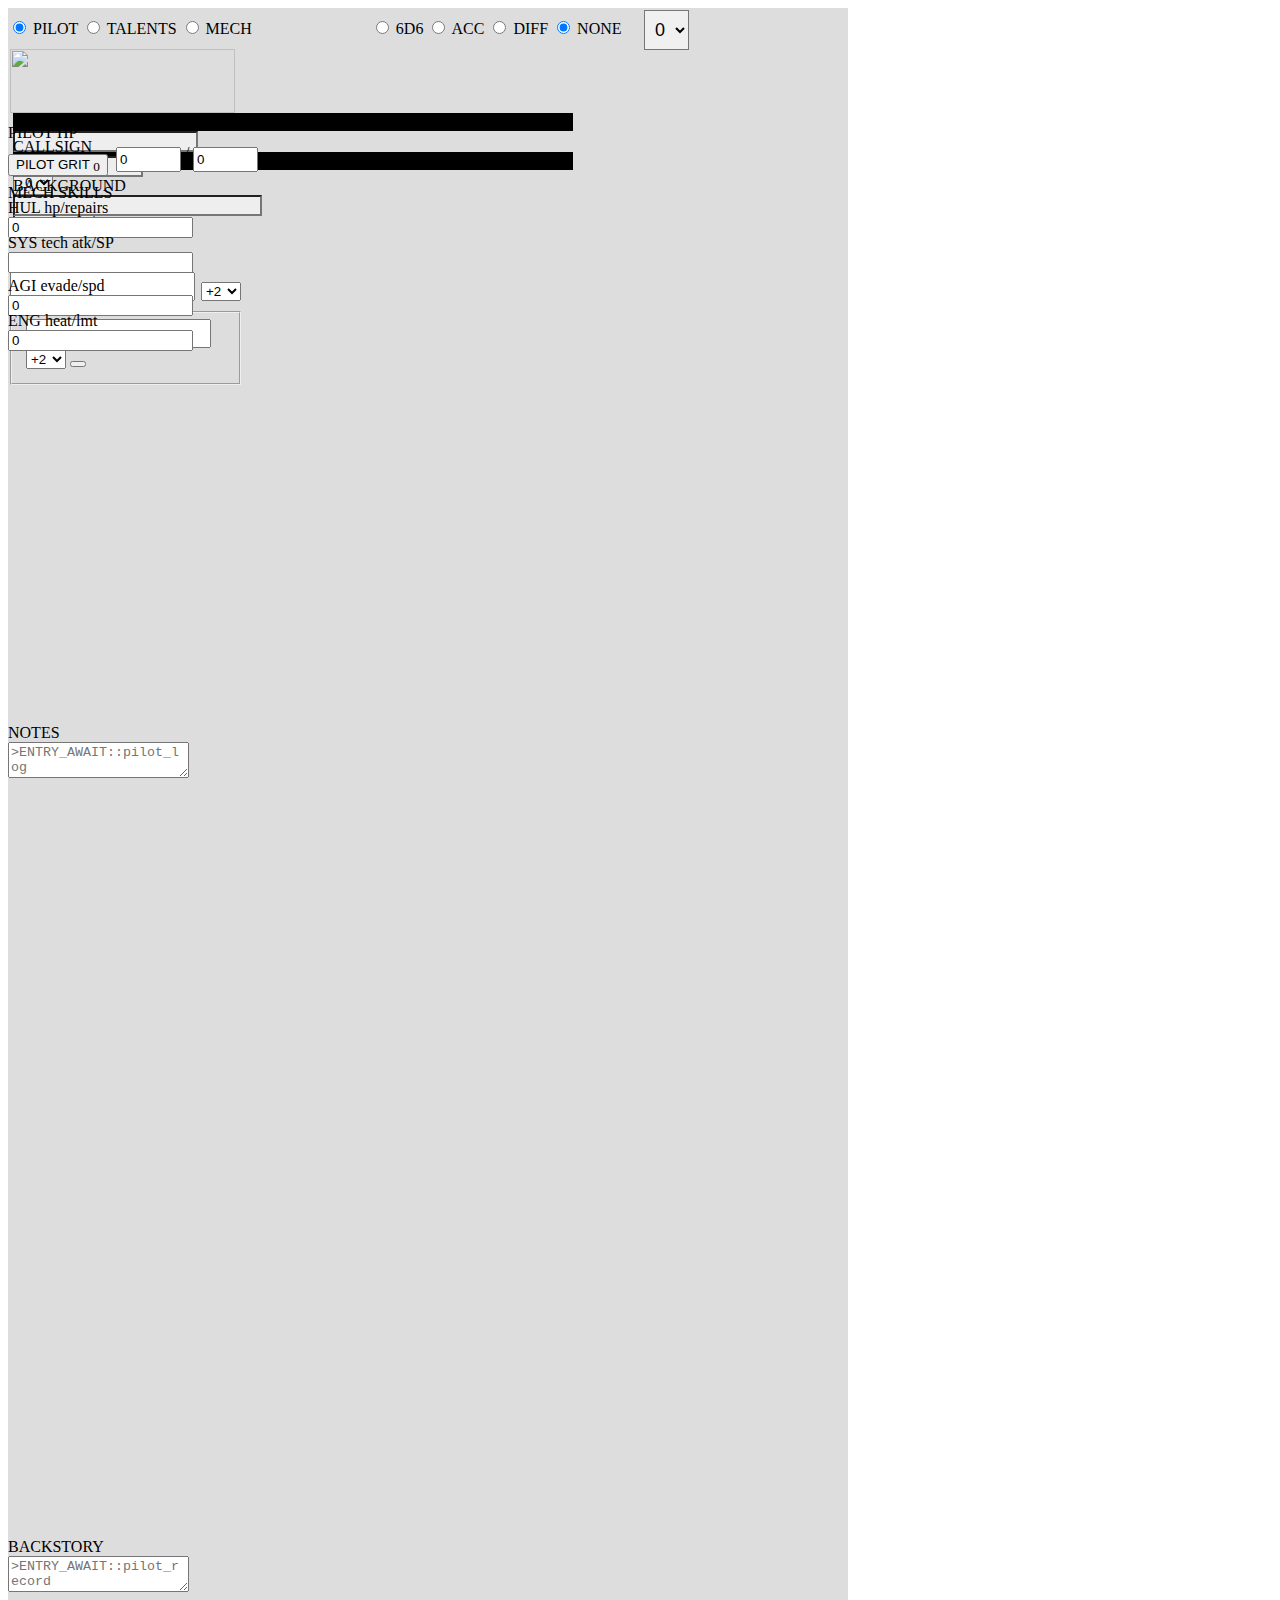
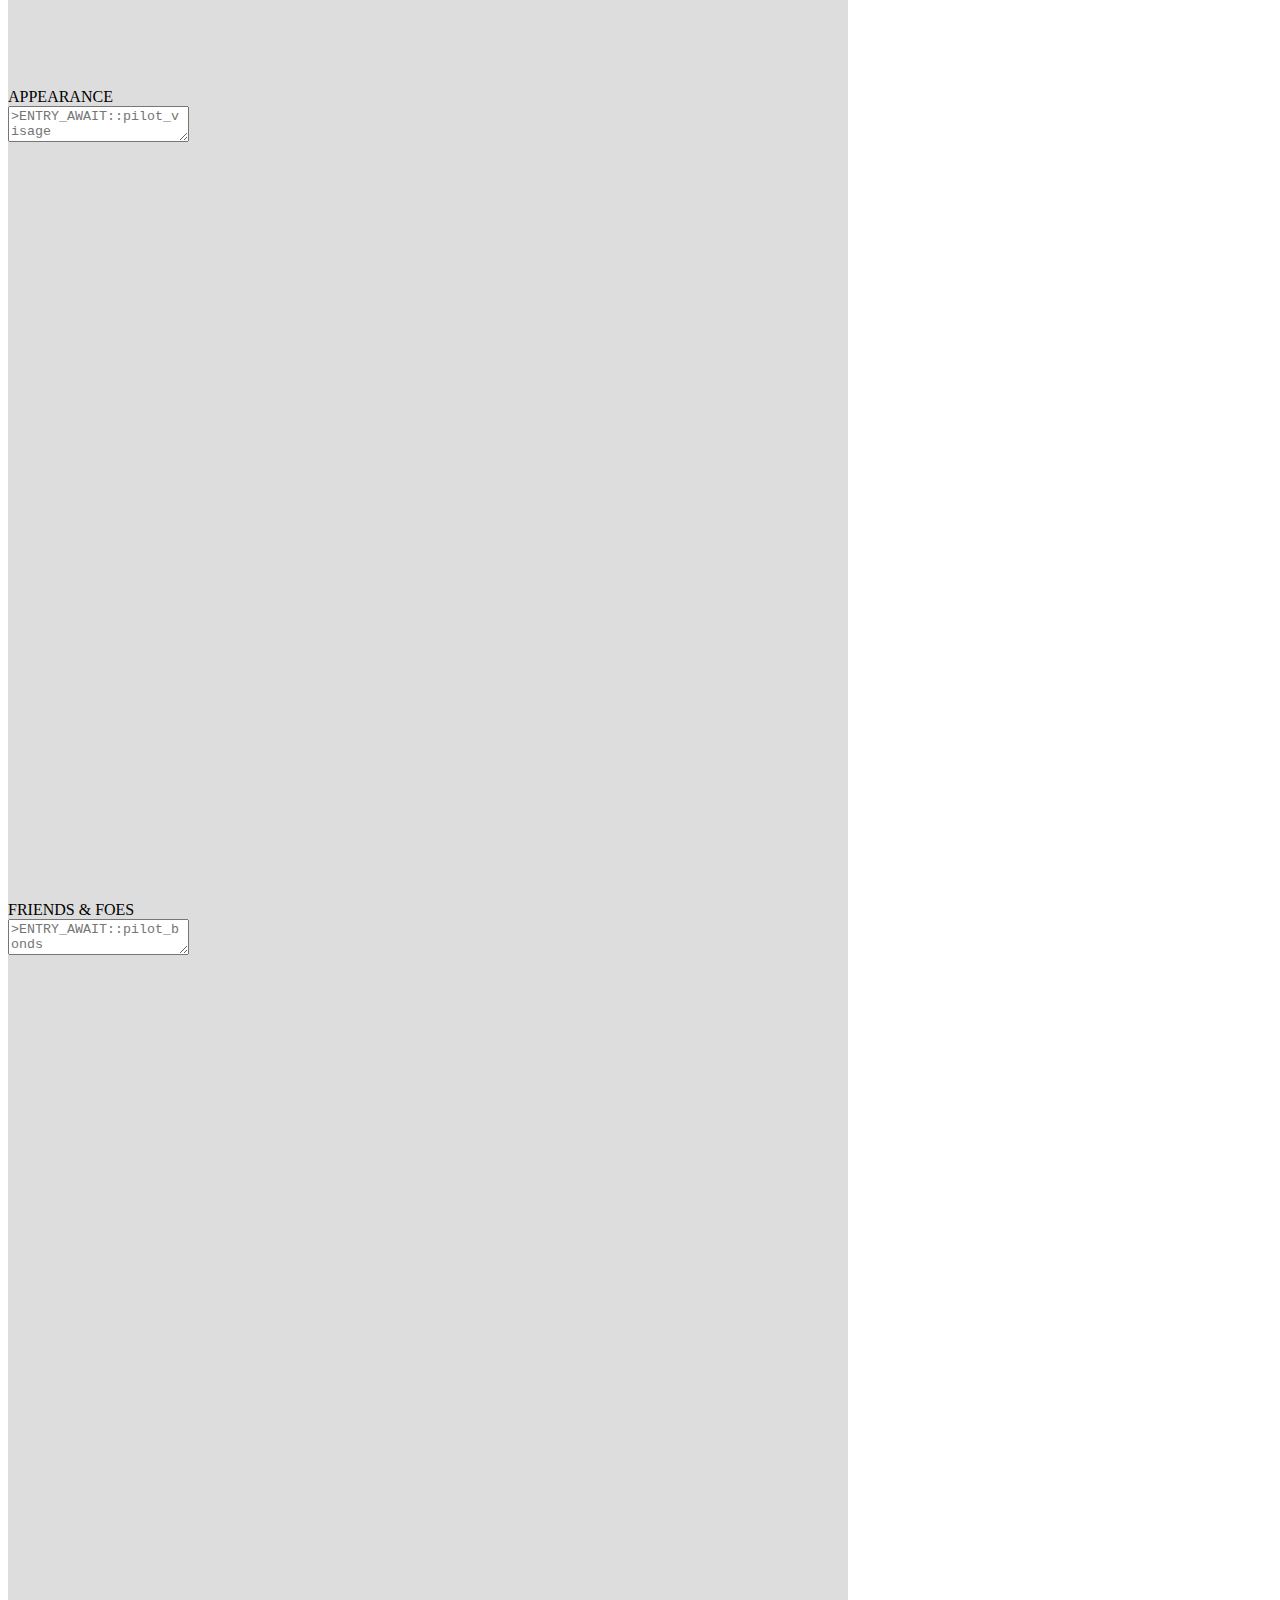
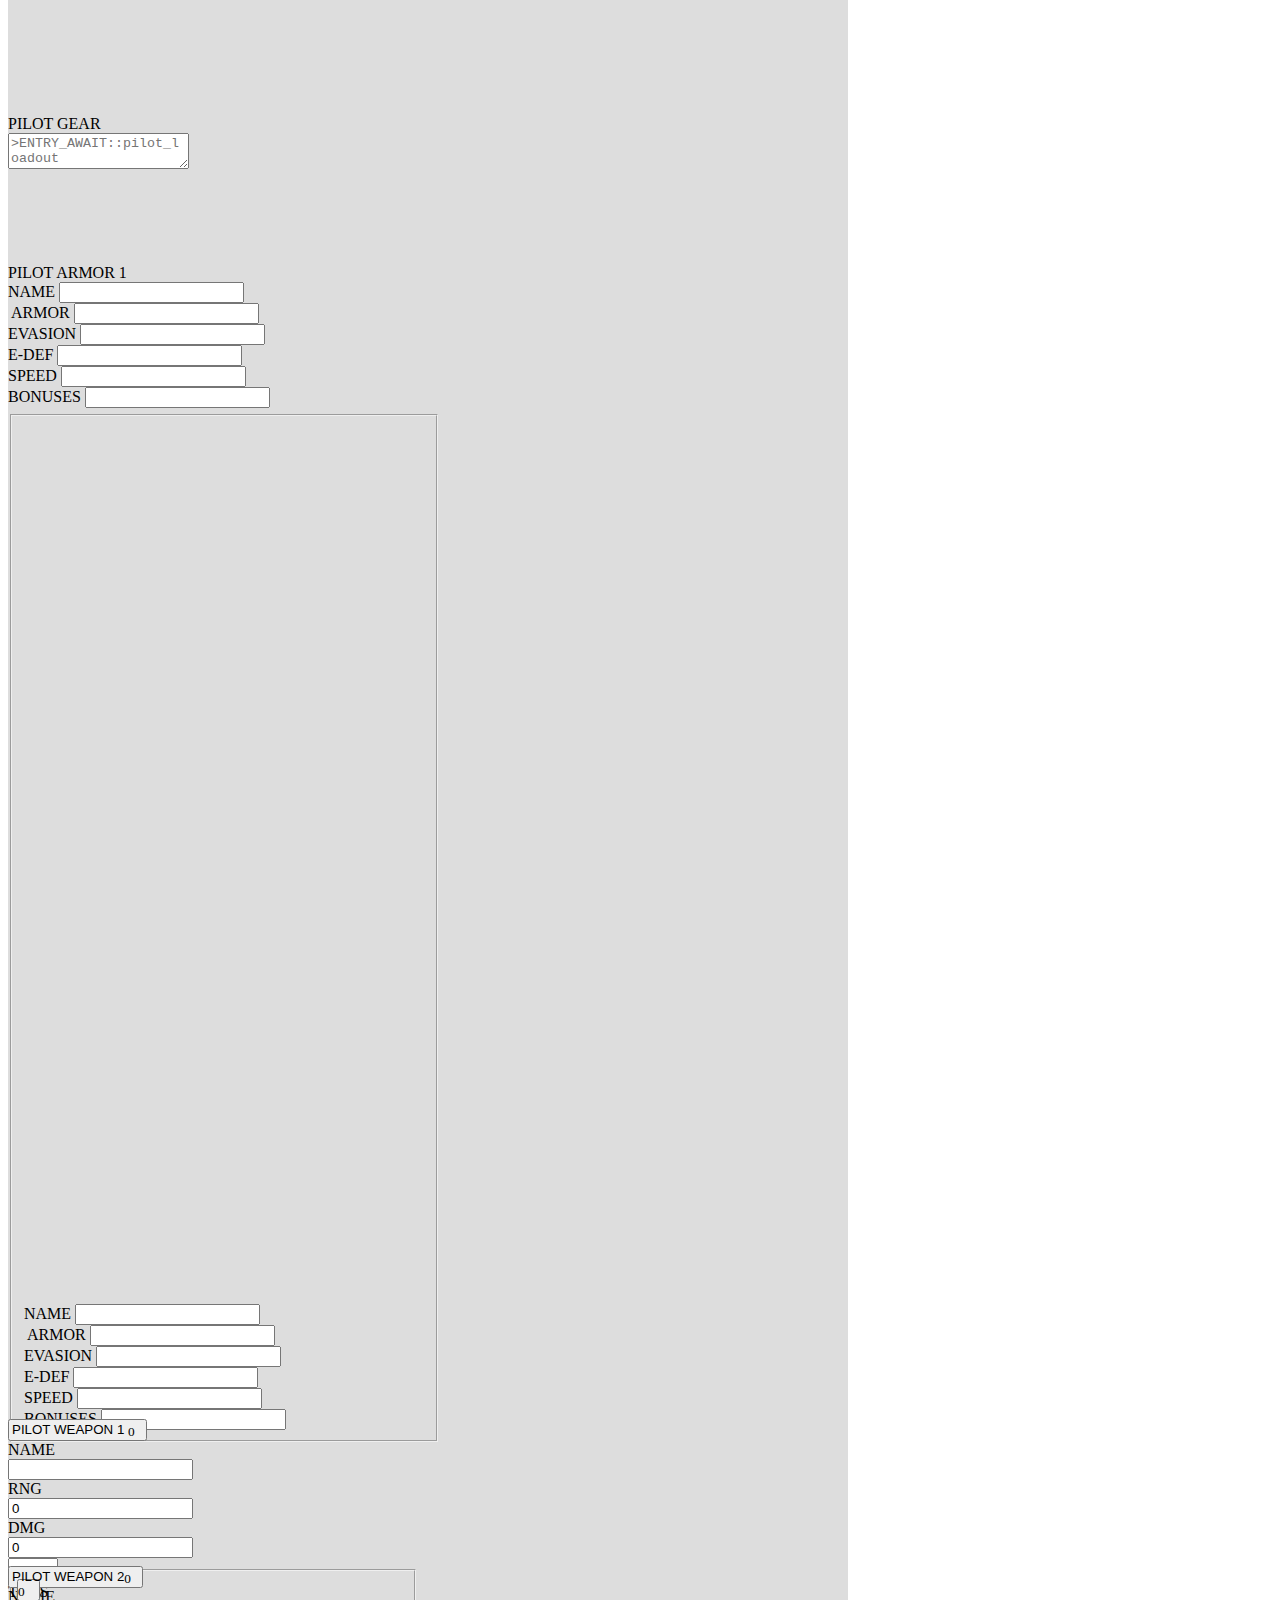
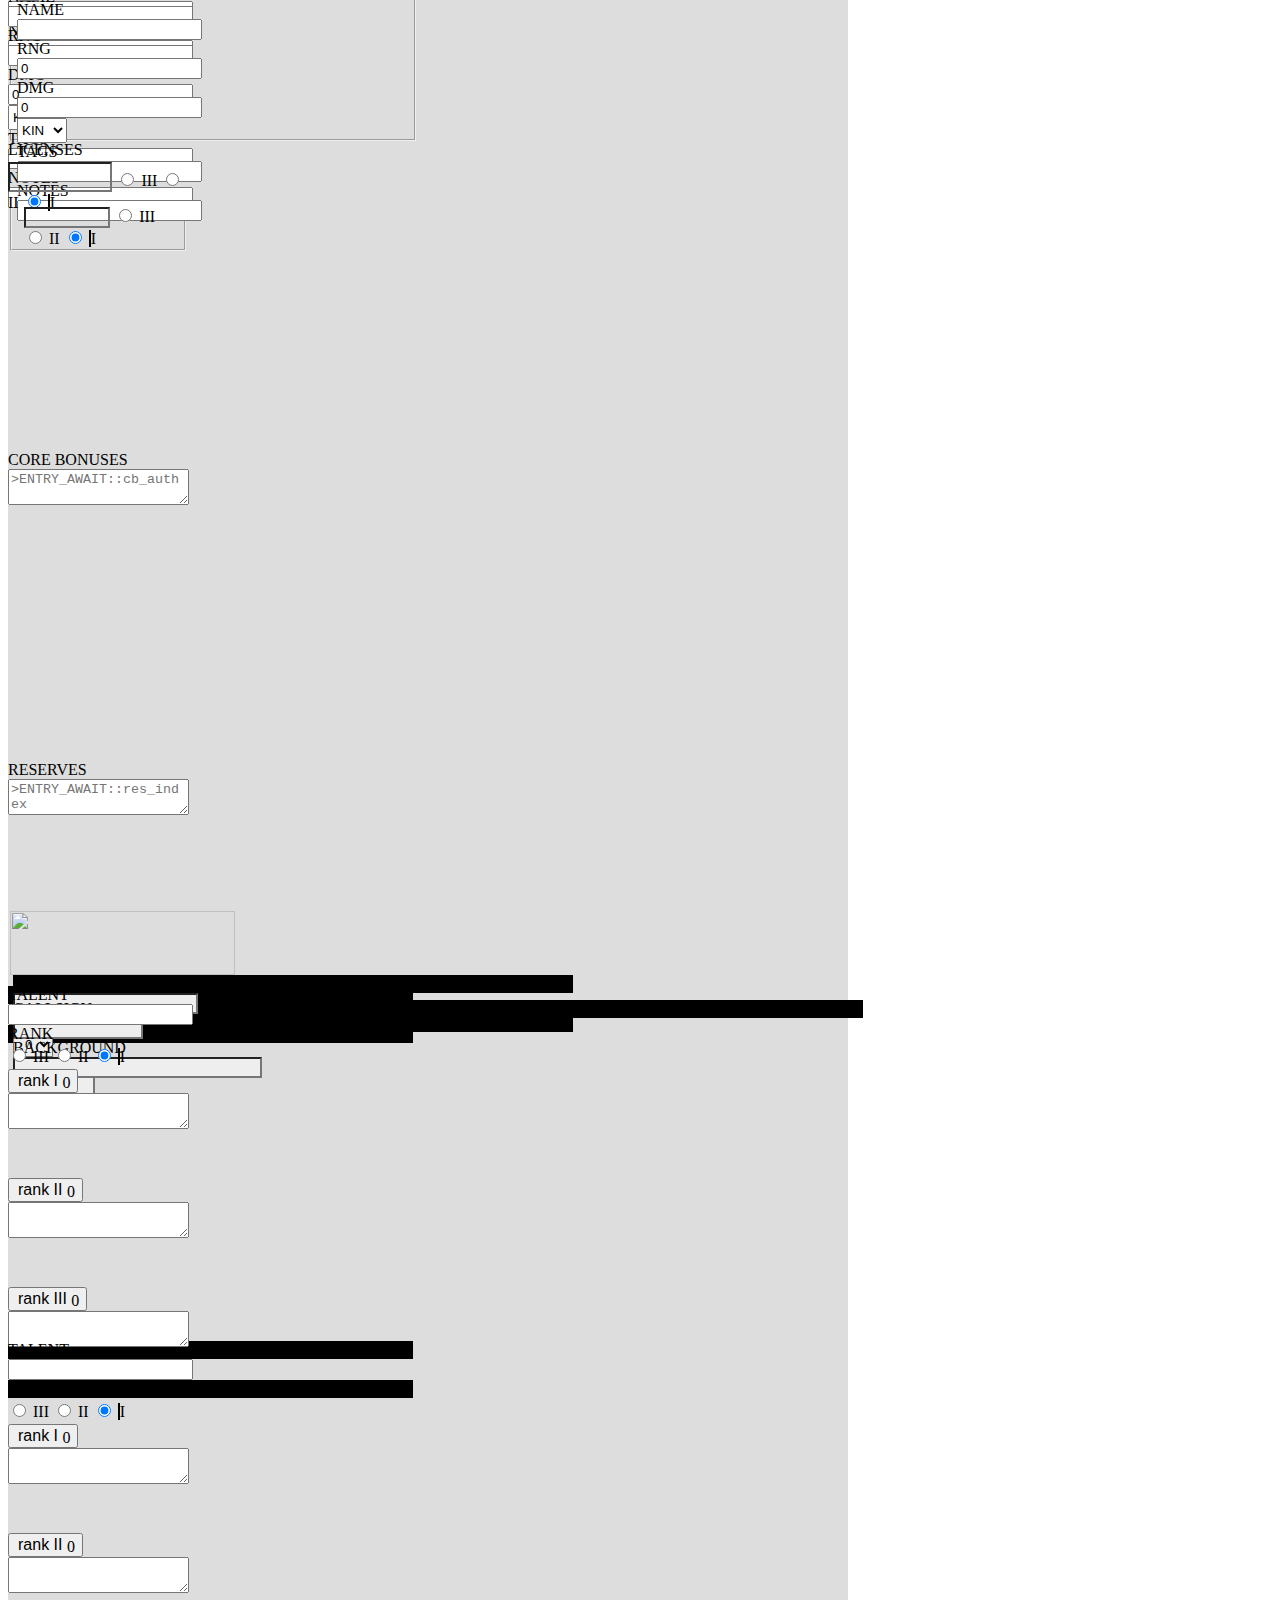
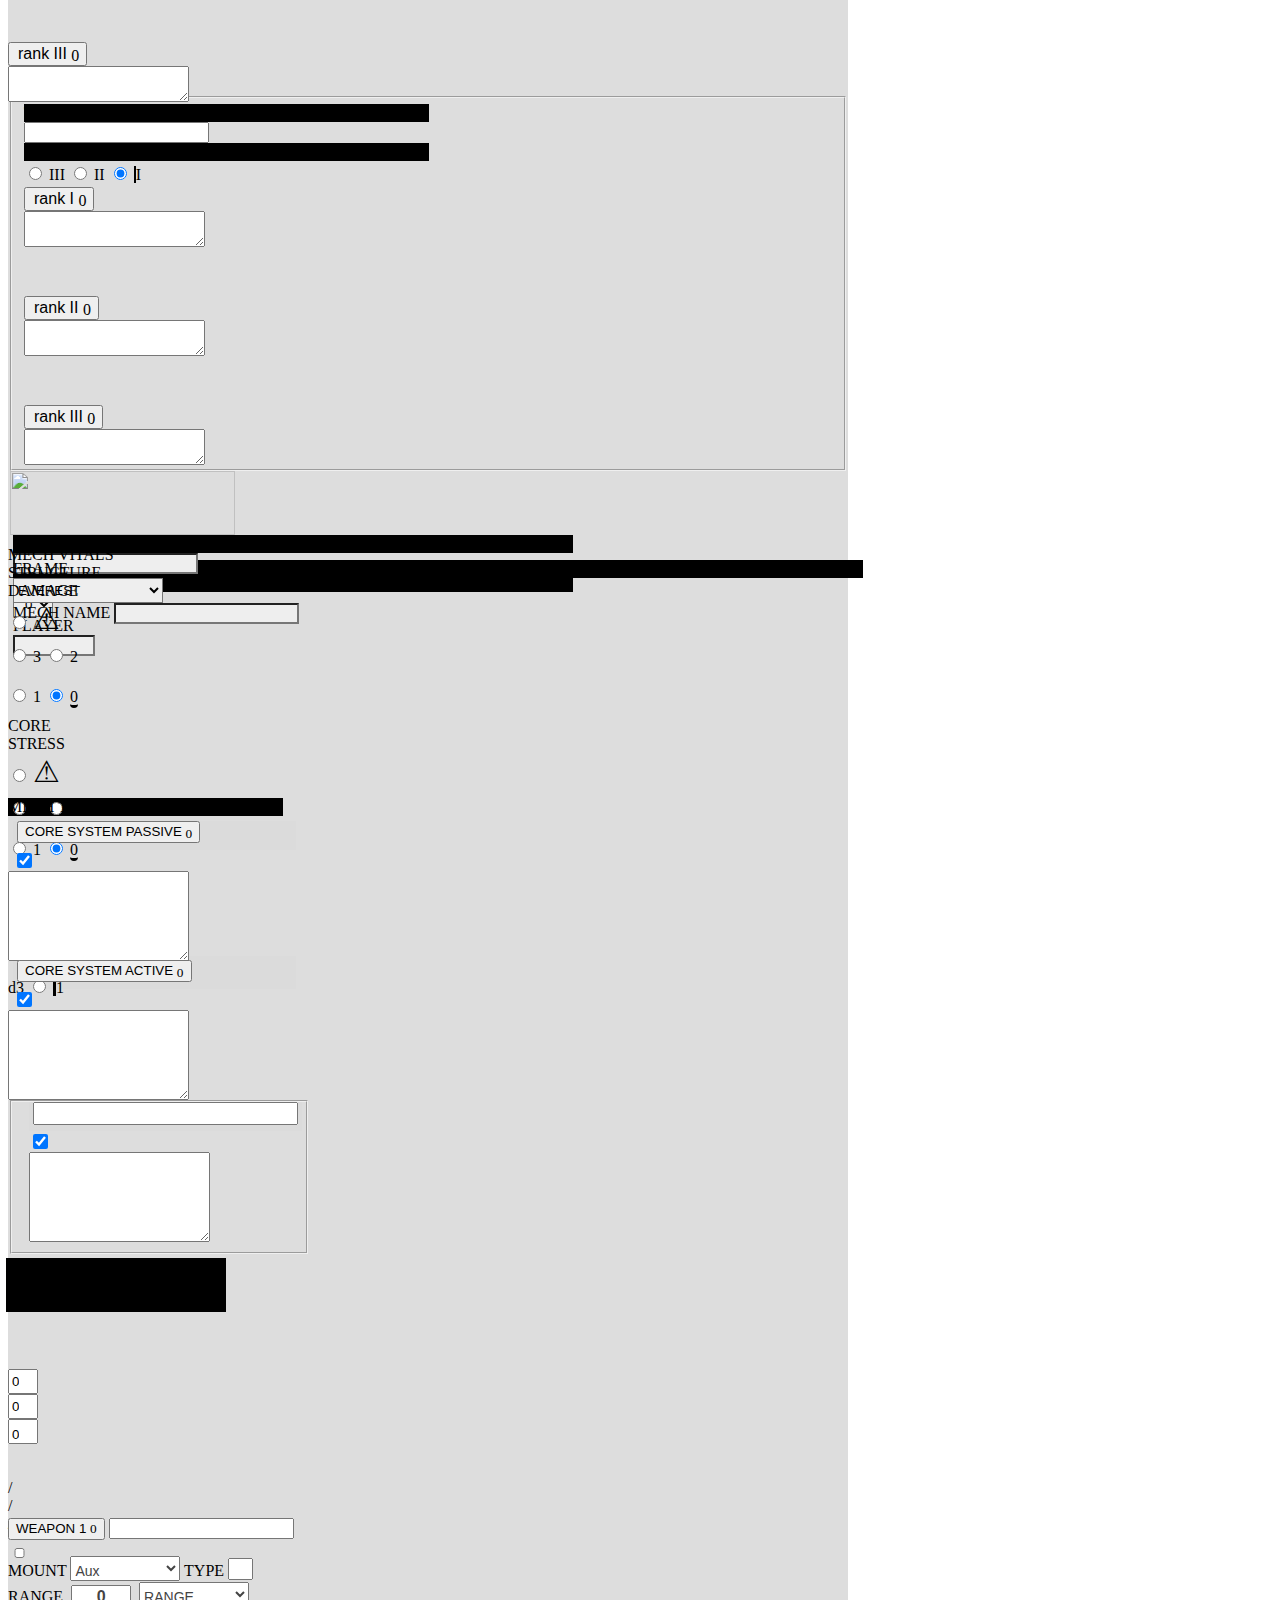
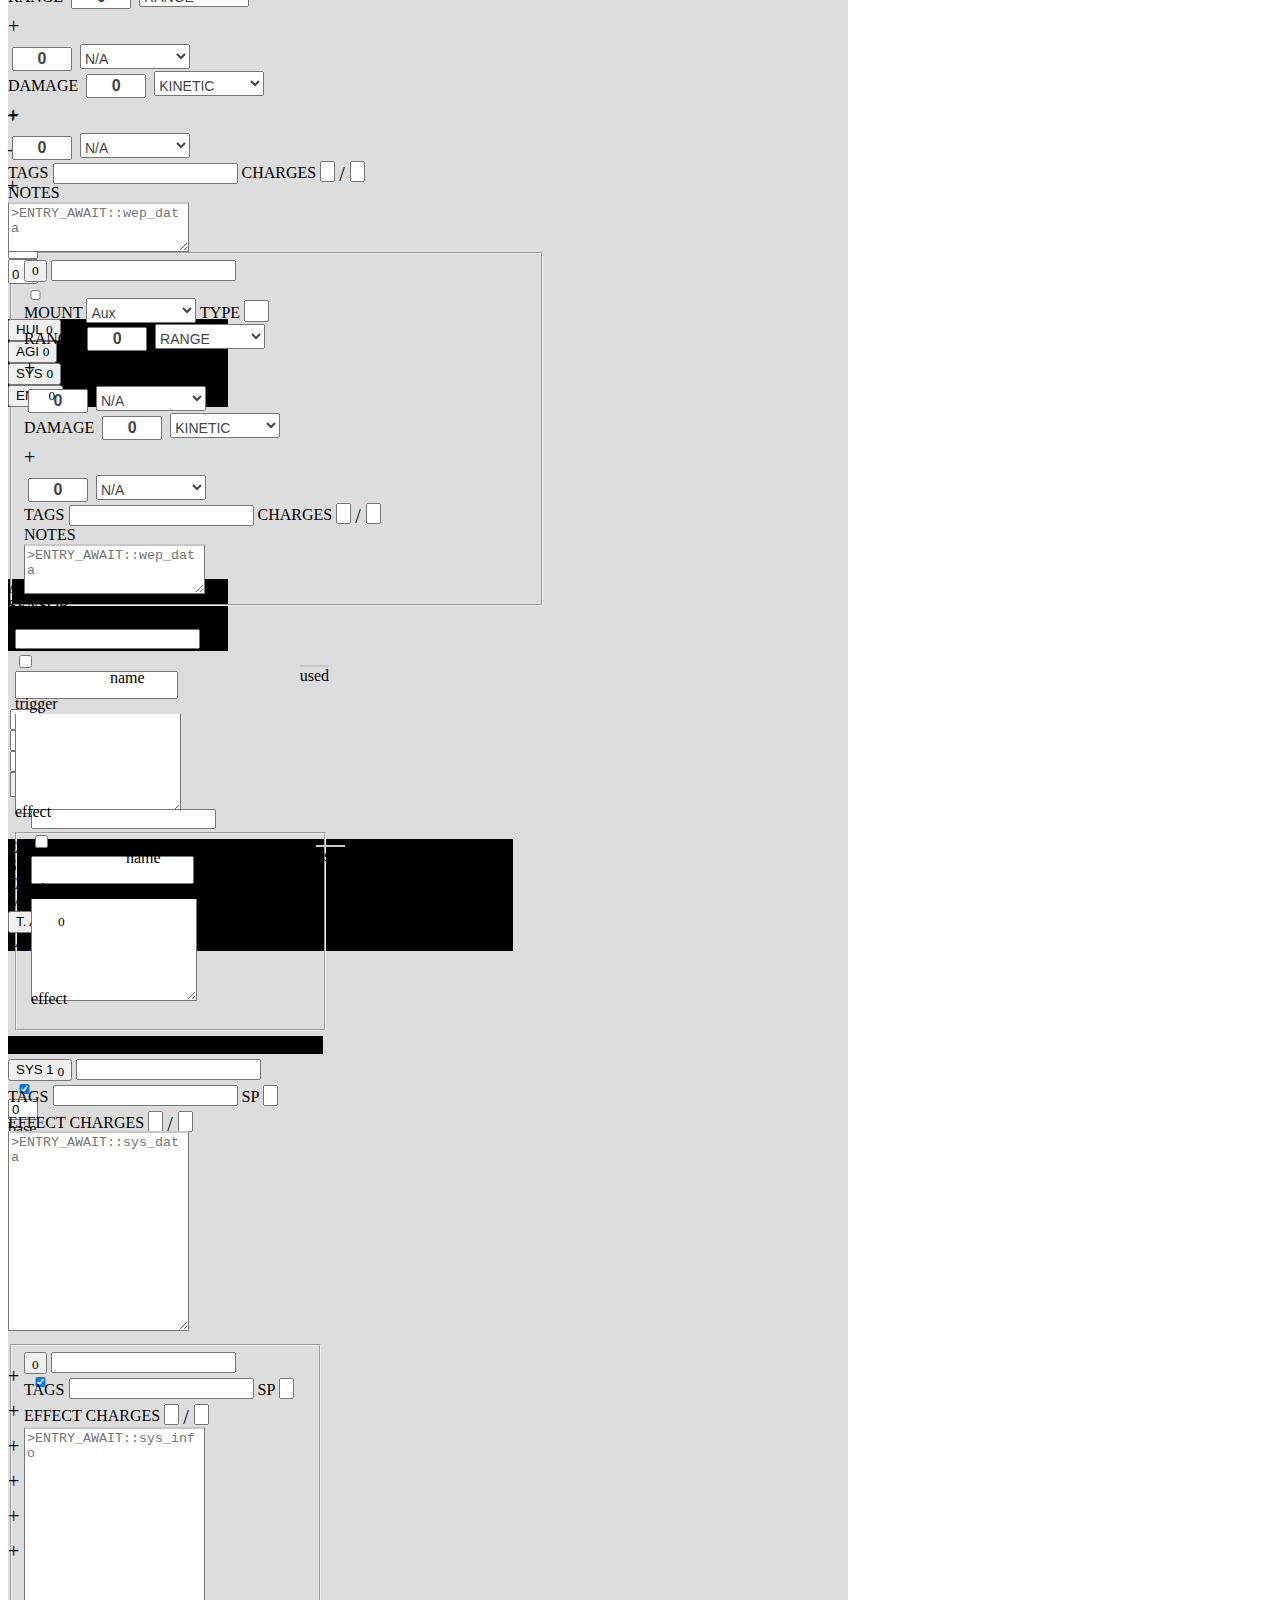
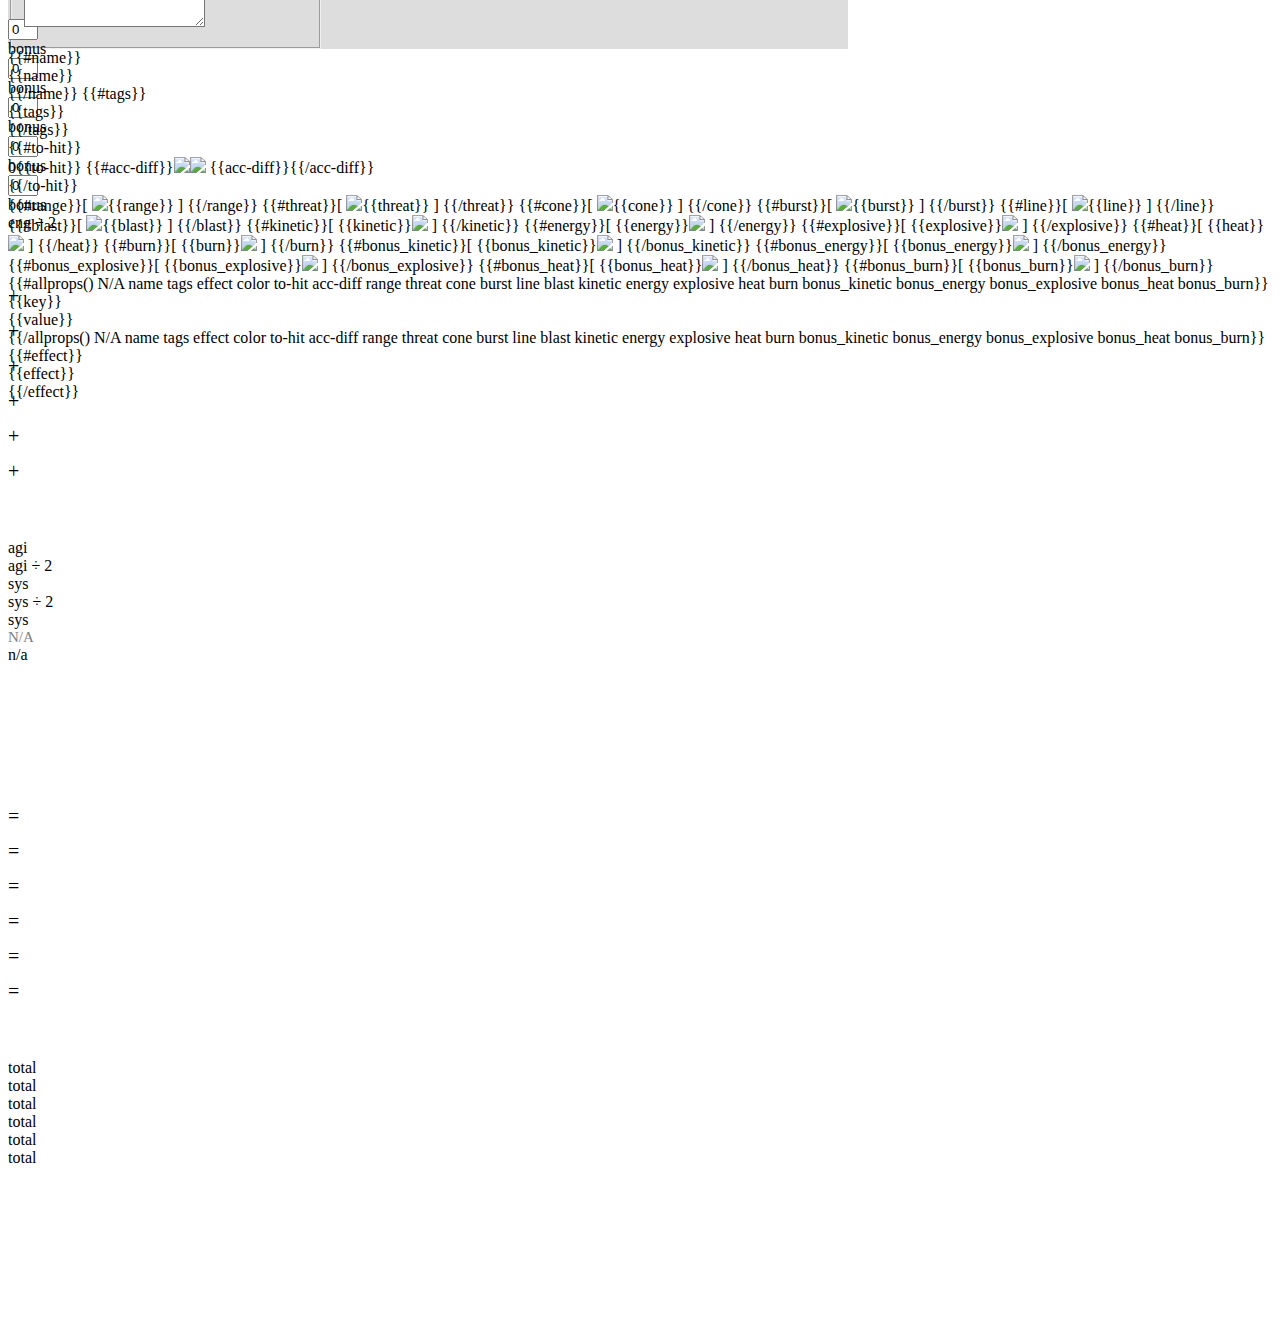
==== LancerRPG/index.html @ cf8828e8 "Create index.html" ====
<!DOCTYPE html>
<html lang="en">
<head>
    <meta charset="UTF-8">
    <meta http-equiv="refresh" content="0; url=LANCER.html">
    <title>Redirecting to LANCER</title>
</head>
<body>
    <h1>Redirecting to LANCER...</h1>
</body>
</html>
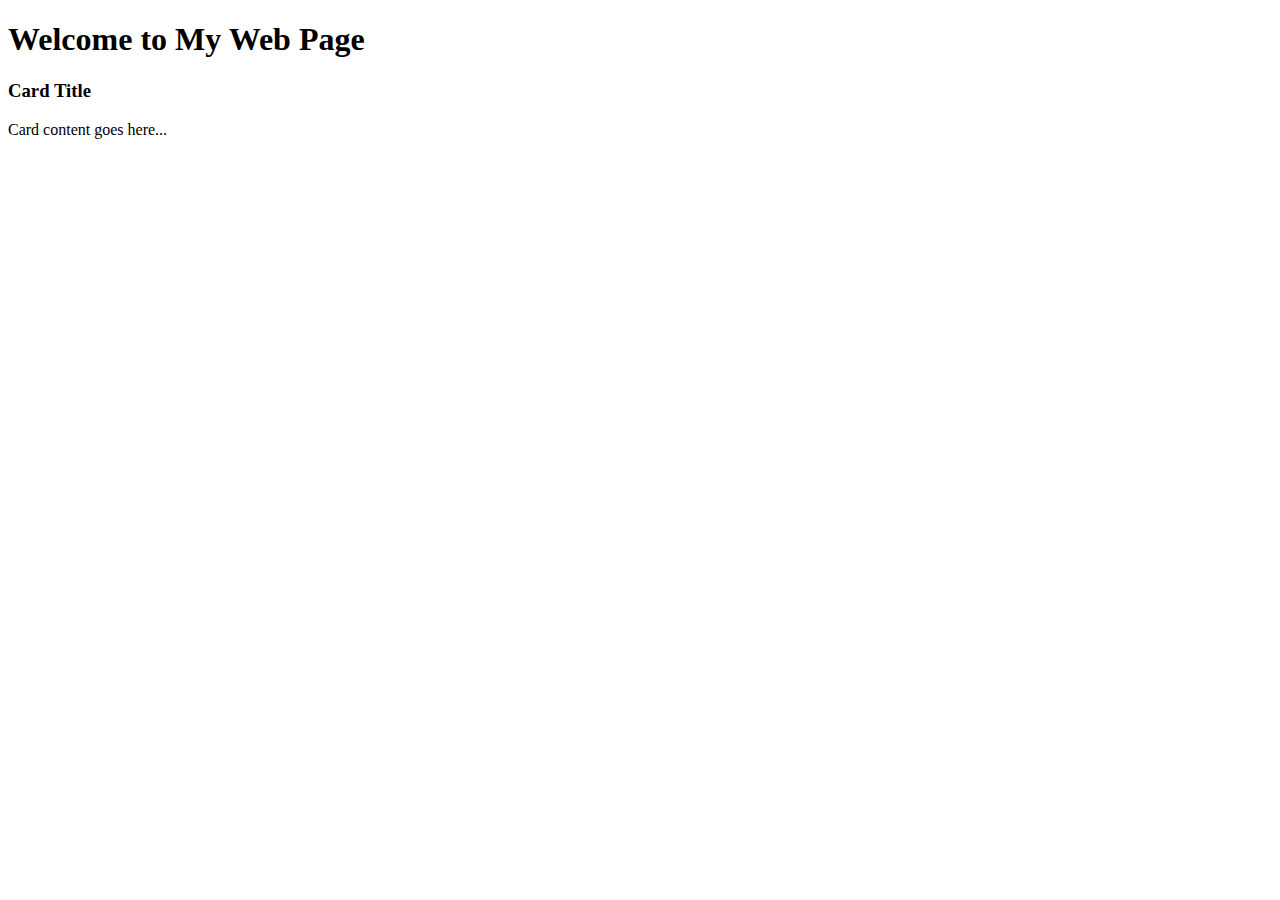
==== commit 3f5c35de: "Update index.html" ====
--- a/LancerRPG/index.html
+++ b/LancerRPG/index.html
@@ -1,11 +1,23 @@
 <!DOCTYPE html>
 <html lang="en">
 <head>
-    <meta charset="UTF-8">
-    <meta http-equiv="refresh" content="0; url=LANCER.html">
-    <title>Redirecting to LANCER</title>
+  <meta charset="UTF-8">
+  <meta name="viewport" content="width=device-width, initial-scale=1.0">
+  <title>Lancer RPG Chatacter Sheet</title>
+  <link rel="stylesheet" href="styles.css">
 </head>
 <body>
-    <h1>Redirecting to LANCER...</h1>
+  <h1>Welcome to My Web Page</h1>
+  
+  <div id="content">
+    <!-- Your HTML content goes here -->
+  </div>
+  <div class="card" draggable="true">
+  <h3>Card Title</h3>
+  <p>Card content goes here...</p>
+  </div>
+
+  
+  <script src="script.js"></script>
 </body>
 </html>
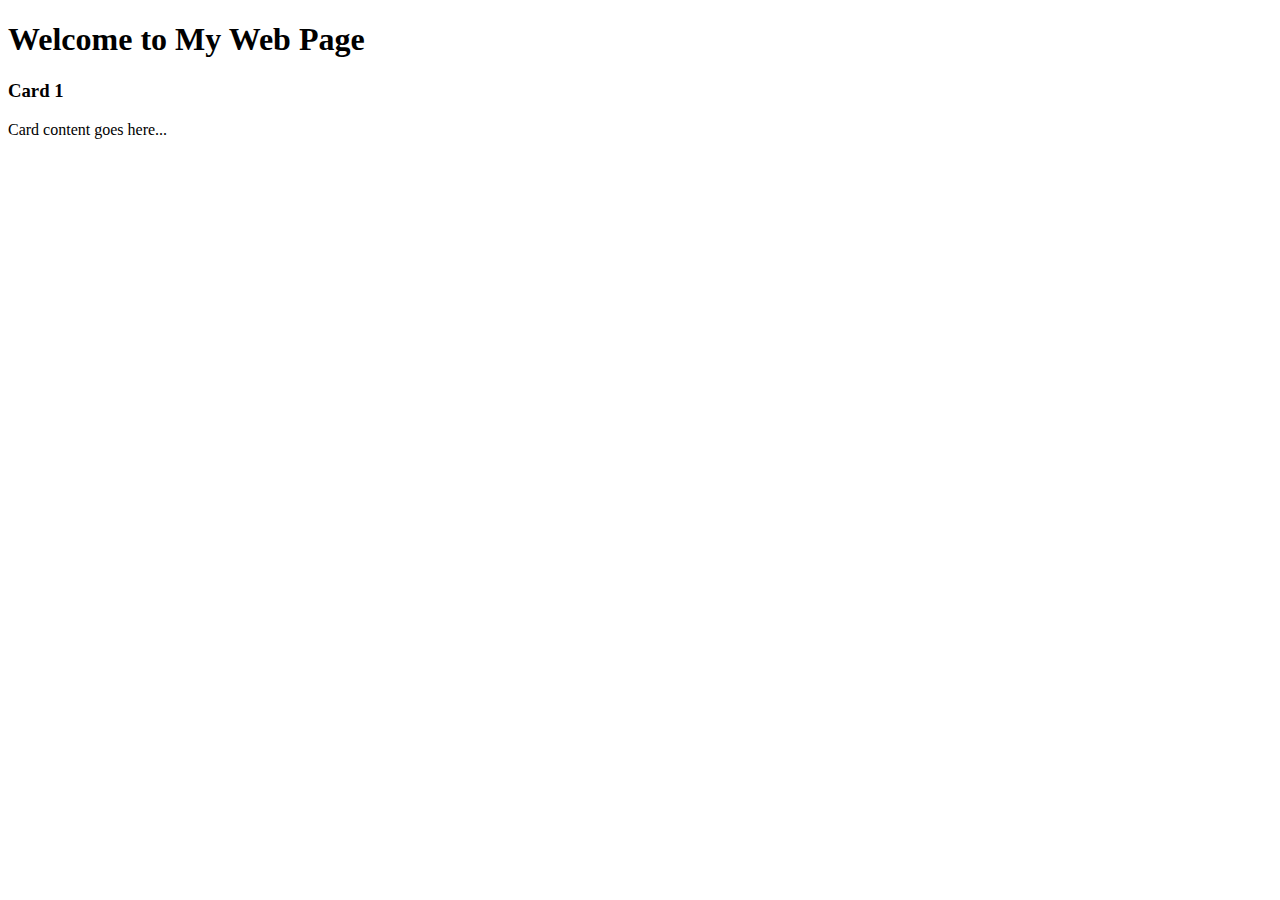
==== commit 60a500ee: "Update index.html" ====
--- a/LancerRPG/index.html
+++ b/LancerRPG/index.html
@@ -9,13 +9,18 @@
 <body>
   <h1>Welcome to My Web Page</h1>
   
-  <div id="content">
-    <!-- Your HTML content goes here -->
+  <div class="grid-container">
+    <div class="drop-zone" id="top-left">
+      <div class="card" draggable="true">
+        <h3>Card 1</h3>
+        <p>Card content goes here...</p>
+      </div>
+    </div>
+    <div class="drop-zone" id="top-right"></div>
+    <div class="drop-zone" id="bottom-left"></div>
+    <div class="drop-zone" id="bottom-right"></div>
   </div>
-  <div class="card" draggable="true">
-  <h3>Card Title</h3>
-  <p>Card content goes here...</p>
-  </div>
+
 
   
   <script src="script.js"></script>
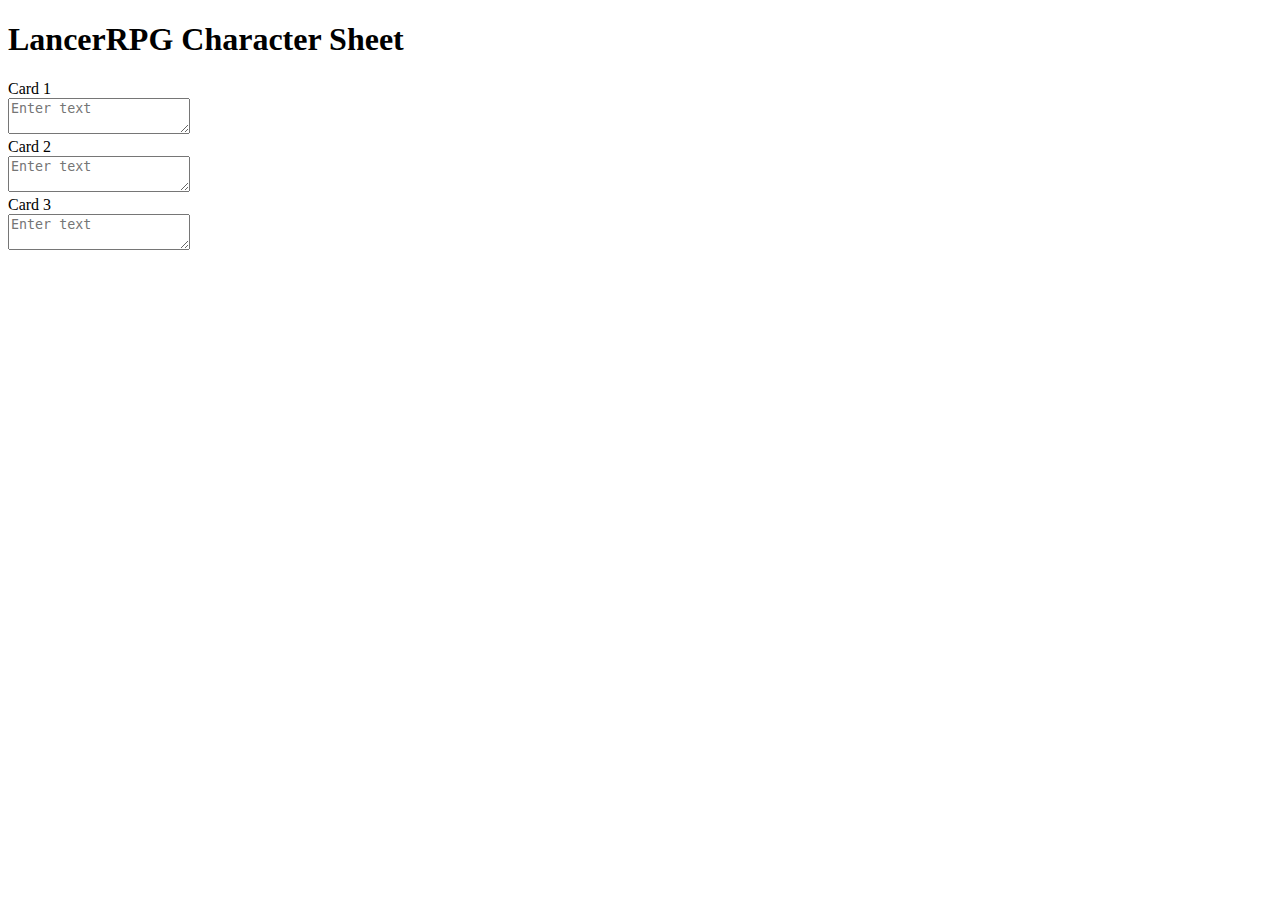
==== commit 6f11926a: "Update index.html" ====
--- a/LancerRPG/index.html
+++ b/LancerRPG/index.html
@@ -1,28 +1,41 @@
 <!DOCTYPE html>
-<html lang="en">
+<html>
 <head>
-  <meta charset="UTF-8">
-  <meta name="viewport" content="width=device-width, initial-scale=1.0">
-  <title>Lancer RPG Chatacter Sheet</title>
-  <link rel="stylesheet" href="styles.css">
+  <meta name="viewport" content="width=device-width, initial-scale=1">
+  <link rel="stylesheet" href="style.css">
 </head>
 <body>
-  <h1>Welcome to My Web Page</h1>
+  <header>
+    <h1>LancerRPG Character Sheet</h1>
+  </header>
   
-  <div class="grid-container">
-    <div class="drop-zone" id="top-left">
-      <div class="card" draggable="true">
-        <h3>Card 1</h3>
-        <p>Card content goes here...</p>
+  <div class="container">
+    <div class="column">
+      <div class="card">
+        <div class="ribbon">
+          <span>Card 1</span>
+        </div>
+        <textarea class="editable-textarea" placeholder="Enter text"></textarea>
       </div>
     </div>
-    <div class="drop-zone" id="top-right"></div>
-    <div class="drop-zone" id="bottom-left"></div>
-    <div class="drop-zone" id="bottom-right"></div>
+    <div class="column">
+      <div class="card">
+        <div class="ribbon">
+          <span>Card 2</span>
+        </div>
+        <textarea class="editable-textarea" placeholder="Enter text"></textarea>
+      </div>
+    </div>
+    <div class="column">
+      <div class="card">
+        <div class="ribbon">
+          <span>Card 3</span>
+        </div>
+        <textarea class="editable-textarea" placeholder="Enter text"></textarea>
+      </div>
+    </div>
   </div>
 
-
-  
   <script src="script.js"></script>
 </body>
 </html>
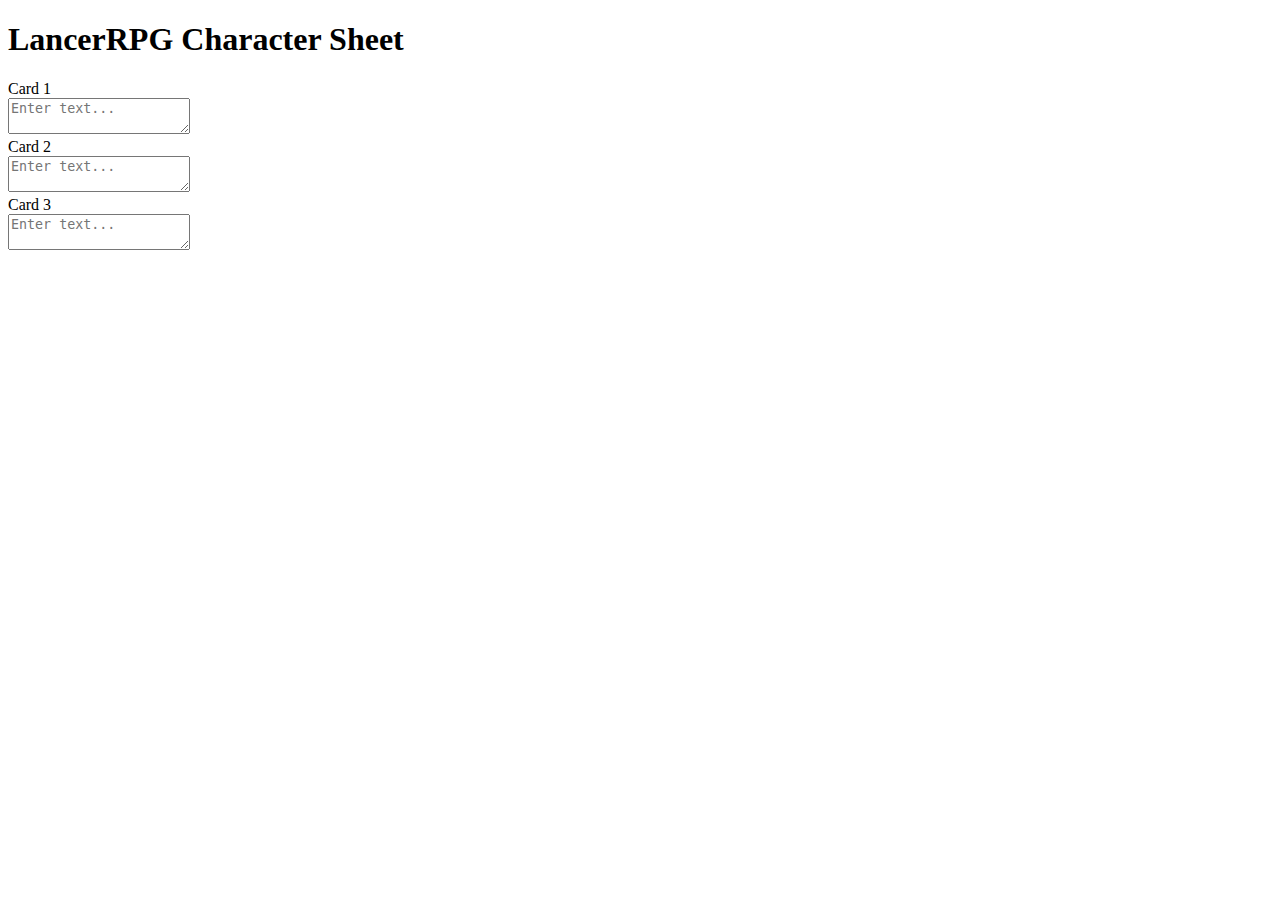
==== commit 2090e883: "Update index.html" ====
--- a/LancerRPG/index.html
+++ b/LancerRPG/index.html
@@ -1,37 +1,28 @@
 <!DOCTYPE html>
 <html>
 <head>
-  <meta name="viewport" content="width=device-width, initial-scale=1">
   <link rel="stylesheet" href="style.css">
 </head>
 <body>
   <header>
     <h1>LancerRPG Character Sheet</h1>
   </header>
-  
-  <div class="container">
+
+  <div class="grid-container">
     <div class="column">
       <div class="card">
-        <div class="ribbon">
-          <span>Card 1</span>
-        </div>
-        <textarea class="editable-textarea" placeholder="Enter text"></textarea>
+        <div class="ribbon"><span>Card 1</span></div>
+        <textarea class="editable" placeholder="Enter text..."></textarea>
+      </div>
+      <div class="card">
+        <div class="ribbon"><span>Card 2</span></div>
+        <textarea class="editable" placeholder="Enter text..."></textarea>
       </div>
     </div>
     <div class="column">
       <div class="card">
-        <div class="ribbon">
-          <span>Card 2</span>
-        </div>
-        <textarea class="editable-textarea" placeholder="Enter text"></textarea>
-      </div>
-    </div>
-    <div class="column">
-      <div class="card">
-        <div class="ribbon">
-          <span>Card 3</span>
-        </div>
-        <textarea class="editable-textarea" placeholder="Enter text"></textarea>
+        <div class="ribbon"><span>Card 3</span></div>
+        <textarea class="editable" placeholder="Enter text..."></textarea>
       </div>
     </div>
   </div>
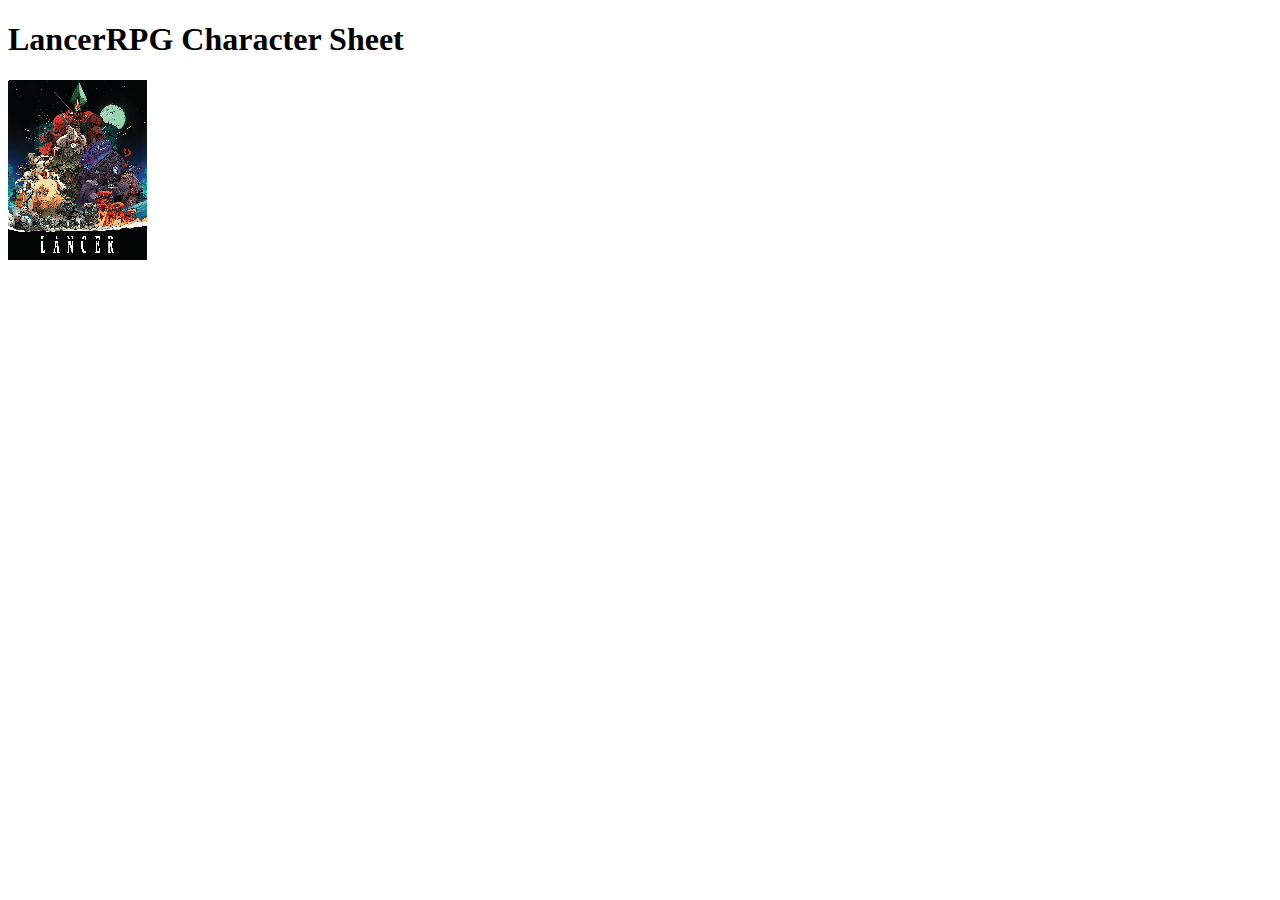
==== commit 05a294e5: "Update index.html" ====
--- a/LancerRPG/index.html
+++ b/LancerRPG/index.html
@@ -8,24 +8,7 @@
     <h1>LancerRPG Character Sheet</h1>
   </header>
 
-  <div class="grid-container">
-    <div class="column">
-      <div class="card">
-        <div class="ribbon"><span>Card 1</span></div>
-        <textarea class="editable" placeholder="Enter text..."></textarea>
-      </div>
-      <div class="card">
-        <div class="ribbon"><span>Card 2</span></div>
-        <textarea class="editable" placeholder="Enter text..."></textarea>
-      </div>
-    </div>
-    <div class="column">
-      <div class="card">
-        <div class="ribbon"><span>Card 3</span></div>
-        <textarea class="editable" placeholder="Enter text..."></textarea>
-      </div>
-    </div>
-  </div>
+<div style="margin-right: 180px; margin-bottom: 139px; height: 1px; width: 1px; box-shadow: #07080a 0 0,#07080a 0 1px,#07080a 0 2px,#09090e 0 3px,#060709 0 4px,#060709 0 5px,#07080a 0 6px,#07080a 0 7px,#06090a 0 8px,#060809 0 9px,#07080a 0 10px,#07080a 0 11px,#060709 0 12px,#060709 0 13px,#060709 0 14px,#060709 0 15px,#060709 0 16px,#060709 0 17px,#060709 0 18px,#060709 0 19px,#060709 0 20px,#060709 0 21px,#060709 0 22px,#07080a 0 23px,#08090b 0 24px,#060709 0 25px,#060709 0 26px,#050706 0 27px,#050608 0 28px,#07080a 0 29px,#08090d 0 30px,#040809 0 31px,#08090b 0 32px,#07080a 0 33px,#08090b 0 34px,#09090b 0 35px,#08090b 0 36px,#070b0c 0 37px,#080c0d 0 38px,#070b0c 0 39px,#080c0f 0 40px,#090d0e 0 41px,#080c0f 0 42px,#080c0f 0 43px,#0b0c10 0 44px,#090d10 0 45px,#090d10 0 46px,#0a0e11 0 47px,#0b0f12 0 48px,#0b1014 0 49px,#0b0f18 0 50px,#0c1117 0 51px,#0d1216 0 52px,#0c131b 0 53px,#0b131c 0 54px,#0c131d 0 55px,#0c131b 0 56px,#0c131b 0 57px,#0d141e 0 58px,#0d141c 0 59px,#0d141e 0 60px,#0d161f 0 61px,#0c1622 0 62px,#0c1622 0 63px,#0c1824 0 64px,#0d1927 0 65px,#0c192a 0 66px,#0b1a2d 0 67px,#0c192f 0 68px,#0c1c33 0 69px,#0c1e36 0 70px,#0c1e36 0 71px,#0b1e3c 0 72px,#0a1f3e 0 73px,#0a2140 0 74px,#0b2242 0 75px,#0e2245 0 76px,#12254b 0 77px,#16254f 0 78px,#1a2853 0 79px,#1c2a59 0 80px,#1e2c5b 0 81px,#202d61 0 82px,#105d7d 0 83px,#125f7d 0 84px,#125f7d 0 85px,#125f7d 0 86px,#16748d 0 87px,#16748d 0 88px,#126783 0 89px,#16748d 0 90px,#125f7d 0 91px,#041216 0 92px,#030806 0 93px,#125f7d 0 94px,#125f7d 0 95px,#050708 0 96px,#0f5e7c 0 97px,#145f7c 0 98px,#16748d 0 99px,#16748d 0 100px,#116380 0 101px,#125f7c 0 102px,#11607e 0 103px,#13607e 0 104px,#1a8da0 0 105px,#1890a2 0 106px,#15677f 0 107px,#1592a4 0 108px,#13919d 0 109px,#13778a 0 110px,#0c7d92 0 111px,#0f8d9c 0 112px,#178c9d 0 113px,#18727c 0 114px,#159ea6 0 115px,#1ea6ab 0 116px,#63c7d6 0 117px,#5ec5d0 0 118px,#68c8d7 0 119px,#26555b 0 120px,#6cc3c5 0 121px,#137d90 0 122px,#3a91a1 0 123px,#125876 0 124px,#71bcc2 0 125px,#1995a1 0 126px,#117f93 0 127px,#1e647e 0 128px,#147e93 0 129px,#f6f3e7 0 130px,#f8f5e6 0 131px,#f4f3e6 0 132px,#faf6ea 0 133px,#faf6ea 0 134px,#f8f6e9 0 135px,#c2ccc1 0 136px,#c1ccc1 0 137px,#faf6ea 0 138px,#eae8d9 0 139px,#fbf7eb 0 140px,#faf6ea 0 141px,#e3e7d8 0 142px,#9eb4aa 0 143px,#9eb4aa 0 144px,#9eb5ab 0 145px,#faf6ea 0 146px,#faf6ea 0 147px,#f9f5e9 0 148px,#010204 0 149px,#030504 0 150px,#030504 0 151px,#030504 0 152px,#030504 0 153px,#030504 0 154px,#030504 0 155px,#030504 0 156px,#030504 0 157px,#030504 0 158px,#030504 0 159px,#030504 0 160px,#030504 0 161px,#030504 0 162px,#030504 0 163px,#030504 0 164px,#030504 0 165px,#030504 0 166px,#030504 0 167px,#030504 0 168px,#030504 0 169px,#030504 0 170px,#030504 0 171px,#030504 0 172px,#030504 0 173px,#030504 0 174px,#030504 0 175px,#030504 0 176px,#030504 0 177px,#030504 0 178px,#030504 0 179px,#07080a 1px 0,#07080a 1px 1px,#060709 1px 2px,#050608 1px 3px,#060709 1px 4px,#060709 1px 5px,#060709 1px 6px,#07080a 1px 7px,#07080a 1px 8px,#07080a 1px 9px,#060709 1px 10px,#060709 1px 11px,#050608 1px 12px,#060709 1px 13px,#060709 1px 14px,#060709 1px 15px,#060709 1px 16px,#060709 1px 17px,#060709 1px 18px,#060709 1px 19px,#060709 1px 20px,#060709 1px 21px,#060709 1px 22px,#060709 1px 23px,#07080a 1px 24px,#050608 1px 25px,#050706 1px 26px,#050608 1px 27px,#050706 1px 28px,#030708 1px 29px,#040809 1px 30px,#060709 1px 31px,#060709 1px 32px,#07080a 1px 33px,#07080a 1px 34px,#05090a 1px 35px,#07080a 1px 36px,#08090b 1px 37px,#07090b 1px 38px,#060a0b 1px 39px,#060a0b 1px 40px,#080c0f 1px 41px,#0a0b0f 1px 42px,#080c0d 1px 43px,#080c0f 1px 44px,#080c0d 1px 45px,#090d10 1px 46px,#090d0e 1px 47px,#090d10 1px 48px,#0b0e13 1px 49px,#0b1014 1px 50px,#0c0f14 1px 51px,#0d111a 1px 52px,#0c1018 1px 53px,#0d111a 1px 54px,#0b121c 1px 55px,#0b121c 1px 56px,#0c131b 1px 57px,#0d141c 1px 58px,#0c151c 1px 59px,#0c151c 1px 60px,#0d151f 1px 61px,#0c1622 1px 62px,#0a1624 1px 63px,#0b1727 1px 64px,#0c1826 1px 65px,#0c1929 1px 66px,#0b1b2b 1px 67px,#0a1b2f 1px 68px,#0b1b32 1px 69px,#0d1d34 1px 70px,#0c1e36 1px 71px,#0b1f38 1px 72px,#0b1e3c 1px 73px,#0b203f 1px 74px,#082040 1px 75px,#0f2346 1px 76px,#12244a 1px 77px,#13254b 1px 78px,#182752 1px 79px,#1b2956 1px 80px,#1d2b5a 1px 81px,#1f2d5e 1px 82px,#202e61 1px 83px,#125f7e 1px 84px,#125f7d 1px 85px,#135e7d 1px 86px,#16748d 1px 87px,#16748d 1px 88px,#16748d 1px 89px,#14768e 1px 90px,#125e7d 1px 91px,#16748d 1px 92px,#125f7d 1px 93px,#125f7d 1px 94px,#115f7d 1px 95px,#16748d 1px 96px,#125e7d 1px 97px,#145f7e 1px 98px,#125f7d 1px 99px,#16748d 1px 100px,#16748d 1px 101px,#105f7b 1px 102px,#13607e 1px 103px,#13607e 1px 104px,#198fa1 1px 105px,#146382 1px 106px,#1691a1 1px 107px,#176b85 1px 108px,#16708a 1px 109px,#18a8b1 1px 110px,#35b5c4 1px 111px,#148899 1px 112px,#16909d 1px 113px,#0c2328 1px 114px,#16a1ac 1px 115px,#1b9b92 1px 116px,#41bcbb 1px 117px,#64cddb 1px 118px,#26515a 1px 119px,#265c64 1px 120px,#2e93a1 1px 121px,#114f5b 1px 122px,#56b4b6 1px 123px,#127e92 1px 124px,#57879a 1px 125px,#2ea5ae 1px 126px,#157f94 1px 127px,#137a90 1px 128px,#127f93 1px 129px,#117e92 1px 130px,#117f93 1px 131px,#11607c 1px 132px,#f9f1eb 1px 133px,#f7f4e8 1px 134px,#edefe1 1px 135px,#f0efe3 1px 136px,#c3cfc3 1px 137px,#8f958e 1px 138px,#41433f 1px 139px,#c1beb2 1px 140px,#faf6ea 1px 141px,#c4d1c6 1px 142px,#a2b6ac 1px 143px,#9eb4aa 1px 144px,#9eb4aa 1px 145px,#f8f4e8 1px 146px,#faf6ea 1px 147px,#faf6ea 1px 148px,#b8b5ad 1px 149px,#030504 1px 150px,#030504 1px 151px,#030504 1px 152px,#030504 1px 153px,#030504 1px 154px,#030504 1px 155px,#030504 1px 156px,#030504 1px 157px,#030504 1px 158px,#030504 1px 159px,#030504 1px 160px,#030504 1px 161px,#030504 1px 162px,#030504 1px 163px,#030504 1px 164px,#030504 1px 165px,#030504 1px 166px,#030504 1px 167px,#030504 1px 168px,#030504 1px 169px,#030504 1px 170px,#030504 1px 171px,#030504 1px 172px,#030504 1px 173px,#030504 1px 174px,#030504 1px 175px,#030504 1px 176px,#030504 1px 177px,#030504 1px 178px,#030504 1px 179px,#07080a 2px 0,#05100a 2px 1px,#060709 2px 2px,#060709 2px 3px,#060709 2px 4px,#060709 2px 5px,#060807 2px 6px,#08090b 2px 7px,#07080a 2px 8px,#07080a 2px 9px,#060709 2px 10px,#060709 2px 11px,#060709 2px 12px,#060709 2px 13px,#060709 2px 14px,#060709 2px 15px,#060709 2px 16px,#060709 2px 17px,#060709 2px 18px,#060709 2px 19px,#060709 2px 20px,#060709 2px 21px,#060709 2px 22px,#060709 2px 23px,#060709 2px 24px,#060709 2px 25px,#050706 2px 26px,#050608 2px 27px,#050608 2px 28px,#050608 2px 29px,#030708 2px 30px,#030708 2px 31px,#060709 2px 32px,#060709 2px 33px,#060709 2px 34px,#060709 2px 35px,#060709 2px 36px,#06090a 2px 37px,#07080a 2px 38px,#07080a 2px 39px,#060a0b 2px 40px,#070b0c 2px 41px,#070b0c 2px 42px,#070b0c 2px 43px,#070b0c 2px 44px,#080c0d 2px 45px,#080c0d 2px 46px,#070b0c 2px 47px,#0b0c10 2px 48px,#0b0f12 2px 49px,#0b1014 2px 50px,#0b1014 2px 51px,#0c0f14 2px 52px,#0c1116 2px 53px,#0c1117 2px 54px,#0d1218 2px 55px,#0b121a 2px 56px,#0b121a 2px 57px,#0c1419 2px 58px,#0b1419 2px 59px,#0d141e 2px 60px,#0c1520 2px 61px,#0d1721 2px 62px,#0b1725 2px 63px,#0c1828 2px 64px,#0b1728 2px 65px,#0b1829 2px 66px,#0a192c 2px 67px,#0a1b2d 2px 68px,#0b1c30 2px 69px,#0b1d33 2px 70px,#0e2036 2px 71px,#0b1f38 2px 72px,#0c1f3d 2px 73px,#0b203d 2px 74px,#0b2241 2px 75px,#0c2143 2px 76px,#112347 2px 77px,#12244a 2px 78px,#14264e 2px 79px,#1a2954 2px 80px,#1c2a57 2px 81px,#1d2b5a 2px 82px,#1f2d5f 2px 83px,#165478 2px 84px,#125f7d 2px 85px,#125f7d 2px 86px,#16748d 2px 87px,#17758e 2px 88px,#156985 2px 89px,#115e7c 2px 90px,#16748d 2px 91px,#16748d 2px 92px,#14738c 2px 93px,#125f7d 2px 94px,#16748d 2px 95px,#105f7c 2px 96px,#125f7d 2px 97px,#105e7a 2px 98px,#092033 2px 99px,#125e7c 2px 100px,#16758d 2px 101px,#135377 2px 102px,#13586f 2px 103px,#13607e 2px 104px,#124e66 2px 105px,#1a8da1 2px 106px,#081017 2px 107px,#156b84 2px 108px,#1496a4 2px 109px,#15718b 2px 110px,#107d92 2px 111px,#1da1ae 2px 112px,#18b4bb 2px 113px,#37c1c9 2px 114px,#40c2c4 2px 115px,#119684 2px 116px,#040e0d 2px 117px,#050b0e 2px 118px,#274f57 2px 119px,#285b64 2px 120px,#23686e 2px 121px,#6dc2c4 2px 122px,#6fb9c0 2px 123px,#57a1aa 2px 124px,#115d7c 2px 125px,#6cc2c6 2px 126px,#48abb4 2px 127px,#108091 2px 128px,#146280 2px 129px,#107d91 2px 130px,#127f93 2px 131px,#164a61 2px 132px,#125f7d 2px 133px,#faf8eb 2px 134px,#eae8dc 2px 135px,#e3e8da 2px 136px,#c3cfc3 2px 137px,#c4cec3 2px 138px,#aebeb3 2px 139px,#5c605a 2px 140px,#c4cec3 2px 141px,#d4dccf 2px 142px,#d3dacd 2px 143px,#384140 2px 144px,#7c7e6c 2px 145px,#1e1f1b 2px 146px,#faf6ea 2px 147px,#faf6ea 2px 148px,#f9f5e9 2px 149px,#030504 2px 150px,#030504 2px 151px,#030504 2px 152px,#030504 2px 153px,#030504 2px 154px,#030504 2px 155px,#030504 2px 156px,#030504 2px 157px,#030504 2px 158px,#030504 2px 159px,#030504 2px 160px,#030504 2px 161px,#030406 2px 162px,#030504 2px 163px,#030504 2px 164px,#030504 2px 165px,#030504 2px 166px,#030504 2px 167px,#030504 2px 168px,#030504 2px 169px,#030504 2px 170px,#030504 2px 171px,#030504 2px 172px,#030504 2px 173px,#030504 2px 174px,#030504 2px 175px,#030504 2px 176px,#030504 2px 177px,#030504 2px 178px,#030504 2px 179px,#07080a 3px 0,#050608 3px 1px,#060807 3px 2px,#060709 3px 3px,#060709 3px 4px,#060709 3px 5px,#060709 3px 6px,#060709 3px 7px,#07080a 3px 8px,#060709 3px 9px,#060709 3px 10px,#060709 3px 11px,#060709 3px 12px,#060709 3px 13px,#060709 3px 14px,#060709 3px 15px,#060709 3px 16px,#060709 3px 17px,#060709 3px 18px,#060709 3px 19px,#060709 3px 20px,#060709 3px 21px,#060709 3px 22px,#060709 3px 23px,#060709 3px 24px,#060709 3px 25px,#050706 3px 26px,#050608 3px 27px,#050608 3px 28px,#050608 3px 29px,#050608 3px 30px,#030708 3px 31px,#030708 3px 32px,#030708 3px 33px,#030708 3px 34px,#030708 3px 35px,#030708 3px 36px,#030708 3px 37px,#060709 3px 38px,#060709 3px 39px,#060a0b 3px 40px,#08090b 3px 41px,#060a0b 3px 42px,#060a0b 3px 43px,#070b0c 3px 44px,#060a0b 3px 45px,#070b0c 3px 46px,#070b0c 3px 47px,#080c0d 3px 48px,#090d10 3px 49px,#090e11 3px 50px,#0a0e11 3px 51px,#0c0f14 3px 52px,#0c0f14 3px 53px,#0d1014 3px 54px,#0c1115 3px 55px,#0c1117 3px 56px,#0d1218 3px 57px,#0c1419 3px 58px,#0c1419 3px 59px,#0c151c 3px 60px,#0c161e 3px 61px,#0b1821 3px 62px,#0c1826 3px 63px,#0c1826 3px 64px,#0c1828 3px 65px,#0c1729 3px 66px,#0b1829 3px 67px,#0a1b2f 3px 68px,#0b1c30 3px 69px,#0b1d33 3px 70px,#0c1e34 3px 71px,#0e2038 3px 72px,#0c203c 3px 73px,#0c1f3d 3px 74px,#0b2141 3px 75px,#0b2244 3px 76px,#0e2145 3px 77px,#112347 3px 78px,#13254d 3px 79px,#15274f 3px 80px,#1a2954 3px 81px,#1c2a59 3px 82px,#1d2b5b 3px 83px,#202d61 3px 84px,#1e2b5f 3px 85px,#125f7d 3px 86px,#14748c 3px 87px,#156482 3px 88px,#125f7d 3px 89px,#16748d 3px 90px,#16758e 3px 91px,#14748c 3px 92px,#155d7e 3px 93px,#105c7e 3px 94px,#1d4393 3px 95px,#051623 3px 96px,#125f7d 3px 97px,#125f7d 3px 98px,#125e7d 3px 99px,#125f7d 3px 100px,#125f7d 3px 101px,#11607e 3px 102px,#11607e 3px 103px,#11556d 3px 104px,#146180 3px 105px,#103242 3px 106px,#156682 3px 107px,#061723 3px 108px,#1597a5 3px 109px,#167a92 3px 110px,#10333b 3px 111px,#188596 3px 112px,#4bc2cc 3px 113px,#3ac1c8 3px 114px,#1d9386 3px 115px,#1b8d8b 3px 116px,#111a1b 3px 117px,#203f4a 3px 118px,#193438 3px 119px,#24575e 3px 120px,#25636a 3px 121px,#3f676c 3px 122px,#55a7ae 3px 123px,#6dc3c6 3px 124px,#1a8697 3px 125px,#7acbcf 3px 126px,#58b3b6 3px 127px,#1a97a3 3px 128px,#16889a 3px 129px,#1b6f8a 3px 130px,#127f93 3px 131px,#107e91 3px 132px,#125d78 3px 133px,#faf6ea 3px 134px,#e1e0d2 3px 135px,#f2f2e7 3px 136px,#c3cfc3 3px 137px,#c4cec3 3px 138px,#afbfb5 3px 139px,#494643 3px 140px,#faf5e8 3px 141px,#9fb5aa 3px 142px,#767767 3px 143px,#85877a 3px 144px,#727267 3px 145px,#0f110c 3px 146px,#faf6ea 3px 147px,#f9f5e9 3px 148px,#faf6ea 3px 149px,#030504 3px 150px,#030504 3px 151px,#030504 3px 152px,#030504 3px 153px,#030504 3px 154px,#030504 3px 155px,#030504 3px 156px,#030504 3px 157px,#030504 3px 158px,#030504 3px 159px,#030504 3px 160px,#030504 3px 161px,#030504 3px 162px,#030504 3px 163px,#030504 3px 164px,#030504 3px 165px,#030504 3px 166px,#030504 3px 167px,#030504 3px 168px,#030504 3px 169px,#030504 3px 170px,#030504 3px 171px,#030504 3px 172px,#030504 3px 173px,#030504 3px 174px,#030504 3px 175px,#030504 3px 176px,#030504 3px 177px,#030504 3px 178px,#030504 3px 179px,#060709 4px 0,#060709 4px 1px,#060709 4px 2px,#060709 4px 3px,#060709 4px 4px,#07080a 4px 5px,#060709 4px 6px,#060709 4px 7px,#07080a 4px 8px,#060709 4px 9px,#060709 4px 10px,#060709 4px 11px,#060709 4px 12px,#050706 4px 13px,#060709 4px 14px,#060709 4px 15px,#060709 4px 16px,#060709 4px 17px,#060709 4px 18px,#060709 4px 19px,#060709 4px 20px,#060709 4px 21px,#060709 4px 22px,#050608 4px 23px,#060709 4px 24px,#050706 4px 25px,#050608 4px 26px,#050608 4px 27px,#050608 4px 28px,#050608 4px 29px,#050608 4px 30px,#030708 4px 31px,#030708 4px 32px,#030708 4px 33px,#030708 4px 34px,#030708 4px 35px,#030708 4px 36px,#030708 4px 37px,#060709 4px 38px,#060709 4px 39px,#05090a 4px 40px,#05090a 4px 41px,#05090a 4px 42px,#07080a 4px 43px,#08090b 4px 44px,#08090b 4px 45px,#060a0b 4px 46px,#070b0c 4px 47px,#080c0d 4px 48px,#080c0d 4px 49px,#090d10 4px 50px,#0a0e11 4px 51px,#0b0e13 4px 52px,#0b0e13 4px 53px,#0b0e13 4px 54px,#0c0f14 4px 55px,#0c0f14 4px 56px,#0c1117 4px 57px,#0b1317 4px 58px,#0b121a 4px 59px,#0d151a 4px 60px,#0c141f 4px 61px,#0d1723 4px 62px,#0c1824 4px 63px,#0c1826 4px 64px,#0c1828 4px 65px,#0b1828 4px 66px,#09182b 4px 67px,#0a1a2b 4px 68px,#0a1b2d 4px 69px,#0c1d31 4px 70px,#0c1e34 4px 71px,#0e2036 4px 72px,#0c2039 4px 73px,#0b203d 4px 74px,#0b2241 4px 75px,#0a2141 4px 76px,#0f2346 4px 77px,#112348 4px 78px,#12244a 4px 79px,#14264e 4px 80px,#182752 4px 81px,#1a2954 4px 82px,#1c2a59 4px 83px,#1d2b5a 4px 84px,#1f2d60 4px 85px,#125f7d 4px 86px,#125f7d 4px 87px,#0f5d7b 4px 88px,#125f7d 4px 89px,#13768d 4px 90px,#146f88 4px 91px,#24387d 4px 92px,#253d85 4px 93px,#22408a 4px 94px,#204191 4px 95px,#155d7d 4px 96px,#125f7d 4px 97px,#125e7d 4px 98px,#16748d 4px 99px,#177e93 4px 100px,#15758d 4px 101px,#11607e 4px 102px,#13607e 4px 103px,#13607e 4px 104px,#136280 4px 105px,#156482 4px 106px,#18647f 4px 107px,#196b86 4px 108px,#1196a7 4px 109px,#139ba7 4px 110px,#07808e 4px 111px,#198599 4px 112px,#15afb9 4px 113px,#1ab1b5 4px 114px,#0c1418 4px 115px,#0e181c 4px 116px,#20686e 4px 117px,#203c44 4px 118px,#274953 4px 119px,#0d181a 4px 120px,#1c7b85 4px 121px,#248996 4px 122px,#54b6bd 4px 123px,#6dbac0 4px 124px,#4fa6b4 4px 125px,#6dbcc1 4px 126px,#55b2b5 4px 127px,#5e6e68 4px 128px,#98aba7 4px 129px,#98aba7 4px 130px,#97aca7 4px 131px,#175061 4px 132px,#125f7d 4px 133px,#20211b 4px 134px,#98aba7 4px 135px,#050809 4px 136px,#c3cfc3 4px 137px,#c3cfc3 4px 138px,#aec0b4 4px 139px,#faf6ea 4px 140px,#e6eadd 4px 141px,#dee1d8 4px 142px,#859e97 4px 143px,#627d76 4px 144px,#28312b 4px 145px,#626658 4px 146px,#f8f5e6 4px 147px,#faf6ea 4px 148px,#faf6ea 4px 149px,#050705 4px 150px,#030504 4px 151px,#030504 4px 152px,#030504 4px 153px,#030504 4px 154px,#030504 4px 155px,#030504 4px 156px,#030504 4px 157px,#030504 4px 158px,#030504 4px 159px,#030504 4px 160px,#030504 4px 161px,#030504 4px 162px,#030504 4px 163px,#030504 4px 164px,#030504 4px 165px,#030504 4px 166px,#030504 4px 167px,#030504 4px 168px,#030504 4px 169px,#030504 4px 170px,#030504 4px 171px,#030504 4px 172px,#030504 4px 173px,#030504 4px 174px,#030504 4px 175px,#030504 4px 176px,#030504 4px 177px,#030504 4px 178px,#030504 4px 179px,#060709 5px 0,#050608 5px 1px,#050608 5px 2px,#060709 5px 3px,#060709 5px 4px,#060709 5px 5px,#07080a 5px 6px,#060709 5px 7px,#050709 5px 8px,#060709 5px 9px,#060709 5px 10px,#060709 5px 11px,#050706 5px 12px,#050608 5px 13px,#050706 5px 14px,#050608 5px 15px,#060709 5px 16px,#060709 5px 17px,#060709 5px 18px,#060709 5px 19px,#060709 5px 20px,#060709 5px 21px,#060709 5px 22px,#060807 5px 23px,#060709 5px 24px,#050706 5px 25px,#050608 5px 26px,#050608 5px 27px,#050608 5px 28px,#050608 5px 29px,#050608 5px 30px,#050608 5px 31px,#030708 5px 32px,#030708 5px 33px,#030708 5px 34px,#030708 5px 35px,#050706 5px 36px,#050706 5px 37px,#06070a 5px 38px,#060709 5px 39px,#07080a 5px 40px,#05090a 5px 41px,#07080a 5px 42px,#06090c 5px 43px,#07080a 5px 44px,#07080a 5px 45px,#060a0b 5px 46px,#070b0c 5px 47px,#080c0d 5px 48px,#080c0d 5px 49px,#080c0f 5px 50px,#0a0e11 5px 51px,#0b0f12 5px 52px,#0a0e11 5px 53px,#0b0f12 5px 54px,#0a0d12 5px 55px,#0b1014 5px 56px,#0c0f14 5px 57px,#0d1218 5px 58px,#0c1019 5px 59px,#0b121a 5px 60px,#0d141e 5px 61px,#0d1723 5px 62px,#0b1725 5px 63px,#0b1926 5px 64px,#0c1826 5px 65px,#0b1926 5px 66px,#0c1828 5px 67px,#0b1929 5px 68px,#0b1a2d 5px 69px,#0a1b2f 5px 70px,#0b1d33 5px 71px,#0c2136 5px 72px,#0c2039 5px 73px,#0c213e 5px 74px,#08223d 5px 75px,#0a2341 5px 76px,#092442 5px 77px,#112347 5px 78px,#112347 5px 79px,#16254e 5px 80px,#16264f 5px 81px,#182752 5px 82px,#1a2954 5px 83px,#1c2a59 5px 84px,#1e2c5d 5px 85px,#202e5f 5px 86px,#232e62 5px 87px,#222e62 5px 88px,#223165 5px 89px,#263473 5px 90px,#213175 5px 91px,#233877 5px 92px,#263b7d 5px 93px,#253d83 5px 94px,#224089 5px 95px,#125f7d 5px 96px,#125f7d 5px 97px,#16748d 5px 98px,#156080 5px 99px,#178095 5px 100px,#1c869b 5px 101px,#116580 5px 102px,#14778e 5px 103px,#146a85 5px 104px,#16728b 5px 105px,#0d363a 5px 106px,#196984 5px 107px,#1592a4 5px 108px,#1e3b42 5px 109px,#040707 5px 110px,#04090c 5px 111px,#192e35 5px 112px,#25424f 5px 113px,#16252c 5px 114px,#040708 5px 115px,#04110f 5px 116px,#258c94 5px 117px,#1c3038 5px 118px,#264750 5px 119px,#040807 5px 120px,#18636c 5px 121px,#1f7f8b 5px 122px,#194047 5px 123px,#6ec3c6 5px 124px,#4faebb 5px 125px,#6fc7ca 5px 126px,#6a7c77 5px 127px,#98aba7 5px 128px,#9eadaa 5px 129px,#9ba9a7 5px 130px,#677573 5px 131px,#98aba7 5px 132px,#98aba7 5px 133px,#98aaa6 5px 134px,#95a8a4 5px 135px,#95ada1 5px 136px,#c4cec3 5px 137px,#c4cec3 5px 138px,#b1c1b7 5px 139px,#c2ccc0 5px 140px,#8aa09b 5px 141px,#859b96 5px 142px,#869b96 5px 143px,#607b74 5px 144px,#4e5e56 5px 145px,#020403 5px 146px,#0f100e 5px 147px,#faf6ea 5px 148px,#faf6ea 5px 149px,#040502 5px 150px,#030504 5px 151px,#030504 5px 152px,#030504 5px 153px,#030504 5px 154px,#030504 5px 155px,#030504 5px 156px,#030504 5px 157px,#030405 5px 158px,#030504 5px 159px,#030504 5px 160px,#030504 5px 161px,#030504 5px 162px,#030504 5px 163px,#030504 5px 164px,#030504 5px 165px,#030504 5px 166px,#030504 5px 167px,#030504 5px 168px,#030504 5px 169px,#030504 5px 170px,#030504 5px 171px,#030504 5px 172px,#030504 5px 173px,#030504 5px 174px,#030504 5px 175px,#030504 5px 176px,#030504 5px 177px,#030504 5px 178px,#030504 5px 179px,#060709 6px 0,#050608 6px 1px,#060709 6px 2px,#07080a 6px 3px,#07080a 6px 4px,#060709 6px 5px,#060709 6px 6px,#07080a 6px 7px,#060709 6px 8px,#060709 6px 9px,#060709 6px 10px,#060709 6px 11px,#050706 6px 12px,#050706 6px 13px,#050706 6px 14px,#060709 6px 15px,#050608 6px 16px,#060709 6px 17px,#060709 6px 18px,#060709 6px 19px,#060709 6px 20px,#060709 6px 21px,#060709 6px 22px,#060709 6px 23px,#060709 6px 24px,#050706 6px 25px,#050608 6px 26px,#050608 6px 27px,#050608 6px 28px,#050608 6px 29px,#050608 6px 30px,#050608 6px 31px,#050608 6px 32px,#030708 6px 33px,#050706 6px 34px,#050706 6px 35px,#050706 6px 36px,#050706 6px 37px,#06070a 6px 38px,#060709 6px 39px,#07080a 6px 40px,#07080a 6px 41px,#07080a 6px 42px,#060709 6px 43px,#060709 6px 44px,#05090a 6px 45px,#060a0b 6px 46px,#08090b 6px 47px,#070b0c 6px 48px,#080c0d 6px 49px,#080c0f 6px 50px,#090d10 6px 51px,#0a0e11 6px 52px,#0a0e11 6px 53px,#0b0f12 6px 54px,#0a0e11 6px 55px,#0b0f12 6px 56px,#0b1014 6px 57px,#0c0f16 6px 58px,#0c1115 6px 59px,#0c1019 6px 60px,#0d141e 6px 61px,#0c1620 6px 62px,#0d1723 6px 63px,#0c1824 6px 64px,#0b1926 6px 65px,#0c1824 6px 66px,#0b1828 6px 67px,#0c1929 6px 68px,#0d1a2a 6px 69px,#0c1b2e 6px 70px,#0c1d31 6px 71px,#0b2033 6px 72px,#0c2136 6px 73px,#0c223a 6px 74px,#0a223e 6px 75px,#0b233f 6px 76px,#092442 6px 77px,#0d2446 6px 78px,#112548 6px 79px,#12244a 6px 80px,#15244d 6px 81px,#15274f 6px 82px,#192854 6px 83px,#1a2855 6px 84px,#1b2958 6px 85px,#1f2b5d 6px 86px,#202c5e 6px 87px,#1f2c60 6px 88px,#222f64 6px 89px,#213165 6px 90px,#21346e 6px 91px,#243674 6px 92px,#24397a 6px 93px,#243b7e 6px 94px,#243c83 6px 95px,#0d2c3e 6px 96px,#125f7d 6px 97px,#16748d 6px 98px,#115e80 6px 99px,#10363e 6px 100px,#157e93 6px 101px,#105f7d 6px 102px,#15758e 6px 103px,#16768e 6px 104px,#156b86 6px 105px,#0c1f26 6px 106px,#166883 6px 107px,#1792a6 6px 108px,#21333b 6px 109px,#050606 6px 110px,#040507 6px 111px,#293f49 6px 112px,#23434d 6px 113px,#1a272c 6px 114px,#0c1c1c 6px 115px,#040a09 6px 116px,#259398 6px 117px,#203743 6px 118px,#0c161b 6px 119px,#0a1212 6px 120px,#226d7c 6px 121px,#1d7a84 6px 122px,#113d3e 6px 123px,#227f87 6px 124px,#67c2c6 6px 125px,#446d6b 6px 126px,#98aba7 6px 127px,#859692 6px 128px,#98aba7 6px 129px,#98aba7 6px 130px,#98aba7 6px 131px,#96a7a4 6px 132px,#98aba7 6px 133px,#98aba7 6px 134px,#98aba7 6px 135px,#5b7a71 6px 136px,#69877f 6px 137px,#864b45 6px 138px,#231614 6px 139px,#313f3a 6px 140px,#91a6a1 6px 141px,#809490 6px 142px,#849b95 6px 143px,#607b74 6px 144px,#495851 6px 145px,#4a574e 6px 146px,#242520 6px 147px,#514f4c 6px 148px,#faf6ea 6px 149px,#f9f5e8 6px 150px,#030504 6px 151px,#030504 6px 152px,#030504 6px 153px,#030504 6px 154px,#030504 6px 155px,#030504 6px 156px,#030504 6px 157px,#030504 6px 158px,#030504 6px 159px,#030504 6px 160px,#030504 6px 161px,#030504 6px 162px,#030504 6px 163px,#030504 6px 164px,#030504 6px 165px,#030504 6px 166px,#030504 6px 167px,#030504 6px 168px,#030504 6px 169px,#030504 6px 170px,#030504 6px 171px,#030504 6px 172px,#030504 6px 173px,#030504 6px 174px,#030504 6px 175px,#030504 6px 176px,#030504 6px 177px,#030504 6px 178px,#030504 6px 179px,#060709 7px 0,#060709 7px 1px,#060709 7px 2px,#07080a 7px 3px,#060709 7px 4px,#060709 7px 5px,#060709 7px 6px,#060709 7px 7px,#060709 7px 8px,#060709 7px 9px,#060709 7px 10px,#060709 7px 11px,#050706 7px 12px,#050706 7px 13px,#050607 7px 14px,#030708 7px 15px,#040809 7px 16px,#060709 7px 17px,#060709 7px 18px,#060709 7px 19px,#060709 7px 20px,#07080a 7px 21px,#060709 7px 22px,#060709 7px 23px,#06070a 7px 24px,#050607 7px 25px,#050608 7px 26px,#050608 7px 27px,#050608 7px 28px,#050608 7px 29px,#050608 7px 30px,#030708 7px 31px,#030708 7px 32px,#040605 7px 33px,#050706 7px 34px,#050706 7px 35px,#050706 7px 36px,#0c0e0d 7px 37px,#050a08 7px 38px,#060709 7px 39px,#060709 7px 40px,#060709 7px 41px,#060709 7px 42px,#07080a 7px 43px,#08090b 7px 44px,#07090a 7px 45px,#070b0d 7px 46px,#08090b 7px 47px,#090a0c 7px 48px,#090c0d 7px 49px,#080c0f 7px 50px,#080c0f 7px 51px,#090d10 7px 52px,#090d10 7px 53px,#090d10 7px 54px,#090d10 7px 55px,#0a0c10 7px 56px,#0a0d12 7px 57px,#0b0e13 7px 58px,#0c0f14 7px 59px,#0f1319 7px 60px,#0b121c 7px 61px,#0c151e 7px 62px,#0c1721 7px 63px,#0d1723 7px 64px,#0c1825 7px 65px,#0c1826 7px 66px,#0c1828 7px 67px,#0c1929 7px 68px,#0b1b2b 7px 69px,#0c1c2b 7px 70px,#0c1d30 7px 71px,#0c1e34 7px 72px,#0c2134 7px 73px,#0d2139 7px 74px,#0b233d 7px 75px,#0b223e 7px 76px,#0a2341 7px 77px,#0a2543 7px 78px,#0b2645 7px 79px,#0f2648 7px 80px,#12264b 7px 81px,#14264e 7px 82px,#15274f 7px 83px,#192853 7px 84px,#1b2956 7px 85px,#1b2b58 7px 86px,#1e2a5b 7px 87px,#202c5f 7px 88px,#212e62 7px 89px,#233064 7px 90px,#223168 7px 91px,#22356d 7px 92px,#212a53 7px 93px,#243876 7px 94px,#253b7d 7px 95px,#263c85 7px 96px,#105c7d 7px 97px,#08141e 7px 98px,#12485d 7px 99px,#105d82 7px 100px,#0e617d 7px 101px,#e5dfcd 7px 102px,#f9f1de 7px 103px,#928d81 7px 104px,#73847e 7px 105px,#707f7c 7px 106px,#1b6685 7px 107px,#1790a1 7px 108px,#25404b 7px 109px,#0d050e 7px 110px,#0e0409 7px 111px,#10292d 7px 112px,#060705 7px 113px,#111715 7px 114px,#0c2c33 7px 115px,#0a171a 7px 116px,#123138 7px 117px,#060f10 7px 118px,#27424d 7px 119px,#0c1313 7px 120px,#549998 7px 121px,#62a7ae 7px 122px,#4b9da5 7px 123px,#278e96 7px 124px,#6cc1c2 7px 125px,#98aba7 7px 126px,#90a39f 7px 127px,#98aba7 7px 128px,#98aba7 7px 129px,#98ada8 7px 130px,#96aba7 7px 131px,#e1d6bf 7px 132px,#9daaa7 7px 133px,#99a8a4 7px 134px,#95ada6 7px 135px,#6b8883 7px 136px,#66857d 7px 137px,#7f4943 7px 138px,#050806 7px 139px,#854a45 7px 140px,#2c3b38 7px 141px,#0b0e0f 7px 142px,#080806 7px 143px,#1b1b16 7px 144px,#131312 7px 145px,#090d0a 7px 146px,#090b09 7px 147px,#0b0d08 7px 148px,#f9f6e8 7px 149px,#fbf6eb 7px 150px,#030504 7px 151px,#030504 7px 152px,#030504 7px 153px,#030504 7px 154px,#030504 7px 155px,#030504 7px 156px,#030504 7px 157px,#030504 7px 158px,#030504 7px 159px,#030504 7px 160px,#030504 7px 161px,#030504 7px 162px,#030504 7px 163px,#030504 7px 164px,#030504 7px 165px,#030504 7px 166px,#030504 7px 167px,#030504 7px 168px,#030504 7px 169px,#030504 7px 170px,#030504 7px 171px,#030504 7px 172px,#030504 7px 173px,#030504 7px 174px,#030504 7px 175px,#030504 7px 176px,#030504 7px 177px,#030504 7px 178px,#030504 7px 179px,#050608 8px 0,#060709 8px 1px,#060709 8px 2px,#060709 8px 3px,#060709 8px 4px,#060709 8px 5px,#07080a 8px 6px,#060709 8px 7px,#060709 8px 8px,#bba66d 8px 9px,#060709 8px 10px,#060709 8px 11px,#050706 8px 12px,#050706 8px 13px,#050608 8px 14px,#030708 8px 15px,#030708 8px 16px,#030708 8px 17px,#040809 8px 18px,#060709 8px 19px,#060709 8px 20px,#060709 8px 21px,#07080a 8px 22px,#060709 8px 23px,#060709 8px 24px,#050608 8px 25px,#050608 8px 26px,#050608 8px 27px,#030708 8px 28px,#030708 8px 29px,#030708 8px 30px,#030708 8px 31px,#050706 8px 32px,#050706 8px 33px,#050706 8px 34px,#050706 8px 35px,#050706 8px 36px,#090b0a 8px 37px,#060709 8px 38px,#060709 8px 39px,#060709 8px 40px,#060709 8px 41px,#07080a 8px 42px,#07080a 8px 43px,#07080a 8px 44px,#040809 8px 45px,#08090b 8px 46px,#08090b 8px 47px,#090a0c 8px 48px,#090a0c 8px 49px,#080c0f 8px 50px,#080c0f 8px 51px,#080c0f 8px 52px,#090d10 8px 53px,#0a0b0e 8px 54px,#080c0f 8px 55px,#080c0f 8px 56px,#090d10 8px 57px,#0a0e11 8px 58px,#0c0f14 8px 59px,#0c1019 8px 60px,#0d121c 8px 61px,#0d141e 8px 62px,#0c1620 8px 63px,#0b1723 8px 64px,#0b1723 8px 65px,#0b1725 8px 66px,#0c1826 8px 67px,#0b1827 8px 68px,#0c1c2c 8px 69px,#0b1b2b 8px 70px,#0d1c31 8px 71px,#0d1c33 8px 72px,#0d1d34 8px 73px,#0e2038 8px 74px,#0d213a 8px 75px,#0a243e 8px 76px,#0b233f 8px 77px,#0b2241 8px 78px,#0a2543 8px 79px,#0c2647 8px 80px,#122549 8px 81px,#12264b 8px 82px,#15274f 8px 83px,#182752 8px 84px,#192853 8px 85px,#1b2956 8px 86px,#1d2b5a 8px 87px,#1d2b5a 8px 88px,#1f2d5e 8px 89px,#202d61 8px 90px,#233065 8px 91px,#213266 8px 92px,#d6b684 8px 93px,#213670 8px 94px,#243971 8px 95px,#253a7d 8px 96px,#263c85 8px 97px,#22408c 8px 98px,#1f4293 8px 99px,#1f2238 8px 100px,#f9f1de 8px 101px,#f9f1de 8px 102px,#5b584e 8px 103px,#1e2a2b 8px 104px,#7a8a82 8px 105px,#7a8d85 8px 106px,#186883 8px 107px,#186c88 8px 108px,#1c5c6c 8px 109px,#226c75 8px 110px,#abded1 8px 111px,#182020 8px 112px,#050d0f 8px 113px,#1d7b8c 8px 114px,#1d7f96 8px 115px,#1a7e8d 8px 116px,#1b798b 8px 117px,#2b1507 8px 118px,#943e1d 8px 119px,#af602a 8px 120px,#b96d2a 8px 121px,#b86e2a 8px 122px,#b05f27 8px 123px,#843a1e 8px 124px,#999f96 8px 125px,#333b3a 8px 126px,#98aba7 8px 127px,#98aba7 8px 128px,#9aaca8 8px 129px,#ded5be 8px 130px,#e2d6be 8px 131px,#b2b8ad 8px 132px,#e1d6bc 8px 133px,#e6e9dc 8px 134px,#95aca6 8px 135px,#6a8880 8px 136px,#698880 8px 137px,#7f4541 8px 138px,#472927 8px 139px,#874a47 8px 140px,#1e2625 8px 141px,#2b3937 8px 142px,#030505 8px 143px,#262519 8px 144px,#27241c 8px 145px,#232219 8px 146px,#040305 8px 147px,#282b25 8px 148px,#575953 8px 149px,#f9f5ea 8px 150px,#030504 8px 151px,#030504 8px 152px,#030504 8px 153px,#030504 8px 154px,#030504 8px 155px,#030504 8px 156px,#030504 8px 157px,#030504 8px 158px,#030504 8px 159px,#030504 8px 160px,#030504 8px 161px,#030504 8px 162px,#030504 8px 163px,#030504 8px 164px,#030504 8px 165px,#030504 8px 166px,#030504 8px 167px,#030504 8px 168px,#030504 8px 169px,#030504 8px 170px,#030504 8px 171px,#030504 8px 172px,#030504 8px 173px,#030504 8px 174px,#030504 8px 175px,#030504 8px 176px,#030504 8px 177px,#030504 8px 178px,#030504 8px 179px,#060709 9px 0,#060708 9px 1px,#060709 9px 2px,#060709 9px 3px,#060709 9px 4px,#040809 9px 5px,#030708 9px 6px,#060709 9px 7px,#060709 9px 8px,#060709 9px 9px,#060709 9px 10px,#030708 9px 11px,#050706 9px 12px,#050706 9px 13px,#030708 9px 14px,#030708 9px 15px,#030708 9px 16px,#030708 9px 17px,#030708 9px 18px,#030708 9px 19px,#040809 9px 20px,#060709 9px 21px,#060709 9px 22px,#060709 9px 23px,#070807 9px 24px,#050706 9px 25px,#050706 9px 26px,#030708 9px 27px,#030708 9px 28px,#030708 9px 29px,#030708 9px 30px,#050709 9px 31px,#040605 9px 32px,#050706 9px 33px,#050706 9px 34px,#050706 9px 35px,#050706 9px 36px,#050706 9px 37px,#060709 9px 38px,#060709 9px 39px,#060709 9px 40px,#07080a 9px 41px,#07080a 9px 42px,#07080a 9px 43px,#07080a 9px 44px,#05090a 9px 45px,#06080a 9px 46px,#08090b 9px 47px,#090a0c 9px 48px,#090a0c 9px 49px,#090b0d 9px 50px,#090d10 9px 51px,#0a0e11 9px 52px,#0a0e11 9px 53px,#090d10 9px 54px,#080c0d 9px 55px,#080c0f 9px 56px,#090d10 9px 57px,#0a0e11 9px 58px,#0b0e13 9px 59px,#0c1115 9px 60px,#0c111b 9px 61px,#0d141e 9px 62px,#0c141f 9px 63px,#0d1721 9px 64px,#0c1824 9px 65px,#0c1824 9px 66px,#0c1827 9px 67px,#0c1826 9px 68px,#0b1b2a 9px 69px,#0b1b2b 9px 70px,#0b1c30 9px 71px,#0d1c33 9px 72px,#0c1e34 9px 73px,#0d1f35 9px 74px,#0c2038 9px 75px,#0c213c 9px 76px,#0b233f 9px 77px,#0a243e 9px 78px,#0b2442 9px 79px,#0a2543 9px 80px,#0c2647 9px 81px,#112548 9px 82px,#12264c 9px 83px,#182750 9px 84px,#172951 9px 85px,#192953 9px 86px,#1a2b57 9px 87px,#1c2a59 9px 88px,#1d2b5a 9px 89px,#1f2d5c 9px 90px,#202d61 9px 91px,#203064 9px 92px,#0e0e22 9px 93px,#7c7d7d 9px 94px,#232b3d 9px 95px,#233774 9px 96px,#243b7b 9px 97px,#233e83 9px 98px,#223e8a 9px 99px,#f9f1de 9px 100px,#65625c 9px 101px,#ded6c2 9px 102px,#125f7d 9px 103px,#5e6e66 9px 104px,#648281 9px 105px,#688482 9px 106px,#050a0c 9px 107px,#176b87 9px 108px,#156f87 9px 109px,#1597a7 9px 110px,#1a9caa 9px 111px,#136375 9px 112px,#198899 9px 113px,#146d70 9px 114px,#35b4c0 9px 115px,#ba6d29 9px 116px,#b86e29 9px 117px,#b86e29 9px 118px,#4c2f15 9px 119px,#23120c 9px 120px,#bb6b2b 9px 121px,#a14b24 9px 122px,#160a07 9px 123px,#a75922 9px 124px,#933e21 9px 125px,#1d1815 9px 126px,#98aba7 9px 127px,#98aba7 9px 128px,#908b7c 9px 129px,#b1baad 9px 130px,#74807e 9px 131px,#e2d6be 9px 132px,#e2d6be 9px 133px,#d0d7cf 9px 134px,#e0e0d4 9px 135px,#6b8b85 9px 136px,#69877f 9px 137px,#894a4a 9px 138px,#9a615b 9px 139px,#382120 9px 140px,#3c4e4a 9px 141px,#0c1111 9px 142px,#0e1513 9px 143px,#523935 9px 144px,#46322d 9px 145px,#212119 9px 146px,#040504 9px 147px,#060707 9px 148px,#2d2f29 9px 149px,#f9f5e9 9px 150px,#030504 9px 151px,#030504 9px 152px,#030504 9px 153px,#030504 9px 154px,#030504 9px 155px,#030504 9px 156px,#030504 9px 157px,#030504 9px 158px,#030504 9px 159px,#030504 9px 160px,#030504 9px 161px,#030504 9px 162px,#030504 9px 163px,#030504 9px 164px,#030504 9px 165px,#030504 9px 166px,#030504 9px 167px,#030504 9px 168px,#030504 9px 169px,#030504 9px 170px,#030504 9px 171px,#030504 9px 172px,#030504 9px 173px,#030504 9px 174px,#030504 9px 175px,#030504 9px 176px,#030504 9px 177px,#030504 9px 178px,#030504 9px 179px,#050608 10px 0,#060709 10px 1px,#060709 10px 2px,#060709 10px 3px,#060709 10px 4px,#030708 10px 5px,#030708 10px 6px,#030708 10px 7px,#030708 10px 8px,#030708 10px 9px,#030708 10px 10px,#050706 10px 11px,#050706 10px 12px,#050706 10px 13px,#030708 10px 14px,#030708 10px 15px,#050608 10px 16px,#030708 10px 17px,#030708 10px 18px,#030708 10px 19px,#060709 10px 20px,#060709 10px 21px,#07080a 10px 22px,#070709 10px 23px,#050706 10px 24px,#050706 10px 25px,#050706 10px 26px,#050608 10px 27px,#030708 10px 28px,#030708 10px 29px,#030708 10px 30px,#040707 10px 31px,#040605 10px 32px,#050706 10px 33px,#050706 10px 34px,#050608 10px 35px,#050706 10px 36px,#050706 10px 37px,#060709 10px 38px,#05070a 10px 39px,#060709 10px 40px,#060709 10px 41px,#060709 10px 42px,#07080a 10px 43px,#07080a 10px 44px,#07080a 10px 45px,#07080a 10px 46px,#08090b 10px 47px,#060a0d 10px 48px,#080c0d 10px 49px,#080c0f 10px 50px,#090d10 10px 51px,#0b0f12 10px 52px,#0b0f12 10px 53px,#090d10 10px 54px,#090d10 10px 55px,#090d0e 10px 56px,#090d10 10px 57px,#0a0e11 10px 58px,#0c0f14 10px 59px,#0c1115 10px 60px,#0c1019 10px 61px,#0c131d 10px 62px,#0d1520 10px 63px,#0c1622 10px 64px,#0b1725 10px 65px,#0c1826 10px 66px,#0c1824 10px 67px,#0b1828 10px 68px,#0d1a2a 10px 69px,#0c1c2b 10px 70px,#0b1a2d 10px 71px,#0c1d31 10px 72px,#0c1e32 10px 73px,#0c1e34 10px 74px,#0e2038 10px 75px,#0c223a 10px 76px,#0d223d 10px 77px,#0b233f 10px 78px,#0b233f 10px 79px,#0b2443 10px 80px,#0b2546 10px 81px,#0f2648 10px 82px,#12264b 10px 83px,#14264e 10px 84px,#182750 10px 85px,#977f61 10px 86px,#1a2954 10px 87px,#192a55 10px 88px,#1c2a59 10px 89px,#1d2b5a 10px 90px,#1e2c5d 10px 91px,#212d61 10px 92px,#1f3159 10px 93px,#cbcbcb 10px 94px,#1d2553 10px 95px,#233671 10px 96px,#243874 10px 97px,#233b7a 10px 98px,#e2d7c2 10px 99px,#e2ddcc 10px 100px,#3e3a37 10px 101px,#1a4496 10px 102px,#081018 10px 103px,#125d7d 10px 104px,#738a88 10px 105px,#7a8b84 10px 106px,#7b8c85 10px 107px,#0b2429 10px 108px,#18718c 10px 109px,#130908 10px 110px,#bfb398 10px 111px,#bbb097 10px 112px,#12454c 10px 113px,#0d0708 10px 114px,#b86e29 10px 115px,#b86e29 10px 116px,#ba6d29 10px 117px,#b86e29 10px 118px,#14110a 10px 119px,#b07144 10px 120px,#b76b29 10px 121px,#b86e29 10px 122px,#b86e29 10px 123px,#b86e29 10px 124px,#ba6d29 10px 125px,#97451e 10px 126px,#99aba6 10px 127px,#737f7d 10px 128px,#e3d7bf 10px 129px,#99aaa8 10px 130px,#a2afa7 10px 131px,#e2d6be 10px 132px,#1b4553 10px 133px,#d5ddd2 10px 134px,#95aba8 10px 135px,#120909 10px 136px,#455551 10px 137px,#965953 10px 138px,#222622 10px 139px,#876860 10px 140px,#3b4d49 10px 141px,#1a2221 10px 142px,#0c0e0d 10px 143px,#29261b 10px 144px,#060607 10px 145px,#43312f 10px 146px,#030505 10px 147px,#484a3d 10px 148px,#46493e 10px 149px,#faf6ea 10px 150px,#9e9c96 10px 151px,#030504 10px 152px,#030504 10px 153px,#030504 10px 154px,#030504 10px 155px,#030504 10px 156px,#030504 10px 157px,#030504 10px 158px,#030504 10px 159px,#030504 10px 160px,#030504 10px 161px,#030504 10px 162px,#030504 10px 163px,#030504 10px 164px,#030504 10px 165px,#030504 10px 166px,#030504 10px 167px,#030504 10px 168px,#030504 10px 169px,#030504 10px 170px,#030504 10px 171px,#030504 10px 172px,#030504 10px 173px,#030504 10px 174px,#030504 10px 175px,#030504 10px 176px,#030504 10px 177px,#030504 10px 178px,#030504 10px 179px,#060709 11px 0,#060709 11px 1px,#060709 11px 2px,#060709 11px 3px,#030708 11px 4px,#030708 11px 5px,#030708 11px 6px,#030708 11px 7px,#030708 11px 8px,#030708 11px 9px,#050706 11px 10px,#050706 11px 11px,#050706 11px 12px,#050607 11px 13px,#050608 11px 14px,#0c0d0f 11px 15px,#1c1e1e 11px 16px,#030708 11px 17px,#030708 11px 18px,#040809 11px 19px,#060709 11px 20px,#050608 11px 21px,#050706 11px 22px,#050706 11px 23px,#050706 11px 24px,#050706 11px 25px,#030708 11px 26px,#050608 11px 27px,#030708 11px 28px,#030708 11px 29px,#030708 11px 30px,#030708 11px 31px,#050607 11px 32px,#050608 11px 33px,#050608 11px 34px,#050607 11px 35px,#050706 11px 36px,#050609 11px 37px,#060709 11px 38px,#030708 11px 39px,#030708 11px 40px,#060709 11px 41px,#060709 11px 42px,#07080a 11px 43px,#07080a 11px 44px,#05090a 11px 45px,#07080a 11px 46px,#08090b 11px 47px,#060a0b 11px 48px,#070b0c 11px 49px,#090d10 11px 50px,#0a0e11 11px 51px,#0b0e13 11px 52px,#0c0f14 11px 53px,#0a0e11 11px 54px,#090d10 11px 55px,#090d10 11px 56px,#090d10 11px 57px,#0a0e11 11px 58px,#0c0f14 11px 59px,#0c1116 11px 60px,#0b121b 11px 61px,#0e131f 11px 62px,#0c1620 11px 63px,#0a1622 11px 64px,#0c1826 11px 65px,#0c1826 11px 66px,#0c1826 11px 67px,#0c1826 11px 68px,#0c1929 11px 69px,#0b1b2a 11px 70px,#0c1c2c 11px 71px,#0b1c30 11px 72px,#0c1e32 11px 73px,#0c1e35 11px 74px,#0e2036 11px 75px,#0d2138 11px 76px,#0e223a 11px 77px,#0c213c 11px 78px,#0b233f 11px 79px,#0b233f 11px 80px,#0b2443 11px 81px,#0e2547 11px 82px,#112548 11px 83px,#13254d 11px 84px,#15274f 11px 85px,#040703 11px 86px,#233450 11px 87px,#fefcfe 11px 88px,#1a2954 11px 89px,#182955 11px 90px,#1d2b5a 11px 91px,#1f2d5e 11px 92px,#1d2f5c 11px 93px,#7e7f82 11px 94px,#090d17 11px 95px,#223369 11px 96px,#233671 11px 97px,#0f0f1b 11px 98px,#a6a195 11px 99px,#fbf1df 11px 100px,#aea59b 11px 101px,#204394 11px 102px,#1b4599 11px 103px,#174094 11px 104px,#232624 11px 105px,#547c81 11px 106px,#557c84 11px 107px,#577d82 11px 108px,#aba589 11px 109px,#c1b69a 11px 110px,#784824 11px 111px,#c3a17b 11px 112px,#1f1610 11px 113px,#ba6d29 11px 114px,#b86e29 11px 115px,#b86e29 11px 116px,#b86e29 11px 117px,#b86e29 11px 118px,#3b1c14 11px 119px,#29160e 11px 120px,#af6228 11px 121px,#79481c 11px 122px,#110b09 11px 123px,#b86e29 11px 124px,#b86e29 11px 125px,#9c4a22 11px 126px,#1c1e1e 11px 127px,#98aba7 11px 128px,#9aaaa7 11px 129px,#98aca9 11px 130px,#e2d6be 11px 131px,#e2d6be 11px 132px,#133954 11px 133px,#d7ddd2 11px 134px,#95aca7 11px 135px,#030707 11px 136px,#6a8880 11px 137px,#9f625f 11px 138px,#1d1513 11px 139px,#030504 11px 140px,#040605 11px 141px,#020403 11px 142px,#28251b 11px 143px,#24231b 11px 144px,#272519 11px 145px,#724b4a 11px 146px,#0d1110 11px 147px,#474a3f 11px 148px,#232620 11px 149px,#faf6ea 11px 150px,#f9f5e9 11px 151px,#030504 11px 152px,#030504 11px 153px,#030504 11px 154px,#030504 11px 155px,#030504 11px 156px,#030504 11px 157px,#030504 11px 158px,#030504 11px 159px,#030504 11px 160px,#030504 11px 161px,#030504 11px 162px,#030504 11px 163px,#030504 11px 164px,#030504 11px 165px,#030504 11px 166px,#030504 11px 167px,#030504 11px 168px,#030504 11px 169px,#030504 11px 170px,#030504 11px 171px,#030504 11px 172px,#030504 11px 173px,#030504 11px 174px,#030504 11px 175px,#030504 11px 176px,#030504 11px 177px,#030504 11px 178px,#030504 11px 179px,#060709 12px 0,#060709 12px 1px,#060709 12px 2px,#060709 12px 3px,#050608 12px 4px,#030708 12px 5px,#050608 12px 6px,#070709 12px 7px,#050608 12px 8px,#050608 12px 9px,#060709 12px 10px,#050706 12px 11px,#050706 12px 12px,#050706 12px 13px,#050706 12px 14px,#040606 12px 15px,#030909 12px 16px,#030708 12px 17px,#030708 12px 18px,#030708 12px 19px,#050706 12px 20px,#050706 12px 21px,#050706 12px 22px,#050706 12px 23px,#050706 12px 24px,#050706 12px 25px,#050706 12px 26px,#030708 12px 27px,#040e0a 12px 28px,#040809 12px 29px,#040809 12px 30px,#040608 12px 31px,#050608 12px 32px,#050608 12px 33px,#050608 12px 34px,#050706 12px 35px,#050706 12px 36px,#06070a 12px 37px,#050608 12px 38px,#030708 12px 39px,#030708 12px 40px,#060709 12px 41px,#060709 12px 42px,#060709 12px 43px,#060709 12px 44px,#060709 12px 45px,#07080a 12px 46px,#08090b 12px 47px,#060a0d 12px 48px,#090a0c 12px 49px,#080c0f 12px 50px,#0a0d12 12px 51px,#0b0e13 12px 52px,#0a0f13 12px 53px,#0a0d12 12px 54px,#090d10 12px 55px,#090d10 12px 56px,#0a0e0f 12px 57px,#0b0f12 12px 58px,#0b1014 12px 59px,#0c1117 12px 60px,#0c121e 12px 61px,#0c141f 12px 62px,#0c1622 12px 63px,#0b1725 12px 64px,#0c1826 12px 65px,#0c1826 12px 66px,#0c1826 12px 67px,#0c1826 12px 68px,#0c1a27 12px 69px,#0d1a2a 12px 70px,#0b1b2a 12px 71px,#0a1b2d 12px 72px,#0c1d31 12px 73px,#0c1e32 12px 74px,#0e2036 12px 75px,#0e2237 12px 76px,#0e223a 12px 77px,#0e223b 12px 78px,#0d223d 12px 79px,#0c223f 12px 80px,#0b2241 12px 81px,#0c2343 12px 82px,#102548 12px 83px,#13254b 12px 84px,#14264e 12px 85px,#0c0815 12px 86px,#e4e5e5 12px 87px,#040907 12px 88px,#192853 12px 89px,#182954 12px 90px,#192955 12px 91px,#1a2b59 12px 92px,#1d2d59 12px 93px,#292a29 12px 94px,#213163 12px 95px,#203165 12px 96px,#22336b 12px 97px,#f7eddb 12px 98px,#f6edd8 12px 99px,#e2d6be 12px 100px,#223e81 12px 101px,#23418a 12px 102px,#204292 12px 103px,#1c4598 12px 104px,#115c80 12px 105px,#577d82 12px 106px,#4e6e73 12px 107px,#938e79 12px 108px,#3f2715 12px 109px,#c0b69a 12px 110px,#e1dcc6 12px 111px,#fff9e8 12px 112px,#b76d29 12px 113px,#ba6d29 12px 114px,#ba6d29 12px 115px,#b86e29 12px 116px,#b86e29 12px 117px,#b26926 12px 118px,#261510 12px 119px,#321e0f 12px 120px,#b86e2a 12px 121px,#9f7a53 12px 122px,#c58f65 12px 123px,#b86e29 12px 124px,#b86e29 12px 125px,#8f5e2b 12px 126px,#25251f 12px 127px,#4b5452 12px 128px,#6f7c7a 12px 129px,#99aaa6 12px 130px,#104752 12px 131px,#105e7e 12px 132px,#125f7f 12px 133px,#090f16 12px 134px,#c6d2c8 12px 135px,#93aaa4 12px 136px,#232929 12px 137px,#201512 12px 138px,#7e9791 12px 139px,#232d2b 12px 140px,#030406 12px 141px,#3b3727 12px 142px,#191911 12px 143px,#242119 12px 144px,#080805 12px 145px,#412b2a 12px 146px,#040605 12px 147px,#0c0e0c 12px 148px,#212320 12px 149px,#faf6ea 12px 150px,#f8f4e8 12px 151px,#030504 12px 152px,#030504 12px 153px,#030504 12px 154px,#030504 12px 155px,#030504 12px 156px,#030504 12px 157px,#030504 12px 158px,#030504 12px 159px,#030504 12px 160px,#030504 12px 161px,#030504 12px 162px,#030504 12px 163px,#030504 12px 164px,#030504 12px 165px,#030504 12px 166px,#030504 12px 167px,#030504 12px 168px,#030504 12px 169px,#030504 12px 170px,#030504 12px 171px,#030504 12px 172px,#030504 12px 173px,#030504 12px 174px,#030504 12px 175px,#030504 12px 176px,#030504 12px 177px,#030504 12px 178px,#030504 12px 179px,#060709 13px 0,#060709 13px 1px,#030708 13px 2px,#050608 13px 3px,#050608 13px 4px,#050608 13px 5px,#050608 13px 6px,#07060a 13px 7px,#050608 13px 8px,#060709 13px 9px,#050608 13px 10px,#050608 13px 11px,#050608 13px 12px,#040605 13px 13px,#040605 13px 14px,#050608 13px 15px,#050608 13px 16px,#050608 13px 17px,#050608 13px 18px,#050608 13px 19px,#030708 13px 20px,#030708 13px 21px,#030608 13px 22px,#030708 13px 23px,#050609 13px 24px,#050608 13px 25px,#050608 13px 26px,#050608 13px 27px,#050608 13px 28px,#050608 13px 29px,#050608 13px 30px,#050608 13px 31px,#050608 13px 32px,#060709 13px 33px,#050709 13px 34px,#050608 13px 35px,#050706 13px 36px,#050609 13px 37px,#050608 13px 38px,#030708 13px 39px,#030708 13px 40px,#060709 13px 41px,#060709 13px 42px,#030708 13px 43px,#060709 13px 44px,#030909 13px 45px,#08090b 13px 46px,#05060a 13px 47px,#060a0d 13px 48px,#090a0e 13px 49px,#090b0f 13px 50px,#090d10 13px 51px,#0a0e11 13px 52px,#0a0d12 13px 53px,#090d10 13px 54px,#090d10 13px 55px,#090d0e 13px 56px,#0a0e10 13px 57px,#0b0f12 13px 58px,#0c1115 13px 59px,#0b121a 13px 60px,#0c131d 13px 61px,#0c141f 13px 62px,#0c1621 13px 63px,#0d1625 13px 64px,#0c1826 13px 65px,#0c1826 13px 66px,#0c1826 13px 67px,#0c1826 13px 68px,#0c1a27 13px 69px,#0d1b28 13px 70px,#0b1b2a 13px 71px,#0a192c 13px 72px,#0c1d2f 13px 73px,#0b1d31 13px 74px,#0c1e32 13px 75px,#0e1e35 13px 76px,#0e2338 13px 77px,#0e223b 13px 78px,#0e223d 13px 79px,#0e2340 13px 80px,#0b2241 13px 81px,#0d2444 13px 82px,#0d2546 13px 83px,#0d1823 13px 84px,#373a19 13px 85px,#0f2240 13px 86px,#fcffff 13px 87px,#162850 13px 88px,#162850 13px 89px,#192853 13px 90px,#1a2954 13px 91px,#1a2954 13px 92px,#1b2a56 13px 93px,#17274b 13px 94px,#1d2d5e 13px 95px,#212e62 13px 96px,#203064 13px 97px,#f5eedb 13px 98px,#060503 13px 99px,#c1b69a 13px 100px,#233b7a 13px 101px,#243d7f 13px 102px,#233f89 13px 103px,#1f4391 13px 104px,#1b4495 13px 105px,#577c80 13px 106px,#567c81 13px 107px,#9d947e 13px 108px,#fffce9 13px 109px,#fffae7 13px 110px,#fff9e9 13px 111px,#e6e4d4 13px 112px,#874f17 13px 113px,#ba6d29 13px 114px,#ba6c28 13px 115px,#b76d28 13px 116px,#b96f2c 13px 117px,#976034 13px 118px,#b9794c 13px 119px,#78491f 13px 120px,#b86e29 13px 121px,#bc6d28 13px 122px,#b86e29 13px 123px,#ba6d29 13px 124px,#f9cd59 13px 125px,#d26b29 13px 126px,#342925 13px 127px,#c1b69a 13px 128px,#c1b69a 13px 129px,#bfb698 13px 130px,#071517 13px 131px,#147c95 13px 132px,#115f7b 13px 133px,#135d7a 13px 134px,#155b79 13px 135px,#39403e 13px 136px,#616863 13px 137px,#95aaa4 13px 138px,#99aba4 13px 139px,#879e98 13px 140px,#1e1c18 13px 141px,#40403e 13px 142px,#666354 13px 143px,#050504 13px 144px,#030605 13px 145px,#64453f 13px 146px,#45514c 13px 147px,#373a34 13px 148px,#363833 13px 149px,#f9f6e9 13px 150px,#f9f5e9 13px 151px,#030504 13px 152px,#030504 13px 153px,#030504 13px 154px,#030504 13px 155px,#030504 13px 156px,#030504 13px 157px,#030504 13px 158px,#030504 13px 159px,#030504 13px 160px,#030504 13px 161px,#030504 13px 162px,#030504 13px 163px,#030504 13px 164px,#030504 13px 165px,#030504 13px 166px,#030504 13px 167px,#030504 13px 168px,#030504 13px 169px,#030504 13px 170px,#030504 13px 171px,#030504 13px 172px,#030504 13px 173px,#030504 13px 174px,#030504 13px 175px,#030504 13px 176px,#030504 13px 177px,#030504 13px 178px,#030504 13px 179px,#050708 14px 0,#050709 14px 1px,#050608 14px 2px,#050608 14px 3px,#050608 14px 4px,#050608 14px 5px,#050608 14px 6px,#040608 14px 7px,#040807 14px 8px,#050608 14px 9px,#050608 14px 10px,#050608 14px 11px,#050608 14px 12px,#050608 14px 13px,#050608 14px 14px,#050608 14px 15px,#050608 14px 16px,#040608 14px 17px,#030708 14px 18px,#030708 14px 19px,#030708 14px 20px,#040608 14px 21px,#050608 14px 22px,#050608 14px 23px,#050608 14px 24px,#050608 14px 25px,#050608 14px 26px,#050608 14px 27px,#050608 14px 28px,#050608 14px 29px,#050608 14px 30px,#050608 14px 31px,#050608 14px 32px,#060709 14px 33px,#050608 14px 34px,#050608 14px 35px,#06070b 14px 36px,#060709 14px 37px,#050608 14px 38px,#040608 14px 39px,#030708 14px 40px,#040608 14px 41px,#060709 14px 42px,#050608 14px 43px,#060709 14px 44px,#07080a 14px 45px,#060809 14px 46px,#07080a 14px 47px,#08090c 14px 48px,#070a0d 14px 49px,#090a0c 14px 50px,#080c0d 14px 51px,#080c0f 14px 52px,#080c0f 14px 53px,#080c0f 14px 54px,#080c0d 14px 55px,#090d0e 14px 56px,#0a0e11 14px 57px,#0b1013 14px 58px,#0c1117 14px 59px,#0b121a 14px 60px,#0b121c 14px 61px,#0c151d 14px 62px,#0c1621 14px 63px,#0b1725 14px 64px,#0c1826 14px 65px,#0c1826 14px 66px,#0b1725 14px 67px,#0c1826 14px 68px,#0c1a26 14px 69px,#0d1927 14px 70px,#0d1a29 14px 71px,#0b1a2a 14px 72px,#0d1d2d 14px 73px,#0c1d2f 14px 74px,#0b1d31 14px 75px,#0d2036 14px 76px,#0e2338 14px 77px,#0e223a 14px 78px,#0d223b 14px 79px,#0d223e 14px 80px,#0d233f 14px 81px,#0c2342 14px 82px,#0b2544 14px 83px,#313217 14px 84px,#737d3b 14px 85px,#14160e 14px 86px,#1e1f10 14px 87px,#32371b 14px 88px,#15180c 14px 89px,#162750 14px 90px,#162850 14px 91px,#172853 14px 92px,#192853 14px 93px,#192955 14px 94px,#1b2b58 14px 95px,#1c2d5b 14px 96px,#f8f2dc 14px 97px,#e7dfcf 14px 98px,#393a37 14px 99px,#c1b69a 14px 100px,#223570 14px 101px,#233b7a 14px 102px,#233e7f 14px 103px,#233f86 14px 104px,#22438f 14px 105px,#125f78 14px 106px,#5d8389 14px 107px,#020405 14px 108px,#3e3d37 14px 109px,#5d574e 14px 110px,#5f2b19 14px 111px,#a64520 14px 112px,#9b532c 14px 113px,#b86f29 14px 114px,#b86e29 14px 115px,#b86e29 14px 116px,#b86e29 14px 117px,#411e10 14px 118px,#0d0b0a 14px 119px,#b86d29 14px 120px,#b96d27 14px 121px,#b66f24 14px 122px,#fecd59 14px 123px,#422513 14px 124px,#d46c25 14px 125px,#b15327 14px 126px,#c1b69a 14px 127px,#c1b69a 14px 128px,#826f59 14px 129px,#c1b69a 14px 130px,#c1b69a 14px 131px,#2f1c16 14px 132px,#d28530 14px 133px,#0f607d 14px 134px,#125f7d 14px 135px,#f9f6ea 14px 136px,#b9c5ba 14px 137px,#c6d0c7 14px 138px,#9cb1ac 14px 139px,#9aaea9 14px 140px,#8fa29d 14px 141px,#0f1412 14px 142px,#394440 14px 143px,#7c918c 14px 144px,#090a0a 14px 145px,#1e2623 14px 146px,#272925 14px 147px,#333631 14px 148px,#040605 14px 149px,#fbf7ea 14px 150px,#faf6ea 14px 151px,#030504 14px 152px,#030504 14px 153px,#030504 14px 154px,#030504 14px 155px,#030504 14px 156px,#030504 14px 157px,#030504 14px 158px,#030504 14px 159px,#030504 14px 160px,#030504 14px 161px,#030504 14px 162px,#030504 14px 163px,#030504 14px 164px,#030504 14px 165px,#030504 14px 166px,#030504 14px 167px,#030504 14px 168px,#030504 14px 169px,#030504 14px 170px,#030504 14px 171px,#030504 14px 172px,#030504 14px 173px,#030504 14px 174px,#030504 14px 175px,#030504 14px 176px,#030504 14px 177px,#030504 14px 178px,#030504 14px 179px,#040608 15px 0,#060709 15px 1px,#050608 15px 2px,#050608 15px 3px,#040709 15px 4px,#050708 15px 5px,#060709 15px 6px,#060709 15px 7px,#060709 15px 8px,#060709 15px 9px,#060709 15px 10px,#040708 15px 11px,#040708 15px 12px,#050608 15px 13px,#050608 15px 14px,#050608 15px 15px,#040707 15px 16px,#030708 15px 17px,#030708 15px 18px,#040608 15px 19px,#060709 15px 20px,#060709 15px 21px,#050608 15px 22px,#050608 15px 23px,#050608 15px 24px,#050608 15px 25px,#050608 15px 26px,#050608 15px 27px,#050608 15px 28px,#050608 15px 29px,#050608 15px 30px,#050608 15px 31px,#050608 15px 32px,#050608 15px 33px,#050608 15px 34px,#060709 15px 35px,#060709 15px 36px,#060709 15px 37px,#050608 15px 38px,#060709 15px 39px,#060709 15px 40px,#030708 15px 41px,#050608 15px 42px,#050608 15px 43px,#030708 15px 44px,#060709 15px 45px,#07080a 15px 46px,#07080a 15px 47px,#08090b 15px 48px,#08090b 15px 49px,#07090c 15px 50px,#07090c 15px 51px,#070b0c 15px 52px,#080a0b 15px 53px,#070b0c 15px 54px,#080c0d 15px 55px,#080c0d 15px 56px,#090d10 15px 57px,#0b1013 15px 58px,#0c1115 15px 59px,#0c1118 15px 60px,#0b131a 15px 61px,#0c131d 15px 62px,#0b1521 15px 63px,#0c1524 15px 64px,#0c1723 15px 65px,#0c1825 15px 66px,#0c1826 15px 67px,#0c1826 15px 68px,#0c1824 15px 69px,#0c1825 15px 70px,#0c1828 15px 71px,#0c1a2a 15px 72px,#0c1c2b 15px 73px,#0d1e2e 15px 74px,#0b1d31 15px 75px,#0b2033 15px 76px,#0e2036 15px 77px,#0f2239 15px 78px,#0e223b 15px 79px,#0e223d 15px 80px,#0e2240 15px 81px,#0c2441 15px 82px,#0c2543 15px 83px,#0d2647 15px 84px,#112448 15px 85px,#1d1f12 15px 86px,#5d6328 15px 87px,#3a3b1f 15px 88px,#11130e 15px 89px,#464a1a 15px 90px,#14274f 15px 91px,#162850 15px 92px,#172852 15px 93px,#0b1528 15px 94px,#c1b69b 15px 95px,#613919 15px 96px,#1a0d0a 15px 97px,#e1d8c7 15px 98px,#233361 15px 99px,#c1b69a 15px 100px,#070b13 15px 101px,#233973 15px 102px,#070b11 15px 103px,#c4b89d 15px 104px,#c2b59b 15px 105px,#c1b59b 15px 106px,#857c64 15px 107px,#c0b79b 15px 108px,#d7cfb7 15px 109px,#0a0c0c 15px 110px,#a7431a 15px 111px,#c55b27 15px 112px,#c58b4f 15px 113px,#3b3018 15px 114px,#fed471 15px 115px,#f8c559 15px 116px,#fbcb5d 15px 117px,#fecd5d 15px 118px,#fdcb5d 15px 119px,#fdd46f 15px 120px,#fcde9b 15px 121px,#0a0805 15px 122px,#d36a2b 15px 123px,#a46031 15px 124px,#040505 15px 125px,#c1b69a 15px 126px,#c1b69a 15px 127px,#312922 15px 128px,#c1b69a 15px 129px,#c2b79b 15px 130px,#14120f 15px 131px,#312916 15px 132px,#f2c75b 15px 133px,#1e2121 15px 134px,#3a5358 15px 135px,#ede9dc 15px 136px,#faf6ea 15px 137px,#cacfc8 15px 138px,#9db2ad 15px 139px,#92a9a4 15px 140px,#869e97 15px 141px,#181211 15px 142px,#718883 15px 143px,#202828 15px 144px,#58736c 15px 145px,#58716b 15px 146px,#282b26 15px 147px,#42453f 15px 148px,#1e201d 15px 149px,#f9f5e8 15px 150px,#f9f6ea 15px 151px,#030504 15px 152px,#030504 15px 153px,#030504 15px 154px,#030504 15px 155px,#030504 15px 156px,#030504 15px 157px,#030504 15px 158px,#030504 15px 159px,#030504 15px 160px,#030504 15px 161px,#030504 15px 162px,#030504 15px 163px,#030504 15px 164px,#030504 15px 165px,#030504 15px 166px,#030504 15px 167px,#030504 15px 168px,#030504 15px 169px,#030504 15px 170px,#030504 15px 171px,#030504 15px 172px,#030504 15px 173px,#030504 15px 174px,#030504 15px 175px,#030504 15px 176px,#030504 15px 177px,#030504 15px 178px,#030504 15px 179px,#060709 16px 0,#050608 16px 1px,#030506 16px 2px,#050608 16px 3px,#060709 16px 4px,#060709 16px 5px,#060709 16px 6px,#060709 16px 7px,#050809 16px 8px,#040809 16px 9px,#040809 16px 10px,#040809 16px 11px,#040809 16px 12px,#040809 16px 13px,#050608 16px 14px,#060709 16px 15px,#060709 16px 16px,#030708 16px 17px,#060709 16px 18px,#060709 16px 19px,#060709 16px 20px,#060709 16px 21px,#050608 16px 22px,#050608 16px 23px,#050608 16px 24px,#050608 16px 25px,#050608 16px 26px,#050608 16px 27px,#050608 16px 28px,#060608 16px 29px,#050608 16px 30px,#060608 16px 31px,#050608 16px 32px,#050608 16px 33px,#050608 16px 34px,#060709 16px 35px,#060709 16px 36px,#060709 16px 37px,#060709 16px 38px,#060709 16px 39px,#060709 16px 40px,#060709 16px 41px,#050608 16px 42px,#050608 16px 43px,#050608 16px 44px,#060709 16px 45px,#050608 16px 46px,#040809 16px 47px,#05090a 16px 48px,#030806 16px 49px,#08090b 16px 50px,#07080a 16px 51px,#07080a 16px 52px,#07080a 16px 53px,#090a0c 16px 54px,#060b0c 16px 55px,#080c0d 16px 56px,#090d10 16px 57px,#0a0e11 16px 58px,#0b1013 16px 59px,#0d1015 16px 60px,#0c1218 16px 61px,#0c131d 16px 62px,#0c141f 16px 63px,#0c1622 16px 64px,#0d1723 16px 65px,#0c1622 16px 66px,#0b1725 16px 67px,#0d1624 16px 68px,#0d1723 16px 69px,#0b1725 16px 70px,#0d1927 16px 71px,#0c1a27 16px 72px,#0d1a2a 16px 73px,#0d1d2d 16px 74px,#0c1d2f 16px 75px,#0c1e32 16px 76px,#0e2036 16px 77px,#0e2338 16px 78px,#0f233a 16px 79px,#0e223c 16px 80px,#0f233e 16px 81px,#060e19 16px 82px,#0d2542 16px 83px,#0c2544 16px 84px,#050a12 16px 85px,#112548 16px 86px,#0c0d0d 16px 87px,#909939 16px 88px,#474a1d 16px 89px,#030505 16px 90px,#090809 16px 91px,#bc7a3d 16px 92px,#ccbea4 16px 93px,#f3ecd7 16px 94px,#cbbda4 16px 95px,#cabca1 16px 96px,#16100e 16px 97px,#4f4d41 16px 98px,#1c2a5c 16px 99px,#c1b69a 16px 100px,#9b917a 16px 101px,#c1b89a 16px 102px,#c1b69a 16px 103px,#c2b79b 16px 104px,#fbf6e4 16px 105px,#c9bda5 16px 106px,#88836e 16px 107px,#fff9e9 16px 108px,#fff9e9 16px 109px,#fff9e9 16px 110px,#030303 16px 111px,#c65b27 16px 112px,#f4b66f 16px 113px,#f7ba73 16px 114px,#85481d 16px 115px,#d46b26 16px 116px,#d36a27 16px 117px,#d26a29 16px 118px,#d26c29 16px 119px,#d46c2a 16px 120px,#a65422 16px 121px,#391d0e 16px 122px,#6e7d7a 16px 123px,#171713 16px 124px,#2a2822 16px 125px,#817b6a 16px 126px,#fefae9 16px 127px,#d5cfb6 16px 128px,#c1b69a 16px 129px,#c0b599 16px 130px,#bb5825 16px 131px,#3e3018 16px 132px,#db8435 16px 133px,#150b08 16px 134px,#105f7c 16px 135px,#b9c8c0 16px 136px,#3b4644 16px 137px,#485251 16px 138px,#9cb1ae 16px 139px,#8d9e9a 16px 140px,#919992 16px 141px,#0d1111 16px 142px,#7f918b 16px 143px,#262f2e 16px 144px,#50564c 16px 145px,#7f8277 16px 146px,#595e52 16px 147px,#252722 16px 148px,#040506 16px 149px,#53524f 16px 150px,#fbf6e9 16px 151px,#030504 16px 152px,#030504 16px 153px,#030504 16px 154px,#030504 16px 155px,#030504 16px 156px,#030504 16px 157px,#030504 16px 158px,#030504 16px 159px,#030504 16px 160px,#030504 16px 161px,#030504 16px 162px,#030504 16px 163px,#030504 16px 164px,#030504 16px 165px,#030504 16px 166px,#030504 16px 167px,#030504 16px 168px,#030504 16px 169px,#030504 16px 170px,#030504 16px 171px,#030504 16px 172px,#030504 16px 173px,#030504 16px 174px,#030504 16px 175px,#030504 16px 176px,#030504 16px 177px,#030504 16px 178px,#030504 16px 179px,#050608 17px 0,#040708 17px 1px,#060709 17px 2px,#060709 17px 3px,#060709 17px 4px,#060709 17px 5px,#040809 17px 6px,#040809 17px 7px,#040809 17px 8px,#040809 17px 9px,#040809 17px 10px,#040809 17px 11px,#040809 17px 12px,#060709 17px 13px,#040809 17px 14px,#040809 17px 15px,#040809 17px 16px,#040809 17px 17px,#060709 17px 18px,#060709 17px 19px,#060709 17px 20px,#050608 17px 21px,#050608 17px 22px,#050608 17px 23px,#030708 17px 24px,#050608 17px 25px,#050608 17px 26px,#050608 17px 27px,#050608 17px 28px,#050608 17px 29px,#030708 17px 30px,#030708 17px 31px,#050706 17px 32px,#050706 17px 33px,#050707 17px 34px,#060709 17px 35px,#060709 17px 36px,#060709 17px 37px,#060709 17px 38px,#050608 17px 39px,#060709 17px 40px,#050608 17px 41px,#050608 17px 42px,#050608 17px 43px,#050608 17px 44px,#040809 17px 45px,#050608 17px 46px,#07080a 17px 47px,#040809 17px 48px,#f1cc93 17px 49px,#1a1b1a 17px 50px,#040809 17px 51px,#08090b 17px 52px,#07080a 17px 53px,#060709 17px 54px,#08090b 17px 55px,#090a0c 17px 56px,#050608 17px 57px,#090d10 17px 58px,#0a0d12 17px 59px,#0c0f14 17px 60px,#0d1218 17px 61px,#0d111c 17px 62px,#0c131d 17px 63px,#0c141f 17px 64px,#0d1522 17px 65px,#0c1622 17px 66px,#0c1622 17px 67px,#0d1722 17px 68px,#0d1723 17px 69px,#0d1723 17px 70px,#0c1825 17px 71px,#0d1927 17px 72px,#0c192a 17px 73px,#0a1b2d 17px 74px,#0c1d2d 17px 75px,#0c1e32 17px 76px,#0d1f35 17px 77px,#0f2137 17px 78px,#0e2338 17px 79px,#0f233b 17px 80px,#0e233e 17px 81px,#0f2441 17px 82px,#0e1011 17px 83px,#0c2745 17px 84px,#0b2644 17px 85px,#151a0b 17px 86px,#545c1f 17px 87px,#849232 17px 88px,#0a0a0b 17px 89px,#1c1211 17px 90px,#030504 17px 91px,#fffae7 17px 92px,#fff9e9 17px 93px,#fffae7 17px 94px,#fff9e9 17px 95px,#cbbda2 17px 96px,#cbbda2 17px 97px,#cbbea4 17px 98px,#262422 17px 99px,#c2b799 17px 100px,#beb296 17px 101px,#c3b89c 17px 102px,#fefae7 17px 103px,#fff9e9 17px 104px,#fff9e9 17px 105px,#fffae9 17px 106px,#ac9c7d 17px 107px,#fffae7 17px 108px,#e1ded2 17px 109px,#98381a 17px 110px,#080b0d 17px 111px,#472310 17px 112px,#87451e 17px 113px,#857966 17px 114px,#92a6a1 17px 115px,#98aba7 17px 116px,#96aba6 17px 117px,#687472 17px 118px,#717f7c 17px 119px,#98aba7 17px 120px,#191f1d 17px 121px,#93a7a5 17px 122px,#98aba7 17px 123px,#98a8a5 17px 124px,#616f6a 17px 125px,#e9e2d7 17px 126px,#faf5e2 17px 127px,#9a4922 17px 128px,#fbfae6 17px 129px,#b75524 17px 130px,#938c8d 17px 131px,#e1983f 17px 132px,#0e090b 17px 133px,#9e4b21 17px 134px,#125f7d 17px 135px,#faf6ea 17px 136px,#bac7bd 17px 137px,#8ba29c 17px 138px,#93a8a5 17px 139px,#8aa19b 17px 140px,#758e87 17px 141px,#627d76 17px 142px,#030405 17px 143px,#919283 17px 144px,#090a09 17px 145px,#707164 17px 146px,#67695d 17px 147px,#585d50 17px 148px,#040604 17px 149px,#414a45 17px 150px,#181816 17px 151px,#030504 17px 152px,#030504 17px 153px,#030504 17px 154px,#030504 17px 155px,#030504 17px 156px,#030504 17px 157px,#030504 17px 158px,#030504 17px 159px,#030504 17px 160px,#030504 17px 161px,#030504 17px 162px,#030504 17px 163px,#030504 17px 164px,#030504 17px 165px,#030504 17px 166px,#030504 17px 167px,#030504 17px 168px,#030504 17px 169px,#030504 17px 170px,#030504 17px 171px,#030504 17px 172px,#030504 17px 173px,#030504 17px 174px,#030504 17px 175px,#030504 17px 176px,#030504 17px 177px,#030504 17px 178px,#030504 17px 179px,#050608 18px 0,#060709 18px 1px,#060709 18px 2px,#060709 18px 3px,#040809 18px 4px,#060709 18px 5px,#060709 18px 6px,#07080a 18px 7px,#07080a 18px 8px,#060709 18px 9px,#060709 18px 10px,#040809 18px 11px,#060709 18px 12px,#060709 18px 13px,#040809 18px 14px,#040809 18px 15px,#060709 18px 16px,#050608 18px 17px,#050608 18px 18px,#050608 18px 19px,#050608 18px 20px,#050608 18px 21px,#030708 18px 22px,#030708 18px 23px,#030708 18px 24px,#050608 18px 25px,#050608 18px 26px,#050608 18px 27px,#050608 18px 28px,#060709 18px 29px,#060709 18px 30px,#060709 18px 31px,#060709 18px 32px,#060709 18px 33px,#060709 18px 34px,#060709 18px 35px,#060709 18px 36px,#060709 18px 37px,#060709 18px 38px,#050608 18px 39px,#050608 18px 40px,#050608 18px 41px,#050608 18px 42px,#050608 18px 43px,#060709 18px 44px,#040809 18px 45px,#050709 18px 46px,#060709 18px 47px,#060709 18px 48px,#201c11 18px 49px,#1e1917 18px 50px,#060709 18px 51px,#040809 18px 52px,#07080a 18px 53px,#060a0b 18px 54px,#08090b 18px 55px,#090a0c 18px 56px,#bb9f72 18px 57px,#080c0f 18px 58px,#090d10 18px 59px,#0c0f14 18px 60px,#0b1119 18px 61px,#0a1119 18px 62px,#0c131d 18px 63px,#0c131c 18px 64px,#0d141e 18px 65px,#0c141f 18px 66px,#0c141f 18px 67px,#0d1721 18px 68px,#0c1622 18px 69px,#0d1723 18px 70px,#0c1826 18px 71px,#0c1a27 18px 72px,#0c1929 18px 73px,#0a192c 18px 74px,#0c1d2f 18px 75px,#0a141f 18px 76px,#71762b 18px 77px,#0c2134 18px 78px,#0e2338 18px 79px,#0e223b 18px 80px,#0e223b 18px 81px,#0e223d 18px 82px,#f9f6f2 18px 83px,#0c2641 18px 84px,#0c2544 18px 85px,#0e2547 18px 86px,#0d2647 18px 87px,#10233c 18px 88px,#040606 18px 89px,#030504 18px 90px,#c6b99e 18px 91px,#fffae7 18px 92px,#fffae7 18px 93px,#fff9e9 18px 94px,#fff9e9 18px 95px,#cbbda2 18px 96px,#cbbda2 18px 97px,#bdae95 18px 98px,#6f6b60 18px 99px,#ccc1a3 18px 100px,#a89f85 18px 101px,#fffbe8 18px 102px,#fefbe9 18px 103px,#0e090b 18px 104px,#8a361d 18px 105px,#8a3621 18px 106px,#040408 18px 107px,#13120f 18px 108px,#c55f29 18px 109px,#060705 18px 110px,#8b9996 18px 111px,#b8b8af 18px 112px,#040605 18px 113px,#313c3a 18px 114px,#98aba7 18px 115px,#96a7a3 18px 116px,#98aba7 18px 117px,#96aaa6 18px 118px,#98aba7 18px 119px,#2a3333 18px 120px,#0c181a 18px 121px,#050b0c 18px 122px,#1c7f8b 18px 123px,#1e828e 18px 124px,#1b808a 18px 125px,#040d0b 18px 126px,#f6f3e2 18px 127px,#1b1714 18px 128px,#78cbd1 18px 129px,#060b08 18px 130px,#dc8436 18px 131px,#302215 18px 132px,#c75b27 18px 133px,#562715 18px 134px,#125f7d 18px 135px,#faf6ea 18px 136px,#faf6ea 18px 137px,#bac7bd 18px 138px,#171f1d 18px 139px,#67847c 18px 140px,#181e1d 18px 141px,#4e635e 18px 142px,#030508 18px 143px,#161714 18px 144px,#998982 18px 145px,#999189 18px 146px,#272922 18px 147px,#3e3f38 18px 148px,#565951 18px 149px,#545a4e 18px 150px,#31312d 18px 151px,#030504 18px 152px,#030504 18px 153px,#030504 18px 154px,#030504 18px 155px,#030504 18px 156px,#030504 18px 157px,#030504 18px 158px,#030504 18px 159px,#030504 18px 160px,#030504 18px 161px,#030504 18px 162px,#030504 18px 163px,#030504 18px 164px,#030504 18px 165px,#030504 18px 166px,#030504 18px 167px,#030504 18px 168px,#030504 18px 169px,#030504 18px 170px,#030504 18px 171px,#030504 18px 172px,#030504 18px 173px,#030504 18px 174px,#030504 18px 175px,#030504 18px 176px,#030504 18px 177px,#030504 18px 178px,#030504 18px 179px,#050706 19px 0,#060609 19px 1px,#050608 19px 2px,#060709 19px 3px,#060709 19px 4px,#050608 19px 5px,#050608 19px 6px,#060709 19px 7px,#07080a 19px 8px,#07080a 19px 9px,#07080a 19px 10px,#07080a 19px 11px,#07080a 19px 12px,#060709 19px 13px,#040809 19px 14px,#040809 19px 15px,#040809 19px 16px,#060709 19px 17px,#060709 19px 18px,#050608 19px 19px,#050608 19px 20px,#040809 19px 21px,#030708 19px 22px,#060709 19px 23px,#060709 19px 24px,#060709 19px 25px,#050608 19px 26px,#050608 19px 27px,#050608 19px 28px,#050608 19px 29px,#050608 19px 30px,#060709 19px 31px,#060709 19px 32px,#040809 19px 33px,#07080a 19px 34px,#040809 19px 35px,#07080a 19px 36px,#060709 19px 37px,#060709 19px 38px,#060709 19px 39px,#050608 19px 40px,#050608 19px 41px,#050608 19px 42px,#050608 19px 43px,#060709 19px 44px,#060709 19px 45px,#050709 19px 46px,#060709 19px 47px,#040809 19px 48px,#040809 19px 49px,#eec28a 19px 50px,#050608 19px 51px,#05090a 19px 52px,#07080a 19px 53px,#08090b 19px 54px,#060a0b 19px 55px,#080c0d 19px 56px,#040706 19px 57px,#090d10 19px 58px,#0a0d12 19px 59px,#0b1016 19px 60px,#0c1217 19px 61px,#0b1318 19px 62px,#0b121a 19px 63px,#0c131d 19px 64px,#0b141d 19px 65px,#0c131d 19px 66px,#0b141e 19px 67px,#0c141f 19px 68px,#0d1723 19px 69px,#0c1826 19px 70px,#0c1826 19px 71px,#0c1a27 19px 72px,#0c192a 19px 73px,#0d1a2a 19px 74px,#1e1e1d 19px 75px,#46491f 19px 76px,#45481d 19px 77px,#464a1c 19px 78px,#151710 19px 79px,#0d2135 19px 80px,#131216 19px 81px,#0e223d 19px 82px,#222834 19px 83px,#0c2440 19px 84px,#0c2343 19px 85px,#0c2544 19px 86px,#0d2646 19px 87px,#010506 19px 88px,#03080c 19px 89px,#03040a 19px 90px,#cabfa3 19px 91px,#fffae7 19px 92px,#fffae7 19px 93px,#fffae7 19px 94px,#685846 19px 95px,#462613 19px 96px,#b07139 19px 97px,#c6bca0 19px 98px,#837d6e 19px 99px,#ccc1a3 19px 100px,#856145 19px 101px,#642916 19px 102px,#9d4523 19px 103px,#a54c24 19px 104px,#592a17 19px 105px,#b55d29 19px 106px,#bf5b2b 19px 107px,#963720 19px 108px,#176d86 19px 109px,#0e0912 19px 110px,#faf2df 19px 111px,#e2d6be 19px 112px,#565046 19px 113px,#9aaba5 19px 114px,#e2d5bd 19px 115px,#323939 19px 116px,#98aba7 19px 117px,#98aba7 19px 118px,#232d2f 19px 119px,#19282d 19px 120px,#274a53 19px 121px,#071110 19px 122px,#0d1f1f 19px 123px,#b1642c 19px 124px,#020603 19px 125px,#010404 19px 126px,#040a0a 19px 127px,#c15a26 19px 128px,#040807 19px 129px,#502f1d 19px 130px,#ae7c34 19px 131px,#b85422 19px 132px,#c85820 19px 133px,#0d1416 19px 134px,#125f7d 19px 135px,#f8f5e9 19px 136px,#f9f5e9 19px 137px,#97a299 19px 138px,#fcf8eb 19px 139px,#30332f 19px 140px,#618078 19px 141px,#627e76 19px 142px,#607b75 19px 143px,#0b0b0d 19px 144px,#7e7e77 19px 145px,#978c84 19px 146px,#1b1c19 19px 147px,#060805 19px 148px,#42443b 19px 149px,#0c120f 19px 150px,#6b6b66 19px 151px,#030504 19px 152px,#030504 19px 153px,#030504 19px 154px,#030504 19px 155px,#030504 19px 156px,#030504 19px 157px,#030504 19px 158px,#030504 19px 159px,#030504 19px 160px,#030504 19px 161px,#030504 19px 162px,#030504 19px 163px,#030504 19px 164px,#030504 19px 165px,#030504 19px 166px,#030504 19px 167px,#030504 19px 168px,#030504 19px 169px,#030504 19px 170px,#030504 19px 171px,#030504 19px 172px,#030504 19px 173px,#030504 19px 174px,#030504 19px 175px,#030504 19px 176px,#030504 19px 177px,#030504 19px 178px,#030504 19px 179px,#050608 20px 0,#050608 20px 1px,#060709 20px 2px,#060709 20px 3px,#050608 20px 4px,#07080a 20px 5px,#07080a 20px 6px,#07080a 20px 7px,#07080a 20px 8px,#07080a 20px 9px,#07080a 20px 10px,#060709 20px 11px,#060709 20px 12px,#060709 20px 13px,#060709 20px 14px,#060709 20px 15px,#040809 20px 16px,#060709 20px 17px,#060709 20px 18px,#040809 20px 19px,#040809 20px 20px,#060709 20px 21px,#060709 20px 22px,#050608 20px 23px,#050608 20px 24px,#050608 20px 25px,#050608 20px 26px,#050608 20px 27px,#050608 20px 28px,#050608 20px 29px,#050608 20px 30px,#060709 20px 31px,#060709 20px 32px,#040809 20px 33px,#040809 20px 34px,#040809 20px 35px,#040809 20px 36px,#05090a 20px 37px,#07080a 20px 38px,#050608 20px 39px,#050608 20px 40px,#050608 20px 41px,#050608 20px 42px,#060709 20px 43px,#050606 20px 44px,#060709 20px 45px,#030709 20px 46px,#040809 20px 47px,#040809 20px 48px,#040809 20px 49px,#dfb886 20px 50px,#040507 20px 51px,#07080a 20px 52px,#07090b 20px 53px,#060a0b 20px 54px,#070b0c 20px 55px,#080c0f 20px 56px,#080c0e 20px 57px,#484648 20px 58px,#0c0f14 20px 59px,#0c1115 20px 60px,#0b1117 20px 61px,#0b121a 20px 62px,#0b121c 20px 63px,#0b141d 20px 64px,#0c131b 20px 65px,#0c131d 20px 66px,#0d141d 20px 67px,#0c151e 20px 68px,#0c1620 20px 69px,#0c1826 20px 70px,#0c1826 20px 71px,#0b1926 20px 72px,#0c1929 20px 73px,#ada498 20px 74px,#666b2d 20px 75px,#8f9537 20px 76px,#14150c 20px 77px,#22230f 20px 78px,#42471f 20px 79px,#965d37 20px 80px,#5b3c30 20px 81px,#0e223b 20px 82px,#0e243c 20px 83px,#867951 20px 84px,#010911 20px 85px,#0d1e34 20px 86px,#0d2645 20px 87px,#07040a 20px 88px,#030504 20px 89px,#0f2646 20px 90px,#cbbda2 20px 91px,#cabca1 20px 92px,#fffae7 20px 93px,#fff9e9 20px 94px,#cca57a 20px 95px,#443f35 20px 96px,#908d76 20px 97px,#7a7465 20px 98px,#020605 20px 99px,#fff9ea 20px 100px,#e8e1ca 20px 101px,#9c4121 20px 102px,#8a361b 20px 103px,#c55b29 20px 104px,#592a15 20px 105px,#c55b27 20px 106px,#08080b 20px 107px,#1a6784 20px 108px,#196a80 20px 109px,#e3d4bd 20px 110px,#f9f1de 20px 111px,#9e988b 20px 112px,#141917 20px 113px,#e2d5bc 20px 114px,#404644 20px 115px,#98aba7 20px 116px,#98aba7 20px 117px,#111b21 20px 118px,#151f24 20px 119px,#c2b195 20px 120px,#c1b294 20px 121px,#c1b293 20px 122px,#c2b394 20px 123px,#c1b295 20px 124px,#c1b295 20px 125px,#c1b293 20px 126px,#c1b293 20px 127px,#0f0b07 20px 128px,#c66029 20px 129px,#be5f24 20px 130px,#100604 20px 131px,#c55b29 20px 132px,#16272a 20px 133px,#178498 20px 134px,#115e7c 20px 135px,#185f81 20px 136px,#c8c6bb 20px 137px,#4d4c47 20px 138px,#faf5e9 20px 139px,#c4cfc1 20px 140px,#edf0e2 20px 141px,#b6c3ba 20px 142px,#495956 20px 143px,#5f7973 20px 144px,#5e726e 20px 145px,#020403 20px 146px,#080a09 20px 147px,#727466 20px 148px,#66695d 20px 149px,#1a1b17 20px 150px,#bfbdb4 20px 151px,#030504 20px 152px,#030504 20px 153px,#030504 20px 154px,#030504 20px 155px,#030504 20px 156px,#030504 20px 157px,#030504 20px 158px,#030504 20px 159px,#030504 20px 160px,#030504 20px 161px,#030504 20px 162px,#030504 20px 163px,#030504 20px 164px,#030504 20px 165px,#030504 20px 166px,#030504 20px 167px,#030504 20px 168px,#030504 20px 169px,#030504 20px 170px,#030504 20px 171px,#030504 20px 172px,#030504 20px 173px,#030504 20px 174px,#030504 20px 175px,#030504 20px 176px,#030504 20px 177px,#030504 20px 178px,#030504 20px 179px,#040809 21px 0,#040809 21px 1px,#050809 21px 2px,#07080a 21px 3px,#07080a 21px 4px,#07080a 21px 5px,#07080a 21px 6px,#07080a 21px 7px,#07080a 21px 8px,#07080a 21px 9px,#07080a 21px 10px,#07080a 21px 11px,#050608 21px 12px,#050608 21px 13px,#050608 21px 14px,#060709 21px 15px,#060709 21px 16px,#050608 21px 17px,#060709 21px 18px,#040809 21px 19px,#060709 21px 20px,#060709 21px 21px,#060709 21px 22px,#050608 21px 23px,#050608 21px 24px,#050608 21px 25px,#050608 21px 26px,#050608 21px 27px,#050608 21px 28px,#050608 21px 29px,#07080a 21px 30px,#060709 21px 31px,#060709 21px 32px,#06070a 21px 33px,#060709 21px 34px,#060709 21px 35px,#090c0f 21px 36px,#060709 21px 37px,#060709 21px 38px,#07080a 21px 39px,#030708 21px 40px,#050608 21px 41px,#050608 21px 42px,#060709 21px 43px,#050608 21px 44px,#060709 21px 45px,#060709 21px 46px,#040809 21px 47px,#040809 21px 48px,#040809 21px 49px,#070909 21px 50px,#5d503e 21px 51px,#060a0b 21px 52px,#070b0e 21px 53px,#070c0c 21px 54px,#080c0f 21px 55px,#090c11 21px 56px,#0a0d12 21px 57px,#816f55 21px 58px,#0a1018 21px 59px,#0a1119 21px 60px,#0b121b 21px 61px,#0b121a 21px 62px,#0b121c 21px 63px,#0c131d 21px 64px,#0c131d 21px 65px,#0d141e 21px 66px,#0c151c 21px 67px,#0d151f 21px 68px,#0d1722 21px 69px,#0c1824 21px 70px,#0c1826 21px 71px,#0b1926 21px 72px,#c2baab 21px 73px,#aba398 21px 74px,#aaa59b 21px 75px,#898d42 21px 76px,#9da13b 21px 77px,#868b31 21px 78px,#43471b 21px 79px,#191a0d 21px 80px,#aa8a73 21px 81px,#755c46 21px 82px,#403023 21px 83px,#4f4b43 21px 84px,#2b2a20 21px 85px,#373828 21px 86px,#605c50 21px 87px,#0c192f 21px 88px,#1f140f 21px 89px,#030304 21px 90px,#ccbda3 21px 91px,#cbbda2 21px 92px,#cabca1 21px 93px,#cabca1 21px 94px,#cbbda2 21px 95px,#9c8f7d 21px 96px,#27110b 21px 97px,#401715 21px 98px,#422314 21px 99px,#fffae7 21px 100px,#fff9e9 21px 101px,#cec1a5 21px 102px,#27241a 21px 103px,#050406 21px 104px,#14213d 21px 105px,#253873 21px 106px,#253a7a 21px 107px,#0f2a44 21px 108px,#116f8b 21px 109px,#f9efde 21px 110px,#f9f1de 21px 111px,#e1d8c6 21px 112px,#e1d7bf 21px 113px,#232929 21px 114px,#98aba7 21px 115px,#4f6161 21px 116px,#0a1918 21px 117px,#10110e 21px 118px,#c3b595 21px 119px,#c1b393 21px 120px,#4d2916 21px 121px,#c0936a 21px 122px,#c1b294 21px 123px,#c1b293 21px 124px,#b7a685 21px 125px,#c0b394 21px 126px,#c0b294 21px 127px,#c1b293 21px 128px,#968d6f 21px 129px,#65bec6 21px 130px,#568789 21px 131px,#4c8183 21px 132px,#70bbc1 21px 133px,#18859a 21px 134px,#041927 21px 135px,#125f7d 21px 136px,#125f7d 21px 137px,#f9f7ea 21px 138px,#eeeadf 21px 139px,#bac7bd 21px 140px,#bbc8bb 21px 141px,#c1cdc1 21px 142px,#b3c1bb 21px 143px,#809b94 21px 144px,#677f77 21px 145px,#7b7867 21px 146px,#a8a592 21px 147px,#545248 21px 148px,#726f5d 21px 149px,#98998e 21px 150px,#c4c2b6 21px 151px,#030504 21px 152px,#030504 21px 153px,#030504 21px 154px,#030504 21px 155px,#030504 21px 156px,#030504 21px 157px,#030504 21px 158px,#030504 21px 159px,#030504 21px 160px,#030504 21px 161px,#030504 21px 162px,#030504 21px 163px,#030504 21px 164px,#030405 21px 165px,#030504 21px 166px,#030504 21px 167px,#030504 21px 168px,#030504 21px 169px,#030504 21px 170px,#030504 21px 171px,#030504 21px 172px,#030504 21px 173px,#030504 21px 174px,#030504 21px 175px,#030504 21px 176px,#030504 21px 177px,#030504 21px 178px,#030504 21px 179px,#040809 22px 0,#040809 22px 1px,#060709 22px 2px,#07080a 22px 3px,#07080a 22px 4px,#07080a 22px 5px,#07080a 22px 6px,#07080a 22px 7px,#07080a 22px 8px,#07080a 22px 9px,#0d0a0e 22px 10px,#07080a 22px 11px,#07080a 22px 12px,#060709 22px 13px,#050608 22px 14px,#050608 22px 15px,#050709 22px 16px,#050608 22px 17px,#050608 22px 18px,#050608 22px 19px,#050608 22px 20px,#060709 22px 21px,#060709 22px 22px,#060709 22px 23px,#060709 22px 24px,#050608 22px 25px,#050608 22px 26px,#050608 22px 27px,#050608 22px 28px,#050608 22px 29px,#07080a 22px 30px,#07080a 22px 31px,#07080a 22px 32px,#060709 22px 33px,#060709 22px 34px,#060709 22px 35px,#060709 22px 36px,#060709 22px 37px,#060709 22px 38px,#060709 22px 39px,#060709 22px 40px,#030708 22px 41px,#040708 22px 42px,#060709 22px 43px,#07080a 22px 44px,#07080a 22px 45px,#060a0b 22px 46px,#05090a 22px 47px,#05090a 22px 48px,#040809 22px 49px,#060a0c 22px 50px,#171515 22px 51px,#080c0f 22px 52px,#080c10 22px 53px,#0a0d11 22px 54px,#06080a 22px 55px,#0b0e16 22px 56px,#0c1017 22px 57px,#0c1018 22px 58px,#0f1418 22px 59px,#0b121c 22px 60px,#0c151e 22px 61px,#0c141f 22px 62px,#0b1520 22px 63px,#0c141f 22px 64px,#0c1522 22px 65px,#0b151f 22px 66px,#0c161f 22px 67px,#0c1520 22px 68px,#0c1621 22px 69px,#0d1722 22px 70px,#0c1824 22px 71px,#0b1926 22px 72px,#bdb7ab 22px 73px,#393d17 22px 74px,#a8a296 22px 75px,#a79f92 22px 76px,#a89f90 22px 77px,#0b0b07 22px 78px,#3c312c 22px 79px,#342e2b 22px 80px,#554f46 22px 81px,#bcad94 22px 82px,#9d765f 22px 83px,#373828 22px 84px,#383929 22px 85px,#363727 22px 86px,#070a0a 22px 87px,#201e1a 22px 88px,#f8c865 22px 89px,#342513 22px 90px,#2e2c24 22px 91px,#fdfae8 22px 92px,#cbbca2 22px 93px,#cabca1 22px 94px,#cbbda1 22px 95px,#502812 22px 96px,#aa4e24 22px 97px,#2a120c 22px 98px,#cabfa7 22px 99px,#f6f1de 22px 100px,#0e0d0b 22px 101px,#bab096 22px 102px,#79735a 22px 103px,#070b15 22px 104px,#203369 22px 105px,#243570 22px 106px,#161d39 22px 107px,#e1d5bd 22px 108px,#38342c 22px 109px,#f9f1de 22px 110px,#dfcfb8 22px 111px,#747e7d 22px 112px,#3a4241 22px 113px,#a2b2ac 22px 114px,#0e1210 22px 115px,#071315 22px 116px,#0f2730 22px 117px,#faf3e1 22px 118px,#fff9e8 22px 119px,#c5b797 22px 120px,#bca47f 22px 121px,#c0b195 22px 122px,#c1b293 22px 123px,#c1b195 22px 124px,#b57541 22px 125px,#ca824b 22px 126px,#beb396 22px 127px,#c1b293 22px 128px,#bbac8e 22px 129px,#7d7662 22px 130px,#968b6e 22px 131px,#16150f 22px 132px,#3c919d 22px 133px,#55a4ae 22px 134px,#105e7c 22px 135px,#115e7c 22px 136px,#105e7e 22px 137px,#126080 22px 138px,#f6f1e7 22px 139px,#eaecdf 22px 140px,#bac7bd 22px 141px,#899289 22px 142px,#88a29c 22px 143px,#92aaa4 22px 144px,#647c73 22px 145px,#050505 22px 146px,#8b8b79 22px 147px,#464439 22px 148px,#444234 22px 149px,#656259 22px 150px,#4a4a46 22px 151px,#030504 22px 152px,#030504 22px 153px,#030504 22px 154px,#030504 22px 155px,#030504 22px 156px,#030504 22px 157px,#030504 22px 158px,#030504 22px 159px,#030504 22px 160px,#030504 22px 161px,#030504 22px 162px,#030504 22px 163px,#030504 22px 164px,#030504 22px 165px,#030504 22px 166px,#030504 22px 167px,#030504 22px 168px,#030504 22px 169px,#030504 22px 170px,#030504 22px 171px,#030504 22px 172px,#030504 22px 173px,#030504 22px 174px,#030504 22px 175px,#030504 22px 176px,#030504 22px 177px,#030504 22px 178px,#030504 22px 179px,#040809 23px 0,#060709 23px 1px,#060709 23px 2px,#060709 23px 3px,#07080a 23px 4px,#07080a 23px 5px,#07080a 23px 6px,#060709 23px 7px,#060709 23px 8px,#060709 23px 9px,#07080a 23px 10px,#07080a 23px 11px,#07080a 23px 12px,#060709 23px 13px,#050608 23px 14px,#060709 23px 15px,#060709 23px 16px,#060709 23px 17px,#050608 23px 18px,#050608 23px 19px,#050608 23px 20px,#050608 23px 21px,#050608 23px 22px,#060709 23px 23px,#060709 23px 24px,#060709 23px 25px,#060709 23px 26px,#060709 23px 27px,#050608 23px 28px,#060709 23px 29px,#07080a 23px 30px,#060709 23px 31px,#050608 23px 32px,#07080a 23px 33px,#060709 23px 34px,#040809 23px 35px,#060709 23px 36px,#060709 23px 37px,#060709 23px 38px,#060709 23px 39px,#060709 23px 40px,#060709 23px 41px,#040809 23px 42px,#07080a 23px 43px,#08090d 23px 44px,#0b0a0f 23px 45px,#09090e 23px 46px,#0a090e 23px 47px,#060a0d 23px 48px,#060a0d 23px 49px,#070b0c 23px 50px,#070b0e 23px 51px,#0b0d10 23px 52px,#0a0d12 23px 53px,#0b0e15 23px 54px,#373528 23px 55px,#0c101b 23px 56px,#0a111b 23px 57px,#0b121c 23px 58px,#676342 23px 59px,#0c141f 23px 60px,#0c1420 23px 61px,#091523 23px 62px,#0a1624 23px 63px,#0a1624 23px 64px,#02070d 23px 65px,#0a1624 23px 66px,#0b1723 23px 67px,#0c1620 23px 68px,#0c1622 23px 69px,#0d1723 23px 70px,#0c1824 23px 71px,#0d1a27 23px 72px,#bbb5a9 23px 73px,#b8b2a6 23px 74px,#7b776b 23px 75px,#bdb9ac 23px 76px,#4d4b47 23px 77px,#aaa498 23px 78px,#a0998c 23px 79px,#878073 23px 80px,#615e56 23px 81px,#1b1c18 23px 82px,#736f65 23px 83px,#363727 23px 84px,#373828 23px 85px,#050605 23px 86px,#202117 23px 87px,#363727 23px 88px,#fcf4de 23px 89px,#bf8a37 23px 90px,#f1ce5d 23px 91px,#d68639 23px 92px,#d7873c 23px 93px,#6a4429 23px 94px,#ae6d31 23px 95px,#8d5525 23px 96px,#d1833a 23px 97px,#261f20 23px 98px,#3a3732 23px 99px,#dcd6c5 23px 100px,#f9f0dc 23px 101px,#cdc6b9 23px 102px,#f9f1de 23px 103px,#f9f1de 23px 104px,#f9f1de 23px 105px,#f8f0de 23px 106px,#928a7d 23px 107px,#817c6f 23px 108px,#eae0c9 23px 109px,#e6d5c1 23px 110px,#c4c2b4 23px 111px,#859390 23px 112px,#e4d6bc 23px 113px,#051820 23px 114px,#256e7d 23px 115px,#1c6b75 23px 116px,#2b2117 23px 117px,#956544 23px 118px,#a19b8f 23px 119px,#d6cdb4 23px 120px,#c4b595 23px 121px,#c1b293 23px 122px,#c1b293 23px 123px,#c1b293 23px 124px,#c1b295 23px 125px,#c1b293 23px 126px,#c1b293 23px 127px,#c1b294 23px 128px,#978b70 23px 129px,#958a6e 23px 130px,#968b6f 23px 131px,#948867 23px 132px,#968b6f 23px 133px,#7f7764 23px 134px,#060a08 23px 135px,#5b706b 23px 136px,#536861 23px 137px,#4d5e5a 23px 138px,#546964 23px 139px,#536961 23px 140px,#566d65 23px 141px,#9ab0aa 23px 142px,#556660 23px 143px,#576a64 23px 144px,#576b64 23px 145px,#0f1210 23px 146px,#556b63 23px 147px,#2e2f25 23px 148px,#585746 23px 149px,#40413c 23px 150px,#121211 23px 151px,#030504 23px 152px,#030504 23px 153px,#030504 23px 154px,#030504 23px 155px,#030504 23px 156px,#030504 23px 157px,#030504 23px 158px,#030504 23px 159px,#030504 23px 160px,#030504 23px 161px,#030504 23px 162px,#030504 23px 163px,#030504 23px 164px,#030504 23px 165px,#030504 23px 166px,#030504 23px 167px,#030504 23px 168px,#030504 23px 169px,#030504 23px 170px,#030504 23px 171px,#030504 23px 172px,#030504 23px 173px,#030504 23px 174px,#030504 23px 175px,#030504 23px 176px,#030504 23px 177px,#030504 23px 178px,#030504 23px 179px,#060709 24px 0,#050608 24px 1px,#060709 24px 2px,#050608 24px 3px,#07080a 24px 4px,#07080a 24px 5px,#07080a 24px 6px,#07080a 24px 7px,#07080a 24px 8px,#060709 24px 9px,#07080a 24px 10px,#07080a 24px 11px,#07080a 24px 12px,#08080f 24px 13px,#050608 24px 14px,#060709 24px 15px,#060709 24px 16px,#060709 24px 17px,#060709 24px 18px,#050608 24px 19px,#050608 24px 20px,#040809 24px 21px,#040809 24px 22px,#07080a 24px 23px,#07080a 24px 24px,#07080a 24px 25px,#060709 24px 26px,#060709 24px 27px,#07080a 24px 28px,#060709 24px 29px,#060709 24px 30px,#050608 24px 31px,#050608 24px 32px,#060709 24px 33px,#060709 24px 34px,#060709 24px 35px,#060709 24px 36px,#060709 24px 37px,#060709 24px 38px,#060709 24px 39px,#060709 24px 40px,#060709 24px 41px,#05090a 24px 42px,#08090d 24px 43px,#080b10 24px 44px,#080c0f 24px 45px,#0a0d12 24px 46px,#090c11 24px 47px,#090c11 24px 48px,#080c0f 24px 49px,#090a0e 24px 50px,#080c0f 24px 51px,#1e1c17 24px 52px,#0c0f14 24px 53px,#0a1119 24px 54px,#060806 24px 55px,#0d111c 24px 56px,#0c101b 24px 57px,#0c1421 24px 58px,#0b1521 24px 59px,#0b1524 24px 60px,#09121e 24px 61px,#0a1527 24px 62px,#0b1628 24px 63px,#0b1727 24px 64px,#030b0b 24px 65px,#0a1624 24px 66px,#0b1723 24px 67px,#0b1722 24px 68px,#0c1622 24px 69px,#0c1622 24px 70px,#0c1824 24px 71px,#081016 24px 72px,#a9a397 24px 73px,#a39a8e 24px 74px,#8b877f 24px 75px,#b4aea2 24px 76px,#b4aea2 24px 77px,#afa99d 24px 78px,#9d968c 24px 79px,#9c968a 24px 80px,#56544b 24px 81px,#9c9487 24px 82px,#67635b 24px 83px,#636057 24px 84px,#171912 24px 85px,#090a05 24px 86px,#313225 24px 87px,#363727 24px 88px,#36362b 24px 89px,#f5c86e 24px 90px,#524523 24px 91px,#b3783b 24px 92px,#d9883c 24px 93px,#3c2d1e 24px 94px,#da883c 24px 95px,#3d1c11 24px 96px,#ac4d21 24px 97px,#0c0605 24px 98px,#ad5323 24px 99px,#322a26 24px 100px,#f9f1dd 24px 101px,#0b0d0d 24px 102px,#f5ecd4 24px 103px,#f9f1dd 24px 104px,#e3d5bc 24px 105px,#d8ceb9 24px 106px,#e1d5bd 24px 107px,#57503b 24px 108px,#e9bd8e 24px 109px,#6d6b68 24px 110px,#0c2449 24px 111px,#1b5f7d 24px 112px,#071315 24px 113px,#142f38 24px 114px,#f3c58a 24px 115px,#f4cc8f 24px 116px,#eaaf77 24px 117px,#e9af77 24px 118px,#a07147 24px 119px,#c38a5f 24px 120px,#c3b295 24px 121px,#c2a985 24px 122px,#c2b092 24px 123px,#bdb091 24px 124px,#c2b596 24px 125px,#c0b38f 24px 126px,#c1b093 24px 127px,#b89f86 24px 128px,#090a09 24px 129px,#0d0b09 24px 130px,#c6b796 24px 131px,#b6a27c 24px 132px,#968d71 24px 133px,#7b7365 24px 134px,#99afaa 24px 135px,#6c4f4b 24px 136px,#6c4f4b 24px 137px,#0e1312 24px 138px,#546964 24px 139px,#536761 24px 140px,#536760 24px 141px,#3f3b2b 24px 142px,#3d3826 24px 143px,#393524 24px 144px,#3b372b 24px 145px,#566963 24px 146px,#546760 24px 147px,#5c5c4c 24px 148px,#444236 24px 149px,#74736c 24px 150px,#030505 24px 151px,#030504 24px 152px,#030504 24px 153px,#030504 24px 154px,#030504 24px 155px,#030504 24px 156px,#030504 24px 157px,#030504 24px 158px,#030504 24px 159px,#030504 24px 160px,#030504 24px 161px,#030504 24px 162px,#030504 24px 163px,#030504 24px 164px,#030504 24px 165px,#030504 24px 166px,#030504 24px 167px,#030504 24px 168px,#030504 24px 169px,#030504 24px 170px,#030504 24px 171px,#030504 24px 172px,#030504 24px 173px,#030504 24px 174px,#030504 24px 175px,#030504 24px 176px,#030504 24px 177px,#030504 24px 178px,#030504 24px 179px,#050608 25px 0,#050608 25px 1px,#060709 25px 2px,#050608 25px 3px,#060709 25px 4px,#07080a 25px 5px,#07080a 25px 6px,#07080a 25px 7px,#07080a 25px 8px,#07080a 25px 9px,#07080a 25px 10px,#07080a 25px 11px,#060709 25px 12px,#060709 25px 13px,#060709 25px 14px,#060709 25px 15px,#060709 25px 16px,#060709 25px 17px,#060709 25px 18px,#060709 25px 19px,#050608 25px 20px,#060709 25px 21px,#060709 25px 22px,#07080a 25px 23px,#07080a 25px 24px,#07080a 25px 25px,#050608 25px 26px,#07080a 25px 27px,#07080a 25px 28px,#07080a 25px 29px,#07080a 25px 30px,#060709 25px 31px,#050608 25px 32px,#07080a 25px 33px,#07080a 25px 34px,#07080a 25px 35px,#07080a 25px 36px,#050608 25px 37px,#050608 25px 38px,#050608 25px 39px,#050608 25px 40px,#060709 25px 41px,#07080a 25px 42px,#080a0e 25px 43px,#090d10 25px 44px,#0b0e13 25px 45px,#0b0e15 25px 46px,#0b0e13 25px 47px,#0b0e13 25px 48px,#080a0d 25px 49px,#090c11 25px 50px,#0a0d12 25px 51px,#0a0d14 25px 52px,#0a1117 25px 53px,#0b121a 25px 54px,#0b111d 25px 55px,#091521 25px 56px,#070f15 25px 57px,#0b1423 25px 58px,#0a1626 25px 59px,#051c26 25px 60px,#0a1625 25px 61px,#010d0c 25px 62px,#011c17 25px 63px,#011a19 25px 64px,#040302 25px 65px,#0e1726 25px 66px,#0c1826 25px 67px,#0b1723 25px 68px,#0a1622 25px 69px,#0d1723 25px 70px,#0b1723 25px 71px,#050d13 25px 72px,#b7b1a5 25px 73px,#1f1e19 25px 74px,#81843b 25px 75px,#7b8238 25px 76px,#100f0c 25px 77px,#868074 25px 78px,#857f73 25px 79px,#87827a 25px 80px,#040707 25px 81px,#020605 25px 82px,#928e7d 25px 83px,#403b36 25px 84px,#6e665c 25px 85px,#706c5f 25px 86px,#5b574a 25px 87px,#33351f 25px 88px,#885222 25px 89px,#c3b492 25px 90px,#0a0d08 25px 91px,#b57543 25px 92px,#d4853f 25px 93px,#d6883d 25px 94px,#d68945 25px 95px,#dd8735 25px 96px,#b4975f 25px 97px,#7b3b1d 25px 98px,#01070a 25px 99px,#150b07 25px 100px,#8d826a 25px 101px,#bcaf96 25px 102px,#f0e8d5 25px 103px,#f6eed9 25px 104px,#e0d3bb 25px 105px,#e5d7be 25px 106px,#fae0a3 25px 107px,#e1b87e 25px 108px,#473a31 25px 109px,#ddad77 25px 110px,#4e427c 25px 111px,#19479d 25px 112px,#ecc488 25px 113px,#f7d396 25px 114px,#f4cc8f 25px 115px,#e9b67d 25px 116px,#e8b077 25px 117px,#e8b077 25px 118px,#e9b178 25px 119px,#d8955b 25px 120px,#cb7e4b 25px 121px,#933e1f 25px 122px,#933e1f 25px 123px,#973d1b 25px 124px,#9f4f2e 25px 125px,#883a19 25px 126px,#783213 25px 127px,#79301a 25px 128px,#793218 25px 129px,#7e3218 25px 130px,#783117 25px 131px,#a0906d 25px 132px,#c0b493 25px 133px,#d0d7cd 25px 134px,#c89b90 25px 135px,#8c5959 25px 136px,#76544b 25px 137px,#614335 25px 138px,#060908 25px 139px,#546a62 25px 140px,#1f2a26 25px 141px,#030502 25px 142px,#030502 25px 143px,#030504 25px 144px,#4a5a59 25px 145px,#131b1a 25px 146px,#516961 25px 147px,#2e2e28 25px 148px,#595847 25px 149px,#22211f 25px 150px,#030505 25px 151px,#030504 25px 152px,#030504 25px 153px,#030504 25px 154px,#030504 25px 155px,#030504 25px 156px,#030504 25px 157px,#030504 25px 158px,#030504 25px 159px,#030504 25px 160px,#030504 25px 161px,#030504 25px 162px,#030504 25px 163px,#030504 25px 164px,#030504 25px 165px,#030504 25px 166px,#030504 25px 167px,#030504 25px 168px,#030504 25px 169px,#030504 25px 170px,#030504 25px 171px,#030504 25px 172px,#030504 25px 173px,#030504 25px 174px,#030504 25px 175px,#030504 25px 176px,#030504 25px 177px,#030504 25px 178px,#030504 25px 179px,#050608 26px 0,#050608 26px 1px,#060709 26px 2px,#060709 26px 3px,#050608 26px 4px,#07080a 26px 5px,#07080a 26px 6px,#07080a 26px 7px,#07080a 26px 8px,#07080a 26px 9px,#07080a 26px 10px,#07080a 26px 11px,#060709 26px 12px,#060709 26px 13px,#040809 26px 14px,#040809 26px 15px,#040809 26px 16px,#060709 26px 17px,#060709 26px 18px,#050608 26px 19px,#050608 26px 20px,#050608 26px 21px,#050608 26px 22px,#050608 26px 23px,#050608 26px 24px,#050608 26px 25px,#060709 26px 26px,#07080a 26px 27px,#07080a 26px 28px,#07080a 26px 29px,#07080a 26px 30px,#07080a 26px 31px,#07080a 26px 32px,#07080a 26px 33px,#07080a 26px 34px,#07080a 26px 35px,#07080a 26px 36px,#060709 26px 37px,#050608 26px 38px,#050608 26px 39px,#08060a 26px 40px,#050608 26px 41px,#07080a 26px 42px,#08090d 26px 43px,#090c11 26px 44px,#0b0e13 26px 45px,#0b0f17 26px 46px,#0b0e15 26px 47px,#0b0e13 26px 48px,#08090d 26px 49px,#0b2225 26px 50px,#103136 26px 51px,#0b1d1a 26px 52px,#283f40 26px 53px,#060b0a 26px 54px,#0b131e 26px 55px,#0e3438 26px 56px,#123635 26px 57px,#0a1520 26px 58px,#0a1416 26px 59px,#767756 26px 60px,#071411 26px 61px,#0b2a2d 26px 62px,#0b2a2d 26px 63px,#0c2a2e 26px 64px,#165950 26px 65px,#132f2e 26px 66px,#081823 26px 67px,#0c1924 26px 68px,#0b1723 26px 69px,#0b1723 26px 70px,#0d1723 26px 71px,#0c1824 26px 72px,#ada89b 26px 73px,#353826 26px 74px,#2a2b23 26px 75px,#0a0a05 26px 76px,#a69f95 26px 77px,#10100d 26px 78px,#fecf61 26px 79px,#ffd05a 26px 80px,#ffcf5e 26px 81px,#d57530 26px 82px,#d3752e 26px 83px,#4a4440 26px 84px,#151410 26px 85px,#6d665c 26px 86px,#39372a 26px 87px,#090808 26px 88px,#c3b497 26px 89px,#a39880 26px 90px,#e58835 26px 91px,#d56a25 26px 92px,#a74d21 26px 93px,#040401 26px 94px,#030504 26px 95px,#030504 26px 96px,#efb352 26px 97px,#080504 26px 98px,#903e22 26px 99px,#6f6556 26px 100px,#bcb291 26px 101px,#6a634b 26px 102px,#c4b795 26px 103px,#827b60 26px 104px,#4d4b3b 26px 105px,#f8e0a5 26px 106px,#e8ae76 26px 107px,#f0b57e 26px 108px,#e8b077 26px 109px,#cd8f5e 26px 110px,#b17f56 26px 111px,#f5c88b 26px 112px,#ebb078 26px 113px,#f6cb8e 26px 114px,#f5d598 26px 115px,#e79d6a 26px 116px,#d88349 26px 117px,#da844f 26px 118px,#442b23 26px 119px,#de9660 26px 120px,#d5975e 26px 121px,#963b29 26px 122px,#913d20 26px 123px,#933e1f 26px 124px,#923d20 26px 125px,#9b4e2f 26px 126px,#8f3d1f 26px 127px,#933e1f 26px 128px,#933e1f 26px 129px,#933e1f 26px 130px,#933e1f 26px 131px,#8c7353 26px 132px,#bfb392 26px 133px,#ced6cb 26px 134px,#ae6d67 26px 135px,#020502 26px 136px,#644331 26px 137px,#171512 26px 138px,#795441 26px 139px,#34221a 26px 140px,#030603 26px 141px,#0e0f0c 26px 142px,#46473c 26px 143px,#050704 26px 144px,#405250 26px 145px,#647f7e 26px 146px,#140f0e 26px 147px,#513531 26px 148px,#51322f 26px 149px,#8f8c83 26px 150px,#030504 26px 151px,#030504 26px 152px,#030504 26px 153px,#030504 26px 154px,#030504 26px 155px,#030504 26px 156px,#030504 26px 157px,#030504 26px 158px,#030504 26px 159px,#030504 26px 160px,#030504 26px 161px,#030504 26px 162px,#030504 26px 163px,#030504 26px 164px,#030504 26px 165px,#030504 26px 166px,#030504 26px 167px,#030504 26px 168px,#030504 26px 169px,#030504 26px 170px,#030504 26px 171px,#030504 26px 172px,#030504 26px 173px,#030504 26px 174px,#030504 26px 175px,#030504 26px 176px,#030504 26px 177px,#030504 26px 178px,#030504 26px 179px,#060709 27px 0,#050608 27px 1px,#050608 27px 2px,#060709 27px 3px,#050608 27px 4px,#050608 27px 5px,#07080a 27px 6px,#07080a 27px 7px,#07080a 27px 8px,#07080a 27px 9px,#060709 27px 10px,#060709 27px 11px,#060709 27px 12px,#050709 27px 13px,#040809 27px 14px,#040809 27px 15px,#040809 27px 16px,#060709 27px 17px,#060709 27px 18px,#050608 27px 19px,#050608 27px 20px,#050608 27px 21px,#050608 27px 22px,#050608 27px 23px,#050608 27px 24px,#060709 27px 25px,#07080a 27px 26px,#07080a 27px 27px,#07080a 27px 28px,#07080a 27px 29px,#07080a 27px 30px,#07080a 27px 31px,#07080a 27px 32px,#07080a 27px 33px,#07080a 27px 34px,#07080a 27px 35px,#07080a 27px 36px,#060709 27px 37px,#050608 27px 38px,#050608 27px 39px,#050608 27px 40px,#050608 27px 41px,#07080a 27px 42px,#08090d 27px 43px,#090c11 27px 44px,#0a0d12 27px 45px,#0a0d13 27px 46px,#0b0e13 27px 47px,#0d2425 27px 48px,#081c1a 27px 49px,#0f3133 27px 50px,#040b0b 27px 51px,#061110 27px 52px,#0c2b2f 27px 53px,#154d47 27px 54px,#0e3033 27px 55px,#040c0b 27px 56px,#4e5741 27px 57px,#050e0f 27px 58px,#0f3133 27px 59px,#0e2c2f 27px 60px,#0a1819 27px 61px,#0e272c 27px 62px,#0e2c2e 27px 63px,#0a2b2c 27px 64px,#0b2c2d 27px 65px,#0f2b2d 27px 66px,#0f3234 27px 67px,#050e10 27px 68px,#259082 27px 69px,#0b1723 27px 70px,#0d1723 27px 71px,#0c1824 27px 72px,#0c1824 27px 73px,#333528 27px 74px,#353527 27px 75px,#a09c8e 27px 76px,#171712 27px 77px,#fde3ad 27px 78px,#fdd169 27px 79px,#fbe6b6 27px 80px,#c0a764 27px 81px,#fcd265 27px 82px,#d0732d 27px 83px,#0b0903 27px 84px,#0a0c0a 27px 85px,#10100d 27px 86px,#1d1d15 27px 87px,#fcf7ea 27px 88px,#0e0e0d 27px 89px,#67644c 27px 90px,#af6e35 27px 91px,#0c0602 27px 92px,#d0732b 27px 93px,#d3742c 27px 94px,#b8662b 27px 95px,#060607 27px 96px,#030a08 27px 97px,#412618 27px 98px,#90836a 27px 99px,#c4b795 27px 100px,#5e3018 27px 101px,#c4b795 27px 102px,#fae2ab 27px 103px,#fae0a3 27px 104px,#f0c98c 27px 105px,#fae0a4 27px 106px,#fddfa6 27px 107px,#fae0a3 27px 108px,#f9e3a3 27px 109px,#b5814d 27px 110px,#e2a169 27px 111px,#e09f67 27px 112px,#e29e67 27px 113px,#e1965d 27px 114px,#dd8458 27px 115px,#d78450 27px 116px,#d78450 27px 117px,#d78450 27px 118px,#c07c4a 27px 119px,#895039 27px 120px,#de9661 27px 121px,#903b1f 27px 122px,#923d1e 27px 123px,#933e1f 27px 124px,#933e1f 27px 125px,#8b371b 27px 126px,#411e11 27px 127px,#933e1f 27px 128px,#933e1f 27px 129px,#933e1f 27px 130px,#943e1d 27px 131px,#a59670 27px 132px,#c0b196 27px 133px,#020304 27px 134px,#ab6a64 27px 135px,#ac6b65 27px 136px,#63473f 27px 137px,#775143 27px 138px,#815b48 27px 139px,#523626 27px 140px,#543e35 27px 141px,#242e2d 27px 142px,#26261c 27px 143px,#25251d 27px 144px,#637d7a 27px 145px,#192422 27px 146px,#556a63 27px 147px,#5a5947 27px 148px,#070807 27px 149px,#6a6b62 27px 150px,#010404 27px 151px,#030504 27px 152px,#030504 27px 153px,#030504 27px 154px,#030504 27px 155px,#030504 27px 156px,#030504 27px 157px,#030504 27px 158px,#030504 27px 159px,#030504 27px 160px,#030504 27px 161px,#030504 27px 162px,#030504 27px 163px,#030504 27px 164px,#030504 27px 165px,#030504 27px 166px,#030504 27px 167px,#030504 27px 168px,#030504 27px 169px,#030504 27px 170px,#030504 27px 171px,#030504 27px 172px,#030504 27px 173px,#030504 27px 174px,#030504 27px 175px,#030504 27px 176px,#030504 27px 177px,#030504 27px 178px,#030504 27px 179px,#050608 28px 0,#050608 28px 1px,#050608 28px 2px,#050608 28px 3px,#060709 28px 4px,#060709 28px 5px,#050608 28px 6px,#050608 28px 7px,#050608 28px 8px,#050608 28px 9px,#060709 28px 10px,#060709 28px 11px,#060709 28px 12px,#040809 28px 13px,#040809 28px 14px,#040809 28px 15px,#060709 28px 16px,#060709 28px 17px,#060709 28px 18px,#050608 28px 19px,#060709 28px 20px,#060709 28px 21px,#050608 28px 22px,#050608 28px 23px,#060709 28px 24px,#07080a 28px 25px,#07080a 28px 26px,#07080a 28px 27px,#07080a 28px 28px,#08090b 28px 29px,#191a1c 28px 30px,#08090c 28px 31px,#07080a 28px 32px,#07080a 28px 33px,#07080a 28px 34px,#07080a 28px 35px,#07080a 28px 36px,#060709 28px 37px,#050608 28px 38px,#050608 28px 39px,#385545 28px 40px,#050608 28px 41px,#050406 28px 42px,#07080a 28px 43px,#0a0b0f 28px 44px,#090c11 28px 45px,#090c11 28px 46px,#0d2a2d 28px 47px,#0c2b2d 28px 48px,#092021 28px 49px,#061014 28px 50px,#040a0b 28px 51px,#040407 28px 52px,#030504 28px 53px,#050808 28px 54px,#071617 28px 55px,#102726 28px 56px,#092326 28px 57px,#102e31 28px 58px,#093235 28px 59px,#185951 28px 60px,#0a2c26 28px 61px,#0f3133 28px 62px,#102f32 28px 63px,#0c2b2e 28px 64px,#0d2b2e 28px 65px,#103130 28px 66px,#0e2c30 28px 67px,#31a691 28px 68px,#1c4547 28px 69px,#070c10 28px 70px,#0d1721 28px 71px,#0d1721 28px 72px,#0e1822 28px 73px,#0b1721 28px 74px,#0c1929 28px 75px,#9e9a8f 28px 76px,#40381e 28px 77px,#fee3ae 28px 78px,#fee3ae 28px 79px,#fce4b6 28px 80px,#fde4b7 28px 81px,#21120d 28px 82px,#d36b29 28px 83px,#a18164 28px 84px,#c3b38f 28px 85px,#5a564c 28px 86px,#0b070a 28px 87px,#767264 28px 88px,#fffbeb 28px 89px,#c1b293 28px 90px,#c0b390 28px 91px,#df8a3a 28px 92px,#f4b958 28px 93px,#f4c95f 28px 94px,#d2833b 28px 95px,#57371a 28px 96px,#030405 28px 97px,#e8b353 28px 98px,#0a090a 28px 99px,#c4b597 28px 100px,#c4b795 28px 101px,#f7e0a5 28px 102px,#fae0a3 28px 103px,#fae0a3 28px 104px,#fae0a3 28px 105px,#fae0a3 28px 106px,#f9e0a3 28px 107px,#fae1a2 28px 108px,#c39a66 28px 109px,#b77447 28px 110px,#a15e36 28px 111px,#76492a 28px 112px,#5a351f 28px 113px,#854628 28px 114px,#924e2b 28px 115px,#904e2b 28px 116px,#ad6036 28px 117px,#b16134 28px 118px,#bf6938 28px 119px,#d78450 28px 120px,#d87f4d 28px 121px,#6b3722 28px 122px,#903b1f 28px 123px,#933e1f 28px 124px,#903b1e 28px 125px,#8c361d 28px 126px,#140f0b 28px 127px,#0e0a0a 28px 128px,#2a140c 28px 129px,#361a0e 28px 130px,#3a1a0e 28px 131px,#b9a27d 28px 132px,#c2b394 28px 133px,#d7b7a9 28px 134px,#0a0d09 28px 135px,#ac6b65 28px 136px,#030807 28px 137px,#1d160f 28px 138px,#a16462 28px 139px,#1f1a17 28px 140px,#ae8669 28px 141px,#23312d 28px 142px,#23231b 28px 143px,#030405 28px 144px,#5a6e6c 28px 145px,#262f2c 28px 146px,#576c65 28px 147px,#595646 28px 148px,#5b5a47 28px 149px,#7d6f6a 28px 150px,#020402 28px 151px,#030504 28px 152px,#030504 28px 153px,#030504 28px 154px,#030504 28px 155px,#030504 28px 156px,#030504 28px 157px,#030504 28px 158px,#030504 28px 159px,#030504 28px 160px,#030504 28px 161px,#030504 28px 162px,#030504 28px 163px,#030504 28px 164px,#030504 28px 165px,#030504 28px 166px,#030504 28px 167px,#030504 28px 168px,#030504 28px 169px,#030504 28px 170px,#030504 28px 171px,#030504 28px 172px,#030504 28px 173px,#030504 28px 174px,#030504 28px 175px,#030504 28px 176px,#030504 28px 177px,#030504 28px 178px,#030504 28px 179px,#040507 29px 0,#050607 29px 1px,#050608 29px 2px,#050608 29px 3px,#050608 29px 4px,#050608 29px 5px,#060709 29px 6px,#060709 29px 7px,#060709 29px 8px,#060709 29px 9px,#060709 29px 10px,#060709 29px 11px,#060709 29px 12px,#040809 29px 13px,#040809 29px 14px,#040809 29px 15px,#050608 29px 16px,#050608 29px 17px,#050608 29px 18px,#050608 29px 19px,#060709 29px 20px,#060709 29px 21px,#050608 29px 22px,#060709 29px 23px,#07080a 29px 24px,#07080a 29px 25px,#07080a 29px 26px,#07080a 29px 27px,#07080b 29px 28px,#08090b 29px 29px,#111516 29px 30px,#07080a 29px 31px,#07080a 29px 32px,#07080b 29px 33px,#07080a 29px 34px,#07080a 29px 35px,#07080a 29px 36px,#07080a 29px 37px,#060709 29px 38px,#060709 29px 39px,#050608 29px 40px,#050608 29px 41px,#050608 29px 42px,#060709 29px 43px,#09080d 29px 44px,#08090d 29px 45px,#040609 29px 46px,#13393b 29px 47px,#103539 29px 48px,#080b12 29px 49px,#080f13 29px 50px,#03080a 29px 51px,#040608 29px 52px,#08211e 29px 53px,#103236 29px 54px,#061418 29px 55px,#0c2524 29px 56px,#081b1c 29px 57px,#58634c 29px 58px,#040709 29px 59px,#081417 29px 60px,#3f5759 29px 61px,#0c2627 29px 62px,#0f3234 29px 63px,#0f2c2e 29px 64px,#071013 29px 65px,#070f10 29px 66px,#080d10 29px 67px,#2ca892 29px 68px,#030907 29px 69px,#040405 29px 70px,#0d1721 29px 71px,#0c1721 29px 72px,#0c181f 29px 73px,#0c1922 29px 74px,#0c1824 29px 75px,#0c101c 29px 76px,#ffe4ad 29px 77px,#3f2314 29px 78px,#cfe9ea 29px 79px,#ccebe2 29px 80px,#0a0b0b 29px 81px,#070608 29px 82px,#f4ebd7 29px 83px,#c4b795 29px 84px,#c4b795 29px 85px,#c4b795 29px 86px,#c4b795 29px 87px,#c4b795 29px 88px,#c3b595 29px 89px,#b5a890 29px 90px,#c3b396 29px 91px,#bfb294 29px 92px,#827c68 29px 93px,#c4a966 29px 94px,#dd893c 29px 95px,#dd8a3c 29px 96px,#7c4b25 29px 97px,#553d1b 29px 98px,#55331b 29px 99px,#b9aa89 29px 100px,#58503e 29px 101px,#fae0a3 29px 102px,#f9e5af 29px 103px,#fae4ab 29px 104px,#f1c88f 29px 105px,#fae0a3 29px 106px,#fbdfa4 29px 107px,#cfb684 29px 108px,#a47d4f 29px 109px,#e5af76 29px 110px,#d07b49 29px 111px,#975732 29px 112px,#cb6133 29px 113px,#d17b41 29px 114px,#e69665 29px 115px,#e69661 29px 116px,#d68d5d 29px 117px,#6c361f 29px 118px,#ac5f37 29px 119px,#b46539 29px 120px,#6e442c 29px 121px,#8f3c21 29px 122px,#783116 29px 123px,#7e3016 29px 124px,#903b1f 29px 125px,#903a1e 29px 126px,#903a20 29px 127px,#923e1c 29px 128px,#933d1d 29px 129px,#742f11 29px 130px,#080507 29px 131px,#030507 29px 132px,#050607 29px 133px,#b1978f 29px 134px,#020307 29px 135px,#ae6b67 29px 136px,#75593f 29px 137px,#785140 29px 138px,#9e6c5b 29px 139px,#ad7e67 29px 140px,#35281e 29px 141px,#27302b 29px 142px,#28261a 29px 143px,#413a2b 29px 144px,#22221c 29px 145px,#191f1d 29px 146px,#546761 29px 147px,#3e4036 29px 148px,#5b5844 29px 149px,#9b988f 29px 150px,#030503 29px 151px,#030504 29px 152px,#030504 29px 153px,#030504 29px 154px,#030504 29px 155px,#030504 29px 156px,#030504 29px 157px,#030504 29px 158px,#030504 29px 159px,#030504 29px 160px,#030504 29px 161px,#030504 29px 162px,#030504 29px 163px,#030504 29px 164px,#030504 29px 165px,#030504 29px 166px,#030504 29px 167px,#030504 29px 168px,#030504 29px 169px,#030504 29px 170px,#030504 29px 171px,#030504 29px 172px,#030504 29px 173px,#030504 29px 174px,#030504 29px 175px,#030504 29px 176px,#030504 29px 177px,#030504 29px 178px,#030504 29px 179px,#040507 30px 0,#050608 30px 1px,#050608 30px 2px,#050608 30px 3px,#050608 30px 4px,#050609 30px 5px,#050608 30px 6px,#040605 30px 7px,#050608 30px 8px,#050607 30px 9px,#060709 30px 10px,#060709 30px 11px,#060709 30px 12px,#060709 30px 13px,#060709 30px 14px,#060709 30px 15px,#060709 30px 16px,#050706 30px 17px,#050608 30px 18px,#050608 30px 19px,#050608 30px 20px,#050608 30px 21px,#050608 30px 22px,#060709 30px 23px,#07080a 30px 24px,#07080a 30px 25px,#08090b 30px 26px,#07080a 30px 27px,#07080a 30px 28px,#07080a 30px 29px,#07080a 30px 30px,#07080a 30px 31px,#07080a 30px 32px,#07080a 30px 33px,#050709 30px 34px,#080a0a 30px 35px,#07080a 30px 36px,#07080a 30px 37px,#060709 30px 38px,#060709 30px 39px,#050608 30px 40px,#050608 30px 41px,#050608 30px 42px,#07080a 30px 43px,#07080a 30px 44px,#07080a 30px 45px,#143a3c 30px 46px,#0e3535 30px 47px,#030c0b 30px 48px,#0b1818 30px 49px,#030504 30px 50px,#0f3436 30px 51px,#143d3d 30px 52px,#0f191f 30px 53px,#154846 30px 54px,#184948 30px 55px,#040404 30px 56px,#123d3e 30px 57px,#123839 30px 58px,#0f3636 30px 59px,#0f3736 30px 60px,#0c312f 30px 61px,#103637 30px 62px,#0f3536 30px 63px,#0e3435 30px 64px,#071216 30px 65px,#19605c 30px 66px,#081110 30px 67px,#952d21 30px 68px,#030504 30px 69px,#091416 30px 70px,#08080b 30px 71px,#0c1620 30px 72px,#0d1721 30px 73px,#0d1720 30px 74px,#0d1922 30px 75px,#fce3b0 30px 76px,#ad6227 30px 77px,#fcfdfe 30px 78px,#cb6624 30px 79px,#0e110e 30px 80px,#4f2b18 30px 81px,#fffae7 30px 82px,#f6f0da 30px 83px,#c3b794 30px 84px,#d47930 30px 85px,#33200f 30px 86px,#c58e55 30px 87px,#c4b795 30px 88px,#c4b795 30px 89px,#c5b799 30px 90px,#c2b794 30px 91px,#090b0a 30px 92px,#c1b295 30px 93px,#c1b293 30px 94px,#cbbda2 30px 95px,#cbbda2 30px 96px,#c9bba0 30px 97px,#f6ce83 30px 98px,#020306 30px 99px,#bcad8f 30px 100px,#fae0a4 30px 101px,#fae0a3 30px 102px,#fae0a3 30px 103px,#f9e0a3 30px 104px,#fae1a2 30px 105px,#f9dfa1 30px 106px,#eec286 30px 107px,#eec087 30px 108px,#e8b177 30px 109px,#7e543c 30px 110px,#cf7d45 30px 111px,#070c08 30px 112px,#fcfef8 30px 113px,#f9d7a5 30px 114px,#d47a46 30px 115px,#d67b46 30px 116px,#e79764 30px 117px,#e79764 30px 118px,#e49663 30px 119px,#61331a 30px 120px,#7b432a 30px 121px,#923d1f 30px 122px,#7d341b 30px 123px,#7b2f19 30px 124px,#732e13 30px 125px,#2d1509 30px 126px,#362f23 30px 127px,#645640 30px 128px,#594b33 30px 129px,#070706 30px 130px,#61523e 30px 131px,#42392a 30px 132px,#413827 30px 133px,#372e23 30px 134px,#d7b7aa 30px 135px,#b36e70 30px 136px,#9fb4af 30px 137px,#9cb3ad 30px 138px,#19211e 30px 139px,#0e0e0e 30px 140px,#383324 30px 141px,#7b7566 30px 142px,#3d3725 30px 143px,#111312 30px 144px,#566963 30px 145px,#526a62 30px 146px,#131816 30px 147px,#4c4f42 30px 148px,#5b3632 30px 149px,#bebeb0 30px 150px,#030404 30px 151px,#030504 30px 152px,#030504 30px 153px,#030504 30px 154px,#030504 30px 155px,#030504 30px 156px,#030504 30px 157px,#030504 30px 158px,#030504 30px 159px,#030504 30px 160px,#030504 30px 161px,#030504 30px 162px,#030504 30px 163px,#030504 30px 164px,#030504 30px 165px,#030504 30px 166px,#030504 30px 167px,#030504 30px 168px,#030504 30px 169px,#030504 30px 170px,#030504 30px 171px,#030504 30px 172px,#030504 30px 173px,#030504 30px 174px,#030406 30px 175px,#030504 30px 176px,#030504 30px 177px,#030504 30px 178px,#030504 30px 179px,#040507 31px 0,#040507 31px 1px,#040605 31px 2px,#040605 31px 3px,#040605 31px 4px,#040605 31px 5px,#040605 31px 6px,#040605 31px 7px,#040605 31px 8px,#050608 31px 9px,#050608 31px 10px,#050608 31px 11px,#050608 31px 12px,#050608 31px 13px,#050608 31px 14px,#050608 31px 15px,#050608 31px 16px,#040605 31px 17px,#050608 31px 18px,#050608 31px 19px,#18191b 31px 20px,#0d0e10 31px 21px,#050608 31px 22px,#060709 31px 23px,#07080a 31px 24px,#07080a 31px 25px,#07080a 31px 26px,#040507 31px 27px,#060709 31px 28px,#08090b 31px 29px,#07080a 31px 30px,#07080a 31px 31px,#07080a 31px 32px,#07080a 31px 33px,#07080a 31px 34px,#a1a1a3 31px 35px,#07080a 31px 36px,#07080a 31px 37px,#090509 31px 38px,#060709 31px 39px,#060709 31px 40px,#060709 31px 41px,#050608 31px 42px,#060709 31px 43px,#07080a 31px 44px,#07080a 31px 45px,#154948 31px 46px,#154041 31px 47px,#103033 31px 48px,#195c54 31px 49px,#103136 31px 50px,#184b4a 31px 51px,#0f3234 31px 52px,#15494b 31px 53px,#1a4e4d 31px 54px,#977c71 31px 55px,#824a44 31px 56px,#7d5756 31px 57px,#977c71 31px 58px,#194f4e 31px 59px,#1a554f 31px 60px,#133a3c 31px 61px,#184e4e 31px 62px,#184e4e 31px 63px,#194d4b 31px 64px,#0e3435 31px 65px,#176b60 31px 66px,#ea3d38 31px 67px,#e04035 31px 68px,#0d0c03 31px 69px,#e14135 31px 70px,#e14135 31px 71px,#10121f 31px 72px,#0c171d 31px 73px,#0d181e 31px 74px,#080e12 31px 75px,#fcebcc 31px 76px,#ecfaf9 31px 77px,#a15120 31px 78px,#4c4943 31px 79px,#767269 31px 80px,#fff9e9 31px 81px,#fff9e9 31px 82px,#f6f1dd 31px 83px,#c4b795 31px 84px,#c5b896 31px 85px,#ba733a 31px 86px,#c4b795 31px 87px,#c4b795 31px 88px,#c7ba97 31px 89px,#cd854a 31px 90px,#cd884d 31px 91px,#c2b899 31px 92px,#883c1d 31px 93px,#c0b193 31px 94px,#fdf6e4 31px 95px,#fffae7 31px 96px,#fcf6e5 31px 97px,#cabca1 31px 98px,#cabca1 31px 99px,#fae0a3 31px 100px,#fae0a3 31px 101px,#fae0a3 31px 102px,#fae0a3 31px 103px,#fde9b5 31px 104px,#f9e0a2 31px 105px,#fae1a2 31px 106px,#e6ae78 31px 107px,#433523 31px 108px,#e6af77 31px 109px,#eab17f 31px 110px,#100b03 31px 111px,#a15a33 31px 112px,#3f2f1f 31px 113px,#333029 31px 114px,#d47a46 31px 115px,#d37b49 31px 116px,#e79764 31px 117px,#e79764 31px 118px,#e79764 31px 119px,#e79663 31px 120px,#6b452c 31px 121px,#7e371f 31px 122px,#913c1f 31px 123px,#773014 31px 124px,#4c1c10 31px 125px,#a2764a 31px 126px,#110d09 31px 127px,#5f5238 31px 128px,#5a4e3c 31px 129px,#4d4231 31px 130px,#272119 31px 131px,#060809 31px 132px,#413826 31px 133px,#423928 31px 134px,#3a3227 31px 135px,#1c1914 31px 136px,#26231e 31px 137px,#5a6863 31px 138px,#000302 31px 139px,#829c95 31px 140px,#7b9286 31px 141px,#13140e 31px 142px,#080e0d 31px 143px,#566761 31px 144px,#562f2c 31px 145px,#743935 31px 146px,#773838 31px 147px,#753a36 31px 148px,#271613 31px 149px,#93917e 31px 150px,#020402 31px 151px,#030504 31px 152px,#030504 31px 153px,#030504 31px 154px,#030504 31px 155px,#030504 31px 156px,#030504 31px 157px,#030504 31px 158px,#030504 31px 159px,#030504 31px 160px,#030504 31px 161px,#030504 31px 162px,#030504 31px 163px,#030504 31px 164px,#030504 31px 165px,#030504 31px 166px,#030504 31px 167px,#030504 31px 168px,#030504 31px 169px,#030504 31px 170px,#030504 31px 171px,#030504 31px 172px,#030504 31px 173px,#030504 31px 174px,#030504 31px 175px,#030504 31px 176px,#030504 31px 177px,#030504 31px 178px,#030504 31px 179px,#040507 32px 0,#040507 32px 1px,#040507 32px 2px,#040507 32px 3px,#040605 32px 4px,#040605 32px 5px,#040605 32px 6px,#050706 32px 7px,#040605 32px 8px,#040605 32px 9px,#040507 32px 10px,#040605 32px 11px,#050608 32px 12px,#040605 32px 13px,#050608 32px 14px,#050607 32px 15px,#040605 32px 16px,#040605 32px 17px,#050608 32px 18px,#060709 32px 19px,#060709 32px 20px,#050608 32px 21px,#050608 32px 22px,#07080a 32px 23px,#07080a 32px 24px,#07080a 32px 25px,#07080a 32px 26px,#07080a 32px 27px,#050505 32px 28px,#2e2f29 32px 29px,#07080a 32px 30px,#07080a 32px 31px,#07080a 32px 32px,#07080a 32px 33px,#07080a 32px 34px,#2f2a23 32px 35px,#080d09 32px 36px,#07080a 32px 37px,#07080a 32px 38px,#060709 32px 39px,#040809 32px 40px,#040809 32px 41px,#060709 32px 42px,#05090a 32px 43px,#060709 32px 44px,#0e3235 32px 45px,#154a4d 32px 46px,#144949 32px 47px,#113337 32px 48px,#0c201f 32px 49px,#16433f 32px 50px,#051011 32px 51px,#1a5752 32px 52px,#194d4b 32px 53px,#144246 32px 54px,#a9503e 32px 55px,#944438 32px 56px,#1e100c 32px 57px,#702b23 32px 58px,#904036 32px 59px,#8c6b64 32px 60px,#754f4d 32px 61px,#164943 32px 62px,#144946 32px 63px,#184f4d 32px 64px,#0f2d2c 32px 65px,#126a5e 32px 66px,#db4136 32px 67px,#e14135 32px 68px,#e14135 32px 69px,#e14135 32px 70px,#e14135 32px 71px,#081118 32px 72px,#0d161d 32px 73px,#0d181e 32px 74px,#ab9a7a 32px 75px,#100505 32px 76px,#91d2cf 32px 77px,#282724 32px 78px,#878379 32px 79px,#1f1e1c 32px 80px,#fff9e9 32px 81px,#fffae7 32px 82px,#fffae7 32px 83px,#c4b795 32px 84px,#c4b795 32px 85px,#c4b795 32px 86px,#c9bb97 32px 87px,#492525 32px 88px,#c4b795 32px 89px,#c4b795 32px 90px,#c4b893 32px 91px,#c4b795 32px 92px,#843c1b 32px 93px,#682c1a 32px 94px,#f5edd9 32px 95px,#fff9e9 32px 96px,#fff9e9 32px 97px,#d7d2c3 32px 98px,#caba9e 32px 99px,#fae0a3 32px 100px,#fae0a3 32px 101px,#fae0a3 32px 102px,#fae0a3 32px 103px,#fae0a5 32px 104px,#f8dea2 32px 105px,#5c5131 32px 106px,#c57343 32px 107px,#bd6a39 32px 108px,#edaa7b 32px 109px,#eea87e 32px 110px,#d47a46 32px 111px,#020713 32px 112px,#120304 32px 113px,#edc093 32px 114px,#d17540 32px 115px,#1b140f 32px 116px,#f7b67e 32px 117px,#cb8552 32px 118px,#e79764 32px 119px,#ba8059 32px 120px,#e79764 32px 121px,#4c2117 32px 122px,#903b1e 32px 123px,#04060c 32px 124px,#d8894b 32px 125px,#ad5d31 32px 126px,#854c2b 32px 127px,#62583c 32px 128px,#050909 32px 129px,#594e38 32px 130px,#413628 32px 131px,#6a5339 32px 132px,#120f0a 32px 133px,#efeddf 32px 134px,#181513 32px 135px,#322d1d 32px 136px,#4b4130 32px 137px,#809b94 32px 138px,#d5d9d0 32px 139px,#809b94 32px 140px,#627573 32px 141px,#8d918a 32px 142px,#cdd9d0 32px 143px,#b9c6c4 32px 144px,#020404 32px 145px,#606456 32px 146px,#5a5d4d 32px 147px,#050507 32px 148px,#5f6050 32px 149px,#6a6959 32px 150px,#030505 32px 151px,#030504 32px 152px,#030504 32px 153px,#030504 32px 154px,#030504 32px 155px,#030504 32px 156px,#030504 32px 157px,#030504 32px 158px,#030504 32px 159px,#030504 32px 160px,#030504 32px 161px,#030504 32px 162px,#030504 32px 163px,#030504 32px 164px,#030504 32px 165px,#030504 32px 166px,#030504 32px 167px,#030504 32px 168px,#030504 32px 169px,#030504 32px 170px,#030406 32px 171px,#030504 32px 172px,#030504 32px 173px,#030504 32px 174px,#030504 32px 175px,#030504 32px 176px,#030504 32px 177px,#030504 32px 178px,#030504 32px 179px,#040507 33px 0,#040507 33px 1px,#040507 33px 2px,#040507 33px 3px,#040507 33px 4px,#040507 33px 5px,#040507 33px 6px,#040605 33px 7px,#040605 33px 8px,#82794b 33px 9px,#040507 33px 10px,#040507 33px 11px,#040605 33px 12px,#040605 33px 13px,#040507 33px 14px,#040507 33px 15px,#040606 33px 16px,#050608 33px 17px,#050608 33px 18px,#060709 33px 19px,#060709 33px 20px,#050608 33px 21px,#050608 33px 22px,#050608 33px 23px,#07080a 33px 24px,#07080a 33px 25px,#07080a 33px 26px,#07080a 33px 27px,#08090b 33px 28px,#07080a 33px 29px,#070809 33px 30px,#060908 33px 31px,#07080a 33px 32px,#07080a 33px 33px,#07080a 33px 34px,#07080a 33px 35px,#07080a 33px 36px,#7c6b3c 33px 37px,#07080a 33px 38px,#07080a 33px 39px,#060709 33px 40px,#060709 33px 41px,#040809 33px 42px,#060709 33px 43px,#030406 33px 44px,#010506 33px 45px,#1b4d4b 33px 46px,#030505 33px 47px,#072b26 33px 48px,#040708 33px 49px,#17494b 33px 50px,#154d4a 33px 51px,#0f1b1c 33px 52px,#0f2124 33px 53px,#ad4b3c 33px 54px,#0f0b07 33px 55px,#a34c3b 33px 56px,#9a4435 33px 57px,#562920 33px 58px,#9b4536 33px 59px,#7f3732 33px 60px,#1a0d10 33px 61px,#88605c 33px 62px,#175452 33px 63px,#164e4b 33px 64px,#122e31 33px 65px,#167365 33px 66px,#df4135 33px 67px,#e14135 33px 68px,#e04034 33px 69px,#e14135 33px 70px,#e14135 33px 71px,#db4235 33px 72px,#030504 33px 73px,#8d2826 33px 74px,#fcedd7 33px 75px,#8bcfce 33px 76px,#141e1c 33px 77px,#787670 33px 78px,#807c73 33px 79px,#bdb49b 33px 80px,#fffae7 33px 81px,#f9f1de 33px 82px,#f5edda 33px 83px,#c4b795 33px 84px,#c4b795 33px 85px,#c4b795 33px 86px,#b4dfd0 33px 87px,#020405 33px 88px,#ccbf9e 33px 89px,#c4b795 33px 90px,#c4b795 33px 91px,#bfb594 33px 92px,#9e4d21 33px 93px,#5b2c18 33px 94px,#050404 33px 95px,#fffbe8 33px 96px,#fff9e9 33px 97px,#fffae7 33px 98px,#f9dfa2 33px 99px,#fae0a3 33px 100px,#fae0a3 33px 101px,#fae0a3 33px 102px,#fae0a3 33px 103px,#fae0a3 33px 104px,#d57c48 33px 105px,#f3d49c 33px 106px,#9b5f3a 33px 107px,#d47a46 33px 108px,#d47a46 33px 109px,#c9714e 33px 110px,#dc7b3f 33px 111px,#d27844 33px 112px,#d47a46 33px 113px,#fbbc86 33px 114px,#fbbd84 33px 115px,#fbbd84 33px 116px,#fdbc84 33px 117px,#ea7835 33px 118px,#f9b67f 33px 119px,#201914 33px 120px,#7f4e38 33px 121px,#e49562 33px 122px,#663822 33px 123px,#f37e3c 33px 124px,#d1692f 33px 125px,#c3834b 33px 126px,#b25d34 33px 127px,#af5c31 33px 128px,#854d30 33px 129px,#0c0e13 33px 130px,#3f3726 33px 131px,#282119 33px 132px,#171510 33px 133px,#584531 33px 134px,#3f3425 33px 135px,#3e504c 33px 136px,#0a0c0a 33px 137px,#7e9b93 33px 138px,#131616 33px 139px,#7c9790 33px 140px,#743935 33px 141px,#242a28 33px 142px,#7d9991 33px 143px,#78958d 33px 144px,#546c64 33px 145px,#727564 33px 146px,#727564 33px 147px,#2a2a28 33px 148px,#58594b 33px 149px,#2d2e29 33px 150px,#020505 33px 151px,#030504 33px 152px,#030504 33px 153px,#030504 33px 154px,#030504 33px 155px,#fff 33px 156px,#fff 33px 157px,#fff 33px 158px,#030504 33px 159px,#030504 33px 160px,#fff 33px 161px,#fff 33px 162px,#fff 33px 163px,#fff 33px 164px,#fff 33px 165px,#fff 33px 166px,#fff 33px 167px,#fff 33px 168px,#fff 33px 169px,#fff 33px 170px,#fff 33px 171px,#fff 33px 172px,#030504 33px 173px,#030504 33px 174px,#030504 33px 175px,#030504 33px 176px,#030504 33px 177px,#030504 33px 178px,#030504 33px 179px,#040507 34px 0,#030504 34px 1px,#030504 34px 2px,#040507 34px 3px,#040507 34px 4px,#040507 34px 5px,#040507 34px 6px,#040507 34px 7px,#040507 34px 8px,#040507 34px 9px,#040507 34px 10px,#040507 34px 11px,#040605 34px 12px,#040605 34px 13px,#040605 34px 14px,#050608 34px 15px,#050608 34px 16px,#040605 34px 17px,#050608 34px 18px,#050608 34px 19px,#050608 34px 20px,#050608 34px 21px,#050608 34px 22px,#050608 34px 23px,#050608 34px 24px,#050608 34px 25px,#060709 34px 26px,#07080a 34px 27px,#07080a 34px 28px,#07080a 34px 29px,#07080a 34px 30px,#060709 34px 31px,#524d2f 34px 32px,#07080a 34px 33px,#07080a 34px 34px,#07080a 34px 35px,#07080a 34px 36px,#07080a 34px 37px,#342d23 34px 38px,#060709 34px 39px,#060709 34px 40px,#060709 34px 41px,#060709 34px 42px,#05090a 34px 43px,#0f3338 34px 44px,#0a1310 34px 45px,#112529 34px 46px,#132e2d 34px 47px,#134e49 34px 48px,#0c1f21 34px 49px,#0c2628 34px 50px,#041311 34px 51px,#113838 34px 52px,#967d71 34px 53px,#23120f 34px 54px,#987d72 34px 55px,#865954 34px 56px,#732a24 34px 57px,#9f534a 34px 58px,#110707 34px 59px,#6a332b 34px 60px,#9b4437 34px 61px,#875f59 34px 62px,#0e2525 34px 63px,#165450 34px 64px,#185851 34px 65px,#0c4036 34px 66px,#e14135 34px 67px,#e14135 34px 68px,#e14135 34px 69px,#1e0b0b 34px 70px,#dd4034 34px 71px,#de4034 34px 72px,#de4034 34px 73px,#dd4134 34px 74px,#fedea1 34px 75px,#fbfdfe 34px 76px,#773a1b 34px 77px,#762925 34px 78px,#66635c 34px 79px,#9a9789 34px 80px,#fff9e9 34px 81px,#fffae7 34px 82px,#fdf7e5 34px 83px,#f6eedb 34px 84px,#f7efdc 34px 85px,#f1e9d6 34px 86px,#cd5e47 34px 87px,#cbc0a3 34px 88px,#f4eed8 34px 89px,#5a5342 34px 90px,#08110c 34px 91px,#d36c2a 34px 92px,#7c371b 34px 93px,#71351e 34px 94px,#060604 34px 95px,#190d0c 34px 96px,#c8bc9e 34px 97px,#cbbda1 34px 98px,#fbe0a3 34px 99px,#fae0a3 34px 100px,#fae0a3 34px 101px,#fae0a3 34px 102px,#fae0a3 34px 103px,#968660 34px 104px,#fbdfa3 34px 105px,#955c37 34px 106px,#d47a46 34px 107px,#7b4e37 34px 108px,#d47a46 34px 109px,#d1824d 34px 110px,#d47a46 34px 111px,#d57a46 34px 112px,#d47a46 34px 113px,#dd8f59 34px 114px,#d67946 34px 115px,#fdbc84 34px 116px,#fdbc84 34px 117px,#cc945f 34px 118px,#fbbd84 34px 119px,#6f573e 34px 120px,#e48552 34px 121px,#e79764 34px 122px,#e69f5b 34px 123px,#bb6a38 34px 124px,#f48442 34px 125px,#6d3c1e 34px 126px,#cd6430 34px 127px,#b75f31 34px 128px,#ad5d31 34px 129px,#4b2d18 34px 130px,#312b1d 34px 131px,#352b1b 34px 132px,#54442d 34px 133px,#625237 34px 134px,#6d5a3b 34px 135px,#766343 34px 136px,#140f07 34px 137px,#809993 34px 138px,#9fb3ac 34px 139px,#93aca6 34px 140px,#171d1b 34px 141px,#aebcb3 34px 142px,#040605 34px 143px,#cfcdbf 34px 144px,#1e1d1a 34px 145px,#a3a395 34px 146px,#727564 34px 147px,#414438 34px 148px,#30302b 34px 149px,#242421 34px 150px,#020505 34px 151px,#030504 34px 152px,#030504 34px 153px,#030504 34px 154px,#030504 34px 155px,#fff 34px 156px,#fff 34px 157px,#fff 34px 158px,#030504 34px 159px,#030504 34px 160px,#fff 34px 161px,#fff 34px 162px,#fff 34px 163px,#fff 34px 164px,#fff 34px 165px,#fff 34px 166px,#fff 34px 167px,#fff 34px 168px,#fff 34px 169px,#fff 34px 170px,#fff 34px 171px,#fff 34px 172px,#030504 34px 173px,#030504 34px 174px,#030504 34px 175px,#030504 34px 176px,#030504 34px 177px,#030504 34px 178px,#030504 34px 179px,#030406 35px 0,#030505 35px 1px,#030504 35px 2px,#030406 35px 3px,#030406 35px 4px,#040507 35px 5px,#030504 35px 6px,#040507 35px 7px,#040507 35px 8px,#040507 35px 9px,#040507 35px 10px,#040507 35px 11px,#040605 35px 12px,#050608 35px 13px,#050608 35px 14px,#050607 35px 15px,#040705 35px 16px,#040605 35px 17px,#050706 35px 18px,#050608 35px 19px,#050608 35px 20px,#030a0a 35px 21px,#050608 35px 22px,#050608 35px 23px,#050608 35px 24px,#050608 35px 25px,#050608 35px 26px,#050608 35px 27px,#050608 35px 28px,#060709 35px 29px,#060709 35px 30px,#07080a 35px 31px,#07080a 35px 32px,#08080d 35px 33px,#07080a 35px 34px,#07080a 35px 35px,#060709 35px 36px,#07080a 35px 37px,#07080a 35px 38px,#060a0b 35px 39px,#040809 35px 40px,#060709 35px 41px,#060709 35px 42px,#0a2120 35px 43px,#060a0c 35px 44px,#0e2d30 35px 45px,#103939 35px 46px,#11353a 35px 47px,#0c2b2b 35px 48px,#103538 35px 49px,#113536 35px 50px,#0e3837 35px 51px,#0f3a3a 35px 52px,#97786f 35px 53px,#86615a 35px 54px,#967b70 35px 55px,#885f5b 35px 56px,#6e4b4a 35px 57px,#885f5b 35px 58px,#7f4e49 35px 59px,#774f4c 35px 60px,#7e3c2f 35px 61px,#442724 35px 62px,#251812 35px 63px,#113f3a 35px 64px,#1a655c 35px 65px,#e24334 35px 66px,#e14135 35px 67px,#e04134 35px 68px,#dc4231 35px 69px,#dd3f33 35px 70px,#dd3f34 35px 71px,#db3f33 35px 72px,#db3f33 35px 73px,#d83e32 35px 74px,#e5a24c 35px 75px,#fcfeff 35px 76px,#491816 35px 77px,#d23b30 35px 78px,#c93a31 35px 79px,#140d09 35px 80px,#fff9e9 35px 81px,#f9f4e1 35px 82px,#121210 35px 83px,#6f341a 35px 84px,#21150c 35px 85px,#fef8e5 35px 86px,#fff9e9 35px 87px,#f9f2e0 35px 88px,#d56a2c 35px 89px,#351c0c 35px 90px,#853d18 35px 91px,#873e1d 35px 92px,#883f1e 35px 93px,#190f09 35px 94px,#180d08 35px 95px,#c55b29 35px 96px,#ac5126 35px 97px,#974421 35px 98px,#fae0a3 35px 99px,#fae0a3 35px 100px,#fae0a3 35px 101px,#fae0a3 35px 102px,#fae0a3 35px 103px,#fcdda7 35px 104px,#3c362b 35px 105px,#d8bd8b 35px 106px,#483523 35px 107px,#d47a46 35px 108px,#835635 35px 109px,#d87949 35px 110px,#020403 35px 111px,#d47a47 35px 112px,#0f0c07 35px 113px,#d47a46 35px 114px,#fbb882 35px 115px,#d8804e 35px 116px,#fbbd84 35px 117px,#fbbd84 35px 118px,#fbbd84 35px 119px,#8d4f2e 35px 120px,#ef9d67 35px 121px,#271f17 35px 122px,#bb6a35 35px 123px,#ba6836 35px 124px,#f37b3b 35px 125px,#f47a3b 35px 126px,#cf783e 35px 127px,#f6964d 35px 128px,#7d4626 35px 129px,#393021 35px 130px,#352e1e 35px 131px,#685535 35px 132px,#685535 35px 133px,#6b5838 35px 134px,#6f5c3e 35px 135px,#766143 35px 136px,#7b694b 35px 137px,#030405 35px 138px,#7d8582 35px 139px,#1f2a26 35px 140px,#070a08 35px 141px,#40524c 35px 142px,#8c8671 35px 143px,#353632 35px 144px,#ab6a63 35px 145px,#1e1e1a 35px 146px,#a5a38b 35px 147px,#2f302a 35px 148px,#5d6054 35px 149px,#030504 35px 150px,#010405 35px 151px,#030504 35px 152px,#030504 35px 153px,#030504 35px 154px,#030504 35px 155px,#c5c6c5 35px 156px,#030504 35px 157px,#030504 35px 158px,#030504 35px 159px,#030504 35px 160px,#030504 35px 161px,#030504 35px 162px,#030504 35px 163px,#030504 35px 164px,#030504 35px 165px,#030504 35px 166px,#030504 35px 167px,#030504 35px 168px,#030504 35px 169px,#030504 35px 170px,#fff 35px 171px,#fff 35px 172px,#030504 35px 173px,#030504 35px 174px,#030504 35px 175px,#030504 35px 176px,#030504 35px 177px,#030504 35px 178px,#030504 35px 179px,#040506 36px 0,#040506 36px 1px,#030504 36px 2px,#030504 36px 3px,#040605 36px 4px,#040506 36px 5px,#030504 36px 6px,#040507 36px 7px,#040605 36px 8px,#040507 36px 9px,#040605 36px 10px,#040605 36px 11px,#040605 36px 12px,#050607 36px 13px,#040605 36px 14px,#040605 36px 15px,#040605 36px 16px,#040605 36px 17px,#040506 36px 18px,#050608 36px 19px,#050608 36px 20px,#050608 36px 21px,#050608 36px 22px,#050608 36px 23px,#050608 36px 24px,#050608 36px 25px,#050608 36px 26px,#050608 36px 27px,#050608 36px 28px,#050608 36px 29px,#050608 36px 30px,#060709 36px 31px,#07080a 36px 32px,#07080a 36px 33px,#08090b 36px 34px,#655935 36px 35px,#07080a 36px 36px,#060709 36px 37px,#07080a 36px 38px,#07080a 36px 39px,#040807 36px 40px,#05080a 36px 41px,#040809 36px 42px,#071a1a 36px 43px,#113335 36px 44px,#194f4d 36px 45px,#1a4f4e 36px 46px,#175753 36px 47px,#f7f5ee 36px 48px,#143536 36px 49px,#174d4b 36px 50px,#1d6f67 36px 51px,#185350 36px 52px,#371c19 36px 53px,#0c0706 36px 54px,#241211 36px 55px,#090705 36px 56px,#3e1716 36px 57px,#855a57 36px 58px,#040606 36px 59px,#885e5a 36px 60px,#82514d 36px 61px,#2b2525 36px 62px,#040604 36px 63px,#1b5a57 36px 64px,#040906 36px 65px,#e14135 36px 66px,#b8352b 36px 67px,#da4132 36px 68px,#db3f33 36px 69px,#db4032 36px 70px,#dd3f32 36px 71px,#dd3e33 36px 72px,#d73d30 36px 73px,#ce3d33 36px 74px,#854826 36px 75px,#fcfdfe 36px 76px,#31110f 36px 77px,#461713 36px 78px,#441714 36px 79px,#5f5a52 36px 80px,#f1e7d7 36px 81px,#27160a 36px 82px,#9f5323 36px 83px,#211611 36px 84px,#090808 36px 85px,#994925 36px 86px,#994b23 36px 87px,#341b10 36px 88px,#070709 36px 89px,#d26a29 36px 90px,#b25727 36px 91px,#d56b28 36px 92px,#d46b2a 36px 93px,#c25f27 36px 94px,#c35a28 36px 95px,#c55b29 36px 96px,#0c0904 36px 97px,#6e3c25 36px 98px,#fae0a3 36px 99px,#fae0a3 36px 100px,#efc08a 36px 101px,#edc085 36px 102px,#fae0a3 36px 103px,#fae1a4 36px 104px,#fae0a3 36px 105px,#fae0a3 36px 106px,#f5d698 36px 107px,#edbf85 36px 108px,#d27b47 36px 109px,#3c2413 36px 110px,#d47a46 36px 111px,#15130b 36px 112px,#fce9b5 36px 113px,#010605 36px 114px,#d67946 36px 115px,#d47945 36px 116px,#fcbc84 36px 117px,#fdbc84 36px 118px,#fbbd84 36px 119px,#f8be86 36px 120px,#fabb80 36px 121px,#bb6c37 36px 122px,#bc6c38 36px 123px,#f0ad5c 36px 124px,#f37d3d 36px 125px,#f47a3b 36px 126px,#f8954d 36px 127px,#43321f 36px 128px,#5b4c2f 36px 129px,#6a5638 36px 130px,#695535 36px 131px,#685535 36px 132px,#685636 36px 133px,#685637 36px 134px,#725e3d 36px 135px,#776243 36px 136px,#826d4e 36px 137px,#211c13 36px 138px,#040706 36px 139px,#3e514b 36px 140px,#364841 36px 141px,#3e504b 36px 142px,#3d524b 36px 143px,#201f1d 36px 144px,#bda59d 36px 145px,#201e1c 36px 146px,#858770 36px 147px,#b2ad91 36px 148px,#707461 36px 149px,#373834 36px 150px,#020505 36px 151px,#030504 36px 152px,#030504 36px 153px,#030504 36px 154px,#030504 36px 155px,#030504 36px 156px,#030504 36px 157px,#030504 36px 158px,#030504 36px 159px,#030504 36px 160px,#030504 36px 161px,#030504 36px 162px,#030504 36px 163px,#030504 36px 164px,#030504 36px 165px,#030504 36px 166px,#030504 36px 167px,#030504 36px 168px,#181a19 36px 169px,#eff0f0 36px 170px,#fff 36px 171px,#fff 36px 172px,#030504 36px 173px,#030504 36px 174px,#030504 36px 175px,#030504 36px 176px,#030504 36px 177px,#030504 36px 178px,#030504 36px 179px,#040605 37px 0,#040507 37px 1px,#040507 37px 2px,#040606 37px 3px,#040606 37px 4px,#040605 37px 5px,#040605 37px 6px,#040506 37px 7px,#040605 37px 8px,#040606 37px 9px,#050607 37px 10px,#050607 37px 11px,#040605 37px 12px,#040605 37px 13px,#050706 37px 14px,#050608 37px 15px,#050608 37px 16px,#040605 37px 17px,#040605 37px 18px,#050608 37px 19px,#050608 37px 20px,#050608 37px 21px,#060709 37px 22px,#050608 37px 23px,#050608 37px 24px,#050608 37px 25px,#050608 37px 26px,#050608 37px 27px,#050608 37px 28px,#050608 37px 29px,#050608 37px 30px,#050608 37px 31px,#08090b 37px 32px,#07080a 37px 33px,#060709 37px 34px,#060709 37px 35px,#060707 37px 36px,#050608 37px 37px,#060709 37px 38px,#050809 37px 39px,#060709 37px 40px,#030708 37px 41px,#17181a 37px 42px,#0d2628 37px 43px,#0c1c1d 37px 44px,#0a3a38 37px 45px,#1a4f4e 37px 46px,#208671 37px 47px,#d0cdcb 37px 48px,#060c0c 37px 49px,#194f4f 37px 50px,#185050 37px 51px,#175753 37px 52px,#2b1611 37px 53px,#9d4a39 37px 54px,#6f2c24 37px 55px,#712b23 37px 56px,#1c0b0a 37px 57px,#6f2c22 37px 58px,#501f1d 37px 59px,#541f18 37px 60px,#3a1c16 37px 61px,#2b2424 37px 62px,#154340 37px 63px,#e44034 37px 64px,#e04134 37px 65px,#220808 37px 66px,#da3e31 37px 67px,#dc4033 37px 68px,#db3f31 37px 69px,#b7352a 37px 70px,#be3730 37px 71px,#d23b30 37px 72px,#cd3a2e 37px 73px,#331310 37px 74px,#7e3e1e 37px 75px,#fbfdfe 37px 76px,#3d1712 37px 77px,#401612 37px 78px,#411713 37px 79px,#636055 37px 80px,#562d14 37px 81px,#f8d89e 37px 82px,#fde2ae 37px 83px,#daa789 37px 84px,#ad642e 37px 85px,#1e120e 37px 86px,#d26b2a 37px 87px,#522915 37px 88px,#d7d1c7 37px 89px,#fefae7 37px 90px,#76371b 37px 91px,#74371a 37px 92px,#2b170e 37px 93px,#030503 37px 94px,#5a2d17 37px 95px,#c55b29 37px 96px,#c35c25 37px 97px,#422310 37px 98px,#fae0a3 37px 99px,#fae0a3 37px 100px,#f8dfa6 37px 101px,#fce9b6 37px 102px,#fae0a3 37px 103px,#fae0a3 37px 104px,#fae0a3 37px 105px,#fae0a3 37px 106px,#f9e1a5 37px 107px,#503726 37px 108px,#6a4128 37px 109px,#b76c3d 37px 110px,#d37949 37px 111px,#fcab5f 37px 112px,#9c4c25 37px 113px,#04080a 37px 114px,#d77a48 37px 115px,#d77948 37px 116px,#fdbe84 37px 117px,#fcbd84 37px 118px,#f0b784 37px 119px,#685038 37px 120px,#f1be84 37px 121px,#bd773c 37px 122px,#d7b487 37px 123px,#83532b 37px 124px,#f58341 37px 125px,#f8954f 37px 126px,#f0793a 37px 127px,#746141 37px 128px,#685535 37px 129px,#392d1b 37px 130px,#685535 37px 131px,#574a34 37px 132px,#685536 37px 133px,#6c5939 37px 134px,#6e5b3b 37px 135px,#7f6645 37px 136px,#836e4f 37px 137px,#907b5c 37px 138px,#766650 37px 139px,#344540 37px 140px,#1f2926 37px 141px,#020405 37px 142px,#3e524b 37px 143px,#3e4f4a 37px 144px,#474740 37px 145px,#aaa78f 37px 146px,#b2ad93 37px 147px,#050707 37px 148px,#b8b29a 37px 149px,#5c5a55 37px 150px,#040504 37px 151px,#030504 37px 152px,#030504 37px 153px,#030504 37px 154px,#030504 37px 155px,#030504 37px 156px,#030504 37px 157px,#030504 37px 158px,#030504 37px 159px,#030504 37px 160px,#030504 37px 161px,#030504 37px 162px,#030504 37px 163px,#030504 37px 164px,#030504 37px 165px,#030504 37px 166px,#030504 37px 167px,#030504 37px 168px,#0c0d0c 37px 169px,#030504 37px 170px,#030504 37px 171px,#030504 37px 172px,#030504 37px 173px,#030504 37px 174px,#030504 37px 175px,#030504 37px 176px,#030504 37px 177px,#030504 37px 178px,#030504 37px 179px,#040605 38px 0,#060807 38px 1px,#040507 38px 2px,#040605 38px 3px,#040605 38px 4px,#040605 38px 5px,#040605 38px 6px,#040605 38px 7px,#040605 38px 8px,#040605 38px 9px,#040605 38px 10px,#040605 38px 11px,#040605 38px 12px,#040605 38px 13px,#050706 38px 14px,#030708 38px 15px,#030708 38px 16px,#050608 38px 17px,#050608 38px 18px,#050706 38px 19px,#050608 38px 20px,#050608 38px 21px,#050608 38px 22px,#050608 38px 23px,#050608 38px 24px,#050608 38px 25px,#050608 38px 26px,#050608 38px 27px,#050608 38px 28px,#1c2621 38px 29px,#050608 38px 30px,#050608 38px 31px,#050608 38px 32px,#07080a 38px 33px,#060709 38px 34px,#050608 38px 35px,#050608 38px 36px,#050608 38px 37px,#6b5f38 38px 38px,#393122 38px 39px,#040809 38px 40px,#040809 38px 41px,#153b3d 38px 42px,#b0bbbd 38px 43px,#0e3637 38px 44px,#103537 38px 45px,#11302a 38px 46px,#247d74 38px 47px,#103837 38px 48px,#195150 38px 49px,#060707 38px 50px,#0d0907 38px 51px,#aa4f3d 38px 52px,#994736 38px 53px,#261114 38px 54px,#16090a 38px 55px,#702c23 38px 56px,#160b0b 38px 57px,#702c23 38px 58px,#371614 38px 59px,#531d18 38px 60px,#2b2323 38px 61px,#14100f 38px 62px,#b8362f 38px 63px,#a52d23 38px 64px,#351310 38px 65px,#dc4033 38px 66px,#d33c32 38px 67px,#a42d25 38px 68px,#a42e23 38px 69px,#d33c31 38px 70px,#d13c30 38px 71px,#ca3a31 38px 72px,#441714 38px 73px,#431714 38px 74px,#c76d30 38px 75px,#fdfefe 38px 76px,#2b100e 38px 77px,#131010 38px 78px,#3b1610 38px 79px,#3d1511 38px 80px,#fde2b0 38px 81px,#fee3ae 38px 82px,#d47a31 38px 83px,#0a0805 38px 84px,#d37631 38px 85px,#252017 38px 86px,#434633 38px 87px,#25271e 38px 88px,#fefce9 38px 89px,#fef9e8 38px 90px,#fcf8e8 38px 91px,#3a1c0f 38px 92px,#1a0b05 38px 93px,#753718 38px 94px,#050709 38px 95px,#c75a28 38px 96px,#c25b2a 38px 97px,#4a2711 38px 98px,#fbe0a5 38px 99px,#f0c789 38px 100px,#fadfa3 38px 101px,#fae0a3 38px 102px,#fae0a3 38px 103px,#fbe1a1 38px 104px,#fce0a3 38px 105px,#fae0a3 38px 106px,#fbe1a4 38px 107px,#edbf83 38px 108px,#ecba80 38px 109px,#7f4b2a 38px 110px,#613b23 38px 111px,#fcc580 38px 112px,#aa6e3b 38px 113px,#d77948 38px 114px,#58412d 38px 115px,#fae0a3 38px 116px,#fddfa3 38px 117px,#deaf79 38px 118px,#f6d198 38px 119px,#aa8862 38px 120px,#f0c085 38px 121px,#bc733b 38px 122px,#bd763c 38px 123px,#bc6c37 38px 124px,#c86d37 38px 125px,#f8924f 38px 126px,#726040 38px 127px,#746141 38px 128px,#685535 38px 129px,#685535 38px 130px,#31281b 38px 131px,#6a5737 38px 132px,#6a5737 38px 133px,#6d5838 38px 134px,#705d3d 38px 135px,#96724d 38px 136px,#847052 38px 137px,#907c5a 38px 138px,#d2ddd4 38px 139px,#d4ddd4 38px 140px,#303231 38px 141px,#9cada7 38px 142px,#141511 38px 143px,#48493e 38px 144px,#faf6ea 38px 145px,#bbc7bd 38px 146px,#040504 38px 147px,#777363 38px 148px,#b2ae93 38px 149px,#3f3e3b 38px 150px,#faf6ea 38px 151px,#030504 38px 152px,#030504 38px 153px,#030504 38px 154px,#030504 38px 155px,#030504 38px 156px,#030504 38px 157px,#030504 38px 158px,#030504 38px 159px,#030504 38px 160px,#030504 38px 161px,#030504 38px 162px,#030504 38px 163px,#030504 38px 164px,#030504 38px 165px,#030504 38px 166px,#030504 38px 167px,#030504 38px 168px,#030504 38px 169px,#030504 38px 170px,#030504 38px 171px,#030504 38px 172px,#030504 38px 173px,#030504 38px 174px,#030504 38px 175px,#030504 38px 176px,#030504 38px 177px,#030504 38px 178px,#030504 38px 179px,#040507 39px 0,#2a2e2d 39px 1px,#040507 39px 2px,#040605 39px 3px,#040507 39px 4px,#040605 39px 5px,#040605 39px 6px,#050706 39px 7px,#040507 39px 8px,#050606 39px 9px,#040605 39px 10px,#040605 39px 11px,#040605 39px 12px,#040605 39px 13px,#050706 39px 14px,#050706 39px 15px,#030708 39px 16px,#050608 39px 17px,#050608 39px 18px,#050608 39px 19px,#050608 39px 20px,#050608 39px 21px,#050608 39px 22px,#050608 39px 23px,#050608 39px 24px,#050608 39px 25px,#050608 39px 26px,#050608 39px 27px,#050608 39px 28px,#060709 39px 29px,#050608 39px 30px,#050608 39px 31px,#050608 39px 32px,#050608 39px 33px,#050608 39px 34px,#b9ae9f 39px 35px,#070709 39px 36px,#050608 39px 37px,#050608 39px 38px,#060608 39px 39px,#03060a 39px 40px,#040809 39px 41px,#040809 39px 42px,#0f3837 39px 43px,#071818 39px 44px,#185251 39px 45px,#185251 39px 46px,#06080c 39px 47px,#133738 39px 48px,#195554 39px 49px,#957b70 39px 50px,#3e1b16 39px 51px,#aa4f3d 39px 52px,#391515 39px 53px,#070403 39px 54px,#4a1c19 39px 55px,#3b1c17 39px 56px,#160e0a 39px 57px,#531d16 39px 58px,#0b0808 39px 59px,#401b1a 39px 60px,#2b2323 39px 61px,#6b2a21 39px 62px,#a32d25 39px 63px,#d73e34 39px 64px,#ab2e26 39px 65px,#a32c24 39px 66px,#8c2922 39px 67px,#c13931 39px 68px,#d13c2c 39px 69px,#4a1613 39px 70px,#bc6e2a 39px 71px,#d07a31 39px 72px,#9c5a26 39px 73px,#090806 39px 74px,#fcd88f 39px 75px,#fefdfe 39px 76px,#382414 39px 77px,#3c1d19 39px 78px,#2d120f 39px 79px,#a49472 39px 80px,#fee3ae 39px 81px,#fdd87d 39px 82px,#d2752f 39px 83px,#d2752f 39px 84px,#090906 39px 85px,#121310 39px 86px,#0e0b09 39px 87px,#484937 39px 88px,#ccad47 39px 89px,#eae5d6 39px 90px,#fffae7 39px 91px,#fff9e9 39px 92px,#fffae7 39px 93px,#fff9e9 39px 94px,#fffae7 39px 95px,#f4edd8 39px 96px,#c9bda3 39px 97px,#958b7a 39px 98px,#f7d79d 39px 99px,#fbe5ad 39px 100px,#f8e1a4 39px 101px,#fae0a3 39px 102px,#fae0a3 39px 103px,#fcf5de 39px 104px,#fee8b6 39px 105px,#f9dfa0 39px 106px,#efc186 39px 107px,#eec086 39px 108px,#816b4c 39px 109px,#965a37 39px 110px,#020601 39px 111px,#7c482f 39px 112px,#413326 39px 113px,#fae0a3 39px 114px,#fae0a3 39px 115px,#fae0a3 39px 116px,#fae0a3 39px 117px,#fae0a3 39px 118px,#fae0a3 39px 119px,#f5d093 39px 120px,#382c1f 39px 121px,#bc6b36 39px 122px,#bd773c 39px 123px,#be6c36 39px 124px,#b9693b 39px 125px,#dc8142 39px 126px,#746141 39px 127px,#746141 39px 128px,#675436 39px 129px,#4a3e30 39px 130px,#695636 39px 131px,#695636 39px 132px,#69583a 39px 133px,#876a43 39px 134px,#725f3f 39px 135px,#2e2623 39px 136px,#b8c9c3 39px 137px,#6f807f 39px 138px,#624a48 39px 139px,#191e1c 39px 140px,#0e1310 39px 141px,#37352f 39px 142px,#6d807e 39px 143px,#1f201e 39px 144px,#faf6ea 39px 145px,#fbf5e9 39px 146px,#bac7bd 39px 147px,#bac7bd 39px 148px,#616761 39px 149px,#373631 39px 150px,#faf6e9 39px 151px,#030504 39px 152px,#030504 39px 153px,#030504 39px 154px,#030504 39px 155px,#030504 39px 156px,#030504 39px 157px,#030504 39px 158px,#030504 39px 159px,#030504 39px 160px,#030504 39px 161px,#030504 39px 162px,#030504 39px 163px,#030504 39px 164px,#030504 39px 165px,#030504 39px 166px,#030504 39px 167px,#030504 39px 168px,#030504 39px 169px,#030504 39px 170px,#030504 39px 171px,#030504 39px 172px,#030504 39px 173px,#030504 39px 174px,#030504 39px 175px,#030504 39px 176px,#030504 39px 177px,#030504 39px 178px,#030504 39px 179px,#040507 40px 0,#040507 40px 1px,#040507 40px 2px,#040507 40px 3px,#040507 40px 4px,#040507 40px 5px,#040507 40px 6px,#040507 40px 7px,#040507 40px 8px,#050706 40px 9px,#050706 40px 10px,#040605 40px 11px,#040605 40px 12px,#040605 40px 13px,#040605 40px 14px,#050608 40px 15px,#050706 40px 16px,#030708 40px 17px,#030708 40px 18px,#050608 40px 19px,#050706 40px 20px,#050608 40px 21px,#050608 40px 22px,#050608 40px 23px,#050608 40px 24px,#050608 40px 25px,#050608 40px 26px,#050608 40px 27px,#050608 40px 28px,#050608 40px 29px,#050608 40px 30px,#050608 40px 31px,#050608 40px 32px,#050608 40px 33px,#050608 40px 34px,#060709 40px 35px,#050608 40px 36px,#08080c 40px 37px,#050708 40px 38px,#050608 40px 39px,#060709 40px 40px,#7b7a75 40px 41px,#07080a 40px 42px,#0f3639 40px 43px,#091516 40px 44px,#103230 40px 45px,#112729 40px 46px,#071414 40px 47px,#1b5454 40px 48px,#195756 40px 49px,#876f68 40px 50px,#6f3329 40px 51px,#521c18 40px 52px,#080707 40px 53px,#0e0d0b 40px 54px,#2b2323 40px 55px,#2c2525 40px 56px,#060705 40px 57px,#2b2323 40px 58px,#2b2323 40px 59px,#2b2323 40px 60px,#2b2323 40px 61px,#491d1a 40px 62px,#a42d25 40px 63px,#a12c26 40px 64px,#8d2c20 40px 65px,#d13c30 40px 66px,#d43c2f 40px 67px,#d53d33 40px 68px,#d77a2e 40px 69px,#973e20 40px 70px,#a44525 40px 71px,#7d371c 40px 72px,#aa4925 40px 73px,#c65e29 40px 74px,#21160f 40px 75px,#67b4a8 40px 76px,#130d0d 40px 77px,#321412 40px 78px,#05070a 40px 79px,#fee3ae 40px 80px,#fee1a7 40px 81px,#eba449 40px 82px,#d2752f 40px 83px,#d37632 40px 84px,#353529 40px 85px,#100e0c 40px 86px,#464936 40px 87px,#0a0b06 40px 88px,#a14b28 40px 89px,#f9f6df 40px 90px,#101010 40px 91px,#fdf9e5 40px 92px,#fefae9 40px 93px,#fff9e9 40px 94px,#fffae7 40px 95px,#fff9e9 40px 96px,#393a34 40px 97px,#c8bfa0 40px 98px,#fde7b3 40px 99px,#fae0a3 40px 100px,#fae0a3 40px 101px,#fae0a3 40px 102px,#fae0a3 40px 103px,#faeab8 40px 104px,#fde9b6 40px 105px,#fae0a3 40px 106px,#e7ae75 40px 107px,#e8a771 40px 108px,#ba8a55 40px 109px,#e09761 40px 110px,#704b2a 40px 111px,#f8e0a2 40px 112px,#fae0a3 40px 113px,#fae0a3 40px 114px,#fae0a3 40px 115px,#f3c88c 40px 116px,#eec084 40px 117px,#efbf83 40px 118px,#f2c68c 40px 119px,#f6d599 40px 120px,#5a4a33 40px 121px,#bd753b 40px 122px,#4a311e 40px 123px,#f1b15b 40px 124px,#5f3722 40px 125px,#4d3c29 40px 126px,#746141 40px 127px,#231d16 40px 128px,#685535 40px 129px,#685535 40px 130px,#655536 40px 131px,#6a5737 40px 132px,#6a593b 40px 133px,#6d5d3c 40px 134px,#765f42 40px 135px,#d3ddd5 40px 136px,#b6c7c1 40px 137px,#6d7f7d 40px 138px,#4d3c3a 40px 139px,#435756 40px 140px,#202827 40px 141px,#2f1b1a 40px 142px,#1e100f 40px 143px,#647674 40px 144px,#faf5e8 40px 145px,#b2ab98 40px 146px,#8a938c 40px 147px,#bac7bd 40px 148px,#bac7bd 40px 149px,#74837b 40px 150px,#f7f3e7 40px 151px,#030504 40px 152px,#030504 40px 153px,#030504 40px 154px,#030504 40px 155px,#030504 40px 156px,#030504 40px 157px,#030504 40px 158px,#030504 40px 159px,#030504 40px 160px,#030504 40px 161px,#030504 40px 162px,#030504 40px 163px,#030504 40px 164px,#030504 40px 165px,#030504 40px 166px,#030504 40px 167px,#030504 40px 168px,#030504 40px 169px,#030504 40px 170px,#030504 40px 171px,#030504 40px 172px,#030504 40px 173px,#030504 40px 174px,#030504 40px 175px,#030504 40px 176px,#030504 40px 177px,#030504 40px 178px,#030504 40px 179px,#040507 41px 0,#040507 41px 1px,#040507 41px 2px,#040507 41px 3px,#040507 41px 4px,#040507 41px 5px,#040507 41px 6px,#040507 41px 7px,#040507 41px 8px,#040507 41px 9px,#040507 41px 10px,#040507 41px 11px,#040605 41px 12px,#040605 41px 13px,#040605 41px 14px,#050706 41px 15px,#050706 41px 16px,#050608 41px 17px,#030708 41px 18px,#050608 41px 19px,#050608 41px 20px,#040605 41px 21px,#050608 41px 22px,#050608 41px 23px,#050608 41px 24px,#050608 41px 25px,#050608 41px 26px,#050608 41px 27px,#050608 41px 28px,#050608 41px 29px,#050608 41px 30px,#050608 41px 31px,#050608 41px 32px,#050608 41px 33px,#060709 41px 34px,#050608 41px 35px,#050608 41px 36px,#050608 41px 37px,#050508 41px 38px,#7a6a3e 41px 39px,#0c0b09 41px 40px,#060709 41px 41px,#040c0d 41px 42px,#103739 41px 43px,#185352 41px 44px,#195452 41px 45px,#185354 41px 46px,#040d0e 41px 47px,#0e2626 41px 48px,#252420 41px 49px,#1b5b5c 41px 50px,#0b0c09 41px 51px,#120f12 41px 52px,#393131 41px 53px,#1f1a1a 41px 54px,#393131 41px 55px,#393130 41px 56px,#1e1b1b 41px 57px,#383030 41px 58px,#39312f 41px 59px,#2b2323 41px 60px,#231c1b 41px 61px,#8d2822 41px 62px,#a32c26 41px 63px,#842b24 41px 64px,#412d20 41px 65px,#d0402f 41px 66px,#cd3b30 41px 67px,#d37a2f 41px 68px,#8e3e1d 41px 69px,#b33429 41px 70px,#2d1013 41px 71px,#391613 41px 72px,#361412 41px 73px,#331411 41px 74px,#2f1b12 41px 75px,#120c08 41px 76px,#4d534f 41px 77px,#f8dfaa 41px 78px,#fee3af 41px 79px,#09090d 41px 80px,#603a1c 41px 81px,#d2752f 41px 82px,#d3752f 41px 83px,#333428 41px 84px,#0f100d 41px 85px,#606547 41px 86px,#464936 41px 87px,#160c09 41px 88px,#c65f2c 41px 89px,#97978f 41px 90px,#1e1914 41px 91px,#c45927 41px 92px,#c55b29 41px 93px,#c15d23 41px 94px,#a6a093 41px 95px,#483427 41px 96px,#d0c8ad 41px 97px,#c9bda3 41px 98px,#fae0a3 41px 99px,#fae0a3 41px 100px,#fae0a3 41px 101px,#fae0a3 41px 102px,#fae0a3 41px 103px,#fae0a3 41px 104px,#fce5ac 41px 105px,#fae0a3 41px 106px,#fae0a3 41px 107px,#fae0a3 41px 108px,#fae0a3 41px 109px,#fae0a3 41px 110px,#fae0a3 41px 111px,#fae0a3 41px 112px,#fadfa4 41px 113px,#fae0a3 41px 114px,#fae0a3 41px 115px,#fae0a3 41px 116px,#fae0a3 41px 117px,#fae0a3 41px 118px,#f7d498 41px 119px,#c4a274 41px 120px,#bc6d38 41px 121px,#bd773c 41px 122px,#fbe9d4 41px 123px,#3f2e1b 41px 124px,#be6b36 41px 125px,#6d5c3e 41px 126px,#746141 41px 127px,#736145 41px 128px,#685535 41px 129px,#685535 41px 130px,#362e1e 41px 131px,#69583a 41px 132px,#6a5a39 41px 133px,#6f5c3c 41px 134px,#746141 41px 135px,#d3ddd5 41px 136px,#161819 41px 137px,#707d78 41px 138px,#12100e 41px 139px,#637f7b 41px 140px,#536664 41px 141px,#535647 41px 142px,#0b0c0b 41px 143px,#562c2a 41px 144px,#161616 41px 145px,#4f5044 41px 146px,#5c5d4d 41px 147px,#b1bcb5 41px 148px,#b0c2b6 41px 149px,#a9bdb2 41px 150px,#888680 41px 151px,#030504 41px 152px,#030504 41px 153px,#030504 41px 154px,#030504 41px 155px,#030504 41px 156px,#030504 41px 157px,#030504 41px 158px,#030504 41px 159px,#030504 41px 160px,#030504 41px 161px,#030504 41px 162px,#030504 41px 163px,#030504 41px 164px,#030504 41px 165px,#030504 41px 166px,#030504 41px 167px,#030504 41px 168px,#030504 41px 169px,#030504 41px 170px,#030504 41px 171px,#030504 41px 172px,#030504 41px 173px,#030504 41px 174px,#030504 41px 175px,#030504 41px 176px,#030504 41px 177px,#030504 41px 178px,#030504 41px 179px,#040507 42px 0,#040507 42px 1px,#040507 42px 2px,#040507 42px 3px,#040507 42px 4px,#040507 42px 5px,#040507 42px 6px,#040507 42px 7px,#040507 42px 8px,#040507 42px 9px,#040507 42px 10px,#040507 42px 11px,#040507 42px 12px,#040507 42px 13px,#040507 42px 14px,#040605 42px 15px,#040605 42px 16px,#040605 42px 17px,#050608 42px 18px,#050608 42px 19px,#050608 42px 20px,#050608 42px 21px,#050608 42px 22px,#040507 42px 23px,#050608 42px 24px,#050608 42px 25px,#050608 42px 26px,#050608 42px 27px,#050608 42px 28px,#050608 42px 29px,#050608 42px 30px,#050608 42px 31px,#050608 42px 32px,#080b0c 42px 33px,#060709 42px 34px,#060709 42px 35px,#050608 42px 36px,#050608 42px 37px,#050608 42px 38px,#050608 42px 39px,#050607 42px 40px,#060709 42px 41px,#051513 42px 42px,#0f3c3b 42px 43px,#145551 42px 44px,#165551 42px 45px,#195755 42px 46px,#132427 42px 47px,#0a2422 42px 48px,#1d605f 42px 49px,#1c615c 42px 50px,#16433f 42px 51px,#702b20 42px 52px,#1d1a1a 42px 53px,#2b2323 42px 54px,#2d2425 42px 55px,#2c2424 42px 56px,#1a1617 42px 57px,#39312f 42px 58px,#262322 42px 59px,#2b2323 42px 60px,#5b2820 42px 61px,#a32c24 42px 62px,#c4352d 42px 63px,#d83e32 42px 64px,#cb3a2b 42px 65px,#a66948 42px 66px,#180e0f 42px 67px,#6d2d19 42px 68px,#902a20 42px 69px,#3b140f 42px 70px,#371513 42px 71px,#341412 42px 72px,#5b3e2c 42px 73px,#2e120f 42px 74px,#26110f 42px 75px,#816635 42px 76px,#96896d 42px 77px,#bdab87 42px 78px,#b7a682 42px 79px,#201d16 42px 80px,#a18850 42px 81px,#181511 42px 82px,#0b0908 42px 83px,#434434 42px 84px,#4c4635 42px 85px,#63684b 42px 86px,#4a3b32 42px 87px,#4c4f3a 42px 88px,#c15925 42px 89px,#060906 42px 90px,#010405 42px 91px,#b7562e 42px 92px,#c55b29 42px 93px,#c55b29 42px 94px,#131415 42px 95px,#cabca1 42px 96px,#cabca1 42px 97px,#a09684 42px 98px,#fae0a3 42px 99px,#fae0a3 42px 100px,#fae0a3 42px 101px,#fae0a3 42px 102px,#fde7b9 42px 103px,#fee9b6 42px 104px,#fae0a3 42px 105px,#fae0a3 42px 106px,#fae0a3 42px 107px,#fae0a3 42px 108px,#fae0a3 42px 109px,#fae0a3 42px 110px,#fae0a3 42px 111px,#fae0a3 42px 112px,#fef0ca 42px 113px,#fae0a3 42px 114px,#fae0a3 42px 115px,#eec084 42px 116px,#e9b07a 42px 117px,#9b855d 42px 118px,#cc9d6d 42px 119px,#e9b37a 42px 120px,#ba763f 42px 121px,#bd773c 42px 122px,#bd6935 42px 123px,#522f1c 42px 124px,#c8773d 42px 125px,#766041 42px 126px,#746041 42px 127px,#736241 42px 128px,#746141 42px 129px,#6a5737 42px 130px,#6a5737 42px 131px,#62543a 42px 132px,#6b5a3c 42px 133px,#705d3f 42px 134px,#756244 42px 135px,#191614 42px 136px,#d5dcd4 42px 137px,#181b1a 42px 138px,#d3ddd6 42px 139px,#272520 42px 140px,#3a372c 42px 141px,#22241d 42px 142px,#656c68 42px 143px,#743735 42px 144px,#3e372b 42px 145px,#818274 42px 146px,#4e5046 42px 147px,#2d2a20 42px 148px,#b6c5b8 42px 149px,#a7bcb1 42px 150px,#030505 42px 151px,#030504 42px 152px,#030504 42px 153px,#030504 42px 154px,#030504 42px 155px,#030504 42px 156px,#030504 42px 157px,#030504 42px 158px,#030504 42px 159px,#030504 42px 160px,#030504 42px 161px,#030504 42px 162px,#030504 42px 163px,#030504 42px 164px,#030504 42px 165px,#030504 42px 166px,#030504 42px 167px,#030504 42px 168px,#030504 42px 169px,#030504 42px 170px,#030504 42px 171px,#030504 42px 172px,#030504 42px 173px,#030504 42px 174px,#030504 42px 175px,#030504 42px 176px,#030504 42px 177px,#030504 42px 178px,#030504 42px 179px,#030406 43px 0,#040507 43px 1px,#040507 43px 2px,#040507 43px 3px,#040507 43px 4px,#040605 43px 5px,#040507 43px 6px,#040605 43px 7px,#040506 43px 8px,#040506 43px 9px,#040507 43px 10px,#040507 43px 11px,#040507 43px 12px,#040507 43px 13px,#040507 43px 14px,#040507 43px 15px,#040605 43px 16px,#040605 43px 17px,#050706 43px 18px,#050806 43px 19px,#050608 43px 20px,#050608 43px 21px,#050608 43px 22px,#050608 43px 23px,#040605 43px 24px,#050608 43px 25px,#050608 43px 26px,#050608 43px 27px,#050608 43px 28px,#050608 43px 29px,#050608 43px 30px,#050608 43px 31px,#050608 43px 32px,#060709 43px 33px,#060709 43px 34px,#050608 43px 35px,#050608 43px 36px,#050608 43px 37px,#050608 43px 38px,#050608 43px 39px,#060709 43px 40px,#050706 43px 41px,#949a85 43px 42px,#103333 43px 43px,#1d5753 43px 44px,#165856 43px 45px,#081816 43px 46px,#133f3d 43px 47px,#194948 43px 48px,#1b635f 43px 49px,#196560 43px 50px,#1a534e 43px 51px,#1e615c 43px 52px,#a75241 43px 53px,#201d1b 43px 54px,#060606 43px 55px,#060706 43px 56px,#262020 43px 57px,#040604 43px 58px,#20191a 43px 59px,#060505 43px 60px,#4c1d18 43px 61px,#a42d24 43px 62px,#ad362c 43px 63px,#b7372e 43px 64px,#060303 43px 65px,#29100c 43px 66px,#020802 43px 67px,#873621 43px 68px,#0c0908 43px 69px,#351613 43px 70px,#0e0808 43px 71px,#290f0e 43px 72px,#130906 43px 73px,#372b25 43px 74px,#322a17 43px 75px,#e0ac4f 43px 76px,#726a58 43px 77px,#eadaae 43px 78px,#feefc2 43px 79px,#413e34 43px 80px,#5c5447 43px 81px,#403723 43px 82px,#040707 43px 83px,#4f412b 43px 84px,#594b32 43px 85px,#594b32 43px 86px,#594b32 43px 87px,#594b32 43px 88px,#c65a28 43px 89px,#361f13 43px 90px,#151910 43px 91px,#e4a14b 43px 92px,#d98b39 43px 93px,#da8f3e 43px 94px,#5b4e34 43px 95px,#594a32 43px 96px,#5c4d36 43px 97px,#5b4d35 43px 98px,#fadfa4 43px 99px,#fae0a3 43px 100px,#fae0a3 43px 101px,#fae0a3 43px 102px,#d8c48f 43px 103px,#fde9b6 43px 104px,#fae0a3 43px 105px,#fae0a3 43px 106px,#fae0a3 43px 107px,#fae0a3 43px 108px,#fae0a3 43px 109px,#fae0a3 43px 110px,#fcdfa4 43px 111px,#fcdfa3 43px 112px,#f8e2a0 43px 113px,#fae0a3 43px 114px,#fae0a3 43px 115px,#f8dfa3 43px 116px,#f0cf95 43px 117px,#ecc388 43px 118px,#eab87f 43px 119px,#b47139 43px 120px,#ddaf84 43px 121px,#bd773c 43px 122px,#b96834 43px 123px,#c26d38 43px 124px,#d18b50 43px 125px,#251d13 43px 126px,#6c5b3e 43px 127px,#746141 43px 128px,#746141 43px 129px,#756242 43px 130px,#6b583a 43px 131px,#6b5a38 43px 132px,#6c5b3d 43px 133px,#1c1f1e 43px 134px,#24221c 43px 135px,#7f6c52 43px 136px,#89755a 43px 137px,#23201c 43px 138px,#d4dfd7 43px 139px,#647f7b 43px 140px,#1a1e1e 43px 141px,#627c79 43px 142px,#36312f 43px 143px,#707c72 43px 144px,#6a6553 43px 145px,#0b0b0a 43px 146px,#26241c 43px 147px,#f9f5e9 43px 148px,#e4e7db 43px 149px,#a9bcb1 43px 150px,#80807a 43px 151px,#030504 43px 152px,#030504 43px 153px,#030504 43px 154px,#030504 43px 155px,#030504 43px 156px,#030504 43px 157px,#030504 43px 158px,#030504 43px 159px,#030504 43px 160px,#030504 43px 161px,#030504 43px 162px,#030504 43px 163px,#030504 43px 164px,#030504 43px 165px,#030504 43px 166px,#030504 43px 167px,#030504 43px 168px,#030504 43px 169px,#030504 43px 170px,#030504 43px 171px,#030504 43px 172px,#030504 43px 173px,#030504 43px 174px,#030504 43px 175px,#030504 43px 176px,#030504 43px 177px,#030504 43px 178px,#030504 43px 179px,#040507 44px 0,#040507 44px 1px,#060706 44px 2px,#040507 44px 3px,#030406 44px 4px,#040605 44px 5px,#040605 44px 6px,#040606 44px 7px,#040605 44px 8px,#040605 44px 9px,#040507 44px 10px,#040506 44px 11px,#040506 44px 12px,#040507 44px 13px,#040507 44px 14px,#040507 44px 15px,#040507 44px 16px,#040605 44px 17px,#040605 44px 18px,#050706 44px 19px,#050608 44px 20px,#050608 44px 21px,#050608 44px 22px,#0c0d0f 44px 23px,#1e1f21 44px 24px,#050608 44px 25px,#060709 44px 26px,#090a0c 44px 27px,#050608 44px 28px,#060709 44px 29px,#060709 44px 30px,#060709 44px 31px,#050709 44px 32px,#060709 44px 33px,#050608 44px 34px,#050608 44px 35px,#050608 44px 36px,#050608 44px 37px,#050608 44px 38px,#050608 44px 39px,#040606 44px 40px,#050608 44px 41px,#0a3c3b 44px 42px,#133636 44px 43px,#195c58 44px 44px,#1a5d5a 44px 45px,#133b39 44px 46px,#1d3f41 44px 47px,#124744 44px 48px,#1b625f 44px 49px,#1c6963 44px 50px,#143e3c 44px 51px,#a22e24 44px 52px,#a04939 44px 53px,#4d1e1c 44px 54px,#050405 44px 55px,#2a2323 44px 56px,#2a2421 44px 57px,#2c2322 44px 58px,#020406 44px 59px,#541e18 44px 60px,#4c1b17 44px 61px,#290f11 44px 62px,#2a110d 44px 63px,#583632 44px 64px,#441714 44px 65px,#3f1310 44px 66px,#1b0c0b 44px 67px,#4e3b24 44px 68px,#803f36 44px 69px,#794038 44px 70px,#180d0b 44px 71px,#280e0d 44px 72px,#090303 44px 73px,#333328 44px 74px,#333325 44px 75px,#0f0b08 44px 76px,#fdeebe 44px 77px,#9b8f75 44px 78px,#0c0f0d 44px 79px,#b49750 44px 80px,#95562a 44px 81px,#424434 44px 82px,#434634 44px 83px,#3d3d2e 44px 84px,#4d3d30 44px 85px,#313427 44px 86px,#030504 44px 87px,#3a3f2a 44px 88px,#26281c 44px 89px,#fecd5b 44px 90px,#050606 44px 91px,#e9a448 44px 92px,#fece5f 44px 93px,#f7c051 44px 94px,#a5987c 44px 95px,#030504 44px 96px,#040506 44px 97px,#030505 44px 98px,#312212 44px 99px,#fbe1a5 44px 100px,#fae1a4 44px 101px,#fae0a3 44px 102px,#fae0a4 44px 103px,#6d6245 44px 104px,#fae0a4 44px 105px,#fae0a3 44px 106px,#fae0a3 44px 107px,#fae0a3 44px 108px,#fae0a3 44px 109px,#fae0a3 44px 110px,#fae0a3 44px 111px,#fae0a3 44px 112px,#fae0a3 44px 113px,#fae0a3 44px 114px,#d5c28f 44px 115px,#fbe0a3 44px 116px,#ebb577 44px 117px,#957452 44px 118px,#be773c 44px 119px,#f1ae60 44px 120px,#bd773c 44px 121px,#bc763d 44px 122px,#b96a36 44px 123px,#bd6a35 44px 124px,#6b533f 44px 125px,#e48f48 44px 126px,#6c5a3f 44px 127px,#746241 44px 128px,#746141 44px 129px,#756242 44px 130px,#736041 44px 131px,#191a13 44px 132px,#6a5e43 44px 133px,#67583d 44px 134px,#7a6748 44px 135px,#1a1d10 44px 136px,#bccbc5 44px 137px,#6c726e 44px 138px,#d3ddd5 44px 139px,#d2dcd4 44px 140px,#9da19d 44px 141px,#b6c8c3 44px 142px,#2d3130 44px 143px,#cecdbe 44px 144px,#787966 44px 145px,#171814 44px 146px,#524e45 44px 147px,#faf6ea 44px 148px,#e8eadd 44px 149px,#a8bdb2 44px 150px,#e8e5d9 44px 151px,#030504 44px 152px,#030504 44px 153px,#030504 44px 154px,#030504 44px 155px,#030504 44px 156px,#030504 44px 157px,#030504 44px 158px,#030504 44px 159px,#030504 44px 160px,#030504 44px 161px,#030504 44px 162px,#030504 44px 163px,#030504 44px 164px,#030504 44px 165px,#030504 44px 166px,#030504 44px 167px,#030504 44px 168px,#030504 44px 169px,#030504 44px 170px,#030504 44px 171px,#030504 44px 172px,#030504 44px 173px,#030504 44px 174px,#030504 44px 175px,#030504 44px 176px,#030504 44px 177px,#030504 44px 178px,#030504 44px 179px,#040507 45px 0,#040507 45px 1px,#040507 45px 2px,#040507 45px 3px,#030406 45px 4px,#040507 45px 5px,#040507 45px 6px,#040507 45px 7px,#040507 45px 8px,#040606 45px 9px,#040507 45px 10px,#040507 45px 11px,#050507 45px 12px,#040507 45px 13px,#040507 45px 14px,#040507 45px 15px,#040507 45px 16px,#040507 45px 17px,#040605 45px 18px,#040605 45px 19px,#040605 45px 20px,#050608 45px 21px,#050608 45px 22px,#050608 45px 23px,#0f1012 45px 24px,#050608 45px 25px,#151618 45px 26px,#232426 45px 27px,#050608 45px 28px,#050608 45px 29px,#040809 45px 30px,#040809 45px 31px,#040809 45px 32px,#040809 45px 33px,#040809 45px 34px,#040809 45px 35px,#040809 45px 36px,#050608 45px 37px,#040608 45px 38px,#25110c 45px 39px,#e14135 45px 40px,#c9382f 45px 41px,#e14135 45px 42px,#e14135 45px 43px,#e14135 45px 44px,#76241b 45px 45px,#310f10 45px 46px,#4a181c 45px 47px,#e14135 45px 48px,#e14135 45px 49px,#e14135 45px 50px,#df4035 45px 51px,#7d261d 45px 52px,#9f4b39 45px 53px,#a14a39 45px 54px,#140b09 45px 55px,#38120f 45px 56px,#060505 45px 57px,#571b18 45px 58px,#581f1b 45px 59px,#4f1c18 45px 60px,#4c1b17 45px 61px,#230f0d 45px 62px,#2e110e 45px 63px,#464737 45px 64px,#3f1713 45px 65px,#2d100e 45px 66px,#2c100f 45px 67px,#fdde99 45px 68px,#696258 45px 69px,#160908 45px 70px,#703e34 45px 71px,#4b392f 45px 72px,#341d1d 45px 73px,#313227 45px 74px,#4d2f15 45px 75px,#cb752d 45px 76px,#404133 45px 77px,#444534 45px 78px,#4c4f3c 45px 79px,#f8ce71 45px 80px,#4c4f3c 45px 81px,#4e513e 45px 82px,#454835 45px 83px,#3d3d32 45px 84px,#5d6348 45px 85px,#030504 45px 86px,#030504 45px 87px,#545b3f 45px 88px,#5b6042 45px 89px,#050509 45px 90px,#463b37 45px 91px,#fcf7e4 45px 92px,#1c1917 45px 93px,#e8e6d4 45px 94px,#ddd5c2 45px 95px,#a8997f 45px 96px,#a7997e 45px 97px,#eab954 45px 98px,#ba7835 45px 99px,#fbe0a4 45px 100px,#fde9b6 45px 101px,#fde9b6 45px 102px,#fde9b6 45px 103px,#fbe0a2 45px 104px,#fadfa3 45px 105px,#f9dfa1 45px 106px,#fae0a3 45px 107px,#fae0a3 45px 108px,#fae3a2 45px 109px,#fae0a3 45px 110px,#fae0a3 45px 111px,#fae0a3 45px 112px,#efca8f 45px 113px,#f0c488 45px 114px,#fadd9c 45px 115px,#302f27 45px 116px,#b99b6e 45px 117px,#764924 45px 118px,#cf7f3d 45px 119px,#be763b 45px 120px,#b8773c 45px 121px,#b97f40 45px 122px,#bb6937 45px 123px,#bb6937 45px 124px,#bb6937 45px 125px,#bb6a35 45px 126px,#241e12 45px 127px,#726241 45px 128px,#766343 45px 129px,#746141 45px 130px,#736342 45px 131px,#756346 45px 132px,#786649 45px 133px,#736345 45px 134px,#7b694f 45px 135px,#877557 45px 136px,#8d7c60 45px 137px,#c1c3b6 45px 138px,#c6d1c9 45px 139px,#0f1415 45px 140px,#b0bbb3 45px 141px,#c0baa3 45px 142px,#6a6853 45px 143px,#c9bc9a 45px 144px,#67604e 45px 145px,#c0b294 45px 146px,#72725f 45px 147px,#f9f7e8 45px 148px,#bac6bc 45px 149px,#a9bdb1 45px 150px,#f6f3e6 45px 151px,#030504 45px 152px,#030504 45px 153px,#030504 45px 154px,#030504 45px 155px,#030504 45px 156px,#030504 45px 157px,#030504 45px 158px,#030504 45px 159px,#030504 45px 160px,#030504 45px 161px,#030504 45px 162px,#030504 45px 163px,#030504 45px 164px,#030504 45px 165px,#030504 45px 166px,#030504 45px 167px,#030504 45px 168px,#030504 45px 169px,#030504 45px 170px,#030504 45px 171px,#fff 45px 172px,#030504 45px 173px,#030504 45px 174px,#030504 45px 175px,#030504 45px 176px,#030504 45px 177px,#030504 45px 178px,#030504 45px 179px,#040507 46px 0,#040507 46px 1px,#040507 46px 2px,#040507 46px 3px,#040507 46px 4px,#040507 46px 5px,#040507 46px 6px,#040507 46px 7px,#040507 46px 8px,#040507 46px 9px,#040507 46px 10px,#030406 46px 11px,#5e4b45 46px 12px,#322826 46px 13px,#040507 46px 14px,#040507 46px 15px,#040507 46px 16px,#040507 46px 17px,#040507 46px 18px,#040605 46px 19px,#040605 46px 20px,#040605 46px 21px,#050608 46px 22px,#050608 46px 23px,#050608 46px 24px,#060709 46px 25px,#060709 46px 26px,#060709 46px 27px,#040809 46px 28px,#040809 46px 29px,#05090a 46px 30px,#050709 46px 31px,#060709 46px 32px,#060709 46px 33px,#060709 46px 34px,#040809 46px 35px,#040809 46px 36px,#040809 46px 37px,#e04034 46px 38px,#e14135 46px 39px,#e14135 46px 40px,#e14135 46px 41px,#e14135 46px 42px,#e14135 46px 43px,#e14135 46px 44px,#df4034 46px 45px,#de4134 46px 46px,#df4034 46px 47px,#df4134 46px 48px,#b9342b 46px 49px,#a02e24 46px 50px,#9d3024 46px 51px,#150b09 46px 52px,#9f4936 46px 53px,#a24a37 46px 54px,#a34a38 46px 55px,#712c23 46px 56px,#702a22 46px 57px,#702a22 46px 58px,#702a22 46px 59px,#4c1b17 46px 60px,#4d1c18 46px 61px,#290f0e 46px 62px,#2b0f0d 46px 63px,#343428 46px 64px,#2c2d26 46px 65px,#341511 46px 66px,#e7ded2 46px 67px,#0a0807 46px 68px,#fedd96 46px 69px,#fdd26c 46px 70px,#f8ca62 46px 71px,#f2bf53 46px 72px,#fecf5d 46px 73px,#d57b2d 46px 74px,#d37a31 46px 75px,#373a30 46px 76px,#6c3b36 46px 77px,#434334 46px 78px,#494a39 46px 79px,#4f523d 46px 80px,#585c45 46px 81px,#595d46 46px 82px,#575a44 46px 83px,#6e7453 46px 84px,#777e5a 46px 85px,#030504 46px 86px,#53583e 46px 87px,#1d2019 46px 88px,#150c09 46px 89px,#8c5042 46px 90px,#36382b 46px 91px,#fcf8e8 46px 92px,#fff9e9 46px 93px,#fffae7 46px 94px,#fff9e9 46px 95px,#fff9e9 46px 96px,#a99d82 46px 97px,#332e2a 46px 98px,#1e160b 46px 99px,#a89c7e 46px 100px,#fde9b6 46px 101px,#fbe4aa 46px 102px,#fbe4a9 46px 103px,#fae0a3 46px 104px,#fae0a3 46px 105px,#95724f 46px 106px,#f9e0a2 46px 107px,#fae0a3 46px 108px,#fae0a3 46px 109px,#fae7a9 46px 110px,#fce2a7 46px 111px,#fce1a4 46px 112px,#fae0a3 46px 113px,#827658 46px 114px,#edc186 46px 115px,#fbdaa2 46px 116px,#36271d 46px 117px,#f88e45 46px 118px,#f79c52 46px 119px,#ce773e 46px 120px,#f9b260 46px 121px,#1f120c 46px 122px,#bb7239 46px 123px,#a25d2e 46px 124px,#ba6a38 46px 125px,#bb6937 46px 126px,#d07a3d 46px 127px,#735e3b 46px 128px,#766343 46px 129px,#746345 46px 130px,#746345 46px 131px,#756446 46px 132px,#79684a 46px 133px,#7e6d51 46px 134px,#857458 46px 135px,#8a795d 46px 136px,#958168 46px 137px,#998a73 46px 138px,#d5d9d0 46px 139px,#627e7a 46px 140px,#0d1413 46px 141px,#0b0b0c 46px 142px,#afa78c 46px 143px,#44433a 46px 144px,#2e2e27 46px 145px,#181917 46px 146px,#57584a 46px 147px,#2e3631 46px 148px,#838d86 46px 149px,#aebbb1 46px 150px,#dbd8cc 46px 151px,#030504 46px 152px,#030504 46px 153px,#030504 46px 154px,#030504 46px 155px,#030504 46px 156px,#030504 46px 157px,#030504 46px 158px,#030504 46px 159px,#030504 46px 160px,#030504 46px 161px,#030504 46px 162px,#030504 46px 163px,#030504 46px 164px,#030504 46px 165px,#030504 46px 166px,#090b0a 46px 167px,#b0b1b0 46px 168px,#fff 46px 169px,#fff 46px 170px,#fff 46px 171px,#fff 46px 172px,#030504 46px 173px,#030504 46px 174px,#030504 46px 175px,#030504 46px 176px,#030504 46px 177px,#030504 46px 178px,#030504 46px 179px,#040507 47px 0,#040506 47px 1px,#040507 47px 2px,#040507 47px 3px,#040507 47px 4px,#040507 47px 5px,#040507 47px 6px,#040507 47px 7px,#040507 47px 8px,#040507 47px 9px,#040507 47px 10px,#040507 47px 11px,#433733 47px 12px,#0f0d0d 47px 13px,#030403 47px 14px,#040507 47px 15px,#040507 47px 16px,#040507 47px 17px,#040507 47px 18px,#040507 47px 19px,#040606 47px 20px,#050706 47px 21px,#050608 47px 22px,#050608 47px 23px,#050608 47px 24px,#060709 47px 25px,#050709 47px 26px,#040809 47px 27px,#040809 47px 28px,#05090a 47px 29px,#05090a 47px 30px,#060709 47px 31px,#040809 47px 32px,#060709 47px 33px,#05090a 47px 34px,#040809 47px 35px,#050706 47px 36px,#e14135 47px 37px,#e14135 47px 38px,#d23d35 47px 39px,#a43025 47px 40px,#a22f24 47px 41px,#1e110b 47px 42px,#4e1813 47px 43px,#a23026 47px 44px,#a62f2a 47px 45px,#a22f25 47px 46px,#a22d25 47px 47px,#9d2c21 47px 48px,#3f1616 47px 49px,#6d221d 47px 50px,#872422 47px 51px,#070406 47px 52px,#050303 47px 53px,#9f4737 47px 54px,#a24a38 47px 55px,#712b23 47px 56px,#742b22 47px 57px,#742b22 47px 58px,#742b23 47px 59px,#4d1b17 47px 60px,#4c1b17 47px 61px,#2b100f 47px 62px,#290f0e 47px 63px,#343428 47px 64px,#494c3b 47px 65px,#e6ded1 47px 66px,#e7dcd6 47px 67px,#b9a696 47px 68px,#c7b5a1 47px 69px,#0e0608 47px 70px,#342b1b 47px 71px,#594724 47px 72px,#0d0906 47px 73px,#221c16 47px 74px,#404234 47px 75px,#424635 47px 76px,#424436 47px 77px,#7a3d34 47px 78px,#49392e 47px 79px,#474a36 47px 80px,#5c6047 47px 81px,#565d41 47px 82px,#5d6149 47px 83px,#6e7555 47px 84px,#737956 47px 85px,#030504 47px 86px,#060a06 47px 87px,#5d6448 47px 88px,#111311 47px 89px,#9c7757 47px 90px,#54583d 47px 91px,#34362b 47px 92px,#060705 47px 93px,#fdfae6 47px 94px,#fff9e9 47px 95px,#c25d27 47px 96px,#262223 47px 97px,#91381b 47px 98px,#75624e 47px 99px,#b8ad92 47px 100px,#655f57 47px 101px,#fae0a3 47px 102px,#fae0a3 47px 103px,#fae0a3 47px 104px,#fae0a3 47px 105px,#fae0a3 47px 106px,#fae0a3 47px 107px,#fbdd9f 47px 108px,#e6af78 47px 109px,#c9a26e 47px 110px,#fbe0a4 47px 111px,#fae0a3 47px 112px,#e7ae77 47px 113px,#a6976f 47px 114px,#f6daa3 47px 115px,#ebbb81 47px 116px,#e99359 47px 117px,#fca559 47px 118px,#faac5f 47px 119px,#fde4c7 47px 120px,#292011 47px 121px,#f47e3c 47px 122px,#f18642 47px 123px,#fbd7ac 47px 124px,#b36436 47px 125px,#bb6937 47px 126px,#bb6937 47px 127px,#4d301e 47px 128px,#624127 47px 129px,#483b29 47px 130px,#0b0b0e 47px 131px,#373631 47px 132px,#6f5e40 47px 133px,#786448 47px 134px,#342c24 47px 135px,#8b7a5b 47px 136px,#0f0c0b 47px 137px,#af8a70 47px 138px,#b9937a 47px 139px,#1c2320 47px 140px,#d6d8ce 47px 141px,#647e7b 47px 142px,#647a77 47px 143px,#bdb69e 47px 144px,#b5b19a 47px 145px,#171916 47px 146px,#4b4a37 47px 147px,#a9bcb0 47px 148px,#a8bbb0 47px 149px,#8c968e 47px 150px,#020505 47px 151px,#030504 47px 152px,#030504 47px 153px,#030504 47px 154px,#030504 47px 155px,#030504 47px 156px,#030504 47px 157px,#030504 47px 158px,#030504 47px 159px,#030504 47px 160px,#fbfbfb 47px 161px,#fff 47px 162px,#fff 47px 163px,#fff 47px 164px,#fff 47px 165px,#fff 47px 166px,#cbcbcb 47px 167px,#030504 47px 168px,#030504 47px 169px,#030504 47px 170px,#030504 47px 171px,#fff 47px 172px,#030504 47px 173px,#030504 47px 174px,#030504 47px 175px,#030504 47px 176px,#030504 47px 177px,#030504 47px 178px,#030504 47px 179px,#040507 48px 0,#040507 48px 1px,#040507 48px 2px,#040507 48px 3px,#040507 48px 4px,#040507 48px 5px,#040507 48px 6px,#040507 48px 7px,#040606 48px 8px,#050706 48px 9px,#040605 48px 10px,#040507 48px 11px,#040507 48px 12px,#040507 48px 13px,#5f4a45 48px 14px,#040604 48px 15px,#040507 48px 16px,#040507 48px 17px,#040507 48px 18px,#040507 48px 19px,#040507 48px 20px,#040507 48px 21px,#050608 48px 22px,#050608 48px 23px,#030708 48px 24px,#060709 48px 25px,#040809 48px 26px,#040809 48px 27px,#050707 48px 28px,#040809 48px 29px,#040809 48px 30px,#040809 48px 31px,#040809 48px 32px,#040809 48px 33px,#040809 48px 34px,#050608 48px 35px,#e14135 48px 36px,#e14135 48px 37px,#e14135 48px 38px,#a22e21 48px 39px,#e04031 48px 40px,#e14135 48px 41px,#e03f33 48px 42px,#ae3025 48px 43px,#a12f24 48px 44px,#a42f24 48px 45px,#a22e23 48px 46px,#a12d1d 48px 47px,#421816 48px 48px,#0e0b0a 48px 49px,#9d2d22 48px 50px,#9e2c22 48px 51px,#030506 48px 52px,#281a17 48px 53px,#a44a38 48px 54px,#a54a38 48px 55px,#742b24 48px 56px,#752a24 48px 57px,#752a24 48px 58px,#742923 48px 59px,#1b0d09 48px 60px,#c3af9d 48px 61px,#a18d7f 48px 62px,#290f0e 48px 63px,#030506 48px 64px,#353529 48px 65px,#050607 48px 66px,#af9c8d 48px 67px,#b8a393 48px 68px,#cdbcaa 48px 69px,#0f0909 48px 70px,#000503 48px 71px,#030504 48px 72px,#242320 48px 73px,#37372b 48px 74px,#36362b 48px 75px,#3a3e30 48px 76px,#444935 48px 77px,#0b0b08 48px 78px,#30251e 48px 79px,#51553e 48px 80px,#5f634a 48px 81px,#79805e 48px 82px,#5d5845 48px 83px,#0f110e 48px 84px,#070809 48px 85px,#575d44 48px 86px,#060704 48px 87px,#9f5c48 48px 88px,#a6624f 48px 89px,#38372a 48px 90px,#ab8063 48px 91px,#080606 48px 92px,#3f4430 48px 93px,#fffae7 48px 94px,#fdf9e9 48px 95px,#1e1c1a 48px 96px,#27170b 48px 97px,#1f110a 48px 98px,#090809 48px 99px,#b9ac93 48px 100px,#181615 48px 101px,#baac92 48px 102px,#b9a982 48px 103px,#fae0a3 48px 104px,#fae0a3 48px 105px,#fae0a3 48px 106px,#fae0a3 48px 107px,#fae0a3 48px 108px,#fae0a3 48px 109px,#fae0a2 48px 110px,#7d6b49 48px 111px,#e8b27a 48px 112px,#5c4d3e 48px 113px,#e8b279 48px 114px,#fbe1a4 48px 115px,#e9ae74 48px 116px,#f58d44 48px 117px,#faa85a 48px 118px,#f4863f 48px 119px,#7a3e21 48px 120px,#f5793b 48px 121px,#f5793b 48px 122px,#673d1e 48px 123px,#57331a 48px 124px,#bc6a39 48px 125px,#bb6937 48px 126px,#bb6937 48px 127px,#bb7241 48px 128px,#111010 48px 129px,#383732 48px 130px,#343530 48px 131px,#383831 48px 132px,#0b0c09 48px 133px,#915f43 48px 134px,#976a4e 48px 135px,#a1755a 48px 136px,#a97f66 48px 137px,#b28d73 48px 138px,#bb9880 48px 139px,#b6c6bb 48px 140px,#b6c6bb 48px 141px,#809a8d 48px 142px,#829b8e 48px 143px,#809a8d 48px 144px,#0c1110 48px 145px,#8c8366 48px 146px,#2e312d 48px 147px,#faf6ea 48px 148px,#adb8b0 48px 149px,#717973 48px 150px,#010403 48px 151px,#030504 48px 152px,#030504 48px 153px,#030504 48px 154px,#030504 48px 155px,#fff 48px 156px,#fff 48px 157px,#fff 48px 158px,#030504 48px 159px,#030504 48px 160px,#fff 48px 161px,#fff 48px 162px,#393b3a 48px 163px,#030504 48px 164px,#030504 48px 165px,#fff 48px 166px,#030504 48px 167px,#030504 48px 168px,#030504 48px 169px,#030504 48px 170px,#030504 48px 171px,#030504 48px 172px,#030504 48px 173px,#030504 48px 174px,#030504 48px 175px,#030504 48px 176px,#030504 48px 177px,#030504 48px 178px,#030504 48px 179px,#040507 49px 0,#040507 49px 1px,#040507 49px 2px,#040507 49px 3px,#040507 49px 4px,#040507 49px 5px,#040507 49px 6px,#070608 49px 7px,#050706 49px 8px,#050706 49px 9px,#040507 49px 10px,#040507 49px 11px,#040507 49px 12px,#040605 49px 13px,#040507 49px 14px,#5e4d47 49px 15px,#151210 49px 16px,#040507 49px 17px,#040507 49px 18px,#040507 49px 19px,#040507 49px 20px,#040507 49px 21px,#050608 49px 22px,#050608 49px 23px,#060709 49px 24px,#060709 49px 25px,#040809 49px 26px,#040809 49px 27px,#040809 49px 28px,#060709 49px 29px,#060709 49px 30px,#060709 49px 31px,#060709 49px 32px,#060709 49px 33px,#060709 49px 34px,#dc4031 49px 35px,#e14135 49px 36px,#e14135 49px 37px,#e04135 49px 38px,#e14135 49px 39px,#dd3f36 49px 40px,#a43025 49px 41px,#982e1e 49px 42px,#1d0e0a 49px 43px,#170a0a 49px 44px,#a23020 49px 45px,#a02e24 49px 46px,#812520 49px 47px,#9a2b23 49px 48px,#9d2d22 49px 49px,#84261c 49px 50px,#7e261f 49px 51px,#030605 49px 52px,#3a1913 49px 53px,#a54836 49px 54px,#a74938 49px 55px,#752b22 49px 56px,#752b22 49px 57px,#762c23 49px 58px,#1c0a07 49px 59px,#eae2d7 49px 60px,#d9c8b5 49px 61px,#ac9786 49px 62px,#ac9688 49px 63px,#a89685 49px 64px,#353529 49px 65px,#4c513d 49px 66px,#e5ddd2 49px 67px,#cebbaa 49px 68px,#cdbcaa 49px 69px,#cbb8a7 49px 70px,#030504 49px 71px,#3b2f29 49px 72px,#020303 49px 73px,#37372b 49px 74px,#37372b 49px 75px,#18110f 49px 76px,#474a37 49px 77px,#555843 49px 78px,#555b43 49px 79px,#63674e 49px 80px,#484d3b 49px 81px,#5f6448 49px 82px,#32362e 49px 83px,#2e3126 49px 84px,#050605 49px 85px,#060804 49px 86px,#040603 49px 87px,#0f120c 49px 88px,#83674a 49px 89px,#b18664 49px 90px,#141411 49px 91px,#40402e 49px 92px,#35392a 49px 93px,#d6d4c7 49px 94px,#fff9e9 49px 95px,#fffae7 49px 96px,#fdfae8 49px 97px,#fffbe9 49px 98px,#393833 49px 99px,#fff9e9 49px 100px,#e4dec9 49px 101px,#32312b 49px 102px,#c45b26 49px 103px,#964622 49px 104px,#572a19 49px 105px,#9a3a1f 49px 106px,#9a3520 49px 107px,#97391d 49px 108px,#040405 49px 109px,#fae0a3 49px 110px,#fae0a3 49px 111px,#897f5d 49px 112px,#40392a 49px 113px,#d79c62 49px 114px,#f7bd85 49px 115px,#f28f43 49px 116px,#f9aa5d 49px 117px,#f88d46 49px 118px,#f57b3c 49px 119px,#f57b3c 49px 120px,#f5793b 49px 121px,#f5793b 49px 122px,#f5813f 49px 123px,#f47639 49px 124px,#f57434 49px 125px,#040708 49px 126px,#110f10 49px 127px,#5d584c 49px 128px,#393931 49px 129px,#030403 49px 130px,#373631 49px 131px,#373631 49px 132px,#020403 49px 133px,#091310 49px 134px,#3e4b43 49px 135px,#a4785f 49px 136px,#ae816a 49px 137px,#b69177 49px 138px,#bc9a82 49px 139px,#b69481 49px 140px,#332c25 49px 141px,#b5c6bc 49px 142px,#bfb491 49px 143px,#413b33 49px 144px,#0b0b0c 49px 145px,#2c3e38 49px 146px,#666560 49px 147px,#faf6ea 49px 148px,#b8c7bb 49px 149px,#626661 49px 150px,#040505 49px 151px,#030504 49px 152px,#030504 49px 153px,#030504 49px 154px,#030504 49px 155px,#030504 49px 156px,#030504 49px 157px,#656665 49px 158px,#030504 49px 159px,#030504 49px 160px,#fff 49px 161px,#fff 49px 162px,#fff 49px 163px,#fff 49px 164px,#fff 49px 165px,#fff 49px 166px,#fff 49px 167px,#fff 49px 168px,#fff 49px 169px,#fff 49px 170px,#fff 49px 171px,#fff 49px 172px,#030504 49px 173px,#030504 49px 174px,#030504 49px 175px,#030504 49px 176px,#030504 49px 177px,#030504 49px 178px,#030504 49px 179px,#040507 50px 0,#040507 50px 1px,#040507 50px 2px,#040507 50px 3px,#040507 50px 4px,#040507 50px 5px,#040507 50px 6px,#040507 50px 7px,#040507 50px 8px,#040606 50px 9px,#040605 50px 10px,#040507 50px 11px,#040605 50px 12px,#040605 50px 13px,#040605 50px 14px,#040605 50px 15px,#5e4a45 50px 16px,#2d2724 50px 17px,#040507 50px 18px,#040507 50px 19px,#040507 50px 20px,#040507 50px 21px,#050608 50px 22px,#050608 50px 23px,#050608 50px 24px,#050608 50px 25px,#050608 50px 26px,#050608 50px 27px,#060709 50px 28px,#060709 50px 29px,#060709 50px 30px,#060709 50px 31px,#060709 50px 32px,#060709 50px 33px,#040408 50px 34px,#e14135 50px 35px,#e14135 50px 36px,#e04034 50px 37px,#e04135 50px 38px,#421613 50px 39px,#b5302a 50px 40px,#e14034 50px 41px,#e14135 50px 42px,#a42f25 50px 43px,#a43025 50px 44px,#a32f24 50px 45px,#8d2621 50px 46px,#3a1716 50px 47px,#9d2c22 50px 48px,#0f0607 50px 49px,#0b0203 50px 50px,#28100b 50px 51px,#160909 50px 52px,#a54939 50px 53px,#a84838 50px 54px,#9f4333 50px 55px,#762c23 50px 56px,#782b23 50px 57px,#792c22 50px 58px,#e9e1d6 50px 59px,#eae2d7 50px 60px,#dac8b6 50px 61px,#b8a294 50px 62px,#ab9587 50px 63px,#ab9587 50px 64px,#313323 50px 65px,#36392b 50px 66px,#bdb0a1 50px 67px,#c9b8a6 50px 68px,#18110d 50px 69px,#030504 50px 70px,#030504 50px 71px,#030504 50px 72px,#020305 50px 73px,#050704 50px 74px,#39372b 50px 75px,#060805 50px 76px,#090b08 50px 77px,#161812 50px 78px,#414433 50px 79px,#676c50 50px 80px,#2c1915 50px 81px,#53593f 50px 82px,#63684d 50px 83px,#2d3326 50px 84px,#453830 50px 85px,#1a1b18 50px 86px,#646b4b 50px 87px,#040605 50px 88px,#030504 50px 89px,#070908 50px 90px,#574430 50px 91px,#040203 50px 92px,#2f3321 50px 93px,#8c9767 50px 94px,#2d321e 50px 95px,#bfbdb2 50px 96px,#fff9e9 50px 97px,#e4dfd1 50px 98px,#fdf7e6 50px 99px,#fff9e9 50px 100px,#fffae7 50px 101px,#fefae7 50px 102px,#b5a791 50px 103px,#c15724 50px 104px,#c45b28 50px 105px,#b35326 50px 106px,#401a10 50px 107px,#34160a 50px 108px,#302917 50px 109px,#19190d 50px 110px,#fbdea4 50px 111px,#f0d49a 50px 112px,#f9dfa4 50px 113px,#67563e 50px 114px,#fdb976 50px 115px,#fcb364 50px 116px,#fbb264 50px 117px,#f69a52 50px 118px,#f7904d 50px 119px,#f4a35a 50px 120px,#f78c4f 50px 121px,#f58241 50px 122px,#f58d44 50px 123px,#484138 50px 124px,#635d51 50px 125px,#625c50 50px 126px,#605a4e 50px 127px,#3c3a32 50px 128px,#3a3a32 50px 129px,#393931 50px 130px,#363530 50px 131px,#040706 50px 132px,#050605 50px 133px,#020403 50px 134px,#a1b9ac 50px 135px,#4e5d58 50px 136px,#906f5c 50px 137px,#b68e75 50px 138px,#c09e85 50px 139px,#c7a891 50px 140px,#73746d 50px 141px,#bbcabc 50px 142px,#050607 50px 143px,#292624 50px 144px,#2f2c22 50px 145px,#757460 50px 146px,#535244 50px 147px,#faf6ea 50px 148px,#bfc9be 50px 149px,#6c746e 50px 150px,#020403 50px 151px,#030504 50px 152px,#030504 50px 153px,#030504 50px 154px,#030504 50px 155px,#030504 50px 156px,#030504 50px 157px,#030504 50px 158px,#030504 50px 159px,#030504 50px 160px,#030504 50px 161px,#030504 50px 162px,#030504 50px 163px,#030504 50px 164px,#0b0d0c 50px 165px,#dfdfdf 50px 166px,#fff 50px 167px,#fff 50px 168px,#fff 50px 169px,#fff 50px 170px,#fff 50px 171px,#fff 50px 172px,#030504 50px 173px,#030504 50px 174px,#030504 50px 175px,#030504 50px 176px,#030504 50px 177px,#030504 50px 178px,#030504 50px 179px,#040507 51px 0,#030406 51px 1px,#030406 51px 2px,#040507 51px 3px,#040605 51px 4px,#040605 51px 5px,#0a0307 51px 6px,#040605 51px 7px,#040605 51px 8px,#040605 51px 9px,#040605 51px 10px,#040605 51px 11px,#040605 51px 12px,#040605 51px 13px,#040605 51px 14px,#040605 51px 15px,#030605 51px 16px,#5e4a45 51px 17px,#302825 51px 18px,#040507 51px 19px,#040507 51px 20px,#050608 51px 21px,#050608 51px 22px,#050608 51px 23px,#050608 51px 24px,#050608 51px 25px,#1e2b26 51px 26px,#050608 51px 27px,#060709 51px 28px,#060709 51px 29px,#040809 51px 30px,#050709 51px 31px,#060709 51px 32px,#07080a 51px 33px,#e14333 51px 34px,#e14135 51px 35px,#e14135 51px 36px,#e14135 51px 37px,#df4035 51px 38px,#e14135 51px 39px,#e14135 51px 40px,#e14135 51px 41px,#a22f27 51px 42px,#a33026 51px 43px,#a52f25 51px 44px,#0a0b04 51px 45px,#3e160f 51px 46px,#9a2c23 51px 47px,#661f19 51px 48px,#5a2c27 51px 49px,#a14c39 51px 50px,#a24b38 51px 51px,#030503 51px 52px,#5d291d 51px 53px,#a84838 51px 54px,#9f4334 51px 55px,#792c24 51px 56px,#7a2c22 51px 57px,#fdfeff 51px 58px,#fffffe 51px 59px,#dac8b5 51px 60px,#9d8273 51px 61px,#856f63 51px 62px,#ab9587 51px 63px,#ad9789 51px 64px,#736760 51px 65px,#343629 51px 66px,#4e533e 51px 67px,#967a6d 51px 68px,#090303 51px 69px,#7e4639 51px 70px,#120b03 51px 71px,#030504 51px 72px,#030504 51px 73px,#1f1e1a 51px 74px,#a46645 51px 75px,#060604 51px 76px,#361e20 51px 77px,#060003 51px 78px,#4d503b 51px 79px,#0e100a 51px 80px,#54543f 51px 81px,#090807 51px 82px,#5d6249 51px 83px,#48493b 51px 84px,#0c0a09 51px 85px,#4a4c36 51px 86px,#454a39 51px 87px,#6f7653 51px 88px,#040505 51px 89px,#030504 51px 90px,#555a45 51px 91px,#2f342b 51px 92px,#010302 51px 93px,#83664f 51px 94px,#97a16c 51px 95px,#9aa771 51px 96px,#9dab70 51px 97px,#1f211b 51px 98px,#22241d 51px 99px,#f4efdd 51px 100px,#fffae7 51px 101px,#fffae7 51px 102px,#fdfae9 51px 103px,#b8ac93 51px 104px,#0a0d0d 51px 105px,#726864 51px 106px,#bfac95 51px 107px,#040b0c 51px 108px,#943921 51px 109px,#4d412f 51px 110px,#675838 51px 111px,#efd79b 51px 112px,#f8daa2 51px 113px,#050707 51px 114px,#fbac5e 51px 115px,#fbb66d 51px 116px,#fae0c3 51px 117px,#f8934f 51px 118px,#fde2bf 51px 119px,#866042 51px 120px,#ffd0a1 51px 121px,#f78d45 51px 122px,#9b5a2f 51px 123px,#a6a396 51px 124px,#635d51 51px 125px,#625c50 51px 126px,#38332d 51px 127px,#3b3a34 51px 128px,#050504 51px 129px,#3a372f 51px 130px,#383732 51px 131px,#030605 51px 132px,#4d5a56 51px 133px,#505e59 51px 134px,#739182 51px 135px,#3e4d48 51px 136px,#af876d 51px 137px,#ba957b 51px 138px,#747e76 51px 139px,#030507 51px 140px,#060b08 51px 141px,#555444 51px 142px,#171a1a 51px 143px,#0b0b10 51px 144px,#080707 51px 145px,#4a4733 51px 146px,#3b3931 51px 147px,#4e4c41 51px 148px,#a7bbb0 51px 149px,#79817b 51px 150px,#040605 51px 151px,#030504 51px 152px,#030504 51px 153px,#030504 51px 154px,#030504 51px 155px,#030504 51px 156px,#030504 51px 157px,#030504 51px 158px,#030504 51px 159px,#030504 51px 160px,#030504 51px 161px,#030504 51px 162px,#030504 51px 163px,#030504 51px 164px,#030504 51px 165px,#030504 51px 166px,#030504 51px 167px,#030504 51px 168px,#030504 51px 169px,#030504 51px 170px,#030504 51px 171px,#fff 51px 172px,#030504 51px 173px,#030504 51px 174px,#030504 51px 175px,#030504 51px 176px,#030504 51px 177px,#030504 51px 178px,#030504 51px 179px,#040507 52px 0,#030406 52px 1px,#030406 52px 2px,#040605 52px 3px,#040605 52px 4px,#050706 52px 5px,#050706 52px 6px,#040605 52px 7px,#030507 52px 8px,#040606 52px 9px,#040605 52px 10px,#040605 52px 11px,#040605 52px 12px,#040605 52px 13px,#030406 52px 14px,#030406 52px 15px,#030406 52px 16px,#030406 52px 17px,#524340 52px 18px,#332a25 52px 19px,#030406 52px 20px,#040605 52px 21px,#040507 52px 22px,#040507 52px 23px,#050608 52px 24px,#050608 52px 25px,#050608 52px 26px,#060709 52px 27px,#060709 52px 28px,#060709 52px 29px,#060709 52px 30px,#060709 52px 31px,#07080a 52px 32px,#07080a 52px 33px,#e14135 52px 34px,#df4236 52px 35px,#a26856 52px 36px,#e04134 52px 37px,#df3f32 52px 38px,#e14135 52px 39px,#e14135 52px 40px,#a6312c 52px 41px,#a32f24 52px 42px,#a72d25 52px 43px,#68231a 52px 44px,#7f281c 52px 45px,#a02b24 52px 46px,#7d241e 52px 47px,#6d261b 52px 48px,#a44738 52px 49px,#030404 52px 50px,#1b1614 52px 51px,#a54a38 52px 52px,#752821 52px 53px,#aa4739 52px 54px,#993e30 52px 55px,#792a23 52px 56px,#eee6dc 52px 57px,#fff 52px 58px,#9b877b 52px 59px,#9d877a 52px 60px,#9a8375 52px 61px,#988074 52px 62px,#110e0e 52px 63px,#060709 52px 64px,#957d71 52px 65px,#3c3c30 52px 66px,#505341 52px 67px,#917d75 52px 68px,#050305 52px 69px,#030504 52px 70px,#030504 52px 71px,#79423a 52px 72px,#080809 52px 73px,#292824 52px 74px,#4a4f3d 52px 75px,#3a3e30 52px 76px,#4c513d 52px 77px,#4f513d 52px 78px,#574438 52px 79px,#b26345 52px 80px,#545a42 52px 81px,#6f7451 52px 82px,#7a815b 52px 83px,#181811 52px 84px,#111515 52px 85px,#53573f 52px 86px,#764a39 52px 87px,#b66953 52px 88px,#ab7c5b 52px 89px,#050400 52px 90px,#05040d 52px 91px,#666d4c 52px 92px,#929a71 52px 93px,#aab57a 52px 94px,#20221a 52px 95px,#464a3c 52px 96px,#1e211a 52px 97px,#1f211c 52px 98px,#2c2d28 52px 99px,#30312b 52px 100px,#121213 52px 101px,#fff9e9 52px 102px,#fffae7 52px 103px,#fffae7 52px 104px,#fffae9 52px 105px,#958b7a 52px 106px,#b4ab94 52px 107px,#b9aa94 52px 108px,#9d613a 52px 109px,#484029 52px 110px,#0b110d 52px 111px,#07070a 52px 112px,#080a05 52px 113px,#040606 52px 114px,#fbb25e 52px 115px,#f7b965 52px 116px,#fdd39f 52px 117px,#faa85c 52px 118px,#d58046 52px 119px,#f98f4b 52px 120px,#f5934c 52px 121px,#fba95c 52px 122px,#5a564c 52px 123px,#3c3b34 52px 124px,#41403b 52px 125px,#2b2b29 52px 126px,#8e887c 52px 127px,#5f594d 52px 128px,#53524d 52px 129px,#292a26 52px 130px,#1f201b 52px 131px,#2b3633 52px 132px,#46524e 52px 133px,#a1b5ac 52px 134px,#030706 52px 135px,#42534d 52px 136px,#ad896e 52px 137px,#30241e 52px 138px,#d8dbce 52px 139px,#0f1114 52px 140px,#050605 52px 141px,#111312 52px 142px,#291412 52px 143px,#857c5f 52px 144px,#77775c 52px 145px,#090a09 52px 146px,#b7b095 52px 147px,#c6bc99 52px 148px,#23211b 52px 149px,#606762 52px 150px,#030504 52px 151px,#030504 52px 152px,#030504 52px 153px,#030504 52px 154px,#030504 52px 155px,#030504 52px 156px,#030504 52px 157px,#030504 52px 158px,#030504 52px 159px,#030504 52px 160px,#030504 52px 161px,#030504 52px 162px,#030504 52px 163px,#030504 52px 164px,#030504 52px 165px,#030504 52px 166px,#030504 52px 167px,#030504 52px 168px,#030504 52px 169px,#030504 52px 170px,#030504 52px 171px,#030504 52px 172px,#030504 52px 173px,#030504 52px 174px,#030504 52px 175px,#030504 52px 176px,#030504 52px 177px,#030504 52px 178px,#030504 52px 179px,#040507 53px 0,#040606 53px 1px,#030406 53px 2px,#040507 53px 3px,#050706 53px 4px,#050706 53px 5px,#050706 53px 6px,#030406 53px 7px,#040507 53px 8px,#030504 53px 9px,#030504 53px 10px,#030406 53px 11px,#030406 53px 12px,#030406 53px 13px,#030406 53px 14px,#030406 53px 15px,#030406 53px 16px,#030406 53px 17px,#030406 53px 18px,#2b201f 53px 19px,#3c2c26 53px 20px,#040507 53px 21px,#040507 53px 22px,#040507 53px 23px,#030406 53px 24px,#050608 53px 25px,#050608 53px 26px,#050608 53px 27px,#060709 53px 28px,#060709 53px 29px,#060709 53px 30px,#7f5b4f 53px 31px,#1f1610 53px 32px,#09080b 53px 33px,#df4035 53px 34px,#895140 53px 35px,#845143 53px 36px,#784136 53px 37px,#db4233 53px 38px,#df3f33 53px 39px,#ac3326 53px 40px,#a72e25 53px 41px,#bf342d 53px 42px,#a32e25 53px 43px,#0e0406 53px 44px,#9f2f23 53px 45px,#9a2c20 53px 46px,#77251f 53px 47px,#020705 53px 48px,#2a2220 53px 49px,#221a1b 53px 50px,#070908 53px 51px,#7d2d23 53px 52px,#45211e 53px 53px,#030402 53px 54px,#712522 53px 55px,#732b26 53px 56px,#fff 53px 57px,#f4f0e8 53px 58px,#9f887d 53px 59px,#4d4038 53px 60px,#998175 53px 61px,#988173 53px 62px,#947e73 53px 63px,#967e72 53px 64px,#957d71 53px 65px,#947e71 53px 66px,#130f0c 53px 67px,#0c0b0c 53px 68px,#453836 53px 69px,#050706 53px 70px,#030504 53px 71px,#040605 53px 72px,#3e3b2e 53px 73px,#3b3c2e 53px 74px,#4d533b 53px 75px,#4e523e 53px 76px,#4f523f 53px 77px,#51543f 53px 78px,#515740 53px 79px,#2b2e24 53px 80px,#241b17 53px 81px,#5b6045 53px 82px,#7f8660 53px 83px,#262a1d 53px 84px,#090b06 53px 85px,#858b6b 53px 86px,#7d855f 53px 87px,#55553f 53px 88px,#966855 53px 89px,#26211a 53px 90px,#be8d6a 53px 91px,#0c080b 53px 92px,#0b0c09 53px 93px,#060708 53px 94px,#787e66 53px 95px,#33362d 53px 96px,#1f211c 53px 97px,#040405 53px 98px,#2f302b 53px 99px,#32332e 53px 100px,#2b2a27 53px 101px,#f9f5e5 53px 102px,#fff9e9 53px 103px,#fffae7 53px 104px,#fff9e8 53px 105px,#fff9e6 53px 106px,#cb8550 53px 107px,#b8ab94 53px 108px,#b7ab93 53px 109px,#473e2d 53px 110px,#262d1f 53px 111px,#464c35 53px 112px,#435234 53px 113px,#fee6cc 53px 114px,#252d19 53px 115px,#040709 53px 116px,#fbb263 53px 117px,#fec388 53px 118px,#fcaf68 53px 119px,#faa85c 53px 120px,#eb9c55 53px 121px,#030404 53px 122px,#050504 53px 123px,#645e53 53px 124px,#645e52 53px 125px,#9f998d 53px 126px,#625c50 53px 127px,#5f594d 53px 128px,#3a3934 53px 129px,#3a3a32 53px 130px,#1c2321 53px 131px,#171715 53px 132px,#181714 53px 133px,#181714 53px 134px,#7a9487 53px 135px,#42514c 53px 136px,#ae866c 53px 137px,#b89278 53px 138px,#b2947d 53px 139px,#c6a893 53px 140px,#121413 53px 141px,#171818 53px 142px,#070709 53px 143px,#5e5c4d 53px 144px,#10120f 53px 145px,#978e73 53px 146px,#1c1a17 53px 147px,#bfb292 53px 148px,#282a23 53px 149px,#3c3f3b 53px 150px,#030504 53px 151px,#030504 53px 152px,#030504 53px 153px,#030504 53px 154px,#030504 53px 155px,#030504 53px 156px,#030504 53px 157px,#030504 53px 158px,#030504 53px 159px,#030504 53px 160px,#030504 53px 161px,#030504 53px 162px,#030504 53px 163px,#030504 53px 164px,#030504 53px 165px,#030504 53px 166px,#030504 53px 167px,#030504 53px 168px,#030504 53px 169px,#030504 53px 170px,#030504 53px 171px,#030504 53px 172px,#030504 53px 173px,#030504 53px 174px,#030504 53px 175px,#030504 53px 176px,#030504 53px 177px,#030504 53px 178px,#030504 53px 179px,#040507 54px 0,#030406 54px 1px,#040605 54px 2px,#040507 54px 3px,#040605 54px 4px,#050608 54px 5px,#040507 54px 6px,#030504 54px 7px,#030504 54px 8px,#030504 54px 9px,#030504 54px 10px,#030406 54px 11px,#030406 54px 12px,#030406 54px 13px,#030406 54px 14px,#030406 54px 15px,#030406 54px 16px,#030406 54px 17px,#030406 54px 18px,#030406 54px 19px,#070603 54px 20px,#55413d 54px 21px,#040308 54px 22px,#040507 54px 23px,#040507 54px 24px,#040507 54px 25px,#040605 54px 26px,#050608 54px 27px,#060709 54px 28px,#060709 54px 29px,#07080a 54px 30px,#060709 54px 31px,#020608 54px 32px,#af6d57 54px 33px,#08050c 54px 34px,#9b614f 54px 35px,#080804 54px 36px,#83483d 54px 37px,#854031 54px 38px,#ab3028 54px 39px,#ac2d25 54px 40px,#e14135 54px 41px,#ab2f23 54px 42px,#7c271b 54px 43px,#100504 54px 44px,#9c2d22 54px 45px,#7a271b 54px 46px,#7b231f 54px 47px,#531c19 54px 48px,#672b25 54px 49px,#6c2921 54px 50px,#6e2a21 54px 51px,#722922 54px 52px,#752a23 54px 53px,#030207 54px 54px,#0b0708 54px 55px,#f4efe7 54px 56px,#feffff 54px 57px,#978d82 54px 58px,#806b61 54px 59px,#9a8276 54px 60px,#988275 54px 61px,#6e5a50 54px 62px,#6b574e 54px 63px,#6e5a51 54px 64px,#130f0e 54px 65px,#584b49 54px 66px,#343528 54px 67px,#4e533d 54px 68px,#69554c 54px 69px,#020403 54px 70px,#524a39 54px 71px,#3d3e2f 54px 72px,#3b2c25 54px 73px,#35352b 54px 74px,#292824 54px 75px,#2a2924 54px 76px,#323029 54px 77px,#32322a 54px 78px,#181813 54px 79px,#575b42 54px 80px,#2c2f23 54px 81px,#1a1611 54px 82px,#49332e 54px 83px,#020605 54px 84px,#1d1d18 54px 85px,#9ba476 54px 86px,#828b5d 54px 87px,#585e41 54px 88px,#646b4a 54px 89px,#030606 54px 90px,#070808 54px 91px,#757d58 54px 92px,#acba7b 54px 93px,#080a0a 54px 94px,#7d836b 54px 95px,#171915 54px 96px,#21221d 54px 97px,#31322c 54px 98px,#32332d 54px 99px,#201410 54px 100px,#060508 54px 101px,#435234 54px 102px,#fdf8e5 54px 103px,#fffae7 54px 104px,#d6956a 54px 105px,#edcdb3 54px 106px,#fff9e9 54px 107px,#fef9e8 54px 108px,#b9ae96 54px 109px,#96402a 54px 110px,#272a23 54px 111px,#3f4636 54px 112px,#0c1010 54px 113px,#0f160b 54px 114px,#4c6736 54px 115px,#222a1a 54px 116px,#f9ca93 54px 117px,#fbb76c 54px 118px,#7d562f 54px 119px,#abbfb4 54px 120px,#aabdb2 54px 121px,#171e20 54px 122px,#877254 54px 123px,#6a8074 54px 124px,#635e50 54px 125px,#201e1b 54px 126px,#2c2d29 54px 127px,#373632 54px 128px,#3b3a35 54px 129px,#242621 54px 130px,#030504 54px 131px,#433d31 54px 132px,#423b31 54px 133px,#36342f 54px 134px,#7b9588 54px 135px,#7c968b 54px 136px,#93715d 54px 137px,#b38d74 54px 138px,#211b18 54px 139px,#272a27 54px 140px,#222d2e 54px 141px,#030404 54px 142px,#74745e 54px 143px,#13100d 54px 144px,#0e0b0e 54px 145px,#888d7a 54px 146px,#a79f86 54px 147px,#aeaca5 54px 148px,#bbc7bc 54px 149px,#555451 54px 150px,#020403 54px 151px,#030504 54px 152px,#030504 54px 153px,#030504 54px 154px,#030504 54px 155px,#030504 54px 156px,#030504 54px 157px,#030504 54px 158px,#030504 54px 159px,#030504 54px 160px,#030504 54px 161px,#030504 54px 162px,#030504 54px 163px,#030504 54px 164px,#030504 54px 165px,#030504 54px 166px,#030504 54px 167px,#030504 54px 168px,#030504 54px 169px,#030504 54px 170px,#030504 54px 171px,#030504 54px 172px,#030504 54px 173px,#030504 54px 174px,#030504 54px 175px,#030504 54px 176px,#030504 54px 177px,#030504 54px 178px,#030504 54px 179px,#040605 55px 0,#040605 55px 1px,#030406 55px 2px,#040605 55px 3px,#040605 55px 4px,#030406 55px 5px,#030504 55px 6px,#030406 55px 7px,#030504 55px 8px,#040605 55px 9px,#030504 55px 10px,#030406 55px 11px,#040605 55px 12px,#030406 55px 13px,#030406 55px 14px,#030406 55px 15px,#030406 55px 16px,#030406 55px 17px,#030406 55px 18px,#030406 55px 19px,#040507 55px 20px,#080404 55px 21px,#694b46 55px 22px,#050405 55px 23px,#040507 55px 24px,#050608 55px 25px,#050608 55px 26px,#060709 55px 27px,#060709 55px 28px,#060709 55px 29px,#060709 55px 30px,#06070b 55px 31px,#060709 55px 32px,#d14133 55px 33px,#e39779 55px 34px,#322221 55px 35px,#f4ae91 55px 36px,#1d0e0f 55px 37px,#853e36 55px 38px,#84422e 55px 39px,#2c211f 55px 40px,#e04038 55px 41px,#822820 55px 42px,#8b2a1e 55px 43px,#9c2c21 55px 44px,#892620 55px 45px,#9a2b22 55px 46px,#7d211e 55px 47px,#551e19 55px 48px,#6a2a21 55px 49px,#6e2922 55px 50px,#702a22 55px 51px,#742923 55px 52px,#5d1f1a 55px 53px,#571d19 55px 54px,#070807 55px 55px,#fff 55px 56px,#fefefe 55px 57px,#705d53 55px 58px,#9c8577 55px 59px,#9a8175 55px 60px,#6f594f 55px 61px,#988074 55px 62px,#978072 55px 63px,#6b574e 55px 64px,#6b574e 55px 65px,#6b574e 55px 66px,#69544d 55px 67px,#36372c 55px 68px,#060709 55px 69px,#100f10 55px 70px,#030504 55px 71px,#3a3e2f 55px 72px,#2f3228 55px 73px,#292823 55px 74px,#4a2d26 55px 75px,#1c1c18 55px 76px,#2a2b25 55px 77px,#444639 55px 78px,#45473a 55px 79px,#383830 55px 80px,#7e8661 55px 81px,#7f8762 55px 82px,#818963 55px 83px,#868962 55px 84px,#8a9266 55px 85px,#050409 55px 86px,#95a172 55px 87px,#a4af79 55px 88px,#687052 55px 89px,#281714 55px 90px,#080906 55px 91px,#767c57 55px 92px,#1d2017 55px 93px,#050608 55px 94px,#1c1e19 55px 95px,#21231e 55px 96px,#1d1f1c 55px 97px,#4f553b 55px 98px,#535a3d 55px 99px,#080a06 55px 100px,#333430 55px 101px,#363731 55px 102px,#465134 55px 103px,#f6efda 55px 104px,#fef9eb 55px 105px,#fefae9 55px 106px,#fefaea 55px 107px,#756d63 55px 108px,#020a02 55px 109px,#963e1b 55px 110px,#272820 55px 111px,#040504 55px 112px,#3d4532 55px 113px,#4b5b37 55px 114px,#5e5a38 55px 115px,#feb172 55px 116px,#2d3d1d 55px 117px,#feab66 55px 118px,#5f6262 55px 119px,#abbfb4 55px 120px,#0d100d 55px 121px,#a5baae 55px 122px,#4b544e 55px 123px,#a6bcb0 55px 124px,#55605b 55px 125px,#151512 55px 126px,#615b4f 55px 127px,#5f594d 55px 128px,#201d1d 55px 129px,#485752 55px 130px,#030504 55px 131px,#0d0d0b 55px 132px,#433c32 55px 133px,#433c32 55px 134px,#050805 55px 135px,#26322e 55px 136px,#2a312d 55px 137px,#53625b 55px 138px,#859d90 55px 139px,#88a093 55px 140px,#47514d 55px 141px,#121714 55px 142px,#151716 55px 143px,#5c6b64 55px 144px,#3b4640 55px 145px,#0f110f 55px 146px,#f9f6ea 55px 147px,#faf6ea 55px 148px,#76807b 55px 149px,#f6f3e6 55px 150px,#030504 55px 151px,#030504 55px 152px,#030504 55px 153px,#030504 55px 154px,#030504 55px 155px,#030504 55px 156px,#030504 55px 157px,#030504 55px 158px,#030504 55px 159px,#030504 55px 160px,#030504 55px 161px,#030504 55px 162px,#030504 55px 163px,#030504 55px 164px,#030504 55px 165px,#030504 55px 166px,#030504 55px 167px,#030504 55px 168px,#030504 55px 169px,#030504 55px 170px,#030504 55px 171px,#030504 55px 172px,#030504 55px 173px,#030504 55px 174px,#030504 55px 175px,#030504 55px 176px,#030504 55px 177px,#030504 55px 178px,#030504 55px 179px,#040507 56px 0,#040605 56px 1px,#040605 56px 2px,#040605 56px 3px,#030406 56px 4px,#030406 56px 5px,#030406 56px 6px,#030504 56px 7px,#040c07 56px 8px,#030504 56px 9px,#030504 56px 10px,#030406 56px 11px,#030406 56px 12px,#030406 56px 13px,#060709 56px 14px,#030406 56px 15px,#030406 56px 16px,#030406 56px 17px,#030406 56px 18px,#030406 56px 19px,#040507 56px 20px,#040507 56px 21px,#030607 56px 22px,#684a42 56px 23px,#040507 56px 24px,#050608 56px 25px,#050608 56px 26px,#060709 56px 27px,#060709 56px 28px,#060709 56px 29px,#07080a 56px 30px,#07080a 56px 31px,#07080a 56px 32px,#e04236 56px 33px,#e53e34 56px 34px,#e49f79 56px 35px,#f2af92 56px 36px,#db8f6f 56px 37px,#895144 56px 38px,#8b4033 56px 39px,#524a3f 56px 40px,#50483d 56px 41px,#0b070c 56px 42px,#9d2d22 56px 43px,#9c2c21 56px 44px,#2e0d0b 56px 45px,#7d241e 56px 46px,#0d0908 56px 47px,#571d19 56px 48px,#591f1b 56px 49px,#591d19 56px 50px,#571d19 56px 51px,#571d19 56px 52px,#571d19 56px 53px,#571d19 56px 54px,#f2eee8 56px 55px,#fff 56px 56px,#f3eee8 56px 57px,#6e5a4f 56px 58px,#998175 56px 59px,#6d564a 56px 60px,#998175 56px 61px,#998174 56px 62px,#6d5850 56px 63px,#6e594e 56px 64px,#967e72 56px 65px,#60504c 56px 66px,#060908 56px 67px,#3c4030 56px 68px,#3d3e30 56px 69px,#555940 56px 70px,#6c7255 56px 71px,#494d3a 56px 72px,#6e7552 56px 73px,#595d48 56px 74px,#302e29 56px 75px,#2f2f2a 56px 76px,#323228 56px 77px,#181915 56px 78px,#45463d 56px 79px,#4c4d3f 56px 80px,#0a0c0a 56px 81px,#90996d 56px 82px,#19150c 56px 83px,#99a474 56px 84px,#879066 56px 85px,#9aa472 56px 86px,#97a373 56px 87px,#2a2e21 56px 88px,#a7ae8b 56px 89px,#afbe80 56px 90px,#848b67 56px 91px,#83644d 56px 92px,#030404 56px 93px,#151714 56px 94px,#161815 56px 95px,#030607 56px 96px,#1c1811 56px 97px,#100b0b 56px 98px,#a74439 56px 99px,#973f3a 56px 100px,#0e0d08 56px 101px,#383e2e 56px 102px,#3f4736 56px 103px,#fffceb 56px 104px,#3a3732 56px 105px,#fffae7 56px 106px,#fefae8 56px 107px,#030a06 56px 108px,#944027 56px 109px,#1d1f1a 56px 110px,#030402 56px 111px,#0d1209 56px 112px,#030503 56px 113px,#495938 56px 114px,#f1a95b 56px 115px,#fcb160 56px 116px,#324620 56px 117px,#4d6c31 56px 118px,#7f9185 56px 119px,#abbfb4 56px 120px,#7a8b82 56px 121px,#191e1a 56px 122px,#030504 56px 123px,#070705 56px 124px,#58635e 56px 125px,#1f1f1d 56px 126px,#2b2c29 56px 127px,#7c9288 56px 128px,#4a5952 56px 129px,#495853 56px 130px,#0e1311 56px 131px,#252521 56px 132px,#433c32 56px 133px,#433c32 56px 134px,#0f0f0f 56px 135px,#a26864 56px 136px,#8a514c 56px 137px,#7c9689 56px 138px,#81998c 56px 139px,#849c8f 56px 140px,#424d47 56px 141px,#262e29 56px 142px,#141b16 56px 143px,#54635c 56px 144px,#505f58 56px 145px,#090a09 56px 146px,#4a4c48 56px 147px,#faf6ea 56px 148px,#989d94 56px 149px,#f3f0e3 56px 150px,#030504 56px 151px,#030504 56px 152px,#030504 56px 153px,#030504 56px 154px,#030504 56px 155px,#030504 56px 156px,#030504 56px 157px,#030504 56px 158px,#030504 56px 159px,#030504 56px 160px,#030504 56px 161px,#030504 56px 162px,#030504 56px 163px,#030504 56px 164px,#030504 56px 165px,#030504 56px 166px,#030504 56px 167px,#030504 56px 168px,#030504 56px 169px,#030504 56px 170px,#030504 56px 171px,#030504 56px 172px,#030504 56px 173px,#030504 56px 174px,#030504 56px 175px,#030504 56px 176px,#030504 56px 177px,#030504 56px 178px,#030504 56px 179px,#040507 57px 0,#040506 57px 1px,#040507 57px 2px,#030504 57px 3px,#030504 57px 4px,#030504 57px 5px,#030504 57px 6px,#030504 57px 7px,#030504 57px 8px,#030504 57px 9px,#030504 57px 10px,#030406 57px 11px,#030406 57px 12px,#030406 57px 13px,#050608 57px 14px,#040507 57px 15px,#030406 57px 16px,#030406 57px 17px,#030406 57px 18px,#030406 57px 19px,#040507 57px 20px,#040507 57px 21px,#040507 57px 22px,#010206 57px 23px,#6b4d45 57px 24px,#030507 57px 25px,#050608 57px 26px,#060709 57px 27px,#060709 57px 28px,#060709 57px 29px,#060709 57px 30px,#08090b 57px 31px,#160a08 57px 32px,#4b1610 57px 33px,#e14135 57px 34px,#e14135 57px 35px,#e14038 57px 36px,#983d2b 57px 37px,#3e2e25 57px 38px,#7e695d 57px 39px,#3d3a33 57px 40px,#534b40 57px 41px,#524a3f 57px 42px,#4e443a 57px 43px,#471514 57px 44px,#9b2c21 57px 45px,#70211e 57px 46px,#100c0b 57px 47px,#130e0b 57px 48px,#0f0905 57px 49px,#0c0803 57px 50px,#571d19 57px 51px,#571d19 57px 52px,#571d19 57px 53px,#351210 57px 54px,#fff 57px 55px,#fff 57px 56px,#a8a197 57px 57px,#998175 57px 58px,#745e54 57px 59px,#978074 57px 60px,#6e5650 57px 61px,#776156 57px 62px,#978072 57px 63px,#967f71 57px 64px,#6a544c 57px 65px,#6b5750 57px 66px,#404131 57px 67px,#515440 57px 68px,#515640 57px 69px,#515640 57px 70px,#515640 57px 71px,#515640 57px 72px,#6e7456 57px 73px,#78805b 57px 74px,#0a0c09 57px 75px,#36352f 57px 76px,#44463b 57px 77px,#46483e 57px 78px,#080909 57px 79px,#4e4f41 57px 80px,#505244 57px 81px,#38382d 57px 82px,#54433a 57px 83px,#1b2019 57px 84px,#777b58 57px 85px,#9f9c6f 57px 86px,#523f33 57px 87px,#596044 57px 88px,#574632 57px 89px,#a4ae7c 57px 90px,#040305 57px 91px,#242520 57px 92px,#34251c 57px 93px,#553c2f 57px 94px,#593b30 57px 95px,#040607 57px 96px,#393525 57px 97px,#614537 57px 98px,#8c4139 57px 99px,#030503 57px 100px,#0d0907 57px 101px,#9b3c34 57px 102px,#151711 57px 103px,#465237 57px 104px,#3a3a34 57px 105px,#fffceb 57px 106px,#fcfae5 57px 107px,#aca088 57px 108px,#020403 57px 109px,#1c1e19 57px 110px,#1d1f1a 57px 111px,#1f201b 57px 112px,#171e15 57px 113px,#557238 57px 114px,#fde4c9 57px 115px,#171710 57px 116px,#30401c 57px 117px,#040805 57px 118px,#293b17 57px 119px,#abbfb4 57px 120px,#bf958e 57px 121px,#8a5e5b 57px 122px,#35342f 57px 123px,#4e4b42 57px 124px,#030504 57px 125px,#232b26 57px 126px,#33413a 57px 127px,#4d6157 57px 128px,#4c5851 57px 129px,#7c9689 57px 130px,#34433e 57px 131px,#202524 57px 132px,#0b0d0c 57px 133px,#050706 57px 134px,#2d1111 57px 135px,#a46764 57px 136px,#a46764 57px 137px,#2c3532 57px 138px,#7c9689 57px 139px,#80988b 57px 140px,#030303 57px 141px,#030605 57px 142px,#434f49 57px 143px,#4e5d56 57px 144px,#4b5a53 57px 145px,#101815 57px 146px,#28362f 57px 147px,#dee1d6 57px 148px,#d4dccf 57px 149px,#f8f5e6 57px 150px,#030405 57px 151px,#030504 57px 152px,#030504 57px 153px,#030504 57px 154px,#030504 57px 155px,#030504 57px 156px,#030504 57px 157px,#030504 57px 158px,#030504 57px 159px,#030504 57px 160px,#030504 57px 161px,#030504 57px 162px,#030504 57px 163px,#030504 57px 164px,#030504 57px 165px,#030504 57px 166px,#030504 57px 167px,#030504 57px 168px,#030504 57px 169px,#030504 57px 170px,#030504 57px 171px,#030504 57px 172px,#030504 57px 173px,#030504 57px 174px,#030504 57px 175px,#030504 57px 176px,#030504 57px 177px,#030504 57px 178px,#030504 57px 179px,#040507 58px 0,#030505 58px 1px,#040507 58px 2px,#030504 58px 3px,#030504 58px 4px,#030504 58px 5px,#030504 58px 6px,#030504 58px 7px,#040605 58px 8px,#030504 58px 9px,#030504 58px 10px,#030406 58px 11px,#030406 58px 12px,#030406 58px 13px,#1c1b19 58px 14px,#131312 58px 15px,#030406 58px 16px,#030406 58px 17px,#030406 58px 18px,#040507 58px 19px,#040507 58px 20px,#040507 58px 21px,#040507 58px 22px,#040507 58px 23px,#0a0206 58px 24px,#664940 58px 25px,#100d0b 58px 26px,#060709 58px 27px,#060709 58px 28px,#060709 58px 29px,#07080a 58px 30px,#7a251e 58px 31px,#e13f34 58px 32px,#b3342a 58px 33px,#0f0604 58px 34px,#e14135 58px 35px,#e14135 58px 36px,#a62e23 58px 37px,#541b1b 58px 38px,#14120e 58px 39px,#918270 58px 40px,#776a5a 58px 41px,#51493e 58px 42px,#2f2b27 58px 43px,#51483c 58px 44px,#995542 58px 45px,#020401 58px 46px,#c29e81 58px 47px,#bea07c 58px 48px,#14110e 58px 49px,#b69874 58px 50px,#b59774 58px 51px,#0a0605 58px 52px,#441815 58px 53px,#f5f5ef 58px 54px,#fff 58px 55px,#beb2aa 58px 56px,#897369 58px 57px,#998274 58px 58px,#0f0e0c 58px 59px,#67584e 58px 60px,#060a07 58px 61px,#020606 58px 62px,#030608 58px 63px,#040506 58px 64px,#2c2e28 58px 65px,#060703 58px 66px,#1d221c 58px 67px,#525841 58px 68px,#535941 58px 69px,#53533d 58px 70px,#d88f5b 58px 71px,#392b26 58px 72px,#191312 58px 73px,#898f6a 58px 74px,#899267 58px 75px,#5a6242 58px 76px,#404436 58px 77px,#5d3c31 58px 78px,#723b33 58px 79px,#aa7446 58px 80px,#0b0b07 58px 81px,#24251e 58px 82px,#6d7453 58px 83px,#707b53 58px 84px,#090a0c 58px 85px,#677152 58px 86px,#b6c187 58px 87px,#5a433a 58px 88px,#070905 58px 89px,#070603 58px 90px,#2e2f27 58px 91px,#2e2f27 58px 92px,#34352d 58px 93px,#563f2f 58px 94px,#5a4033 58px 95px,#5a3f33 58px 96px,#604135 58px 97px,#71715f 58px 98px,#7c5d4b 58px 99px,#1a0c07 58px 100px,#7f503f 58px 101px,#1b1e17 58px 102px,#050709 58px 103px,#37392e 58px 104px,#454640 58px 105px,#444740 58px 106px,#4f4f4b 58px 107px,#69695f 58px 108px,#070907 58px 109px,#1d1d1b 58px 110px,#1e201b 58px 111px,#374428 58px 112px,#4d6235 58px 113px,#3f453b 58px 114px,#272b1f 58px 115px,#2f3c24 58px 116px,#8ba297 58px 117px,#82968d 58px 118px,#070909 58px 119px,#15100f 58px 120px,#af7975 58px 121px,#ab736d 58px 122px,#48322f 58px 123px,#1d1e1f 58px 124px,#212220 58px 125px,#9fa8a5 58px 126px,#46504c 58px 127px,#171a19 58px 128px,#0e100f 58px 129px,#0a130f 58px 130px,#050807 58px 131px,#44443c 58px 132px,#433b30 58px 133px,#433c32 58px 134px,#413d32 58px 135px,#0f0807 58px 136px,#98615a 58px 137px,#190d0b 58px 138px,#495551 58px 139px,#4a5a54 58px 140px,#495752 58px 141px,#4a5b53 58px 142px,#283430 58px 143px,#283430 58px 144px,#25312d 58px 145px,#26322e 58px 146px,#060807 58px 147px,#44544c 58px 148px,#d4dccf 58px 149px,#faf6e9 58px 150px,#030504 58px 151px,#030504 58px 152px,#030504 58px 153px,#030504 58px 154px,#030504 58px 155px,#030504 58px 156px,#030504 58px 157px,#030504 58px 158px,#030504 58px 159px,#030504 58px 160px,#030504 58px 161px,#030504 58px 162px,#030504 58px 163px,#030504 58px 164px,#030504 58px 165px,#030504 58px 166px,#030504 58px 167px,#030504 58px 168px,#030504 58px 169px,#030504 58px 170px,#030504 58px 171px,#030504 58px 172px,#030504 58px 173px,#030504 58px 174px,#030504 58px 175px,#030504 58px 176px,#030504 58px 177px,#030504 58px 178px,#030504 58px 179px,#030504 59px 0,#030504 59px 1px,#030504 59px 2px,#030504 59px 3px,#030504 59px 4px,#030504 59px 5px,#030504 59px 6px,#030504 59px 7px,#030504 59px 8px,#030504 59px 9px,#030406 59px 10px,#030406 59px 11px,#030406 59px 12px,#030406 59px 13px,#030406 59px 14px,#030406 59px 15px,#030406 59px 16px,#030406 59px 17px,#030406 59px 18px,#030406 59px 19px,#040507 59px 20px,#040507 59px 21px,#040507 59px 22px,#040507 59px 23px,#040507 59px 24px,#050608 59px 25px,#684d46 59px 26px,#2b1f19 59px 27px,#07080a 59px 28px,#08090d 59px 29px,#08090c 59px 30px,#89271e 59px 31px,#12090c 59px 32px,#e24136 59px 33px,#b63428 59px 34px,#dc3f34 59px 35px,#dd3f32 59px 36px,#df3c34 59px 37px,#e14035 59px 38px,#7f261c 59px 39px,#8c2822 59px 40px,#918270 59px 41px,#8d8070 59px 42px,#453e34 59px 43px,#070606 59px 44px,#a4523b 59px 45px,#9d4b3a 59px 46px,#a0523c 59px 47px,#010402 59px 48px,#090a0a 59px 49px,#b69874 59px 50px,#282720 59px 51px,#b69874 59px 52px,#857057 59px 53px,#fefdfd 59px 54px,#060809 59px 55px,#605148 59px 56px,#42352e 59px 57px,#8b766a 59px 58px,#5c4d46 59px 59px,#6b594d 59px 60px,#6c584f 59px 61px,#0b0b0e 59px 62px,#040809 59px 63px,#040806 59px 64px,#050a06 59px 65px,#69574d 59px 66px,#3e3e36 59px 67px,#404332 59px 68px,#545a41 59px 69px,#545a42 59px 70px,#545a42 59px 71px,#191413 59px 72px,#513d34 59px 73px,#0b0b07 59px 74px,#262820 59px 75px,#3a402e 59px 76px,#3c3e36 59px 77px,#100e0d 59px 78px,#484a3d 59px 79px,#0e0f0e 59px 80px,#404036 59px 81px,#383d2b 59px 82px,#6e7652 59px 83px,#393021 59px 84px,#778058 59px 85px,#3d422e 59px 86px,#b6c487 59px 87px,#282b22 59px 88px,#613c36 59px 89px,#070706 59px 90px,#2e2f27 59px 91px,#111 59px 92px,#494b3e 59px 93px,#493326 59px 94px,#584133 59px 95px,#63473a 59px 96px,#5f3e31 59px 97px,#0a0b09 59px 98px,#70503f 59px 99px,#614c3a 59px 100px,#46423a 59px 101px,#a45f4f 59px 102px,#1f1e1b 59px 103px,#454740 59px 104px,#454641 59px 105px,#474842 59px 106px,#494a44 59px 107px,#34372d 59px 108px,#61684b 59px 109px,#181a17 59px 110px,#181817 59px 111px,#28301a 59px 112px,#080c07 59px 113px,#2a321e 59px 114px,#2d3a1f 59px 115px,#10170c 59px 116px,#e2eee8 59px 117px,#364c24 59px 118px,#0a0f08 59px 119px,#573c3a 59px 120px,#b68882 59px 121px,#ab746f 59px 122px,#271d1c 59px 123px,#0a0b0a 59px 124px,#393a34 59px 125px,#515a57 59px 126px,#131816 59px 127px,#8c9f96 59px 128px,#0a0c0b 59px 129px,#040605 59px 130px,#475a51 59px 131px,#060606 59px 132px,#443d33 59px 133px,#413a30 59px 134px,#453e33 59px 135px,#3e2727 59px 136px,#050304 59px 137px,#0a0d0c 59px 138px,#030605 59px 139px,#9fa5a5 59px 140px,#a2a6a5 59px 141px,#b2b5b5 59px 142px,#d0d7d2 59px 143px,#d9dfdb 59px 144px,#67716a 59px 145px,#7a8a80 59px 146px,#586860 59px 147px,#95978e 59px 148px,#c0cec2 59px 149px,#faf6e9 59px 150px,#030504 59px 151px,#030504 59px 152px,#030504 59px 153px,#030504 59px 154px,#030504 59px 155px,#fff 59px 156px,#030504 59px 157px,#030504 59px 158px,#030504 59px 159px,#030504 59px 160px,#030504 59px 161px,#030504 59px 162px,#030504 59px 163px,#030504 59px 164px,#030504 59px 165px,#030504 59px 166px,#030504 59px 167px,#030504 59px 168px,#030504 59px 169px,#030504 59px 170px,#030504 59px 171px,#fff 59px 172px,#030504 59px 173px,#030504 59px 174px,#030504 59px 175px,#030504 59px 176px,#030504 59px 177px,#030504 59px 178px,#030504 59px 179px,#030504 60px 0,#030505 60px 1px,#030504 60px 2px,#030504 60px 3px,#030504 60px 4px,#030504 60px 5px,#030504 60px 6px,#030504 60px 7px,#030504 60px 8px,#030504 60px 9px,#030406 60px 10px,#030406 60px 11px,#030406 60px 12px,#030406 60px 13px,#030406 60px 14px,#030406 60px 15px,#030406 60px 16px,#030406 60px 17px,#030406 60px 18px,#030406 60px 19px,#030406 60px 20px,#040507 60px 21px,#040507 60px 22px,#040507 60px 23px,#040507 60px 24px,#060709 60px 25px,#060709 60px 26px,#634945 60px 27px,#332725 60px 28px,#050a0d 60px 29px,#df4033 60px 30px,#df4132 60px 31px,#d93e32 60px 32px,#b03226 60px 33px,#3a1411 60px 34px,#260d07 60px 35px,#de412f 60px 36px,#e14135 60px 37px,#150a09 60px 38px,#76231b 60px 39px,#9b2c23 60px 40px,#9e2a20 60px 41px,#403d38 60px 42px,#3c332e 60px 43px,#0c0605 60px 44px,#cb8164 60px 45px,#964836 60px 46px,#954635 60px 47px,#b69571 60px 48px,#9e8567 60px 49px,#b69874 60px 50px,#b79873 60px 51px,#b69874 60px 52px,#957c5f 60px 53px,#847068 60px 54px,#826f67 60px 55px,#8f796d 60px 56px,#937a6f 60px 57px,#756b64 60px 58px,#7e6c62 60px 59px,#9b8276 60px 60px,#403431 60px 61px,#5c4d46 60px 62px,#6b574f 60px 63px,#6c584d 60px 64px,#68554b 60px 65px,#6d574d 60px 66px,#161712 60px 67px,#535941 60px 68px,#525a42 60px 69px,#515942 60px 70px,#515942 60px 71px,#525941 60px 72px,#818962 60px 73px,#808863 60px 74px,#89946a 60px 75px,#040509 60px 76px,#181717 60px 77px,#474b3d 60px 78px,#4a4c3f 60px 79px,#20211e 60px 80px,#37372f 60px 81px,#596147 60px 82px,#825544 60px 83px,#110f0b 60px 84px,#9fa974 60px 85px,#9ca873 60px 86px,#6a624a 60px 87px,#2d2f24 60px 88px,#191c12 60px 89px,#020407 60px 90px,#303129 60px 91px,#2f3028 60px 92px,#474a3d 60px 93px,#5c4132 60px 94px,#0e0b09 60px 95px,#321815 60px 96px,#45342a 60px 97px,#5d4231 60px 98px,#5d4835 60px 99px,#654a38 60px 100px,#cec7b9 60px 101px,#715c44 60px 102px,#0f120c 60px 103px,#444540 60px 104px,#444540 60px 105px,#50514b 60px 106px,#686963 60px 107px,#99978e 60px 108px,#040506 60px 109px,#1e201b 60px 110px,#363f2c 60px 111px,#435234 60px 112px,#25361a 60px 113px,#2a371e 60px 114px,#2c391d 60px 115px,#11180b 60px 116px,#e0eae6 60px 117px,#2f441f 60px 118px,#0c0f0d 60px 119px,#674743 60px 120px,#a8b1a4 60px 121px,#ae7875 60px 122px,#241a19 60px 123px,#060607 60px 124px,#383933 60px 125px,#dfebe7 60px 126px,#43524b 60px 127px,#040706 60px 128px,#4b5c54 60px 129px,#101513 60px 130px,#4a5b53 60px 131px,#28332e 60px 132px,#272622 60px 133px,#473f36 60px 134px,#3c352f 60px 135px,#080806 60px 136px,#1b2320 60px 137px,#1b2421 60px 138px,#1b2521 60px 139px,#aaafad 60px 140px,#bbc0be 60px 141px,#cacfcb 60px 142px,#d5dcd7 60px 143px,#dfe4e0 60px 144px,#e6eae6 60px 145px,#515954 60px 146px,#576660 60px 147px,#f9f5e9 60px 148px,#c1cfc1 60px 149px,#faf6e9 60px 150px,#030504 60px 151px,#030504 60px 152px,#030504 60px 153px,#030504 60px 154px,#030504 60px 155px,#fff 60px 156px,#fff 60px 157px,#fff 60px 158px,#030504 60px 159px,#030504 60px 160px,#fff 60px 161px,#f5f5f5 60px 162px,#cbcbcb 60px 163px,#cbcbcb 60px 164px,#cbcbcb 60px 165px,#cbcbcb 60px 166px,#d8d8d8 60px 167px,#d8d8d8 60px 168px,#d8d8d8 60px 169px,#d8d8d8 60px 170px,#f7f7f7 60px 171px,#fff 60px 172px,#030504 60px 173px,#030504 60px 174px,#030504 60px 175px,#030504 60px 176px,#030504 60px 177px,#030504 60px 178px,#030504 60px 179px,#030406 61px 0,#030406 61px 1px,#030504 61px 2px,#030504 61px 3px,#030504 61px 4px,#030504 61px 5px,#030504 61px 6px,#030504 61px 7px,#030405 61px 8px,#030406 61px 9px,#030406 61px 10px,#030406 61px 11px,#030406 61px 12px,#030406 61px 13px,#030406 61px 14px,#030406 61px 15px,#030406 61px 16px,#030406 61px 17px,#030406 61px 18px,#030406 61px 19px,#040507 61px 20px,#040507 61px 21px,#040507 61px 22px,#040507 61px 23px,#050608 61px 24px,#060709 61px 25px,#060709 61px 26px,#06070b 61px 27px,#604b43 61px 28px,#342824 61px 29px,#c9392e 61px 30px,#c2362a 61px 31px,#ac3129 61px 32px,#a52c23 61px 33px,#100c0f 61px 34px,#a82b22 61px 35px,#d74031 61px 36px,#83271c 61px 37px,#9a3228 61px 38px,#dc4234 61px 39px,#441613 61px 40px,#9b2c21 61px 41px,#9b2c23 61px 42px,#8f2a2a 61px 43px,#5d4337 61px 44px,#e8a288 61px 45px,#a45b47 61px 46px,#b39173 61px 47px,#b59677 61px 48px,#b69874 61px 49px,#090c09 61px 50px,#b69874 61px 51px,#b69874 61px 52px,#211d13 61px 53px,#b79975 61px 54px,#030402 61px 55px,#030504 61px 56px,#030504 61px 57px,#030504 61px 58px,#d9c8b4 61px 59px,#1d1814 61px 60px,#a49083 61px 61px,#0f110c 61px 62px,#3a3d2e 61px 63px,#54593f 61px 64px,#565c43 61px 65px,#080b07 61px 66px,#535947 61px 67px,#6d7455 61px 68px,#444839 61px 69px,#4c503f 61px 70px,#0c0e0a 61px 71px,#0c0d0b 61px 72px,#5d4337 61px 73px,#0c0d0a 61px 74px,#2e3126 61px 75px,#585d44 61px 76px,#554a3b 61px 77px,#7e453d 61px 78px,#5e2f2b 61px 79px,#130e09 61px 80px,#050605 61px 81px,#595f45 61px 82px,#707853 61px 83px,#6f7351 61px 84px,#975141 61px 85px,#99a671 61px 86px,#a4ae78 61px 87px,#161711 61px 88px,#5a5d4a 61px 89px,#62684a 61px 90px,#1b1b17 61px 91px,#2f3028 61px 92px,#2f3028 61px 93px,#5c4033 61px 94px,#5c4032 61px 95px,#5c4032 61px 96px,#7b5b47 61px 97px,#a0b572 61px 98px,#805f4b 61px 99px,#604a37 61px 100px,#271e16 61px 101px,#864f43 61px 102px,#050604 61px 103px,#444540 61px 104px,#363633 61px 105px,#5e6449 61px 106px,#626949 61px 107px,#050706 61px 108px,#0c0e0a 61px 109px,#23241f 61px 110px,#272f1d 61px 111px,#1f2019 61px 112px,#29321a 61px 113px,#1e211b 61px 114px,#22261a 61px 115px,#272e1e 61px 116px,#99aaa2 61px 117px,#45612d 61px 118px,#101512 61px 119px,#232c27 61px 120px,#aa746e 61px 121px,#a9726d 61px 122px,#47332d 61px 123px,#5a574c 61px 124px,#373833 61px 125px,#515d59 61px 126px,#0a0d0c 61px 127px,#d2dfda 61px 128px,#323937 61px 129px,#070a09 61px 130px,#242f2b 61px 131px,#374540 61px 132px,#040402 61px 133px,#06050a 61px 134px,#020507 61px 135px,#070709 61px 136px,#524f48 61px 137px,#020404 61px 138px,#060a09 61px 139px,#495851 61px 140px,#495851 61px 141px,#131917 61px 142px,#030605 61px 143px,#2c3833 61px 144px,#2c3834 61px 145px,#2c3834 61px 146px,#272f2d 61px 147px,#f7f3e8 61px 148px,#c9d5ca 61px 149px,#faf6e9 61px 150px,#030504 61px 151px,#030504 61px 152px,#030504 61px 153px,#030504 61px 154px,#030504 61px 155px,#030504 61px 156px,#030504 61px 157px,#fff 61px 158px,#030504 61px 159px,#030504 61px 160px,#fff 61px 161px,#fff 61px 162px,#fff 61px 163px,#d2d3d3 61px 164px,#030504 61px 165px,#030504 61px 166px,#030504 61px 167px,#030504 61px 168px,#030504 61px 169px,#030504 61px 170px,#030504 61px 171px,#030504 61px 172px,#030504 61px 173px,#030504 61px 174px,#030504 61px 175px,#030504 61px 176px,#030504 61px 177px,#030504 61px 178px,#030504 61px 179px,#030406 62px 0,#030406 62px 1px,#030406 62px 2px,#030406 62px 3px,#030406 62px 4px,#030406 62px 5px,#030504 62px 6px,#030504 62px 7px,#030405 62px 8px,#030406 62px 9px,#030406 62px 10px,#030406 62px 11px,#030406 62px 12px,#030406 62px 13px,#030406 62px 14px,#030406 62px 15px,#030406 62px 16px,#030406 62px 17px,#030406 62px 18px,#050a06 62px 19px,#1a4e2a 62px 20px,#1e3f29 62px 21px,#05050a 62px 22px,#040507 62px 23px,#060709 62px 24px,#0c1714 62px 25px,#07080a 62px 26px,#07080c 62px 27px,#08090d 62px 28px,#5d4a44 62px 29px,#0c0d0c 62px 30px,#090a09 62px 31px,#231b19 62px 32px,#fce5d5 62px 33px,#0c0606 62px 34px,#040505 62px 35px,#c53b2f 62px 36px,#e13f33 62px 37px,#3f150f 62px 38px,#e14034 62px 39px,#9c2c21 62px 40px,#9c2b23 62px 41px,#9d2d22 62px 42px,#1d1d1b 62px 43px,#201c1b 62px 44px,#090908 62px 45px,#f6e4cf 62px 46px,#feebd3 62px 47px,#493d2d 62px 48px,#b79672 62px 49px,#b69874 62px 50px,#b89872 62px 51px,#2c261f 62px 52px,#b29574 62px 53px,#92795c 62px 54px,#937a5e 62px 55px,#8b735b 62px 56px,#947a5e 62px 57px,#6c5c49 62px 58px,#030504 62px 59px,#d3c0ad 62px 60px,#110e0a 62px 61px,#6d5750 62px 62px,#1a1412 62px 63px,#6e584f 62px 64px,#312824 62px 65px,#2f2721 62px 66px,#3f4030 62px 67px,#535840 62px 68px,#535941 62px 69px,#535842 62px 70px,#c37a50 62px 71px,#573d33 62px 72px,#555b43 62px 73px,#858d65 62px 74px,#869167 62px 75px,#2c2f25 62px 76px,#171814 62px 77px,#3d3e35 62px 78px,#49493d 62px 79px,#1a1a17 62px 80px,#444439 62px 81px,#131412 62px 82px,#3c412e 62px 83px,#707a55 62px 84px,#768159 62px 85px,#735e48 62px 86px,#828b61 62px 87px,#2a2c25 62px 88px,#050505 62px 89px,#a8b27b 62px 90px,#2f3027 62px 91px,#2f302a 62px 92px,#0a0806 62px 93px,#5a4233 62px 94px,#5a4033 62px 95px,#5b3f31 62px 96px,#383225 62px 97px,#4b372d 62px 98px,#86624e 62px 99px,#8d5d48 62px 100px,#0a0808 62px 101px,#0e0e0a 62px 102px,#0b0e0b 62px 103px,#191c17 62px 104px,#444540 62px 105px,#454641 62px 106px,#656660 62px 107px,#96968c 62px 108px,#22251d 62px 109px,#3b462c 62px 110px,#030402 62px 111px,#1f211c 62px 112px,#27311e 62px 113px,#0b120b 62px 114px,#20261c 62px 115px,#262f1e 62px 116px,#08090a 62px 117px,#4c5c53 62px 118px,#272f2c 62px 119px,#a8bcb1 62px 120px,#a8746c 62px 121px,#030504 62px 122px,#151715 62px 123px,#4b4b40 62px 124px,#82958c 62px 125px,#090d0b 62px 126px,#4d5d56 62px 127px,#1a1e1d 62px 128px,#485954 62px 129px,#3c4b46 62px 130px,#1b2321 62px 131px,#121917 62px 132px,#060605 62px 133px,#413d34 62px 134px,#433c32 62px 135px,#050605 62px 136px,#1d1d18 62px 137px,#050704 62px 138px,#4f5e57 62px 139px,#505f58 62px 140px,#4d5f56 62px 141px,#4c5b53 62px 142px,#171f1c 62px 143px,#47564f 62px 144px,#2c3834 62px 145px,#2c3834 62px 146px,#2c3834 62px 147px,#36443d 62px 148px,#e7eade 62px 149px,#faf6e8 62px 150px,#030504 62px 151px,#030504 62px 152px,#030504 62px 153px,#030504 62px 154px,#030504 62px 155px,#030504 62px 156px,#030504 62px 157px,#030504 62px 158px,#030504 62px 159px,#030504 62px 160px,#fff 62px 161px,#fff 62px 162px,#fff 62px 163px,#fff 62px 164px,#fff 62px 165px,#fff 62px 166px,#fff 62px 167px,#030504 62px 168px,#030504 62px 169px,#030504 62px 170px,#030504 62px 171px,#030504 62px 172px,#030504 62px 173px,#030504 62px 174px,#030504 62px 175px,#030504 62px 176px,#030504 62px 177px,#030504 62px 178px,#030504 62px 179px,#030406 63px 0,#030406 63px 1px,#030406 63px 2px,#030406 63px 3px,#030406 63px 4px,#030406 63px 5px,#030406 63px 6px,#030406 63px 7px,#030406 63px 8px,#030406 63px 9px,#030406 63px 10px,#030406 63px 11px,#040605 63px 12px,#050706 63px 13px,#050706 63px 14px,#050706 63px 15px,#050706 63px 16px,#1d3424 63px 17px,#1c512a 63px 18px,#1a512a 63px 19px,#0c1610 63px 20px,#14361e 63px 21px,#122919 63px 22px,#070707 63px 23px,#050608 63px 24px,#060709 63px 25px,#07080a 63px 26px,#08090d 63px 27px,#060a0d 63px 28px,#070b0e 63px 29px,#5d4a43 63px 30px,#3e302a 63px 31px,#b5a69a 63px 32px,#fbeadc 63px 33px,#1b1410 63px 34px,#2b231e 63px 35px,#c0392d 63px 36px,#e14135 63px 37px,#e23f35 63px 38px,#e04135 63px 39px,#9d2d22 63px 40px,#9e2e23 63px 41px,#150d0e 63px 42px,#201c1b 63px 43px,#382e2c 63px 44px,#382e2d 63px 45px,#020506 63px 46px,#f3dcc0 63px 47px,#bd9e79 63px 48px,#b49774 63px 49px,#453f34 63px 50px,#564939 63px 51px,#b59775 63px 52px,#b69874 63px 53px,#181411 63px 54px,#937a5e 63px 55px,#937a5e 63px 56px,#1e1a18 63px 57px,#191615 63px 58px,#8d755a 63px 59px,#8d8173 63px 60px,#2b2724 63px 61px,#060605 63px 62px,#0b0c0b 63px 63px,#fefefe 63px 64px,#fff 63px 65px,#fff 63px 66px,#3c4130 63px 67px,#525840 63px 68px,#525840 63px 69px,#404533 63px 70px,#535842 63px 71px,#535941 63px 72px,#6f7655 63px 73px,#818c64 63px 74px,#848d66 63px 75px,#0e0f0b 63px 76px,#32322a 63px 77px,#32322a 63px 78px,#2b2b26 63px 79px,#4a4e3e 63px 80px,#3c3c31 63px 81px,#0c0c0b 63px 82px,#191a14 63px 83px,#875941 63px 84px,#747c53 63px 85px,#848c62 63px 86px,#2e1b1b 63px 87px,#6c7451 63px 88px,#302f28 63px 89px,#31312b 63px 90px,#858e61 63px 91px,#141412 63px 92px,#1b1c17 63px 93px,#21221c 63px 94px,#060506 63px 95px,#1c1511 63px 96px,#1f160f 63px 97px,#462520 63px 98px,#160c09 63px 99px,#a03b34 63px 100px,#652a26 63px 101px,#ab3d33 63px 102px,#26291c 63px 103px,#393a34 63px 104px,#3f2f2b 63px 105px,#050708 63px 106px,#484d3a 63px 107px,#141711 63px 108px,#171a14 63px 109px,#12150b 63px 110px,#1d1f1c 63px 111px,#20231b 63px 112px,#29331b 63px 113px,#27331b 63px 114px,#262d1d 63px 115px,#1d2117 63px 116px,#040505 63px 117px,#405c2b 63px 118px,#393f3e 63px 119px,#222624 63px 120px,#5a615a 63px 121px,#a4b9ae 63px 122px,#020403 63px 123px,#0b100e 63px 124px,#516059 63px 125px,#0a0c0b 63px 126px,#7d958b 63px 127px,#71887d 63px 128px,#3d4c47 63px 129px,#3b4a43 63px 130px,#1f2724 63px 131px,#1f2825 63px 132px,#282620 63px 133px,#3b3730 63px 134px,#433c32 63px 135px,#040705 63px 136px,#0c0d09 63px 137px,#54625c 63px 138px,#596261 63px 139px,#040506 63px 140px,#452826 63px 141px,#261614 63px 142px,#32403b 63px 143px,#485750 63px 144px,#2d3935 63px 145px,#030403 63px 146px,#abbcb2 63px 147px,#56675f 63px 148px,#d4dbcf 63px 149px,#f9f6e8 63px 150px,#030504 63px 151px,#030504 63px 152px,#030504 63px 153px,#030504 63px 154px,#030504 63px 155px,#fff 63px 156px,#030504 63px 157px,#030504 63px 158px,#030504 63px 159px,#030504 63px 160px,#030504 63px 161px,#030504 63px 162px,#030504 63px 163px,#0c0e0d 63px 164px,#fff 63px 165px,#fff 63px 166px,#fff 63px 167px,#fff 63px 168px,#fff 63px 169px,#fff 63px 170px,#cacaca 63px 171px,#030504 63px 172px,#030504 63px 173px,#030504 63px 174px,#030504 63px 175px,#030504 63px 176px,#030504 63px 177px,#030504 63px 178px,#030504 63px 179px,#030406 64px 0,#030406 64px 1px,#030406 64px 2px,#030406 64px 3px,#030406 64px 4px,#030406 64px 5px,#101a13 64px 6px,#030406 64px 7px,#030406 64px 8px,#030406 64px 9px,#070e0b 64px 10px,#050706 64px 11px,#060807 64px 12px,#070908 64px 13px,#080a09 64px 14px,#356546 64px 15px,#1c532c 64px 16px,#1a512a 64px 17px,#1a512a 64px 18px,#1a522a 64px 19px,#173720 64px 20px,#14361e 64px 21px,#122919 64px 22px,#142b1c 64px 23px,#060709 64px 24px,#050608 64px 25px,#060a0d 64px 26px,#08090d 64px 27px,#060a0d 64px 28px,#070b0e 64px 29px,#080c0f 64px 30px,#3e302b 64px 31px,#e2c2ad 64px 32px,#fdeadc 64px 33px,#663e27 64px 34px,#040504 64px 35px,#f9ccaa 64px 36px,#150f0c 64px 37px,#9c2c23 64px 38px,#9c2d22 64px 39px,#4c1717 64px 40px,#471d18 64px 41px,#4b1e18 64px 42px,#35201e 64px 43px,#201c1b 64px 44px,#362f2c 64px 45px,#38302b 64px 46px,#0a080b 64px 47px,#fde8cf 64px 48px,#b49873 64px 49px,#c2a883 64px 50px,#706251 64px 51px,#d5bd9e 64px 52px,#d5b795 64px 53px,#52483d 64px 54px,#ab9377 64px 55px,#927a5e 64px 56px,#927a5e 64px 57px,#947a5d 64px 58px,#7c6a55 64px 59px,#73604b 64px 60px,#a92c28 64px 61px,#561c18 64px 62px,#c0b1a4 64px 63px,#353435 64px 64px,#928379 64px 65px,#fff 64px 66px,#efeae4 64px 67px,#21231d 64px 68px,#030501 64px 69px,#525840 64px 70px,#181a14 64px 71px,#6e7453 64px 72px,#6b7253 64px 73px,#838b66 64px 74px,#11110f 64px 75px,#2f2f27 64px 76px,#080906 64px 77px,#0e0f0c 64px 78px,#34352c 64px 79px,#040504 64px 80px,#636a4b 64px 81px,#666d4d 64px 82px,#202216 64px 83px,#8d9767 64px 84px,#707d56 64px 85px,#788159 64px 86px,#a1ab77 64px 87px,#838f60 64px 88px,#313229 64px 89px,#2c2b26 64px 90px,#18191b 64px 91px,#757c59 64px 92px,#090a06 64px 93px,#0d0f0d 64px 94px,#232620 64px 95px,#25251e 64px 96px,#51563e 64px 97px,#9a3731 64px 98px,#9a3a33 64px 99px,#9d3933 64px 100px,#1b1617 64px 101px,#181b14 64px 102px,#373832 64px 103px,#485737 64px 104px,#363626 64px 105px,#4b5d38 64px 106px,#435137 64px 107px,#070906 64px 108px,#2a2b25 64px 109px,#755840 64px 110px,#1e201b 64px 111px,#1e1f19 64px 112px,#040605 64px 113px,#090b08 64px 114px,#020403 64px 115px,#1c2314 64px 116px,#324320 64px 117px,#47612f 64px 118px,#3a3d36 64px 119px,#4d4a41 64px 120px,#4c473f 64px 121px,#080a07 64px 122px,#8a9d92 64px 123px,#a2b9af 64px 124px,#101110 64px 125px,#3c4a45 64px 126px,#222d29 64px 127px,#1b211e 64px 128px,#3b4a45 64px 129px,#3b4944 64px 130px,#080a09 64px 131px,#040405 64px 132px,#282725 64px 133px,#433c32 64px 134px,#463f35 64px 135px,#040503 64px 136px,#859c90 64px 137px,#5a6861 64px 138px,#b7c8c2 64px 139px,#040807 64px 140px,#040304 64px 141px,#715c51 64px 142px,#c8bc98 64px 143px,#4e4a3d 64px 144px,#2a2a2a 64px 145px,#dcdedd 64px 146px,#4e554e 64px 147px,#75847d 64px 148px,#cdd6ca 64px 149px,#faf7e9 64px 150px,#030504 64px 151px,#030504 64px 152px,#030504 64px 153px,#030504 64px 154px,#030504 64px 155px,#fff 64px 156px,#fff 64px 157px,#fff 64px 158px,#030504 64px 159px,#030504 64px 160px,#fff 64px 161px,#fff 64px 162px,#fff 64px 163px,#fff 64px 164px,#fff 64px 165px,#fff 64px 166px,#fff 64px 167px,#fff 64px 168px,#fff 64px 169px,#fff 64px 170px,#fff 64px 171px,#fff 64px 172px,#030504 64px 173px,#030504 64px 174px,#030504 64px 175px,#030504 64px 176px,#030504 64px 177px,#030504 64px 178px,#030504 64px 179px,#030406 65px 0,#030406 65px 1px,#030406 65px 2px,#030406 65px 3px,#030406 65px 4px,#030406 65px 5px,#030406 65px 6px,#030406 65px 7px,#030406 65px 8px,#050706 65px 9px,#060807 65px 10px,#090b0a 65px 11px,#0c0e0d 65px 12px,#3f8359 65px 13px,#19512a 65px 14px,#1a512a 65px 15px,#1a512a 65px 16px,#1a512a 65px 17px,#1a512a 65px 18px,#2b583a 65px 19px,#14361e 65px 20px,#14361e 65px 21px,#162e1f 65px 22px,#112818 65px 23px,#1e4129 65px 24px,#040606 65px 25px,#030305 65px 26px,#060a0d 65px 27px,#090a0e 65px 28px,#070b0e 65px 29px,#020609 65px 30px,#0b0b09 65px 31px,#040604 65px 32px,#352b2a 65px 33px,#110d0c 65px 34px,#100a0b 65px 35px,#9c2c23 65px 36px,#431714 65px 37px,#1c0a0f 65px 38px,#4a1d19 65px 39px,#702b22 65px 40px,#451d1d 65px 41px,#792c24 65px 42px,#501d1b 65px 43px,#030504 65px 44px,#362e2b 65px 45px,#382e2d 65px 46px,#3e2e2c 65px 47px,#f6f0e9 65px 48px,#0c0e0c 65px 49px,#4d4435 65px 50px,#695a49 65px 51px,#030608 65px 52px,#3b3127 65px 53px,#433727 65px 54px,#91765c 65px 55px,#645441 65px 56px,#78624c 65px 57px,#806b53 65px 58px,#937d61 65px 59px,#030406 65px 60px,#15090a 65px 61px,#1b0c0c 65px 62px,#fefefe 65px 63px,#e5d9cb 65px 64px,#fefdfe 65px 65px,#8e7d73 65px 66px,#f9fafc 65px 67px,#0c0a08 65px 68px,#1b1d1c 65px 69px,#6b7154 65px 70px,#070808 65px 71px,#3a3b2d 65px 72px,#554739 65px 73px,#050706 65px 74px,#382c29 65px 75px,#32322a 65px 76px,#252620 65px 77px,#35382e 65px 78px,#5b6147 65px 79px,#5d6349 65px 80px,#120e0b 65px 81px,#666d4d 65px 82px,#686f50 65px 83px,#6b7251 65px 84px,#333527 65px 85px,#674c3b 65px 86px,#9ea973 65px 87px,#060505 65px 88px,#9ba573 65px 89px,#151612 65px 90px,#2a2924 65px 91px,#080b0a 65px 92px,#060808 65px 93px,#2e302a 65px 94px,#80866e 65px 95px,#171915 65px 96px,#21231e 65px 97px,#080a08 65px 98px,#030405 65px 99px,#1c1e1d 65px 100px,#333630 65px 101px,#34362d 65px 102px,#363732 65px 103px,#435135 65px 104px,#495d38 65px 105px,#0c110b 65px 106px,#495939 65px 107px,#1f201b 65px 108px,#5e4736 65px 109px,#614836 65px 110px,#040707 65px 111px,#26291e 65px 112px,#3c4236 65px 113px,#3d4435 65px 114px,#404638 65px 115px,#030405 65px 116px,#29361c 65px 117px,#46622c 65px 118px,#1a1b17 65px 119px,#383933 65px 120px,#212322 65px 121px,#060807 65px 122px,#526459 65px 123px,#808c82 65px 124px,#506058 65px 125px,#0e1512 65px 126px,#030504 65px 127px,#030403 65px 128px,#070908 65px 129px,#030504 65px 130px,#030504 65px 131px,#1f2025 65px 132px,#6e6e65 65px 133px,#433c32 65px 134px,#857c72 65px 135px,#030203 65px 136px,#282a2b 65px 137px,#646968 65px 138px,#8d9b96 65px 139px,#040504 65px 140px,#404644 65px 141px,#899491 65px 142px,#3f3d35 65px 143px,#4b4530 65px 144px,#5e573e 65px 145px,#3d3b32 65px 146px,#4f4c3c 65px 147px,#777160 65px 148px,#ece9dc 65px 149px,#faf8e9 65px 150px,#030504 65px 151px,#030504 65px 152px,#030504 65px 153px,#030504 65px 154px,#030504 65px 155px,#2f3130 65px 156px,#030504 65px 157px,#030504 65px 158px,#030504 65px 159px,#030504 65px 160px,#030504 65px 161px,#030504 65px 162px,#030504 65px 163px,#030504 65px 164px,#030504 65px 165px,#030504 65px 166px,#030504 65px 167px,#030504 65px 168px,#030504 65px 169px,#030504 65px 170px,#030504 65px 171px,#030504 65px 172px,#030504 65px 173px,#030504 65px 174px,#030504 65px 175px,#030504 65px 176px,#030504 65px 177px,#030504 65px 178px,#030504 65px 179px,#030406 66px 0,#030406 66px 1px,#030406 66px 2px,#030406 66px 3px,#030406 66px 4px,#030406 66px 5px,#030406 66px 6px,#030406 66px 7px,#050706 66px 8px,#060807 66px 9px,#0d0a0c 66px 10px,#37784e 66px 11px,#19512a 66px 12px,#1a512a 66px 13px,#1a512a 66px 14px,#1a512a 66px 15px,#1a512a 66px 16px,#1a512a 66px 17px,#1b4e2a 66px 18px,#14361e 66px 19px,#14361e 66px 20px,#14361e 66px 21px,#14361e 66px 22px,#070605 66px 23px,#122f1e 66px 24px,#356147 66px 25px,#5d2e20 66px 26px,#230e08 66px 27px,#651c14 66px 28px,#511814 66px 29px,#040705 66px 30px,#431a15 66px 31px,#201613 66px 32px,#954132 66px 33px,#944133 66px 34px,#6b2a21 66px 35px,#060705 66px 36px,#161110 66px 37px,#270e0b 66px 38px,#fbcca6 66px 39px,#4a2018 66px 40px,#752b22 66px 41px,#53322e 66px 42px,#812d23 66px 43px,#140d0d 66px 44px,#1e1d1b 66px 45px,#382f2e 66px 46px,#191411 66px 47px,#40302e 66px 48px,#ede3dd 66px 49px,#fff 66px 50px,#fbfaf7 66px 51px,#c9baaf 66px 52px,#c6baab 66px 53px,#cbbfb3 66px 54px,#b3a79d 66px 55px,#b3a598 66px 56px,#bcac9b 66px 57px,#d2c1b0 66px 58px,#d9c5b1 66px 59px,#948375 66px 60px,#4d433f 66px 61px,#70231d 66px 62px,#a8988c 66px 63px,#fefdfd 66px 64px,#dcccb9 66px 65px,#fdfefe 66px 66px,#796d64 66px 67px,#363728 66px 68px,#50543d 66px 69px,#ba9 66px 70px,#1e1f19 66px 71px,#75665e 66px 72px,#39392c 66px 73px,#373a2b 66px 74px,#38392b 66px 75px,#3b3b2d 66px 76px,#575a40 66px 77px,#565c41 66px 78px,#5a5f45 66px 79px,#322921 66px 80px,#5c4839 66px 81px,#5d6446 66px 82px,#6a714e 66px 83px,#0f0c0a 66px 84px,#3b402d 66px 85px,#565a3e 66px 86px,#787f59 66px 87px,#565b43 66px 88px,#5c6246 66px 89px,#383428 66px 90px,#050706 66px 91px,#25241e 66px 92px,#242523 66px 93px,#1e201c 66px 94px,#4e5340 66px 95px,#4f5346 66px 96px,#31322d 66px 97px,#452523 66px 98px,#31322c 66px 99px,#32332e 66px 100px,#0a0707 66px 101px,#070909 66px 102px,#445434 66px 103px,#455632 66px 104px,#5f7247 66px 105px,#4b5937 66px 106px,#08090a 66px 107px,#191c14 66px 108px,#5d4232 66px 109px,#584331 66px 110px,#100702 66px 111px,#292c23 66px 112px,#3e4335 66px 113px,#0e0e0c 66px 114px,#2f3429 66px 115px,#6d4f35 66px 116px,#040504 66px 117px,#3c5026 66px 118px,#567735 66px 119px,#030704 66px 120px,#080b09 66px 121px,#070905 66px 122px,#0e1411 66px 123px,#506157 66px 124px,#4f6055 66px 125px,#353f39 66px 126px,#0f1010 66px 127px,#101715 66px 128px,#33403a 66px 129px,#040504 66px 130px,#030504 66px 131px,#5e5f6e 66px 132px,#5f5c52 66px 133px,#53524b 66px 134px,#847d73 66px 135px,#1f251f 66px 136px,#100c09 66px 137px,#f5f1e6 66px 138px,#0d110e 66px 139px,#121515 66px 140px,#121210 66px 141px,#0d0e0f 66px 142px,#070808 66px 143px,#3b382e 66px 144px,#3b3728 66px 145px,#8d856c 66px 146px,#c7bc99 66px 147px,#bcb190 66px 148px,#040505 66px 149px,#f9f5e8 66px 150px,#030504 66px 151px,#030504 66px 152px,#030504 66px 153px,#030504 66px 154px,#030504 66px 155px,#030504 66px 156px,#030504 66px 157px,#030504 66px 158px,#030504 66px 159px,#030504 66px 160px,#030504 66px 161px,#030504 66px 162px,#030504 66px 163px,#030504 66px 164px,#030504 66px 165px,#030504 66px 166px,#030504 66px 167px,#030504 66px 168px,#030504 66px 169px,#030504 66px 170px,#030504 66px 171px,#030504 66px 172px,#030504 66px 173px,#030504 66px 174px,#030504 66px 175px,#030504 66px 176px,#030504 66px 177px,#030504 66px 178px,#030504 66px 179px,#030406 67px 0,#030406 67px 1px,#030406 67px 2px,#030406 67px 3px,#030406 67px 4px,#030406 67px 5px,#030406 67px 6px,#040605 67px 7px,#050606 67px 8px,#266239 67px 9px,#1a512a 67px 10px,#1a512a 67px 11px,#1a512a 67px 12px,#1a512a 67px 13px,#1a512a 67px 14px,#1a512a 67px 15px,#1a512a 67px 16px,#1a512a 67px 17px,#447a58 67px 18px,#14361e 67px 19px,#14361e 67px 20px,#14361e 67px 21px,#14361e 67px 22px,#0b2816 67px 23px,#81776e 67px 24px,#18120f 67px 25px,#ec5c37 67px 26px,#baaea4 67px 27px,#bcaaa4 67px 28px,#0f0d07 67px 29px,#3e3a37 67px 30px,#491818 67px 31px,#572721 67px 32px,#934133 67px 33px,#944133 67px 34px,#3f221c 67px 35px,#6b2a23 67px 36px,#461d17 67px 37px,#472119 67px 38px,#241a17 67px 39px,#432119 67px 40px,#782a22 67px 41px,#7d2d23 67px 42px,#842d24 67px 43px,#2e211b 67px 44px,#1a1819 67px 45px,#202629 67px 46px,#040806 67px 47px,#4b302a 67px 48px,#42201c 67px 49px,#080808 67px 50px,#fdfdfd 67px 51px,#fefefe 67px 52px,#feffff 67px 53px,#f6f2ef 67px 54px,#5b554e 67px 55px,#9c8f82 67px 56px,#bfaf9e 67px 57px,#d7c6b2 67px 58px,#dac8b4 67px 59px,#918275 67px 60px,#7c6d62 67px 61px,#71231c 67px 62px,#1a1512 67px 63px,#feffff 67px 64px,#eee7dd 67px 65px,#ccbba8 67px 66px,#6c6a68 67px 67px,#474c38 67px 68px,#0b0c0c 67px 69px,#b9a898 67px 70px,#b3a293 67px 71px,#57372f 67px 72px,#3e3027 67px 73px,#332d25 67px 74px,#181a13 67px 75px,#383b2e 67px 76px,#090b09 67px 77px,#42332a 67px 78px,#5f4735 67px 79px,#120b0a 67px 80px,#777e5c 67px 81px,#535940 67px 82px,#16150e 67px 83px,#cf9a60 67px 84px,#4c422f 67px 85px,#51553e 67px 86px,#0b0d0b 67px 87px,#4d513b 67px 88px,#030404 67px 89px,#030504 67px 90px,#040606 67px 91px,#696e4f 67px 92px,#8f9a69 67px 93px,#292920 67px 94px,#191b17 67px 95px,#131613 67px 96px,#21231e 67px 97px,#121311 67px 98px,#30312c 67px 99px,#31322d 67px 100px,#2c2d29 67px 101px,#404f32 67px 102px,#425333 67px 103px,#495938 67px 104px,#475937 67px 105px,#404c31 67px 106px,#040605 67px 107px,#060704 67px 108px,#5d4633 67px 109px,#5c4534 67px 110px,#664835 67px 111px,#755b40 67px 112px,#2f271e 67px 113px,#1e1b14 67px 114px,#3f4a34 67px 115px,#485937 67px 116px,#040604 67px 117px,#040605 67px 118px,#0f0d14 67px 119px,#2f283a 67px 120px,#2f2a3c 67px 121px,#332c3e 67px 122px,#363343 67px 123px,#929b93 67px 124px,#212725 67px 125px,#333e39 67px 126px,#202926 67px 127px,#73867c 67px 128px,#789084 67px 129px,#3d4c45 67px 130px,#111816 67px 131px,#5d5d69 67px 132px,#23201c 67px 133px,#7d796e 67px 134px,#837d70 67px 135px,#2b2924 67px 136px,#442826 67px 137px,#1b1c19 67px 138px,#452a27 67px 139px,#334240 67px 140px,#776f56 67px 141px,#030504 67px 142px,#0c080b 67px 143px,#0b0a0a 67px 144px,#050607 67px 145px,#7b7662 67px 146px,#6d6859 67px 147px,#131310 67px 148px,#060607 67px 149px,#f9f6e9 67px 150px,#030504 67px 151px,#030504 67px 152px,#030504 67px 153px,#030504 67px 154px,#030504 67px 155px,#030504 67px 156px,#030504 67px 157px,#030504 67px 158px,#030504 67px 159px,#030504 67px 160px,#030504 67px 161px,#030504 67px 162px,#030504 67px 163px,#030504 67px 164px,#030504 67px 165px,#030504 67px 166px,#030504 67px 167px,#030504 67px 168px,#030504 67px 169px,#030504 67px 170px,#030504 67px 171px,#030504 67px 172px,#030504 67px 173px,#030504 67px 174px,#030504 67px 175px,#030504 67px 176px,#030504 67px 177px,#030504 67px 178px,#030504 67px 179px,#030406 68px 0,#030406 68px 1px,#030406 68px 2px,#030406 68px 3px,#030406 68px 4px,#030406 68px 5px,#050406 68px 6px,#1e552e 68px 7px,#1d542d 68px 8px,#1d542d 68px 9px,#1c532c 68px 10px,#1c532c 68px 11px,#1b522b 68px 12px,#1b512b 68px 13px,#1a512a 68px 14px,#1a512a 68px 15px,#1a512a 68px 16px,#09160e 68px 17px,#14361e 68px 18px,#14361e 68px 19px,#14361e 68px 20px,#14361e 68px 21px,#14361e 68px 22px,#12301a 68px 23px,#150f10 68px 24px,#f49b6a 68px 25px,#fa8e52 68px 26px,#73625b 68px 27px,#bfceca 68px 28px,#b2a79e 68px 29px,#aa9b91 68px 30px,#513f39 68px 31px,#944133 68px 32px,#0d0a06 68px 33px,#1e150f 68px 34px,#934131 68px 35px,#6e2922 68px 36px,#040605 68px 37px,#3e302d 68px 38px,#0a0907 68px 39px,#d77e44 68px 40px,#040504 68px 41px,#090806 68px 42px,#434444 68px 43px,#3c1a14 68px 44px,#0e0e10 68px 45px,#ca7f5f 68px 46px,#27180d 68px 47px,#c27c5e 68px 48px,#ba775a 68px 49px,#cc7e5f 68px 50px,#371d17 68px 51px,#f8f4eb 68px 52px,#fdfdfc 68px 53px,#fefefe 68px 54px,#fff 68px 55px,#fefdfd 68px 56px,#d8c7b3 68px 57px,#c7b5a4 68px 58px,#151212 68px 59px,#655c54 68px 60px,#150a0a 68px 61px,#070606 68px 62px,#948477 68px 63px,#6d645d 68px 64px,#8e8073 68px 65px,#38322c 68px 66px,#38392b 68px 67px,#484b38 68px 68px,#847568 68px 69px,#837268 68px 70px,#763e38 68px 71px,#0e0e09 68px 72px,#040408 68px 73px,#35372a 68px 74px,#38392c 68px 75px,#684433 68px 76px,#535941 68px 77px,#545a43 68px 78px,#2f201a 68px 79px,#343928 68px 80px,#5b6245 68px 81px,#737a58 68px 82px,#777f58 68px 83px,#606549 68px 84px,#8d5f49 68px 85px,#090a08 68px 86px,#2b2c24 68px 87px,#2c2c24 68px 88px,#050705 68px 89px,#37392c 68px 90px,#030405 68px 91px,#0f110b 68px 92px,#52336c 68px 93px,#211924 68px 94px,#110f14 68px 95px,#312237 68px 96px,#3b2a42 68px 97px,#1e1923 68px 98px,#060806 68px 99px,#30312b 68px 100px,#3a432e 68px 101px,#3c492f 68px 102px,#3f4c32 68px 103px,#040705 68px 104px,#0d0e0d 68px 105px,#3d4633 68px 106px,#111310 68px 107px,#393c33 68px 108px,#070807 68px 109px,#5c4634 68px 110px,#5d4732 68px 111px,#282e20 68px 112px,#3d4134 68px 113px,#171b13 68px 114px,#080909 68px 115px,#435235 68px 116px,#14111a 68px 117px,#2f263b 68px 118px,#30273a 68px 119px,#30293c 68px 120px,#312a3c 68px 121px,#332c3e 68px 122px,#34303f 68px 123px,#303c36 68px 124px,#35423b 68px 125px,#212a27 68px 126px,#131917 68px 127px,#4e5954 68px 128px,#7a9487 68px 129px,#799386 68px 130px,#030504 68px 131px,#0c0c0c 68px 132px,#46524a 68px 133px,#7d786d 68px 134px,#282825 68px 135px,#121310 68px 136px,#6e7273 68px 137px,#b5bcb7 68px 138px,#c1c8c3 68px 139px,#d2d7d3 68px 140px,#95a09e 68px 141px,#140f0c 68px 142px,#444233 68px 143px,#181815 68px 144px,#76715e 68px 145px,#c9bc99 68px 146px,#c8bb99 68px 147px,#cec3a3 68px 148px,#2d281e 68px 149px,#faf7e8 68px 150px,#030504 68px 151px,#030504 68px 152px,#030504 68px 153px,#030504 68px 154px,#030504 68px 155px,#030504 68px 156px,#030504 68px 157px,#030504 68px 158px,#030504 68px 159px,#030504 68px 160px,#030504 68px 161px,#030504 68px 162px,#030504 68px 163px,#030504 68px 164px,#030504 68px 165px,#030504 68px 166px,#030504 68px 167px,#030504 68px 168px,#030504 68px 169px,#030504 68px 170px,#030504 68px 171px,#030504 68px 172px,#030504 68px 173px,#030504 68px 174px,#030504 68px 175px,#030504 68px 176px,#030504 68px 177px,#030504 68px 178px,#030504 68px 179px,#030406 69px 0,#030406 69px 1px,#030406 69px 2px,#030406 69px 3px,#07100a 69px 4px,#235932 69px 5px,#255732 69px 6px,#265833 69px 7px,#245832 69px 8px,#245832 69px 9px,#215831 69px 10px,#225630 69px 11px,#21552f 69px 12px,#1f562f 69px 13px,#1c532c 69px 14px,#1c532c 69px 15px,#1a5029 69px 16px,#13371f 69px 17px,#13361e 69px 18px,#90847e 69px 19px,#feede3 69px 20px,#fde8da 69px 21px,#fee8db 69px 22px,#fee8dc 69px 23px,#f7b685 69px 24px,#e5683f 69px 25px,#875a42 69px 26px,#e95b37 69px 27px,#302c2d 69px 28px,#14100f 69px 29px,#e2e5dc 69px 30px,#181717 69px 31px,#070605 69px 32px,#531314 69px 33px,#240c0c 69px 34px,#0f090c 69px 35px,#6b2a20 69px 36px,#131210 69px 37px,#100d0c 69px 38px,#3e2f2f 69px 39px,#5e341f 69px 40px,#60433f 69px 41px,#2b1817 69px 42px,#060605 69px 43px,#2e3636 69px 44px,#070907 69px 45px,#6a4332 69px 46px,#511c15 69px 47px,#c56d55 69px 48px,#6f3429 69px 49px,#5f3829 69px 50px,#c87f5f 69px 51px,#241512 69px 52px,#8d4a3c 69px 53px,#937e60 69px 54px,#d1b38f 69px 55px,#d0b491 69px 56px,#77634d 69px 57px,#2a271f 69px 58px,#1b1915 69px 59px,#94785b 69px 60px,#090403 69px 61px,#63231f 69px 62px,#948477 69px 63px,#918173 69px 64px,#d3c3b3 69px 65px,#393a2c 69px 66px,#4d533b 69px 67px,#b4a895 69px 68px,#bdac9b 69px 69px,#bf8052 69px 70px,#26231f 69px 71px,#ae9e8e 69px 72px,#413532 69px 73px,#0f0f0c 69px 74px,#3a362a 69px 75px,#393a2c 69px 76px,#393a2c 69px 77px,#545a42 69px 78px,#535a42 69px 79px,#584337 69px 80px,#717955 69px 81px,#3a3e32 69px 82px,#6f7653 69px 83px,#b7885a 69px 84px,#26271b 69px 85px,#373a2b 69px 86px,#11140e 69px 87px,#030504 69px 88px,#030504 69px 89px,#161813 69px 90px,#120f15 69px 91px,#4e3358 69px 92px,#432c4c 69px 93px,#261a28 69px 94px,#261a27 69px 95px,#3e2a43 69px 96px,#3e2a43 69px 97px,#3f2944 69px 98px,#2a1e2d 69px 99px,#291d2c 69px 100px,#372422 69px 101px,#111612 69px 102px,#31322c 69px 103px,#0a0908 69px 104px,#424f34 69px 105px,#090807 69px 106px,#040604 69px 107px,#292c26 69px 108px,#1d1f1a 69px 109px,#58442f 69px 110px,#37291c 69px 111px,#564a35 69px 112px,#5d4d36 69px 113px,#272419 69px 114px,#201b26 69px 115px,#31283b 69px 116px,#30273a 69px 117px,#2e2539 69px 118px,#19161f 69px 119px,#271f31 69px 120px,#2a2134 69px 121px,#2c2334 69px 122px,#2f2838 69px 123px,#312d3c 69px 124px,#36303e 69px 125px,#393543 69px 126px,#3c3846 69px 127px,#484250 69px 128px,#38353f 69px 129px,#73887d 69px 130px,#1b211e 69px 131px,#050604 69px 132px,#7a9284 69px 133px,#7f786e 69px 134px,#24211c 69px 135px,#847d73 69px 136px,#abafae 69px 137px,#b9bdbc 69px 138px,#c8cccb 69px 139px,#d6dbd7 69px 140px,#383f3c 69px 141px,#596e6a 69px 142px,#555246 69px 143px,#3c372e 69px 144px,#040508 69px 145px,#555246 69px 146px,#bab18f 69px 147px,#b7ac8b 69px 148px,#faf6ea 69px 149px,#f9f5e8 69px 150px,#030504 69px 151px,#030504 69px 152px,#030504 69px 153px,#030504 69px 154px,#030504 69px 155px,#030504 69px 156px,#030504 69px 157px,#030504 69px 158px,#030504 69px 159px,#030504 69px 160px,#030504 69px 161px,#030504 69px 162px,#030504 69px 163px,#030504 69px 164px,#030504 69px 165px,#030504 69px 166px,#030504 69px 167px,#030504 69px 168px,#030504 69px 169px,#030504 69px 170px,#030504 69px 171px,#030504 69px 172px,#030504 69px 173px,#030504 69px 174px,#030504 69px 175px,#030504 69px 176px,#030504 69px 177px,#030504 69px 178px,#030504 69px 179px,#030406 70px 0,#030406 70px 1px,#23402e 70px 2px,#295d37 70px 3px,#255933 70px 4px,#265a34 70px 5px,#265a37 70px 6px,#2b603a 70px 7px,#2d6039 70px 8px,#275c36 70px 9px,#2a5b37 70px 10px,#245633 70px 11px,#1c492a 70px 12px,#153e23 70px 13px,#17351e 70px 14px,#102e1f 70px 15px,#111712 70px 16px,#0b0e09 70px 17px,#061008 70px 18px,#0f1a12 70px 19px,#173422 70px 20px,#612f1c 70px 21px,#e95d3c 70px 22px,#e7603a 70px 23px,#e34b34 70px 24px,#e14d33 70px 25px,#ab603c 70px 26px,#a0462c 70px 27px,#121312 70px 28px,#acb09f 70px 29px,#2a1d1d 70px 30px,#0a0a0b 70px 31px,#2d110f 70px 32px,#8c251f 70px 33px,#a8918b 70px 34px,#524a45 70px 35px,#200f0c 70px 36px,#030605 70px 37px,#1f1a19 70px 38px,#2b2120 70px 39px,#806759 70px 40px,#4c3735 70px 41px,#4b3331 70px 42px,#4a5a5f 70px 43px,#404f4f 70px 44px,#2b3435 70px 45px,#291c17 70px 46px,#462b1e 70px 47px,#221718 70px 48px,#c6795c 70px 49px,#805543 70px 50px,#b3664e 70px 51px,#683225 70px 52px,#9b5f48 70px 53px,#9b5a42 70px 54px,#0c0906 70px 55px,#ebcda9 70px 56px,#b59775 70px 57px,#b89873 70px 58px,#8a7257 70px 59px,#221e18 70px 60px,#0a0a0b 70px 61px,#652421 70px 62px,#0f0e0c 70px 63px,#918174 70px 64px,#1b1917 70px 65px,#38392b 70px 66px,#45473a 70px 67px,#87776a 70px 68px,#6e6058 70px 69px,#817066 70px 70px,#7f6e64 70px 71px,#484332 70px 72px,#77695e 70px 73px,#37382a 70px 74px,#373829 70px 75px,#472d27 70px 76px,#38392b 70px 77px,#343829 70px 78px,#545940 70px 79px,#3d422f 70px 80px,#575d43 70px 81px,#a07555 70px 82px,#9f7558 70px 83px,#3e4130 70px 84px,#030505 70px 85px,#3f2f24 70px 86px,#110908 70px 87px,#030504 70px 88px,#171619 70px 89px,#010701 70px 90px,#060508 70px 91px,#070509 70px 92px,#3e2b41 70px 93px,#57405c 70px 94px,#55415a 70px 95px,#3c283e 70px 96px,#291c2d 70px 97px,#281d2e 70px 98px,#261e2c 70px 99px,#1e1821 70px 100px,#191621 70px 101px,#232320 70px 102px,#272822 70px 103px,#32332b 70px 104px,#2a2d25 70px 105px,#35362e 70px 106px,#0a0c0b 70px 107px,#35392d 70px 108px,#20231a 70px 109px,#2b251d 70px 110px,#463b2b 70px 111px,#453e2f 70px 112px,#37313e 70px 113px,#332a3d 70px 114px,#251f2c 70px 115px,#241d2d 70px 116px,#261d30 70px 117px,#261d30 70px 118px,#281f32 70px 119px,#271e31 70px 120px,#2e2537 70px 121px,#312a3c 70px 122px,#342e3e 70px 123px,#373042 70px 124px,#383445 70px 125px,#3c3847 70px 126px,#3f3d4b 70px 127px,#474150 70px 128px,#484654 70px 129px,#504e5b 70px 130px,#595964 70px 131px,#242f2b 70px 132px,#29352f 70px 133px,#757169 70px 134px,#7d796e 70px 135px,#807a70 70px 136px,#7b7e7d 70px 137px,#bbc1bf 70px 138px,#c9d0cb 70px 139px,#d8ddd9 70px 140px,#e3e5e2 70px 141px,#e9edec 70px 142px,#242826 70px 143px,#282520 70px 144px,#d3d5d4 70px 145px,#fafcfb 70px 146px,#7f8280 70px 147px,#7a8a80 70px 148px,#fbf7eb 70px 149px,#f8f6e8 70px 150px,#030504 70px 151px,#030504 70px 152px,#030504 70px 153px,#030504 70px 154px,#030504 70px 155px,#030504 70px 156px,#030504 70px 157px,#030504 70px 158px,#030504 70px 159px,#030504 70px 160px,#030504 70px 161px,#030504 70px 162px,#030504 70px 163px,#030504 70px 164px,#030504 70px 165px,#030504 70px 166px,#030504 70px 167px,#030504 70px 168px,#030504 70px 169px,#030504 70px 170px,#030504 70px 171px,#030504 70px 172px,#030504 70px 173px,#030504 70px 174px,#030504 70px 175px,#030504 70px 176px,#030504 70px 177px,#030504 70px 178px,#030504 70px 179px,#030406 71px 0,#030406 71px 1px,#040509 71px 2px,#8ccfa6 71px 3px,#8fcea9 71px 4px,#8ed0a9 71px 5px,#90cea9 71px 6px,#8fc8a3 71px 7px,#86bc95 71px 8px,#84b992 71px 9px,#71a883 71px 10px,#68997b 71px 11px,#4c725c 71px 12px,#345043 71px 13px,#192b20 71px 14px,#18251d 71px 15px,#1f3326 71px 16px,#1a281f 71px 17px,#132118 71px 18px,#09150f 71px 19px,#101b12 71px 20px,#17291d 71px 21px,#1c3424 71px 22px,#223f2a 71px 23px,#080609 71px 24px,#533322 71px 25px,#e95d37 71px 26px,#756059 71px 27px,#b9c298 71px 28px,#816d66 71px 29px,#121616 71px 30px,#1d1414 71px 31px,#0c0808 71px 32px,#1d1a1a 71px 33px,#3b1211 71px 34px,#491b15 71px 35px,#080707 71px 36px,#050606 71px 37px,#2b2524 71px 38px,#2e2522 71px 39px,#31251f 71px 40px,#302222 71px 41px,#321d1c 71px 42px,#435052 71px 43px,#303c3d 71px 44px,#1d2326 71px 45px,#874934 71px 46px,#190b08 71px 47px,#c87f5f 71px 48px,#a0523b 71px 49px,#7c3e2d 71px 50px,#874330 71px 51px,#9f513b 71px 52px,#9d4f39 71px 53px,#be7458 71px 54px,#140e0d 71px 55px,#a0523c 71px 56px,#80715f 71px 57px,#221e17 71px 58px,#453e2f 71px 59px,#6f5b45 71px 60px,#020504 71px 61px,#2f1210 71px 62px,#211e1a 71px 63px,#918275 71px 64px,#37372b 71px 65px,#4f523d 71px 66px,#8b7970 71px 67px,#87776a 71px 68px,#89786d 71px 69px,#b5a595 71px 70px,#b1a090 71px 71px,#ac9c8c 71px 72px,#594e48 71px 73px,#070604 71px 74px,#363728 71px 75px,#36372b 71px 76px,#38392b 71px 77px,#3f2e25 71px 78px,#51573f 71px 79px,#535941 71px 80px,#72493d 71px 81px,#090909 71px 82px,#343726 71px 83px,#50553f 71px 84px,#9b7457 71px 85px,#785343 71px 86px,#35392b 71px 87px,#030505 71px 88px,#423544 71px 89px,#271d28 71px 90px,#533a71 71px 91px,#231b29 71px 92px,#59405c 71px 93px,#3e2f41 71px 94px,#55415a 71px 95px,#150f17 71px 96px,#281d2e 71px 97px,#2c2032 71px 98px,#221826 71px 99px,#261c27 71px 100px,#1c161e 71px 101px,#050407 71px 102px,#0a0a0a 71px 103px,#08080a 71px 104px,#0c0f0d 71px 105px,#21231d 71px 106px,#36392e 71px 107px,#373a2f 71px 108px,#080a08 71px 109px,#22251c 71px 110px,#241d2a 71px 111px,#27222f 71px 112px,#211d28 71px 113px,#2f2336 71px 114px,#0f0c13 71px 115px,#32293d 71px 116px,#2f2639 71px 117px,#2e2538 71px 118px,#2e2538 71px 119px,#2f273a 71px 120px,#2f283c 71px 121px,#2f2b3c 71px 122px,#342d3f 71px 123px,#343041 71px 124px,#373344 71px 125px,#383541 71px 126px,#2b2930 71px 127px,#423e4d 71px 128px,#474351 71px 129px,#4f4d5c 71px 130px,#585864 71px 131px,#54555e 71px 132px,#6e6e78 71px 133px,#050506 71px 134px,#3e3d37 71px 135px,#202624 71px 136px,#090b0a 71px 137px,#bdc4bf 71px 138px,#ccd2ce 71px 139px,#d8ded9 71px 140px,#e2e7e3 71px 141px,#e9eeea 71px 142px,#f3f5f4 71px 143px,#606161 71px 144px,#f9fbfa 71px 145px,#f9fbfa 71px 146px,#eff1f0 71px 147px,#7b8b81 71px 148px,#f9f5ea 71px 149px,#f9f7e7 71px 150px,#030504 71px 151px,#030504 71px 152px,#030504 71px 153px,#030504 71px 154px,#030504 71px 155px,#030504 71px 156px,#030504 71px 157px,#030504 71px 158px,#030504 71px 159px,#030504 71px 160px,#030504 71px 161px,#030504 71px 162px,#030504 71px 163px,#030504 71px 164px,#030505 71px 165px,#030504 71px 166px,#030504 71px 167px,#030504 71px 168px,#030504 71px 169px,#030504 71px 170px,#030504 71px 171px,#030504 71px 172px,#030504 71px 173px,#030504 71px 174px,#030504 71px 175px,#030504 71px 176px,#030504 71px 177px,#030504 71px 178px,#030504 71px 179px,#030406 72px 0,#030406 72px 1px,#030406 72px 2px,#030406 72px 3px,#020406 72px 4px,#8fcaa8 72px 5px,#95d1af 72px 6px,#96d2b0 72px 7px,#96d2b0 72px 8px,#96d2b0 72px 9px,#95d1af 72px 10px,#95d1af 72px 11px,#92d0ab 72px 12px,#91cfab 72px 13px,#8ecda8 72px 14px,#8bcea5 72px 15px,#121d15 72px 16px,#3f764f 72px 17px,#3e754e 72px 18px,#3e754d 72px 19px,#3e754d 72px 20px,#3e754d 72px 21px,#3e754d 72px 22px,#477e55 72px 23px,#092214 72px 24px,#774c29 72px 25px,#0d0b07 72px 26px,#1d1815 72px 27px,#644a48 72px 28px,#174b53 72px 29px,#67514d 72px 30px,#1f1313 72px 31px,#702b24 72px 32px,#5c4d48 72px 33px,#391713 72px 34px,#0e0c0b 72px 35px,#6b2923 72px 36px,#1d0f0c 72px 37px,#0c0a0b 72px 38px,#040506 72px 39px,#da7e48 72px 40px,#030402 72px 41px,#485053 72px 42px,#111519 72px 43px,#171b1c 72px 44px,#1a1e1f 72px 45px,#0b1010 72px 46px,#040506 72px 47px,#020507 72px 48px,#381e17 72px 49px,#060505 72px 50px,#040605 72px 51px,#030504 72px 52px,#a18e81 72px 53px,#050405 72px 54px,#9e513d 72px 55px,#38302c 72px 56px,#caac88 72px 57px,#71614c 72px 58px,#937b5f 72px 59px,#2e2a22 72px 60px,#a19084 72px 61px,#4a1d1a 72px 62px,#60231c 72px 63px,#514841 72px 64px,#404330 72px 65px,#181915 72px 66px,#8a7a6d 72px 67px,#89786e 72px 68px,#3e3633 72px 69px,#151311 72px 70px,#3d3632 72px 71px,#080706 72px 72px,#573a32 72px 73px,#563932 72px 74px,#36362a 72px 75px,#070907 72px 76px,#464784 72px 77px,#454887 72px 78px,#434887 72px 79px,#403572 72px 80px,#413975 72px 81px,#161527 72px 82px,#46508e 72px 83px,#593d2f 72px 84px,#744d38 72px 85px,#8d694d 72px 86px,#35372a 72px 87px,#2d3027 72px 88px,#58405b 72px 89px,#27202a 72px 90px,#0f0b10 72px 91px,#59405c 72px 92px,#57415a 72px 93px,#57415a 72px 94px,#57415a 72px 95px,#140d16 72px 96px,#281d2e 72px 97px,#1d1723 72px 98px,#251b27 72px 99px,#08090a 72px 100px,#452c54 72px 101px,#1b131c 72px 102px,#291c2e 72px 103px,#291c2e 72px 104px,#2a1d2f 72px 105px,#1f1726 72px 106px,#0a0c0a 72px 107px,#35382e 72px 108px,#120f15 72px 109px,#281f2e 72px 110px,#4e3e59 72px 111px,#3d2f46 72px 112px,#362c3f 72px 113px,#3b2d46 72px 114px,#42344e 72px 115px,#32293c 72px 116px,#30273a 72px 117px,#2f2639 72px 118px,#2e253a 72px 119px,#2e253a 72px 120px,#2e273c 72px 121px,#312a3c 72px 122px,#0f1015 72px 123px,#24202b 72px 124px,#36303f 72px 125px,#393544 72px 126px,#3d3948 72px 127px,#413d4e 72px 128px,#464453 72px 129px,#474551 72px 130px,#7b9688 72px 131px,#7a9487 72px 132px,#060908 72px 133px,#35403a 72px 134px,#a1b9ac 72px 135px,#131817 72px 136px,#43534c 72px 137px,#bec3bf 72px 138px,#cdd2ce 72px 139px,#050706 72px 140px,#2e3834 72px 141px,#3f4b45 72px 142px,#090c0b 72px 143px,#54645d 72px 144px,#171c1c 72px 145px,#313934 72px 146px,#34453f 72px 147px,#36423e 72px 148px,#d3d2c8 72px 149px,#faf6e8 72px 150px,#030504 72px 151px,#030504 72px 152px,#030504 72px 153px,#030504 72px 154px,#030504 72px 155px,#030504 72px 156px,#030504 72px 157px,#030504 72px 158px,#030504 72px 159px,#030504 72px 160px,#030504 72px 161px,#030504 72px 162px,#030504 72px 163px,#030504 72px 164px,#030504 72px 165px,#030504 72px 166px,#030504 72px 167px,#030504 72px 168px,#030504 72px 169px,#030504 72px 170px,#030504 72px 171px,#030504 72px 172px,#030504 72px 173px,#030504 72px 174px,#030504 72px 175px,#030504 72px 176px,#030504 72px 177px,#030504 72px 178px,#030504 72px 179px,#030406 73px 0,#030406 73px 1px,#030406 73px 2px,#030406 73px 3px,#030406 73px 4px,#030406 73px 5px,#040605 73px 6px,#5b806c 73px 7px,#95c7a6 73px 8px,#9ed5b5 73px 9px,#9ed5b5 73px 10px,#9dd4b4 73px 11px,#9bd2b2 73px 12px,#96d2af 73px 13px,#92d0ac 73px 14px,#8fcea9 73px 15px,#8bcea7 73px 16px,#71b488 73px 17px,#3f764f 73px 18px,#3e754e 73px 19px,#3e754d 73px 20px,#3e754d 73px 21px,#3e754d 73px 22px,#172c1d 73px 23px,#1a512a 73px 24px,#05090b 73px 25px,#184d2b 73px 26px,#06080b 73px 27px,#050609 73px 28px,#200b0b 73px 29px,#33110f 73px 30px,#1f0d0a 73px 31px,#702a22 73px 32px,#3b1913 73px 33px,#6d2b23 73px 34px,#6a2b21 73px 35px,#6c2921 73px 36px,#50201a 73px 37px,#4d2018 73px 38px,#68211c 73px 39px,#a35a2a 73px 40px,#411210 73px 41px,#331814 73px 42px,#080a0b 73px 43px,#111617 73px 44px,#232e2e 73px 45px,#1f2728 73px 46px,#101417 73px 47px,#141719 73px 48px,#040505 73px 49px,#050706 73px 50px,#050706 73px 51px,#050706 73px 52px,#362d29 73px 53px,#5e524c 73px 54px,#d7bd9a 73px 55px,#352d29 73px 56px,#443a2e 73px 57px,#4a443d 73px 58px,#d7c5b3 73px 59px,#a08e82 73px 60px,#615751 73px 61px,#55403e 73px 62px,#632620 73px 63px,#36372a 73px 64px,#4c503b 73px 65px,#907f71 73px 66px,#8c7c6f 73px 67px,#89786b 73px 68px,#1f1c18 73px 69px,#24211d 73px 70px,#7b3c35 73px 71px,#2f2a26 73px 72px,#75655c 73px 73px,#12100d 73px 74px,#534482 73px 75px,#534583 73px 76px,#3c2158 73px 77px,#3c2158 73px 78px,#181123 73px 79px,#060509 73px 80px,#3c2258 73px 81px,#1d1229 73px 82px,#0c0714 73px 83px,#392158 73px 84px,#3d4178 73px 85px,#0f100b 73px 86px,#070806 73px 87px,#34372b 73px 88px,#2c212f 73px 89px,#0d0d0e 73px 90px,#462e48 73px 91px,#56415a 73px 92px,#57415a 73px 93px,#57415a 73px 94px,#57415a 73px 95px,#150e18 73px 96px,#07090a 73px 97px,#0f0e10 73px 98px,#261b26 73px 99px,#43325b 73px 100px,#452c53 73px 101px,#422c53 73px 102px,#412d53 73px 103px,#0f0c12 73px 104px,#2a1d30 73px 105px,#261a2b 73px 106px,#060409 73px 107px,#5c4763 73px 108px,#56425e 73px 109px,#4d3c56 73px 110px,#312738 73px 111px,#4c3b56 73px 112px,#4f3d58 73px 113px,#503c58 73px 114px,#503d58 73px 115px,#40304a 73px 116px,#30273c 73px 117px,#2e2538 73px 118px,#2f253b 73px 119px,#060708 73px 120px,#271d31 73px 121px,#30283b 73px 122px,#312a3b 73px 123px,#342d3f 73px 124px,#362f41 73px 125px,#343040 73px 126px,#4d6057 73px 127px,#36423d 73px 128px,#363f3a 73px 129px,#4c5a54 73px 130px,#7a9487 73px 131px,#7a9488 73px 132px,#161918 73px 133px,#495a53 73px 134px,#4c5b55 73px 135px,#779588 73px 136px,#4a5b53 73px 137px,#b9bdbc 73px 138px,#7d9588 73px 139px,#81998c 73px 140px,#525e57 73px 141px,#161716 73px 142px,#121719 73px 143px,#373c3e 73px 144px,#3f3c34 73px 145px,#655c44 73px 146px,#726b58 73px 147px,#3c3a36 73px 148px,#e5e3d1 73px 149px,#f9f6e8 73px 150px,#030504 73px 151px,#030504 73px 152px,#030504 73px 153px,#030504 73px 154px,#030504 73px 155px,#030504 73px 156px,#030405 73px 157px,#030504 73px 158px,#030504 73px 159px,#030504 73px 160px,#fff 73px 161px,#fff 73px 162px,#fff 73px 163px,#fff 73px 164px,#fff 73px 165px,#fff 73px 166px,#fff 73px 167px,#fff 73px 168px,#030504 73px 169px,#030504 73px 170px,#030504 73px 171px,#030504 73px 172px,#030504 73px 173px,#030504 73px 174px,#030504 73px 175px,#030504 73px 176px,#030504 73px 177px,#030504 73px 178px,#030504 73px 179px,#030406 74px 0,#030406 74px 1px,#030406 74px 2px,#030406 74px 3px,#030406 74px 4px,#030406 74px 5px,#030406 74px 6px,#050706 74px 7px,#0b0c0b 74px 8px,#0e1a14 74px 9px,#a6d9ba 74px 10px,#a3d7b9 74px 11px,#9fd6b6 74px 12px,#9ed5b5 74px 13px,#9ad2b2 74px 14px,#94d0ae 74px 15px,#91cfaa 74px 16px,#8acca6 74px 17px,#437751 74px 18px,#3f764e 74px 19px,#3e754e 74px 20px,#3e754d 74px 21px,#3e754d 74px 22px,#18502b 74px 23px,#1a512a 74px 24px,#482f1b 74px 25px,#060a0d 74px 26px,#08090d 74px 27px,#08090d 74px 28px,#070b0e 74px 29px,#060a0d 74px 30px,#06090d 74px 31px,#080709 74px 32px,#702c23 74px 33px,#6f2923 74px 34px,#130908 74px 35px,#60261f 74px 36px,#531d1b 74px 37px,#ba362e 74px 38px,#591c13 74px 39px,#7b4323 74px 40px,#7e271e 74px 41px,#050706 74px 42px,#2e2d2d 74px 43px,#2b3335 74px 44px,#242d2c 74px 45px,#1c2325 74px 46px,#1d2527 74px 47px,#14191c 74px 48px,#1c2124 74px 49px,#131818 74px 50px,#070909 74px 51px,#050706 74px 52px,#392f2c 74px 53px,#131110 74px 54px,#f9f5f0 74px 55px,#dcd4c2 74px 56px,#bb7264 74px 57px,#130c06 74px 58px,#c2b2a1 74px 59px,#3b3531 74px 60px,#786d63 74px 61px,#9f8e83 74px 62px,#7c6b55 74px 63px,#373728 74px 64px,#928175 74px 65px,#8d7d70 74px 66px,#89786a 74px 67px,#82756a 74px 68px,#9c6642 74px 69px,#4a2c24 74px 70px,#605652 74px 71px,#63574f 74px 72px,#36332c 74px 73px,#1f1a36 74px 74px,#524483 74px 75px,#534483 74px 76px,#3c2059 74px 77px,#0d1113 74px 78px,#86d4e2 74px 79px,#3f646b 74px 80px,#050507 74px 81px,#2a1839 74px 82px,#3b2355 74px 83px,#382156 74px 84px,#3a2159 74px 85px,#040507 74px 86px,#1a1c18 74px 87px,#1a1c16 74px 88px,#4f553e 74px 89px,#402f42 74px 90px,#523958 74px 91px,#57415a 74px 92px,#0f0b10 74px 93px,#080609 74px 94px,#57405a 74px 95px,#4b384f 74px 96px,#352938 74px 97px,#29202c 74px 98px,#322536 74px 99px,#442e54 74px 100px,#251b2a 74px 101px,#452c53 74px 102px,#422c53 74px 103px,#100d12 74px 104px,#614c67 74px 105px,#5f4b67 74px 106px,#5c4863 74px 107px,#58455f 74px 108px,#09060d 74px 109px,#55425d 74px 110px,#55415c 74px 111px,#553f5b 74px 112px,#523e59 74px 113px,#503c58 74px 114px,#44324d 74px 115px,#2a1e31 74px 116px,#040407 74px 117px,#22182a 74px 118px,#21182b 74px 119px,#251c2f 74px 120px,#241b2e 74px 121px,#231a2b 74px 122px,#271e2f 74px 123px,#2b2233 74px 124px,#2d2535 74px 125px,#51625a 74px 126px,#5d6b63 74px 127px,#060909 74px 128px,#2a3330 74px 129px,#181b1a 74px 130px,#7b9788 74px 131px,#7b9487 74px 132px,#4b5d55 74px 133px,#060808 74px 134px,#769687 74px 135px,#b0c1b5 74px 136px,#61766c 74px 137px,#060b09 74px 138px,#7d978a 74px 139px,#768e80 74px 140px,#373e3c 74px 141px,#6b7573 74px 142px,#595442 74px 143px,#242726 74px 144px,#10100d 74px 145px,#423a32 74px 146px,#0a0a0c 74px 147px,#dad6bf 74px 148px,#a39d87 74px 149px,#faf6ea 74px 150px,#030504 74px 151px,#030504 74px 152px,#030504 74px 153px,#030504 74px 154px,#030504 74px 155px,#030504 74px 156px,#949594 74px 157px,#fff 74px 158px,#030504 74px 159px,#030504 74px 160px,#fff 74px 161px,#fff 74px 162px,#fff 74px 163px,#fff 74px 164px,#fff 74px 165px,#fff 74px 166px,#fff 74px 167px,#fff 74px 168px,#fff 74px 169px,#fff 74px 170px,#fff 74px 171px,#030504 74px 172px,#030504 74px 173px,#030504 74px 174px,#030504 74px 175px,#030504 74px 176px,#030504 74px 177px,#030504 74px 178px,#030504 74px 179px,#030406 75px 0,#040506 75px 1px,#030406 75px 2px,#030406 75px 3px,#030406 75px 4px,#030406 75px 5px,#030406 75px 6px,#050706 75px 7px,#090b0a 75px 8px,#0d0f0e 75px 9px,#101413 75px 10px,#0b100e 75px 11px,#a2d6b8 75px 12px,#a4d7b9 75px 13px,#9fd5b5 75px 14px,#9cd3b3 75px 15px,#94d1ad 75px 16px,#8fcfaa 75px 17px,#111a14 75px 18px,#417851 75px 19px,#3e754e 75px 20px,#3e754d 75px 21px,#3d754b 75px 22px,#1a512a 75px 23px,#225d34 75px 24px,#060a0b 75px 25px,#07080c 75px 26px,#08090d 75px 27px,#08090d 75px 28px,#090a0e 75px 29px,#080c0f 75px 30px,#080c0f 75px 31px,#461713 75px 32px,#712c23 75px 33px,#702c23 75px 34px,#6c2a22 75px 35px,#992e20 75px 36px,#080505 75px 37px,#9b2d21 75px 38px,#af6630 75px 39px,#7f261e 75px 40px,#7f261e 75px 41px,#80261e 75px 42px,#1a1a1c 75px 43px,#333d3e 75px 44px,#040706 75px 45px,#21292b 75px 46px,#1e2628 75px 47px,#1f2729 75px 48px,#090b0b 75px 49px,#0e1011 75px 50px,#1b2325 75px 51px,#0b0d0e 75px 52px,#322b2a 75px 53px,#1e191a 75px 54px,#e7dac9 75px 55px,#eadfcf 75px 56px,#d0b8a6 75px 57px,#a42e24 75px 58px,#d8c7b3 75px 59px,#090808 75px 60px,#9c8a80 75px 61px,#a18b6e 75px 62px,#7c6850 75px 63px,#4f4e3b 75px 64px,#786451 75px 65px,#07080a 75px 66px,#060607 75px 67px,#ad7c4c 75px 68px,#867669 75px 69px,#050706 75px 70px,#695e58 75px 71px,#5d524b 75px 72px,#524384 75px 73px,#4a3f76 75px 74px,#534583 75px 75px,#534583 75px 76px,#3c2157 75px 77px,#3b2058 75px 78px,#ebf4f9 75px 79px,#3b474a 75px 80px,#392154 75px 81px,#0e0a13 75px 82px,#442762 75px 83px,#553f80 75px 84px,#302049 75px 85px,#3b245b 75px 86px,#1d2943 75px 87px,#404131 75px 88px,#1a1e14 75px 89px,#020403 75px 90px,#060605 75px 91px,#322738 75px 92px,#1f1823 75px 93px,#564159 75px 94px,#49334c 75px 95px,#3b293d 75px 96px,#352a38 75px 97px,#342835 75px 98px,#322336 75px 99px,#423f6b 75px 100px,#3f2946 75px 101px,#452c54 75px 102px,#3f2a4e 75px 103px,#654b69 75px 104px,#614c67 75px 105px,#604b66 75px 106px,#332b39 75px 107px,#59425f 75px 108px,#5a435f 75px 109px,#57435e 75px 110px,#55415c 75px 111px,#553f5b 75px 112px,#392c43 75px 113px,#040607 75px 114px,#281f30 75px 115px,#291e2f 75px 116px,#281d2f 75px 117px,#281d30 75px 118px,#19121e 75px 119px,#0b0a0e 75px 120px,#251d2e 75px 121px,#271e31 75px 122px,#281f32 75px 123px,#332941 75px 124px,#2e2538 75px 125px,#42524a 75px 126px,#52635a 75px 127px,#4f6259 75px 128px,#030504 75px 129px,#34413a 75px 130px,#07090a 75px 131px,#4a5c53 75px 132px,#0d0e0d 75px 133px,#141312 75px 134px,#0a0a0a 75px 135px,#7a9487 75px 136px,#799386 75px 137px,#4a5b53 75px 138px,#748a80 75px 139px,#889d92 75px 140px,#6a4141 75px 141px,#303432 75px 142px,#371816 75px 143px,#b4c3be 75px 144px,#7d725a 75px 145px,#070807 75px 146px,#29271e 75px 147px,#c9bc99 75px 148px,#878167 75px 149px,#fbf8ea 75px 150px,#030504 75px 151px,#030504 75px 152px,#030504 75px 153px,#030504 75px 154px,#030504 75px 155px,#fff 75px 156px,#fff 75px 157px,#fff 75px 158px,#030504 75px 159px,#030504 75px 160px,#030504 75px 161px,#030504 75px 162px,#030504 75px 163px,#030504 75px 164px,#030504 75px 165px,#030504 75px 166px,#030504 75px 167px,#030504 75px 168px,#eaeaea 75px 169px,#fff 75px 170px,#fff 75px 171px,#fff 75px 172px,#030504 75px 173px,#030504 75px 174px,#030504 75px 175px,#030504 75px 176px,#030504 75px 177px,#030504 75px 178px,#030504 75px 179px,#030406 76px 0,#141514 76px 1px,#030406 76px 2px,#030406 76px 3px,#030406 76px 4px,#030406 76px 5px,#030406 76px 6px,#030406 76px 7px,#050706 76px 8px,#090b0a 76px 9px,#0c100f 76px 10px,#101413 76px 11px,#101914 76px 12px,#141c17 76px 13px,#99d2b0 76px 14px,#9ed5b6 76px 15px,#9bd3b3 76px 16px,#94d1ad 76px 17px,#8ecea9 76px 18px,#7cca9a 76px 19px,#40774f 76px 20px,#3e754e 76px 21px,#1b3523 76px 22px,#29643c 76px 23px,#05090a 76px 24px,#040809 76px 25px,#060709 76px 26px,#07080c 76px 27px,#060a0d 76px 28px,#090a0e 76px 29px,#080b10 76px 30px,#080c0f 76px 31px,#e14135 76px 32px,#301512 76px 33px,#0a0504 76px 34px,#441612 76px 35px,#624b3a 76px 36px,#181617 76px 37px,#161311 76px 38px,#852720 76px 39px,#411514 76px 40px,#992b25 76px 41px,#7e241c 76px 42px,#902921 76px 43px,#313c3e 76px 44px,#222a2b 76px 45px,#283335 76px 46px,#0c1010 76px 47px,#1f2526 76px 48px,#0c0e0e 76px 49px,#101417 76px 50px,#0d1112 76px 51px,#171d1d 76px 52px,#1a1f22 76px 53px,#382f2d 76px 54px,#332c2a 76px 55px,#dbc9b6 76px 56px,#d8c8b4 76px 57px,#d8c6b2 76px 58px,#b89c7b 76px 59px,#ba9c78 76px 60px,#b69875 76px 61px,#b29773 76px 62px,#a38665 76px 63px,#b1936f 76px 64px,#a78c6c 76px 65px,#02070a 76px 66px,#211b15 76px 67px,#030504 76px 68px,#030504 76px 69px,#030406 76px 70px,#020503 76px 71px,#130f15 76px 72px,#160d18 76px 73px,#524481 76px 74px,#534583 76px 75px,#534583 76px 76px,#391f51 76px 77px,#3c2158 76px 78px,#3c2158 76px 79px,#3c2158 76px 80px,#3c2158 76px 81px,#241534 76px 82px,#392b53 76px 83px,#543f80 76px 84px,#524482 76px 85px,#504586 76px 86px,#83c9d8 76px 87px,#040505 76px 88px,#585d40 76px 89px,#060508 76px 90px,#322832 76px 91px,#494c8a 76px 92px,#030908 76px 93px,#070505 76px 94px,#57415a 76px 95px,#57415a 76px 96px,#3b283e 76px 97px,#241e25 76px 98px,#352a38 76px 99px,#3e2a43 76px 100px,#3f2b44 76px 101px,#2d2633 76px 102px,#423d4d 76px 103px,#644d69 76px 104px,#624d67 76px 105px,#0e0a12 76px 106px,#5e4562 76px 107px,#5a4360 76px 108px,#5a4360 76px 109px,#59425e 76px 110px,#3b2e42 76px 111px,#070607 76px 112px,#271e2d 76px 113px,#0d0812 76px 114px,#2a2031 76px 115px,#33273b 76px 116px,#33273b 76px 117px,#312539 76px 118px,#2e2538 76px 119px,#2f2338 76px 120px,#2e2238 76px 121px,#2e2236 76px 122px,#261e30 76px 123px,#a7beb2 76px 124px,#bfccc5 76px 125px,#fbcd91 76px 126px,#040504 76px 127px,#46554e 76px 128px,#0d0d0c 76px 129px,#141515 76px 130px,#1b1c1c 76px 131px,#030504 76px 132px,#030504 76px 133px,#464239 76px 134px,#050404 76px 135px,#181916 76px 136px,#7a9487 76px 137px,#4b5c54 76px 138px,#4b5f56 76px 139px,#2e3634 76px 140px,#616f69 76px 141px,#687270 76px 142px,#4a2c2b 76px 143px,#5d594f 76px 144px,#181413 76px 145px,#635d41 76px 146px,#302b23 76px 147px,#c9bc99 76px 148px,#c8bb99 76px 149px,#f9f6e9 76px 150px,#030504 76px 151px,#030504 76px 152px,#030504 76px 153px,#030504 76px 154px,#030504 76px 155px,#fff 76px 156px,#7d7e7e 76px 157px,#030504 76px 158px,#030504 76px 159px,#030504 76px 160px,#030504 76px 161px,#030504 76px 162px,#030504 76px 163px,#030504 76px 164px,#030504 76px 165px,#030504 76px 166px,#030504 76px 167px,#030504 76px 168px,#030504 76px 169px,#030504 76px 170px,#fff 76px 171px,#fff 76px 172px,#030504 76px 173px,#030504 76px 174px,#030504 76px 175px,#030504 76px 176px,#030504 76px 177px,#030504 76px 178px,#030504 76px 179px,#030406 77px 0,#030406 77px 1px,#030406 77px 2px,#030406 77px 3px,#030406 77px 4px,#030406 77px 5px,#030406 77px 6px,#030406 77px 7px,#050706 77px 8px,#060807 77px 9px,#0a0c0b 77px 10px,#0d0f0e 77px 11px,#0e1211 77px 12px,#111612 77px 13px,#101914 77px 14px,#0f1a14 77px 15px,#7db998 77px 16px,#9ad1b1 77px 17px,#92cfad 77px 18px,#8dcea7 77px 19px,#65a47b 77px 20px,#3f764f 77px 21px,#2b673e 77px 22px,#06030b 77px 23px,#050608 77px 24px,#050608 77px 25px,#060709 77px 26px,#07080a 77px 27px,#060a0d 77px 28px,#060a0d 77px 29px,#090a0e 77px 30px,#080c10 77px 31px,#c73a2d 77px 32px,#cd382f 77px 33px,#a72e24 77px 34px,#f4cfa9 77px 35px,#0c0907 77px 36px,#c17036 77px 37px,#0c0607 77px 38px,#441511 77px 39px,#9d2c24 77px 40px,#9c2b23 77px 41px,#812020 77px 42px,#2a2d2d 77px 43px,#050708 77px 44px,#181c1d 77px 45px,#273233 77px 46px,#1f2729 77px 47px,#1d2323 77px 48px,#121619 77px 49px,#1a1e21 77px 50px,#14191b 77px 51px,#382e2d 77px 52px,#2b3235 77px 53px,#372f2b 77px 54px,#392e2c 77px 55px,#382e2b 77px 56px,#241f1d 77px 57px,#d9bd9b 77px 58px,#fae0c5 77px 59px,#ebcda9 77px 60px,#eccea9 77px 61px,#b59975 77px 62px,#b19472 77px 63px,#b29472 77px 64px,#17120b 77px 65px,#0e0905 77px 66px,#826c54 77px 67px,#090508 77px 68px,#06050a 77px 69px,#4b2f6f 77px 70px,#301f53 77px 71px,#3c2158 77px 72px,#1b2c48 77px 73px,#524384 77px 74px,#534485 77px 75px,#534585 77px 76px,#2c1e3c 77px 77px,#130d1a 77px 78px,#381e52 77px 79px,#3b1f57 77px 80px,#3c2158 77px 81px,#42275f 77px 82px,#583d7e 77px 83px,#553f80 77px 84px,#544485 77px 85px,#514889 77px 86px,#76cee1 77px 87px,#110b13 77px 88px,#442d44 77px 89px,#352839 77px 90px,#352937 77px 91px,#362939 77px 92px,#342634 77px 93px,#3a283d 77px 94px,#342a36 77px 95px,#312534 77px 96px,#312533 77px 97px,#030504 77px 98px,#030504 77px 99px,#0f0b11 77px 100px,#221e24 77px 101px,#232425 77px 102px,#413b50 77px 103px,#55425b 77px 104px,#624c67 77px 105px,#423349 77px 106px,#5f4663 77px 107px,#5a435f 77px 108px,#5a4360 77px 109px,#0c0a10 77px 110px,#3c2f43 77px 111px,#3a2d41 77px 112px,#4f3954 77px 113px,#4c3452 77px 114px,#372b41 77px 115px,#34283c 77px 116px,#33273b 77px 117px,#312539 77px 118px,#302438 77px 119px,#2f2337 77px 120px,#261c30 77px 121px,#292033 77px 122px,#d3ddd7 77px 123px,#070a07 77px 124px,#cfdbd5 77px 125px,#090e0a 77px 126px,#66756e 77px 127px,#1c2421 77px 128px,#384840 77px 129px,#768c80 77px 130px,#7c9689 77px 131px,#bccdc8 77px 132px,#4e5d55 77px 133px,#5f5c57 77px 134px,#423e33 77px 135px,#443d33 77px 136px,#0a0604 77px 137px,#060505 77px 138px,#040405 77px 139px,#060709 77px 140px,#596861 77px 141px,#5e6f67 77px 142px,#3b3a3b 77px 143px,#222526 77px 144px,#bbaf93 77px 145px,#f9af74 77px 146px,#f8af77 77px 147px,#4d4d41 77px 148px,#b1bdb2 77px 149px,#f9f6e9 77px 150px,#030504 77px 151px,#030504 77px 152px,#030504 77px 153px,#030504 77px 154px,#030504 77px 155px,#fff 77px 156px,#fff 77px 157px,#fff 77px 158px,#fff 77px 159px,#070908 77px 160px,#030504 77px 161px,#030504 77px 162px,#030504 77px 163px,#030504 77px 164px,#030504 77px 165px,#030504 77px 166px,#030504 77px 167px,#030504 77px 168px,#030504 77px 169px,#030504 77px 170px,#fff 77px 171px,#f7f7f7 77px 172px,#030504 77px 173px,#030504 77px 174px,#030504 77px 175px,#030504 77px 176px,#030504 77px 177px,#030504 77px 178px,#030504 77px 179px,#030406 78px 0,#030406 78px 1px,#030406 78px 2px,#030406 78px 3px,#030406 78px 4px,#030406 78px 5px,#030406 78px 6px,#030406 78px 7px,#030406 78px 8px,#040605 78px 9px,#060807 78px 10px,#080a09 78px 11px,#0a0c0b 78px 12px,#0c0e0d 78px 13px,#0d1110 78px 14px,#0e1211 78px 15px,#0e1211 78px 16px,#0d1110 78px 17px,#345041 78px 18px,#8fd0a8 78px 19px,#101511 78px 20px,#5a936b 78px 21px,#193621 78px 22px,#040605 78px 23px,#040507 78px 24px,#050608 78px 25px,#050608 78px 26px,#07080a 78px 27px,#07080a 78px 28px,#060a0d 78px 29px,#060a0d 78px 30px,#381516 78px 31px,#e14035 78px 32px,#d93f32 78px 33px,#a72c24 78px 34px,#ab896f 78px 35px,#fee9dc 78px 36px,#0e0a0a 78px 37px,#712e28 78px 38px,#cd3c33 78px 39px,#9d2b23 78px 40px,#070403 78px 41px,#323c3b 78px 42px,#070a0b 78px 43px,#201c1b 78px 44px,#1e2727 78px 45px,#12161a 78px 46px,#1d2225 78px 47px,#0e0f11 78px 48px,#13171a 78px 49px,#1b2325 78px 50px,#1c2224 78px 51px,#1e1f20 78px 52px,#382f2f 78px 53px,#191513 78px 54px,#362d2c 78px 55px,#352826 78px 56px,#382e2d 78px 57px,#382e2d 78px 58px,#533e37 78px 59px,#231c1d 78px 60px,#a88e6b 78px 61px,#0a0604 78px 62px,#191816 78px 63px,#947e63 78px 64px,#1a1d19 78px 65px,#ad9070 78px 66px,#23110e 78px 67px,#6c372c 78px 68px,#5a3879 78px 69px,#5a397e 78px 70px,#351f51 78px 71px,#43609c 78px 72px,#534487 78px 73px,#534583 78px 74px,#534382 78px 75px,#58387c 78px 76px,#59367e 78px 77px,#58387b 78px 78px,#58387b 78px 79px,#543473 78px 80px,#0f0c17 78px 81px,#321f45 78px 82px,#09050b 78px 83px,#543f80 78px 84px,#534386 78px 85px,#7ed2e3 78px 86px,#504a8a 78px 87px,#4f4689 78px 88px,#30294c 78px 89px,#201a23 78px 90px,#030607 78px 91px,#231c24 78px 92px,#302432 78px 93px,#2b212c 78px 94px,#312533 78px 95px,#211923 78px 96px,#201923 78px 97px,#221b24 78px 98px,#030504 78px 99px,#040504 78px 100px,#aaa5b9 78px 101px,#424247 78px 102px,#463e52 78px 103px,#47384f 78px 104px,#47384a 78px 105px,#423249 78px 106px,#5d4461 78px 107px,#5c4360 78px 108px,#2d2733 78px 109px,#3e2f46 78px 110px,#3c2d42 78px 111px,#533a57 78px 112px,#4f3854 78px 113px,#392c40 78px 114px,#36293d 78px 115px,#34283c 78px 116px,#32263a 78px 117px,#312539 78px 118px,#302438 78px 119px,#261b2c 78px 120px,#251a2d 78px 121px,#0f0b14 78px 122px,#d1ded7 78px 123px,#d0dcd5 78px 124px,#120d09 78px 125px,#17100d 78px 126px,#0e0e0b 78px 127px,#37403c 78px 128px,#68766f 78px 129px,#505e57 78px 130px,#738a7f 78px 131px,#698377 78px 132px,#4d5e56 78px 133px,#7c9588 78px 134px,#413e35 78px 135px,#473e3a 78px 136px,#0f110d 78px 137px,#79403c 78px 138px,#533733 78px 139px,#2f3632 78px 140px,#414e47 78px 141px,#111 78px 142px,#c9bb93 78px 143px,#2b2a24 78px 144px,#675b42 78px 145px,#fcbf86 78px 146px,#f8b176 78px 147px,#584134 78px 148px,#b3bfb5 78px 149px,#f9f5e9 78px 150px,#030504 78px 151px,#030504 78px 152px,#030504 78px 153px,#030504 78px 154px,#030504 78px 155px,#030504 78px 156px,#030504 78px 157px,#030504 78px 158px,#030504 78px 159px,#030504 78px 160px,#030504 78px 161px,#030504 78px 162px,#030504 78px 163px,#030504 78px 164px,#030504 78px 165px,#030504 78px 166px,#030504 78px 167px,#030504 78px 168px,#030504 78px 169px,#030504 78px 170px,#030504 78px 171px,#030504 78px 172px,#030504 78px 173px,#030504 78px 174px,#030504 78px 175px,#030504 78px 176px,#030504 78px 177px,#030504 78px 178px,#030504 78px 179px,#030406 79px 0,#030406 79px 1px,#030406 79px 2px,#030406 79px 3px,#030406 79px 4px,#030406 79px 5px,#030406 79px 6px,#030406 79px 7px,#030406 79px 8px,#030406 79px 9px,#030504 79px 10px,#050706 79px 11px,#060807 79px 12px,#070908 79px 13px,#070908 79px 14px,#080a09 79px 15px,#070908 79px 16px,#080a09 79px 17px,#070908 79px 18px,#050706 79px 19px,#030504 79px 20px,#020d06 79px 21px,#040507 79px 22px,#030406 79px 23px,#040507 79px 24px,#040507 79px 25px,#050608 79px 26px,#060709 79px 27px,#07080a 79px 28px,#060a0d 79px 29px,#05090c 79px 30px,#df4033 79px 31px,#de3f34 79px 32px,#b03025 79px 33px,#d73e33 79px 34px,#a42e24 79px 35px,#150f0e 79px 36px,#5e1c1d 79px 37px,#df4035 79px 38px,#33110b 79px 39px,#230d0d 79px 40px,#3b2c2d 79px 41px,#262523 79px 42px,#222629 79px 43px,#24201e 79px 44px,#080909 79px 45px,#3a4244 79px 46px,#14181b 79px 47px,#070b0e 79px 48px,#1a1211 79px 49px,#0b0e0f 79px 50px,#0e1212 79px 51px,#181e1e 79px 52px,#2e1615 79px 53px,#201c1b 79px 54px,#050603 79px 55px,#191817 79px 56px,#201c1b 79px 57px,#241f1e 79px 58px,#090908 79px 59px,#201c1b 79px 60px,#201c1b 79px 61px,#201c1b 79px 62px,#211b1b 79px 63px,#3d1e1a 79px 64px,#3e362d 79px 65px,#4f3227 79px 66px,#1a172c 79px 67px,#57387a 79px 68px,#534488 79px 69px,#534583 79px 70px,#2f628e 79px 71px,#3b5b6d 79px 72px,#534382 79px 73px,#534583 79px 74px,#3b2854 79px 75px,#17101e 79px 76px,#43285a 79px 77px,#44265c 79px 78px,#442761 79px 79px,#442761 79px 80px,#442761 79px 81px,#583a7b 79px 82px,#563d7e 79px 83px,#03070b 79px 84px,#080506 79px 85px,#08080b 79px 86px,#4c4681 79px 87px,#87d4e9 79px 88px,#303359 79px 89px,#483949 79px 90px,#433143 79px 91px,#3a2d3c 79px 92px,#362a39 79px 93px,#332636 79px 94px,#09070a 79px 95px,#29212b 79px 96px,#2e2230 79px 97px,#312331 79px 98px,#050506 79px 99px,#afa8ba 79px 100px,#aba7b8 79px 101px,#333235 79px 102px,#453d53 79px 103px,#47344c 79px 104px,#3b2f40 79px 105px,#634865 79px 106px,#5e4461 79px 107px,#352b3c 79px 108px,#412f47 79px 109px,#402e46 79px 110px,#59405f 79px 111px,#3c2d42 79px 112px,#3a2b41 79px 113px,#392a3f 79px 114px,#37283d 79px 115px,#412b46 79px 116px,#1d1922 79px 117px,#3f3e4f 79px 118px,#17151e 79px 119px,#030504 79px 120px,#040605 79px 121px,#0b0e0c 79px 122px,#838b86 79px 123px,#7a8a80 79px 124px,#d6b4ac 79px 125px,#7b4e4e 79px 126px,#0f0d0c 79px 127px,#524f46 79px 128px,#040402 79px 129px,#050807 79px 130px,#516059 79px 131px,#bdcbc5 79px 132px,#283830 79px 133px,#45524c 79px 134px,#1f1f1b 79px 135px,#443d33 79px 136px,#494439 79px 137px,#29211e 79px 138px,#543f3a 79px 139px,#373c37 79px 140px,#1d231e 79px 141px,#10130e 79px 142px,#7d7558 79px 143px,#433e33 79px 144px,#3d362a 79px 145px,#dca978 79px 146px,#b48663 79px 147px,#e6a170 79px 148px,#afc0b5 79px 149px,#f8f7e9 79px 150px,#030504 79px 151px,#030504 79px 152px,#030504 79px 153px,#030504 79px 154px,#030504 79px 155px,#030504 79px 156px,#030504 79px 157px,#030504 79px 158px,#030504 79px 159px,#030504 79px 160px,#030504 79px 161px,#030504 79px 162px,#030504 79px 163px,#030504 79px 164px,#030504 79px 165px,#030504 79px 166px,#030504 79px 167px,#030504 79px 168px,#030504 79px 169px,#030504 79px 170px,#030504 79px 171px,#030504 79px 172px,#030504 79px 173px,#030504 79px 174px,#030504 79px 175px,#030504 79px 176px,#030504 79px 177px,#030504 79px 178px,#030504 79px 179px,#030406 80px 0,#030406 80px 1px,#030406 80px 2px,#030406 80px 3px,#030406 80px 4px,#030406 80px 5px,#030406 80px 6px,#030406 80px 7px,#030406 80px 8px,#030406 80px 9px,#030406 80px 10px,#030406 80px 11px,#050909 80px 12px,#040605 80px 13px,#040605 80px 14px,#040605 80px 15px,#040605 80px 16px,#030504 80px 17px,#030406 80px 18px,#030504 80px 19px,#030504 80px 20px,#030406 80px 21px,#030504 80px 22px,#030504 80px 23px,#040507 80px 24px,#040507 80px 25px,#050608 80px 26px,#060709 80px 27px,#060709 80px 28px,#07080c 80px 29px,#08090d 80px 30px,#e14033 80px 31px,#ac2f26 80px 32px,#e14135 80px 33px,#aa2d28 80px 34px,#741f1b 80px 35px,#da3c32 80px 36px,#dd4034 80px 37px,#1d1718 80px 38px,#201c1a 80px 39px,#1f1b1a 80px 40px,#71534c 80px 41px,#1e1a19 80px 42px,#2c3637 80px 43px,#283334 80px 44px,#201c1b 80px 45px,#3b4649 80px 46px,#080a0a 80px 47px,#0d1215 80px 48px,#1f1c1a 80px 49px,#333c3f 80px 50px,#0d0804 80px 51px,#7c2923 80px 52px,#441716 80px 53px,#531814 80px 54px,#571615 80px 55px,#130b09 80px 56px,#0a0808 80px 57px,#392e2f 80px 58px,#0b0c0c 80px 59px,#121110 80px 60px,#151312 80px 61px,#080907 80px 62px,#060606 80px 63px,#521819 80px 64px,#4d1e18 80px 65px,#5c3579 80px 66px,#59387b 80px 67px,#504585 80px 68px,#534583 80px 69px,#2e597d 80px 70px,#040705 80px 71px,#3c2157 80px 72px,#422e64 80px 73px,#4c3c70 80px 74px,#58357a 80px 75px,#3d2156 80px 76px,#3d2157 80px 77px,#221536 80px 78px,#28183a 80px 79px,#442760 80px 80px,#2c2142 80px 81px,#57387a 80px 82px,#238fc2 80px 83px,#553c7e 80px 84px,#563f80 80px 85px,#26beec 80px 86px,#070807 80px 87px,#504d8c 80px 88px,#4a4f8d 80px 89px,#54445a 80px 90px,#0c0911 80px 91px,#070508 80px 92px,#342e4d 80px 93px,#07050a 80px 94px,#151117 80px 95px,#231825 80px 96px,#291d28 80px 97px,#312533 80px 98px,#322534 80px 99px,#aea7b7 80px 100px,#aea5b8 80px 101px,#302f33 80px 102px,#4c425a 80px 103px,#46344a 80px 104px,#45314c 80px 105px,#604563 80px 106px,#644460 80px 107px,#433147 80px 108px,#453049 80px 109px,#59425d 80px 110px,#3f2d46 80px 111px,#3e2c42 80px 112px,#523755 80px 113px,#4e3352 80px 114px,#2b1f2e 80px 115px,#464253 80px 116px,#312f39 80px 117px,#433f50 80px 118px,#403e4c 80px 119px,#3e3c4a 80px 120px,#030406 80px 121px,#0e0f0f 80px 122px,#d1ddd6 80px 123px,#0a0806 80px 124px,#caa79d 80px 125px,#a9726d 80px 126px,#1f1b18 80px 127px,#060607 80px 128px,#434238 80px 129px,#424f4b 80px 130px,#0a0d0c 80px 131px,#333f39 80px 132px,#050709 80px 133px,#212825 80px 134px,#090b0f 80px 135px,#4a4338 80px 136px,#0e0e0c 80px 137px,#2a2d2a 80px 138px,#533e3b 80px 139px,#050504 80px 140px,#190b0a 80px 141px,#5e2e30 80px 142px,#070605 80px 143px,#050709 80px 144px,#22201b 80px 145px,#3c3c32 80px 146px,#8c8a75 80px 147px,#767564 80px 148px,#bbcbbe 80px 149px,#aec0b3 80px 150px,#030504 80px 151px,#030504 80px 152px,#030504 80px 153px,#030504 80px 154px,#030504 80px 155px,#030504 80px 156px,#030504 80px 157px,#030504 80px 158px,#030504 80px 159px,#030504 80px 160px,#030504 80px 161px,#030504 80px 162px,#030504 80px 163px,#030504 80px 164px,#030504 80px 165px,#030504 80px 166px,#030504 80px 167px,#030504 80px 168px,#030504 80px 169px,#030504 80px 170px,#030504 80px 171px,#030504 80px 172px,#030504 80px 173px,#030504 80px 174px,#030504 80px 175px,#030504 80px 176px,#030504 80px 177px,#030504 80px 178px,#030504 80px 179px,#030406 81px 0,#030406 81px 1px,#030406 81px 2px,#030406 81px 3px,#030406 81px 4px,#030406 81px 5px,#030406 81px 6px,#030406 81px 7px,#030406 81px 8px,#030406 81px 9px,#030406 81px 10px,#030406 81px 11px,#030406 81px 12px,#030406 81px 13px,#030406 81px 14px,#030505 81px 15px,#030505 81px 16px,#030406 81px 17px,#030406 81px 18px,#030406 81px 19px,#030405 81px 20px,#030504 81px 21px,#030505 81px 22px,#030406 81px 23px,#030406 81px 24px,#040507 81px 25px,#040507 81px 26px,#030708 81px 27px,#040809 81px 28px,#06080a 81px 29px,#08090c 81px 30px,#e14235 81px 31px,#e14135 81px 32px,#ac2e2a 81px 33px,#a62d24 81px 34px,#df4033 81px 35px,#a62d24 81px 36px,#090a08 81px 37px,#040705 81px 38px,#381813 81px 39px,#3c1815 81px 40px,#23110e 81px 41px,#080808 81px 42px,#1e1b1c 81px 43px,#0c0e0e 81px 44px,#201c1b 81px 45px,#1c1b1c 81px 46px,#293234 81px 47px,#222220 81px 48px,#1e0e0e 81px 49px,#272f2e 81px 50px,#912923 81px 51px,#180c06 81px 52px,#4d1714 81px 53px,#2d1011 81px 54px,#321110 81px 55px,#451a17 81px 56px,#030507 81px 57px,#38302d 81px 58px,#382f2c 81px 59px,#372f2d 81px 60px,#201c1a 81px 61px,#201d1c 81px 62px,#1f1c1c 81px 63px,#491c18 81px 64px,#301f40 81px 65px,#58397e 81px 66px,#514280 81px 67px,#51437f 81px 68px,#0d151a 81px 69px,#161222 81px 70px,#3a2254 81px 71px,#3a205a 81px 72px,#0c0811 81px 73px,#57377c 81px 74px,#58387b 81px 75px,#58387a 81px 76px,#0b0810 81px 77px,#3c2158 81px 78px,#3c2158 81px 79px,#170e1f 81px 80px,#58387b 81px 81px,#0e1924 81px 82px,#593880 81px 83px,#0b0809 81px 84px,#252d4a 81px 85px,#534282 81px 86px,#504988 81px 87px,#4e4d89 81px 88px,#51679e 81px 89px,#503d53 81px 90px,#433344 81px 91px,#433345 81px 92px,#050706 81px 93px,#2b1f32 81px 94px,#281d32 81px 95px,#19151c 81px 96px,#221923 81px 97px,#221a23 81px 98px,#352938 81px 99px,#afa6b9 81px 100px,#aea5b8 81px 101px,#5f5c65 81px 102px,#443b4e 81px 103px,#332c3d 81px 104px,#45334b 81px 105px,#46374c 81px 106px,#634564 81px 107px,#422f48 81px 108px,#372c3a 81px 109px,#2d1f35 81px 110px,#3d2b44 81px 111px,#593f5c 81px 112px,#563c5a 81px 113px,#09090b 81px 114px,#4b4758 81px 115px,#484556 81px 116px,#454151 81px 117px,#151217 81px 118px,#413e4d 81px 119px,#3f3b4b 81px 120px,#3d3a49 81px 121px,#0a0b0d 81px 122px,#d0ddd7 81px 123px,#855c58 81px 124px,#6b4d49 81px 125px,#ab736e 81px 126px,#201c19 81px 127px,#0b0807 81px 128px,#33322e 81px 129px,#131917 81px 130px,#606e68 81px 131px,#171d1a 81px 132px,#99ada4 81px 133px,#4b5b53 81px 134px,#495852 81px 135px,#1e1d19 81px 136px,#4a433e 81px 137px,#534f48 81px 138px,#613a3b 81px 139px,#4f5653 81px 140px,#645c47 81px 141px,#0c0d0c 81px 142px,#505957 81px 143px,#0a090a 81px 144px,#565041 81px 145px,#7c7b68 81px 146px,#7c7b67 81px 147px,#7d7b66 81px 148px,#302f25 81px 149px,#c0cec0 81px 150px,#030504 81px 151px,#030504 81px 152px,#030504 81px 153px,#030504 81px 154px,#030504 81px 155px,#030504 81px 156px,#030504 81px 157px,#030504 81px 158px,#030504 81px 159px,#030504 81px 160px,#030504 81px 161px,#030504 81px 162px,#030504 81px 163px,#030504 81px 164px,#030504 81px 165px,#030504 81px 166px,#030504 81px 167px,#030504 81px 168px,#030504 81px 169px,#030504 81px 170px,#030504 81px 171px,#030504 81px 172px,#030504 81px 173px,#030504 81px 174px,#030504 81px 175px,#030504 81px 176px,#030504 81px 177px,#030504 81px 178px,#030504 81px 179px,#030406 82px 0,#030406 82px 1px,#030406 82px 2px,#030406 82px 3px,#030406 82px 4px,#030406 82px 5px,#030406 82px 6px,#030406 82px 7px,#030406 82px 8px,#030406 82px 9px,#030406 82px 10px,#030406 82px 11px,#030406 82px 12px,#030406 82px 13px,#030504 82px 14px,#030504 82px 15px,#030504 82px 16px,#030406 82px 17px,#030406 82px 18px,#030406 82px 19px,#030406 82px 20px,#030406 82px 21px,#030406 82px 22px,#030406 82px 23px,#030406 82px 24px,#040507 82px 25px,#040507 82px 26px,#050608 82px 27px,#060709 82px 28px,#040809 82px 29px,#05090a 82px 30px,#7e2522 82px 31px,#e04036 82px 32px,#a32f28 82px 33px,#e14135 82px 34px,#a52f26 82px 35px,#221211 82px 36px,#3d1611 82px 37px,#050609 82px 38px,#6b2b21 82px 39px,#6b2a24 82px 40px,#1f0d0d 82px 41px,#23110c 82px 42px,#211b1b 82px 43px,#141110 82px 44px,#201c1b 82px 45px,#211c1b 82px 46px,#232122 82px 47px,#451714 82px 48px,#531814 82px 49px,#4d1812 82px 50px,#4a1713 82px 51px,#531614 82px 52px,#1f2221 82px 53px,#8f291f 82px 54px,#491713 82px 55px,#60251e 82px 56px,#441915 82px 57px,#361815 82px 58px,#070303 82px 59px,#060303 82px 60px,#070403 82px 61px,#0a0403 82px 62px,#491c17 82px 63px,#491c16 82px 64px,#271839 82px 65px,#534583 82px 66px,#4e3d7a 82px 67px,#090d12 82px 68px,#1c1224 82px 69px,#563775 82px 70px,#534485 82px 71px,#1d2a3e 82px 72px,#0c0c14 82px 73px,#58387b 82px 74px,#58387b 82px 75px,#58387b 82px 76px,#58387b 82px 77px,#58387b 82px 78px,#3e2059 82px 79px,#5b377a 82px 80px,#58387b 82px 81px,#58387b 82px 82px,#553c7d 82px 83px,#0f0d1a 82px 84px,#554081 82px 85px,#514585 82px 86px,#4e4c8b 82px 87px,#393969 82px 88px,#15101a 82px 89px,#3b293e 82px 90px,#3c2e40 82px 91px,#423445 82px 92px,#0d0c0b 82px 93px,#452e58 82px 94px,#0a090e 82px 95px,#2a1e32 82px 96px,#020504 82px 97px,#3c293c 82px 98px,#251925 82px 99px,#afa6b9 82px 100px,#aea5b8 82px 101px,#7b6d89 82px 102px,#4d435c 82px 103px,#4d435b 82px 104px,#262230 82px 105px,#2a2632 82px 106px,#020403 82px 107px,#402c46 82px 108px,#050607 82px 109px,#0b0a0d 82px 110px,#593f5c 82px 111px,#583f5c 82px 112px,#4f4c5d 82px 113px,#4c404e 82px 114px,#767588 82px 115px,#706f81 82px 116px,#474553 82px 117px,#444051 82px 118px,#433f4e 82px 119px,#1d211f 82px 120px,#383642 82px 121px,#28262f 82px 122px,#d0ded6 82px 123px,#855a59 82px 124px,#302f2c 82px 125px,#ab716d 82px 126px,#222220 82px 127px,#090809 82px 128px,#1d1d1f 82px 129px,#0b0e0c 82px 130px,#757772 82px 131px,#191d1b 82px 132px,#4e5e57 82px 133px,#4e5f55 82px 134px,#202928 82px 135px,#080c0e 82px 136px,#514d42 82px 137px,#21201c 82px 138px,#655e55 82px 139px,#0f1113 82px 140px,#161919 82px 141px,#ddd5bb 82px 142px,#797565 82px 143px,#484136 82px 144px,#343328 82px 145px,#ccc09f 82px 146px,#c5bd98 82px 147px,#ded6ba 82px 148px,#2b281c 82px 149px,#f9f7e9 82px 150px,#030504 82px 151px,#030504 82px 152px,#030504 82px 153px,#030504 82px 154px,#030504 82px 155px,#030504 82px 156px,#030504 82px 157px,#030504 82px 158px,#030504 82px 159px,#030504 82px 160px,#030504 82px 161px,#030504 82px 162px,#030504 82px 163px,#030504 82px 164px,#030504 82px 165px,#030504 82px 166px,#030504 82px 167px,#030504 82px 168px,#030504 82px 169px,#030504 82px 170px,#030504 82px 171px,#030504 82px 172px,#030504 82px 173px,#030504 82px 174px,#030504 82px 175px,#030504 82px 176px,#030504 82px 177px,#030504 82px 178px,#030504 82px 179px,#030406 83px 0,#030406 83px 1px,#030406 83px 2px,#030406 83px 3px,#030406 83px 4px,#030406 83px 5px,#030406 83px 6px,#030406 83px 7px,#030406 83px 8px,#030406 83px 9px,#030406 83px 10px,#030406 83px 11px,#030406 83px 12px,#030504 83px 13px,#030504 83px 14px,#030504 83px 15px,#030504 83px 16px,#030406 83px 17px,#030406 83px 18px,#030406 83px 19px,#030406 83px 20px,#030406 83px 21px,#030406 83px 22px,#030406 83px 23px,#040507 83px 24px,#040507 83px 25px,#040507 83px 26px,#050608 83px 27px,#060709 83px 28px,#060709 83px 29px,#05090a 83px 30px,#07080c 83px 31px,#c2362d 83px 32px,#dc4134 83px 33px,#e23f34 83px 34px,#34140d 83px 35px,#742b24 83px 36px,#702c23 83px 37px,#6e2a21 83px 38px,#6b2b21 83px 39px,#6a2923 83px 40px,#682a22 83px 41px,#23110f 83px 42px,#211b1b 83px 43px,#020302 83px 44px,#1b191a 83px 45px,#030504 83px 46px,#030504 83px 47px,#642820 83px 48px,#63271f 83px 49px,#622920 83px 50px,#4e1815 83px 51px,#962822 83px 52px,#922a24 83px 53px,#040505 83px 54px,#030504 83px 55px,#61261e 83px 56px,#61261e 83px 57px,#61251d 83px 58px,#642820 83px 59px,#672621 83px 60px,#351518 83px 61px,#6c2921 83px 62px,#6c2921 83px 63px,#702622 83px 64px,#060709 83px 65px,#0d0910 83px 66px,#0d1320 83px 67px,#1d101d 83px 68px,#5a387e 83px 69px,#534583 83px 70px,#534379 83px 71px,#4d427a 83px 72px,#58387b 83px 73px,#58387b 83px 74px,#0c0912 83px 75px,#58387b 83px 76px,#58387b 83px 77px,#58387b 83px 78px,#553678 83px 79px,#281e38 83px 80px,#533c72 83px 81px,#573a7c 83px 82px,#563d7e 83px 83px,#543f80 83px 84px,#524283 83px 85px,#504788 83px 86px,#4e4c8b 83px 87px,#121017 83px 88px,#221c24 83px 89px,#2a212c 83px 90px,#040803 83px 91px,#635064 83px 92px,#08080a 83px 93px,#452e58 83px 94px,#452e58 83px 95px,#452e58 83px 96px,#0b0a0d 83px 97px,#19141e 83px 98px,#332934 83px 99px,#aea5b8 83px 100px,#1d1924 83px 101px,#7c6b8b 83px 102px,#7b6a8a 83px 103px,#1b1a22 83px 104px,#08060a 83px 105px,#4e425a 83px 106px,#50425b 83px 107px,#232128 83px 108px,#030404 83px 109px,#5f3e5d 83px 110px,#5c3d5c 83px 111px,#2c202b 83px 112px,#514e5f 83px 113px,#755264 83px 114px,#7b788b 83px 115px,#767384 83px 116px,#717082 83px 117px,#464253 83px 118px,#403142 83px 119px,#17171e 83px 120px,#413d4d 83px 121px,#403c4b 83px 122px,#cfddd6 83px 123px,#080606 83px 124px,#ad7470 83px 125px,#0d0b08 83px 126px,#050505 83px 127px,#645e54 83px 128px,#22201a 83px 129px,#0a0c0b 83px 130px,#070807 83px 131px,#4e5d56 83px 132px,#262f2a 83px 133px,#19201b 83px 134px,#090a0a 83px 135px,#010803 83px 136px,#76716c 83px 137px,#565247 83px 138px,#5d594e 83px 139px,#171918 83px 140px,#334141 83px 141px,#a3a396 83px 142px,#040303 83px 143px,#2e2921 83px 144px,#4e5e57 83px 145px,#c8bb99 83px 146px,#c8bf9f 83px 147px,#010302 83px 148px,#bfcdc0 83px 149px,#f9f7e9 83px 150px,#030504 83px 151px,#030504 83px 152px,#030504 83px 153px,#030504 83px 154px,#030504 83px 155px,#030504 83px 156px,#030504 83px 157px,#030504 83px 158px,#030504 83px 159px,#030504 83px 160px,#030504 83px 161px,#030504 83px 162px,#030504 83px 163px,#030504 83px 164px,#030504 83px 165px,#030504 83px 166px,#030504 83px 167px,#030504 83px 168px,#030504 83px 169px,#030504 83px 170px,#030504 83px 171px,#030504 83px 172px,#030504 83px 173px,#030504 83px 174px,#030504 83px 175px,#030504 83px 176px,#030504 83px 177px,#030504 83px 178px,#030504 83px 179px,#030406 84px 0,#030406 84px 1px,#030406 84px 2px,#030406 84px 3px,#030406 84px 4px,#030406 84px 5px,#030406 84px 6px,#030406 84px 7px,#030406 84px 8px,#1b181a 84px 9px,#030406 84px 10px,#030406 84px 11px,#030504 84px 12px,#030504 84px 13px,#030504 84px 14px,#030504 84px 15px,#030406 84px 16px,#030406 84px 17px,#030406 84px 18px,#030406 84px 19px,#030406 84px 20px,#030406 84px 21px,#030406 84px 22px,#030406 84px 23px,#040507 84px 24px,#040507 84px 25px,#050608 84px 26px,#040507 84px 27px,#050608 84px 28px,#060709 84px 29px,#060709 84px 30px,#050809 84px 31px,#230c0d 84px 32px,#e04134 84px 33px,#050703 84px 34px,#7a2e24 84px 35px,#752a24 84px 36px,#702c23 84px 37px,#6e2922 84px 38px,#6d2a21 84px 39px,#6b2b21 84px 40px,#6b2a24 84px 41px,#22120f 84px 42px,#0c0707 84px 43px,#332e2e 84px 44px,#35302d 84px 45px,#020504 84px 46px,#090407 84px 47px,#732f26 84px 48px,#6b2a21 84px 49px,#662720 84px 50px,#59231e 84px 51px,#301312 84px 52px,#100d0c 84px 53px,#4e3f38 84px 54px,#030504 84px 55px,#62271f 84px 56px,#63261e 84px 57px,#0a0805 84px 58px,#26160e 84px 59px,#4e211b 84px 60px,#521e1b 84px 61px,#7b5250 84px 62px,#040606 84px 63px,#524288 84px 64px,#563678 84px 65px,#534485 84px 66px,#241435 84px 67px,#58387c 84px 68px,#534583 84px 69px,#534682 84px 70px,#050607 84px 71px,#3f3569 84px 72px,#06030a 84px 73px,#0b0d11 84px 74px,#573a7a 84px 75px,#58387b 84px 76px,#58387b 84px 77px,#58387b 84px 78px,#57397b 84px 79px,#59397c 84px 80px,#563a7c 84px 81px,#553f80 84px 82px,#050811 84px 83px,#554280 84px 84px,#524688 84px 85px,#181531 84px 86px,#3d507c 84px 87px,#0f090e 84px 88px,#624866 84px 89px,#614c65 84px 90px,#422846 84px 91px,#342b33 84px 92px,#050505 84px 93px,#251d27 84px 94px,#292031 84px 95px,#412f4e 84px 96px,#121119 84px 97px,#020407 84px 98px,#040407 84px 99px,#07050c 84px 100px,#7d6c8e 84px 101px,#7a6b88 84px 102px,#7d6a8a 84px 103px,#816e8b 84px 104px,#3e3243 84px 105px,#3d3042 84px 106px,#3d3042 84px 107px,#0a080b 84px 108px,#1a101c 84px 109px,#5c3f5e 84px 110px,#5d405f 84px 111px,#4f4858 84px 112px,#868494 84px 113px,#795467 84px 114px,#7d7c8e 84px 115px,#79788a 84px 116px,#757285 84px 117px,#757283 84px 118px,#2a2129 84px 119px,#413e4c 84px 120px,#403d4b 84px 121px,#413d4c 84px 122px,#3d4341 84px 123px,#d0ddd6 84px 124px,#05060a 84px 125px,#050505 84px 126px,#484340 84px 127px,#080809 84px 128px,#7b8c82 84px 129px,#a4baae 84px 130px,#4f6158 84px 131px,#7c9689 84px 132px,#7d978a 84px 133px,#030705 84px 134px,#4b5c54 84px 135px,#212c28 84px 136px,#303b37 84px 137px,#4d493e 84px 138px,#555146 84px 139px,#5a564b 84px 140px,#0a0d0a 84px 141px,#959c95 84px 142px,#020302 84px 143px,#3b3530 84px 144px,#4b5c54 84px 145px,#4b5c54 84px 146px,#2d3a35 84px 147px,#faf6ea 84px 148px,#bfcdc0 84px 149px,#aeaba0 84px 150px,#030504 84px 151px,#030504 84px 152px,#030504 84px 153px,#030504 84px 154px,#030504 84px 155px,#030504 84px 156px,#030504 84px 157px,#030504 84px 158px,#030504 84px 159px,#030504 84px 160px,#030504 84px 161px,#030504 84px 162px,#030504 84px 163px,#030504 84px 164px,#030405 84px 165px,#030504 84px 166px,#030504 84px 167px,#030504 84px 168px,#030504 84px 169px,#030504 84px 170px,#030504 84px 171px,#030504 84px 172px,#030504 84px 173px,#030504 84px 174px,#030504 84px 175px,#030504 84px 176px,#030504 84px 177px,#030504 84px 178px,#030504 84px 179px,#030406 85px 0,#030406 85px 1px,#030406 85px 2px,#030406 85px 3px,#030406 85px 4px,#030406 85px 5px,#030406 85px 6px,#030406 85px 7px,#030406 85px 8px,#030406 85px 9px,#030406 85px 10px,#030504 85px 11px,#030504 85px 12px,#030504 85px 13px,#030504 85px 14px,#030504 85px 15px,#030406 85px 16px,#030406 85px 17px,#030406 85px 18px,#030406 85px 19px,#030406 85px 20px,#030406 85px 21px,#030406 85px 22px,#030406 85px 23px,#040605 85px 24px,#040605 85px 25px,#040605 85px 26px,#050608 85px 27px,#030504 85px 28px,#050608 85px 29px,#060709 85px 30px,#050809 85px 31px,#070508 85px 32px,#ab2f25 85px 33px,#421b16 85px 34px,#7d3a2f 85px 35px,#722c24 85px 36px,#702c23 85px 37px,#6e2a23 85px 38px,#6d2a21 85px 39px,#6b2b21 85px 40px,#6b2b21 85px 41px,#53251f 85px 42px,#23110d 85px 43px,#0d0706 85px 44px,#1b1b19 85px 45px,#221919 85px 46px,#83392c 85px 47px,#82382b 85px 48px,#82382b 85px 49px,#682a21 85px 50px,#53221d 85px 51px,#662720 85px 52px,#501e1a 85px 53px,#473430 85px 54px,#45312c 85px 55px,#27120c 85px 56px,#632a24 85px 57px,#76534f 85px 58px,#76534f 85px 59px,#76534f 85px 60px,#77544f 85px 61px,#77514a 85px 62px,#2c1a11 85px 63px,#140e1e 85px 64px,#4e4176 85px 65px,#231833 85px 66px,#58387b 85px 67px,#504485 85px 68px,#534485 85px 69px,#3978ad 85px 70px,#50457f 85px 71px,#534583 85px 72px,#2f1d48 85px 73px,#3e225d 85px 74px,#523272 85px 75px,#58387b 85px 76px,#58387b 85px 77px,#583a79 85px 78px,#573a7c 85px 79px,#573c7f 85px 80px,#36535c 85px 81px,#4c4680 85px 82px,#4c5492 85px 83px,#45629e 85px 84px,#3b6da5 85px 85px,#080e10 85px 86px,#5b455e 85px 87px,#412b44 85px 88px,#050506 85px 89px,#624c65 85px 90px,#503e53 85px 91px,#030206 85px 92px,#352839 85px 93px,#362a38 85px 94px,#352937 85px 95px,#6a4c6b 85px 96px,#050608 85px 97px,#3f3045 85px 98px,#3e3145 85px 99px,#756980 85px 100px,#7d6c8e 85px 101px,#a67473 85px 102px,#7c6887 85px 103px,#7e6b8b 85px 104px,#403345 85px 105px,#3d3042 85px 106px,#3d3042 85px 107px,#080a0d 85px 108px,#3e2b43 85px 109px,#5e3f5f 85px 110px,#5c3f5e 85px 111px,#575261 85px 112px,#8b899c 85px 113px,#774b5e 85px 114px,#818092 85px 115px,#7f778d 85px 116px,#737185 85px 117px,#737284 85px 118px,#0b0a0d 85px 119px,#413d4b 85px 120px,#040505 85px 121px,#3e3746 85px 122px,#232926 85px 123px,#070807 85px 124px,#b8c4bd 85px 125px,#39413e 85px 126px,#9fb2a8 85px 127px,#a6bcb0 85px 128px,#3c4643 85px 129px,#5d6662 85px 130px,#080a09 85px 131px,#727b78 85px 132px,#0e100f 85px 133px,#4b5c54 85px 134px,#4b5b54 85px 135px,#030303 85px 136px,#212927 85px 137px,#77746b 85px 138px,#4c483d 85px 139px,#48443a 85px 140px,#22211f 85px 141px,#77413e 85px 142px,#7d9689 85px 143px,#060706 85px 144px,#7a9487 85px 145px,#7a9487 85px 146px,#2e3c35 85px 147px,#f9f4e7 85px 148px,#bfccc0 85px 149px,#51504c 85px 150px,#030504 85px 151px,#030504 85px 152px,#030504 85px 153px,#030504 85px 154px,#030504 85px 155px,#030504 85px 156px,#030504 85px 157px,#030504 85px 158px,#030504 85px 159px,#030504 85px 160px,#030504 85px 161px,#030504 85px 162px,#030504 85px 163px,#030504 85px 164px,#030504 85px 165px,#030504 85px 166px,#030504 85px 167px,#030504 85px 168px,#030504 85px 169px,#030504 85px 170px,#030504 85px 171px,#030504 85px 172px,#030504 85px 173px,#030504 85px 174px,#030504 85px 175px,#030504 85px 176px,#030504 85px 177px,#030504 85px 178px,#030504 85px 179px,#030406 86px 0,#030406 86px 1px,#030406 86px 2px,#030406 86px 3px,#030406 86px 4px,#030406 86px 5px,#030406 86px 6px,#030406 86px 7px,#030406 86px 8px,#030406 86px 9px,#030504 86px 10px,#030504 86px 11px,#030504 86px 12px,#030504 86px 13px,#030504 86px 14px,#030504 86px 15px,#030406 86px 16px,#030406 86px 17px,#030406 86px 18px,#030406 86px 19px,#030406 86px 20px,#030406 86px 21px,#030406 86px 22px,#040507 86px 23px,#040605 86px 24px,#040605 86px 25px,#040605 86px 26px,#050608 86px 27px,#050608 86px 28px,#050608 86px 29px,#040809 86px 30px,#05090a 86px 31px,#060a0b 86px 32px,#461b18 86px 33px,#411b14 86px 34px,#392e2a 86px 35px,#8b3d2f 86px 36px,#712b23 86px 37px,#6e2922 86px 38px,#6d2a22 86px 39px,#6d2a21 86px 40px,#6b2b21 86px 41px,#6b2b22 86px 42px,#25110f 86px 43px,#07090a 86px 44px,#201c1b 86px 45px,#763026 86px 46px,#83392c 86px 47px,#83392c 86px 48px,#83392c 86px 49px,#0b0707 86px 50px,#362f2d 86px 51px,#151513 86px 52px,#150a09 86px 53px,#31130f 86px 54px,#392f2b 86px 55px,#452e28 86px 56px,#040504 86px 57px,#775450 86px 58px,#775450 86px 59px,#775450 86px 60px,#765350 86px 61px,#775350 86px 62px,#514886 86px 63px,#514283 86px 64px,#0f0e18 86px 65px,#58387b 86px 66px,#0f071a 86px 67px,#534484 86px 68px,#192f43 86px 69px,#362c50 86px 70px,#534486 86px 71px,#534583 86px 72px,#16111d 86px 73px,#3e235a 86px 74px,#1c1326 86px 75px,#0f0912 86px 76px,#56397b 86px 77px,#120e1b 86px 78px,#544080 86px 79px,#4d4181 86px 80px,#55769a 86px 81px,#475490 86px 82px,#43629f 86px 83px,#151425 86px 84px,#3480bd 86px 85px,#4b3b55 86px 86px,#564059 86px 87px,#0a040b 86px 88px,#412d42 86px 89px,#010501 86px 90px,#413344 86px 91px,#443245 86px 92px,#403243 86px 93px,#352839 86px 94px,#352839 86px 95px,#281d28 86px 96px,#030504 86px 97px,#3e2f43 86px 98px,#3e2f44 86px 99px,#6a5a75 86px 100px,#7e6b8b 86px 101px,#a87675 86px 102px,#3d3144 86px 103px,#7d688b 86px 104px,#3f3043 86px 105px,#3e3043 86px 106px,#3d3042 86px 107px,#1e1721 86px 108px,#432d43 86px 109px,#533655 86px 110px,#5f3c5b 86px 111px,#554e5d 86px 112px,#8d8c9e 86px 113px,#897f90 86px 114px,#735061 86px 115px,#827f90 86px 116px,#7c768a 86px 117px,#716a7d 86px 118px,#545060 86px 119px,#423040 86px 120px,#44404f 86px 121px,#402f42 86px 122px,#121411 86px 123px,#0f1412 86px 124px,#d0ddd6 86px 125px,#bfcbc4 86px 126px,#040605 86px 127px,#54655c 86px 128px,#596960 86px 129px,#526359 86px 130px,#37443d 86px 131px,#35423b 86px 132px,#26302b 86px 133px,#3c4744 86px 134px,#313934 86px 135px,#faa551 86px 136px,#fdb55c 86px 137px,#1f180e 86px 138px,#131513 86px 139px,#80796f 86px 140px,#827b72 86px 141px,#402424 86px 142px,#799386 86px 143px,#789185 86px 144px,#7a9487 86px 145px,#040605 86px 146px,#060807 86px 147px,#f8f4e8 86px 148px,#bdcabc 86px 149px,#323230 86px 150px,#030504 86px 151px,#030504 86px 152px,#030504 86px 153px,#030504 86px 154px,#030504 86px 155px,#030504 86px 156px,#030504 86px 157px,#030504 86px 158px,#030504 86px 159px,#030504 86px 160px,#030504 86px 161px,#030504 86px 162px,#030504 86px 163px,#030504 86px 164px,#030504 86px 165px,#030504 86px 166px,#030504 86px 167px,#030504 86px 168px,#030504 86px 169px,#030504 86px 170px,#030504 86px 171px,#030504 86px 172px,#030504 86px 173px,#030504 86px 174px,#030504 86px 175px,#030504 86px 176px,#030504 86px 177px,#030504 86px 178px,#030504 86px 179px,#030406 87px 0,#030406 87px 1px,#030406 87px 2px,#030406 87px 3px,#030406 87px 4px,#030406 87px 5px,#030406 87px 6px,#030406 87px 7px,#030406 87px 8px,#030406 87px 9px,#030504 87px 10px,#030504 87px 11px,#030504 87px 12px,#030504 87px 13px,#030504 87px 14px,#040507 87px 15px,#030406 87px 16px,#030406 87px 17px,#030406 87px 18px,#030406 87px 19px,#030406 87px 20px,#040507 87px 21px,#040507 87px 22px,#040507 87px 23px,#040605 87px 24px,#050706 87px 25px,#040605 87px 26px,#050706 87px 27px,#060709 87px 28px,#040809 87px 29px,#040809 87px 30px,#040809 87px 31px,#060a0b 87px 32px,#060a0b 87px 33px,#964135 87px 34px,#291410 87px 35px,#9b4337 87px 36px,#6e2a21 87px 37px,#6f2a23 87px 38px,#6d2a22 87px 39px,#6b2b21 87px 40px,#1d0c08 87px 41px,#0f0706 87px 42px,#0e0804 87px 43px,#23100c 87px 44px,#211c19 87px 45px,#84392e 87px 46px,#83392e 87px 47px,#83392c 87px 48px,#83392c 87px 49px,#83392c 87px 50px,#783529 87px 51px,#0f0e0e 87px 52px,#351411 87px 53px,#60261f 87px 54px,#371712 87px 55px,#1f1613 87px 56px,#45312b 87px 57px,#040405 87px 58px,#5d3d3c 87px 59px,#6e4c48 87px 60px,#6f4e49 87px 61px,#50346f 87px 62px,#563b78 87px 63px,#292344 87px 64px,#322545 87px 65px,#583d74 87px 66px,#524384 87px 67px,#513c77 87px 68px,#7fc8db 87px 69px,#453b6c 87px 70px,#534583 87px 71px,#534583 87px 72px,#3d2258 87px 73px,#412e5a 87px 74px,#4b3f78 87px 75px,#40245c 87px 76px,#3f245d 87px 77px,#2d274b 87px 78px,#4a467a 87px 79px,#4c5191 87px 80px,#4a5997 87px 81px,#4266a3 87px 82px,#3c72ac 87px 83px,#377db8 87px 84px,#163c56 87px 85px,#5d4760 87px 86px,#412b44 87px 87px,#3f2b43 87px 88px,#412b44 87px 89px,#040706 87px 90px,#0a090d 87px 91px,#928c99 87px 92px,#4e4858 87px 93px,#3d2a40 87px 94px,#3d2a40 87px 95px,#2c222d 87px 96px,#020403 87px 97px,#674866 87px 98px,#3e2f44 87px 99px,#715f7e 87px 100px,#7e6a8f 87px 101px,#7f6b8d 87px 102px,#87a0b1 87px 103px,#87a0ac 87px 104px,#1b1f21 87px 105px,#494457 87px 106px,#3e2f44 87px 107px,#1d1521 87px 108px,#3b2940 87px 109px,#422b43 87px 110px,#63375a 87px 111px,#110c12 87px 112px,#8f8c9f 87px 113px,#8b8a9a 87px 114px,#8a8499 87px 115px,#070808 87px 116px,#817d8e 87px 117px,#090b0f 87px 118px,#090608 87px 119px,#7a1d18 87px 120px,#871e1a 87px 121px,#140a09 87px 122px,#d83a25 87px 123px,#d0ddd6 87px 124px,#d1ded7 87px 125px,#a6b1ab 87px 126px,#48524f 87px 127px,#54655c 87px 128px,#89968c 87px 129px,#506057 87px 130px,#34413a 87px 131px,#323f38 87px 132px,#25302a 87px 133px,#7d968a 87px 134px,#7a9488 87px 135px,#070809 87px 136px,#070807 87px 137px,#7a9588 87px 138px,#7a807d 87px 139px,#7d796e 87px 140px,#46443e 87px 141px,#807970 87px 142px,#f9a26b 87px 143px,#f7b178 87px 144px,#fab07a 87px 145px,#f6ad72 87px 146px,#54655d 87px 147px,#f8f4e8 87px 148px,#bfcdc0 87px 149px,#3c3c38 87px 150px,#030504 87px 151px,#030504 87px 152px,#030504 87px 153px,#030504 87px 154px,#030504 87px 155px,#fff 87px 156px,#030504 87px 157px,#030504 87px 158px,#030504 87px 159px,#030504 87px 160px,#030504 87px 161px,#030504 87px 162px,#030504 87px 163px,#030504 87px 164px,#030504 87px 165px,#030504 87px 166px,#030504 87px 167px,#030504 87px 168px,#030504 87px 169px,#030504 87px 170px,#030504 87px 171px,#fff 87px 172px,#030504 87px 173px,#030504 87px 174px,#030504 87px 175px,#030504 87px 176px,#030504 87px 177px,#030504 87px 178px,#030504 87px 179px,#030406 88px 0,#030406 88px 1px,#040306 88px 2px,#030406 88px 3px,#030406 88px 4px,#030406 88px 5px,#030406 88px 6px,#030406 88px 7px,#395948 88px 8px,#030406 88px 9px,#030405 88px 10px,#030504 88px 11px,#030405 88px 12px,#030405 88px 13px,#030406 88px 14px,#030406 88px 15px,#030406 88px 16px,#030505 88px 17px,#040606 88px 18px,#040605 88px 19px,#040507 88px 20px,#040507 88px 21px,#040606 88px 22px,#040605 88px 23px,#050706 88px 24px,#040605 88px 25px,#050706 88px 26px,#050706 88px 27px,#050808 88px 28px,#060709 88px 29px,#060709 88px 30px,#050709 88px 31px,#05090b 88px 32px,#060a0b 88px 33px,#261613 88px 34px,#3e1915 88px 35px,#020606 88px 36px,#82382e 88px 37px,#53231b 88px 38px,#1a0f0d 88px 39px,#4a1d15 88px 40px,#371711 88px 41px,#6e2b22 88px 42px,#6c2a21 88px 43px,#22110c 88px 44px,#020405 88px 45px,#83392d 88px 46px,#83392e 88px 47px,#83392e 88px 48px,#83392d 88px 49px,#83392c 88px 50px,#82382b 88px 51px,#83392b 88px 52px,#662c24 88px 53px,#612422 88px 54px,#0e0b0a 88px 55px,#030404 88px 56px,#080907 88px 57px,#4f3c36 88px 58px,#040505 88px 59px,#0c0604 88px 60px,#090808 88px 61px,#4c4581 88px 62px,#534389 88px 63px,#504a8a 88px 64px,#473167 88px 65px,#524583 88px 66px,#54407d 88px 67px,#08090d 88px 68px,#534484 88px 69px,#534585 88px 70px,#534584 88px 71px,#372250 88px 72px,#44275f 88px 73px,#534583 88px 74px,#120f1b 88px 75px,#422862 88px 76px,#1c1d30 88px 77px,#151828 88px 78px,#534282 88px 79px,#524485 88px 80px,#514687 88px 81px,#4f4b8a 88px 82px,#4a5d9b 88px 83px,#261a31 88px 84px,#020503 88px 85px,#564458 88px 86px,#422a44 88px 87px,#0d0a0e 88px 88px,#040406 88px 89px,#afa6ba 88px 90px,#afa5b8 88px 91px,#827a8a 88px 92px,#1f1015 88px 93px,#0e070a 88px 94px,#51353d 88px 95px,#613843 88px 96px,#393139 88px 97px,#0e0d12 88px 98px,#7e8c9c 88px 99px,#312335 88px 100px,#7f698f 88px 101px,#7e698c 88px 102px,#0e0b10 88px 103px,#ebedf3 88px 104px,#596162 88px 105px,#3f3145 88px 106px,#3e2f44 88px 107px,#1e1721 88px 108px,#1d141f 88px 109px,#0d0a0f 88px 110px,#080909 88px 111px,#160e14 88px 112px,#190f16 88px 113px,#807d8f 88px 114px,#6e6c79 88px 115px,#8a8598 88px 116px,#0d0a0f 88px 117px,#4f1718 88px 118px,#881f1b 88px 119px,#881d19 88px 120px,#28110b 88px 121px,#8d271c 88px 122px,#1e0d0b 88px 123px,#313c3b 88px 124px,#64756d 88px 125px,#252b27 88px 126px,#393e3d 88px 127px,#57685e 88px 128px,#838f86 88px 129px,#51635a 88px 130px,#38433d 88px 131px,#35413b 88px 132px,#29332e 88px 133px,#7a9588 88px 134px,#7c9689 88px 135px,#020603 88px 136px,#171c1a 88px 137px,#7a9487 88px 138px,#789487 88px 139px,#060504 88px 140px,#7e786e 88px 141px,#7c786d 88px 142px,#1e1a16 88px 143px,#f9b177 88px 144px,#f9b177 88px 145px,#f9b177 88px 146px,#f9b177 88px 147px,#5f4f43 88px 148px,#bfcdc0 88px 149px,#76766e 88px 150px,#030504 88px 151px,#030504 88px 152px,#030504 88px 153px,#030504 88px 154px,#030504 88px 155px,#fff 88px 156px,#fff 88px 157px,#fff 88px 158px,#030504 88px 159px,#030504 88px 160px,#fff 88px 161px,#fff 88px 162px,#fff 88px 163px,#fff 88px 164px,#fff 88px 165px,#fff 88px 166px,#fff 88px 167px,#fff 88px 168px,#fff 88px 169px,#fff 88px 170px,#fff 88px 171px,#fff 88px 172px,#030504 88px 173px,#030504 88px 174px,#030505 88px 175px,#030504 88px 176px,#030504 88px 177px,#030504 88px 178px,#030504 88px 179px,#030406 89px 0,#030406 89px 1px,#030406 89px 2px,#030406 89px 3px,#030406 89px 4px,#030406 89px 5px,#030406 89px 6px,#030406 89px 7px,#030406 89px 8px,#030406 89px 9px,#030406 89px 10px,#030504 89px 11px,#030406 89px 12px,#030406 89px 13px,#030406 89px 14px,#030406 89px 15px,#040605 89px 16px,#040605 89px 17px,#040605 89px 18px,#040605 89px 19px,#040605 89px 20px,#050706 89px 21px,#050706 89px 22px,#050706 89px 23px,#050706 89px 24px,#050706 89px 25px,#050706 89px 26px,#060807 89px 27px,#060807 89px 28px,#060808 89px 29px,#060a09 89px 30px,#070b0c 89px 31px,#070b0c 89px 32px,#090d0c 89px 33px,#030505 89px 34px,#934132 89px 35px,#3f1914 89px 36px,#913f32 89px 37px,#6e2c22 89px 38px,#6e2b22 89px 39px,#6e2b23 89px 40px,#6d2a22 89px 41px,#6d2a22 89px 42px,#6d2a21 89px 43px,#150b0c 89px 44px,#0d0907 89px 45px,#783226 89px 46px,#7f362d 89px 47px,#391a13 89px 48px,#773025 89px 49px,#83392d 89px 50px,#83392e 89px 51px,#83392c 89px 52px,#843a2c 89px 53px,#1c1817 89px 54px,#1d1917 89px 55px,#342f2c 89px 56px,#080a07 89px 57px,#090606 89px 58px,#52403a 89px 59px,#261d1b 89px 60px,#583878 89px 61px,#544585 89px 62px,#4d457a 89px 63px,#4f4989 89px 64px,#3e71af 89px 65px,#1b2642 89px 66px,#626663 89px 67px,#060808 89px 68px,#0c0a12 89px 69px,#534583 89px 70px,#524083 89px 71px,#442761 89px 72px,#524483 89px 73px,#544387 89px 74px,#432963 89px 75px,#453d75 89px 76px,#4c5292 89px 77px,#485a98 89px 78px,#2f2f53 89px 79px,#514889 89px 80px,#504a8a 89px 81px,#4169a4 89px 82px,#07070b 89px 83px,#614b63 89px 84px,#624c65 89px 85px,#402a43 89px 86px,#27343d 89px 87px,#2a3842 89px 88px,#252833 89px 89px,#191a24 89px 90px,#91829d 89px 91px,#74687c 89px 92px,#7d6b8c 89px 93px,#070609 89px 94px,#2e1c23 89px 95px,#452b31 89px 96px,#0b080a 89px 97px,#453643 89px 98px,#0a0709 89px 99px,#1e1520 89px 100px,#1a141f 89px 101px,#070609 89px 102px,#7f6789 89px 103px,#806789 89px 104px,#171a1c 89px 105px,#363c41 89px 106px,#17141d 89px 107px,#161419 89px 108px,#393643 89px 109px,#191419 89px 110px,#141115 89px 111px,#d13327 89px 112px,#4d1617 89px 113px,#ad4f29 89px 114px,#e56c37 89px 115px,#c86536 89px 116px,#f56c3a 89px 117px,#3e1815 89px 118px,#4b1b0f 89px 119px,#bb2b27 89px 120px,#100808 89px 121px,#4d1510 89px 122px,#d83b29 89px 123px,#dc3b27 89px 124px,#f36132 89px 125px,#482314 89px 126px,#ef5826 89px 127px,#08070a 89px 128px,#030707 89px 129px,#2b3530 89px 130px,#020502 89px 131px,#111815 89px 132px,#fba553 89px 133px,#010504 89px 134px,#030804 89px 135px,#7e613a 89px 136px,#344039 89px 137px,#7b9589 89px 138px,#3d4e45 89px 139px,#0c0e0f 89px 140px,#7c776b 89px 141px,#2e2d29 89px 142px,#3a3732 89px 143px,#f9b57b 89px 144px,#fec48e 89px 145px,#f9b177 89px 146px,#583d2a 89px 147px,#ccd3c7 89px 148px,#beccbf 89px 149px,#9f9d92 89px 150px,#030504 89px 151px,#030504 89px 152px,#030504 89px 153px,#030504 89px 154px,#030504 89px 155px,#fff 89px 156px,#fff 89px 157px,#030504 89px 158px,#030504 89px 159px,#030504 89px 160px,#030504 89px 161px,#030504 89px 162px,#fff 89px 163px,#a8a9a8 89px 164px,#030504 89px 165px,#030504 89px 166px,#030504 89px 167px,#030504 89px 168px,#030504 89px 169px,#030504 89px 170px,#fff 89px 171px,#fff 89px 172px,#030504 89px 173px,#030504 89px 174px,#030504 89px 175px,#030504 89px 176px,#030504 89px 177px,#030504 89px 178px,#030504 89px 179px,#030406 90px 0,#030406 90px 1px,#030406 90px 2px,#030406 90px 3px,#030406 90px 4px,#030406 90px 5px,#030406 90px 6px,#030406 90px 7px,#030406 90px 8px,#030406 90px 9px,#030406 90px 10px,#030406 90px 11px,#030406 90px 12px,#030406 90px 13px,#030406 90px 14px,#040605 90px 15px,#040605 90px 16px,#040605 90px 17px,#040507 90px 18px,#040507 90px 19px,#050706 90px 20px,#050706 90px 21px,#050706 90px 22px,#050706 90px 23px,#050706 90px 24px,#040605 90px 25px,#060807 90px 26px,#050706 90px 27px,#070b0a 90px 28px,#080c0b 90px 29px,#090d0c 90px 30px,#0b0f0e 90px 31px,#0b110f 90px 32px,#0c1210 90px 33px,#0c1512 90px 34px,#341a14 90px 35px,#3f1816 90px 36px,#060506 90px 37px,#783228 90px 38px,#6e2b22 90px 39px,#6e2b22 90px 40px,#53231d 90px 41px,#6d2a22 90px 42px,#6e2b23 90px 43px,#682d23 90px 44px,#2c1512 90px 45px,#6b2a24 90px 46px,#7e5952 90px 47px,#040503 90px 48px,#7b5554 90px 49px,#5a2d27 90px 50px,#83392e 90px 51px,#83392e 90px 52px,#291410 90px 53px,#161213 90px 54px,#35302d 90px 55px,#352f2d 90px 56px,#3d1917 90px 57px,#501f1a 90px 58px,#1a0b0a 90px 59px,#56443e 90px 60px,#191525 90px 61px,#524683 90px 62px,#504a8a 90px 63px,#110e17 90px 64px,#638eb9 90px 65px,#fffffd 90px 66px,#9db5b9 90px 67px,#fafefa 90px 68px,#534583 90px 69px,#544586 90px 70px,#442761 90px 71px,#100816 90px 72px,#534583 90px 73px,#412862 90px 74px,#402b64 90px 75px,#4c5190 90px 76px,#485a98 90px 77px,#4265a2 90px 78px,#3f6ea9 90px 79px,#4f4d8a 90px 80px,#4b5797 90px 81px,#110e17 90px 82px,#4f3b51 90px 83px,#614a65 90px 84px,#614b64 90px 85px,#05080a 90px 86px,#2b3944 90px 87px,#26333c 90px 88px,#232430 90px 89px,#272632 90px 90px,#6b5a7a 90px 91px,#8b7b97 90px 92px,#070707 90px 93px,#40364a 90px 94px,#362e40 90px 95px,#030305 90px 96px,#09090c 90px 97px,#2b323b 90px 98px,#1a1c20 90px 99px,#382c3a 90px 100px,#1c1820 90px 101px,#2e2433 90px 102px,#492f48 90px 103px,#131115 90px 104px,#2b262e 90px 105px,#472e42 90px 106px,#343537 90px 107px,#4b4757 90px 108px,#464253 90px 109px,#484452 90px 110px,#832719 90px 111px,#d23627 90px 112px,#d13627 90px 113px,#d03727 90px 114px,#0a0e11 90px 115px,#050405 90px 116px,#2b1c24 90px 117px,#0c0805 90px 118px,#dc3826 90px 119px,#9c1e20 90px 120px,#e74927 90px 121px,#090905 90px 122px,#c82f27 90px 123px,#e84d2a 90px 124px,#f7632c 90px 125px,#22130c 90px 126px,#cf3d24 90px 127px,#471a1a 90px 128px,#512e16 90px 129px,#3a2315 90px 130px,#cf7e40 90px 131px,#cc8443 90px 132px,#5d2614 90px 133px,#d55323 90px 134px,#c55027 90px 135px,#3a180e 90px 136px,#db743a 90px 137px,#fac962 90px 138px,#fdc766 90px 139px,#fdcf68 90px 140px,#040804 90px 141px,#090608 90px 142px,#fcbf86 90px 143px,#f9b379 90px 144px,#f9b177 90px 145px,#111010 90px 146px,#faf6ea 90px 147px,#f9f5e9 90px 148px,#beccc1 90px 149px,#f7f4e9 90px 150px,#030504 90px 151px,#030504 90px 152px,#030504 90px 153px,#030504 90px 154px,#030504 90px 155px,#fff 90px 156px,#fff 90px 157px,#030504 90px 158px,#030504 90px 159px,#030504 90px 160px,#fff 90px 161px,#fff 90px 162px,#fff 90px 163px,#fff 90px 164px,#fff 90px 165px,#030504 90px 166px,#030504 90px 167px,#030504 90px 168px,#030504 90px 169px,#030504 90px 170px,#fff 90px 171px,#fff 90px 172px,#030504 90px 173px,#030504 90px 174px,#030504 90px 175px,#030504 90px 176px,#030504 90px 177px,#030504 90px 178px,#030504 90px 179px,#030406 91px 0,#030406 91px 1px,#030406 91px 2px,#030406 91px 3px,#030406 91px 4px,#030406 91px 5px,#030406 91px 6px,#030406 91px 7px,#030406 91px 8px,#030406 91px 9px,#030406 91px 10px,#030406 91px 11px,#030406 91px 12px,#030406 91px 13px,#030406 91px 14px,#040507 91px 15px,#040605 91px 16px,#040507 91px 17px,#040507 91px 18px,#040507 91px 19px,#050706 91px 20px,#040605 91px 21px,#050706 91px 22px,#050706 91px 23px,#050706 91px 24px,#050706 91px 25px,#070908 91px 26px,#070b0a 91px 27px,#080c0b 91px 28px,#0b0f0e 91px 29px,#0d1311 91px 30px,#0b1411 91px 31px,#0f1915 91px 32px,#0f1a16 91px 33px,#0d1914 91px 34px,#020706 91px 35px,#954533 91px 36px,#060604 91px 37px,#944130 91px 38px,#6f2b22 91px 39px,#6e2b22 91px 40px,#6e2b22 91px 41px,#6f2a23 91px 42px,#6d2a22 91px 43px,#6d2a22 91px 44px,#371714 91px 45px,#1e1613 91px 46px,#795652 91px 47px,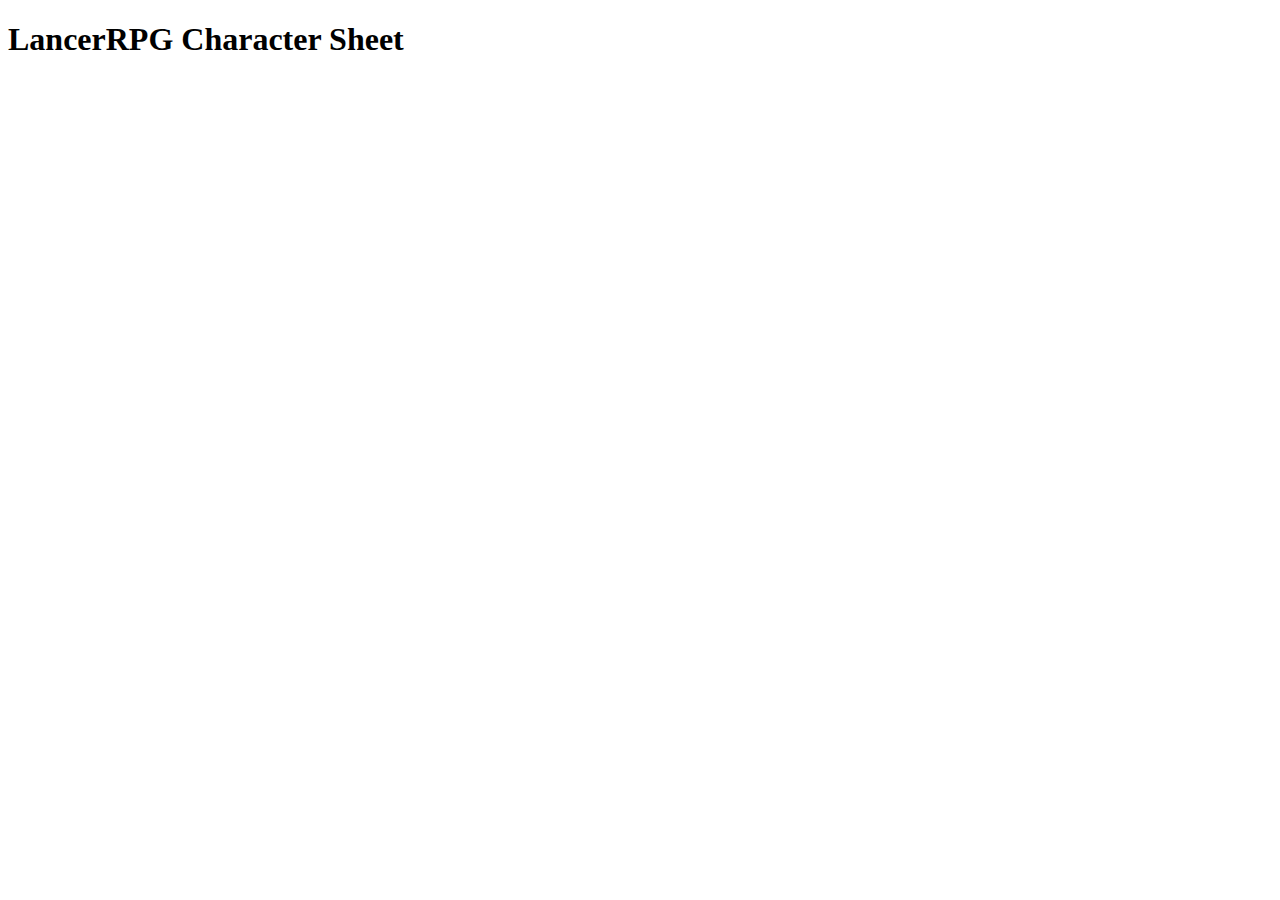
==== commit 5d6c1605: "Update index.html" ====
--- a/LancerRPG/index.html
+++ b/LancerRPG/index.html
@@ -8,7 +8,6 @@
     <h1>LancerRPG Character Sheet</h1>
   </header>
 
-<div style="margin-right: 180px; margin-bottom: 139px; height: 1px; width: 1px; box-shadow: #07080a 0 0,#07080a 0 1px,#07080a 0 2px,#09090e 0 3px,#060709 0 4px,#060709 0 5px,#07080a 0 6px,#07080a 0 7px,#06090a 0 8px,#060809 0 9px,#07080a 0 10px,#07080a 0 11px,#060709 0 12px,#060709 0 13px,#060709 0 14px,#060709 0 15px,#060709 0 16px,#060709 0 17px,#060709 0 18px,#060709 0 19px,#060709 0 20px,#060709 0 21px,#060709 0 22px,#07080a 0 23px,#08090b 0 24px,#060709 0 25px,#060709 0 26px,#050706 0 27px,#050608 0 28px,#07080a 0 29px,#08090d 0 30px,#040809 0 31px,#08090b 0 32px,#07080a 0 33px,#08090b 0 34px,#09090b 0 35px,#08090b 0 36px,#070b0c 0 37px,#080c0d 0 38px,#070b0c 0 39px,#080c0f 0 40px,#090d0e 0 41px,#080c0f 0 42px,#080c0f 0 43px,#0b0c10 0 44px,#090d10 0 45px,#090d10 0 46px,#0a0e11 0 47px,#0b0f12 0 48px,#0b1014 0 49px,#0b0f18 0 50px,#0c1117 0 51px,#0d1216 0 52px,#0c131b 0 53px,#0b131c 0 54px,#0c131d 0 55px,#0c131b 0 56px,#0c131b 0 57px,#0d141e 0 58px,#0d141c 0 59px,#0d141e 0 60px,#0d161f 0 61px,#0c1622 0 62px,#0c1622 0 63px,#0c1824 0 64px,#0d1927 0 65px,#0c192a 0 66px,#0b1a2d 0 67px,#0c192f 0 68px,#0c1c33 0 69px,#0c1e36 0 70px,#0c1e36 0 71px,#0b1e3c 0 72px,#0a1f3e 0 73px,#0a2140 0 74px,#0b2242 0 75px,#0e2245 0 76px,#12254b 0 77px,#16254f 0 78px,#1a2853 0 79px,#1c2a59 0 80px,#1e2c5b 0 81px,#202d61 0 82px,#105d7d 0 83px,#125f7d 0 84px,#125f7d 0 85px,#125f7d 0 86px,#16748d 0 87px,#16748d 0 88px,#126783 0 89px,#16748d 0 90px,#125f7d 0 91px,#041216 0 92px,#030806 0 93px,#125f7d 0 94px,#125f7d 0 95px,#050708 0 96px,#0f5e7c 0 97px,#145f7c 0 98px,#16748d 0 99px,#16748d 0 100px,#116380 0 101px,#125f7c 0 102px,#11607e 0 103px,#13607e 0 104px,#1a8da0 0 105px,#1890a2 0 106px,#15677f 0 107px,#1592a4 0 108px,#13919d 0 109px,#13778a 0 110px,#0c7d92 0 111px,#0f8d9c 0 112px,#178c9d 0 113px,#18727c 0 114px,#159ea6 0 115px,#1ea6ab 0 116px,#63c7d6 0 117px,#5ec5d0 0 118px,#68c8d7 0 119px,#26555b 0 120px,#6cc3c5 0 121px,#137d90 0 122px,#3a91a1 0 123px,#125876 0 124px,#71bcc2 0 125px,#1995a1 0 126px,#117f93 0 127px,#1e647e 0 128px,#147e93 0 129px,#f6f3e7 0 130px,#f8f5e6 0 131px,#f4f3e6 0 132px,#faf6ea 0 133px,#faf6ea 0 134px,#f8f6e9 0 135px,#c2ccc1 0 136px,#c1ccc1 0 137px,#faf6ea 0 138px,#eae8d9 0 139px,#fbf7eb 0 140px,#faf6ea 0 141px,#e3e7d8 0 142px,#9eb4aa 0 143px,#9eb4aa 0 144px,#9eb5ab 0 145px,#faf6ea 0 146px,#faf6ea 0 147px,#f9f5e9 0 148px,#010204 0 149px,#030504 0 150px,#030504 0 151px,#030504 0 152px,#030504 0 153px,#030504 0 154px,#030504 0 155px,#030504 0 156px,#030504 0 157px,#030504 0 158px,#030504 0 159px,#030504 0 160px,#030504 0 161px,#030504 0 162px,#030504 0 163px,#030504 0 164px,#030504 0 165px,#030504 0 166px,#030504 0 167px,#030504 0 168px,#030504 0 169px,#030504 0 170px,#030504 0 171px,#030504 0 172px,#030504 0 173px,#030504 0 174px,#030504 0 175px,#030504 0 176px,#030504 0 177px,#030504 0 178px,#030504 0 179px,#07080a 1px 0,#07080a 1px 1px,#060709 1px 2px,#050608 1px 3px,#060709 1px 4px,#060709 1px 5px,#060709 1px 6px,#07080a 1px 7px,#07080a 1px 8px,#07080a 1px 9px,#060709 1px 10px,#060709 1px 11px,#050608 1px 12px,#060709 1px 13px,#060709 1px 14px,#060709 1px 15px,#060709 1px 16px,#060709 1px 17px,#060709 1px 18px,#060709 1px 19px,#060709 1px 20px,#060709 1px 21px,#060709 1px 22px,#060709 1px 23px,#07080a 1px 24px,#050608 1px 25px,#050706 1px 26px,#050608 1px 27px,#050706 1px 28px,#030708 1px 29px,#040809 1px 30px,#060709 1px 31px,#060709 1px 32px,#07080a 1px 33px,#07080a 1px 34px,#05090a 1px 35px,#07080a 1px 36px,#08090b 1px 37px,#07090b 1px 38px,#060a0b 1px 39px,#060a0b 1px 40px,#080c0f 1px 41px,#0a0b0f 1px 42px,#080c0d 1px 43px,#080c0f 1px 44px,#080c0d 1px 45px,#090d10 1px 46px,#090d0e 1px 47px,#090d10 1px 48px,#0b0e13 1px 49px,#0b1014 1px 50px,#0c0f14 1px 51px,#0d111a 1px 52px,#0c1018 1px 53px,#0d111a 1px 54px,#0b121c 1px 55px,#0b121c 1px 56px,#0c131b 1px 57px,#0d141c 1px 58px,#0c151c 1px 59px,#0c151c 1px 60px,#0d151f 1px 61px,#0c1622 1px 62px,#0a1624 1px 63px,#0b1727 1px 64px,#0c1826 1px 65px,#0c1929 1px 66px,#0b1b2b 1px 67px,#0a1b2f 1px 68px,#0b1b32 1px 69px,#0d1d34 1px 70px,#0c1e36 1px 71px,#0b1f38 1px 72px,#0b1e3c 1px 73px,#0b203f 1px 74px,#082040 1px 75px,#0f2346 1px 76px,#12244a 1px 77px,#13254b 1px 78px,#182752 1px 79px,#1b2956 1px 80px,#1d2b5a 1px 81px,#1f2d5e 1px 82px,#202e61 1px 83px,#125f7e 1px 84px,#125f7d 1px 85px,#135e7d 1px 86px,#16748d 1px 87px,#16748d 1px 88px,#16748d 1px 89px,#14768e 1px 90px,#125e7d 1px 91px,#16748d 1px 92px,#125f7d 1px 93px,#125f7d 1px 94px,#115f7d 1px 95px,#16748d 1px 96px,#125e7d 1px 97px,#145f7e 1px 98px,#125f7d 1px 99px,#16748d 1px 100px,#16748d 1px 101px,#105f7b 1px 102px,#13607e 1px 103px,#13607e 1px 104px,#198fa1 1px 105px,#146382 1px 106px,#1691a1 1px 107px,#176b85 1px 108px,#16708a 1px 109px,#18a8b1 1px 110px,#35b5c4 1px 111px,#148899 1px 112px,#16909d 1px 113px,#0c2328 1px 114px,#16a1ac 1px 115px,#1b9b92 1px 116px,#41bcbb 1px 117px,#64cddb 1px 118px,#26515a 1px 119px,#265c64 1px 120px,#2e93a1 1px 121px,#114f5b 1px 122px,#56b4b6 1px 123px,#127e92 1px 124px,#57879a 1px 125px,#2ea5ae 1px 126px,#157f94 1px 127px,#137a90 1px 128px,#127f93 1px 129px,#117e92 1px 130px,#117f93 1px 131px,#11607c 1px 132px,#f9f1eb 1px 133px,#f7f4e8 1px 134px,#edefe1 1px 135px,#f0efe3 1px 136px,#c3cfc3 1px 137px,#8f958e 1px 138px,#41433f 1px 139px,#c1beb2 1px 140px,#faf6ea 1px 141px,#c4d1c6 1px 142px,#a2b6ac 1px 143px,#9eb4aa 1px 144px,#9eb4aa 1px 145px,#f8f4e8 1px 146px,#faf6ea 1px 147px,#faf6ea 1px 148px,#b8b5ad 1px 149px,#030504 1px 150px,#030504 1px 151px,#030504 1px 152px,#030504 1px 153px,#030504 1px 154px,#030504 1px 155px,#030504 1px 156px,#030504 1px 157px,#030504 1px 158px,#030504 1px 159px,#030504 1px 160px,#030504 1px 161px,#030504 1px 162px,#030504 1px 163px,#030504 1px 164px,#030504 1px 165px,#030504 1px 166px,#030504 1px 167px,#030504 1px 168px,#030504 1px 169px,#030504 1px 170px,#030504 1px 171px,#030504 1px 172px,#030504 1px 173px,#030504 1px 174px,#030504 1px 175px,#030504 1px 176px,#030504 1px 177px,#030504 1px 178px,#030504 1px 179px,#07080a 2px 0,#05100a 2px 1px,#060709 2px 2px,#060709 2px 3px,#060709 2px 4px,#060709 2px 5px,#060807 2px 6px,#08090b 2px 7px,#07080a 2px 8px,#07080a 2px 9px,#060709 2px 10px,#060709 2px 11px,#060709 2px 12px,#060709 2px 13px,#060709 2px 14px,#060709 2px 15px,#060709 2px 16px,#060709 2px 17px,#060709 2px 18px,#060709 2px 19px,#060709 2px 20px,#060709 2px 21px,#060709 2px 22px,#060709 2px 23px,#060709 2px 24px,#060709 2px 25px,#050706 2px 26px,#050608 2px 27px,#050608 2px 28px,#050608 2px 29px,#030708 2px 30px,#030708 2px 31px,#060709 2px 32px,#060709 2px 33px,#060709 2px 34px,#060709 2px 35px,#060709 2px 36px,#06090a 2px 37px,#07080a 2px 38px,#07080a 2px 39px,#060a0b 2px 40px,#070b0c 2px 41px,#070b0c 2px 42px,#070b0c 2px 43px,#070b0c 2px 44px,#080c0d 2px 45px,#080c0d 2px 46px,#070b0c 2px 47px,#0b0c10 2px 48px,#0b0f12 2px 49px,#0b1014 2px 50px,#0b1014 2px 51px,#0c0f14 2px 52px,#0c1116 2px 53px,#0c1117 2px 54px,#0d1218 2px 55px,#0b121a 2px 56px,#0b121a 2px 57px,#0c1419 2px 58px,#0b1419 2px 59px,#0d141e 2px 60px,#0c1520 2px 61px,#0d1721 2px 62px,#0b1725 2px 63px,#0c1828 2px 64px,#0b1728 2px 65px,#0b1829 2px 66px,#0a192c 2px 67px,#0a1b2d 2px 68px,#0b1c30 2px 69px,#0b1d33 2px 70px,#0e2036 2px 71px,#0b1f38 2px 72px,#0c1f3d 2px 73px,#0b203d 2px 74px,#0b2241 2px 75px,#0c2143 2px 76px,#112347 2px 77px,#12244a 2px 78px,#14264e 2px 79px,#1a2954 2px 80px,#1c2a57 2px 81px,#1d2b5a 2px 82px,#1f2d5f 2px 83px,#165478 2px 84px,#125f7d 2px 85px,#125f7d 2px 86px,#16748d 2px 87px,#17758e 2px 88px,#156985 2px 89px,#115e7c 2px 90px,#16748d 2px 91px,#16748d 2px 92px,#14738c 2px 93px,#125f7d 2px 94px,#16748d 2px 95px,#105f7c 2px 96px,#125f7d 2px 97px,#105e7a 2px 98px,#092033 2px 99px,#125e7c 2px 100px,#16758d 2px 101px,#135377 2px 102px,#13586f 2px 103px,#13607e 2px 104px,#124e66 2px 105px,#1a8da1 2px 106px,#081017 2px 107px,#156b84 2px 108px,#1496a4 2px 109px,#15718b 2px 110px,#107d92 2px 111px,#1da1ae 2px 112px,#18b4bb 2px 113px,#37c1c9 2px 114px,#40c2c4 2px 115px,#119684 2px 116px,#040e0d 2px 117px,#050b0e 2px 118px,#274f57 2px 119px,#285b64 2px 120px,#23686e 2px 121px,#6dc2c4 2px 122px,#6fb9c0 2px 123px,#57a1aa 2px 124px,#115d7c 2px 125px,#6cc2c6 2px 126px,#48abb4 2px 127px,#108091 2px 128px,#146280 2px 129px,#107d91 2px 130px,#127f93 2px 131px,#164a61 2px 132px,#125f7d 2px 133px,#faf8eb 2px 134px,#eae8dc 2px 135px,#e3e8da 2px 136px,#c3cfc3 2px 137px,#c4cec3 2px 138px,#aebeb3 2px 139px,#5c605a 2px 140px,#c4cec3 2px 141px,#d4dccf 2px 142px,#d3dacd 2px 143px,#384140 2px 144px,#7c7e6c 2px 145px,#1e1f1b 2px 146px,#faf6ea 2px 147px,#faf6ea 2px 148px,#f9f5e9 2px 149px,#030504 2px 150px,#030504 2px 151px,#030504 2px 152px,#030504 2px 153px,#030504 2px 154px,#030504 2px 155px,#030504 2px 156px,#030504 2px 157px,#030504 2px 158px,#030504 2px 159px,#030504 2px 160px,#030504 2px 161px,#030406 2px 162px,#030504 2px 163px,#030504 2px 164px,#030504 2px 165px,#030504 2px 166px,#030504 2px 167px,#030504 2px 168px,#030504 2px 169px,#030504 2px 170px,#030504 2px 171px,#030504 2px 172px,#030504 2px 173px,#030504 2px 174px,#030504 2px 175px,#030504 2px 176px,#030504 2px 177px,#030504 2px 178px,#030504 2px 179px,#07080a 3px 0,#050608 3px 1px,#060807 3px 2px,#060709 3px 3px,#060709 3px 4px,#060709 3px 5px,#060709 3px 6px,#060709 3px 7px,#07080a 3px 8px,#060709 3px 9px,#060709 3px 10px,#060709 3px 11px,#060709 3px 12px,#060709 3px 13px,#060709 3px 14px,#060709 3px 15px,#060709 3px 16px,#060709 3px 17px,#060709 3px 18px,#060709 3px 19px,#060709 3px 20px,#060709 3px 21px,#060709 3px 22px,#060709 3px 23px,#060709 3px 24px,#060709 3px 25px,#050706 3px 26px,#050608 3px 27px,#050608 3px 28px,#050608 3px 29px,#050608 3px 30px,#030708 3px 31px,#030708 3px 32px,#030708 3px 33px,#030708 3px 34px,#030708 3px 35px,#030708 3px 36px,#030708 3px 37px,#060709 3px 38px,#060709 3px 39px,#060a0b 3px 40px,#08090b 3px 41px,#060a0b 3px 42px,#060a0b 3px 43px,#070b0c 3px 44px,#060a0b 3px 45px,#070b0c 3px 46px,#070b0c 3px 47px,#080c0d 3px 48px,#090d10 3px 49px,#090e11 3px 50px,#0a0e11 3px 51px,#0c0f14 3px 52px,#0c0f14 3px 53px,#0d1014 3px 54px,#0c1115 3px 55px,#0c1117 3px 56px,#0d1218 3px 57px,#0c1419 3px 58px,#0c1419 3px 59px,#0c151c 3px 60px,#0c161e 3px 61px,#0b1821 3px 62px,#0c1826 3px 63px,#0c1826 3px 64px,#0c1828 3px 65px,#0c1729 3px 66px,#0b1829 3px 67px,#0a1b2f 3px 68px,#0b1c30 3px 69px,#0b1d33 3px 70px,#0c1e34 3px 71px,#0e2038 3px 72px,#0c203c 3px 73px,#0c1f3d 3px 74px,#0b2141 3px 75px,#0b2244 3px 76px,#0e2145 3px 77px,#112347 3px 78px,#13254d 3px 79px,#15274f 3px 80px,#1a2954 3px 81px,#1c2a59 3px 82px,#1d2b5b 3px 83px,#202d61 3px 84px,#1e2b5f 3px 85px,#125f7d 3px 86px,#14748c 3px 87px,#156482 3px 88px,#125f7d 3px 89px,#16748d 3px 90px,#16758e 3px 91px,#14748c 3px 92px,#155d7e 3px 93px,#105c7e 3px 94px,#1d4393 3px 95px,#051623 3px 96px,#125f7d 3px 97px,#125f7d 3px 98px,#125e7d 3px 99px,#125f7d 3px 100px,#125f7d 3px 101px,#11607e 3px 102px,#11607e 3px 103px,#11556d 3px 104px,#146180 3px 105px,#103242 3px 106px,#156682 3px 107px,#061723 3px 108px,#1597a5 3px 109px,#167a92 3px 110px,#10333b 3px 111px,#188596 3px 112px,#4bc2cc 3px 113px,#3ac1c8 3px 114px,#1d9386 3px 115px,#1b8d8b 3px 116px,#111a1b 3px 117px,#203f4a 3px 118px,#193438 3px 119px,#24575e 3px 120px,#25636a 3px 121px,#3f676c 3px 122px,#55a7ae 3px 123px,#6dc3c6 3px 124px,#1a8697 3px 125px,#7acbcf 3px 126px,#58b3b6 3px 127px,#1a97a3 3px 128px,#16889a 3px 129px,#1b6f8a 3px 130px,#127f93 3px 131px,#107e91 3px 132px,#125d78 3px 133px,#faf6ea 3px 134px,#e1e0d2 3px 135px,#f2f2e7 3px 136px,#c3cfc3 3px 137px,#c4cec3 3px 138px,#afbfb5 3px 139px,#494643 3px 140px,#faf5e8 3px 141px,#9fb5aa 3px 142px,#767767 3px 143px,#85877a 3px 144px,#727267 3px 145px,#0f110c 3px 146px,#faf6ea 3px 147px,#f9f5e9 3px 148px,#faf6ea 3px 149px,#030504 3px 150px,#030504 3px 151px,#030504 3px 152px,#030504 3px 153px,#030504 3px 154px,#030504 3px 155px,#030504 3px 156px,#030504 3px 157px,#030504 3px 158px,#030504 3px 159px,#030504 3px 160px,#030504 3px 161px,#030504 3px 162px,#030504 3px 163px,#030504 3px 164px,#030504 3px 165px,#030504 3px 166px,#030504 3px 167px,#030504 3px 168px,#030504 3px 169px,#030504 3px 170px,#030504 3px 171px,#030504 3px 172px,#030504 3px 173px,#030504 3px 174px,#030504 3px 175px,#030504 3px 176px,#030504 3px 177px,#030504 3px 178px,#030504 3px 179px,#060709 4px 0,#060709 4px 1px,#060709 4px 2px,#060709 4px 3px,#060709 4px 4px,#07080a 4px 5px,#060709 4px 6px,#060709 4px 7px,#07080a 4px 8px,#060709 4px 9px,#060709 4px 10px,#060709 4px 11px,#060709 4px 12px,#050706 4px 13px,#060709 4px 14px,#060709 4px 15px,#060709 4px 16px,#060709 4px 17px,#060709 4px 18px,#060709 4px 19px,#060709 4px 20px,#060709 4px 21px,#060709 4px 22px,#050608 4px 23px,#060709 4px 24px,#050706 4px 25px,#050608 4px 26px,#050608 4px 27px,#050608 4px 28px,#050608 4px 29px,#050608 4px 30px,#030708 4px 31px,#030708 4px 32px,#030708 4px 33px,#030708 4px 34px,#030708 4px 35px,#030708 4px 36px,#030708 4px 37px,#060709 4px 38px,#060709 4px 39px,#05090a 4px 40px,#05090a 4px 41px,#05090a 4px 42px,#07080a 4px 43px,#08090b 4px 44px,#08090b 4px 45px,#060a0b 4px 46px,#070b0c 4px 47px,#080c0d 4px 48px,#080c0d 4px 49px,#090d10 4px 50px,#0a0e11 4px 51px,#0b0e13 4px 52px,#0b0e13 4px 53px,#0b0e13 4px 54px,#0c0f14 4px 55px,#0c0f14 4px 56px,#0c1117 4px 57px,#0b1317 4px 58px,#0b121a 4px 59px,#0d151a 4px 60px,#0c141f 4px 61px,#0d1723 4px 62px,#0c1824 4px 63px,#0c1826 4px 64px,#0c1828 4px 65px,#0b1828 4px 66px,#09182b 4px 67px,#0a1a2b 4px 68px,#0a1b2d 4px 69px,#0c1d31 4px 70px,#0c1e34 4px 71px,#0e2036 4px 72px,#0c2039 4px 73px,#0b203d 4px 74px,#0b2241 4px 75px,#0a2141 4px 76px,#0f2346 4px 77px,#112348 4px 78px,#12244a 4px 79px,#14264e 4px 80px,#182752 4px 81px,#1a2954 4px 82px,#1c2a59 4px 83px,#1d2b5a 4px 84px,#1f2d60 4px 85px,#125f7d 4px 86px,#125f7d 4px 87px,#0f5d7b 4px 88px,#125f7d 4px 89px,#13768d 4px 90px,#146f88 4px 91px,#24387d 4px 92px,#253d85 4px 93px,#22408a 4px 94px,#204191 4px 95px,#155d7d 4px 96px,#125f7d 4px 97px,#125e7d 4px 98px,#16748d 4px 99px,#177e93 4px 100px,#15758d 4px 101px,#11607e 4px 102px,#13607e 4px 103px,#13607e 4px 104px,#136280 4px 105px,#156482 4px 106px,#18647f 4px 107px,#196b86 4px 108px,#1196a7 4px 109px,#139ba7 4px 110px,#07808e 4px 111px,#198599 4px 112px,#15afb9 4px 113px,#1ab1b5 4px 114px,#0c1418 4px 115px,#0e181c 4px 116px,#20686e 4px 117px,#203c44 4px 118px,#274953 4px 119px,#0d181a 4px 120px,#1c7b85 4px 121px,#248996 4px 122px,#54b6bd 4px 123px,#6dbac0 4px 124px,#4fa6b4 4px 125px,#6dbcc1 4px 126px,#55b2b5 4px 127px,#5e6e68 4px 128px,#98aba7 4px 129px,#98aba7 4px 130px,#97aca7 4px 131px,#175061 4px 132px,#125f7d 4px 133px,#20211b 4px 134px,#98aba7 4px 135px,#050809 4px 136px,#c3cfc3 4px 137px,#c3cfc3 4px 138px,#aec0b4 4px 139px,#faf6ea 4px 140px,#e6eadd 4px 141px,#dee1d8 4px 142px,#859e97 4px 143px,#627d76 4px 144px,#28312b 4px 145px,#626658 4px 146px,#f8f5e6 4px 147px,#faf6ea 4px 148px,#faf6ea 4px 149px,#050705 4px 150px,#030504 4px 151px,#030504 4px 152px,#030504 4px 153px,#030504 4px 154px,#030504 4px 155px,#030504 4px 156px,#030504 4px 157px,#030504 4px 158px,#030504 4px 159px,#030504 4px 160px,#030504 4px 161px,#030504 4px 162px,#030504 4px 163px,#030504 4px 164px,#030504 4px 165px,#030504 4px 166px,#030504 4px 167px,#030504 4px 168px,#030504 4px 169px,#030504 4px 170px,#030504 4px 171px,#030504 4px 172px,#030504 4px 173px,#030504 4px 174px,#030504 4px 175px,#030504 4px 176px,#030504 4px 177px,#030504 4px 178px,#030504 4px 179px,#060709 5px 0,#050608 5px 1px,#050608 5px 2px,#060709 5px 3px,#060709 5px 4px,#060709 5px 5px,#07080a 5px 6px,#060709 5px 7px,#050709 5px 8px,#060709 5px 9px,#060709 5px 10px,#060709 5px 11px,#050706 5px 12px,#050608 5px 13px,#050706 5px 14px,#050608 5px 15px,#060709 5px 16px,#060709 5px 17px,#060709 5px 18px,#060709 5px 19px,#060709 5px 20px,#060709 5px 21px,#060709 5px 22px,#060807 5px 23px,#060709 5px 24px,#050706 5px 25px,#050608 5px 26px,#050608 5px 27px,#050608 5px 28px,#050608 5px 29px,#050608 5px 30px,#050608 5px 31px,#030708 5px 32px,#030708 5px 33px,#030708 5px 34px,#030708 5px 35px,#050706 5px 36px,#050706 5px 37px,#06070a 5px 38px,#060709 5px 39px,#07080a 5px 40px,#05090a 5px 41px,#07080a 5px 42px,#06090c 5px 43px,#07080a 5px 44px,#07080a 5px 45px,#060a0b 5px 46px,#070b0c 5px 47px,#080c0d 5px 48px,#080c0d 5px 49px,#080c0f 5px 50px,#0a0e11 5px 51px,#0b0f12 5px 52px,#0a0e11 5px 53px,#0b0f12 5px 54px,#0a0d12 5px 55px,#0b1014 5px 56px,#0c0f14 5px 57px,#0d1218 5px 58px,#0c1019 5px 59px,#0b121a 5px 60px,#0d141e 5px 61px,#0d1723 5px 62px,#0b1725 5px 63px,#0b1926 5px 64px,#0c1826 5px 65px,#0b1926 5px 66px,#0c1828 5px 67px,#0b1929 5px 68px,#0b1a2d 5px 69px,#0a1b2f 5px 70px,#0b1d33 5px 71px,#0c2136 5px 72px,#0c2039 5px 73px,#0c213e 5px 74px,#08223d 5px 75px,#0a2341 5px 76px,#092442 5px 77px,#112347 5px 78px,#112347 5px 79px,#16254e 5px 80px,#16264f 5px 81px,#182752 5px 82px,#1a2954 5px 83px,#1c2a59 5px 84px,#1e2c5d 5px 85px,#202e5f 5px 86px,#232e62 5px 87px,#222e62 5px 88px,#223165 5px 89px,#263473 5px 90px,#213175 5px 91px,#233877 5px 92px,#263b7d 5px 93px,#253d83 5px 94px,#224089 5px 95px,#125f7d 5px 96px,#125f7d 5px 97px,#16748d 5px 98px,#156080 5px 99px,#178095 5px 100px,#1c869b 5px 101px,#116580 5px 102px,#14778e 5px 103px,#146a85 5px 104px,#16728b 5px 105px,#0d363a 5px 106px,#196984 5px 107px,#1592a4 5px 108px,#1e3b42 5px 109px,#040707 5px 110px,#04090c 5px 111px,#192e35 5px 112px,#25424f 5px 113px,#16252c 5px 114px,#040708 5px 115px,#04110f 5px 116px,#258c94 5px 117px,#1c3038 5px 118px,#264750 5px 119px,#040807 5px 120px,#18636c 5px 121px,#1f7f8b 5px 122px,#194047 5px 123px,#6ec3c6 5px 124px,#4faebb 5px 125px,#6fc7ca 5px 126px,#6a7c77 5px 127px,#98aba7 5px 128px,#9eadaa 5px 129px,#9ba9a7 5px 130px,#677573 5px 131px,#98aba7 5px 132px,#98aba7 5px 133px,#98aaa6 5px 134px,#95a8a4 5px 135px,#95ada1 5px 136px,#c4cec3 5px 137px,#c4cec3 5px 138px,#b1c1b7 5px 139px,#c2ccc0 5px 140px,#8aa09b 5px 141px,#859b96 5px 142px,#869b96 5px 143px,#607b74 5px 144px,#4e5e56 5px 145px,#020403 5px 146px,#0f100e 5px 147px,#faf6ea 5px 148px,#faf6ea 5px 149px,#040502 5px 150px,#030504 5px 151px,#030504 5px 152px,#030504 5px 153px,#030504 5px 154px,#030504 5px 155px,#030504 5px 156px,#030504 5px 157px,#030405 5px 158px,#030504 5px 159px,#030504 5px 160px,#030504 5px 161px,#030504 5px 162px,#030504 5px 163px,#030504 5px 164px,#030504 5px 165px,#030504 5px 166px,#030504 5px 167px,#030504 5px 168px,#030504 5px 169px,#030504 5px 170px,#030504 5px 171px,#030504 5px 172px,#030504 5px 173px,#030504 5px 174px,#030504 5px 175px,#030504 5px 176px,#030504 5px 177px,#030504 5px 178px,#030504 5px 179px,#060709 6px 0,#050608 6px 1px,#060709 6px 2px,#07080a 6px 3px,#07080a 6px 4px,#060709 6px 5px,#060709 6px 6px,#07080a 6px 7px,#060709 6px 8px,#060709 6px 9px,#060709 6px 10px,#060709 6px 11px,#050706 6px 12px,#050706 6px 13px,#050706 6px 14px,#060709 6px 15px,#050608 6px 16px,#060709 6px 17px,#060709 6px 18px,#060709 6px 19px,#060709 6px 20px,#060709 6px 21px,#060709 6px 22px,#060709 6px 23px,#060709 6px 24px,#050706 6px 25px,#050608 6px 26px,#050608 6px 27px,#050608 6px 28px,#050608 6px 29px,#050608 6px 30px,#050608 6px 31px,#050608 6px 32px,#030708 6px 33px,#050706 6px 34px,#050706 6px 35px,#050706 6px 36px,#050706 6px 37px,#06070a 6px 38px,#060709 6px 39px,#07080a 6px 40px,#07080a 6px 41px,#07080a 6px 42px,#060709 6px 43px,#060709 6px 44px,#05090a 6px 45px,#060a0b 6px 46px,#08090b 6px 47px,#070b0c 6px 48px,#080c0d 6px 49px,#080c0f 6px 50px,#090d10 6px 51px,#0a0e11 6px 52px,#0a0e11 6px 53px,#0b0f12 6px 54px,#0a0e11 6px 55px,#0b0f12 6px 56px,#0b1014 6px 57px,#0c0f16 6px 58px,#0c1115 6px 59px,#0c1019 6px 60px,#0d141e 6px 61px,#0c1620 6px 62px,#0d1723 6px 63px,#0c1824 6px 64px,#0b1926 6px 65px,#0c1824 6px 66px,#0b1828 6px 67px,#0c1929 6px 68px,#0d1a2a 6px 69px,#0c1b2e 6px 70px,#0c1d31 6px 71px,#0b2033 6px 72px,#0c2136 6px 73px,#0c223a 6px 74px,#0a223e 6px 75px,#0b233f 6px 76px,#092442 6px 77px,#0d2446 6px 78px,#112548 6px 79px,#12244a 6px 80px,#15244d 6px 81px,#15274f 6px 82px,#192854 6px 83px,#1a2855 6px 84px,#1b2958 6px 85px,#1f2b5d 6px 86px,#202c5e 6px 87px,#1f2c60 6px 88px,#222f64 6px 89px,#213165 6px 90px,#21346e 6px 91px,#243674 6px 92px,#24397a 6px 93px,#243b7e 6px 94px,#243c83 6px 95px,#0d2c3e 6px 96px,#125f7d 6px 97px,#16748d 6px 98px,#115e80 6px 99px,#10363e 6px 100px,#157e93 6px 101px,#105f7d 6px 102px,#15758e 6px 103px,#16768e 6px 104px,#156b86 6px 105px,#0c1f26 6px 106px,#166883 6px 107px,#1792a6 6px 108px,#21333b 6px 109px,#050606 6px 110px,#040507 6px 111px,#293f49 6px 112px,#23434d 6px 113px,#1a272c 6px 114px,#0c1c1c 6px 115px,#040a09 6px 116px,#259398 6px 117px,#203743 6px 118px,#0c161b 6px 119px,#0a1212 6px 120px,#226d7c 6px 121px,#1d7a84 6px 122px,#113d3e 6px 123px,#227f87 6px 124px,#67c2c6 6px 125px,#446d6b 6px 126px,#98aba7 6px 127px,#859692 6px 128px,#98aba7 6px 129px,#98aba7 6px 130px,#98aba7 6px 131px,#96a7a4 6px 132px,#98aba7 6px 133px,#98aba7 6px 134px,#98aba7 6px 135px,#5b7a71 6px 136px,#69877f 6px 137px,#864b45 6px 138px,#231614 6px 139px,#313f3a 6px 140px,#91a6a1 6px 141px,#809490 6px 142px,#849b95 6px 143px,#607b74 6px 144px,#495851 6px 145px,#4a574e 6px 146px,#242520 6px 147px,#514f4c 6px 148px,#faf6ea 6px 149px,#f9f5e8 6px 150px,#030504 6px 151px,#030504 6px 152px,#030504 6px 153px,#030504 6px 154px,#030504 6px 155px,#030504 6px 156px,#030504 6px 157px,#030504 6px 158px,#030504 6px 159px,#030504 6px 160px,#030504 6px 161px,#030504 6px 162px,#030504 6px 163px,#030504 6px 164px,#030504 6px 165px,#030504 6px 166px,#030504 6px 167px,#030504 6px 168px,#030504 6px 169px,#030504 6px 170px,#030504 6px 171px,#030504 6px 172px,#030504 6px 173px,#030504 6px 174px,#030504 6px 175px,#030504 6px 176px,#030504 6px 177px,#030504 6px 178px,#030504 6px 179px,#060709 7px 0,#060709 7px 1px,#060709 7px 2px,#07080a 7px 3px,#060709 7px 4px,#060709 7px 5px,#060709 7px 6px,#060709 7px 7px,#060709 7px 8px,#060709 7px 9px,#060709 7px 10px,#060709 7px 11px,#050706 7px 12px,#050706 7px 13px,#050607 7px 14px,#030708 7px 15px,#040809 7px 16px,#060709 7px 17px,#060709 7px 18px,#060709 7px 19px,#060709 7px 20px,#07080a 7px 21px,#060709 7px 22px,#060709 7px 23px,#06070a 7px 24px,#050607 7px 25px,#050608 7px 26px,#050608 7px 27px,#050608 7px 28px,#050608 7px 29px,#050608 7px 30px,#030708 7px 31px,#030708 7px 32px,#040605 7px 33px,#050706 7px 34px,#050706 7px 35px,#050706 7px 36px,#0c0e0d 7px 37px,#050a08 7px 38px,#060709 7px 39px,#060709 7px 40px,#060709 7px 41px,#060709 7px 42px,#07080a 7px 43px,#08090b 7px 44px,#07090a 7px 45px,#070b0d 7px 46px,#08090b 7px 47px,#090a0c 7px 48px,#090c0d 7px 49px,#080c0f 7px 50px,#080c0f 7px 51px,#090d10 7px 52px,#090d10 7px 53px,#090d10 7px 54px,#090d10 7px 55px,#0a0c10 7px 56px,#0a0d12 7px 57px,#0b0e13 7px 58px,#0c0f14 7px 59px,#0f1319 7px 60px,#0b121c 7px 61px,#0c151e 7px 62px,#0c1721 7px 63px,#0d1723 7px 64px,#0c1825 7px 65px,#0c1826 7px 66px,#0c1828 7px 67px,#0c1929 7px 68px,#0b1b2b 7px 69px,#0c1c2b 7px 70px,#0c1d30 7px 71px,#0c1e34 7px 72px,#0c2134 7px 73px,#0d2139 7px 74px,#0b233d 7px 75px,#0b223e 7px 76px,#0a2341 7px 77px,#0a2543 7px 78px,#0b2645 7px 79px,#0f2648 7px 80px,#12264b 7px 81px,#14264e 7px 82px,#15274f 7px 83px,#192853 7px 84px,#1b2956 7px 85px,#1b2b58 7px 86px,#1e2a5b 7px 87px,#202c5f 7px 88px,#212e62 7px 89px,#233064 7px 90px,#223168 7px 91px,#22356d 7px 92px,#212a53 7px 93px,#243876 7px 94px,#253b7d 7px 95px,#263c85 7px 96px,#105c7d 7px 97px,#08141e 7px 98px,#12485d 7px 99px,#105d82 7px 100px,#0e617d 7px 101px,#e5dfcd 7px 102px,#f9f1de 7px 103px,#928d81 7px 104px,#73847e 7px 105px,#707f7c 7px 106px,#1b6685 7px 107px,#1790a1 7px 108px,#25404b 7px 109px,#0d050e 7px 110px,#0e0409 7px 111px,#10292d 7px 112px,#060705 7px 113px,#111715 7px 114px,#0c2c33 7px 115px,#0a171a 7px 116px,#123138 7px 117px,#060f10 7px 118px,#27424d 7px 119px,#0c1313 7px 120px,#549998 7px 121px,#62a7ae 7px 122px,#4b9da5 7px 123px,#278e96 7px 124px,#6cc1c2 7px 125px,#98aba7 7px 126px,#90a39f 7px 127px,#98aba7 7px 128px,#98aba7 7px 129px,#98ada8 7px 130px,#96aba7 7px 131px,#e1d6bf 7px 132px,#9daaa7 7px 133px,#99a8a4 7px 134px,#95ada6 7px 135px,#6b8883 7px 136px,#66857d 7px 137px,#7f4943 7px 138px,#050806 7px 139px,#854a45 7px 140px,#2c3b38 7px 141px,#0b0e0f 7px 142px,#080806 7px 143px,#1b1b16 7px 144px,#131312 7px 145px,#090d0a 7px 146px,#090b09 7px 147px,#0b0d08 7px 148px,#f9f6e8 7px 149px,#fbf6eb 7px 150px,#030504 7px 151px,#030504 7px 152px,#030504 7px 153px,#030504 7px 154px,#030504 7px 155px,#030504 7px 156px,#030504 7px 157px,#030504 7px 158px,#030504 7px 159px,#030504 7px 160px,#030504 7px 161px,#030504 7px 162px,#030504 7px 163px,#030504 7px 164px,#030504 7px 165px,#030504 7px 166px,#030504 7px 167px,#030504 7px 168px,#030504 7px 169px,#030504 7px 170px,#030504 7px 171px,#030504 7px 172px,#030504 7px 173px,#030504 7px 174px,#030504 7px 175px,#030504 7px 176px,#030504 7px 177px,#030504 7px 178px,#030504 7px 179px,#050608 8px 0,#060709 8px 1px,#060709 8px 2px,#060709 8px 3px,#060709 8px 4px,#060709 8px 5px,#07080a 8px 6px,#060709 8px 7px,#060709 8px 8px,#bba66d 8px 9px,#060709 8px 10px,#060709 8px 11px,#050706 8px 12px,#050706 8px 13px,#050608 8px 14px,#030708 8px 15px,#030708 8px 16px,#030708 8px 17px,#040809 8px 18px,#060709 8px 19px,#060709 8px 20px,#060709 8px 21px,#07080a 8px 22px,#060709 8px 23px,#060709 8px 24px,#050608 8px 25px,#050608 8px 26px,#050608 8px 27px,#030708 8px 28px,#030708 8px 29px,#030708 8px 30px,#030708 8px 31px,#050706 8px 32px,#050706 8px 33px,#050706 8px 34px,#050706 8px 35px,#050706 8px 36px,#090b0a 8px 37px,#060709 8px 38px,#060709 8px 39px,#060709 8px 40px,#060709 8px 41px,#07080a 8px 42px,#07080a 8px 43px,#07080a 8px 44px,#040809 8px 45px,#08090b 8px 46px,#08090b 8px 47px,#090a0c 8px 48px,#090a0c 8px 49px,#080c0f 8px 50px,#080c0f 8px 51px,#080c0f 8px 52px,#090d10 8px 53px,#0a0b0e 8px 54px,#080c0f 8px 55px,#080c0f 8px 56px,#090d10 8px 57px,#0a0e11 8px 58px,#0c0f14 8px 59px,#0c1019 8px 60px,#0d121c 8px 61px,#0d141e 8px 62px,#0c1620 8px 63px,#0b1723 8px 64px,#0b1723 8px 65px,#0b1725 8px 66px,#0c1826 8px 67px,#0b1827 8px 68px,#0c1c2c 8px 69px,#0b1b2b 8px 70px,#0d1c31 8px 71px,#0d1c33 8px 72px,#0d1d34 8px 73px,#0e2038 8px 74px,#0d213a 8px 75px,#0a243e 8px 76px,#0b233f 8px 77px,#0b2241 8px 78px,#0a2543 8px 79px,#0c2647 8px 80px,#122549 8px 81px,#12264b 8px 82px,#15274f 8px 83px,#182752 8px 84px,#192853 8px 85px,#1b2956 8px 86px,#1d2b5a 8px 87px,#1d2b5a 8px 88px,#1f2d5e 8px 89px,#202d61 8px 90px,#233065 8px 91px,#213266 8px 92px,#d6b684 8px 93px,#213670 8px 94px,#243971 8px 95px,#253a7d 8px 96px,#263c85 8px 97px,#22408c 8px 98px,#1f4293 8px 99px,#1f2238 8px 100px,#f9f1de 8px 101px,#f9f1de 8px 102px,#5b584e 8px 103px,#1e2a2b 8px 104px,#7a8a82 8px 105px,#7a8d85 8px 106px,#186883 8px 107px,#186c88 8px 108px,#1c5c6c 8px 109px,#226c75 8px 110px,#abded1 8px 111px,#182020 8px 112px,#050d0f 8px 113px,#1d7b8c 8px 114px,#1d7f96 8px 115px,#1a7e8d 8px 116px,#1b798b 8px 117px,#2b1507 8px 118px,#943e1d 8px 119px,#af602a 8px 120px,#b96d2a 8px 121px,#b86e2a 8px 122px,#b05f27 8px 123px,#843a1e 8px 124px,#999f96 8px 125px,#333b3a 8px 126px,#98aba7 8px 127px,#98aba7 8px 128px,#9aaca8 8px 129px,#ded5be 8px 130px,#e2d6be 8px 131px,#b2b8ad 8px 132px,#e1d6bc 8px 133px,#e6e9dc 8px 134px,#95aca6 8px 135px,#6a8880 8px 136px,#698880 8px 137px,#7f4541 8px 138px,#472927 8px 139px,#874a47 8px 140px,#1e2625 8px 141px,#2b3937 8px 142px,#030505 8px 143px,#262519 8px 144px,#27241c 8px 145px,#232219 8px 146px,#040305 8px 147px,#282b25 8px 148px,#575953 8px 149px,#f9f5ea 8px 150px,#030504 8px 151px,#030504 8px 152px,#030504 8px 153px,#030504 8px 154px,#030504 8px 155px,#030504 8px 156px,#030504 8px 157px,#030504 8px 158px,#030504 8px 159px,#030504 8px 160px,#030504 8px 161px,#030504 8px 162px,#030504 8px 163px,#030504 8px 164px,#030504 8px 165px,#030504 8px 166px,#030504 8px 167px,#030504 8px 168px,#030504 8px 169px,#030504 8px 170px,#030504 8px 171px,#030504 8px 172px,#030504 8px 173px,#030504 8px 174px,#030504 8px 175px,#030504 8px 176px,#030504 8px 177px,#030504 8px 178px,#030504 8px 179px,#060709 9px 0,#060708 9px 1px,#060709 9px 2px,#060709 9px 3px,#060709 9px 4px,#040809 9px 5px,#030708 9px 6px,#060709 9px 7px,#060709 9px 8px,#060709 9px 9px,#060709 9px 10px,#030708 9px 11px,#050706 9px 12px,#050706 9px 13px,#030708 9px 14px,#030708 9px 15px,#030708 9px 16px,#030708 9px 17px,#030708 9px 18px,#030708 9px 19px,#040809 9px 20px,#060709 9px 21px,#060709 9px 22px,#060709 9px 23px,#070807 9px 24px,#050706 9px 25px,#050706 9px 26px,#030708 9px 27px,#030708 9px 28px,#030708 9px 29px,#030708 9px 30px,#050709 9px 31px,#040605 9px 32px,#050706 9px 33px,#050706 9px 34px,#050706 9px 35px,#050706 9px 36px,#050706 9px 37px,#060709 9px 38px,#060709 9px 39px,#060709 9px 40px,#07080a 9px 41px,#07080a 9px 42px,#07080a 9px 43px,#07080a 9px 44px,#05090a 9px 45px,#06080a 9px 46px,#08090b 9px 47px,#090a0c 9px 48px,#090a0c 9px 49px,#090b0d 9px 50px,#090d10 9px 51px,#0a0e11 9px 52px,#0a0e11 9px 53px,#090d10 9px 54px,#080c0d 9px 55px,#080c0f 9px 56px,#090d10 9px 57px,#0a0e11 9px 58px,#0b0e13 9px 59px,#0c1115 9px 60px,#0c111b 9px 61px,#0d141e 9px 62px,#0c141f 9px 63px,#0d1721 9px 64px,#0c1824 9px 65px,#0c1824 9px 66px,#0c1827 9px 67px,#0c1826 9px 68px,#0b1b2a 9px 69px,#0b1b2b 9px 70px,#0b1c30 9px 71px,#0d1c33 9px 72px,#0c1e34 9px 73px,#0d1f35 9px 74px,#0c2038 9px 75px,#0c213c 9px 76px,#0b233f 9px 77px,#0a243e 9px 78px,#0b2442 9px 79px,#0a2543 9px 80px,#0c2647 9px 81px,#112548 9px 82px,#12264c 9px 83px,#182750 9px 84px,#172951 9px 85px,#192953 9px 86px,#1a2b57 9px 87px,#1c2a59 9px 88px,#1d2b5a 9px 89px,#1f2d5c 9px 90px,#202d61 9px 91px,#203064 9px 92px,#0e0e22 9px 93px,#7c7d7d 9px 94px,#232b3d 9px 95px,#233774 9px 96px,#243b7b 9px 97px,#233e83 9px 98px,#223e8a 9px 99px,#f9f1de 9px 100px,#65625c 9px 101px,#ded6c2 9px 102px,#125f7d 9px 103px,#5e6e66 9px 104px,#648281 9px 105px,#688482 9px 106px,#050a0c 9px 107px,#176b87 9px 108px,#156f87 9px 109px,#1597a7 9px 110px,#1a9caa 9px 111px,#136375 9px 112px,#198899 9px 113px,#146d70 9px 114px,#35b4c0 9px 115px,#ba6d29 9px 116px,#b86e29 9px 117px,#b86e29 9px 118px,#4c2f15 9px 119px,#23120c 9px 120px,#bb6b2b 9px 121px,#a14b24 9px 122px,#160a07 9px 123px,#a75922 9px 124px,#933e21 9px 125px,#1d1815 9px 126px,#98aba7 9px 127px,#98aba7 9px 128px,#908b7c 9px 129px,#b1baad 9px 130px,#74807e 9px 131px,#e2d6be 9px 132px,#e2d6be 9px 133px,#d0d7cf 9px 134px,#e0e0d4 9px 135px,#6b8b85 9px 136px,#69877f 9px 137px,#894a4a 9px 138px,#9a615b 9px 139px,#382120 9px 140px,#3c4e4a 9px 141px,#0c1111 9px 142px,#0e1513 9px 143px,#523935 9px 144px,#46322d 9px 145px,#212119 9px 146px,#040504 9px 147px,#060707 9px 148px,#2d2f29 9px 149px,#f9f5e9 9px 150px,#030504 9px 151px,#030504 9px 152px,#030504 9px 153px,#030504 9px 154px,#030504 9px 155px,#030504 9px 156px,#030504 9px 157px,#030504 9px 158px,#030504 9px 159px,#030504 9px 160px,#030504 9px 161px,#030504 9px 162px,#030504 9px 163px,#030504 9px 164px,#030504 9px 165px,#030504 9px 166px,#030504 9px 167px,#030504 9px 168px,#030504 9px 169px,#030504 9px 170px,#030504 9px 171px,#030504 9px 172px,#030504 9px 173px,#030504 9px 174px,#030504 9px 175px,#030504 9px 176px,#030504 9px 177px,#030504 9px 178px,#030504 9px 179px,#050608 10px 0,#060709 10px 1px,#060709 10px 2px,#060709 10px 3px,#060709 10px 4px,#030708 10px 5px,#030708 10px 6px,#030708 10px 7px,#030708 10px 8px,#030708 10px 9px,#030708 10px 10px,#050706 10px 11px,#050706 10px 12px,#050706 10px 13px,#030708 10px 14px,#030708 10px 15px,#050608 10px 16px,#030708 10px 17px,#030708 10px 18px,#030708 10px 19px,#060709 10px 20px,#060709 10px 21px,#07080a 10px 22px,#070709 10px 23px,#050706 10px 24px,#050706 10px 25px,#050706 10px 26px,#050608 10px 27px,#030708 10px 28px,#030708 10px 29px,#030708 10px 30px,#040707 10px 31px,#040605 10px 32px,#050706 10px 33px,#050706 10px 34px,#050608 10px 35px,#050706 10px 36px,#050706 10px 37px,#060709 10px 38px,#05070a 10px 39px,#060709 10px 40px,#060709 10px 41px,#060709 10px 42px,#07080a 10px 43px,#07080a 10px 44px,#07080a 10px 45px,#07080a 10px 46px,#08090b 10px 47px,#060a0d 10px 48px,#080c0d 10px 49px,#080c0f 10px 50px,#090d10 10px 51px,#0b0f12 10px 52px,#0b0f12 10px 53px,#090d10 10px 54px,#090d10 10px 55px,#090d0e 10px 56px,#090d10 10px 57px,#0a0e11 10px 58px,#0c0f14 10px 59px,#0c1115 10px 60px,#0c1019 10px 61px,#0c131d 10px 62px,#0d1520 10px 63px,#0c1622 10px 64px,#0b1725 10px 65px,#0c1826 10px 66px,#0c1824 10px 67px,#0b1828 10px 68px,#0d1a2a 10px 69px,#0c1c2b 10px 70px,#0b1a2d 10px 71px,#0c1d31 10px 72px,#0c1e32 10px 73px,#0c1e34 10px 74px,#0e2038 10px 75px,#0c223a 10px 76px,#0d223d 10px 77px,#0b233f 10px 78px,#0b233f 10px 79px,#0b2443 10px 80px,#0b2546 10px 81px,#0f2648 10px 82px,#12264b 10px 83px,#14264e 10px 84px,#182750 10px 85px,#977f61 10px 86px,#1a2954 10px 87px,#192a55 10px 88px,#1c2a59 10px 89px,#1d2b5a 10px 90px,#1e2c5d 10px 91px,#212d61 10px 92px,#1f3159 10px 93px,#cbcbcb 10px 94px,#1d2553 10px 95px,#233671 10px 96px,#243874 10px 97px,#233b7a 10px 98px,#e2d7c2 10px 99px,#e2ddcc 10px 100px,#3e3a37 10px 101px,#1a4496 10px 102px,#081018 10px 103px,#125d7d 10px 104px,#738a88 10px 105px,#7a8b84 10px 106px,#7b8c85 10px 107px,#0b2429 10px 108px,#18718c 10px 109px,#130908 10px 110px,#bfb398 10px 111px,#bbb097 10px 112px,#12454c 10px 113px,#0d0708 10px 114px,#b86e29 10px 115px,#b86e29 10px 116px,#ba6d29 10px 117px,#b86e29 10px 118px,#14110a 10px 119px,#b07144 10px 120px,#b76b29 10px 121px,#b86e29 10px 122px,#b86e29 10px 123px,#b86e29 10px 124px,#ba6d29 10px 125px,#97451e 10px 126px,#99aba6 10px 127px,#737f7d 10px 128px,#e3d7bf 10px 129px,#99aaa8 10px 130px,#a2afa7 10px 131px,#e2d6be 10px 132px,#1b4553 10px 133px,#d5ddd2 10px 134px,#95aba8 10px 135px,#120909 10px 136px,#455551 10px 137px,#965953 10px 138px,#222622 10px 139px,#876860 10px 140px,#3b4d49 10px 141px,#1a2221 10px 142px,#0c0e0d 10px 143px,#29261b 10px 144px,#060607 10px 145px,#43312f 10px 146px,#030505 10px 147px,#484a3d 10px 148px,#46493e 10px 149px,#faf6ea 10px 150px,#9e9c96 10px 151px,#030504 10px 152px,#030504 10px 153px,#030504 10px 154px,#030504 10px 155px,#030504 10px 156px,#030504 10px 157px,#030504 10px 158px,#030504 10px 159px,#030504 10px 160px,#030504 10px 161px,#030504 10px 162px,#030504 10px 163px,#030504 10px 164px,#030504 10px 165px,#030504 10px 166px,#030504 10px 167px,#030504 10px 168px,#030504 10px 169px,#030504 10px 170px,#030504 10px 171px,#030504 10px 172px,#030504 10px 173px,#030504 10px 174px,#030504 10px 175px,#030504 10px 176px,#030504 10px 177px,#030504 10px 178px,#030504 10px 179px,#060709 11px 0,#060709 11px 1px,#060709 11px 2px,#060709 11px 3px,#030708 11px 4px,#030708 11px 5px,#030708 11px 6px,#030708 11px 7px,#030708 11px 8px,#030708 11px 9px,#050706 11px 10px,#050706 11px 11px,#050706 11px 12px,#050607 11px 13px,#050608 11px 14px,#0c0d0f 11px 15px,#1c1e1e 11px 16px,#030708 11px 17px,#030708 11px 18px,#040809 11px 19px,#060709 11px 20px,#050608 11px 21px,#050706 11px 22px,#050706 11px 23px,#050706 11px 24px,#050706 11px 25px,#030708 11px 26px,#050608 11px 27px,#030708 11px 28px,#030708 11px 29px,#030708 11px 30px,#030708 11px 31px,#050607 11px 32px,#050608 11px 33px,#050608 11px 34px,#050607 11px 35px,#050706 11px 36px,#050609 11px 37px,#060709 11px 38px,#030708 11px 39px,#030708 11px 40px,#060709 11px 41px,#060709 11px 42px,#07080a 11px 43px,#07080a 11px 44px,#05090a 11px 45px,#07080a 11px 46px,#08090b 11px 47px,#060a0b 11px 48px,#070b0c 11px 49px,#090d10 11px 50px,#0a0e11 11px 51px,#0b0e13 11px 52px,#0c0f14 11px 53px,#0a0e11 11px 54px,#090d10 11px 55px,#090d10 11px 56px,#090d10 11px 57px,#0a0e11 11px 58px,#0c0f14 11px 59px,#0c1116 11px 60px,#0b121b 11px 61px,#0e131f 11px 62px,#0c1620 11px 63px,#0a1622 11px 64px,#0c1826 11px 65px,#0c1826 11px 66px,#0c1826 11px 67px,#0c1826 11px 68px,#0c1929 11px 69px,#0b1b2a 11px 70px,#0c1c2c 11px 71px,#0b1c30 11px 72px,#0c1e32 11px 73px,#0c1e35 11px 74px,#0e2036 11px 75px,#0d2138 11px 76px,#0e223a 11px 77px,#0c213c 11px 78px,#0b233f 11px 79px,#0b233f 11px 80px,#0b2443 11px 81px,#0e2547 11px 82px,#112548 11px 83px,#13254d 11px 84px,#15274f 11px 85px,#040703 11px 86px,#233450 11px 87px,#fefcfe 11px 88px,#1a2954 11px 89px,#182955 11px 90px,#1d2b5a 11px 91px,#1f2d5e 11px 92px,#1d2f5c 11px 93px,#7e7f82 11px 94px,#090d17 11px 95px,#223369 11px 96px,#233671 11px 97px,#0f0f1b 11px 98px,#a6a195 11px 99px,#fbf1df 11px 100px,#aea59b 11px 101px,#204394 11px 102px,#1b4599 11px 103px,#174094 11px 104px,#232624 11px 105px,#547c81 11px 106px,#557c84 11px 107px,#577d82 11px 108px,#aba589 11px 109px,#c1b69a 11px 110px,#784824 11px 111px,#c3a17b 11px 112px,#1f1610 11px 113px,#ba6d29 11px 114px,#b86e29 11px 115px,#b86e29 11px 116px,#b86e29 11px 117px,#b86e29 11px 118px,#3b1c14 11px 119px,#29160e 11px 120px,#af6228 11px 121px,#79481c 11px 122px,#110b09 11px 123px,#b86e29 11px 124px,#b86e29 11px 125px,#9c4a22 11px 126px,#1c1e1e 11px 127px,#98aba7 11px 128px,#9aaaa7 11px 129px,#98aca9 11px 130px,#e2d6be 11px 131px,#e2d6be 11px 132px,#133954 11px 133px,#d7ddd2 11px 134px,#95aca7 11px 135px,#030707 11px 136px,#6a8880 11px 137px,#9f625f 11px 138px,#1d1513 11px 139px,#030504 11px 140px,#040605 11px 141px,#020403 11px 142px,#28251b 11px 143px,#24231b 11px 144px,#272519 11px 145px,#724b4a 11px 146px,#0d1110 11px 147px,#474a3f 11px 148px,#232620 11px 149px,#faf6ea 11px 150px,#f9f5e9 11px 151px,#030504 11px 152px,#030504 11px 153px,#030504 11px 154px,#030504 11px 155px,#030504 11px 156px,#030504 11px 157px,#030504 11px 158px,#030504 11px 159px,#030504 11px 160px,#030504 11px 161px,#030504 11px 162px,#030504 11px 163px,#030504 11px 164px,#030504 11px 165px,#030504 11px 166px,#030504 11px 167px,#030504 11px 168px,#030504 11px 169px,#030504 11px 170px,#030504 11px 171px,#030504 11px 172px,#030504 11px 173px,#030504 11px 174px,#030504 11px 175px,#030504 11px 176px,#030504 11px 177px,#030504 11px 178px,#030504 11px 179px,#060709 12px 0,#060709 12px 1px,#060709 12px 2px,#060709 12px 3px,#050608 12px 4px,#030708 12px 5px,#050608 12px 6px,#070709 12px 7px,#050608 12px 8px,#050608 12px 9px,#060709 12px 10px,#050706 12px 11px,#050706 12px 12px,#050706 12px 13px,#050706 12px 14px,#040606 12px 15px,#030909 12px 16px,#030708 12px 17px,#030708 12px 18px,#030708 12px 19px,#050706 12px 20px,#050706 12px 21px,#050706 12px 22px,#050706 12px 23px,#050706 12px 24px,#050706 12px 25px,#050706 12px 26px,#030708 12px 27px,#040e0a 12px 28px,#040809 12px 29px,#040809 12px 30px,#040608 12px 31px,#050608 12px 32px,#050608 12px 33px,#050608 12px 34px,#050706 12px 35px,#050706 12px 36px,#06070a 12px 37px,#050608 12px 38px,#030708 12px 39px,#030708 12px 40px,#060709 12px 41px,#060709 12px 42px,#060709 12px 43px,#060709 12px 44px,#060709 12px 45px,#07080a 12px 46px,#08090b 12px 47px,#060a0d 12px 48px,#090a0c 12px 49px,#080c0f 12px 50px,#0a0d12 12px 51px,#0b0e13 12px 52px,#0a0f13 12px 53px,#0a0d12 12px 54px,#090d10 12px 55px,#090d10 12px 56px,#0a0e0f 12px 57px,#0b0f12 12px 58px,#0b1014 12px 59px,#0c1117 12px 60px,#0c121e 12px 61px,#0c141f 12px 62px,#0c1622 12px 63px,#0b1725 12px 64px,#0c1826 12px 65px,#0c1826 12px 66px,#0c1826 12px 67px,#0c1826 12px 68px,#0c1a27 12px 69px,#0d1a2a 12px 70px,#0b1b2a 12px 71px,#0a1b2d 12px 72px,#0c1d31 12px 73px,#0c1e32 12px 74px,#0e2036 12px 75px,#0e2237 12px 76px,#0e223a 12px 77px,#0e223b 12px 78px,#0d223d 12px 79px,#0c223f 12px 80px,#0b2241 12px 81px,#0c2343 12px 82px,#102548 12px 83px,#13254b 12px 84px,#14264e 12px 85px,#0c0815 12px 86px,#e4e5e5 12px 87px,#040907 12px 88px,#192853 12px 89px,#182954 12px 90px,#192955 12px 91px,#1a2b59 12px 92px,#1d2d59 12px 93px,#292a29 12px 94px,#213163 12px 95px,#203165 12px 96px,#22336b 12px 97px,#f7eddb 12px 98px,#f6edd8 12px 99px,#e2d6be 12px 100px,#223e81 12px 101px,#23418a 12px 102px,#204292 12px 103px,#1c4598 12px 104px,#115c80 12px 105px,#577d82 12px 106px,#4e6e73 12px 107px,#938e79 12px 108px,#3f2715 12px 109px,#c0b69a 12px 110px,#e1dcc6 12px 111px,#fff9e8 12px 112px,#b76d29 12px 113px,#ba6d29 12px 114px,#ba6d29 12px 115px,#b86e29 12px 116px,#b86e29 12px 117px,#b26926 12px 118px,#261510 12px 119px,#321e0f 12px 120px,#b86e2a 12px 121px,#9f7a53 12px 122px,#c58f65 12px 123px,#b86e29 12px 124px,#b86e29 12px 125px,#8f5e2b 12px 126px,#25251f 12px 127px,#4b5452 12px 128px,#6f7c7a 12px 129px,#99aaa6 12px 130px,#104752 12px 131px,#105e7e 12px 132px,#125f7f 12px 133px,#090f16 12px 134px,#c6d2c8 12px 135px,#93aaa4 12px 136px,#232929 12px 137px,#201512 12px 138px,#7e9791 12px 139px,#232d2b 12px 140px,#030406 12px 141px,#3b3727 12px 142px,#191911 12px 143px,#242119 12px 144px,#080805 12px 145px,#412b2a 12px 146px,#040605 12px 147px,#0c0e0c 12px 148px,#212320 12px 149px,#faf6ea 12px 150px,#f8f4e8 12px 151px,#030504 12px 152px,#030504 12px 153px,#030504 12px 154px,#030504 12px 155px,#030504 12px 156px,#030504 12px 157px,#030504 12px 158px,#030504 12px 159px,#030504 12px 160px,#030504 12px 161px,#030504 12px 162px,#030504 12px 163px,#030504 12px 164px,#030504 12px 165px,#030504 12px 166px,#030504 12px 167px,#030504 12px 168px,#030504 12px 169px,#030504 12px 170px,#030504 12px 171px,#030504 12px 172px,#030504 12px 173px,#030504 12px 174px,#030504 12px 175px,#030504 12px 176px,#030504 12px 177px,#030504 12px 178px,#030504 12px 179px,#060709 13px 0,#060709 13px 1px,#030708 13px 2px,#050608 13px 3px,#050608 13px 4px,#050608 13px 5px,#050608 13px 6px,#07060a 13px 7px,#050608 13px 8px,#060709 13px 9px,#050608 13px 10px,#050608 13px 11px,#050608 13px 12px,#040605 13px 13px,#040605 13px 14px,#050608 13px 15px,#050608 13px 16px,#050608 13px 17px,#050608 13px 18px,#050608 13px 19px,#030708 13px 20px,#030708 13px 21px,#030608 13px 22px,#030708 13px 23px,#050609 13px 24px,#050608 13px 25px,#050608 13px 26px,#050608 13px 27px,#050608 13px 28px,#050608 13px 29px,#050608 13px 30px,#050608 13px 31px,#050608 13px 32px,#060709 13px 33px,#050709 13px 34px,#050608 13px 35px,#050706 13px 36px,#050609 13px 37px,#050608 13px 38px,#030708 13px 39px,#030708 13px 40px,#060709 13px 41px,#060709 13px 42px,#030708 13px 43px,#060709 13px 44px,#030909 13px 45px,#08090b 13px 46px,#05060a 13px 47px,#060a0d 13px 48px,#090a0e 13px 49px,#090b0f 13px 50px,#090d10 13px 51px,#0a0e11 13px 52px,#0a0d12 13px 53px,#090d10 13px 54px,#090d10 13px 55px,#090d0e 13px 56px,#0a0e10 13px 57px,#0b0f12 13px 58px,#0c1115 13px 59px,#0b121a 13px 60px,#0c131d 13px 61px,#0c141f 13px 62px,#0c1621 13px 63px,#0d1625 13px 64px,#0c1826 13px 65px,#0c1826 13px 66px,#0c1826 13px 67px,#0c1826 13px 68px,#0c1a27 13px 69px,#0d1b28 13px 70px,#0b1b2a 13px 71px,#0a192c 13px 72px,#0c1d2f 13px 73px,#0b1d31 13px 74px,#0c1e32 13px 75px,#0e1e35 13px 76px,#0e2338 13px 77px,#0e223b 13px 78px,#0e223d 13px 79px,#0e2340 13px 80px,#0b2241 13px 81px,#0d2444 13px 82px,#0d2546 13px 83px,#0d1823 13px 84px,#373a19 13px 85px,#0f2240 13px 86px,#fcffff 13px 87px,#162850 13px 88px,#162850 13px 89px,#192853 13px 90px,#1a2954 13px 91px,#1a2954 13px 92px,#1b2a56 13px 93px,#17274b 13px 94px,#1d2d5e 13px 95px,#212e62 13px 96px,#203064 13px 97px,#f5eedb 13px 98px,#060503 13px 99px,#c1b69a 13px 100px,#233b7a 13px 101px,#243d7f 13px 102px,#233f89 13px 103px,#1f4391 13px 104px,#1b4495 13px 105px,#577c80 13px 106px,#567c81 13px 107px,#9d947e 13px 108px,#fffce9 13px 109px,#fffae7 13px 110px,#fff9e9 13px 111px,#e6e4d4 13px 112px,#874f17 13px 113px,#ba6d29 13px 114px,#ba6c28 13px 115px,#b76d28 13px 116px,#b96f2c 13px 117px,#976034 13px 118px,#b9794c 13px 119px,#78491f 13px 120px,#b86e29 13px 121px,#bc6d28 13px 122px,#b86e29 13px 123px,#ba6d29 13px 124px,#f9cd59 13px 125px,#d26b29 13px 126px,#342925 13px 127px,#c1b69a 13px 128px,#c1b69a 13px 129px,#bfb698 13px 130px,#071517 13px 131px,#147c95 13px 132px,#115f7b 13px 133px,#135d7a 13px 134px,#155b79 13px 135px,#39403e 13px 136px,#616863 13px 137px,#95aaa4 13px 138px,#99aba4 13px 139px,#879e98 13px 140px,#1e1c18 13px 141px,#40403e 13px 142px,#666354 13px 143px,#050504 13px 144px,#030605 13px 145px,#64453f 13px 146px,#45514c 13px 147px,#373a34 13px 148px,#363833 13px 149px,#f9f6e9 13px 150px,#f9f5e9 13px 151px,#030504 13px 152px,#030504 13px 153px,#030504 13px 154px,#030504 13px 155px,#030504 13px 156px,#030504 13px 157px,#030504 13px 158px,#030504 13px 159px,#030504 13px 160px,#030504 13px 161px,#030504 13px 162px,#030504 13px 163px,#030504 13px 164px,#030504 13px 165px,#030504 13px 166px,#030504 13px 167px,#030504 13px 168px,#030504 13px 169px,#030504 13px 170px,#030504 13px 171px,#030504 13px 172px,#030504 13px 173px,#030504 13px 174px,#030504 13px 175px,#030504 13px 176px,#030504 13px 177px,#030504 13px 178px,#030504 13px 179px,#050708 14px 0,#050709 14px 1px,#050608 14px 2px,#050608 14px 3px,#050608 14px 4px,#050608 14px 5px,#050608 14px 6px,#040608 14px 7px,#040807 14px 8px,#050608 14px 9px,#050608 14px 10px,#050608 14px 11px,#050608 14px 12px,#050608 14px 13px,#050608 14px 14px,#050608 14px 15px,#050608 14px 16px,#040608 14px 17px,#030708 14px 18px,#030708 14px 19px,#030708 14px 20px,#040608 14px 21px,#050608 14px 22px,#050608 14px 23px,#050608 14px 24px,#050608 14px 25px,#050608 14px 26px,#050608 14px 27px,#050608 14px 28px,#050608 14px 29px,#050608 14px 30px,#050608 14px 31px,#050608 14px 32px,#060709 14px 33px,#050608 14px 34px,#050608 14px 35px,#06070b 14px 36px,#060709 14px 37px,#050608 14px 38px,#040608 14px 39px,#030708 14px 40px,#040608 14px 41px,#060709 14px 42px,#050608 14px 43px,#060709 14px 44px,#07080a 14px 45px,#060809 14px 46px,#07080a 14px 47px,#08090c 14px 48px,#070a0d 14px 49px,#090a0c 14px 50px,#080c0d 14px 51px,#080c0f 14px 52px,#080c0f 14px 53px,#080c0f 14px 54px,#080c0d 14px 55px,#090d0e 14px 56px,#0a0e11 14px 57px,#0b1013 14px 58px,#0c1117 14px 59px,#0b121a 14px 60px,#0b121c 14px 61px,#0c151d 14px 62px,#0c1621 14px 63px,#0b1725 14px 64px,#0c1826 14px 65px,#0c1826 14px 66px,#0b1725 14px 67px,#0c1826 14px 68px,#0c1a26 14px 69px,#0d1927 14px 70px,#0d1a29 14px 71px,#0b1a2a 14px 72px,#0d1d2d 14px 73px,#0c1d2f 14px 74px,#0b1d31 14px 75px,#0d2036 14px 76px,#0e2338 14px 77px,#0e223a 14px 78px,#0d223b 14px 79px,#0d223e 14px 80px,#0d233f 14px 81px,#0c2342 14px 82px,#0b2544 14px 83px,#313217 14px 84px,#737d3b 14px 85px,#14160e 14px 86px,#1e1f10 14px 87px,#32371b 14px 88px,#15180c 14px 89px,#162750 14px 90px,#162850 14px 91px,#172853 14px 92px,#192853 14px 93px,#192955 14px 94px,#1b2b58 14px 95px,#1c2d5b 14px 96px,#f8f2dc 14px 97px,#e7dfcf 14px 98px,#393a37 14px 99px,#c1b69a 14px 100px,#223570 14px 101px,#233b7a 14px 102px,#233e7f 14px 103px,#233f86 14px 104px,#22438f 14px 105px,#125f78 14px 106px,#5d8389 14px 107px,#020405 14px 108px,#3e3d37 14px 109px,#5d574e 14px 110px,#5f2b19 14px 111px,#a64520 14px 112px,#9b532c 14px 113px,#b86f29 14px 114px,#b86e29 14px 115px,#b86e29 14px 116px,#b86e29 14px 117px,#411e10 14px 118px,#0d0b0a 14px 119px,#b86d29 14px 120px,#b96d27 14px 121px,#b66f24 14px 122px,#fecd59 14px 123px,#422513 14px 124px,#d46c25 14px 125px,#b15327 14px 126px,#c1b69a 14px 127px,#c1b69a 14px 128px,#826f59 14px 129px,#c1b69a 14px 130px,#c1b69a 14px 131px,#2f1c16 14px 132px,#d28530 14px 133px,#0f607d 14px 134px,#125f7d 14px 135px,#f9f6ea 14px 136px,#b9c5ba 14px 137px,#c6d0c7 14px 138px,#9cb1ac 14px 139px,#9aaea9 14px 140px,#8fa29d 14px 141px,#0f1412 14px 142px,#394440 14px 143px,#7c918c 14px 144px,#090a0a 14px 145px,#1e2623 14px 146px,#272925 14px 147px,#333631 14px 148px,#040605 14px 149px,#fbf7ea 14px 150px,#faf6ea 14px 151px,#030504 14px 152px,#030504 14px 153px,#030504 14px 154px,#030504 14px 155px,#030504 14px 156px,#030504 14px 157px,#030504 14px 158px,#030504 14px 159px,#030504 14px 160px,#030504 14px 161px,#030504 14px 162px,#030504 14px 163px,#030504 14px 164px,#030504 14px 165px,#030504 14px 166px,#030504 14px 167px,#030504 14px 168px,#030504 14px 169px,#030504 14px 170px,#030504 14px 171px,#030504 14px 172px,#030504 14px 173px,#030504 14px 174px,#030504 14px 175px,#030504 14px 176px,#030504 14px 177px,#030504 14px 178px,#030504 14px 179px,#040608 15px 0,#060709 15px 1px,#050608 15px 2px,#050608 15px 3px,#040709 15px 4px,#050708 15px 5px,#060709 15px 6px,#060709 15px 7px,#060709 15px 8px,#060709 15px 9px,#060709 15px 10px,#040708 15px 11px,#040708 15px 12px,#050608 15px 13px,#050608 15px 14px,#050608 15px 15px,#040707 15px 16px,#030708 15px 17px,#030708 15px 18px,#040608 15px 19px,#060709 15px 20px,#060709 15px 21px,#050608 15px 22px,#050608 15px 23px,#050608 15px 24px,#050608 15px 25px,#050608 15px 26px,#050608 15px 27px,#050608 15px 28px,#050608 15px 29px,#050608 15px 30px,#050608 15px 31px,#050608 15px 32px,#050608 15px 33px,#050608 15px 34px,#060709 15px 35px,#060709 15px 36px,#060709 15px 37px,#050608 15px 38px,#060709 15px 39px,#060709 15px 40px,#030708 15px 41px,#050608 15px 42px,#050608 15px 43px,#030708 15px 44px,#060709 15px 45px,#07080a 15px 46px,#07080a 15px 47px,#08090b 15px 48px,#08090b 15px 49px,#07090c 15px 50px,#07090c 15px 51px,#070b0c 15px 52px,#080a0b 15px 53px,#070b0c 15px 54px,#080c0d 15px 55px,#080c0d 15px 56px,#090d10 15px 57px,#0b1013 15px 58px,#0c1115 15px 59px,#0c1118 15px 60px,#0b131a 15px 61px,#0c131d 15px 62px,#0b1521 15px 63px,#0c1524 15px 64px,#0c1723 15px 65px,#0c1825 15px 66px,#0c1826 15px 67px,#0c1826 15px 68px,#0c1824 15px 69px,#0c1825 15px 70px,#0c1828 15px 71px,#0c1a2a 15px 72px,#0c1c2b 15px 73px,#0d1e2e 15px 74px,#0b1d31 15px 75px,#0b2033 15px 76px,#0e2036 15px 77px,#0f2239 15px 78px,#0e223b 15px 79px,#0e223d 15px 80px,#0e2240 15px 81px,#0c2441 15px 82px,#0c2543 15px 83px,#0d2647 15px 84px,#112448 15px 85px,#1d1f12 15px 86px,#5d6328 15px 87px,#3a3b1f 15px 88px,#11130e 15px 89px,#464a1a 15px 90px,#14274f 15px 91px,#162850 15px 92px,#172852 15px 93px,#0b1528 15px 94px,#c1b69b 15px 95px,#613919 15px 96px,#1a0d0a 15px 97px,#e1d8c7 15px 98px,#233361 15px 99px,#c1b69a 15px 100px,#070b13 15px 101px,#233973 15px 102px,#070b11 15px 103px,#c4b89d 15px 104px,#c2b59b 15px 105px,#c1b59b 15px 106px,#857c64 15px 107px,#c0b79b 15px 108px,#d7cfb7 15px 109px,#0a0c0c 15px 110px,#a7431a 15px 111px,#c55b27 15px 112px,#c58b4f 15px 113px,#3b3018 15px 114px,#fed471 15px 115px,#f8c559 15px 116px,#fbcb5d 15px 117px,#fecd5d 15px 118px,#fdcb5d 15px 119px,#fdd46f 15px 120px,#fcde9b 15px 121px,#0a0805 15px 122px,#d36a2b 15px 123px,#a46031 15px 124px,#040505 15px 125px,#c1b69a 15px 126px,#c1b69a 15px 127px,#312922 15px 128px,#c1b69a 15px 129px,#c2b79b 15px 130px,#14120f 15px 131px,#312916 15px 132px,#f2c75b 15px 133px,#1e2121 15px 134px,#3a5358 15px 135px,#ede9dc 15px 136px,#faf6ea 15px 137px,#cacfc8 15px 138px,#9db2ad 15px 139px,#92a9a4 15px 140px,#869e97 15px 141px,#181211 15px 142px,#718883 15px 143px,#202828 15px 144px,#58736c 15px 145px,#58716b 15px 146px,#282b26 15px 147px,#42453f 15px 148px,#1e201d 15px 149px,#f9f5e8 15px 150px,#f9f6ea 15px 151px,#030504 15px 152px,#030504 15px 153px,#030504 15px 154px,#030504 15px 155px,#030504 15px 156px,#030504 15px 157px,#030504 15px 158px,#030504 15px 159px,#030504 15px 160px,#030504 15px 161px,#030504 15px 162px,#030504 15px 163px,#030504 15px 164px,#030504 15px 165px,#030504 15px 166px,#030504 15px 167px,#030504 15px 168px,#030504 15px 169px,#030504 15px 170px,#030504 15px 171px,#030504 15px 172px,#030504 15px 173px,#030504 15px 174px,#030504 15px 175px,#030504 15px 176px,#030504 15px 177px,#030504 15px 178px,#030504 15px 179px,#060709 16px 0,#050608 16px 1px,#030506 16px 2px,#050608 16px 3px,#060709 16px 4px,#060709 16px 5px,#060709 16px 6px,#060709 16px 7px,#050809 16px 8px,#040809 16px 9px,#040809 16px 10px,#040809 16px 11px,#040809 16px 12px,#040809 16px 13px,#050608 16px 14px,#060709 16px 15px,#060709 16px 16px,#030708 16px 17px,#060709 16px 18px,#060709 16px 19px,#060709 16px 20px,#060709 16px 21px,#050608 16px 22px,#050608 16px 23px,#050608 16px 24px,#050608 16px 25px,#050608 16px 26px,#050608 16px 27px,#050608 16px 28px,#060608 16px 29px,#050608 16px 30px,#060608 16px 31px,#050608 16px 32px,#050608 16px 33px,#050608 16px 34px,#060709 16px 35px,#060709 16px 36px,#060709 16px 37px,#060709 16px 38px,#060709 16px 39px,#060709 16px 40px,#060709 16px 41px,#050608 16px 42px,#050608 16px 43px,#050608 16px 44px,#060709 16px 45px,#050608 16px 46px,#040809 16px 47px,#05090a 16px 48px,#030806 16px 49px,#08090b 16px 50px,#07080a 16px 51px,#07080a 16px 52px,#07080a 16px 53px,#090a0c 16px 54px,#060b0c 16px 55px,#080c0d 16px 56px,#090d10 16px 57px,#0a0e11 16px 58px,#0b1013 16px 59px,#0d1015 16px 60px,#0c1218 16px 61px,#0c131d 16px 62px,#0c141f 16px 63px,#0c1622 16px 64px,#0d1723 16px 65px,#0c1622 16px 66px,#0b1725 16px 67px,#0d1624 16px 68px,#0d1723 16px 69px,#0b1725 16px 70px,#0d1927 16px 71px,#0c1a27 16px 72px,#0d1a2a 16px 73px,#0d1d2d 16px 74px,#0c1d2f 16px 75px,#0c1e32 16px 76px,#0e2036 16px 77px,#0e2338 16px 78px,#0f233a 16px 79px,#0e223c 16px 80px,#0f233e 16px 81px,#060e19 16px 82px,#0d2542 16px 83px,#0c2544 16px 84px,#050a12 16px 85px,#112548 16px 86px,#0c0d0d 16px 87px,#909939 16px 88px,#474a1d 16px 89px,#030505 16px 90px,#090809 16px 91px,#bc7a3d 16px 92px,#ccbea4 16px 93px,#f3ecd7 16px 94px,#cbbda4 16px 95px,#cabca1 16px 96px,#16100e 16px 97px,#4f4d41 16px 98px,#1c2a5c 16px 99px,#c1b69a 16px 100px,#9b917a 16px 101px,#c1b89a 16px 102px,#c1b69a 16px 103px,#c2b79b 16px 104px,#fbf6e4 16px 105px,#c9bda5 16px 106px,#88836e 16px 107px,#fff9e9 16px 108px,#fff9e9 16px 109px,#fff9e9 16px 110px,#030303 16px 111px,#c65b27 16px 112px,#f4b66f 16px 113px,#f7ba73 16px 114px,#85481d 16px 115px,#d46b26 16px 116px,#d36a27 16px 117px,#d26a29 16px 118px,#d26c29 16px 119px,#d46c2a 16px 120px,#a65422 16px 121px,#391d0e 16px 122px,#6e7d7a 16px 123px,#171713 16px 124px,#2a2822 16px 125px,#817b6a 16px 126px,#fefae9 16px 127px,#d5cfb6 16px 128px,#c1b69a 16px 129px,#c0b599 16px 130px,#bb5825 16px 131px,#3e3018 16px 132px,#db8435 16px 133px,#150b08 16px 134px,#105f7c 16px 135px,#b9c8c0 16px 136px,#3b4644 16px 137px,#485251 16px 138px,#9cb1ae 16px 139px,#8d9e9a 16px 140px,#919992 16px 141px,#0d1111 16px 142px,#7f918b 16px 143px,#262f2e 16px 144px,#50564c 16px 145px,#7f8277 16px 146px,#595e52 16px 147px,#252722 16px 148px,#040506 16px 149px,#53524f 16px 150px,#fbf6e9 16px 151px,#030504 16px 152px,#030504 16px 153px,#030504 16px 154px,#030504 16px 155px,#030504 16px 156px,#030504 16px 157px,#030504 16px 158px,#030504 16px 159px,#030504 16px 160px,#030504 16px 161px,#030504 16px 162px,#030504 16px 163px,#030504 16px 164px,#030504 16px 165px,#030504 16px 166px,#030504 16px 167px,#030504 16px 168px,#030504 16px 169px,#030504 16px 170px,#030504 16px 171px,#030504 16px 172px,#030504 16px 173px,#030504 16px 174px,#030504 16px 175px,#030504 16px 176px,#030504 16px 177px,#030504 16px 178px,#030504 16px 179px,#050608 17px 0,#040708 17px 1px,#060709 17px 2px,#060709 17px 3px,#060709 17px 4px,#060709 17px 5px,#040809 17px 6px,#040809 17px 7px,#040809 17px 8px,#040809 17px 9px,#040809 17px 10px,#040809 17px 11px,#040809 17px 12px,#060709 17px 13px,#040809 17px 14px,#040809 17px 15px,#040809 17px 16px,#040809 17px 17px,#060709 17px 18px,#060709 17px 19px,#060709 17px 20px,#050608 17px 21px,#050608 17px 22px,#050608 17px 23px,#030708 17px 24px,#050608 17px 25px,#050608 17px 26px,#050608 17px 27px,#050608 17px 28px,#050608 17px 29px,#030708 17px 30px,#030708 17px 31px,#050706 17px 32px,#050706 17px 33px,#050707 17px 34px,#060709 17px 35px,#060709 17px 36px,#060709 17px 37px,#060709 17px 38px,#050608 17px 39px,#060709 17px 40px,#050608 17px 41px,#050608 17px 42px,#050608 17px 43px,#050608 17px 44px,#040809 17px 45px,#050608 17px 46px,#07080a 17px 47px,#040809 17px 48px,#f1cc93 17px 49px,#1a1b1a 17px 50px,#040809 17px 51px,#08090b 17px 52px,#07080a 17px 53px,#060709 17px 54px,#08090b 17px 55px,#090a0c 17px 56px,#050608 17px 57px,#090d10 17px 58px,#0a0d12 17px 59px,#0c0f14 17px 60px,#0d1218 17px 61px,#0d111c 17px 62px,#0c131d 17px 63px,#0c141f 17px 64px,#0d1522 17px 65px,#0c1622 17px 66px,#0c1622 17px 67px,#0d1722 17px 68px,#0d1723 17px 69px,#0d1723 17px 70px,#0c1825 17px 71px,#0d1927 17px 72px,#0c192a 17px 73px,#0a1b2d 17px 74px,#0c1d2d 17px 75px,#0c1e32 17px 76px,#0d1f35 17px 77px,#0f2137 17px 78px,#0e2338 17px 79px,#0f233b 17px 80px,#0e233e 17px 81px,#0f2441 17px 82px,#0e1011 17px 83px,#0c2745 17px 84px,#0b2644 17px 85px,#151a0b 17px 86px,#545c1f 17px 87px,#849232 17px 88px,#0a0a0b 17px 89px,#1c1211 17px 90px,#030504 17px 91px,#fffae7 17px 92px,#fff9e9 17px 93px,#fffae7 17px 94px,#fff9e9 17px 95px,#cbbda2 17px 96px,#cbbda2 17px 97px,#cbbea4 17px 98px,#262422 17px 99px,#c2b799 17px 100px,#beb296 17px 101px,#c3b89c 17px 102px,#fefae7 17px 103px,#fff9e9 17px 104px,#fff9e9 17px 105px,#fffae9 17px 106px,#ac9c7d 17px 107px,#fffae7 17px 108px,#e1ded2 17px 109px,#98381a 17px 110px,#080b0d 17px 111px,#472310 17px 112px,#87451e 17px 113px,#857966 17px 114px,#92a6a1 17px 115px,#98aba7 17px 116px,#96aba6 17px 117px,#687472 17px 118px,#717f7c 17px 119px,#98aba7 17px 120px,#191f1d 17px 121px,#93a7a5 17px 122px,#98aba7 17px 123px,#98a8a5 17px 124px,#616f6a 17px 125px,#e9e2d7 17px 126px,#faf5e2 17px 127px,#9a4922 17px 128px,#fbfae6 17px 129px,#b75524 17px 130px,#938c8d 17px 131px,#e1983f 17px 132px,#0e090b 17px 133px,#9e4b21 17px 134px,#125f7d 17px 135px,#faf6ea 17px 136px,#bac7bd 17px 137px,#8ba29c 17px 138px,#93a8a5 17px 139px,#8aa19b 17px 140px,#758e87 17px 141px,#627d76 17px 142px,#030405 17px 143px,#919283 17px 144px,#090a09 17px 145px,#707164 17px 146px,#67695d 17px 147px,#585d50 17px 148px,#040604 17px 149px,#414a45 17px 150px,#181816 17px 151px,#030504 17px 152px,#030504 17px 153px,#030504 17px 154px,#030504 17px 155px,#030504 17px 156px,#030504 17px 157px,#030504 17px 158px,#030504 17px 159px,#030504 17px 160px,#030504 17px 161px,#030504 17px 162px,#030504 17px 163px,#030504 17px 164px,#030504 17px 165px,#030504 17px 166px,#030504 17px 167px,#030504 17px 168px,#030504 17px 169px,#030504 17px 170px,#030504 17px 171px,#030504 17px 172px,#030504 17px 173px,#030504 17px 174px,#030504 17px 175px,#030504 17px 176px,#030504 17px 177px,#030504 17px 178px,#030504 17px 179px,#050608 18px 0,#060709 18px 1px,#060709 18px 2px,#060709 18px 3px,#040809 18px 4px,#060709 18px 5px,#060709 18px 6px,#07080a 18px 7px,#07080a 18px 8px,#060709 18px 9px,#060709 18px 10px,#040809 18px 11px,#060709 18px 12px,#060709 18px 13px,#040809 18px 14px,#040809 18px 15px,#060709 18px 16px,#050608 18px 17px,#050608 18px 18px,#050608 18px 19px,#050608 18px 20px,#050608 18px 21px,#030708 18px 22px,#030708 18px 23px,#030708 18px 24px,#050608 18px 25px,#050608 18px 26px,#050608 18px 27px,#050608 18px 28px,#060709 18px 29px,#060709 18px 30px,#060709 18px 31px,#060709 18px 32px,#060709 18px 33px,#060709 18px 34px,#060709 18px 35px,#060709 18px 36px,#060709 18px 37px,#060709 18px 38px,#050608 18px 39px,#050608 18px 40px,#050608 18px 41px,#050608 18px 42px,#050608 18px 43px,#060709 18px 44px,#040809 18px 45px,#050709 18px 46px,#060709 18px 47px,#060709 18px 48px,#201c11 18px 49px,#1e1917 18px 50px,#060709 18px 51px,#040809 18px 52px,#07080a 18px 53px,#060a0b 18px 54px,#08090b 18px 55px,#090a0c 18px 56px,#bb9f72 18px 57px,#080c0f 18px 58px,#090d10 18px 59px,#0c0f14 18px 60px,#0b1119 18px 61px,#0a1119 18px 62px,#0c131d 18px 63px,#0c131c 18px 64px,#0d141e 18px 65px,#0c141f 18px 66px,#0c141f 18px 67px,#0d1721 18px 68px,#0c1622 18px 69px,#0d1723 18px 70px,#0c1826 18px 71px,#0c1a27 18px 72px,#0c1929 18px 73px,#0a192c 18px 74px,#0c1d2f 18px 75px,#0a141f 18px 76px,#71762b 18px 77px,#0c2134 18px 78px,#0e2338 18px 79px,#0e223b 18px 80px,#0e223b 18px 81px,#0e223d 18px 82px,#f9f6f2 18px 83px,#0c2641 18px 84px,#0c2544 18px 85px,#0e2547 18px 86px,#0d2647 18px 87px,#10233c 18px 88px,#040606 18px 89px,#030504 18px 90px,#c6b99e 18px 91px,#fffae7 18px 92px,#fffae7 18px 93px,#fff9e9 18px 94px,#fff9e9 18px 95px,#cbbda2 18px 96px,#cbbda2 18px 97px,#bdae95 18px 98px,#6f6b60 18px 99px,#ccc1a3 18px 100px,#a89f85 18px 101px,#fffbe8 18px 102px,#fefbe9 18px 103px,#0e090b 18px 104px,#8a361d 18px 105px,#8a3621 18px 106px,#040408 18px 107px,#13120f 18px 108px,#c55f29 18px 109px,#060705 18px 110px,#8b9996 18px 111px,#b8b8af 18px 112px,#040605 18px 113px,#313c3a 18px 114px,#98aba7 18px 115px,#96a7a3 18px 116px,#98aba7 18px 117px,#96aaa6 18px 118px,#98aba7 18px 119px,#2a3333 18px 120px,#0c181a 18px 121px,#050b0c 18px 122px,#1c7f8b 18px 123px,#1e828e 18px 124px,#1b808a 18px 125px,#040d0b 18px 126px,#f6f3e2 18px 127px,#1b1714 18px 128px,#78cbd1 18px 129px,#060b08 18px 130px,#dc8436 18px 131px,#302215 18px 132px,#c75b27 18px 133px,#562715 18px 134px,#125f7d 18px 135px,#faf6ea 18px 136px,#faf6ea 18px 137px,#bac7bd 18px 138px,#171f1d 18px 139px,#67847c 18px 140px,#181e1d 18px 141px,#4e635e 18px 142px,#030508 18px 143px,#161714 18px 144px,#998982 18px 145px,#999189 18px 146px,#272922 18px 147px,#3e3f38 18px 148px,#565951 18px 149px,#545a4e 18px 150px,#31312d 18px 151px,#030504 18px 152px,#030504 18px 153px,#030504 18px 154px,#030504 18px 155px,#030504 18px 156px,#030504 18px 157px,#030504 18px 158px,#030504 18px 159px,#030504 18px 160px,#030504 18px 161px,#030504 18px 162px,#030504 18px 163px,#030504 18px 164px,#030504 18px 165px,#030504 18px 166px,#030504 18px 167px,#030504 18px 168px,#030504 18px 169px,#030504 18px 170px,#030504 18px 171px,#030504 18px 172px,#030504 18px 173px,#030504 18px 174px,#030504 18px 175px,#030504 18px 176px,#030504 18px 177px,#030504 18px 178px,#030504 18px 179px,#050706 19px 0,#060609 19px 1px,#050608 19px 2px,#060709 19px 3px,#060709 19px 4px,#050608 19px 5px,#050608 19px 6px,#060709 19px 7px,#07080a 19px 8px,#07080a 19px 9px,#07080a 19px 10px,#07080a 19px 11px,#07080a 19px 12px,#060709 19px 13px,#040809 19px 14px,#040809 19px 15px,#040809 19px 16px,#060709 19px 17px,#060709 19px 18px,#050608 19px 19px,#050608 19px 20px,#040809 19px 21px,#030708 19px 22px,#060709 19px 23px,#060709 19px 24px,#060709 19px 25px,#050608 19px 26px,#050608 19px 27px,#050608 19px 28px,#050608 19px 29px,#050608 19px 30px,#060709 19px 31px,#060709 19px 32px,#040809 19px 33px,#07080a 19px 34px,#040809 19px 35px,#07080a 19px 36px,#060709 19px 37px,#060709 19px 38px,#060709 19px 39px,#050608 19px 40px,#050608 19px 41px,#050608 19px 42px,#050608 19px 43px,#060709 19px 44px,#060709 19px 45px,#050709 19px 46px,#060709 19px 47px,#040809 19px 48px,#040809 19px 49px,#eec28a 19px 50px,#050608 19px 51px,#05090a 19px 52px,#07080a 19px 53px,#08090b 19px 54px,#060a0b 19px 55px,#080c0d 19px 56px,#040706 19px 57px,#090d10 19px 58px,#0a0d12 19px 59px,#0b1016 19px 60px,#0c1217 19px 61px,#0b1318 19px 62px,#0b121a 19px 63px,#0c131d 19px 64px,#0b141d 19px 65px,#0c131d 19px 66px,#0b141e 19px 67px,#0c141f 19px 68px,#0d1723 19px 69px,#0c1826 19px 70px,#0c1826 19px 71px,#0c1a27 19px 72px,#0c192a 19px 73px,#0d1a2a 19px 74px,#1e1e1d 19px 75px,#46491f 19px 76px,#45481d 19px 77px,#464a1c 19px 78px,#151710 19px 79px,#0d2135 19px 80px,#131216 19px 81px,#0e223d 19px 82px,#222834 19px 83px,#0c2440 19px 84px,#0c2343 19px 85px,#0c2544 19px 86px,#0d2646 19px 87px,#010506 19px 88px,#03080c 19px 89px,#03040a 19px 90px,#cabfa3 19px 91px,#fffae7 19px 92px,#fffae7 19px 93px,#fffae7 19px 94px,#685846 19px 95px,#462613 19px 96px,#b07139 19px 97px,#c6bca0 19px 98px,#837d6e 19px 99px,#ccc1a3 19px 100px,#856145 19px 101px,#642916 19px 102px,#9d4523 19px 103px,#a54c24 19px 104px,#592a17 19px 105px,#b55d29 19px 106px,#bf5b2b 19px 107px,#963720 19px 108px,#176d86 19px 109px,#0e0912 19px 110px,#faf2df 19px 111px,#e2d6be 19px 112px,#565046 19px 113px,#9aaba5 19px 114px,#e2d5bd 19px 115px,#323939 19px 116px,#98aba7 19px 117px,#98aba7 19px 118px,#232d2f 19px 119px,#19282d 19px 120px,#274a53 19px 121px,#071110 19px 122px,#0d1f1f 19px 123px,#b1642c 19px 124px,#020603 19px 125px,#010404 19px 126px,#040a0a 19px 127px,#c15a26 19px 128px,#040807 19px 129px,#502f1d 19px 130px,#ae7c34 19px 131px,#b85422 19px 132px,#c85820 19px 133px,#0d1416 19px 134px,#125f7d 19px 135px,#f8f5e9 19px 136px,#f9f5e9 19px 137px,#97a299 19px 138px,#fcf8eb 19px 139px,#30332f 19px 140px,#618078 19px 141px,#627e76 19px 142px,#607b75 19px 143px,#0b0b0d 19px 144px,#7e7e77 19px 145px,#978c84 19px 146px,#1b1c19 19px 147px,#060805 19px 148px,#42443b 19px 149px,#0c120f 19px 150px,#6b6b66 19px 151px,#030504 19px 152px,#030504 19px 153px,#030504 19px 154px,#030504 19px 155px,#030504 19px 156px,#030504 19px 157px,#030504 19px 158px,#030504 19px 159px,#030504 19px 160px,#030504 19px 161px,#030504 19px 162px,#030504 19px 163px,#030504 19px 164px,#030504 19px 165px,#030504 19px 166px,#030504 19px 167px,#030504 19px 168px,#030504 19px 169px,#030504 19px 170px,#030504 19px 171px,#030504 19px 172px,#030504 19px 173px,#030504 19px 174px,#030504 19px 175px,#030504 19px 176px,#030504 19px 177px,#030504 19px 178px,#030504 19px 179px,#050608 20px 0,#050608 20px 1px,#060709 20px 2px,#060709 20px 3px,#050608 20px 4px,#07080a 20px 5px,#07080a 20px 6px,#07080a 20px 7px,#07080a 20px 8px,#07080a 20px 9px,#07080a 20px 10px,#060709 20px 11px,#060709 20px 12px,#060709 20px 13px,#060709 20px 14px,#060709 20px 15px,#040809 20px 16px,#060709 20px 17px,#060709 20px 18px,#040809 20px 19px,#040809 20px 20px,#060709 20px 21px,#060709 20px 22px,#050608 20px 23px,#050608 20px 24px,#050608 20px 25px,#050608 20px 26px,#050608 20px 27px,#050608 20px 28px,#050608 20px 29px,#050608 20px 30px,#060709 20px 31px,#060709 20px 32px,#040809 20px 33px,#040809 20px 34px,#040809 20px 35px,#040809 20px 36px,#05090a 20px 37px,#07080a 20px 38px,#050608 20px 39px,#050608 20px 40px,#050608 20px 41px,#050608 20px 42px,#060709 20px 43px,#050606 20px 44px,#060709 20px 45px,#030709 20px 46px,#040809 20px 47px,#040809 20px 48px,#040809 20px 49px,#dfb886 20px 50px,#040507 20px 51px,#07080a 20px 52px,#07090b 20px 53px,#060a0b 20px 54px,#070b0c 20px 55px,#080c0f 20px 56px,#080c0e 20px 57px,#484648 20px 58px,#0c0f14 20px 59px,#0c1115 20px 60px,#0b1117 20px 61px,#0b121a 20px 62px,#0b121c 20px 63px,#0b141d 20px 64px,#0c131b 20px 65px,#0c131d 20px 66px,#0d141d 20px 67px,#0c151e 20px 68px,#0c1620 20px 69px,#0c1826 20px 70px,#0c1826 20px 71px,#0b1926 20px 72px,#0c1929 20px 73px,#ada498 20px 74px,#666b2d 20px 75px,#8f9537 20px 76px,#14150c 20px 77px,#22230f 20px 78px,#42471f 20px 79px,#965d37 20px 80px,#5b3c30 20px 81px,#0e223b 20px 82px,#0e243c 20px 83px,#867951 20px 84px,#010911 20px 85px,#0d1e34 20px 86px,#0d2645 20px 87px,#07040a 20px 88px,#030504 20px 89px,#0f2646 20px 90px,#cbbda2 20px 91px,#cabca1 20px 92px,#fffae7 20px 93px,#fff9e9 20px 94px,#cca57a 20px 95px,#443f35 20px 96px,#908d76 20px 97px,#7a7465 20px 98px,#020605 20px 99px,#fff9ea 20px 100px,#e8e1ca 20px 101px,#9c4121 20px 102px,#8a361b 20px 103px,#c55b29 20px 104px,#592a15 20px 105px,#c55b27 20px 106px,#08080b 20px 107px,#1a6784 20px 108px,#196a80 20px 109px,#e3d4bd 20px 110px,#f9f1de 20px 111px,#9e988b 20px 112px,#141917 20px 113px,#e2d5bc 20px 114px,#404644 20px 115px,#98aba7 20px 116px,#98aba7 20px 117px,#111b21 20px 118px,#151f24 20px 119px,#c2b195 20px 120px,#c1b294 20px 121px,#c1b293 20px 122px,#c2b394 20px 123px,#c1b295 20px 124px,#c1b295 20px 125px,#c1b293 20px 126px,#c1b293 20px 127px,#0f0b07 20px 128px,#c66029 20px 129px,#be5f24 20px 130px,#100604 20px 131px,#c55b29 20px 132px,#16272a 20px 133px,#178498 20px 134px,#115e7c 20px 135px,#185f81 20px 136px,#c8c6bb 20px 137px,#4d4c47 20px 138px,#faf5e9 20px 139px,#c4cfc1 20px 140px,#edf0e2 20px 141px,#b6c3ba 20px 142px,#495956 20px 143px,#5f7973 20px 144px,#5e726e 20px 145px,#020403 20px 146px,#080a09 20px 147px,#727466 20px 148px,#66695d 20px 149px,#1a1b17 20px 150px,#bfbdb4 20px 151px,#030504 20px 152px,#030504 20px 153px,#030504 20px 154px,#030504 20px 155px,#030504 20px 156px,#030504 20px 157px,#030504 20px 158px,#030504 20px 159px,#030504 20px 160px,#030504 20px 161px,#030504 20px 162px,#030504 20px 163px,#030504 20px 164px,#030504 20px 165px,#030504 20px 166px,#030504 20px 167px,#030504 20px 168px,#030504 20px 169px,#030504 20px 170px,#030504 20px 171px,#030504 20px 172px,#030504 20px 173px,#030504 20px 174px,#030504 20px 175px,#030504 20px 176px,#030504 20px 177px,#030504 20px 178px,#030504 20px 179px,#040809 21px 0,#040809 21px 1px,#050809 21px 2px,#07080a 21px 3px,#07080a 21px 4px,#07080a 21px 5px,#07080a 21px 6px,#07080a 21px 7px,#07080a 21px 8px,#07080a 21px 9px,#07080a 21px 10px,#07080a 21px 11px,#050608 21px 12px,#050608 21px 13px,#050608 21px 14px,#060709 21px 15px,#060709 21px 16px,#050608 21px 17px,#060709 21px 18px,#040809 21px 19px,#060709 21px 20px,#060709 21px 21px,#060709 21px 22px,#050608 21px 23px,#050608 21px 24px,#050608 21px 25px,#050608 21px 26px,#050608 21px 27px,#050608 21px 28px,#050608 21px 29px,#07080a 21px 30px,#060709 21px 31px,#060709 21px 32px,#06070a 21px 33px,#060709 21px 34px,#060709 21px 35px,#090c0f 21px 36px,#060709 21px 37px,#060709 21px 38px,#07080a 21px 39px,#030708 21px 40px,#050608 21px 41px,#050608 21px 42px,#060709 21px 43px,#050608 21px 44px,#060709 21px 45px,#060709 21px 46px,#040809 21px 47px,#040809 21px 48px,#040809 21px 49px,#070909 21px 50px,#5d503e 21px 51px,#060a0b 21px 52px,#070b0e 21px 53px,#070c0c 21px 54px,#080c0f 21px 55px,#090c11 21px 56px,#0a0d12 21px 57px,#816f55 21px 58px,#0a1018 21px 59px,#0a1119 21px 60px,#0b121b 21px 61px,#0b121a 21px 62px,#0b121c 21px 63px,#0c131d 21px 64px,#0c131d 21px 65px,#0d141e 21px 66px,#0c151c 21px 67px,#0d151f 21px 68px,#0d1722 21px 69px,#0c1824 21px 70px,#0c1826 21px 71px,#0b1926 21px 72px,#c2baab 21px 73px,#aba398 21px 74px,#aaa59b 21px 75px,#898d42 21px 76px,#9da13b 21px 77px,#868b31 21px 78px,#43471b 21px 79px,#191a0d 21px 80px,#aa8a73 21px 81px,#755c46 21px 82px,#403023 21px 83px,#4f4b43 21px 84px,#2b2a20 21px 85px,#373828 21px 86px,#605c50 21px 87px,#0c192f 21px 88px,#1f140f 21px 89px,#030304 21px 90px,#ccbda3 21px 91px,#cbbda2 21px 92px,#cabca1 21px 93px,#cabca1 21px 94px,#cbbda2 21px 95px,#9c8f7d 21px 96px,#27110b 21px 97px,#401715 21px 98px,#422314 21px 99px,#fffae7 21px 100px,#fff9e9 21px 101px,#cec1a5 21px 102px,#27241a 21px 103px,#050406 21px 104px,#14213d 21px 105px,#253873 21px 106px,#253a7a 21px 107px,#0f2a44 21px 108px,#116f8b 21px 109px,#f9efde 21px 110px,#f9f1de 21px 111px,#e1d8c6 21px 112px,#e1d7bf 21px 113px,#232929 21px 114px,#98aba7 21px 115px,#4f6161 21px 116px,#0a1918 21px 117px,#10110e 21px 118px,#c3b595 21px 119px,#c1b393 21px 120px,#4d2916 21px 121px,#c0936a 21px 122px,#c1b294 21px 123px,#c1b293 21px 124px,#b7a685 21px 125px,#c0b394 21px 126px,#c0b294 21px 127px,#c1b293 21px 128px,#968d6f 21px 129px,#65bec6 21px 130px,#568789 21px 131px,#4c8183 21px 132px,#70bbc1 21px 133px,#18859a 21px 134px,#041927 21px 135px,#125f7d 21px 136px,#125f7d 21px 137px,#f9f7ea 21px 138px,#eeeadf 21px 139px,#bac7bd 21px 140px,#bbc8bb 21px 141px,#c1cdc1 21px 142px,#b3c1bb 21px 143px,#809b94 21px 144px,#677f77 21px 145px,#7b7867 21px 146px,#a8a592 21px 147px,#545248 21px 148px,#726f5d 21px 149px,#98998e 21px 150px,#c4c2b6 21px 151px,#030504 21px 152px,#030504 21px 153px,#030504 21px 154px,#030504 21px 155px,#030504 21px 156px,#030504 21px 157px,#030504 21px 158px,#030504 21px 159px,#030504 21px 160px,#030504 21px 161px,#030504 21px 162px,#030504 21px 163px,#030504 21px 164px,#030405 21px 165px,#030504 21px 166px,#030504 21px 167px,#030504 21px 168px,#030504 21px 169px,#030504 21px 170px,#030504 21px 171px,#030504 21px 172px,#030504 21px 173px,#030504 21px 174px,#030504 21px 175px,#030504 21px 176px,#030504 21px 177px,#030504 21px 178px,#030504 21px 179px,#040809 22px 0,#040809 22px 1px,#060709 22px 2px,#07080a 22px 3px,#07080a 22px 4px,#07080a 22px 5px,#07080a 22px 6px,#07080a 22px 7px,#07080a 22px 8px,#07080a 22px 9px,#0d0a0e 22px 10px,#07080a 22px 11px,#07080a 22px 12px,#060709 22px 13px,#050608 22px 14px,#050608 22px 15px,#050709 22px 16px,#050608 22px 17px,#050608 22px 18px,#050608 22px 19px,#050608 22px 20px,#060709 22px 21px,#060709 22px 22px,#060709 22px 23px,#060709 22px 24px,#050608 22px 25px,#050608 22px 26px,#050608 22px 27px,#050608 22px 28px,#050608 22px 29px,#07080a 22px 30px,#07080a 22px 31px,#07080a 22px 32px,#060709 22px 33px,#060709 22px 34px,#060709 22px 35px,#060709 22px 36px,#060709 22px 37px,#060709 22px 38px,#060709 22px 39px,#060709 22px 40px,#030708 22px 41px,#040708 22px 42px,#060709 22px 43px,#07080a 22px 44px,#07080a 22px 45px,#060a0b 22px 46px,#05090a 22px 47px,#05090a 22px 48px,#040809 22px 49px,#060a0c 22px 50px,#171515 22px 51px,#080c0f 22px 52px,#080c10 22px 53px,#0a0d11 22px 54px,#06080a 22px 55px,#0b0e16 22px 56px,#0c1017 22px 57px,#0c1018 22px 58px,#0f1418 22px 59px,#0b121c 22px 60px,#0c151e 22px 61px,#0c141f 22px 62px,#0b1520 22px 63px,#0c141f 22px 64px,#0c1522 22px 65px,#0b151f 22px 66px,#0c161f 22px 67px,#0c1520 22px 68px,#0c1621 22px 69px,#0d1722 22px 70px,#0c1824 22px 71px,#0b1926 22px 72px,#bdb7ab 22px 73px,#393d17 22px 74px,#a8a296 22px 75px,#a79f92 22px 76px,#a89f90 22px 77px,#0b0b07 22px 78px,#3c312c 22px 79px,#342e2b 22px 80px,#554f46 22px 81px,#bcad94 22px 82px,#9d765f 22px 83px,#373828 22px 84px,#383929 22px 85px,#363727 22px 86px,#070a0a 22px 87px,#201e1a 22px 88px,#f8c865 22px 89px,#342513 22px 90px,#2e2c24 22px 91px,#fdfae8 22px 92px,#cbbca2 22px 93px,#cabca1 22px 94px,#cbbda1 22px 95px,#502812 22px 96px,#aa4e24 22px 97px,#2a120c 22px 98px,#cabfa7 22px 99px,#f6f1de 22px 100px,#0e0d0b 22px 101px,#bab096 22px 102px,#79735a 22px 103px,#070b15 22px 104px,#203369 22px 105px,#243570 22px 106px,#161d39 22px 107px,#e1d5bd 22px 108px,#38342c 22px 109px,#f9f1de 22px 110px,#dfcfb8 22px 111px,#747e7d 22px 112px,#3a4241 22px 113px,#a2b2ac 22px 114px,#0e1210 22px 115px,#071315 22px 116px,#0f2730 22px 117px,#faf3e1 22px 118px,#fff9e8 22px 119px,#c5b797 22px 120px,#bca47f 22px 121px,#c0b195 22px 122px,#c1b293 22px 123px,#c1b195 22px 124px,#b57541 22px 125px,#ca824b 22px 126px,#beb396 22px 127px,#c1b293 22px 128px,#bbac8e 22px 129px,#7d7662 22px 130px,#968b6e 22px 131px,#16150f 22px 132px,#3c919d 22px 133px,#55a4ae 22px 134px,#105e7c 22px 135px,#115e7c 22px 136px,#105e7e 22px 137px,#126080 22px 138px,#f6f1e7 22px 139px,#eaecdf 22px 140px,#bac7bd 22px 141px,#899289 22px 142px,#88a29c 22px 143px,#92aaa4 22px 144px,#647c73 22px 145px,#050505 22px 146px,#8b8b79 22px 147px,#464439 22px 148px,#444234 22px 149px,#656259 22px 150px,#4a4a46 22px 151px,#030504 22px 152px,#030504 22px 153px,#030504 22px 154px,#030504 22px 155px,#030504 22px 156px,#030504 22px 157px,#030504 22px 158px,#030504 22px 159px,#030504 22px 160px,#030504 22px 161px,#030504 22px 162px,#030504 22px 163px,#030504 22px 164px,#030504 22px 165px,#030504 22px 166px,#030504 22px 167px,#030504 22px 168px,#030504 22px 169px,#030504 22px 170px,#030504 22px 171px,#030504 22px 172px,#030504 22px 173px,#030504 22px 174px,#030504 22px 175px,#030504 22px 176px,#030504 22px 177px,#030504 22px 178px,#030504 22px 179px,#040809 23px 0,#060709 23px 1px,#060709 23px 2px,#060709 23px 3px,#07080a 23px 4px,#07080a 23px 5px,#07080a 23px 6px,#060709 23px 7px,#060709 23px 8px,#060709 23px 9px,#07080a 23px 10px,#07080a 23px 11px,#07080a 23px 12px,#060709 23px 13px,#050608 23px 14px,#060709 23px 15px,#060709 23px 16px,#060709 23px 17px,#050608 23px 18px,#050608 23px 19px,#050608 23px 20px,#050608 23px 21px,#050608 23px 22px,#060709 23px 23px,#060709 23px 24px,#060709 23px 25px,#060709 23px 26px,#060709 23px 27px,#050608 23px 28px,#060709 23px 29px,#07080a 23px 30px,#060709 23px 31px,#050608 23px 32px,#07080a 23px 33px,#060709 23px 34px,#040809 23px 35px,#060709 23px 36px,#060709 23px 37px,#060709 23px 38px,#060709 23px 39px,#060709 23px 40px,#060709 23px 41px,#040809 23px 42px,#07080a 23px 43px,#08090d 23px 44px,#0b0a0f 23px 45px,#09090e 23px 46px,#0a090e 23px 47px,#060a0d 23px 48px,#060a0d 23px 49px,#070b0c 23px 50px,#070b0e 23px 51px,#0b0d10 23px 52px,#0a0d12 23px 53px,#0b0e15 23px 54px,#373528 23px 55px,#0c101b 23px 56px,#0a111b 23px 57px,#0b121c 23px 58px,#676342 23px 59px,#0c141f 23px 60px,#0c1420 23px 61px,#091523 23px 62px,#0a1624 23px 63px,#0a1624 23px 64px,#02070d 23px 65px,#0a1624 23px 66px,#0b1723 23px 67px,#0c1620 23px 68px,#0c1622 23px 69px,#0d1723 23px 70px,#0c1824 23px 71px,#0d1a27 23px 72px,#bbb5a9 23px 73px,#b8b2a6 23px 74px,#7b776b 23px 75px,#bdb9ac 23px 76px,#4d4b47 23px 77px,#aaa498 23px 78px,#a0998c 23px 79px,#878073 23px 80px,#615e56 23px 81px,#1b1c18 23px 82px,#736f65 23px 83px,#363727 23px 84px,#373828 23px 85px,#050605 23px 86px,#202117 23px 87px,#363727 23px 88px,#fcf4de 23px 89px,#bf8a37 23px 90px,#f1ce5d 23px 91px,#d68639 23px 92px,#d7873c 23px 93px,#6a4429 23px 94px,#ae6d31 23px 95px,#8d5525 23px 96px,#d1833a 23px 97px,#261f20 23px 98px,#3a3732 23px 99px,#dcd6c5 23px 100px,#f9f0dc 23px 101px,#cdc6b9 23px 102px,#f9f1de 23px 103px,#f9f1de 23px 104px,#f9f1de 23px 105px,#f8f0de 23px 106px,#928a7d 23px 107px,#817c6f 23px 108px,#eae0c9 23px 109px,#e6d5c1 23px 110px,#c4c2b4 23px 111px,#859390 23px 112px,#e4d6bc 23px 113px,#051820 23px 114px,#256e7d 23px 115px,#1c6b75 23px 116px,#2b2117 23px 117px,#956544 23px 118px,#a19b8f 23px 119px,#d6cdb4 23px 120px,#c4b595 23px 121px,#c1b293 23px 122px,#c1b293 23px 123px,#c1b293 23px 124px,#c1b295 23px 125px,#c1b293 23px 126px,#c1b293 23px 127px,#c1b294 23px 128px,#978b70 23px 129px,#958a6e 23px 130px,#968b6f 23px 131px,#948867 23px 132px,#968b6f 23px 133px,#7f7764 23px 134px,#060a08 23px 135px,#5b706b 23px 136px,#536861 23px 137px,#4d5e5a 23px 138px,#546964 23px 139px,#536961 23px 140px,#566d65 23px 141px,#9ab0aa 23px 142px,#556660 23px 143px,#576a64 23px 144px,#576b64 23px 145px,#0f1210 23px 146px,#556b63 23px 147px,#2e2f25 23px 148px,#585746 23px 149px,#40413c 23px 150px,#121211 23px 151px,#030504 23px 152px,#030504 23px 153px,#030504 23px 154px,#030504 23px 155px,#030504 23px 156px,#030504 23px 157px,#030504 23px 158px,#030504 23px 159px,#030504 23px 160px,#030504 23px 161px,#030504 23px 162px,#030504 23px 163px,#030504 23px 164px,#030504 23px 165px,#030504 23px 166px,#030504 23px 167px,#030504 23px 168px,#030504 23px 169px,#030504 23px 170px,#030504 23px 171px,#030504 23px 172px,#030504 23px 173px,#030504 23px 174px,#030504 23px 175px,#030504 23px 176px,#030504 23px 177px,#030504 23px 178px,#030504 23px 179px,#060709 24px 0,#050608 24px 1px,#060709 24px 2px,#050608 24px 3px,#07080a 24px 4px,#07080a 24px 5px,#07080a 24px 6px,#07080a 24px 7px,#07080a 24px 8px,#060709 24px 9px,#07080a 24px 10px,#07080a 24px 11px,#07080a 24px 12px,#08080f 24px 13px,#050608 24px 14px,#060709 24px 15px,#060709 24px 16px,#060709 24px 17px,#060709 24px 18px,#050608 24px 19px,#050608 24px 20px,#040809 24px 21px,#040809 24px 22px,#07080a 24px 23px,#07080a 24px 24px,#07080a 24px 25px,#060709 24px 26px,#060709 24px 27px,#07080a 24px 28px,#060709 24px 29px,#060709 24px 30px,#050608 24px 31px,#050608 24px 32px,#060709 24px 33px,#060709 24px 34px,#060709 24px 35px,#060709 24px 36px,#060709 24px 37px,#060709 24px 38px,#060709 24px 39px,#060709 24px 40px,#060709 24px 41px,#05090a 24px 42px,#08090d 24px 43px,#080b10 24px 44px,#080c0f 24px 45px,#0a0d12 24px 46px,#090c11 24px 47px,#090c11 24px 48px,#080c0f 24px 49px,#090a0e 24px 50px,#080c0f 24px 51px,#1e1c17 24px 52px,#0c0f14 24px 53px,#0a1119 24px 54px,#060806 24px 55px,#0d111c 24px 56px,#0c101b 24px 57px,#0c1421 24px 58px,#0b1521 24px 59px,#0b1524 24px 60px,#09121e 24px 61px,#0a1527 24px 62px,#0b1628 24px 63px,#0b1727 24px 64px,#030b0b 24px 65px,#0a1624 24px 66px,#0b1723 24px 67px,#0b1722 24px 68px,#0c1622 24px 69px,#0c1622 24px 70px,#0c1824 24px 71px,#081016 24px 72px,#a9a397 24px 73px,#a39a8e 24px 74px,#8b877f 24px 75px,#b4aea2 24px 76px,#b4aea2 24px 77px,#afa99d 24px 78px,#9d968c 24px 79px,#9c968a 24px 80px,#56544b 24px 81px,#9c9487 24px 82px,#67635b 24px 83px,#636057 24px 84px,#171912 24px 85px,#090a05 24px 86px,#313225 24px 87px,#363727 24px 88px,#36362b 24px 89px,#f5c86e 24px 90px,#524523 24px 91px,#b3783b 24px 92px,#d9883c 24px 93px,#3c2d1e 24px 94px,#da883c 24px 95px,#3d1c11 24px 96px,#ac4d21 24px 97px,#0c0605 24px 98px,#ad5323 24px 99px,#322a26 24px 100px,#f9f1dd 24px 101px,#0b0d0d 24px 102px,#f5ecd4 24px 103px,#f9f1dd 24px 104px,#e3d5bc 24px 105px,#d8ceb9 24px 106px,#e1d5bd 24px 107px,#57503b 24px 108px,#e9bd8e 24px 109px,#6d6b68 24px 110px,#0c2449 24px 111px,#1b5f7d 24px 112px,#071315 24px 113px,#142f38 24px 114px,#f3c58a 24px 115px,#f4cc8f 24px 116px,#eaaf77 24px 117px,#e9af77 24px 118px,#a07147 24px 119px,#c38a5f 24px 120px,#c3b295 24px 121px,#c2a985 24px 122px,#c2b092 24px 123px,#bdb091 24px 124px,#c2b596 24px 125px,#c0b38f 24px 126px,#c1b093 24px 127px,#b89f86 24px 128px,#090a09 24px 129px,#0d0b09 24px 130px,#c6b796 24px 131px,#b6a27c 24px 132px,#968d71 24px 133px,#7b7365 24px 134px,#99afaa 24px 135px,#6c4f4b 24px 136px,#6c4f4b 24px 137px,#0e1312 24px 138px,#546964 24px 139px,#536761 24px 140px,#536760 24px 141px,#3f3b2b 24px 142px,#3d3826 24px 143px,#393524 24px 144px,#3b372b 24px 145px,#566963 24px 146px,#546760 24px 147px,#5c5c4c 24px 148px,#444236 24px 149px,#74736c 24px 150px,#030505 24px 151px,#030504 24px 152px,#030504 24px 153px,#030504 24px 154px,#030504 24px 155px,#030504 24px 156px,#030504 24px 157px,#030504 24px 158px,#030504 24px 159px,#030504 24px 160px,#030504 24px 161px,#030504 24px 162px,#030504 24px 163px,#030504 24px 164px,#030504 24px 165px,#030504 24px 166px,#030504 24px 167px,#030504 24px 168px,#030504 24px 169px,#030504 24px 170px,#030504 24px 171px,#030504 24px 172px,#030504 24px 173px,#030504 24px 174px,#030504 24px 175px,#030504 24px 176px,#030504 24px 177px,#030504 24px 178px,#030504 24px 179px,#050608 25px 0,#050608 25px 1px,#060709 25px 2px,#050608 25px 3px,#060709 25px 4px,#07080a 25px 5px,#07080a 25px 6px,#07080a 25px 7px,#07080a 25px 8px,#07080a 25px 9px,#07080a 25px 10px,#07080a 25px 11px,#060709 25px 12px,#060709 25px 13px,#060709 25px 14px,#060709 25px 15px,#060709 25px 16px,#060709 25px 17px,#060709 25px 18px,#060709 25px 19px,#050608 25px 20px,#060709 25px 21px,#060709 25px 22px,#07080a 25px 23px,#07080a 25px 24px,#07080a 25px 25px,#050608 25px 26px,#07080a 25px 27px,#07080a 25px 28px,#07080a 25px 29px,#07080a 25px 30px,#060709 25px 31px,#050608 25px 32px,#07080a 25px 33px,#07080a 25px 34px,#07080a 25px 35px,#07080a 25px 36px,#050608 25px 37px,#050608 25px 38px,#050608 25px 39px,#050608 25px 40px,#060709 25px 41px,#07080a 25px 42px,#080a0e 25px 43px,#090d10 25px 44px,#0b0e13 25px 45px,#0b0e15 25px 46px,#0b0e13 25px 47px,#0b0e13 25px 48px,#080a0d 25px 49px,#090c11 25px 50px,#0a0d12 25px 51px,#0a0d14 25px 52px,#0a1117 25px 53px,#0b121a 25px 54px,#0b111d 25px 55px,#091521 25px 56px,#070f15 25px 57px,#0b1423 25px 58px,#0a1626 25px 59px,#051c26 25px 60px,#0a1625 25px 61px,#010d0c 25px 62px,#011c17 25px 63px,#011a19 25px 64px,#040302 25px 65px,#0e1726 25px 66px,#0c1826 25px 67px,#0b1723 25px 68px,#0a1622 25px 69px,#0d1723 25px 70px,#0b1723 25px 71px,#050d13 25px 72px,#b7b1a5 25px 73px,#1f1e19 25px 74px,#81843b 25px 75px,#7b8238 25px 76px,#100f0c 25px 77px,#868074 25px 78px,#857f73 25px 79px,#87827a 25px 80px,#040707 25px 81px,#020605 25px 82px,#928e7d 25px 83px,#403b36 25px 84px,#6e665c 25px 85px,#706c5f 25px 86px,#5b574a 25px 87px,#33351f 25px 88px,#885222 25px 89px,#c3b492 25px 90px,#0a0d08 25px 91px,#b57543 25px 92px,#d4853f 25px 93px,#d6883d 25px 94px,#d68945 25px 95px,#dd8735 25px 96px,#b4975f 25px 97px,#7b3b1d 25px 98px,#01070a 25px 99px,#150b07 25px 100px,#8d826a 25px 101px,#bcaf96 25px 102px,#f0e8d5 25px 103px,#f6eed9 25px 104px,#e0d3bb 25px 105px,#e5d7be 25px 106px,#fae0a3 25px 107px,#e1b87e 25px 108px,#473a31 25px 109px,#ddad77 25px 110px,#4e427c 25px 111px,#19479d 25px 112px,#ecc488 25px 113px,#f7d396 25px 114px,#f4cc8f 25px 115px,#e9b67d 25px 116px,#e8b077 25px 117px,#e8b077 25px 118px,#e9b178 25px 119px,#d8955b 25px 120px,#cb7e4b 25px 121px,#933e1f 25px 122px,#933e1f 25px 123px,#973d1b 25px 124px,#9f4f2e 25px 125px,#883a19 25px 126px,#783213 25px 127px,#79301a 25px 128px,#793218 25px 129px,#7e3218 25px 130px,#783117 25px 131px,#a0906d 25px 132px,#c0b493 25px 133px,#d0d7cd 25px 134px,#c89b90 25px 135px,#8c5959 25px 136px,#76544b 25px 137px,#614335 25px 138px,#060908 25px 139px,#546a62 25px 140px,#1f2a26 25px 141px,#030502 25px 142px,#030502 25px 143px,#030504 25px 144px,#4a5a59 25px 145px,#131b1a 25px 146px,#516961 25px 147px,#2e2e28 25px 148px,#595847 25px 149px,#22211f 25px 150px,#030505 25px 151px,#030504 25px 152px,#030504 25px 153px,#030504 25px 154px,#030504 25px 155px,#030504 25px 156px,#030504 25px 157px,#030504 25px 158px,#030504 25px 159px,#030504 25px 160px,#030504 25px 161px,#030504 25px 162px,#030504 25px 163px,#030504 25px 164px,#030504 25px 165px,#030504 25px 166px,#030504 25px 167px,#030504 25px 168px,#030504 25px 169px,#030504 25px 170px,#030504 25px 171px,#030504 25px 172px,#030504 25px 173px,#030504 25px 174px,#030504 25px 175px,#030504 25px 176px,#030504 25px 177px,#030504 25px 178px,#030504 25px 179px,#050608 26px 0,#050608 26px 1px,#060709 26px 2px,#060709 26px 3px,#050608 26px 4px,#07080a 26px 5px,#07080a 26px 6px,#07080a 26px 7px,#07080a 26px 8px,#07080a 26px 9px,#07080a 26px 10px,#07080a 26px 11px,#060709 26px 12px,#060709 26px 13px,#040809 26px 14px,#040809 26px 15px,#040809 26px 16px,#060709 26px 17px,#060709 26px 18px,#050608 26px 19px,#050608 26px 20px,#050608 26px 21px,#050608 26px 22px,#050608 26px 23px,#050608 26px 24px,#050608 26px 25px,#060709 26px 26px,#07080a 26px 27px,#07080a 26px 28px,#07080a 26px 29px,#07080a 26px 30px,#07080a 26px 31px,#07080a 26px 32px,#07080a 26px 33px,#07080a 26px 34px,#07080a 26px 35px,#07080a 26px 36px,#060709 26px 37px,#050608 26px 38px,#050608 26px 39px,#08060a 26px 40px,#050608 26px 41px,#07080a 26px 42px,#08090d 26px 43px,#090c11 26px 44px,#0b0e13 26px 45px,#0b0f17 26px 46px,#0b0e15 26px 47px,#0b0e13 26px 48px,#08090d 26px 49px,#0b2225 26px 50px,#103136 26px 51px,#0b1d1a 26px 52px,#283f40 26px 53px,#060b0a 26px 54px,#0b131e 26px 55px,#0e3438 26px 56px,#123635 26px 57px,#0a1520 26px 58px,#0a1416 26px 59px,#767756 26px 60px,#071411 26px 61px,#0b2a2d 26px 62px,#0b2a2d 26px 63px,#0c2a2e 26px 64px,#165950 26px 65px,#132f2e 26px 66px,#081823 26px 67px,#0c1924 26px 68px,#0b1723 26px 69px,#0b1723 26px 70px,#0d1723 26px 71px,#0c1824 26px 72px,#ada89b 26px 73px,#353826 26px 74px,#2a2b23 26px 75px,#0a0a05 26px 76px,#a69f95 26px 77px,#10100d 26px 78px,#fecf61 26px 79px,#ffd05a 26px 80px,#ffcf5e 26px 81px,#d57530 26px 82px,#d3752e 26px 83px,#4a4440 26px 84px,#151410 26px 85px,#6d665c 26px 86px,#39372a 26px 87px,#090808 26px 88px,#c3b497 26px 89px,#a39880 26px 90px,#e58835 26px 91px,#d56a25 26px 92px,#a74d21 26px 93px,#040401 26px 94px,#030504 26px 95px,#030504 26px 96px,#efb352 26px 97px,#080504 26px 98px,#903e22 26px 99px,#6f6556 26px 100px,#bcb291 26px 101px,#6a634b 26px 102px,#c4b795 26px 103px,#827b60 26px 104px,#4d4b3b 26px 105px,#f8e0a5 26px 106px,#e8ae76 26px 107px,#f0b57e 26px 108px,#e8b077 26px 109px,#cd8f5e 26px 110px,#b17f56 26px 111px,#f5c88b 26px 112px,#ebb078 26px 113px,#f6cb8e 26px 114px,#f5d598 26px 115px,#e79d6a 26px 116px,#d88349 26px 117px,#da844f 26px 118px,#442b23 26px 119px,#de9660 26px 120px,#d5975e 26px 121px,#963b29 26px 122px,#913d20 26px 123px,#933e1f 26px 124px,#923d20 26px 125px,#9b4e2f 26px 126px,#8f3d1f 26px 127px,#933e1f 26px 128px,#933e1f 26px 129px,#933e1f 26px 130px,#933e1f 26px 131px,#8c7353 26px 132px,#bfb392 26px 133px,#ced6cb 26px 134px,#ae6d67 26px 135px,#020502 26px 136px,#644331 26px 137px,#171512 26px 138px,#795441 26px 139px,#34221a 26px 140px,#030603 26px 141px,#0e0f0c 26px 142px,#46473c 26px 143px,#050704 26px 144px,#405250 26px 145px,#647f7e 26px 146px,#140f0e 26px 147px,#513531 26px 148px,#51322f 26px 149px,#8f8c83 26px 150px,#030504 26px 151px,#030504 26px 152px,#030504 26px 153px,#030504 26px 154px,#030504 26px 155px,#030504 26px 156px,#030504 26px 157px,#030504 26px 158px,#030504 26px 159px,#030504 26px 160px,#030504 26px 161px,#030504 26px 162px,#030504 26px 163px,#030504 26px 164px,#030504 26px 165px,#030504 26px 166px,#030504 26px 167px,#030504 26px 168px,#030504 26px 169px,#030504 26px 170px,#030504 26px 171px,#030504 26px 172px,#030504 26px 173px,#030504 26px 174px,#030504 26px 175px,#030504 26px 176px,#030504 26px 177px,#030504 26px 178px,#030504 26px 179px,#060709 27px 0,#050608 27px 1px,#050608 27px 2px,#060709 27px 3px,#050608 27px 4px,#050608 27px 5px,#07080a 27px 6px,#07080a 27px 7px,#07080a 27px 8px,#07080a 27px 9px,#060709 27px 10px,#060709 27px 11px,#060709 27px 12px,#050709 27px 13px,#040809 27px 14px,#040809 27px 15px,#040809 27px 16px,#060709 27px 17px,#060709 27px 18px,#050608 27px 19px,#050608 27px 20px,#050608 27px 21px,#050608 27px 22px,#050608 27px 23px,#050608 27px 24px,#060709 27px 25px,#07080a 27px 26px,#07080a 27px 27px,#07080a 27px 28px,#07080a 27px 29px,#07080a 27px 30px,#07080a 27px 31px,#07080a 27px 32px,#07080a 27px 33px,#07080a 27px 34px,#07080a 27px 35px,#07080a 27px 36px,#060709 27px 37px,#050608 27px 38px,#050608 27px 39px,#050608 27px 40px,#050608 27px 41px,#07080a 27px 42px,#08090d 27px 43px,#090c11 27px 44px,#0a0d12 27px 45px,#0a0d13 27px 46px,#0b0e13 27px 47px,#0d2425 27px 48px,#081c1a 27px 49px,#0f3133 27px 50px,#040b0b 27px 51px,#061110 27px 52px,#0c2b2f 27px 53px,#154d47 27px 54px,#0e3033 27px 55px,#040c0b 27px 56px,#4e5741 27px 57px,#050e0f 27px 58px,#0f3133 27px 59px,#0e2c2f 27px 60px,#0a1819 27px 61px,#0e272c 27px 62px,#0e2c2e 27px 63px,#0a2b2c 27px 64px,#0b2c2d 27px 65px,#0f2b2d 27px 66px,#0f3234 27px 67px,#050e10 27px 68px,#259082 27px 69px,#0b1723 27px 70px,#0d1723 27px 71px,#0c1824 27px 72px,#0c1824 27px 73px,#333528 27px 74px,#353527 27px 75px,#a09c8e 27px 76px,#171712 27px 77px,#fde3ad 27px 78px,#fdd169 27px 79px,#fbe6b6 27px 80px,#c0a764 27px 81px,#fcd265 27px 82px,#d0732d 27px 83px,#0b0903 27px 84px,#0a0c0a 27px 85px,#10100d 27px 86px,#1d1d15 27px 87px,#fcf7ea 27px 88px,#0e0e0d 27px 89px,#67644c 27px 90px,#af6e35 27px 91px,#0c0602 27px 92px,#d0732b 27px 93px,#d3742c 27px 94px,#b8662b 27px 95px,#060607 27px 96px,#030a08 27px 97px,#412618 27px 98px,#90836a 27px 99px,#c4b795 27px 100px,#5e3018 27px 101px,#c4b795 27px 102px,#fae2ab 27px 103px,#fae0a3 27px 104px,#f0c98c 27px 105px,#fae0a4 27px 106px,#fddfa6 27px 107px,#fae0a3 27px 108px,#f9e3a3 27px 109px,#b5814d 27px 110px,#e2a169 27px 111px,#e09f67 27px 112px,#e29e67 27px 113px,#e1965d 27px 114px,#dd8458 27px 115px,#d78450 27px 116px,#d78450 27px 117px,#d78450 27px 118px,#c07c4a 27px 119px,#895039 27px 120px,#de9661 27px 121px,#903b1f 27px 122px,#923d1e 27px 123px,#933e1f 27px 124px,#933e1f 27px 125px,#8b371b 27px 126px,#411e11 27px 127px,#933e1f 27px 128px,#933e1f 27px 129px,#933e1f 27px 130px,#943e1d 27px 131px,#a59670 27px 132px,#c0b196 27px 133px,#020304 27px 134px,#ab6a64 27px 135px,#ac6b65 27px 136px,#63473f 27px 137px,#775143 27px 138px,#815b48 27px 139px,#523626 27px 140px,#543e35 27px 141px,#242e2d 27px 142px,#26261c 27px 143px,#25251d 27px 144px,#637d7a 27px 145px,#192422 27px 146px,#556a63 27px 147px,#5a5947 27px 148px,#070807 27px 149px,#6a6b62 27px 150px,#010404 27px 151px,#030504 27px 152px,#030504 27px 153px,#030504 27px 154px,#030504 27px 155px,#030504 27px 156px,#030504 27px 157px,#030504 27px 158px,#030504 27px 159px,#030504 27px 160px,#030504 27px 161px,#030504 27px 162px,#030504 27px 163px,#030504 27px 164px,#030504 27px 165px,#030504 27px 166px,#030504 27px 167px,#030504 27px 168px,#030504 27px 169px,#030504 27px 170px,#030504 27px 171px,#030504 27px 172px,#030504 27px 173px,#030504 27px 174px,#030504 27px 175px,#030504 27px 176px,#030504 27px 177px,#030504 27px 178px,#030504 27px 179px,#050608 28px 0,#050608 28px 1px,#050608 28px 2px,#050608 28px 3px,#060709 28px 4px,#060709 28px 5px,#050608 28px 6px,#050608 28px 7px,#050608 28px 8px,#050608 28px 9px,#060709 28px 10px,#060709 28px 11px,#060709 28px 12px,#040809 28px 13px,#040809 28px 14px,#040809 28px 15px,#060709 28px 16px,#060709 28px 17px,#060709 28px 18px,#050608 28px 19px,#060709 28px 20px,#060709 28px 21px,#050608 28px 22px,#050608 28px 23px,#060709 28px 24px,#07080a 28px 25px,#07080a 28px 26px,#07080a 28px 27px,#07080a 28px 28px,#08090b 28px 29px,#191a1c 28px 30px,#08090c 28px 31px,#07080a 28px 32px,#07080a 28px 33px,#07080a 28px 34px,#07080a 28px 35px,#07080a 28px 36px,#060709 28px 37px,#050608 28px 38px,#050608 28px 39px,#385545 28px 40px,#050608 28px 41px,#050406 28px 42px,#07080a 28px 43px,#0a0b0f 28px 44px,#090c11 28px 45px,#090c11 28px 46px,#0d2a2d 28px 47px,#0c2b2d 28px 48px,#092021 28px 49px,#061014 28px 50px,#040a0b 28px 51px,#040407 28px 52px,#030504 28px 53px,#050808 28px 54px,#071617 28px 55px,#102726 28px 56px,#092326 28px 57px,#102e31 28px 58px,#093235 28px 59px,#185951 28px 60px,#0a2c26 28px 61px,#0f3133 28px 62px,#102f32 28px 63px,#0c2b2e 28px 64px,#0d2b2e 28px 65px,#103130 28px 66px,#0e2c30 28px 67px,#31a691 28px 68px,#1c4547 28px 69px,#070c10 28px 70px,#0d1721 28px 71px,#0d1721 28px 72px,#0e1822 28px 73px,#0b1721 28px 74px,#0c1929 28px 75px,#9e9a8f 28px 76px,#40381e 28px 77px,#fee3ae 28px 78px,#fee3ae 28px 79px,#fce4b6 28px 80px,#fde4b7 28px 81px,#21120d 28px 82px,#d36b29 28px 83px,#a18164 28px 84px,#c3b38f 28px 85px,#5a564c 28px 86px,#0b070a 28px 87px,#767264 28px 88px,#fffbeb 28px 89px,#c1b293 28px 90px,#c0b390 28px 91px,#df8a3a 28px 92px,#f4b958 28px 93px,#f4c95f 28px 94px,#d2833b 28px 95px,#57371a 28px 96px,#030405 28px 97px,#e8b353 28px 98px,#0a090a 28px 99px,#c4b597 28px 100px,#c4b795 28px 101px,#f7e0a5 28px 102px,#fae0a3 28px 103px,#fae0a3 28px 104px,#fae0a3 28px 105px,#fae0a3 28px 106px,#f9e0a3 28px 107px,#fae1a2 28px 108px,#c39a66 28px 109px,#b77447 28px 110px,#a15e36 28px 111px,#76492a 28px 112px,#5a351f 28px 113px,#854628 28px 114px,#924e2b 28px 115px,#904e2b 28px 116px,#ad6036 28px 117px,#b16134 28px 118px,#bf6938 28px 119px,#d78450 28px 120px,#d87f4d 28px 121px,#6b3722 28px 122px,#903b1f 28px 123px,#933e1f 28px 124px,#903b1e 28px 125px,#8c361d 28px 126px,#140f0b 28px 127px,#0e0a0a 28px 128px,#2a140c 28px 129px,#361a0e 28px 130px,#3a1a0e 28px 131px,#b9a27d 28px 132px,#c2b394 28px 133px,#d7b7a9 28px 134px,#0a0d09 28px 135px,#ac6b65 28px 136px,#030807 28px 137px,#1d160f 28px 138px,#a16462 28px 139px,#1f1a17 28px 140px,#ae8669 28px 141px,#23312d 28px 142px,#23231b 28px 143px,#030405 28px 144px,#5a6e6c 28px 145px,#262f2c 28px 146px,#576c65 28px 147px,#595646 28px 148px,#5b5a47 28px 149px,#7d6f6a 28px 150px,#020402 28px 151px,#030504 28px 152px,#030504 28px 153px,#030504 28px 154px,#030504 28px 155px,#030504 28px 156px,#030504 28px 157px,#030504 28px 158px,#030504 28px 159px,#030504 28px 160px,#030504 28px 161px,#030504 28px 162px,#030504 28px 163px,#030504 28px 164px,#030504 28px 165px,#030504 28px 166px,#030504 28px 167px,#030504 28px 168px,#030504 28px 169px,#030504 28px 170px,#030504 28px 171px,#030504 28px 172px,#030504 28px 173px,#030504 28px 174px,#030504 28px 175px,#030504 28px 176px,#030504 28px 177px,#030504 28px 178px,#030504 28px 179px,#040507 29px 0,#050607 29px 1px,#050608 29px 2px,#050608 29px 3px,#050608 29px 4px,#050608 29px 5px,#060709 29px 6px,#060709 29px 7px,#060709 29px 8px,#060709 29px 9px,#060709 29px 10px,#060709 29px 11px,#060709 29px 12px,#040809 29px 13px,#040809 29px 14px,#040809 29px 15px,#050608 29px 16px,#050608 29px 17px,#050608 29px 18px,#050608 29px 19px,#060709 29px 20px,#060709 29px 21px,#050608 29px 22px,#060709 29px 23px,#07080a 29px 24px,#07080a 29px 25px,#07080a 29px 26px,#07080a 29px 27px,#07080b 29px 28px,#08090b 29px 29px,#111516 29px 30px,#07080a 29px 31px,#07080a 29px 32px,#07080b 29px 33px,#07080a 29px 34px,#07080a 29px 35px,#07080a 29px 36px,#07080a 29px 37px,#060709 29px 38px,#060709 29px 39px,#050608 29px 40px,#050608 29px 41px,#050608 29px 42px,#060709 29px 43px,#09080d 29px 44px,#08090d 29px 45px,#040609 29px 46px,#13393b 29px 47px,#103539 29px 48px,#080b12 29px 49px,#080f13 29px 50px,#03080a 29px 51px,#040608 29px 52px,#08211e 29px 53px,#103236 29px 54px,#061418 29px 55px,#0c2524 29px 56px,#081b1c 29px 57px,#58634c 29px 58px,#040709 29px 59px,#081417 29px 60px,#3f5759 29px 61px,#0c2627 29px 62px,#0f3234 29px 63px,#0f2c2e 29px 64px,#071013 29px 65px,#070f10 29px 66px,#080d10 29px 67px,#2ca892 29px 68px,#030907 29px 69px,#040405 29px 70px,#0d1721 29px 71px,#0c1721 29px 72px,#0c181f 29px 73px,#0c1922 29px 74px,#0c1824 29px 75px,#0c101c 29px 76px,#ffe4ad 29px 77px,#3f2314 29px 78px,#cfe9ea 29px 79px,#ccebe2 29px 80px,#0a0b0b 29px 81px,#070608 29px 82px,#f4ebd7 29px 83px,#c4b795 29px 84px,#c4b795 29px 85px,#c4b795 29px 86px,#c4b795 29px 87px,#c4b795 29px 88px,#c3b595 29px 89px,#b5a890 29px 90px,#c3b396 29px 91px,#bfb294 29px 92px,#827c68 29px 93px,#c4a966 29px 94px,#dd893c 29px 95px,#dd8a3c 29px 96px,#7c4b25 29px 97px,#553d1b 29px 98px,#55331b 29px 99px,#b9aa89 29px 100px,#58503e 29px 101px,#fae0a3 29px 102px,#f9e5af 29px 103px,#fae4ab 29px 104px,#f1c88f 29px 105px,#fae0a3 29px 106px,#fbdfa4 29px 107px,#cfb684 29px 108px,#a47d4f 29px 109px,#e5af76 29px 110px,#d07b49 29px 111px,#975732 29px 112px,#cb6133 29px 113px,#d17b41 29px 114px,#e69665 29px 115px,#e69661 29px 116px,#d68d5d 29px 117px,#6c361f 29px 118px,#ac5f37 29px 119px,#b46539 29px 120px,#6e442c 29px 121px,#8f3c21 29px 122px,#783116 29px 123px,#7e3016 29px 124px,#903b1f 29px 125px,#903a1e 29px 126px,#903a20 29px 127px,#923e1c 29px 128px,#933d1d 29px 129px,#742f11 29px 130px,#080507 29px 131px,#030507 29px 132px,#050607 29px 133px,#b1978f 29px 134px,#020307 29px 135px,#ae6b67 29px 136px,#75593f 29px 137px,#785140 29px 138px,#9e6c5b 29px 139px,#ad7e67 29px 140px,#35281e 29px 141px,#27302b 29px 142px,#28261a 29px 143px,#413a2b 29px 144px,#22221c 29px 145px,#191f1d 29px 146px,#546761 29px 147px,#3e4036 29px 148px,#5b5844 29px 149px,#9b988f 29px 150px,#030503 29px 151px,#030504 29px 152px,#030504 29px 153px,#030504 29px 154px,#030504 29px 155px,#030504 29px 156px,#030504 29px 157px,#030504 29px 158px,#030504 29px 159px,#030504 29px 160px,#030504 29px 161px,#030504 29px 162px,#030504 29px 163px,#030504 29px 164px,#030504 29px 165px,#030504 29px 166px,#030504 29px 167px,#030504 29px 168px,#030504 29px 169px,#030504 29px 170px,#030504 29px 171px,#030504 29px 172px,#030504 29px 173px,#030504 29px 174px,#030504 29px 175px,#030504 29px 176px,#030504 29px 177px,#030504 29px 178px,#030504 29px 179px,#040507 30px 0,#050608 30px 1px,#050608 30px 2px,#050608 30px 3px,#050608 30px 4px,#050609 30px 5px,#050608 30px 6px,#040605 30px 7px,#050608 30px 8px,#050607 30px 9px,#060709 30px 10px,#060709 30px 11px,#060709 30px 12px,#060709 30px 13px,#060709 30px 14px,#060709 30px 15px,#060709 30px 16px,#050706 30px 17px,#050608 30px 18px,#050608 30px 19px,#050608 30px 20px,#050608 30px 21px,#050608 30px 22px,#060709 30px 23px,#07080a 30px 24px,#07080a 30px 25px,#08090b 30px 26px,#07080a 30px 27px,#07080a 30px 28px,#07080a 30px 29px,#07080a 30px 30px,#07080a 30px 31px,#07080a 30px 32px,#07080a 30px 33px,#050709 30px 34px,#080a0a 30px 35px,#07080a 30px 36px,#07080a 30px 37px,#060709 30px 38px,#060709 30px 39px,#050608 30px 40px,#050608 30px 41px,#050608 30px 42px,#07080a 30px 43px,#07080a 30px 44px,#07080a 30px 45px,#143a3c 30px 46px,#0e3535 30px 47px,#030c0b 30px 48px,#0b1818 30px 49px,#030504 30px 50px,#0f3436 30px 51px,#143d3d 30px 52px,#0f191f 30px 53px,#154846 30px 54px,#184948 30px 55px,#040404 30px 56px,#123d3e 30px 57px,#123839 30px 58px,#0f3636 30px 59px,#0f3736 30px 60px,#0c312f 30px 61px,#103637 30px 62px,#0f3536 30px 63px,#0e3435 30px 64px,#071216 30px 65px,#19605c 30px 66px,#081110 30px 67px,#952d21 30px 68px,#030504 30px 69px,#091416 30px 70px,#08080b 30px 71px,#0c1620 30px 72px,#0d1721 30px 73px,#0d1720 30px 74px,#0d1922 30px 75px,#fce3b0 30px 76px,#ad6227 30px 77px,#fcfdfe 30px 78px,#cb6624 30px 79px,#0e110e 30px 80px,#4f2b18 30px 81px,#fffae7 30px 82px,#f6f0da 30px 83px,#c3b794 30px 84px,#d47930 30px 85px,#33200f 30px 86px,#c58e55 30px 87px,#c4b795 30px 88px,#c4b795 30px 89px,#c5b799 30px 90px,#c2b794 30px 91px,#090b0a 30px 92px,#c1b295 30px 93px,#c1b293 30px 94px,#cbbda2 30px 95px,#cbbda2 30px 96px,#c9bba0 30px 97px,#f6ce83 30px 98px,#020306 30px 99px,#bcad8f 30px 100px,#fae0a4 30px 101px,#fae0a3 30px 102px,#fae0a3 30px 103px,#f9e0a3 30px 104px,#fae1a2 30px 105px,#f9dfa1 30px 106px,#eec286 30px 107px,#eec087 30px 108px,#e8b177 30px 109px,#7e543c 30px 110px,#cf7d45 30px 111px,#070c08 30px 112px,#fcfef8 30px 113px,#f9d7a5 30px 114px,#d47a46 30px 115px,#d67b46 30px 116px,#e79764 30px 117px,#e79764 30px 118px,#e49663 30px 119px,#61331a 30px 120px,#7b432a 30px 121px,#923d1f 30px 122px,#7d341b 30px 123px,#7b2f19 30px 124px,#732e13 30px 125px,#2d1509 30px 126px,#362f23 30px 127px,#645640 30px 128px,#594b33 30px 129px,#070706 30px 130px,#61523e 30px 131px,#42392a 30px 132px,#413827 30px 133px,#372e23 30px 134px,#d7b7aa 30px 135px,#b36e70 30px 136px,#9fb4af 30px 137px,#9cb3ad 30px 138px,#19211e 30px 139px,#0e0e0e 30px 140px,#383324 30px 141px,#7b7566 30px 142px,#3d3725 30px 143px,#111312 30px 144px,#566963 30px 145px,#526a62 30px 146px,#131816 30px 147px,#4c4f42 30px 148px,#5b3632 30px 149px,#bebeb0 30px 150px,#030404 30px 151px,#030504 30px 152px,#030504 30px 153px,#030504 30px 154px,#030504 30px 155px,#030504 30px 156px,#030504 30px 157px,#030504 30px 158px,#030504 30px 159px,#030504 30px 160px,#030504 30px 161px,#030504 30px 162px,#030504 30px 163px,#030504 30px 164px,#030504 30px 165px,#030504 30px 166px,#030504 30px 167px,#030504 30px 168px,#030504 30px 169px,#030504 30px 170px,#030504 30px 171px,#030504 30px 172px,#030504 30px 173px,#030504 30px 174px,#030406 30px 175px,#030504 30px 176px,#030504 30px 177px,#030504 30px 178px,#030504 30px 179px,#040507 31px 0,#040507 31px 1px,#040605 31px 2px,#040605 31px 3px,#040605 31px 4px,#040605 31px 5px,#040605 31px 6px,#040605 31px 7px,#040605 31px 8px,#050608 31px 9px,#050608 31px 10px,#050608 31px 11px,#050608 31px 12px,#050608 31px 13px,#050608 31px 14px,#050608 31px 15px,#050608 31px 16px,#040605 31px 17px,#050608 31px 18px,#050608 31px 19px,#18191b 31px 20px,#0d0e10 31px 21px,#050608 31px 22px,#060709 31px 23px,#07080a 31px 24px,#07080a 31px 25px,#07080a 31px 26px,#040507 31px 27px,#060709 31px 28px,#08090b 31px 29px,#07080a 31px 30px,#07080a 31px 31px,#07080a 31px 32px,#07080a 31px 33px,#07080a 31px 34px,#a1a1a3 31px 35px,#07080a 31px 36px,#07080a 31px 37px,#090509 31px 38px,#060709 31px 39px,#060709 31px 40px,#060709 31px 41px,#050608 31px 42px,#060709 31px 43px,#07080a 31px 44px,#07080a 31px 45px,#154948 31px 46px,#154041 31px 47px,#103033 31px 48px,#195c54 31px 49px,#103136 31px 50px,#184b4a 31px 51px,#0f3234 31px 52px,#15494b 31px 53px,#1a4e4d 31px 54px,#977c71 31px 55px,#824a44 31px 56px,#7d5756 31px 57px,#977c71 31px 58px,#194f4e 31px 59px,#1a554f 31px 60px,#133a3c 31px 61px,#184e4e 31px 62px,#184e4e 31px 63px,#194d4b 31px 64px,#0e3435 31px 65px,#176b60 31px 66px,#ea3d38 31px 67px,#e04035 31px 68px,#0d0c03 31px 69px,#e14135 31px 70px,#e14135 31px 71px,#10121f 31px 72px,#0c171d 31px 73px,#0d181e 31px 74px,#080e12 31px 75px,#fcebcc 31px 76px,#ecfaf9 31px 77px,#a15120 31px 78px,#4c4943 31px 79px,#767269 31px 80px,#fff9e9 31px 81px,#fff9e9 31px 82px,#f6f1dd 31px 83px,#c4b795 31px 84px,#c5b896 31px 85px,#ba733a 31px 86px,#c4b795 31px 87px,#c4b795 31px 88px,#c7ba97 31px 89px,#cd854a 31px 90px,#cd884d 31px 91px,#c2b899 31px 92px,#883c1d 31px 93px,#c0b193 31px 94px,#fdf6e4 31px 95px,#fffae7 31px 96px,#fcf6e5 31px 97px,#cabca1 31px 98px,#cabca1 31px 99px,#fae0a3 31px 100px,#fae0a3 31px 101px,#fae0a3 31px 102px,#fae0a3 31px 103px,#fde9b5 31px 104px,#f9e0a2 31px 105px,#fae1a2 31px 106px,#e6ae78 31px 107px,#433523 31px 108px,#e6af77 31px 109px,#eab17f 31px 110px,#100b03 31px 111px,#a15a33 31px 112px,#3f2f1f 31px 113px,#333029 31px 114px,#d47a46 31px 115px,#d37b49 31px 116px,#e79764 31px 117px,#e79764 31px 118px,#e79764 31px 119px,#e79663 31px 120px,#6b452c 31px 121px,#7e371f 31px 122px,#913c1f 31px 123px,#773014 31px 124px,#4c1c10 31px 125px,#a2764a 31px 126px,#110d09 31px 127px,#5f5238 31px 128px,#5a4e3c 31px 129px,#4d4231 31px 130px,#272119 31px 131px,#060809 31px 132px,#413826 31px 133px,#423928 31px 134px,#3a3227 31px 135px,#1c1914 31px 136px,#26231e 31px 137px,#5a6863 31px 138px,#000302 31px 139px,#829c95 31px 140px,#7b9286 31px 141px,#13140e 31px 142px,#080e0d 31px 143px,#566761 31px 144px,#562f2c 31px 145px,#743935 31px 146px,#773838 31px 147px,#753a36 31px 148px,#271613 31px 149px,#93917e 31px 150px,#020402 31px 151px,#030504 31px 152px,#030504 31px 153px,#030504 31px 154px,#030504 31px 155px,#030504 31px 156px,#030504 31px 157px,#030504 31px 158px,#030504 31px 159px,#030504 31px 160px,#030504 31px 161px,#030504 31px 162px,#030504 31px 163px,#030504 31px 164px,#030504 31px 165px,#030504 31px 166px,#030504 31px 167px,#030504 31px 168px,#030504 31px 169px,#030504 31px 170px,#030504 31px 171px,#030504 31px 172px,#030504 31px 173px,#030504 31px 174px,#030504 31px 175px,#030504 31px 176px,#030504 31px 177px,#030504 31px 178px,#030504 31px 179px,#040507 32px 0,#040507 32px 1px,#040507 32px 2px,#040507 32px 3px,#040605 32px 4px,#040605 32px 5px,#040605 32px 6px,#050706 32px 7px,#040605 32px 8px,#040605 32px 9px,#040507 32px 10px,#040605 32px 11px,#050608 32px 12px,#040605 32px 13px,#050608 32px 14px,#050607 32px 15px,#040605 32px 16px,#040605 32px 17px,#050608 32px 18px,#060709 32px 19px,#060709 32px 20px,#050608 32px 21px,#050608 32px 22px,#07080a 32px 23px,#07080a 32px 24px,#07080a 32px 25px,#07080a 32px 26px,#07080a 32px 27px,#050505 32px 28px,#2e2f29 32px 29px,#07080a 32px 30px,#07080a 32px 31px,#07080a 32px 32px,#07080a 32px 33px,#07080a 32px 34px,#2f2a23 32px 35px,#080d09 32px 36px,#07080a 32px 37px,#07080a 32px 38px,#060709 32px 39px,#040809 32px 40px,#040809 32px 41px,#060709 32px 42px,#05090a 32px 43px,#060709 32px 44px,#0e3235 32px 45px,#154a4d 32px 46px,#144949 32px 47px,#113337 32px 48px,#0c201f 32px 49px,#16433f 32px 50px,#051011 32px 51px,#1a5752 32px 52px,#194d4b 32px 53px,#144246 32px 54px,#a9503e 32px 55px,#944438 32px 56px,#1e100c 32px 57px,#702b23 32px 58px,#904036 32px 59px,#8c6b64 32px 60px,#754f4d 32px 61px,#164943 32px 62px,#144946 32px 63px,#184f4d 32px 64px,#0f2d2c 32px 65px,#126a5e 32px 66px,#db4136 32px 67px,#e14135 32px 68px,#e14135 32px 69px,#e14135 32px 70px,#e14135 32px 71px,#081118 32px 72px,#0d161d 32px 73px,#0d181e 32px 74px,#ab9a7a 32px 75px,#100505 32px 76px,#91d2cf 32px 77px,#282724 32px 78px,#878379 32px 79px,#1f1e1c 32px 80px,#fff9e9 32px 81px,#fffae7 32px 82px,#fffae7 32px 83px,#c4b795 32px 84px,#c4b795 32px 85px,#c4b795 32px 86px,#c9bb97 32px 87px,#492525 32px 88px,#c4b795 32px 89px,#c4b795 32px 90px,#c4b893 32px 91px,#c4b795 32px 92px,#843c1b 32px 93px,#682c1a 32px 94px,#f5edd9 32px 95px,#fff9e9 32px 96px,#fff9e9 32px 97px,#d7d2c3 32px 98px,#caba9e 32px 99px,#fae0a3 32px 100px,#fae0a3 32px 101px,#fae0a3 32px 102px,#fae0a3 32px 103px,#fae0a5 32px 104px,#f8dea2 32px 105px,#5c5131 32px 106px,#c57343 32px 107px,#bd6a39 32px 108px,#edaa7b 32px 109px,#eea87e 32px 110px,#d47a46 32px 111px,#020713 32px 112px,#120304 32px 113px,#edc093 32px 114px,#d17540 32px 115px,#1b140f 32px 116px,#f7b67e 32px 117px,#cb8552 32px 118px,#e79764 32px 119px,#ba8059 32px 120px,#e79764 32px 121px,#4c2117 32px 122px,#903b1e 32px 123px,#04060c 32px 124px,#d8894b 32px 125px,#ad5d31 32px 126px,#854c2b 32px 127px,#62583c 32px 128px,#050909 32px 129px,#594e38 32px 130px,#413628 32px 131px,#6a5339 32px 132px,#120f0a 32px 133px,#efeddf 32px 134px,#181513 32px 135px,#322d1d 32px 136px,#4b4130 32px 137px,#809b94 32px 138px,#d5d9d0 32px 139px,#809b94 32px 140px,#627573 32px 141px,#8d918a 32px 142px,#cdd9d0 32px 143px,#b9c6c4 32px 144px,#020404 32px 145px,#606456 32px 146px,#5a5d4d 32px 147px,#050507 32px 148px,#5f6050 32px 149px,#6a6959 32px 150px,#030505 32px 151px,#030504 32px 152px,#030504 32px 153px,#030504 32px 154px,#030504 32px 155px,#030504 32px 156px,#030504 32px 157px,#030504 32px 158px,#030504 32px 159px,#030504 32px 160px,#030504 32px 161px,#030504 32px 162px,#030504 32px 163px,#030504 32px 164px,#030504 32px 165px,#030504 32px 166px,#030504 32px 167px,#030504 32px 168px,#030504 32px 169px,#030504 32px 170px,#030406 32px 171px,#030504 32px 172px,#030504 32px 173px,#030504 32px 174px,#030504 32px 175px,#030504 32px 176px,#030504 32px 177px,#030504 32px 178px,#030504 32px 179px,#040507 33px 0,#040507 33px 1px,#040507 33px 2px,#040507 33px 3px,#040507 33px 4px,#040507 33px 5px,#040507 33px 6px,#040605 33px 7px,#040605 33px 8px,#82794b 33px 9px,#040507 33px 10px,#040507 33px 11px,#040605 33px 12px,#040605 33px 13px,#040507 33px 14px,#040507 33px 15px,#040606 33px 16px,#050608 33px 17px,#050608 33px 18px,#060709 33px 19px,#060709 33px 20px,#050608 33px 21px,#050608 33px 22px,#050608 33px 23px,#07080a 33px 24px,#07080a 33px 25px,#07080a 33px 26px,#07080a 33px 27px,#08090b 33px 28px,#07080a 33px 29px,#070809 33px 30px,#060908 33px 31px,#07080a 33px 32px,#07080a 33px 33px,#07080a 33px 34px,#07080a 33px 35px,#07080a 33px 36px,#7c6b3c 33px 37px,#07080a 33px 38px,#07080a 33px 39px,#060709 33px 40px,#060709 33px 41px,#040809 33px 42px,#060709 33px 43px,#030406 33px 44px,#010506 33px 45px,#1b4d4b 33px 46px,#030505 33px 47px,#072b26 33px 48px,#040708 33px 49px,#17494b 33px 50px,#154d4a 33px 51px,#0f1b1c 33px 52px,#0f2124 33px 53px,#ad4b3c 33px 54px,#0f0b07 33px 55px,#a34c3b 33px 56px,#9a4435 33px 57px,#562920 33px 58px,#9b4536 33px 59px,#7f3732 33px 60px,#1a0d10 33px 61px,#88605c 33px 62px,#175452 33px 63px,#164e4b 33px 64px,#122e31 33px 65px,#167365 33px 66px,#df4135 33px 67px,#e14135 33px 68px,#e04034 33px 69px,#e14135 33px 70px,#e14135 33px 71px,#db4235 33px 72px,#030504 33px 73px,#8d2826 33px 74px,#fcedd7 33px 75px,#8bcfce 33px 76px,#141e1c 33px 77px,#787670 33px 78px,#807c73 33px 79px,#bdb49b 33px 80px,#fffae7 33px 81px,#f9f1de 33px 82px,#f5edda 33px 83px,#c4b795 33px 84px,#c4b795 33px 85px,#c4b795 33px 86px,#b4dfd0 33px 87px,#020405 33px 88px,#ccbf9e 33px 89px,#c4b795 33px 90px,#c4b795 33px 91px,#bfb594 33px 92px,#9e4d21 33px 93px,#5b2c18 33px 94px,#050404 33px 95px,#fffbe8 33px 96px,#fff9e9 33px 97px,#fffae7 33px 98px,#f9dfa2 33px 99px,#fae0a3 33px 100px,#fae0a3 33px 101px,#fae0a3 33px 102px,#fae0a3 33px 103px,#fae0a3 33px 104px,#d57c48 33px 105px,#f3d49c 33px 106px,#9b5f3a 33px 107px,#d47a46 33px 108px,#d47a46 33px 109px,#c9714e 33px 110px,#dc7b3f 33px 111px,#d27844 33px 112px,#d47a46 33px 113px,#fbbc86 33px 114px,#fbbd84 33px 115px,#fbbd84 33px 116px,#fdbc84 33px 117px,#ea7835 33px 118px,#f9b67f 33px 119px,#201914 33px 120px,#7f4e38 33px 121px,#e49562 33px 122px,#663822 33px 123px,#f37e3c 33px 124px,#d1692f 33px 125px,#c3834b 33px 126px,#b25d34 33px 127px,#af5c31 33px 128px,#854d30 33px 129px,#0c0e13 33px 130px,#3f3726 33px 131px,#282119 33px 132px,#171510 33px 133px,#584531 33px 134px,#3f3425 33px 135px,#3e504c 33px 136px,#0a0c0a 33px 137px,#7e9b93 33px 138px,#131616 33px 139px,#7c9790 33px 140px,#743935 33px 141px,#242a28 33px 142px,#7d9991 33px 143px,#78958d 33px 144px,#546c64 33px 145px,#727564 33px 146px,#727564 33px 147px,#2a2a28 33px 148px,#58594b 33px 149px,#2d2e29 33px 150px,#020505 33px 151px,#030504 33px 152px,#030504 33px 153px,#030504 33px 154px,#030504 33px 155px,#fff 33px 156px,#fff 33px 157px,#fff 33px 158px,#030504 33px 159px,#030504 33px 160px,#fff 33px 161px,#fff 33px 162px,#fff 33px 163px,#fff 33px 164px,#fff 33px 165px,#fff 33px 166px,#fff 33px 167px,#fff 33px 168px,#fff 33px 169px,#fff 33px 170px,#fff 33px 171px,#fff 33px 172px,#030504 33px 173px,#030504 33px 174px,#030504 33px 175px,#030504 33px 176px,#030504 33px 177px,#030504 33px 178px,#030504 33px 179px,#040507 34px 0,#030504 34px 1px,#030504 34px 2px,#040507 34px 3px,#040507 34px 4px,#040507 34px 5px,#040507 34px 6px,#040507 34px 7px,#040507 34px 8px,#040507 34px 9px,#040507 34px 10px,#040507 34px 11px,#040605 34px 12px,#040605 34px 13px,#040605 34px 14px,#050608 34px 15px,#050608 34px 16px,#040605 34px 17px,#050608 34px 18px,#050608 34px 19px,#050608 34px 20px,#050608 34px 21px,#050608 34px 22px,#050608 34px 23px,#050608 34px 24px,#050608 34px 25px,#060709 34px 26px,#07080a 34px 27px,#07080a 34px 28px,#07080a 34px 29px,#07080a 34px 30px,#060709 34px 31px,#524d2f 34px 32px,#07080a 34px 33px,#07080a 34px 34px,#07080a 34px 35px,#07080a 34px 36px,#07080a 34px 37px,#342d23 34px 38px,#060709 34px 39px,#060709 34px 40px,#060709 34px 41px,#060709 34px 42px,#05090a 34px 43px,#0f3338 34px 44px,#0a1310 34px 45px,#112529 34px 46px,#132e2d 34px 47px,#134e49 34px 48px,#0c1f21 34px 49px,#0c2628 34px 50px,#041311 34px 51px,#113838 34px 52px,#967d71 34px 53px,#23120f 34px 54px,#987d72 34px 55px,#865954 34px 56px,#732a24 34px 57px,#9f534a 34px 58px,#110707 34px 59px,#6a332b 34px 60px,#9b4437 34px 61px,#875f59 34px 62px,#0e2525 34px 63px,#165450 34px 64px,#185851 34px 65px,#0c4036 34px 66px,#e14135 34px 67px,#e14135 34px 68px,#e14135 34px 69px,#1e0b0b 34px 70px,#dd4034 34px 71px,#de4034 34px 72px,#de4034 34px 73px,#dd4134 34px 74px,#fedea1 34px 75px,#fbfdfe 34px 76px,#773a1b 34px 77px,#762925 34px 78px,#66635c 34px 79px,#9a9789 34px 80px,#fff9e9 34px 81px,#fffae7 34px 82px,#fdf7e5 34px 83px,#f6eedb 34px 84px,#f7efdc 34px 85px,#f1e9d6 34px 86px,#cd5e47 34px 87px,#cbc0a3 34px 88px,#f4eed8 34px 89px,#5a5342 34px 90px,#08110c 34px 91px,#d36c2a 34px 92px,#7c371b 34px 93px,#71351e 34px 94px,#060604 34px 95px,#190d0c 34px 96px,#c8bc9e 34px 97px,#cbbda1 34px 98px,#fbe0a3 34px 99px,#fae0a3 34px 100px,#fae0a3 34px 101px,#fae0a3 34px 102px,#fae0a3 34px 103px,#968660 34px 104px,#fbdfa3 34px 105px,#955c37 34px 106px,#d47a46 34px 107px,#7b4e37 34px 108px,#d47a46 34px 109px,#d1824d 34px 110px,#d47a46 34px 111px,#d57a46 34px 112px,#d47a46 34px 113px,#dd8f59 34px 114px,#d67946 34px 115px,#fdbc84 34px 116px,#fdbc84 34px 117px,#cc945f 34px 118px,#fbbd84 34px 119px,#6f573e 34px 120px,#e48552 34px 121px,#e79764 34px 122px,#e69f5b 34px 123px,#bb6a38 34px 124px,#f48442 34px 125px,#6d3c1e 34px 126px,#cd6430 34px 127px,#b75f31 34px 128px,#ad5d31 34px 129px,#4b2d18 34px 130px,#312b1d 34px 131px,#352b1b 34px 132px,#54442d 34px 133px,#625237 34px 134px,#6d5a3b 34px 135px,#766343 34px 136px,#140f07 34px 137px,#809993 34px 138px,#9fb3ac 34px 139px,#93aca6 34px 140px,#171d1b 34px 141px,#aebcb3 34px 142px,#040605 34px 143px,#cfcdbf 34px 144px,#1e1d1a 34px 145px,#a3a395 34px 146px,#727564 34px 147px,#414438 34px 148px,#30302b 34px 149px,#242421 34px 150px,#020505 34px 151px,#030504 34px 152px,#030504 34px 153px,#030504 34px 154px,#030504 34px 155px,#fff 34px 156px,#fff 34px 157px,#fff 34px 158px,#030504 34px 159px,#030504 34px 160px,#fff 34px 161px,#fff 34px 162px,#fff 34px 163px,#fff 34px 164px,#fff 34px 165px,#fff 34px 166px,#fff 34px 167px,#fff 34px 168px,#fff 34px 169px,#fff 34px 170px,#fff 34px 171px,#fff 34px 172px,#030504 34px 173px,#030504 34px 174px,#030504 34px 175px,#030504 34px 176px,#030504 34px 177px,#030504 34px 178px,#030504 34px 179px,#030406 35px 0,#030505 35px 1px,#030504 35px 2px,#030406 35px 3px,#030406 35px 4px,#040507 35px 5px,#030504 35px 6px,#040507 35px 7px,#040507 35px 8px,#040507 35px 9px,#040507 35px 10px,#040507 35px 11px,#040605 35px 12px,#050608 35px 13px,#050608 35px 14px,#050607 35px 15px,#040705 35px 16px,#040605 35px 17px,#050706 35px 18px,#050608 35px 19px,#050608 35px 20px,#030a0a 35px 21px,#050608 35px 22px,#050608 35px 23px,#050608 35px 24px,#050608 35px 25px,#050608 35px 26px,#050608 35px 27px,#050608 35px 28px,#060709 35px 29px,#060709 35px 30px,#07080a 35px 31px,#07080a 35px 32px,#08080d 35px 33px,#07080a 35px 34px,#07080a 35px 35px,#060709 35px 36px,#07080a 35px 37px,#07080a 35px 38px,#060a0b 35px 39px,#040809 35px 40px,#060709 35px 41px,#060709 35px 42px,#0a2120 35px 43px,#060a0c 35px 44px,#0e2d30 35px 45px,#103939 35px 46px,#11353a 35px 47px,#0c2b2b 35px 48px,#103538 35px 49px,#113536 35px 50px,#0e3837 35px 51px,#0f3a3a 35px 52px,#97786f 35px 53px,#86615a 35px 54px,#967b70 35px 55px,#885f5b 35px 56px,#6e4b4a 35px 57px,#885f5b 35px 58px,#7f4e49 35px 59px,#774f4c 35px 60px,#7e3c2f 35px 61px,#442724 35px 62px,#251812 35px 63px,#113f3a 35px 64px,#1a655c 35px 65px,#e24334 35px 66px,#e14135 35px 67px,#e04134 35px 68px,#dc4231 35px 69px,#dd3f33 35px 70px,#dd3f34 35px 71px,#db3f33 35px 72px,#db3f33 35px 73px,#d83e32 35px 74px,#e5a24c 35px 75px,#fcfeff 35px 76px,#491816 35px 77px,#d23b30 35px 78px,#c93a31 35px 79px,#140d09 35px 80px,#fff9e9 35px 81px,#f9f4e1 35px 82px,#121210 35px 83px,#6f341a 35px 84px,#21150c 35px 85px,#fef8e5 35px 86px,#fff9e9 35px 87px,#f9f2e0 35px 88px,#d56a2c 35px 89px,#351c0c 35px 90px,#853d18 35px 91px,#873e1d 35px 92px,#883f1e 35px 93px,#190f09 35px 94px,#180d08 35px 95px,#c55b29 35px 96px,#ac5126 35px 97px,#974421 35px 98px,#fae0a3 35px 99px,#fae0a3 35px 100px,#fae0a3 35px 101px,#fae0a3 35px 102px,#fae0a3 35px 103px,#fcdda7 35px 104px,#3c362b 35px 105px,#d8bd8b 35px 106px,#483523 35px 107px,#d47a46 35px 108px,#835635 35px 109px,#d87949 35px 110px,#020403 35px 111px,#d47a47 35px 112px,#0f0c07 35px 113px,#d47a46 35px 114px,#fbb882 35px 115px,#d8804e 35px 116px,#fbbd84 35px 117px,#fbbd84 35px 118px,#fbbd84 35px 119px,#8d4f2e 35px 120px,#ef9d67 35px 121px,#271f17 35px 122px,#bb6a35 35px 123px,#ba6836 35px 124px,#f37b3b 35px 125px,#f47a3b 35px 126px,#cf783e 35px 127px,#f6964d 35px 128px,#7d4626 35px 129px,#393021 35px 130px,#352e1e 35px 131px,#685535 35px 132px,#685535 35px 133px,#6b5838 35px 134px,#6f5c3e 35px 135px,#766143 35px 136px,#7b694b 35px 137px,#030405 35px 138px,#7d8582 35px 139px,#1f2a26 35px 140px,#070a08 35px 141px,#40524c 35px 142px,#8c8671 35px 143px,#353632 35px 144px,#ab6a63 35px 145px,#1e1e1a 35px 146px,#a5a38b 35px 147px,#2f302a 35px 148px,#5d6054 35px 149px,#030504 35px 150px,#010405 35px 151px,#030504 35px 152px,#030504 35px 153px,#030504 35px 154px,#030504 35px 155px,#c5c6c5 35px 156px,#030504 35px 157px,#030504 35px 158px,#030504 35px 159px,#030504 35px 160px,#030504 35px 161px,#030504 35px 162px,#030504 35px 163px,#030504 35px 164px,#030504 35px 165px,#030504 35px 166px,#030504 35px 167px,#030504 35px 168px,#030504 35px 169px,#030504 35px 170px,#fff 35px 171px,#fff 35px 172px,#030504 35px 173px,#030504 35px 174px,#030504 35px 175px,#030504 35px 176px,#030504 35px 177px,#030504 35px 178px,#030504 35px 179px,#040506 36px 0,#040506 36px 1px,#030504 36px 2px,#030504 36px 3px,#040605 36px 4px,#040506 36px 5px,#030504 36px 6px,#040507 36px 7px,#040605 36px 8px,#040507 36px 9px,#040605 36px 10px,#040605 36px 11px,#040605 36px 12px,#050607 36px 13px,#040605 36px 14px,#040605 36px 15px,#040605 36px 16px,#040605 36px 17px,#040506 36px 18px,#050608 36px 19px,#050608 36px 20px,#050608 36px 21px,#050608 36px 22px,#050608 36px 23px,#050608 36px 24px,#050608 36px 25px,#050608 36px 26px,#050608 36px 27px,#050608 36px 28px,#050608 36px 29px,#050608 36px 30px,#060709 36px 31px,#07080a 36px 32px,#07080a 36px 33px,#08090b 36px 34px,#655935 36px 35px,#07080a 36px 36px,#060709 36px 37px,#07080a 36px 38px,#07080a 36px 39px,#040807 36px 40px,#05080a 36px 41px,#040809 36px 42px,#071a1a 36px 43px,#113335 36px 44px,#194f4d 36px 45px,#1a4f4e 36px 46px,#175753 36px 47px,#f7f5ee 36px 48px,#143536 36px 49px,#174d4b 36px 50px,#1d6f67 36px 51px,#185350 36px 52px,#371c19 36px 53px,#0c0706 36px 54px,#241211 36px 55px,#090705 36px 56px,#3e1716 36px 57px,#855a57 36px 58px,#040606 36px 59px,#885e5a 36px 60px,#82514d 36px 61px,#2b2525 36px 62px,#040604 36px 63px,#1b5a57 36px 64px,#040906 36px 65px,#e14135 36px 66px,#b8352b 36px 67px,#da4132 36px 68px,#db3f33 36px 69px,#db4032 36px 70px,#dd3f32 36px 71px,#dd3e33 36px 72px,#d73d30 36px 73px,#ce3d33 36px 74px,#854826 36px 75px,#fcfdfe 36px 76px,#31110f 36px 77px,#461713 36px 78px,#441714 36px 79px,#5f5a52 36px 80px,#f1e7d7 36px 81px,#27160a 36px 82px,#9f5323 36px 83px,#211611 36px 84px,#090808 36px 85px,#994925 36px 86px,#994b23 36px 87px,#341b10 36px 88px,#070709 36px 89px,#d26a29 36px 90px,#b25727 36px 91px,#d56b28 36px 92px,#d46b2a 36px 93px,#c25f27 36px 94px,#c35a28 36px 95px,#c55b29 36px 96px,#0c0904 36px 97px,#6e3c25 36px 98px,#fae0a3 36px 99px,#fae0a3 36px 100px,#efc08a 36px 101px,#edc085 36px 102px,#fae0a3 36px 103px,#fae1a4 36px 104px,#fae0a3 36px 105px,#fae0a3 36px 106px,#f5d698 36px 107px,#edbf85 36px 108px,#d27b47 36px 109px,#3c2413 36px 110px,#d47a46 36px 111px,#15130b 36px 112px,#fce9b5 36px 113px,#010605 36px 114px,#d67946 36px 115px,#d47945 36px 116px,#fcbc84 36px 117px,#fdbc84 36px 118px,#fbbd84 36px 119px,#f8be86 36px 120px,#fabb80 36px 121px,#bb6c37 36px 122px,#bc6c38 36px 123px,#f0ad5c 36px 124px,#f37d3d 36px 125px,#f47a3b 36px 126px,#f8954d 36px 127px,#43321f 36px 128px,#5b4c2f 36px 129px,#6a5638 36px 130px,#695535 36px 131px,#685535 36px 132px,#685636 36px 133px,#685637 36px 134px,#725e3d 36px 135px,#776243 36px 136px,#826d4e 36px 137px,#211c13 36px 138px,#040706 36px 139px,#3e514b 36px 140px,#364841 36px 141px,#3e504b 36px 142px,#3d524b 36px 143px,#201f1d 36px 144px,#bda59d 36px 145px,#201e1c 36px 146px,#858770 36px 147px,#b2ad91 36px 148px,#707461 36px 149px,#373834 36px 150px,#020505 36px 151px,#030504 36px 152px,#030504 36px 153px,#030504 36px 154px,#030504 36px 155px,#030504 36px 156px,#030504 36px 157px,#030504 36px 158px,#030504 36px 159px,#030504 36px 160px,#030504 36px 161px,#030504 36px 162px,#030504 36px 163px,#030504 36px 164px,#030504 36px 165px,#030504 36px 166px,#030504 36px 167px,#030504 36px 168px,#181a19 36px 169px,#eff0f0 36px 170px,#fff 36px 171px,#fff 36px 172px,#030504 36px 173px,#030504 36px 174px,#030504 36px 175px,#030504 36px 176px,#030504 36px 177px,#030504 36px 178px,#030504 36px 179px,#040605 37px 0,#040507 37px 1px,#040507 37px 2px,#040606 37px 3px,#040606 37px 4px,#040605 37px 5px,#040605 37px 6px,#040506 37px 7px,#040605 37px 8px,#040606 37px 9px,#050607 37px 10px,#050607 37px 11px,#040605 37px 12px,#040605 37px 13px,#050706 37px 14px,#050608 37px 15px,#050608 37px 16px,#040605 37px 17px,#040605 37px 18px,#050608 37px 19px,#050608 37px 20px,#050608 37px 21px,#060709 37px 22px,#050608 37px 23px,#050608 37px 24px,#050608 37px 25px,#050608 37px 26px,#050608 37px 27px,#050608 37px 28px,#050608 37px 29px,#050608 37px 30px,#050608 37px 31px,#08090b 37px 32px,#07080a 37px 33px,#060709 37px 34px,#060709 37px 35px,#060707 37px 36px,#050608 37px 37px,#060709 37px 38px,#050809 37px 39px,#060709 37px 40px,#030708 37px 41px,#17181a 37px 42px,#0d2628 37px 43px,#0c1c1d 37px 44px,#0a3a38 37px 45px,#1a4f4e 37px 46px,#208671 37px 47px,#d0cdcb 37px 48px,#060c0c 37px 49px,#194f4f 37px 50px,#185050 37px 51px,#175753 37px 52px,#2b1611 37px 53px,#9d4a39 37px 54px,#6f2c24 37px 55px,#712b23 37px 56px,#1c0b0a 37px 57px,#6f2c22 37px 58px,#501f1d 37px 59px,#541f18 37px 60px,#3a1c16 37px 61px,#2b2424 37px 62px,#154340 37px 63px,#e44034 37px 64px,#e04134 37px 65px,#220808 37px 66px,#da3e31 37px 67px,#dc4033 37px 68px,#db3f31 37px 69px,#b7352a 37px 70px,#be3730 37px 71px,#d23b30 37px 72px,#cd3a2e 37px 73px,#331310 37px 74px,#7e3e1e 37px 75px,#fbfdfe 37px 76px,#3d1712 37px 77px,#401612 37px 78px,#411713 37px 79px,#636055 37px 80px,#562d14 37px 81px,#f8d89e 37px 82px,#fde2ae 37px 83px,#daa789 37px 84px,#ad642e 37px 85px,#1e120e 37px 86px,#d26b2a 37px 87px,#522915 37px 88px,#d7d1c7 37px 89px,#fefae7 37px 90px,#76371b 37px 91px,#74371a 37px 92px,#2b170e 37px 93px,#030503 37px 94px,#5a2d17 37px 95px,#c55b29 37px 96px,#c35c25 37px 97px,#422310 37px 98px,#fae0a3 37px 99px,#fae0a3 37px 100px,#f8dfa6 37px 101px,#fce9b6 37px 102px,#fae0a3 37px 103px,#fae0a3 37px 104px,#fae0a3 37px 105px,#fae0a3 37px 106px,#f9e1a5 37px 107px,#503726 37px 108px,#6a4128 37px 109px,#b76c3d 37px 110px,#d37949 37px 111px,#fcab5f 37px 112px,#9c4c25 37px 113px,#04080a 37px 114px,#d77a48 37px 115px,#d77948 37px 116px,#fdbe84 37px 117px,#fcbd84 37px 118px,#f0b784 37px 119px,#685038 37px 120px,#f1be84 37px 121px,#bd773c 37px 122px,#d7b487 37px 123px,#83532b 37px 124px,#f58341 37px 125px,#f8954f 37px 126px,#f0793a 37px 127px,#746141 37px 128px,#685535 37px 129px,#392d1b 37px 130px,#685535 37px 131px,#574a34 37px 132px,#685536 37px 133px,#6c5939 37px 134px,#6e5b3b 37px 135px,#7f6645 37px 136px,#836e4f 37px 137px,#907b5c 37px 138px,#766650 37px 139px,#344540 37px 140px,#1f2926 37px 141px,#020405 37px 142px,#3e524b 37px 143px,#3e4f4a 37px 144px,#474740 37px 145px,#aaa78f 37px 146px,#b2ad93 37px 147px,#050707 37px 148px,#b8b29a 37px 149px,#5c5a55 37px 150px,#040504 37px 151px,#030504 37px 152px,#030504 37px 153px,#030504 37px 154px,#030504 37px 155px,#030504 37px 156px,#030504 37px 157px,#030504 37px 158px,#030504 37px 159px,#030504 37px 160px,#030504 37px 161px,#030504 37px 162px,#030504 37px 163px,#030504 37px 164px,#030504 37px 165px,#030504 37px 166px,#030504 37px 167px,#030504 37px 168px,#0c0d0c 37px 169px,#030504 37px 170px,#030504 37px 171px,#030504 37px 172px,#030504 37px 173px,#030504 37px 174px,#030504 37px 175px,#030504 37px 176px,#030504 37px 177px,#030504 37px 178px,#030504 37px 179px,#040605 38px 0,#060807 38px 1px,#040507 38px 2px,#040605 38px 3px,#040605 38px 4px,#040605 38px 5px,#040605 38px 6px,#040605 38px 7px,#040605 38px 8px,#040605 38px 9px,#040605 38px 10px,#040605 38px 11px,#040605 38px 12px,#040605 38px 13px,#050706 38px 14px,#030708 38px 15px,#030708 38px 16px,#050608 38px 17px,#050608 38px 18px,#050706 38px 19px,#050608 38px 20px,#050608 38px 21px,#050608 38px 22px,#050608 38px 23px,#050608 38px 24px,#050608 38px 25px,#050608 38px 26px,#050608 38px 27px,#050608 38px 28px,#1c2621 38px 29px,#050608 38px 30px,#050608 38px 31px,#050608 38px 32px,#07080a 38px 33px,#060709 38px 34px,#050608 38px 35px,#050608 38px 36px,#050608 38px 37px,#6b5f38 38px 38px,#393122 38px 39px,#040809 38px 40px,#040809 38px 41px,#153b3d 38px 42px,#b0bbbd 38px 43px,#0e3637 38px 44px,#103537 38px 45px,#11302a 38px 46px,#247d74 38px 47px,#103837 38px 48px,#195150 38px 49px,#060707 38px 50px,#0d0907 38px 51px,#aa4f3d 38px 52px,#994736 38px 53px,#261114 38px 54px,#16090a 38px 55px,#702c23 38px 56px,#160b0b 38px 57px,#702c23 38px 58px,#371614 38px 59px,#531d18 38px 60px,#2b2323 38px 61px,#14100f 38px 62px,#b8362f 38px 63px,#a52d23 38px 64px,#351310 38px 65px,#dc4033 38px 66px,#d33c32 38px 67px,#a42d25 38px 68px,#a42e23 38px 69px,#d33c31 38px 70px,#d13c30 38px 71px,#ca3a31 38px 72px,#441714 38px 73px,#431714 38px 74px,#c76d30 38px 75px,#fdfefe 38px 76px,#2b100e 38px 77px,#131010 38px 78px,#3b1610 38px 79px,#3d1511 38px 80px,#fde2b0 38px 81px,#fee3ae 38px 82px,#d47a31 38px 83px,#0a0805 38px 84px,#d37631 38px 85px,#252017 38px 86px,#434633 38px 87px,#25271e 38px 88px,#fefce9 38px 89px,#fef9e8 38px 90px,#fcf8e8 38px 91px,#3a1c0f 38px 92px,#1a0b05 38px 93px,#753718 38px 94px,#050709 38px 95px,#c75a28 38px 96px,#c25b2a 38px 97px,#4a2711 38px 98px,#fbe0a5 38px 99px,#f0c789 38px 100px,#fadfa3 38px 101px,#fae0a3 38px 102px,#fae0a3 38px 103px,#fbe1a1 38px 104px,#fce0a3 38px 105px,#fae0a3 38px 106px,#fbe1a4 38px 107px,#edbf83 38px 108px,#ecba80 38px 109px,#7f4b2a 38px 110px,#613b23 38px 111px,#fcc580 38px 112px,#aa6e3b 38px 113px,#d77948 38px 114px,#58412d 38px 115px,#fae0a3 38px 116px,#fddfa3 38px 117px,#deaf79 38px 118px,#f6d198 38px 119px,#aa8862 38px 120px,#f0c085 38px 121px,#bc733b 38px 122px,#bd763c 38px 123px,#bc6c37 38px 124px,#c86d37 38px 125px,#f8924f 38px 126px,#726040 38px 127px,#746141 38px 128px,#685535 38px 129px,#685535 38px 130px,#31281b 38px 131px,#6a5737 38px 132px,#6a5737 38px 133px,#6d5838 38px 134px,#705d3d 38px 135px,#96724d 38px 136px,#847052 38px 137px,#907c5a 38px 138px,#d2ddd4 38px 139px,#d4ddd4 38px 140px,#303231 38px 141px,#9cada7 38px 142px,#141511 38px 143px,#48493e 38px 144px,#faf6ea 38px 145px,#bbc7bd 38px 146px,#040504 38px 147px,#777363 38px 148px,#b2ae93 38px 149px,#3f3e3b 38px 150px,#faf6ea 38px 151px,#030504 38px 152px,#030504 38px 153px,#030504 38px 154px,#030504 38px 155px,#030504 38px 156px,#030504 38px 157px,#030504 38px 158px,#030504 38px 159px,#030504 38px 160px,#030504 38px 161px,#030504 38px 162px,#030504 38px 163px,#030504 38px 164px,#030504 38px 165px,#030504 38px 166px,#030504 38px 167px,#030504 38px 168px,#030504 38px 169px,#030504 38px 170px,#030504 38px 171px,#030504 38px 172px,#030504 38px 173px,#030504 38px 174px,#030504 38px 175px,#030504 38px 176px,#030504 38px 177px,#030504 38px 178px,#030504 38px 179px,#040507 39px 0,#2a2e2d 39px 1px,#040507 39px 2px,#040605 39px 3px,#040507 39px 4px,#040605 39px 5px,#040605 39px 6px,#050706 39px 7px,#040507 39px 8px,#050606 39px 9px,#040605 39px 10px,#040605 39px 11px,#040605 39px 12px,#040605 39px 13px,#050706 39px 14px,#050706 39px 15px,#030708 39px 16px,#050608 39px 17px,#050608 39px 18px,#050608 39px 19px,#050608 39px 20px,#050608 39px 21px,#050608 39px 22px,#050608 39px 23px,#050608 39px 24px,#050608 39px 25px,#050608 39px 26px,#050608 39px 27px,#050608 39px 28px,#060709 39px 29px,#050608 39px 30px,#050608 39px 31px,#050608 39px 32px,#050608 39px 33px,#050608 39px 34px,#b9ae9f 39px 35px,#070709 39px 36px,#050608 39px 37px,#050608 39px 38px,#060608 39px 39px,#03060a 39px 40px,#040809 39px 41px,#040809 39px 42px,#0f3837 39px 43px,#071818 39px 44px,#185251 39px 45px,#185251 39px 46px,#06080c 39px 47px,#133738 39px 48px,#195554 39px 49px,#957b70 39px 50px,#3e1b16 39px 51px,#aa4f3d 39px 52px,#391515 39px 53px,#070403 39px 54px,#4a1c19 39px 55px,#3b1c17 39px 56px,#160e0a 39px 57px,#531d16 39px 58px,#0b0808 39px 59px,#401b1a 39px 60px,#2b2323 39px 61px,#6b2a21 39px 62px,#a32d25 39px 63px,#d73e34 39px 64px,#ab2e26 39px 65px,#a32c24 39px 66px,#8c2922 39px 67px,#c13931 39px 68px,#d13c2c 39px 69px,#4a1613 39px 70px,#bc6e2a 39px 71px,#d07a31 39px 72px,#9c5a26 39px 73px,#090806 39px 74px,#fcd88f 39px 75px,#fefdfe 39px 76px,#382414 39px 77px,#3c1d19 39px 78px,#2d120f 39px 79px,#a49472 39px 80px,#fee3ae 39px 81px,#fdd87d 39px 82px,#d2752f 39px 83px,#d2752f 39px 84px,#090906 39px 85px,#121310 39px 86px,#0e0b09 39px 87px,#484937 39px 88px,#ccad47 39px 89px,#eae5d6 39px 90px,#fffae7 39px 91px,#fff9e9 39px 92px,#fffae7 39px 93px,#fff9e9 39px 94px,#fffae7 39px 95px,#f4edd8 39px 96px,#c9bda3 39px 97px,#958b7a 39px 98px,#f7d79d 39px 99px,#fbe5ad 39px 100px,#f8e1a4 39px 101px,#fae0a3 39px 102px,#fae0a3 39px 103px,#fcf5de 39px 104px,#fee8b6 39px 105px,#f9dfa0 39px 106px,#efc186 39px 107px,#eec086 39px 108px,#816b4c 39px 109px,#965a37 39px 110px,#020601 39px 111px,#7c482f 39px 112px,#413326 39px 113px,#fae0a3 39px 114px,#fae0a3 39px 115px,#fae0a3 39px 116px,#fae0a3 39px 117px,#fae0a3 39px 118px,#fae0a3 39px 119px,#f5d093 39px 120px,#382c1f 39px 121px,#bc6b36 39px 122px,#bd773c 39px 123px,#be6c36 39px 124px,#b9693b 39px 125px,#dc8142 39px 126px,#746141 39px 127px,#746141 39px 128px,#675436 39px 129px,#4a3e30 39px 130px,#695636 39px 131px,#695636 39px 132px,#69583a 39px 133px,#876a43 39px 134px,#725f3f 39px 135px,#2e2623 39px 136px,#b8c9c3 39px 137px,#6f807f 39px 138px,#624a48 39px 139px,#191e1c 39px 140px,#0e1310 39px 141px,#37352f 39px 142px,#6d807e 39px 143px,#1f201e 39px 144px,#faf6ea 39px 145px,#fbf5e9 39px 146px,#bac7bd 39px 147px,#bac7bd 39px 148px,#616761 39px 149px,#373631 39px 150px,#faf6e9 39px 151px,#030504 39px 152px,#030504 39px 153px,#030504 39px 154px,#030504 39px 155px,#030504 39px 156px,#030504 39px 157px,#030504 39px 158px,#030504 39px 159px,#030504 39px 160px,#030504 39px 161px,#030504 39px 162px,#030504 39px 163px,#030504 39px 164px,#030504 39px 165px,#030504 39px 166px,#030504 39px 167px,#030504 39px 168px,#030504 39px 169px,#030504 39px 170px,#030504 39px 171px,#030504 39px 172px,#030504 39px 173px,#030504 39px 174px,#030504 39px 175px,#030504 39px 176px,#030504 39px 177px,#030504 39px 178px,#030504 39px 179px,#040507 40px 0,#040507 40px 1px,#040507 40px 2px,#040507 40px 3px,#040507 40px 4px,#040507 40px 5px,#040507 40px 6px,#040507 40px 7px,#040507 40px 8px,#050706 40px 9px,#050706 40px 10px,#040605 40px 11px,#040605 40px 12px,#040605 40px 13px,#040605 40px 14px,#050608 40px 15px,#050706 40px 16px,#030708 40px 17px,#030708 40px 18px,#050608 40px 19px,#050706 40px 20px,#050608 40px 21px,#050608 40px 22px,#050608 40px 23px,#050608 40px 24px,#050608 40px 25px,#050608 40px 26px,#050608 40px 27px,#050608 40px 28px,#050608 40px 29px,#050608 40px 30px,#050608 40px 31px,#050608 40px 32px,#050608 40px 33px,#050608 40px 34px,#060709 40px 35px,#050608 40px 36px,#08080c 40px 37px,#050708 40px 38px,#050608 40px 39px,#060709 40px 40px,#7b7a75 40px 41px,#07080a 40px 42px,#0f3639 40px 43px,#091516 40px 44px,#103230 40px 45px,#112729 40px 46px,#071414 40px 47px,#1b5454 40px 48px,#195756 40px 49px,#876f68 40px 50px,#6f3329 40px 51px,#521c18 40px 52px,#080707 40px 53px,#0e0d0b 40px 54px,#2b2323 40px 55px,#2c2525 40px 56px,#060705 40px 57px,#2b2323 40px 58px,#2b2323 40px 59px,#2b2323 40px 60px,#2b2323 40px 61px,#491d1a 40px 62px,#a42d25 40px 63px,#a12c26 40px 64px,#8d2c20 40px 65px,#d13c30 40px 66px,#d43c2f 40px 67px,#d53d33 40px 68px,#d77a2e 40px 69px,#973e20 40px 70px,#a44525 40px 71px,#7d371c 40px 72px,#aa4925 40px 73px,#c65e29 40px 74px,#21160f 40px 75px,#67b4a8 40px 76px,#130d0d 40px 77px,#321412 40px 78px,#05070a 40px 79px,#fee3ae 40px 80px,#fee1a7 40px 81px,#eba449 40px 82px,#d2752f 40px 83px,#d37632 40px 84px,#353529 40px 85px,#100e0c 40px 86px,#464936 40px 87px,#0a0b06 40px 88px,#a14b28 40px 89px,#f9f6df 40px 90px,#101010 40px 91px,#fdf9e5 40px 92px,#fefae9 40px 93px,#fff9e9 40px 94px,#fffae7 40px 95px,#fff9e9 40px 96px,#393a34 40px 97px,#c8bfa0 40px 98px,#fde7b3 40px 99px,#fae0a3 40px 100px,#fae0a3 40px 101px,#fae0a3 40px 102px,#fae0a3 40px 103px,#faeab8 40px 104px,#fde9b6 40px 105px,#fae0a3 40px 106px,#e7ae75 40px 107px,#e8a771 40px 108px,#ba8a55 40px 109px,#e09761 40px 110px,#704b2a 40px 111px,#f8e0a2 40px 112px,#fae0a3 40px 113px,#fae0a3 40px 114px,#fae0a3 40px 115px,#f3c88c 40px 116px,#eec084 40px 117px,#efbf83 40px 118px,#f2c68c 40px 119px,#f6d599 40px 120px,#5a4a33 40px 121px,#bd753b 40px 122px,#4a311e 40px 123px,#f1b15b 40px 124px,#5f3722 40px 125px,#4d3c29 40px 126px,#746141 40px 127px,#231d16 40px 128px,#685535 40px 129px,#685535 40px 130px,#655536 40px 131px,#6a5737 40px 132px,#6a593b 40px 133px,#6d5d3c 40px 134px,#765f42 40px 135px,#d3ddd5 40px 136px,#b6c7c1 40px 137px,#6d7f7d 40px 138px,#4d3c3a 40px 139px,#435756 40px 140px,#202827 40px 141px,#2f1b1a 40px 142px,#1e100f 40px 143px,#647674 40px 144px,#faf5e8 40px 145px,#b2ab98 40px 146px,#8a938c 40px 147px,#bac7bd 40px 148px,#bac7bd 40px 149px,#74837b 40px 150px,#f7f3e7 40px 151px,#030504 40px 152px,#030504 40px 153px,#030504 40px 154px,#030504 40px 155px,#030504 40px 156px,#030504 40px 157px,#030504 40px 158px,#030504 40px 159px,#030504 40px 160px,#030504 40px 161px,#030504 40px 162px,#030504 40px 163px,#030504 40px 164px,#030504 40px 165px,#030504 40px 166px,#030504 40px 167px,#030504 40px 168px,#030504 40px 169px,#030504 40px 170px,#030504 40px 171px,#030504 40px 172px,#030504 40px 173px,#030504 40px 174px,#030504 40px 175px,#030504 40px 176px,#030504 40px 177px,#030504 40px 178px,#030504 40px 179px,#040507 41px 0,#040507 41px 1px,#040507 41px 2px,#040507 41px 3px,#040507 41px 4px,#040507 41px 5px,#040507 41px 6px,#040507 41px 7px,#040507 41px 8px,#040507 41px 9px,#040507 41px 10px,#040507 41px 11px,#040605 41px 12px,#040605 41px 13px,#040605 41px 14px,#050706 41px 15px,#050706 41px 16px,#050608 41px 17px,#030708 41px 18px,#050608 41px 19px,#050608 41px 20px,#040605 41px 21px,#050608 41px 22px,#050608 41px 23px,#050608 41px 24px,#050608 41px 25px,#050608 41px 26px,#050608 41px 27px,#050608 41px 28px,#050608 41px 29px,#050608 41px 30px,#050608 41px 31px,#050608 41px 32px,#050608 41px 33px,#060709 41px 34px,#050608 41px 35px,#050608 41px 36px,#050608 41px 37px,#050508 41px 38px,#7a6a3e 41px 39px,#0c0b09 41px 40px,#060709 41px 41px,#040c0d 41px 42px,#103739 41px 43px,#185352 41px 44px,#195452 41px 45px,#185354 41px 46px,#040d0e 41px 47px,#0e2626 41px 48px,#252420 41px 49px,#1b5b5c 41px 50px,#0b0c09 41px 51px,#120f12 41px 52px,#393131 41px 53px,#1f1a1a 41px 54px,#393131 41px 55px,#393130 41px 56px,#1e1b1b 41px 57px,#383030 41px 58px,#39312f 41px 59px,#2b2323 41px 60px,#231c1b 41px 61px,#8d2822 41px 62px,#a32c26 41px 63px,#842b24 41px 64px,#412d20 41px 65px,#d0402f 41px 66px,#cd3b30 41px 67px,#d37a2f 41px 68px,#8e3e1d 41px 69px,#b33429 41px 70px,#2d1013 41px 71px,#391613 41px 72px,#361412 41px 73px,#331411 41px 74px,#2f1b12 41px 75px,#120c08 41px 76px,#4d534f 41px 77px,#f8dfaa 41px 78px,#fee3af 41px 79px,#09090d 41px 80px,#603a1c 41px 81px,#d2752f 41px 82px,#d3752f 41px 83px,#333428 41px 84px,#0f100d 41px 85px,#606547 41px 86px,#464936 41px 87px,#160c09 41px 88px,#c65f2c 41px 89px,#97978f 41px 90px,#1e1914 41px 91px,#c45927 41px 92px,#c55b29 41px 93px,#c15d23 41px 94px,#a6a093 41px 95px,#483427 41px 96px,#d0c8ad 41px 97px,#c9bda3 41px 98px,#fae0a3 41px 99px,#fae0a3 41px 100px,#fae0a3 41px 101px,#fae0a3 41px 102px,#fae0a3 41px 103px,#fae0a3 41px 104px,#fce5ac 41px 105px,#fae0a3 41px 106px,#fae0a3 41px 107px,#fae0a3 41px 108px,#fae0a3 41px 109px,#fae0a3 41px 110px,#fae0a3 41px 111px,#fae0a3 41px 112px,#fadfa4 41px 113px,#fae0a3 41px 114px,#fae0a3 41px 115px,#fae0a3 41px 116px,#fae0a3 41px 117px,#fae0a3 41px 118px,#f7d498 41px 119px,#c4a274 41px 120px,#bc6d38 41px 121px,#bd773c 41px 122px,#fbe9d4 41px 123px,#3f2e1b 41px 124px,#be6b36 41px 125px,#6d5c3e 41px 126px,#746141 41px 127px,#736145 41px 128px,#685535 41px 129px,#685535 41px 130px,#362e1e 41px 131px,#69583a 41px 132px,#6a5a39 41px 133px,#6f5c3c 41px 134px,#746141 41px 135px,#d3ddd5 41px 136px,#161819 41px 137px,#707d78 41px 138px,#12100e 41px 139px,#637f7b 41px 140px,#536664 41px 141px,#535647 41px 142px,#0b0c0b 41px 143px,#562c2a 41px 144px,#161616 41px 145px,#4f5044 41px 146px,#5c5d4d 41px 147px,#b1bcb5 41px 148px,#b0c2b6 41px 149px,#a9bdb2 41px 150px,#888680 41px 151px,#030504 41px 152px,#030504 41px 153px,#030504 41px 154px,#030504 41px 155px,#030504 41px 156px,#030504 41px 157px,#030504 41px 158px,#030504 41px 159px,#030504 41px 160px,#030504 41px 161px,#030504 41px 162px,#030504 41px 163px,#030504 41px 164px,#030504 41px 165px,#030504 41px 166px,#030504 41px 167px,#030504 41px 168px,#030504 41px 169px,#030504 41px 170px,#030504 41px 171px,#030504 41px 172px,#030504 41px 173px,#030504 41px 174px,#030504 41px 175px,#030504 41px 176px,#030504 41px 177px,#030504 41px 178px,#030504 41px 179px,#040507 42px 0,#040507 42px 1px,#040507 42px 2px,#040507 42px 3px,#040507 42px 4px,#040507 42px 5px,#040507 42px 6px,#040507 42px 7px,#040507 42px 8px,#040507 42px 9px,#040507 42px 10px,#040507 42px 11px,#040507 42px 12px,#040507 42px 13px,#040507 42px 14px,#040605 42px 15px,#040605 42px 16px,#040605 42px 17px,#050608 42px 18px,#050608 42px 19px,#050608 42px 20px,#050608 42px 21px,#050608 42px 22px,#040507 42px 23px,#050608 42px 24px,#050608 42px 25px,#050608 42px 26px,#050608 42px 27px,#050608 42px 28px,#050608 42px 29px,#050608 42px 30px,#050608 42px 31px,#050608 42px 32px,#080b0c 42px 33px,#060709 42px 34px,#060709 42px 35px,#050608 42px 36px,#050608 42px 37px,#050608 42px 38px,#050608 42px 39px,#050607 42px 40px,#060709 42px 41px,#051513 42px 42px,#0f3c3b 42px 43px,#145551 42px 44px,#165551 42px 45px,#195755 42px 46px,#132427 42px 47px,#0a2422 42px 48px,#1d605f 42px 49px,#1c615c 42px 50px,#16433f 42px 51px,#702b20 42px 52px,#1d1a1a 42px 53px,#2b2323 42px 54px,#2d2425 42px 55px,#2c2424 42px 56px,#1a1617 42px 57px,#39312f 42px 58px,#262322 42px 59px,#2b2323 42px 60px,#5b2820 42px 61px,#a32c24 42px 62px,#c4352d 42px 63px,#d83e32 42px 64px,#cb3a2b 42px 65px,#a66948 42px 66px,#180e0f 42px 67px,#6d2d19 42px 68px,#902a20 42px 69px,#3b140f 42px 70px,#371513 42px 71px,#341412 42px 72px,#5b3e2c 42px 73px,#2e120f 42px 74px,#26110f 42px 75px,#816635 42px 76px,#96896d 42px 77px,#bdab87 42px 78px,#b7a682 42px 79px,#201d16 42px 80px,#a18850 42px 81px,#181511 42px 82px,#0b0908 42px 83px,#434434 42px 84px,#4c4635 42px 85px,#63684b 42px 86px,#4a3b32 42px 87px,#4c4f3a 42px 88px,#c15925 42px 89px,#060906 42px 90px,#010405 42px 91px,#b7562e 42px 92px,#c55b29 42px 93px,#c55b29 42px 94px,#131415 42px 95px,#cabca1 42px 96px,#cabca1 42px 97px,#a09684 42px 98px,#fae0a3 42px 99px,#fae0a3 42px 100px,#fae0a3 42px 101px,#fae0a3 42px 102px,#fde7b9 42px 103px,#fee9b6 42px 104px,#fae0a3 42px 105px,#fae0a3 42px 106px,#fae0a3 42px 107px,#fae0a3 42px 108px,#fae0a3 42px 109px,#fae0a3 42px 110px,#fae0a3 42px 111px,#fae0a3 42px 112px,#fef0ca 42px 113px,#fae0a3 42px 114px,#fae0a3 42px 115px,#eec084 42px 116px,#e9b07a 42px 117px,#9b855d 42px 118px,#cc9d6d 42px 119px,#e9b37a 42px 120px,#ba763f 42px 121px,#bd773c 42px 122px,#bd6935 42px 123px,#522f1c 42px 124px,#c8773d 42px 125px,#766041 42px 126px,#746041 42px 127px,#736241 42px 128px,#746141 42px 129px,#6a5737 42px 130px,#6a5737 42px 131px,#62543a 42px 132px,#6b5a3c 42px 133px,#705d3f 42px 134px,#756244 42px 135px,#191614 42px 136px,#d5dcd4 42px 137px,#181b1a 42px 138px,#d3ddd6 42px 139px,#272520 42px 140px,#3a372c 42px 141px,#22241d 42px 142px,#656c68 42px 143px,#743735 42px 144px,#3e372b 42px 145px,#818274 42px 146px,#4e5046 42px 147px,#2d2a20 42px 148px,#b6c5b8 42px 149px,#a7bcb1 42px 150px,#030505 42px 151px,#030504 42px 152px,#030504 42px 153px,#030504 42px 154px,#030504 42px 155px,#030504 42px 156px,#030504 42px 157px,#030504 42px 158px,#030504 42px 159px,#030504 42px 160px,#030504 42px 161px,#030504 42px 162px,#030504 42px 163px,#030504 42px 164px,#030504 42px 165px,#030504 42px 166px,#030504 42px 167px,#030504 42px 168px,#030504 42px 169px,#030504 42px 170px,#030504 42px 171px,#030504 42px 172px,#030504 42px 173px,#030504 42px 174px,#030504 42px 175px,#030504 42px 176px,#030504 42px 177px,#030504 42px 178px,#030504 42px 179px,#030406 43px 0,#040507 43px 1px,#040507 43px 2px,#040507 43px 3px,#040507 43px 4px,#040605 43px 5px,#040507 43px 6px,#040605 43px 7px,#040506 43px 8px,#040506 43px 9px,#040507 43px 10px,#040507 43px 11px,#040507 43px 12px,#040507 43px 13px,#040507 43px 14px,#040507 43px 15px,#040605 43px 16px,#040605 43px 17px,#050706 43px 18px,#050806 43px 19px,#050608 43px 20px,#050608 43px 21px,#050608 43px 22px,#050608 43px 23px,#040605 43px 24px,#050608 43px 25px,#050608 43px 26px,#050608 43px 27px,#050608 43px 28px,#050608 43px 29px,#050608 43px 30px,#050608 43px 31px,#050608 43px 32px,#060709 43px 33px,#060709 43px 34px,#050608 43px 35px,#050608 43px 36px,#050608 43px 37px,#050608 43px 38px,#050608 43px 39px,#060709 43px 40px,#050706 43px 41px,#949a85 43px 42px,#103333 43px 43px,#1d5753 43px 44px,#165856 43px 45px,#081816 43px 46px,#133f3d 43px 47px,#194948 43px 48px,#1b635f 43px 49px,#196560 43px 50px,#1a534e 43px 51px,#1e615c 43px 52px,#a75241 43px 53px,#201d1b 43px 54px,#060606 43px 55px,#060706 43px 56px,#262020 43px 57px,#040604 43px 58px,#20191a 43px 59px,#060505 43px 60px,#4c1d18 43px 61px,#a42d24 43px 62px,#ad362c 43px 63px,#b7372e 43px 64px,#060303 43px 65px,#29100c 43px 66px,#020802 43px 67px,#873621 43px 68px,#0c0908 43px 69px,#351613 43px 70px,#0e0808 43px 71px,#290f0e 43px 72px,#130906 43px 73px,#372b25 43px 74px,#322a17 43px 75px,#e0ac4f 43px 76px,#726a58 43px 77px,#eadaae 43px 78px,#feefc2 43px 79px,#413e34 43px 80px,#5c5447 43px 81px,#403723 43px 82px,#040707 43px 83px,#4f412b 43px 84px,#594b32 43px 85px,#594b32 43px 86px,#594b32 43px 87px,#594b32 43px 88px,#c65a28 43px 89px,#361f13 43px 90px,#151910 43px 91px,#e4a14b 43px 92px,#d98b39 43px 93px,#da8f3e 43px 94px,#5b4e34 43px 95px,#594a32 43px 96px,#5c4d36 43px 97px,#5b4d35 43px 98px,#fadfa4 43px 99px,#fae0a3 43px 100px,#fae0a3 43px 101px,#fae0a3 43px 102px,#d8c48f 43px 103px,#fde9b6 43px 104px,#fae0a3 43px 105px,#fae0a3 43px 106px,#fae0a3 43px 107px,#fae0a3 43px 108px,#fae0a3 43px 109px,#fae0a3 43px 110px,#fcdfa4 43px 111px,#fcdfa3 43px 112px,#f8e2a0 43px 113px,#fae0a3 43px 114px,#fae0a3 43px 115px,#f8dfa3 43px 116px,#f0cf95 43px 117px,#ecc388 43px 118px,#eab87f 43px 119px,#b47139 43px 120px,#ddaf84 43px 121px,#bd773c 43px 122px,#b96834 43px 123px,#c26d38 43px 124px,#d18b50 43px 125px,#251d13 43px 126px,#6c5b3e 43px 127px,#746141 43px 128px,#746141 43px 129px,#756242 43px 130px,#6b583a 43px 131px,#6b5a38 43px 132px,#6c5b3d 43px 133px,#1c1f1e 43px 134px,#24221c 43px 135px,#7f6c52 43px 136px,#89755a 43px 137px,#23201c 43px 138px,#d4dfd7 43px 139px,#647f7b 43px 140px,#1a1e1e 43px 141px,#627c79 43px 142px,#36312f 43px 143px,#707c72 43px 144px,#6a6553 43px 145px,#0b0b0a 43px 146px,#26241c 43px 147px,#f9f5e9 43px 148px,#e4e7db 43px 149px,#a9bcb1 43px 150px,#80807a 43px 151px,#030504 43px 152px,#030504 43px 153px,#030504 43px 154px,#030504 43px 155px,#030504 43px 156px,#030504 43px 157px,#030504 43px 158px,#030504 43px 159px,#030504 43px 160px,#030504 43px 161px,#030504 43px 162px,#030504 43px 163px,#030504 43px 164px,#030504 43px 165px,#030504 43px 166px,#030504 43px 167px,#030504 43px 168px,#030504 43px 169px,#030504 43px 170px,#030504 43px 171px,#030504 43px 172px,#030504 43px 173px,#030504 43px 174px,#030504 43px 175px,#030504 43px 176px,#030504 43px 177px,#030504 43px 178px,#030504 43px 179px,#040507 44px 0,#040507 44px 1px,#060706 44px 2px,#040507 44px 3px,#030406 44px 4px,#040605 44px 5px,#040605 44px 6px,#040606 44px 7px,#040605 44px 8px,#040605 44px 9px,#040507 44px 10px,#040506 44px 11px,#040506 44px 12px,#040507 44px 13px,#040507 44px 14px,#040507 44px 15px,#040507 44px 16px,#040605 44px 17px,#040605 44px 18px,#050706 44px 19px,#050608 44px 20px,#050608 44px 21px,#050608 44px 22px,#0c0d0f 44px 23px,#1e1f21 44px 24px,#050608 44px 25px,#060709 44px 26px,#090a0c 44px 27px,#050608 44px 28px,#060709 44px 29px,#060709 44px 30px,#060709 44px 31px,#050709 44px 32px,#060709 44px 33px,#050608 44px 34px,#050608 44px 35px,#050608 44px 36px,#050608 44px 37px,#050608 44px 38px,#050608 44px 39px,#040606 44px 40px,#050608 44px 41px,#0a3c3b 44px 42px,#133636 44px 43px,#195c58 44px 44px,#1a5d5a 44px 45px,#133b39 44px 46px,#1d3f41 44px 47px,#124744 44px 48px,#1b625f 44px 49px,#1c6963 44px 50px,#143e3c 44px 51px,#a22e24 44px 52px,#a04939 44px 53px,#4d1e1c 44px 54px,#050405 44px 55px,#2a2323 44px 56px,#2a2421 44px 57px,#2c2322 44px 58px,#020406 44px 59px,#541e18 44px 60px,#4c1b17 44px 61px,#290f11 44px 62px,#2a110d 44px 63px,#583632 44px 64px,#441714 44px 65px,#3f1310 44px 66px,#1b0c0b 44px 67px,#4e3b24 44px 68px,#803f36 44px 69px,#794038 44px 70px,#180d0b 44px 71px,#280e0d 44px 72px,#090303 44px 73px,#333328 44px 74px,#333325 44px 75px,#0f0b08 44px 76px,#fdeebe 44px 77px,#9b8f75 44px 78px,#0c0f0d 44px 79px,#b49750 44px 80px,#95562a 44px 81px,#424434 44px 82px,#434634 44px 83px,#3d3d2e 44px 84px,#4d3d30 44px 85px,#313427 44px 86px,#030504 44px 87px,#3a3f2a 44px 88px,#26281c 44px 89px,#fecd5b 44px 90px,#050606 44px 91px,#e9a448 44px 92px,#fece5f 44px 93px,#f7c051 44px 94px,#a5987c 44px 95px,#030504 44px 96px,#040506 44px 97px,#030505 44px 98px,#312212 44px 99px,#fbe1a5 44px 100px,#fae1a4 44px 101px,#fae0a3 44px 102px,#fae0a4 44px 103px,#6d6245 44px 104px,#fae0a4 44px 105px,#fae0a3 44px 106px,#fae0a3 44px 107px,#fae0a3 44px 108px,#fae0a3 44px 109px,#fae0a3 44px 110px,#fae0a3 44px 111px,#fae0a3 44px 112px,#fae0a3 44px 113px,#fae0a3 44px 114px,#d5c28f 44px 115px,#fbe0a3 44px 116px,#ebb577 44px 117px,#957452 44px 118px,#be773c 44px 119px,#f1ae60 44px 120px,#bd773c 44px 121px,#bc763d 44px 122px,#b96a36 44px 123px,#bd6a35 44px 124px,#6b533f 44px 125px,#e48f48 44px 126px,#6c5a3f 44px 127px,#746241 44px 128px,#746141 44px 129px,#756242 44px 130px,#736041 44px 131px,#191a13 44px 132px,#6a5e43 44px 133px,#67583d 44px 134px,#7a6748 44px 135px,#1a1d10 44px 136px,#bccbc5 44px 137px,#6c726e 44px 138px,#d3ddd5 44px 139px,#d2dcd4 44px 140px,#9da19d 44px 141px,#b6c8c3 44px 142px,#2d3130 44px 143px,#cecdbe 44px 144px,#787966 44px 145px,#171814 44px 146px,#524e45 44px 147px,#faf6ea 44px 148px,#e8eadd 44px 149px,#a8bdb2 44px 150px,#e8e5d9 44px 151px,#030504 44px 152px,#030504 44px 153px,#030504 44px 154px,#030504 44px 155px,#030504 44px 156px,#030504 44px 157px,#030504 44px 158px,#030504 44px 159px,#030504 44px 160px,#030504 44px 161px,#030504 44px 162px,#030504 44px 163px,#030504 44px 164px,#030504 44px 165px,#030504 44px 166px,#030504 44px 167px,#030504 44px 168px,#030504 44px 169px,#030504 44px 170px,#030504 44px 171px,#030504 44px 172px,#030504 44px 173px,#030504 44px 174px,#030504 44px 175px,#030504 44px 176px,#030504 44px 177px,#030504 44px 178px,#030504 44px 179px,#040507 45px 0,#040507 45px 1px,#040507 45px 2px,#040507 45px 3px,#030406 45px 4px,#040507 45px 5px,#040507 45px 6px,#040507 45px 7px,#040507 45px 8px,#040606 45px 9px,#040507 45px 10px,#040507 45px 11px,#050507 45px 12px,#040507 45px 13px,#040507 45px 14px,#040507 45px 15px,#040507 45px 16px,#040507 45px 17px,#040605 45px 18px,#040605 45px 19px,#040605 45px 20px,#050608 45px 21px,#050608 45px 22px,#050608 45px 23px,#0f1012 45px 24px,#050608 45px 25px,#151618 45px 26px,#232426 45px 27px,#050608 45px 28px,#050608 45px 29px,#040809 45px 30px,#040809 45px 31px,#040809 45px 32px,#040809 45px 33px,#040809 45px 34px,#040809 45px 35px,#040809 45px 36px,#050608 45px 37px,#040608 45px 38px,#25110c 45px 39px,#e14135 45px 40px,#c9382f 45px 41px,#e14135 45px 42px,#e14135 45px 43px,#e14135 45px 44px,#76241b 45px 45px,#310f10 45px 46px,#4a181c 45px 47px,#e14135 45px 48px,#e14135 45px 49px,#e14135 45px 50px,#df4035 45px 51px,#7d261d 45px 52px,#9f4b39 45px 53px,#a14a39 45px 54px,#140b09 45px 55px,#38120f 45px 56px,#060505 45px 57px,#571b18 45px 58px,#581f1b 45px 59px,#4f1c18 45px 60px,#4c1b17 45px 61px,#230f0d 45px 62px,#2e110e 45px 63px,#464737 45px 64px,#3f1713 45px 65px,#2d100e 45px 66px,#2c100f 45px 67px,#fdde99 45px 68px,#696258 45px 69px,#160908 45px 70px,#703e34 45px 71px,#4b392f 45px 72px,#341d1d 45px 73px,#313227 45px 74px,#4d2f15 45px 75px,#cb752d 45px 76px,#404133 45px 77px,#444534 45px 78px,#4c4f3c 45px 79px,#f8ce71 45px 80px,#4c4f3c 45px 81px,#4e513e 45px 82px,#454835 45px 83px,#3d3d32 45px 84px,#5d6348 45px 85px,#030504 45px 86px,#030504 45px 87px,#545b3f 45px 88px,#5b6042 45px 89px,#050509 45px 90px,#463b37 45px 91px,#fcf7e4 45px 92px,#1c1917 45px 93px,#e8e6d4 45px 94px,#ddd5c2 45px 95px,#a8997f 45px 96px,#a7997e 45px 97px,#eab954 45px 98px,#ba7835 45px 99px,#fbe0a4 45px 100px,#fde9b6 45px 101px,#fde9b6 45px 102px,#fde9b6 45px 103px,#fbe0a2 45px 104px,#fadfa3 45px 105px,#f9dfa1 45px 106px,#fae0a3 45px 107px,#fae0a3 45px 108px,#fae3a2 45px 109px,#fae0a3 45px 110px,#fae0a3 45px 111px,#fae0a3 45px 112px,#efca8f 45px 113px,#f0c488 45px 114px,#fadd9c 45px 115px,#302f27 45px 116px,#b99b6e 45px 117px,#764924 45px 118px,#cf7f3d 45px 119px,#be763b 45px 120px,#b8773c 45px 121px,#b97f40 45px 122px,#bb6937 45px 123px,#bb6937 45px 124px,#bb6937 45px 125px,#bb6a35 45px 126px,#241e12 45px 127px,#726241 45px 128px,#766343 45px 129px,#746141 45px 130px,#736342 45px 131px,#756346 45px 132px,#786649 45px 133px,#736345 45px 134px,#7b694f 45px 135px,#877557 45px 136px,#8d7c60 45px 137px,#c1c3b6 45px 138px,#c6d1c9 45px 139px,#0f1415 45px 140px,#b0bbb3 45px 141px,#c0baa3 45px 142px,#6a6853 45px 143px,#c9bc9a 45px 144px,#67604e 45px 145px,#c0b294 45px 146px,#72725f 45px 147px,#f9f7e8 45px 148px,#bac6bc 45px 149px,#a9bdb1 45px 150px,#f6f3e6 45px 151px,#030504 45px 152px,#030504 45px 153px,#030504 45px 154px,#030504 45px 155px,#030504 45px 156px,#030504 45px 157px,#030504 45px 158px,#030504 45px 159px,#030504 45px 160px,#030504 45px 161px,#030504 45px 162px,#030504 45px 163px,#030504 45px 164px,#030504 45px 165px,#030504 45px 166px,#030504 45px 167px,#030504 45px 168px,#030504 45px 169px,#030504 45px 170px,#030504 45px 171px,#fff 45px 172px,#030504 45px 173px,#030504 45px 174px,#030504 45px 175px,#030504 45px 176px,#030504 45px 177px,#030504 45px 178px,#030504 45px 179px,#040507 46px 0,#040507 46px 1px,#040507 46px 2px,#040507 46px 3px,#040507 46px 4px,#040507 46px 5px,#040507 46px 6px,#040507 46px 7px,#040507 46px 8px,#040507 46px 9px,#040507 46px 10px,#030406 46px 11px,#5e4b45 46px 12px,#322826 46px 13px,#040507 46px 14px,#040507 46px 15px,#040507 46px 16px,#040507 46px 17px,#040507 46px 18px,#040605 46px 19px,#040605 46px 20px,#040605 46px 21px,#050608 46px 22px,#050608 46px 23px,#050608 46px 24px,#060709 46px 25px,#060709 46px 26px,#060709 46px 27px,#040809 46px 28px,#040809 46px 29px,#05090a 46px 30px,#050709 46px 31px,#060709 46px 32px,#060709 46px 33px,#060709 46px 34px,#040809 46px 35px,#040809 46px 36px,#040809 46px 37px,#e04034 46px 38px,#e14135 46px 39px,#e14135 46px 40px,#e14135 46px 41px,#e14135 46px 42px,#e14135 46px 43px,#e14135 46px 44px,#df4034 46px 45px,#de4134 46px 46px,#df4034 46px 47px,#df4134 46px 48px,#b9342b 46px 49px,#a02e24 46px 50px,#9d3024 46px 51px,#150b09 46px 52px,#9f4936 46px 53px,#a24a37 46px 54px,#a34a38 46px 55px,#712c23 46px 56px,#702a22 46px 57px,#702a22 46px 58px,#702a22 46px 59px,#4c1b17 46px 60px,#4d1c18 46px 61px,#290f0e 46px 62px,#2b0f0d 46px 63px,#343428 46px 64px,#2c2d26 46px 65px,#341511 46px 66px,#e7ded2 46px 67px,#0a0807 46px 68px,#fedd96 46px 69px,#fdd26c 46px 70px,#f8ca62 46px 71px,#f2bf53 46px 72px,#fecf5d 46px 73px,#d57b2d 46px 74px,#d37a31 46px 75px,#373a30 46px 76px,#6c3b36 46px 77px,#434334 46px 78px,#494a39 46px 79px,#4f523d 46px 80px,#585c45 46px 81px,#595d46 46px 82px,#575a44 46px 83px,#6e7453 46px 84px,#777e5a 46px 85px,#030504 46px 86px,#53583e 46px 87px,#1d2019 46px 88px,#150c09 46px 89px,#8c5042 46px 90px,#36382b 46px 91px,#fcf8e8 46px 92px,#fff9e9 46px 93px,#fffae7 46px 94px,#fff9e9 46px 95px,#fff9e9 46px 96px,#a99d82 46px 97px,#332e2a 46px 98px,#1e160b 46px 99px,#a89c7e 46px 100px,#fde9b6 46px 101px,#fbe4aa 46px 102px,#fbe4a9 46px 103px,#fae0a3 46px 104px,#fae0a3 46px 105px,#95724f 46px 106px,#f9e0a2 46px 107px,#fae0a3 46px 108px,#fae0a3 46px 109px,#fae7a9 46px 110px,#fce2a7 46px 111px,#fce1a4 46px 112px,#fae0a3 46px 113px,#827658 46px 114px,#edc186 46px 115px,#fbdaa2 46px 116px,#36271d 46px 117px,#f88e45 46px 118px,#f79c52 46px 119px,#ce773e 46px 120px,#f9b260 46px 121px,#1f120c 46px 122px,#bb7239 46px 123px,#a25d2e 46px 124px,#ba6a38 46px 125px,#bb6937 46px 126px,#d07a3d 46px 127px,#735e3b 46px 128px,#766343 46px 129px,#746345 46px 130px,#746345 46px 131px,#756446 46px 132px,#79684a 46px 133px,#7e6d51 46px 134px,#857458 46px 135px,#8a795d 46px 136px,#958168 46px 137px,#998a73 46px 138px,#d5d9d0 46px 139px,#627e7a 46px 140px,#0d1413 46px 141px,#0b0b0c 46px 142px,#afa78c 46px 143px,#44433a 46px 144px,#2e2e27 46px 145px,#181917 46px 146px,#57584a 46px 147px,#2e3631 46px 148px,#838d86 46px 149px,#aebbb1 46px 150px,#dbd8cc 46px 151px,#030504 46px 152px,#030504 46px 153px,#030504 46px 154px,#030504 46px 155px,#030504 46px 156px,#030504 46px 157px,#030504 46px 158px,#030504 46px 159px,#030504 46px 160px,#030504 46px 161px,#030504 46px 162px,#030504 46px 163px,#030504 46px 164px,#030504 46px 165px,#030504 46px 166px,#090b0a 46px 167px,#b0b1b0 46px 168px,#fff 46px 169px,#fff 46px 170px,#fff 46px 171px,#fff 46px 172px,#030504 46px 173px,#030504 46px 174px,#030504 46px 175px,#030504 46px 176px,#030504 46px 177px,#030504 46px 178px,#030504 46px 179px,#040507 47px 0,#040506 47px 1px,#040507 47px 2px,#040507 47px 3px,#040507 47px 4px,#040507 47px 5px,#040507 47px 6px,#040507 47px 7px,#040507 47px 8px,#040507 47px 9px,#040507 47px 10px,#040507 47px 11px,#433733 47px 12px,#0f0d0d 47px 13px,#030403 47px 14px,#040507 47px 15px,#040507 47px 16px,#040507 47px 17px,#040507 47px 18px,#040507 47px 19px,#040606 47px 20px,#050706 47px 21px,#050608 47px 22px,#050608 47px 23px,#050608 47px 24px,#060709 47px 25px,#050709 47px 26px,#040809 47px 27px,#040809 47px 28px,#05090a 47px 29px,#05090a 47px 30px,#060709 47px 31px,#040809 47px 32px,#060709 47px 33px,#05090a 47px 34px,#040809 47px 35px,#050706 47px 36px,#e14135 47px 37px,#e14135 47px 38px,#d23d35 47px 39px,#a43025 47px 40px,#a22f24 47px 41px,#1e110b 47px 42px,#4e1813 47px 43px,#a23026 47px 44px,#a62f2a 47px 45px,#a22f25 47px 46px,#a22d25 47px 47px,#9d2c21 47px 48px,#3f1616 47px 49px,#6d221d 47px 50px,#872422 47px 51px,#070406 47px 52px,#050303 47px 53px,#9f4737 47px 54px,#a24a38 47px 55px,#712b23 47px 56px,#742b22 47px 57px,#742b22 47px 58px,#742b23 47px 59px,#4d1b17 47px 60px,#4c1b17 47px 61px,#2b100f 47px 62px,#290f0e 47px 63px,#343428 47px 64px,#494c3b 47px 65px,#e6ded1 47px 66px,#e7dcd6 47px 67px,#b9a696 47px 68px,#c7b5a1 47px 69px,#0e0608 47px 70px,#342b1b 47px 71px,#594724 47px 72px,#0d0906 47px 73px,#221c16 47px 74px,#404234 47px 75px,#424635 47px 76px,#424436 47px 77px,#7a3d34 47px 78px,#49392e 47px 79px,#474a36 47px 80px,#5c6047 47px 81px,#565d41 47px 82px,#5d6149 47px 83px,#6e7555 47px 84px,#737956 47px 85px,#030504 47px 86px,#060a06 47px 87px,#5d6448 47px 88px,#111311 47px 89px,#9c7757 47px 90px,#54583d 47px 91px,#34362b 47px 92px,#060705 47px 93px,#fdfae6 47px 94px,#fff9e9 47px 95px,#c25d27 47px 96px,#262223 47px 97px,#91381b 47px 98px,#75624e 47px 99px,#b8ad92 47px 100px,#655f57 47px 101px,#fae0a3 47px 102px,#fae0a3 47px 103px,#fae0a3 47px 104px,#fae0a3 47px 105px,#fae0a3 47px 106px,#fae0a3 47px 107px,#fbdd9f 47px 108px,#e6af78 47px 109px,#c9a26e 47px 110px,#fbe0a4 47px 111px,#fae0a3 47px 112px,#e7ae77 47px 113px,#a6976f 47px 114px,#f6daa3 47px 115px,#ebbb81 47px 116px,#e99359 47px 117px,#fca559 47px 118px,#faac5f 47px 119px,#fde4c7 47px 120px,#292011 47px 121px,#f47e3c 47px 122px,#f18642 47px 123px,#fbd7ac 47px 124px,#b36436 47px 125px,#bb6937 47px 126px,#bb6937 47px 127px,#4d301e 47px 128px,#624127 47px 129px,#483b29 47px 130px,#0b0b0e 47px 131px,#373631 47px 132px,#6f5e40 47px 133px,#786448 47px 134px,#342c24 47px 135px,#8b7a5b 47px 136px,#0f0c0b 47px 137px,#af8a70 47px 138px,#b9937a 47px 139px,#1c2320 47px 140px,#d6d8ce 47px 141px,#647e7b 47px 142px,#647a77 47px 143px,#bdb69e 47px 144px,#b5b19a 47px 145px,#171916 47px 146px,#4b4a37 47px 147px,#a9bcb0 47px 148px,#a8bbb0 47px 149px,#8c968e 47px 150px,#020505 47px 151px,#030504 47px 152px,#030504 47px 153px,#030504 47px 154px,#030504 47px 155px,#030504 47px 156px,#030504 47px 157px,#030504 47px 158px,#030504 47px 159px,#030504 47px 160px,#fbfbfb 47px 161px,#fff 47px 162px,#fff 47px 163px,#fff 47px 164px,#fff 47px 165px,#fff 47px 166px,#cbcbcb 47px 167px,#030504 47px 168px,#030504 47px 169px,#030504 47px 170px,#030504 47px 171px,#fff 47px 172px,#030504 47px 173px,#030504 47px 174px,#030504 47px 175px,#030504 47px 176px,#030504 47px 177px,#030504 47px 178px,#030504 47px 179px,#040507 48px 0,#040507 48px 1px,#040507 48px 2px,#040507 48px 3px,#040507 48px 4px,#040507 48px 5px,#040507 48px 6px,#040507 48px 7px,#040606 48px 8px,#050706 48px 9px,#040605 48px 10px,#040507 48px 11px,#040507 48px 12px,#040507 48px 13px,#5f4a45 48px 14px,#040604 48px 15px,#040507 48px 16px,#040507 48px 17px,#040507 48px 18px,#040507 48px 19px,#040507 48px 20px,#040507 48px 21px,#050608 48px 22px,#050608 48px 23px,#030708 48px 24px,#060709 48px 25px,#040809 48px 26px,#040809 48px 27px,#050707 48px 28px,#040809 48px 29px,#040809 48px 30px,#040809 48px 31px,#040809 48px 32px,#040809 48px 33px,#040809 48px 34px,#050608 48px 35px,#e14135 48px 36px,#e14135 48px 37px,#e14135 48px 38px,#a22e21 48px 39px,#e04031 48px 40px,#e14135 48px 41px,#e03f33 48px 42px,#ae3025 48px 43px,#a12f24 48px 44px,#a42f24 48px 45px,#a22e23 48px 46px,#a12d1d 48px 47px,#421816 48px 48px,#0e0b0a 48px 49px,#9d2d22 48px 50px,#9e2c22 48px 51px,#030506 48px 52px,#281a17 48px 53px,#a44a38 48px 54px,#a54a38 48px 55px,#742b24 48px 56px,#752a24 48px 57px,#752a24 48px 58px,#742923 48px 59px,#1b0d09 48px 60px,#c3af9d 48px 61px,#a18d7f 48px 62px,#290f0e 48px 63px,#030506 48px 64px,#353529 48px 65px,#050607 48px 66px,#af9c8d 48px 67px,#b8a393 48px 68px,#cdbcaa 48px 69px,#0f0909 48px 70px,#000503 48px 71px,#030504 48px 72px,#242320 48px 73px,#37372b 48px 74px,#36362b 48px 75px,#3a3e30 48px 76px,#444935 48px 77px,#0b0b08 48px 78px,#30251e 48px 79px,#51553e 48px 80px,#5f634a 48px 81px,#79805e 48px 82px,#5d5845 48px 83px,#0f110e 48px 84px,#070809 48px 85px,#575d44 48px 86px,#060704 48px 87px,#9f5c48 48px 88px,#a6624f 48px 89px,#38372a 48px 90px,#ab8063 48px 91px,#080606 48px 92px,#3f4430 48px 93px,#fffae7 48px 94px,#fdf9e9 48px 95px,#1e1c1a 48px 96px,#27170b 48px 97px,#1f110a 48px 98px,#090809 48px 99px,#b9ac93 48px 100px,#181615 48px 101px,#baac92 48px 102px,#b9a982 48px 103px,#fae0a3 48px 104px,#fae0a3 48px 105px,#fae0a3 48px 106px,#fae0a3 48px 107px,#fae0a3 48px 108px,#fae0a3 48px 109px,#fae0a2 48px 110px,#7d6b49 48px 111px,#e8b27a 48px 112px,#5c4d3e 48px 113px,#e8b279 48px 114px,#fbe1a4 48px 115px,#e9ae74 48px 116px,#f58d44 48px 117px,#faa85a 48px 118px,#f4863f 48px 119px,#7a3e21 48px 120px,#f5793b 48px 121px,#f5793b 48px 122px,#673d1e 48px 123px,#57331a 48px 124px,#bc6a39 48px 125px,#bb6937 48px 126px,#bb6937 48px 127px,#bb7241 48px 128px,#111010 48px 129px,#383732 48px 130px,#343530 48px 131px,#383831 48px 132px,#0b0c09 48px 133px,#915f43 48px 134px,#976a4e 48px 135px,#a1755a 48px 136px,#a97f66 48px 137px,#b28d73 48px 138px,#bb9880 48px 139px,#b6c6bb 48px 140px,#b6c6bb 48px 141px,#809a8d 48px 142px,#829b8e 48px 143px,#809a8d 48px 144px,#0c1110 48px 145px,#8c8366 48px 146px,#2e312d 48px 147px,#faf6ea 48px 148px,#adb8b0 48px 149px,#717973 48px 150px,#010403 48px 151px,#030504 48px 152px,#030504 48px 153px,#030504 48px 154px,#030504 48px 155px,#fff 48px 156px,#fff 48px 157px,#fff 48px 158px,#030504 48px 159px,#030504 48px 160px,#fff 48px 161px,#fff 48px 162px,#393b3a 48px 163px,#030504 48px 164px,#030504 48px 165px,#fff 48px 166px,#030504 48px 167px,#030504 48px 168px,#030504 48px 169px,#030504 48px 170px,#030504 48px 171px,#030504 48px 172px,#030504 48px 173px,#030504 48px 174px,#030504 48px 175px,#030504 48px 176px,#030504 48px 177px,#030504 48px 178px,#030504 48px 179px,#040507 49px 0,#040507 49px 1px,#040507 49px 2px,#040507 49px 3px,#040507 49px 4px,#040507 49px 5px,#040507 49px 6px,#070608 49px 7px,#050706 49px 8px,#050706 49px 9px,#040507 49px 10px,#040507 49px 11px,#040507 49px 12px,#040605 49px 13px,#040507 49px 14px,#5e4d47 49px 15px,#151210 49px 16px,#040507 49px 17px,#040507 49px 18px,#040507 49px 19px,#040507 49px 20px,#040507 49px 21px,#050608 49px 22px,#050608 49px 23px,#060709 49px 24px,#060709 49px 25px,#040809 49px 26px,#040809 49px 27px,#040809 49px 28px,#060709 49px 29px,#060709 49px 30px,#060709 49px 31px,#060709 49px 32px,#060709 49px 33px,#060709 49px 34px,#dc4031 49px 35px,#e14135 49px 36px,#e14135 49px 37px,#e04135 49px 38px,#e14135 49px 39px,#dd3f36 49px 40px,#a43025 49px 41px,#982e1e 49px 42px,#1d0e0a 49px 43px,#170a0a 49px 44px,#a23020 49px 45px,#a02e24 49px 46px,#812520 49px 47px,#9a2b23 49px 48px,#9d2d22 49px 49px,#84261c 49px 50px,#7e261f 49px 51px,#030605 49px 52px,#3a1913 49px 53px,#a54836 49px 54px,#a74938 49px 55px,#752b22 49px 56px,#752b22 49px 57px,#762c23 49px 58px,#1c0a07 49px 59px,#eae2d7 49px 60px,#d9c8b5 49px 61px,#ac9786 49px 62px,#ac9688 49px 63px,#a89685 49px 64px,#353529 49px 65px,#4c513d 49px 66px,#e5ddd2 49px 67px,#cebbaa 49px 68px,#cdbcaa 49px 69px,#cbb8a7 49px 70px,#030504 49px 71px,#3b2f29 49px 72px,#020303 49px 73px,#37372b 49px 74px,#37372b 49px 75px,#18110f 49px 76px,#474a37 49px 77px,#555843 49px 78px,#555b43 49px 79px,#63674e 49px 80px,#484d3b 49px 81px,#5f6448 49px 82px,#32362e 49px 83px,#2e3126 49px 84px,#050605 49px 85px,#060804 49px 86px,#040603 49px 87px,#0f120c 49px 88px,#83674a 49px 89px,#b18664 49px 90px,#141411 49px 91px,#40402e 49px 92px,#35392a 49px 93px,#d6d4c7 49px 94px,#fff9e9 49px 95px,#fffae7 49px 96px,#fdfae8 49px 97px,#fffbe9 49px 98px,#393833 49px 99px,#fff9e9 49px 100px,#e4dec9 49px 101px,#32312b 49px 102px,#c45b26 49px 103px,#964622 49px 104px,#572a19 49px 105px,#9a3a1f 49px 106px,#9a3520 49px 107px,#97391d 49px 108px,#040405 49px 109px,#fae0a3 49px 110px,#fae0a3 49px 111px,#897f5d 49px 112px,#40392a 49px 113px,#d79c62 49px 114px,#f7bd85 49px 115px,#f28f43 49px 116px,#f9aa5d 49px 117px,#f88d46 49px 118px,#f57b3c 49px 119px,#f57b3c 49px 120px,#f5793b 49px 121px,#f5793b 49px 122px,#f5813f 49px 123px,#f47639 49px 124px,#f57434 49px 125px,#040708 49px 126px,#110f10 49px 127px,#5d584c 49px 128px,#393931 49px 129px,#030403 49px 130px,#373631 49px 131px,#373631 49px 132px,#020403 49px 133px,#091310 49px 134px,#3e4b43 49px 135px,#a4785f 49px 136px,#ae816a 49px 137px,#b69177 49px 138px,#bc9a82 49px 139px,#b69481 49px 140px,#332c25 49px 141px,#b5c6bc 49px 142px,#bfb491 49px 143px,#413b33 49px 144px,#0b0b0c 49px 145px,#2c3e38 49px 146px,#666560 49px 147px,#faf6ea 49px 148px,#b8c7bb 49px 149px,#626661 49px 150px,#040505 49px 151px,#030504 49px 152px,#030504 49px 153px,#030504 49px 154px,#030504 49px 155px,#030504 49px 156px,#030504 49px 157px,#656665 49px 158px,#030504 49px 159px,#030504 49px 160px,#fff 49px 161px,#fff 49px 162px,#fff 49px 163px,#fff 49px 164px,#fff 49px 165px,#fff 49px 166px,#fff 49px 167px,#fff 49px 168px,#fff 49px 169px,#fff 49px 170px,#fff 49px 171px,#fff 49px 172px,#030504 49px 173px,#030504 49px 174px,#030504 49px 175px,#030504 49px 176px,#030504 49px 177px,#030504 49px 178px,#030504 49px 179px,#040507 50px 0,#040507 50px 1px,#040507 50px 2px,#040507 50px 3px,#040507 50px 4px,#040507 50px 5px,#040507 50px 6px,#040507 50px 7px,#040507 50px 8px,#040606 50px 9px,#040605 50px 10px,#040507 50px 11px,#040605 50px 12px,#040605 50px 13px,#040605 50px 14px,#040605 50px 15px,#5e4a45 50px 16px,#2d2724 50px 17px,#040507 50px 18px,#040507 50px 19px,#040507 50px 20px,#040507 50px 21px,#050608 50px 22px,#050608 50px 23px,#050608 50px 24px,#050608 50px 25px,#050608 50px 26px,#050608 50px 27px,#060709 50px 28px,#060709 50px 29px,#060709 50px 30px,#060709 50px 31px,#060709 50px 32px,#060709 50px 33px,#040408 50px 34px,#e14135 50px 35px,#e14135 50px 36px,#e04034 50px 37px,#e04135 50px 38px,#421613 50px 39px,#b5302a 50px 40px,#e14034 50px 41px,#e14135 50px 42px,#a42f25 50px 43px,#a43025 50px 44px,#a32f24 50px 45px,#8d2621 50px 46px,#3a1716 50px 47px,#9d2c22 50px 48px,#0f0607 50px 49px,#0b0203 50px 50px,#28100b 50px 51px,#160909 50px 52px,#a54939 50px 53px,#a84838 50px 54px,#9f4333 50px 55px,#762c23 50px 56px,#782b23 50px 57px,#792c22 50px 58px,#e9e1d6 50px 59px,#eae2d7 50px 60px,#dac8b6 50px 61px,#b8a294 50px 62px,#ab9587 50px 63px,#ab9587 50px 64px,#313323 50px 65px,#36392b 50px 66px,#bdb0a1 50px 67px,#c9b8a6 50px 68px,#18110d 50px 69px,#030504 50px 70px,#030504 50px 71px,#030504 50px 72px,#020305 50px 73px,#050704 50px 74px,#39372b 50px 75px,#060805 50px 76px,#090b08 50px 77px,#161812 50px 78px,#414433 50px 79px,#676c50 50px 80px,#2c1915 50px 81px,#53593f 50px 82px,#63684d 50px 83px,#2d3326 50px 84px,#453830 50px 85px,#1a1b18 50px 86px,#646b4b 50px 87px,#040605 50px 88px,#030504 50px 89px,#070908 50px 90px,#574430 50px 91px,#040203 50px 92px,#2f3321 50px 93px,#8c9767 50px 94px,#2d321e 50px 95px,#bfbdb2 50px 96px,#fff9e9 50px 97px,#e4dfd1 50px 98px,#fdf7e6 50px 99px,#fff9e9 50px 100px,#fffae7 50px 101px,#fefae7 50px 102px,#b5a791 50px 103px,#c15724 50px 104px,#c45b28 50px 105px,#b35326 50px 106px,#401a10 50px 107px,#34160a 50px 108px,#302917 50px 109px,#19190d 50px 110px,#fbdea4 50px 111px,#f0d49a 50px 112px,#f9dfa4 50px 113px,#67563e 50px 114px,#fdb976 50px 115px,#fcb364 50px 116px,#fbb264 50px 117px,#f69a52 50px 118px,#f7904d 50px 119px,#f4a35a 50px 120px,#f78c4f 50px 121px,#f58241 50px 122px,#f58d44 50px 123px,#484138 50px 124px,#635d51 50px 125px,#625c50 50px 126px,#605a4e 50px 127px,#3c3a32 50px 128px,#3a3a32 50px 129px,#393931 50px 130px,#363530 50px 131px,#040706 50px 132px,#050605 50px 133px,#020403 50px 134px,#a1b9ac 50px 135px,#4e5d58 50px 136px,#906f5c 50px 137px,#b68e75 50px 138px,#c09e85 50px 139px,#c7a891 50px 140px,#73746d 50px 141px,#bbcabc 50px 142px,#050607 50px 143px,#292624 50px 144px,#2f2c22 50px 145px,#757460 50px 146px,#535244 50px 147px,#faf6ea 50px 148px,#bfc9be 50px 149px,#6c746e 50px 150px,#020403 50px 151px,#030504 50px 152px,#030504 50px 153px,#030504 50px 154px,#030504 50px 155px,#030504 50px 156px,#030504 50px 157px,#030504 50px 158px,#030504 50px 159px,#030504 50px 160px,#030504 50px 161px,#030504 50px 162px,#030504 50px 163px,#030504 50px 164px,#0b0d0c 50px 165px,#dfdfdf 50px 166px,#fff 50px 167px,#fff 50px 168px,#fff 50px 169px,#fff 50px 170px,#fff 50px 171px,#fff 50px 172px,#030504 50px 173px,#030504 50px 174px,#030504 50px 175px,#030504 50px 176px,#030504 50px 177px,#030504 50px 178px,#030504 50px 179px,#040507 51px 0,#030406 51px 1px,#030406 51px 2px,#040507 51px 3px,#040605 51px 4px,#040605 51px 5px,#0a0307 51px 6px,#040605 51px 7px,#040605 51px 8px,#040605 51px 9px,#040605 51px 10px,#040605 51px 11px,#040605 51px 12px,#040605 51px 13px,#040605 51px 14px,#040605 51px 15px,#030605 51px 16px,#5e4a45 51px 17px,#302825 51px 18px,#040507 51px 19px,#040507 51px 20px,#050608 51px 21px,#050608 51px 22px,#050608 51px 23px,#050608 51px 24px,#050608 51px 25px,#1e2b26 51px 26px,#050608 51px 27px,#060709 51px 28px,#060709 51px 29px,#040809 51px 30px,#050709 51px 31px,#060709 51px 32px,#07080a 51px 33px,#e14333 51px 34px,#e14135 51px 35px,#e14135 51px 36px,#e14135 51px 37px,#df4035 51px 38px,#e14135 51px 39px,#e14135 51px 40px,#e14135 51px 41px,#a22f27 51px 42px,#a33026 51px 43px,#a52f25 51px 44px,#0a0b04 51px 45px,#3e160f 51px 46px,#9a2c23 51px 47px,#661f19 51px 48px,#5a2c27 51px 49px,#a14c39 51px 50px,#a24b38 51px 51px,#030503 51px 52px,#5d291d 51px 53px,#a84838 51px 54px,#9f4334 51px 55px,#792c24 51px 56px,#7a2c22 51px 57px,#fdfeff 51px 58px,#fffffe 51px 59px,#dac8b5 51px 60px,#9d8273 51px 61px,#856f63 51px 62px,#ab9587 51px 63px,#ad9789 51px 64px,#736760 51px 65px,#343629 51px 66px,#4e533e 51px 67px,#967a6d 51px 68px,#090303 51px 69px,#7e4639 51px 70px,#120b03 51px 71px,#030504 51px 72px,#030504 51px 73px,#1f1e1a 51px 74px,#a46645 51px 75px,#060604 51px 76px,#361e20 51px 77px,#060003 51px 78px,#4d503b 51px 79px,#0e100a 51px 80px,#54543f 51px 81px,#090807 51px 82px,#5d6249 51px 83px,#48493b 51px 84px,#0c0a09 51px 85px,#4a4c36 51px 86px,#454a39 51px 87px,#6f7653 51px 88px,#040505 51px 89px,#030504 51px 90px,#555a45 51px 91px,#2f342b 51px 92px,#010302 51px 93px,#83664f 51px 94px,#97a16c 51px 95px,#9aa771 51px 96px,#9dab70 51px 97px,#1f211b 51px 98px,#22241d 51px 99px,#f4efdd 51px 100px,#fffae7 51px 101px,#fffae7 51px 102px,#fdfae9 51px 103px,#b8ac93 51px 104px,#0a0d0d 51px 105px,#726864 51px 106px,#bfac95 51px 107px,#040b0c 51px 108px,#943921 51px 109px,#4d412f 51px 110px,#675838 51px 111px,#efd79b 51px 112px,#f8daa2 51px 113px,#050707 51px 114px,#fbac5e 51px 115px,#fbb66d 51px 116px,#fae0c3 51px 117px,#f8934f 51px 118px,#fde2bf 51px 119px,#866042 51px 120px,#ffd0a1 51px 121px,#f78d45 51px 122px,#9b5a2f 51px 123px,#a6a396 51px 124px,#635d51 51px 125px,#625c50 51px 126px,#38332d 51px 127px,#3b3a34 51px 128px,#050504 51px 129px,#3a372f 51px 130px,#383732 51px 131px,#030605 51px 132px,#4d5a56 51px 133px,#505e59 51px 134px,#739182 51px 135px,#3e4d48 51px 136px,#af876d 51px 137px,#ba957b 51px 138px,#747e76 51px 139px,#030507 51px 140px,#060b08 51px 141px,#555444 51px 142px,#171a1a 51px 143px,#0b0b10 51px 144px,#080707 51px 145px,#4a4733 51px 146px,#3b3931 51px 147px,#4e4c41 51px 148px,#a7bbb0 51px 149px,#79817b 51px 150px,#040605 51px 151px,#030504 51px 152px,#030504 51px 153px,#030504 51px 154px,#030504 51px 155px,#030504 51px 156px,#030504 51px 157px,#030504 51px 158px,#030504 51px 159px,#030504 51px 160px,#030504 51px 161px,#030504 51px 162px,#030504 51px 163px,#030504 51px 164px,#030504 51px 165px,#030504 51px 166px,#030504 51px 167px,#030504 51px 168px,#030504 51px 169px,#030504 51px 170px,#030504 51px 171px,#fff 51px 172px,#030504 51px 173px,#030504 51px 174px,#030504 51px 175px,#030504 51px 176px,#030504 51px 177px,#030504 51px 178px,#030504 51px 179px,#040507 52px 0,#030406 52px 1px,#030406 52px 2px,#040605 52px 3px,#040605 52px 4px,#050706 52px 5px,#050706 52px 6px,#040605 52px 7px,#030507 52px 8px,#040606 52px 9px,#040605 52px 10px,#040605 52px 11px,#040605 52px 12px,#040605 52px 13px,#030406 52px 14px,#030406 52px 15px,#030406 52px 16px,#030406 52px 17px,#524340 52px 18px,#332a25 52px 19px,#030406 52px 20px,#040605 52px 21px,#040507 52px 22px,#040507 52px 23px,#050608 52px 24px,#050608 52px 25px,#050608 52px 26px,#060709 52px 27px,#060709 52px 28px,#060709 52px 29px,#060709 52px 30px,#060709 52px 31px,#07080a 52px 32px,#07080a 52px 33px,#e14135 52px 34px,#df4236 52px 35px,#a26856 52px 36px,#e04134 52px 37px,#df3f32 52px 38px,#e14135 52px 39px,#e14135 52px 40px,#a6312c 52px 41px,#a32f24 52px 42px,#a72d25 52px 43px,#68231a 52px 44px,#7f281c 52px 45px,#a02b24 52px 46px,#7d241e 52px 47px,#6d261b 52px 48px,#a44738 52px 49px,#030404 52px 50px,#1b1614 52px 51px,#a54a38 52px 52px,#752821 52px 53px,#aa4739 52px 54px,#993e30 52px 55px,#792a23 52px 56px,#eee6dc 52px 57px,#fff 52px 58px,#9b877b 52px 59px,#9d877a 52px 60px,#9a8375 52px 61px,#988074 52px 62px,#110e0e 52px 63px,#060709 52px 64px,#957d71 52px 65px,#3c3c30 52px 66px,#505341 52px 67px,#917d75 52px 68px,#050305 52px 69px,#030504 52px 70px,#030504 52px 71px,#79423a 52px 72px,#080809 52px 73px,#292824 52px 74px,#4a4f3d 52px 75px,#3a3e30 52px 76px,#4c513d 52px 77px,#4f513d 52px 78px,#574438 52px 79px,#b26345 52px 80px,#545a42 52px 81px,#6f7451 52px 82px,#7a815b 52px 83px,#181811 52px 84px,#111515 52px 85px,#53573f 52px 86px,#764a39 52px 87px,#b66953 52px 88px,#ab7c5b 52px 89px,#050400 52px 90px,#05040d 52px 91px,#666d4c 52px 92px,#929a71 52px 93px,#aab57a 52px 94px,#20221a 52px 95px,#464a3c 52px 96px,#1e211a 52px 97px,#1f211c 52px 98px,#2c2d28 52px 99px,#30312b 52px 100px,#121213 52px 101px,#fff9e9 52px 102px,#fffae7 52px 103px,#fffae7 52px 104px,#fffae9 52px 105px,#958b7a 52px 106px,#b4ab94 52px 107px,#b9aa94 52px 108px,#9d613a 52px 109px,#484029 52px 110px,#0b110d 52px 111px,#07070a 52px 112px,#080a05 52px 113px,#040606 52px 114px,#fbb25e 52px 115px,#f7b965 52px 116px,#fdd39f 52px 117px,#faa85c 52px 118px,#d58046 52px 119px,#f98f4b 52px 120px,#f5934c 52px 121px,#fba95c 52px 122px,#5a564c 52px 123px,#3c3b34 52px 124px,#41403b 52px 125px,#2b2b29 52px 126px,#8e887c 52px 127px,#5f594d 52px 128px,#53524d 52px 129px,#292a26 52px 130px,#1f201b 52px 131px,#2b3633 52px 132px,#46524e 52px 133px,#a1b5ac 52px 134px,#030706 52px 135px,#42534d 52px 136px,#ad896e 52px 137px,#30241e 52px 138px,#d8dbce 52px 139px,#0f1114 52px 140px,#050605 52px 141px,#111312 52px 142px,#291412 52px 143px,#857c5f 52px 144px,#77775c 52px 145px,#090a09 52px 146px,#b7b095 52px 147px,#c6bc99 52px 148px,#23211b 52px 149px,#606762 52px 150px,#030504 52px 151px,#030504 52px 152px,#030504 52px 153px,#030504 52px 154px,#030504 52px 155px,#030504 52px 156px,#030504 52px 157px,#030504 52px 158px,#030504 52px 159px,#030504 52px 160px,#030504 52px 161px,#030504 52px 162px,#030504 52px 163px,#030504 52px 164px,#030504 52px 165px,#030504 52px 166px,#030504 52px 167px,#030504 52px 168px,#030504 52px 169px,#030504 52px 170px,#030504 52px 171px,#030504 52px 172px,#030504 52px 173px,#030504 52px 174px,#030504 52px 175px,#030504 52px 176px,#030504 52px 177px,#030504 52px 178px,#030504 52px 179px,#040507 53px 0,#040606 53px 1px,#030406 53px 2px,#040507 53px 3px,#050706 53px 4px,#050706 53px 5px,#050706 53px 6px,#030406 53px 7px,#040507 53px 8px,#030504 53px 9px,#030504 53px 10px,#030406 53px 11px,#030406 53px 12px,#030406 53px 13px,#030406 53px 14px,#030406 53px 15px,#030406 53px 16px,#030406 53px 17px,#030406 53px 18px,#2b201f 53px 19px,#3c2c26 53px 20px,#040507 53px 21px,#040507 53px 22px,#040507 53px 23px,#030406 53px 24px,#050608 53px 25px,#050608 53px 26px,#050608 53px 27px,#060709 53px 28px,#060709 53px 29px,#060709 53px 30px,#7f5b4f 53px 31px,#1f1610 53px 32px,#09080b 53px 33px,#df4035 53px 34px,#895140 53px 35px,#845143 53px 36px,#784136 53px 37px,#db4233 53px 38px,#df3f33 53px 39px,#ac3326 53px 40px,#a72e25 53px 41px,#bf342d 53px 42px,#a32e25 53px 43px,#0e0406 53px 44px,#9f2f23 53px 45px,#9a2c20 53px 46px,#77251f 53px 47px,#020705 53px 48px,#2a2220 53px 49px,#221a1b 53px 50px,#070908 53px 51px,#7d2d23 53px 52px,#45211e 53px 53px,#030402 53px 54px,#712522 53px 55px,#732b26 53px 56px,#fff 53px 57px,#f4f0e8 53px 58px,#9f887d 53px 59px,#4d4038 53px 60px,#998175 53px 61px,#988173 53px 62px,#947e73 53px 63px,#967e72 53px 64px,#957d71 53px 65px,#947e71 53px 66px,#130f0c 53px 67px,#0c0b0c 53px 68px,#453836 53px 69px,#050706 53px 70px,#030504 53px 71px,#040605 53px 72px,#3e3b2e 53px 73px,#3b3c2e 53px 74px,#4d533b 53px 75px,#4e523e 53px 76px,#4f523f 53px 77px,#51543f 53px 78px,#515740 53px 79px,#2b2e24 53px 80px,#241b17 53px 81px,#5b6045 53px 82px,#7f8660 53px 83px,#262a1d 53px 84px,#090b06 53px 85px,#858b6b 53px 86px,#7d855f 53px 87px,#55553f 53px 88px,#966855 53px 89px,#26211a 53px 90px,#be8d6a 53px 91px,#0c080b 53px 92px,#0b0c09 53px 93px,#060708 53px 94px,#787e66 53px 95px,#33362d 53px 96px,#1f211c 53px 97px,#040405 53px 98px,#2f302b 53px 99px,#32332e 53px 100px,#2b2a27 53px 101px,#f9f5e5 53px 102px,#fff9e9 53px 103px,#fffae7 53px 104px,#fff9e8 53px 105px,#fff9e6 53px 106px,#cb8550 53px 107px,#b8ab94 53px 108px,#b7ab93 53px 109px,#473e2d 53px 110px,#262d1f 53px 111px,#464c35 53px 112px,#435234 53px 113px,#fee6cc 53px 114px,#252d19 53px 115px,#040709 53px 116px,#fbb263 53px 117px,#fec388 53px 118px,#fcaf68 53px 119px,#faa85c 53px 120px,#eb9c55 53px 121px,#030404 53px 122px,#050504 53px 123px,#645e53 53px 124px,#645e52 53px 125px,#9f998d 53px 126px,#625c50 53px 127px,#5f594d 53px 128px,#3a3934 53px 129px,#3a3a32 53px 130px,#1c2321 53px 131px,#171715 53px 132px,#181714 53px 133px,#181714 53px 134px,#7a9487 53px 135px,#42514c 53px 136px,#ae866c 53px 137px,#b89278 53px 138px,#b2947d 53px 139px,#c6a893 53px 140px,#121413 53px 141px,#171818 53px 142px,#070709 53px 143px,#5e5c4d 53px 144px,#10120f 53px 145px,#978e73 53px 146px,#1c1a17 53px 147px,#bfb292 53px 148px,#282a23 53px 149px,#3c3f3b 53px 150px,#030504 53px 151px,#030504 53px 152px,#030504 53px 153px,#030504 53px 154px,#030504 53px 155px,#030504 53px 156px,#030504 53px 157px,#030504 53px 158px,#030504 53px 159px,#030504 53px 160px,#030504 53px 161px,#030504 53px 162px,#030504 53px 163px,#030504 53px 164px,#030504 53px 165px,#030504 53px 166px,#030504 53px 167px,#030504 53px 168px,#030504 53px 169px,#030504 53px 170px,#030504 53px 171px,#030504 53px 172px,#030504 53px 173px,#030504 53px 174px,#030504 53px 175px,#030504 53px 176px,#030504 53px 177px,#030504 53px 178px,#030504 53px 179px,#040507 54px 0,#030406 54px 1px,#040605 54px 2px,#040507 54px 3px,#040605 54px 4px,#050608 54px 5px,#040507 54px 6px,#030504 54px 7px,#030504 54px 8px,#030504 54px 9px,#030504 54px 10px,#030406 54px 11px,#030406 54px 12px,#030406 54px 13px,#030406 54px 14px,#030406 54px 15px,#030406 54px 16px,#030406 54px 17px,#030406 54px 18px,#030406 54px 19px,#070603 54px 20px,#55413d 54px 21px,#040308 54px 22px,#040507 54px 23px,#040507 54px 24px,#040507 54px 25px,#040605 54px 26px,#050608 54px 27px,#060709 54px 28px,#060709 54px 29px,#07080a 54px 30px,#060709 54px 31px,#020608 54px 32px,#af6d57 54px 33px,#08050c 54px 34px,#9b614f 54px 35px,#080804 54px 36px,#83483d 54px 37px,#854031 54px 38px,#ab3028 54px 39px,#ac2d25 54px 40px,#e14135 54px 41px,#ab2f23 54px 42px,#7c271b 54px 43px,#100504 54px 44px,#9c2d22 54px 45px,#7a271b 54px 46px,#7b231f 54px 47px,#531c19 54px 48px,#672b25 54px 49px,#6c2921 54px 50px,#6e2a21 54px 51px,#722922 54px 52px,#752a23 54px 53px,#030207 54px 54px,#0b0708 54px 55px,#f4efe7 54px 56px,#feffff 54px 57px,#978d82 54px 58px,#806b61 54px 59px,#9a8276 54px 60px,#988275 54px 61px,#6e5a50 54px 62px,#6b574e 54px 63px,#6e5a51 54px 64px,#130f0e 54px 65px,#584b49 54px 66px,#343528 54px 67px,#4e533d 54px 68px,#69554c 54px 69px,#020403 54px 70px,#524a39 54px 71px,#3d3e2f 54px 72px,#3b2c25 54px 73px,#35352b 54px 74px,#292824 54px 75px,#2a2924 54px 76px,#323029 54px 77px,#32322a 54px 78px,#181813 54px 79px,#575b42 54px 80px,#2c2f23 54px 81px,#1a1611 54px 82px,#49332e 54px 83px,#020605 54px 84px,#1d1d18 54px 85px,#9ba476 54px 86px,#828b5d 54px 87px,#585e41 54px 88px,#646b4a 54px 89px,#030606 54px 90px,#070808 54px 91px,#757d58 54px 92px,#acba7b 54px 93px,#080a0a 54px 94px,#7d836b 54px 95px,#171915 54px 96px,#21221d 54px 97px,#31322c 54px 98px,#32332d 54px 99px,#201410 54px 100px,#060508 54px 101px,#435234 54px 102px,#fdf8e5 54px 103px,#fffae7 54px 104px,#d6956a 54px 105px,#edcdb3 54px 106px,#fff9e9 54px 107px,#fef9e8 54px 108px,#b9ae96 54px 109px,#96402a 54px 110px,#272a23 54px 111px,#3f4636 54px 112px,#0c1010 54px 113px,#0f160b 54px 114px,#4c6736 54px 115px,#222a1a 54px 116px,#f9ca93 54px 117px,#fbb76c 54px 118px,#7d562f 54px 119px,#abbfb4 54px 120px,#aabdb2 54px 121px,#171e20 54px 122px,#877254 54px 123px,#6a8074 54px 124px,#635e50 54px 125px,#201e1b 54px 126px,#2c2d29 54px 127px,#373632 54px 128px,#3b3a35 54px 129px,#242621 54px 130px,#030504 54px 131px,#433d31 54px 132px,#423b31 54px 133px,#36342f 54px 134px,#7b9588 54px 135px,#7c968b 54px 136px,#93715d 54px 137px,#b38d74 54px 138px,#211b18 54px 139px,#272a27 54px 140px,#222d2e 54px 141px,#030404 54px 142px,#74745e 54px 143px,#13100d 54px 144px,#0e0b0e 54px 145px,#888d7a 54px 146px,#a79f86 54px 147px,#aeaca5 54px 148px,#bbc7bc 54px 149px,#555451 54px 150px,#020403 54px 151px,#030504 54px 152px,#030504 54px 153px,#030504 54px 154px,#030504 54px 155px,#030504 54px 156px,#030504 54px 157px,#030504 54px 158px,#030504 54px 159px,#030504 54px 160px,#030504 54px 161px,#030504 54px 162px,#030504 54px 163px,#030504 54px 164px,#030504 54px 165px,#030504 54px 166px,#030504 54px 167px,#030504 54px 168px,#030504 54px 169px,#030504 54px 170px,#030504 54px 171px,#030504 54px 172px,#030504 54px 173px,#030504 54px 174px,#030504 54px 175px,#030504 54px 176px,#030504 54px 177px,#030504 54px 178px,#030504 54px 179px,#040605 55px 0,#040605 55px 1px,#030406 55px 2px,#040605 55px 3px,#040605 55px 4px,#030406 55px 5px,#030504 55px 6px,#030406 55px 7px,#030504 55px 8px,#040605 55px 9px,#030504 55px 10px,#030406 55px 11px,#040605 55px 12px,#030406 55px 13px,#030406 55px 14px,#030406 55px 15px,#030406 55px 16px,#030406 55px 17px,#030406 55px 18px,#030406 55px 19px,#040507 55px 20px,#080404 55px 21px,#694b46 55px 22px,#050405 55px 23px,#040507 55px 24px,#050608 55px 25px,#050608 55px 26px,#060709 55px 27px,#060709 55px 28px,#060709 55px 29px,#060709 55px 30px,#06070b 55px 31px,#060709 55px 32px,#d14133 55px 33px,#e39779 55px 34px,#322221 55px 35px,#f4ae91 55px 36px,#1d0e0f 55px 37px,#853e36 55px 38px,#84422e 55px 39px,#2c211f 55px 40px,#e04038 55px 41px,#822820 55px 42px,#8b2a1e 55px 43px,#9c2c21 55px 44px,#892620 55px 45px,#9a2b22 55px 46px,#7d211e 55px 47px,#551e19 55px 48px,#6a2a21 55px 49px,#6e2922 55px 50px,#702a22 55px 51px,#742923 55px 52px,#5d1f1a 55px 53px,#571d19 55px 54px,#070807 55px 55px,#fff 55px 56px,#fefefe 55px 57px,#705d53 55px 58px,#9c8577 55px 59px,#9a8175 55px 60px,#6f594f 55px 61px,#988074 55px 62px,#978072 55px 63px,#6b574e 55px 64px,#6b574e 55px 65px,#6b574e 55px 66px,#69544d 55px 67px,#36372c 55px 68px,#060709 55px 69px,#100f10 55px 70px,#030504 55px 71px,#3a3e2f 55px 72px,#2f3228 55px 73px,#292823 55px 74px,#4a2d26 55px 75px,#1c1c18 55px 76px,#2a2b25 55px 77px,#444639 55px 78px,#45473a 55px 79px,#383830 55px 80px,#7e8661 55px 81px,#7f8762 55px 82px,#818963 55px 83px,#868962 55px 84px,#8a9266 55px 85px,#050409 55px 86px,#95a172 55px 87px,#a4af79 55px 88px,#687052 55px 89px,#281714 55px 90px,#080906 55px 91px,#767c57 55px 92px,#1d2017 55px 93px,#050608 55px 94px,#1c1e19 55px 95px,#21231e 55px 96px,#1d1f1c 55px 97px,#4f553b 55px 98px,#535a3d 55px 99px,#080a06 55px 100px,#333430 55px 101px,#363731 55px 102px,#465134 55px 103px,#f6efda 55px 104px,#fef9eb 55px 105px,#fefae9 55px 106px,#fefaea 55px 107px,#756d63 55px 108px,#020a02 55px 109px,#963e1b 55px 110px,#272820 55px 111px,#040504 55px 112px,#3d4532 55px 113px,#4b5b37 55px 114px,#5e5a38 55px 115px,#feb172 55px 116px,#2d3d1d 55px 117px,#feab66 55px 118px,#5f6262 55px 119px,#abbfb4 55px 120px,#0d100d 55px 121px,#a5baae 55px 122px,#4b544e 55px 123px,#a6bcb0 55px 124px,#55605b 55px 125px,#151512 55px 126px,#615b4f 55px 127px,#5f594d 55px 128px,#201d1d 55px 129px,#485752 55px 130px,#030504 55px 131px,#0d0d0b 55px 132px,#433c32 55px 133px,#433c32 55px 134px,#050805 55px 135px,#26322e 55px 136px,#2a312d 55px 137px,#53625b 55px 138px,#859d90 55px 139px,#88a093 55px 140px,#47514d 55px 141px,#121714 55px 142px,#151716 55px 143px,#5c6b64 55px 144px,#3b4640 55px 145px,#0f110f 55px 146px,#f9f6ea 55px 147px,#faf6ea 55px 148px,#76807b 55px 149px,#f6f3e6 55px 150px,#030504 55px 151px,#030504 55px 152px,#030504 55px 153px,#030504 55px 154px,#030504 55px 155px,#030504 55px 156px,#030504 55px 157px,#030504 55px 158px,#030504 55px 159px,#030504 55px 160px,#030504 55px 161px,#030504 55px 162px,#030504 55px 163px,#030504 55px 164px,#030504 55px 165px,#030504 55px 166px,#030504 55px 167px,#030504 55px 168px,#030504 55px 169px,#030504 55px 170px,#030504 55px 171px,#030504 55px 172px,#030504 55px 173px,#030504 55px 174px,#030504 55px 175px,#030504 55px 176px,#030504 55px 177px,#030504 55px 178px,#030504 55px 179px,#040507 56px 0,#040605 56px 1px,#040605 56px 2px,#040605 56px 3px,#030406 56px 4px,#030406 56px 5px,#030406 56px 6px,#030504 56px 7px,#040c07 56px 8px,#030504 56px 9px,#030504 56px 10px,#030406 56px 11px,#030406 56px 12px,#030406 56px 13px,#060709 56px 14px,#030406 56px 15px,#030406 56px 16px,#030406 56px 17px,#030406 56px 18px,#030406 56px 19px,#040507 56px 20px,#040507 56px 21px,#030607 56px 22px,#684a42 56px 23px,#040507 56px 24px,#050608 56px 25px,#050608 56px 26px,#060709 56px 27px,#060709 56px 28px,#060709 56px 29px,#07080a 56px 30px,#07080a 56px 31px,#07080a 56px 32px,#e04236 56px 33px,#e53e34 56px 34px,#e49f79 56px 35px,#f2af92 56px 36px,#db8f6f 56px 37px,#895144 56px 38px,#8b4033 56px 39px,#524a3f 56px 40px,#50483d 56px 41px,#0b070c 56px 42px,#9d2d22 56px 43px,#9c2c21 56px 44px,#2e0d0b 56px 45px,#7d241e 56px 46px,#0d0908 56px 47px,#571d19 56px 48px,#591f1b 56px 49px,#591d19 56px 50px,#571d19 56px 51px,#571d19 56px 52px,#571d19 56px 53px,#571d19 56px 54px,#f2eee8 56px 55px,#fff 56px 56px,#f3eee8 56px 57px,#6e5a4f 56px 58px,#998175 56px 59px,#6d564a 56px 60px,#998175 56px 61px,#998174 56px 62px,#6d5850 56px 63px,#6e594e 56px 64px,#967e72 56px 65px,#60504c 56px 66px,#060908 56px 67px,#3c4030 56px 68px,#3d3e30 56px 69px,#555940 56px 70px,#6c7255 56px 71px,#494d3a 56px 72px,#6e7552 56px 73px,#595d48 56px 74px,#302e29 56px 75px,#2f2f2a 56px 76px,#323228 56px 77px,#181915 56px 78px,#45463d 56px 79px,#4c4d3f 56px 80px,#0a0c0a 56px 81px,#90996d 56px 82px,#19150c 56px 83px,#99a474 56px 84px,#879066 56px 85px,#9aa472 56px 86px,#97a373 56px 87px,#2a2e21 56px 88px,#a7ae8b 56px 89px,#afbe80 56px 90px,#848b67 56px 91px,#83644d 56px 92px,#030404 56px 93px,#151714 56px 94px,#161815 56px 95px,#030607 56px 96px,#1c1811 56px 97px,#100b0b 56px 98px,#a74439 56px 99px,#973f3a 56px 100px,#0e0d08 56px 101px,#383e2e 56px 102px,#3f4736 56px 103px,#fffceb 56px 104px,#3a3732 56px 105px,#fffae7 56px 106px,#fefae8 56px 107px,#030a06 56px 108px,#944027 56px 109px,#1d1f1a 56px 110px,#030402 56px 111px,#0d1209 56px 112px,#030503 56px 113px,#495938 56px 114px,#f1a95b 56px 115px,#fcb160 56px 116px,#324620 56px 117px,#4d6c31 56px 118px,#7f9185 56px 119px,#abbfb4 56px 120px,#7a8b82 56px 121px,#191e1a 56px 122px,#030504 56px 123px,#070705 56px 124px,#58635e 56px 125px,#1f1f1d 56px 126px,#2b2c29 56px 127px,#7c9288 56px 128px,#4a5952 56px 129px,#495853 56px 130px,#0e1311 56px 131px,#252521 56px 132px,#433c32 56px 133px,#433c32 56px 134px,#0f0f0f 56px 135px,#a26864 56px 136px,#8a514c 56px 137px,#7c9689 56px 138px,#81998c 56px 139px,#849c8f 56px 140px,#424d47 56px 141px,#262e29 56px 142px,#141b16 56px 143px,#54635c 56px 144px,#505f58 56px 145px,#090a09 56px 146px,#4a4c48 56px 147px,#faf6ea 56px 148px,#989d94 56px 149px,#f3f0e3 56px 150px,#030504 56px 151px,#030504 56px 152px,#030504 56px 153px,#030504 56px 154px,#030504 56px 155px,#030504 56px 156px,#030504 56px 157px,#030504 56px 158px,#030504 56px 159px,#030504 56px 160px,#030504 56px 161px,#030504 56px 162px,#030504 56px 163px,#030504 56px 164px,#030504 56px 165px,#030504 56px 166px,#030504 56px 167px,#030504 56px 168px,#030504 56px 169px,#030504 56px 170px,#030504 56px 171px,#030504 56px 172px,#030504 56px 173px,#030504 56px 174px,#030504 56px 175px,#030504 56px 176px,#030504 56px 177px,#030504 56px 178px,#030504 56px 179px,#040507 57px 0,#040506 57px 1px,#040507 57px 2px,#030504 57px 3px,#030504 57px 4px,#030504 57px 5px,#030504 57px 6px,#030504 57px 7px,#030504 57px 8px,#030504 57px 9px,#030504 57px 10px,#030406 57px 11px,#030406 57px 12px,#030406 57px 13px,#050608 57px 14px,#040507 57px 15px,#030406 57px 16px,#030406 57px 17px,#030406 57px 18px,#030406 57px 19px,#040507 57px 20px,#040507 57px 21px,#040507 57px 22px,#010206 57px 23px,#6b4d45 57px 24px,#030507 57px 25px,#050608 57px 26px,#060709 57px 27px,#060709 57px 28px,#060709 57px 29px,#060709 57px 30px,#08090b 57px 31px,#160a08 57px 32px,#4b1610 57px 33px,#e14135 57px 34px,#e14135 57px 35px,#e14038 57px 36px,#983d2b 57px 37px,#3e2e25 57px 38px,#7e695d 57px 39px,#3d3a33 57px 40px,#534b40 57px 41px,#524a3f 57px 42px,#4e443a 57px 43px,#471514 57px 44px,#9b2c21 57px 45px,#70211e 57px 46px,#100c0b 57px 47px,#130e0b 57px 48px,#0f0905 57px 49px,#0c0803 57px 50px,#571d19 57px 51px,#571d19 57px 52px,#571d19 57px 53px,#351210 57px 54px,#fff 57px 55px,#fff 57px 56px,#a8a197 57px 57px,#998175 57px 58px,#745e54 57px 59px,#978074 57px 60px,#6e5650 57px 61px,#776156 57px 62px,#978072 57px 63px,#967f71 57px 64px,#6a544c 57px 65px,#6b5750 57px 66px,#404131 57px 67px,#515440 57px 68px,#515640 57px 69px,#515640 57px 70px,#515640 57px 71px,#515640 57px 72px,#6e7456 57px 73px,#78805b 57px 74px,#0a0c09 57px 75px,#36352f 57px 76px,#44463b 57px 77px,#46483e 57px 78px,#080909 57px 79px,#4e4f41 57px 80px,#505244 57px 81px,#38382d 57px 82px,#54433a 57px 83px,#1b2019 57px 84px,#777b58 57px 85px,#9f9c6f 57px 86px,#523f33 57px 87px,#596044 57px 88px,#574632 57px 89px,#a4ae7c 57px 90px,#040305 57px 91px,#242520 57px 92px,#34251c 57px 93px,#553c2f 57px 94px,#593b30 57px 95px,#040607 57px 96px,#393525 57px 97px,#614537 57px 98px,#8c4139 57px 99px,#030503 57px 100px,#0d0907 57px 101px,#9b3c34 57px 102px,#151711 57px 103px,#465237 57px 104px,#3a3a34 57px 105px,#fffceb 57px 106px,#fcfae5 57px 107px,#aca088 57px 108px,#020403 57px 109px,#1c1e19 57px 110px,#1d1f1a 57px 111px,#1f201b 57px 112px,#171e15 57px 113px,#557238 57px 114px,#fde4c9 57px 115px,#171710 57px 116px,#30401c 57px 117px,#040805 57px 118px,#293b17 57px 119px,#abbfb4 57px 120px,#bf958e 57px 121px,#8a5e5b 57px 122px,#35342f 57px 123px,#4e4b42 57px 124px,#030504 57px 125px,#232b26 57px 126px,#33413a 57px 127px,#4d6157 57px 128px,#4c5851 57px 129px,#7c9689 57px 130px,#34433e 57px 131px,#202524 57px 132px,#0b0d0c 57px 133px,#050706 57px 134px,#2d1111 57px 135px,#a46764 57px 136px,#a46764 57px 137px,#2c3532 57px 138px,#7c9689 57px 139px,#80988b 57px 140px,#030303 57px 141px,#030605 57px 142px,#434f49 57px 143px,#4e5d56 57px 144px,#4b5a53 57px 145px,#101815 57px 146px,#28362f 57px 147px,#dee1d6 57px 148px,#d4dccf 57px 149px,#f8f5e6 57px 150px,#030405 57px 151px,#030504 57px 152px,#030504 57px 153px,#030504 57px 154px,#030504 57px 155px,#030504 57px 156px,#030504 57px 157px,#030504 57px 158px,#030504 57px 159px,#030504 57px 160px,#030504 57px 161px,#030504 57px 162px,#030504 57px 163px,#030504 57px 164px,#030504 57px 165px,#030504 57px 166px,#030504 57px 167px,#030504 57px 168px,#030504 57px 169px,#030504 57px 170px,#030504 57px 171px,#030504 57px 172px,#030504 57px 173px,#030504 57px 174px,#030504 57px 175px,#030504 57px 176px,#030504 57px 177px,#030504 57px 178px,#030504 57px 179px,#040507 58px 0,#030505 58px 1px,#040507 58px 2px,#030504 58px 3px,#030504 58px 4px,#030504 58px 5px,#030504 58px 6px,#030504 58px 7px,#040605 58px 8px,#030504 58px 9px,#030504 58px 10px,#030406 58px 11px,#030406 58px 12px,#030406 58px 13px,#1c1b19 58px 14px,#131312 58px 15px,#030406 58px 16px,#030406 58px 17px,#030406 58px 18px,#040507 58px 19px,#040507 58px 20px,#040507 58px 21px,#040507 58px 22px,#040507 58px 23px,#0a0206 58px 24px,#664940 58px 25px,#100d0b 58px 26px,#060709 58px 27px,#060709 58px 28px,#060709 58px 29px,#07080a 58px 30px,#7a251e 58px 31px,#e13f34 58px 32px,#b3342a 58px 33px,#0f0604 58px 34px,#e14135 58px 35px,#e14135 58px 36px,#a62e23 58px 37px,#541b1b 58px 38px,#14120e 58px 39px,#918270 58px 40px,#776a5a 58px 41px,#51493e 58px 42px,#2f2b27 58px 43px,#51483c 58px 44px,#995542 58px 45px,#020401 58px 46px,#c29e81 58px 47px,#bea07c 58px 48px,#14110e 58px 49px,#b69874 58px 50px,#b59774 58px 51px,#0a0605 58px 52px,#441815 58px 53px,#f5f5ef 58px 54px,#fff 58px 55px,#beb2aa 58px 56px,#897369 58px 57px,#998274 58px 58px,#0f0e0c 58px 59px,#67584e 58px 60px,#060a07 58px 61px,#020606 58px 62px,#030608 58px 63px,#040506 58px 64px,#2c2e28 58px 65px,#060703 58px 66px,#1d221c 58px 67px,#525841 58px 68px,#535941 58px 69px,#53533d 58px 70px,#d88f5b 58px 71px,#392b26 58px 72px,#191312 58px 73px,#898f6a 58px 74px,#899267 58px 75px,#5a6242 58px 76px,#404436 58px 77px,#5d3c31 58px 78px,#723b33 58px 79px,#aa7446 58px 80px,#0b0b07 58px 81px,#24251e 58px 82px,#6d7453 58px 83px,#707b53 58px 84px,#090a0c 58px 85px,#677152 58px 86px,#b6c187 58px 87px,#5a433a 58px 88px,#070905 58px 89px,#070603 58px 90px,#2e2f27 58px 91px,#2e2f27 58px 92px,#34352d 58px 93px,#563f2f 58px 94px,#5a4033 58px 95px,#5a3f33 58px 96px,#604135 58px 97px,#71715f 58px 98px,#7c5d4b 58px 99px,#1a0c07 58px 100px,#7f503f 58px 101px,#1b1e17 58px 102px,#050709 58px 103px,#37392e 58px 104px,#454640 58px 105px,#444740 58px 106px,#4f4f4b 58px 107px,#69695f 58px 108px,#070907 58px 109px,#1d1d1b 58px 110px,#1e201b 58px 111px,#374428 58px 112px,#4d6235 58px 113px,#3f453b 58px 114px,#272b1f 58px 115px,#2f3c24 58px 116px,#8ba297 58px 117px,#82968d 58px 118px,#070909 58px 119px,#15100f 58px 120px,#af7975 58px 121px,#ab736d 58px 122px,#48322f 58px 123px,#1d1e1f 58px 124px,#212220 58px 125px,#9fa8a5 58px 126px,#46504c 58px 127px,#171a19 58px 128px,#0e100f 58px 129px,#0a130f 58px 130px,#050807 58px 131px,#44443c 58px 132px,#433b30 58px 133px,#433c32 58px 134px,#413d32 58px 135px,#0f0807 58px 136px,#98615a 58px 137px,#190d0b 58px 138px,#495551 58px 139px,#4a5a54 58px 140px,#495752 58px 141px,#4a5b53 58px 142px,#283430 58px 143px,#283430 58px 144px,#25312d 58px 145px,#26322e 58px 146px,#060807 58px 147px,#44544c 58px 148px,#d4dccf 58px 149px,#faf6e9 58px 150px,#030504 58px 151px,#030504 58px 152px,#030504 58px 153px,#030504 58px 154px,#030504 58px 155px,#030504 58px 156px,#030504 58px 157px,#030504 58px 158px,#030504 58px 159px,#030504 58px 160px,#030504 58px 161px,#030504 58px 162px,#030504 58px 163px,#030504 58px 164px,#030504 58px 165px,#030504 58px 166px,#030504 58px 167px,#030504 58px 168px,#030504 58px 169px,#030504 58px 170px,#030504 58px 171px,#030504 58px 172px,#030504 58px 173px,#030504 58px 174px,#030504 58px 175px,#030504 58px 176px,#030504 58px 177px,#030504 58px 178px,#030504 58px 179px,#030504 59px 0,#030504 59px 1px,#030504 59px 2px,#030504 59px 3px,#030504 59px 4px,#030504 59px 5px,#030504 59px 6px,#030504 59px 7px,#030504 59px 8px,#030504 59px 9px,#030406 59px 10px,#030406 59px 11px,#030406 59px 12px,#030406 59px 13px,#030406 59px 14px,#030406 59px 15px,#030406 59px 16px,#030406 59px 17px,#030406 59px 18px,#030406 59px 19px,#040507 59px 20px,#040507 59px 21px,#040507 59px 22px,#040507 59px 23px,#040507 59px 24px,#050608 59px 25px,#684d46 59px 26px,#2b1f19 59px 27px,#07080a 59px 28px,#08090d 59px 29px,#08090c 59px 30px,#89271e 59px 31px,#12090c 59px 32px,#e24136 59px 33px,#b63428 59px 34px,#dc3f34 59px 35px,#dd3f32 59px 36px,#df3c34 59px 37px,#e14035 59px 38px,#7f261c 59px 39px,#8c2822 59px 40px,#918270 59px 41px,#8d8070 59px 42px,#453e34 59px 43px,#070606 59px 44px,#a4523b 59px 45px,#9d4b3a 59px 46px,#a0523c 59px 47px,#010402 59px 48px,#090a0a 59px 49px,#b69874 59px 50px,#282720 59px 51px,#b69874 59px 52px,#857057 59px 53px,#fefdfd 59px 54px,#060809 59px 55px,#605148 59px 56px,#42352e 59px 57px,#8b766a 59px 58px,#5c4d46 59px 59px,#6b594d 59px 60px,#6c584f 59px 61px,#0b0b0e 59px 62px,#040809 59px 63px,#040806 59px 64px,#050a06 59px 65px,#69574d 59px 66px,#3e3e36 59px 67px,#404332 59px 68px,#545a41 59px 69px,#545a42 59px 70px,#545a42 59px 71px,#191413 59px 72px,#513d34 59px 73px,#0b0b07 59px 74px,#262820 59px 75px,#3a402e 59px 76px,#3c3e36 59px 77px,#100e0d 59px 78px,#484a3d 59px 79px,#0e0f0e 59px 80px,#404036 59px 81px,#383d2b 59px 82px,#6e7652 59px 83px,#393021 59px 84px,#778058 59px 85px,#3d422e 59px 86px,#b6c487 59px 87px,#282b22 59px 88px,#613c36 59px 89px,#070706 59px 90px,#2e2f27 59px 91px,#111 59px 92px,#494b3e 59px 93px,#493326 59px 94px,#584133 59px 95px,#63473a 59px 96px,#5f3e31 59px 97px,#0a0b09 59px 98px,#70503f 59px 99px,#614c3a 59px 100px,#46423a 59px 101px,#a45f4f 59px 102px,#1f1e1b 59px 103px,#454740 59px 104px,#454641 59px 105px,#474842 59px 106px,#494a44 59px 107px,#34372d 59px 108px,#61684b 59px 109px,#181a17 59px 110px,#181817 59px 111px,#28301a 59px 112px,#080c07 59px 113px,#2a321e 59px 114px,#2d3a1f 59px 115px,#10170c 59px 116px,#e2eee8 59px 117px,#364c24 59px 118px,#0a0f08 59px 119px,#573c3a 59px 120px,#b68882 59px 121px,#ab746f 59px 122px,#271d1c 59px 123px,#0a0b0a 59px 124px,#393a34 59px 125px,#515a57 59px 126px,#131816 59px 127px,#8c9f96 59px 128px,#0a0c0b 59px 129px,#040605 59px 130px,#475a51 59px 131px,#060606 59px 132px,#443d33 59px 133px,#413a30 59px 134px,#453e33 59px 135px,#3e2727 59px 136px,#050304 59px 137px,#0a0d0c 59px 138px,#030605 59px 139px,#9fa5a5 59px 140px,#a2a6a5 59px 141px,#b2b5b5 59px 142px,#d0d7d2 59px 143px,#d9dfdb 59px 144px,#67716a 59px 145px,#7a8a80 59px 146px,#586860 59px 147px,#95978e 59px 148px,#c0cec2 59px 149px,#faf6e9 59px 150px,#030504 59px 151px,#030504 59px 152px,#030504 59px 153px,#030504 59px 154px,#030504 59px 155px,#fff 59px 156px,#030504 59px 157px,#030504 59px 158px,#030504 59px 159px,#030504 59px 160px,#030504 59px 161px,#030504 59px 162px,#030504 59px 163px,#030504 59px 164px,#030504 59px 165px,#030504 59px 166px,#030504 59px 167px,#030504 59px 168px,#030504 59px 169px,#030504 59px 170px,#030504 59px 171px,#fff 59px 172px,#030504 59px 173px,#030504 59px 174px,#030504 59px 175px,#030504 59px 176px,#030504 59px 177px,#030504 59px 178px,#030504 59px 179px,#030504 60px 0,#030505 60px 1px,#030504 60px 2px,#030504 60px 3px,#030504 60px 4px,#030504 60px 5px,#030504 60px 6px,#030504 60px 7px,#030504 60px 8px,#030504 60px 9px,#030406 60px 10px,#030406 60px 11px,#030406 60px 12px,#030406 60px 13px,#030406 60px 14px,#030406 60px 15px,#030406 60px 16px,#030406 60px 17px,#030406 60px 18px,#030406 60px 19px,#030406 60px 20px,#040507 60px 21px,#040507 60px 22px,#040507 60px 23px,#040507 60px 24px,#060709 60px 25px,#060709 60px 26px,#634945 60px 27px,#332725 60px 28px,#050a0d 60px 29px,#df4033 60px 30px,#df4132 60px 31px,#d93e32 60px 32px,#b03226 60px 33px,#3a1411 60px 34px,#260d07 60px 35px,#de412f 60px 36px,#e14135 60px 37px,#150a09 60px 38px,#76231b 60px 39px,#9b2c23 60px 40px,#9e2a20 60px 41px,#403d38 60px 42px,#3c332e 60px 43px,#0c0605 60px 44px,#cb8164 60px 45px,#964836 60px 46px,#954635 60px 47px,#b69571 60px 48px,#9e8567 60px 49px,#b69874 60px 50px,#b79873 60px 51px,#b69874 60px 52px,#957c5f 60px 53px,#847068 60px 54px,#826f67 60px 55px,#8f796d 60px 56px,#937a6f 60px 57px,#756b64 60px 58px,#7e6c62 60px 59px,#9b8276 60px 60px,#403431 60px 61px,#5c4d46 60px 62px,#6b574f 60px 63px,#6c584d 60px 64px,#68554b 60px 65px,#6d574d 60px 66px,#161712 60px 67px,#535941 60px 68px,#525a42 60px 69px,#515942 60px 70px,#515942 60px 71px,#525941 60px 72px,#818962 60px 73px,#808863 60px 74px,#89946a 60px 75px,#040509 60px 76px,#181717 60px 77px,#474b3d 60px 78px,#4a4c3f 60px 79px,#20211e 60px 80px,#37372f 60px 81px,#596147 60px 82px,#825544 60px 83px,#110f0b 60px 84px,#9fa974 60px 85px,#9ca873 60px 86px,#6a624a 60px 87px,#2d2f24 60px 88px,#191c12 60px 89px,#020407 60px 90px,#303129 60px 91px,#2f3028 60px 92px,#474a3d 60px 93px,#5c4132 60px 94px,#0e0b09 60px 95px,#321815 60px 96px,#45342a 60px 97px,#5d4231 60px 98px,#5d4835 60px 99px,#654a38 60px 100px,#cec7b9 60px 101px,#715c44 60px 102px,#0f120c 60px 103px,#444540 60px 104px,#444540 60px 105px,#50514b 60px 106px,#686963 60px 107px,#99978e 60px 108px,#040506 60px 109px,#1e201b 60px 110px,#363f2c 60px 111px,#435234 60px 112px,#25361a 60px 113px,#2a371e 60px 114px,#2c391d 60px 115px,#11180b 60px 116px,#e0eae6 60px 117px,#2f441f 60px 118px,#0c0f0d 60px 119px,#674743 60px 120px,#a8b1a4 60px 121px,#ae7875 60px 122px,#241a19 60px 123px,#060607 60px 124px,#383933 60px 125px,#dfebe7 60px 126px,#43524b 60px 127px,#040706 60px 128px,#4b5c54 60px 129px,#101513 60px 130px,#4a5b53 60px 131px,#28332e 60px 132px,#272622 60px 133px,#473f36 60px 134px,#3c352f 60px 135px,#080806 60px 136px,#1b2320 60px 137px,#1b2421 60px 138px,#1b2521 60px 139px,#aaafad 60px 140px,#bbc0be 60px 141px,#cacfcb 60px 142px,#d5dcd7 60px 143px,#dfe4e0 60px 144px,#e6eae6 60px 145px,#515954 60px 146px,#576660 60px 147px,#f9f5e9 60px 148px,#c1cfc1 60px 149px,#faf6e9 60px 150px,#030504 60px 151px,#030504 60px 152px,#030504 60px 153px,#030504 60px 154px,#030504 60px 155px,#fff 60px 156px,#fff 60px 157px,#fff 60px 158px,#030504 60px 159px,#030504 60px 160px,#fff 60px 161px,#f5f5f5 60px 162px,#cbcbcb 60px 163px,#cbcbcb 60px 164px,#cbcbcb 60px 165px,#cbcbcb 60px 166px,#d8d8d8 60px 167px,#d8d8d8 60px 168px,#d8d8d8 60px 169px,#d8d8d8 60px 170px,#f7f7f7 60px 171px,#fff 60px 172px,#030504 60px 173px,#030504 60px 174px,#030504 60px 175px,#030504 60px 176px,#030504 60px 177px,#030504 60px 178px,#030504 60px 179px,#030406 61px 0,#030406 61px 1px,#030504 61px 2px,#030504 61px 3px,#030504 61px 4px,#030504 61px 5px,#030504 61px 6px,#030504 61px 7px,#030405 61px 8px,#030406 61px 9px,#030406 61px 10px,#030406 61px 11px,#030406 61px 12px,#030406 61px 13px,#030406 61px 14px,#030406 61px 15px,#030406 61px 16px,#030406 61px 17px,#030406 61px 18px,#030406 61px 19px,#040507 61px 20px,#040507 61px 21px,#040507 61px 22px,#040507 61px 23px,#050608 61px 24px,#060709 61px 25px,#060709 61px 26px,#06070b 61px 27px,#604b43 61px 28px,#342824 61px 29px,#c9392e 61px 30px,#c2362a 61px 31px,#ac3129 61px 32px,#a52c23 61px 33px,#100c0f 61px 34px,#a82b22 61px 35px,#d74031 61px 36px,#83271c 61px 37px,#9a3228 61px 38px,#dc4234 61px 39px,#441613 61px 40px,#9b2c21 61px 41px,#9b2c23 61px 42px,#8f2a2a 61px 43px,#5d4337 61px 44px,#e8a288 61px 45px,#a45b47 61px 46px,#b39173 61px 47px,#b59677 61px 48px,#b69874 61px 49px,#090c09 61px 50px,#b69874 61px 51px,#b69874 61px 52px,#211d13 61px 53px,#b79975 61px 54px,#030402 61px 55px,#030504 61px 56px,#030504 61px 57px,#030504 61px 58px,#d9c8b4 61px 59px,#1d1814 61px 60px,#a49083 61px 61px,#0f110c 61px 62px,#3a3d2e 61px 63px,#54593f 61px 64px,#565c43 61px 65px,#080b07 61px 66px,#535947 61px 67px,#6d7455 61px 68px,#444839 61px 69px,#4c503f 61px 70px,#0c0e0a 61px 71px,#0c0d0b 61px 72px,#5d4337 61px 73px,#0c0d0a 61px 74px,#2e3126 61px 75px,#585d44 61px 76px,#554a3b 61px 77px,#7e453d 61px 78px,#5e2f2b 61px 79px,#130e09 61px 80px,#050605 61px 81px,#595f45 61px 82px,#707853 61px 83px,#6f7351 61px 84px,#975141 61px 85px,#99a671 61px 86px,#a4ae78 61px 87px,#161711 61px 88px,#5a5d4a 61px 89px,#62684a 61px 90px,#1b1b17 61px 91px,#2f3028 61px 92px,#2f3028 61px 93px,#5c4033 61px 94px,#5c4032 61px 95px,#5c4032 61px 96px,#7b5b47 61px 97px,#a0b572 61px 98px,#805f4b 61px 99px,#604a37 61px 100px,#271e16 61px 101px,#864f43 61px 102px,#050604 61px 103px,#444540 61px 104px,#363633 61px 105px,#5e6449 61px 106px,#626949 61px 107px,#050706 61px 108px,#0c0e0a 61px 109px,#23241f 61px 110px,#272f1d 61px 111px,#1f2019 61px 112px,#29321a 61px 113px,#1e211b 61px 114px,#22261a 61px 115px,#272e1e 61px 116px,#99aaa2 61px 117px,#45612d 61px 118px,#101512 61px 119px,#232c27 61px 120px,#aa746e 61px 121px,#a9726d 61px 122px,#47332d 61px 123px,#5a574c 61px 124px,#373833 61px 125px,#515d59 61px 126px,#0a0d0c 61px 127px,#d2dfda 61px 128px,#323937 61px 129px,#070a09 61px 130px,#242f2b 61px 131px,#374540 61px 132px,#040402 61px 133px,#06050a 61px 134px,#020507 61px 135px,#070709 61px 136px,#524f48 61px 137px,#020404 61px 138px,#060a09 61px 139px,#495851 61px 140px,#495851 61px 141px,#131917 61px 142px,#030605 61px 143px,#2c3833 61px 144px,#2c3834 61px 145px,#2c3834 61px 146px,#272f2d 61px 147px,#f7f3e8 61px 148px,#c9d5ca 61px 149px,#faf6e9 61px 150px,#030504 61px 151px,#030504 61px 152px,#030504 61px 153px,#030504 61px 154px,#030504 61px 155px,#030504 61px 156px,#030504 61px 157px,#fff 61px 158px,#030504 61px 159px,#030504 61px 160px,#fff 61px 161px,#fff 61px 162px,#fff 61px 163px,#d2d3d3 61px 164px,#030504 61px 165px,#030504 61px 166px,#030504 61px 167px,#030504 61px 168px,#030504 61px 169px,#030504 61px 170px,#030504 61px 171px,#030504 61px 172px,#030504 61px 173px,#030504 61px 174px,#030504 61px 175px,#030504 61px 176px,#030504 61px 177px,#030504 61px 178px,#030504 61px 179px,#030406 62px 0,#030406 62px 1px,#030406 62px 2px,#030406 62px 3px,#030406 62px 4px,#030406 62px 5px,#030504 62px 6px,#030504 62px 7px,#030405 62px 8px,#030406 62px 9px,#030406 62px 10px,#030406 62px 11px,#030406 62px 12px,#030406 62px 13px,#030406 62px 14px,#030406 62px 15px,#030406 62px 16px,#030406 62px 17px,#030406 62px 18px,#050a06 62px 19px,#1a4e2a 62px 20px,#1e3f29 62px 21px,#05050a 62px 22px,#040507 62px 23px,#060709 62px 24px,#0c1714 62px 25px,#07080a 62px 26px,#07080c 62px 27px,#08090d 62px 28px,#5d4a44 62px 29px,#0c0d0c 62px 30px,#090a09 62px 31px,#231b19 62px 32px,#fce5d5 62px 33px,#0c0606 62px 34px,#040505 62px 35px,#c53b2f 62px 36px,#e13f33 62px 37px,#3f150f 62px 38px,#e14034 62px 39px,#9c2c21 62px 40px,#9c2b23 62px 41px,#9d2d22 62px 42px,#1d1d1b 62px 43px,#201c1b 62px 44px,#090908 62px 45px,#f6e4cf 62px 46px,#feebd3 62px 47px,#493d2d 62px 48px,#b79672 62px 49px,#b69874 62px 50px,#b89872 62px 51px,#2c261f 62px 52px,#b29574 62px 53px,#92795c 62px 54px,#937a5e 62px 55px,#8b735b 62px 56px,#947a5e 62px 57px,#6c5c49 62px 58px,#030504 62px 59px,#d3c0ad 62px 60px,#110e0a 62px 61px,#6d5750 62px 62px,#1a1412 62px 63px,#6e584f 62px 64px,#312824 62px 65px,#2f2721 62px 66px,#3f4030 62px 67px,#535840 62px 68px,#535941 62px 69px,#535842 62px 70px,#c37a50 62px 71px,#573d33 62px 72px,#555b43 62px 73px,#858d65 62px 74px,#869167 62px 75px,#2c2f25 62px 76px,#171814 62px 77px,#3d3e35 62px 78px,#49493d 62px 79px,#1a1a17 62px 80px,#444439 62px 81px,#131412 62px 82px,#3c412e 62px 83px,#707a55 62px 84px,#768159 62px 85px,#735e48 62px 86px,#828b61 62px 87px,#2a2c25 62px 88px,#050505 62px 89px,#a8b27b 62px 90px,#2f3027 62px 91px,#2f302a 62px 92px,#0a0806 62px 93px,#5a4233 62px 94px,#5a4033 62px 95px,#5b3f31 62px 96px,#383225 62px 97px,#4b372d 62px 98px,#86624e 62px 99px,#8d5d48 62px 100px,#0a0808 62px 101px,#0e0e0a 62px 102px,#0b0e0b 62px 103px,#191c17 62px 104px,#444540 62px 105px,#454641 62px 106px,#656660 62px 107px,#96968c 62px 108px,#22251d 62px 109px,#3b462c 62px 110px,#030402 62px 111px,#1f211c 62px 112px,#27311e 62px 113px,#0b120b 62px 114px,#20261c 62px 115px,#262f1e 62px 116px,#08090a 62px 117px,#4c5c53 62px 118px,#272f2c 62px 119px,#a8bcb1 62px 120px,#a8746c 62px 121px,#030504 62px 122px,#151715 62px 123px,#4b4b40 62px 124px,#82958c 62px 125px,#090d0b 62px 126px,#4d5d56 62px 127px,#1a1e1d 62px 128px,#485954 62px 129px,#3c4b46 62px 130px,#1b2321 62px 131px,#121917 62px 132px,#060605 62px 133px,#413d34 62px 134px,#433c32 62px 135px,#050605 62px 136px,#1d1d18 62px 137px,#050704 62px 138px,#4f5e57 62px 139px,#505f58 62px 140px,#4d5f56 62px 141px,#4c5b53 62px 142px,#171f1c 62px 143px,#47564f 62px 144px,#2c3834 62px 145px,#2c3834 62px 146px,#2c3834 62px 147px,#36443d 62px 148px,#e7eade 62px 149px,#faf6e8 62px 150px,#030504 62px 151px,#030504 62px 152px,#030504 62px 153px,#030504 62px 154px,#030504 62px 155px,#030504 62px 156px,#030504 62px 157px,#030504 62px 158px,#030504 62px 159px,#030504 62px 160px,#fff 62px 161px,#fff 62px 162px,#fff 62px 163px,#fff 62px 164px,#fff 62px 165px,#fff 62px 166px,#fff 62px 167px,#030504 62px 168px,#030504 62px 169px,#030504 62px 170px,#030504 62px 171px,#030504 62px 172px,#030504 62px 173px,#030504 62px 174px,#030504 62px 175px,#030504 62px 176px,#030504 62px 177px,#030504 62px 178px,#030504 62px 179px,#030406 63px 0,#030406 63px 1px,#030406 63px 2px,#030406 63px 3px,#030406 63px 4px,#030406 63px 5px,#030406 63px 6px,#030406 63px 7px,#030406 63px 8px,#030406 63px 9px,#030406 63px 10px,#030406 63px 11px,#040605 63px 12px,#050706 63px 13px,#050706 63px 14px,#050706 63px 15px,#050706 63px 16px,#1d3424 63px 17px,#1c512a 63px 18px,#1a512a 63px 19px,#0c1610 63px 20px,#14361e 63px 21px,#122919 63px 22px,#070707 63px 23px,#050608 63px 24px,#060709 63px 25px,#07080a 63px 26px,#08090d 63px 27px,#060a0d 63px 28px,#070b0e 63px 29px,#5d4a43 63px 30px,#3e302a 63px 31px,#b5a69a 63px 32px,#fbeadc 63px 33px,#1b1410 63px 34px,#2b231e 63px 35px,#c0392d 63px 36px,#e14135 63px 37px,#e23f35 63px 38px,#e04135 63px 39px,#9d2d22 63px 40px,#9e2e23 63px 41px,#150d0e 63px 42px,#201c1b 63px 43px,#382e2c 63px 44px,#382e2d 63px 45px,#020506 63px 46px,#f3dcc0 63px 47px,#bd9e79 63px 48px,#b49774 63px 49px,#453f34 63px 50px,#564939 63px 51px,#b59775 63px 52px,#b69874 63px 53px,#181411 63px 54px,#937a5e 63px 55px,#937a5e 63px 56px,#1e1a18 63px 57px,#191615 63px 58px,#8d755a 63px 59px,#8d8173 63px 60px,#2b2724 63px 61px,#060605 63px 62px,#0b0c0b 63px 63px,#fefefe 63px 64px,#fff 63px 65px,#fff 63px 66px,#3c4130 63px 67px,#525840 63px 68px,#525840 63px 69px,#404533 63px 70px,#535842 63px 71px,#535941 63px 72px,#6f7655 63px 73px,#818c64 63px 74px,#848d66 63px 75px,#0e0f0b 63px 76px,#32322a 63px 77px,#32322a 63px 78px,#2b2b26 63px 79px,#4a4e3e 63px 80px,#3c3c31 63px 81px,#0c0c0b 63px 82px,#191a14 63px 83px,#875941 63px 84px,#747c53 63px 85px,#848c62 63px 86px,#2e1b1b 63px 87px,#6c7451 63px 88px,#302f28 63px 89px,#31312b 63px 90px,#858e61 63px 91px,#141412 63px 92px,#1b1c17 63px 93px,#21221c 63px 94px,#060506 63px 95px,#1c1511 63px 96px,#1f160f 63px 97px,#462520 63px 98px,#160c09 63px 99px,#a03b34 63px 100px,#652a26 63px 101px,#ab3d33 63px 102px,#26291c 63px 103px,#393a34 63px 104px,#3f2f2b 63px 105px,#050708 63px 106px,#484d3a 63px 107px,#141711 63px 108px,#171a14 63px 109px,#12150b 63px 110px,#1d1f1c 63px 111px,#20231b 63px 112px,#29331b 63px 113px,#27331b 63px 114px,#262d1d 63px 115px,#1d2117 63px 116px,#040505 63px 117px,#405c2b 63px 118px,#393f3e 63px 119px,#222624 63px 120px,#5a615a 63px 121px,#a4b9ae 63px 122px,#020403 63px 123px,#0b100e 63px 124px,#516059 63px 125px,#0a0c0b 63px 126px,#7d958b 63px 127px,#71887d 63px 128px,#3d4c47 63px 129px,#3b4a43 63px 130px,#1f2724 63px 131px,#1f2825 63px 132px,#282620 63px 133px,#3b3730 63px 134px,#433c32 63px 135px,#040705 63px 136px,#0c0d09 63px 137px,#54625c 63px 138px,#596261 63px 139px,#040506 63px 140px,#452826 63px 141px,#261614 63px 142px,#32403b 63px 143px,#485750 63px 144px,#2d3935 63px 145px,#030403 63px 146px,#abbcb2 63px 147px,#56675f 63px 148px,#d4dbcf 63px 149px,#f9f6e8 63px 150px,#030504 63px 151px,#030504 63px 152px,#030504 63px 153px,#030504 63px 154px,#030504 63px 155px,#fff 63px 156px,#030504 63px 157px,#030504 63px 158px,#030504 63px 159px,#030504 63px 160px,#030504 63px 161px,#030504 63px 162px,#030504 63px 163px,#0c0e0d 63px 164px,#fff 63px 165px,#fff 63px 166px,#fff 63px 167px,#fff 63px 168px,#fff 63px 169px,#fff 63px 170px,#cacaca 63px 171px,#030504 63px 172px,#030504 63px 173px,#030504 63px 174px,#030504 63px 175px,#030504 63px 176px,#030504 63px 177px,#030504 63px 178px,#030504 63px 179px,#030406 64px 0,#030406 64px 1px,#030406 64px 2px,#030406 64px 3px,#030406 64px 4px,#030406 64px 5px,#101a13 64px 6px,#030406 64px 7px,#030406 64px 8px,#030406 64px 9px,#070e0b 64px 10px,#050706 64px 11px,#060807 64px 12px,#070908 64px 13px,#080a09 64px 14px,#356546 64px 15px,#1c532c 64px 16px,#1a512a 64px 17px,#1a512a 64px 18px,#1a522a 64px 19px,#173720 64px 20px,#14361e 64px 21px,#122919 64px 22px,#142b1c 64px 23px,#060709 64px 24px,#050608 64px 25px,#060a0d 64px 26px,#08090d 64px 27px,#060a0d 64px 28px,#070b0e 64px 29px,#080c0f 64px 30px,#3e302b 64px 31px,#e2c2ad 64px 32px,#fdeadc 64px 33px,#663e27 64px 34px,#040504 64px 35px,#f9ccaa 64px 36px,#150f0c 64px 37px,#9c2c23 64px 38px,#9c2d22 64px 39px,#4c1717 64px 40px,#471d18 64px 41px,#4b1e18 64px 42px,#35201e 64px 43px,#201c1b 64px 44px,#362f2c 64px 45px,#38302b 64px 46px,#0a080b 64px 47px,#fde8cf 64px 48px,#b49873 64px 49px,#c2a883 64px 50px,#706251 64px 51px,#d5bd9e 64px 52px,#d5b795 64px 53px,#52483d 64px 54px,#ab9377 64px 55px,#927a5e 64px 56px,#927a5e 64px 57px,#947a5d 64px 58px,#7c6a55 64px 59px,#73604b 64px 60px,#a92c28 64px 61px,#561c18 64px 62px,#c0b1a4 64px 63px,#353435 64px 64px,#928379 64px 65px,#fff 64px 66px,#efeae4 64px 67px,#21231d 64px 68px,#030501 64px 69px,#525840 64px 70px,#181a14 64px 71px,#6e7453 64px 72px,#6b7253 64px 73px,#838b66 64px 74px,#11110f 64px 75px,#2f2f27 64px 76px,#080906 64px 77px,#0e0f0c 64px 78px,#34352c 64px 79px,#040504 64px 80px,#636a4b 64px 81px,#666d4d 64px 82px,#202216 64px 83px,#8d9767 64px 84px,#707d56 64px 85px,#788159 64px 86px,#a1ab77 64px 87px,#838f60 64px 88px,#313229 64px 89px,#2c2b26 64px 90px,#18191b 64px 91px,#757c59 64px 92px,#090a06 64px 93px,#0d0f0d 64px 94px,#232620 64px 95px,#25251e 64px 96px,#51563e 64px 97px,#9a3731 64px 98px,#9a3a33 64px 99px,#9d3933 64px 100px,#1b1617 64px 101px,#181b14 64px 102px,#373832 64px 103px,#485737 64px 104px,#363626 64px 105px,#4b5d38 64px 106px,#435137 64px 107px,#070906 64px 108px,#2a2b25 64px 109px,#755840 64px 110px,#1e201b 64px 111px,#1e1f19 64px 112px,#040605 64px 113px,#090b08 64px 114px,#020403 64px 115px,#1c2314 64px 116px,#324320 64px 117px,#47612f 64px 118px,#3a3d36 64px 119px,#4d4a41 64px 120px,#4c473f 64px 121px,#080a07 64px 122px,#8a9d92 64px 123px,#a2b9af 64px 124px,#101110 64px 125px,#3c4a45 64px 126px,#222d29 64px 127px,#1b211e 64px 128px,#3b4a45 64px 129px,#3b4944 64px 130px,#080a09 64px 131px,#040405 64px 132px,#282725 64px 133px,#433c32 64px 134px,#463f35 64px 135px,#040503 64px 136px,#859c90 64px 137px,#5a6861 64px 138px,#b7c8c2 64px 139px,#040807 64px 140px,#040304 64px 141px,#715c51 64px 142px,#c8bc98 64px 143px,#4e4a3d 64px 144px,#2a2a2a 64px 145px,#dcdedd 64px 146px,#4e554e 64px 147px,#75847d 64px 148px,#cdd6ca 64px 149px,#faf7e9 64px 150px,#030504 64px 151px,#030504 64px 152px,#030504 64px 153px,#030504 64px 154px,#030504 64px 155px,#fff 64px 156px,#fff 64px 157px,#fff 64px 158px,#030504 64px 159px,#030504 64px 160px,#fff 64px 161px,#fff 64px 162px,#fff 64px 163px,#fff 64px 164px,#fff 64px 165px,#fff 64px 166px,#fff 64px 167px,#fff 64px 168px,#fff 64px 169px,#fff 64px 170px,#fff 64px 171px,#fff 64px 172px,#030504 64px 173px,#030504 64px 174px,#030504 64px 175px,#030504 64px 176px,#030504 64px 177px,#030504 64px 178px,#030504 64px 179px,#030406 65px 0,#030406 65px 1px,#030406 65px 2px,#030406 65px 3px,#030406 65px 4px,#030406 65px 5px,#030406 65px 6px,#030406 65px 7px,#030406 65px 8px,#050706 65px 9px,#060807 65px 10px,#090b0a 65px 11px,#0c0e0d 65px 12px,#3f8359 65px 13px,#19512a 65px 14px,#1a512a 65px 15px,#1a512a 65px 16px,#1a512a 65px 17px,#1a512a 65px 18px,#2b583a 65px 19px,#14361e 65px 20px,#14361e 65px 21px,#162e1f 65px 22px,#112818 65px 23px,#1e4129 65px 24px,#040606 65px 25px,#030305 65px 26px,#060a0d 65px 27px,#090a0e 65px 28px,#070b0e 65px 29px,#020609 65px 30px,#0b0b09 65px 31px,#040604 65px 32px,#352b2a 65px 33px,#110d0c 65px 34px,#100a0b 65px 35px,#9c2c23 65px 36px,#431714 65px 37px,#1c0a0f 65px 38px,#4a1d19 65px 39px,#702b22 65px 40px,#451d1d 65px 41px,#792c24 65px 42px,#501d1b 65px 43px,#030504 65px 44px,#362e2b 65px 45px,#382e2d 65px 46px,#3e2e2c 65px 47px,#f6f0e9 65px 48px,#0c0e0c 65px 49px,#4d4435 65px 50px,#695a49 65px 51px,#030608 65px 52px,#3b3127 65px 53px,#433727 65px 54px,#91765c 65px 55px,#645441 65px 56px,#78624c 65px 57px,#806b53 65px 58px,#937d61 65px 59px,#030406 65px 60px,#15090a 65px 61px,#1b0c0c 65px 62px,#fefefe 65px 63px,#e5d9cb 65px 64px,#fefdfe 65px 65px,#8e7d73 65px 66px,#f9fafc 65px 67px,#0c0a08 65px 68px,#1b1d1c 65px 69px,#6b7154 65px 70px,#070808 65px 71px,#3a3b2d 65px 72px,#554739 65px 73px,#050706 65px 74px,#382c29 65px 75px,#32322a 65px 76px,#252620 65px 77px,#35382e 65px 78px,#5b6147 65px 79px,#5d6349 65px 80px,#120e0b 65px 81px,#666d4d 65px 82px,#686f50 65px 83px,#6b7251 65px 84px,#333527 65px 85px,#674c3b 65px 86px,#9ea973 65px 87px,#060505 65px 88px,#9ba573 65px 89px,#151612 65px 90px,#2a2924 65px 91px,#080b0a 65px 92px,#060808 65px 93px,#2e302a 65px 94px,#80866e 65px 95px,#171915 65px 96px,#21231e 65px 97px,#080a08 65px 98px,#030405 65px 99px,#1c1e1d 65px 100px,#333630 65px 101px,#34362d 65px 102px,#363732 65px 103px,#435135 65px 104px,#495d38 65px 105px,#0c110b 65px 106px,#495939 65px 107px,#1f201b 65px 108px,#5e4736 65px 109px,#614836 65px 110px,#040707 65px 111px,#26291e 65px 112px,#3c4236 65px 113px,#3d4435 65px 114px,#404638 65px 115px,#030405 65px 116px,#29361c 65px 117px,#46622c 65px 118px,#1a1b17 65px 119px,#383933 65px 120px,#212322 65px 121px,#060807 65px 122px,#526459 65px 123px,#808c82 65px 124px,#506058 65px 125px,#0e1512 65px 126px,#030504 65px 127px,#030403 65px 128px,#070908 65px 129px,#030504 65px 130px,#030504 65px 131px,#1f2025 65px 132px,#6e6e65 65px 133px,#433c32 65px 134px,#857c72 65px 135px,#030203 65px 136px,#282a2b 65px 137px,#646968 65px 138px,#8d9b96 65px 139px,#040504 65px 140px,#404644 65px 141px,#899491 65px 142px,#3f3d35 65px 143px,#4b4530 65px 144px,#5e573e 65px 145px,#3d3b32 65px 146px,#4f4c3c 65px 147px,#777160 65px 148px,#ece9dc 65px 149px,#faf8e9 65px 150px,#030504 65px 151px,#030504 65px 152px,#030504 65px 153px,#030504 65px 154px,#030504 65px 155px,#2f3130 65px 156px,#030504 65px 157px,#030504 65px 158px,#030504 65px 159px,#030504 65px 160px,#030504 65px 161px,#030504 65px 162px,#030504 65px 163px,#030504 65px 164px,#030504 65px 165px,#030504 65px 166px,#030504 65px 167px,#030504 65px 168px,#030504 65px 169px,#030504 65px 170px,#030504 65px 171px,#030504 65px 172px,#030504 65px 173px,#030504 65px 174px,#030504 65px 175px,#030504 65px 176px,#030504 65px 177px,#030504 65px 178px,#030504 65px 179px,#030406 66px 0,#030406 66px 1px,#030406 66px 2px,#030406 66px 3px,#030406 66px 4px,#030406 66px 5px,#030406 66px 6px,#030406 66px 7px,#050706 66px 8px,#060807 66px 9px,#0d0a0c 66px 10px,#37784e 66px 11px,#19512a 66px 12px,#1a512a 66px 13px,#1a512a 66px 14px,#1a512a 66px 15px,#1a512a 66px 16px,#1a512a 66px 17px,#1b4e2a 66px 18px,#14361e 66px 19px,#14361e 66px 20px,#14361e 66px 21px,#14361e 66px 22px,#070605 66px 23px,#122f1e 66px 24px,#356147 66px 25px,#5d2e20 66px 26px,#230e08 66px 27px,#651c14 66px 28px,#511814 66px 29px,#040705 66px 30px,#431a15 66px 31px,#201613 66px 32px,#954132 66px 33px,#944133 66px 34px,#6b2a21 66px 35px,#060705 66px 36px,#161110 66px 37px,#270e0b 66px 38px,#fbcca6 66px 39px,#4a2018 66px 40px,#752b22 66px 41px,#53322e 66px 42px,#812d23 66px 43px,#140d0d 66px 44px,#1e1d1b 66px 45px,#382f2e 66px 46px,#191411 66px 47px,#40302e 66px 48px,#ede3dd 66px 49px,#fff 66px 50px,#fbfaf7 66px 51px,#c9baaf 66px 52px,#c6baab 66px 53px,#cbbfb3 66px 54px,#b3a79d 66px 55px,#b3a598 66px 56px,#bcac9b 66px 57px,#d2c1b0 66px 58px,#d9c5b1 66px 59px,#948375 66px 60px,#4d433f 66px 61px,#70231d 66px 62px,#a8988c 66px 63px,#fefdfd 66px 64px,#dcccb9 66px 65px,#fdfefe 66px 66px,#796d64 66px 67px,#363728 66px 68px,#50543d 66px 69px,#ba9 66px 70px,#1e1f19 66px 71px,#75665e 66px 72px,#39392c 66px 73px,#373a2b 66px 74px,#38392b 66px 75px,#3b3b2d 66px 76px,#575a40 66px 77px,#565c41 66px 78px,#5a5f45 66px 79px,#322921 66px 80px,#5c4839 66px 81px,#5d6446 66px 82px,#6a714e 66px 83px,#0f0c0a 66px 84px,#3b402d 66px 85px,#565a3e 66px 86px,#787f59 66px 87px,#565b43 66px 88px,#5c6246 66px 89px,#383428 66px 90px,#050706 66px 91px,#25241e 66px 92px,#242523 66px 93px,#1e201c 66px 94px,#4e5340 66px 95px,#4f5346 66px 96px,#31322d 66px 97px,#452523 66px 98px,#31322c 66px 99px,#32332e 66px 100px,#0a0707 66px 101px,#070909 66px 102px,#445434 66px 103px,#455632 66px 104px,#5f7247 66px 105px,#4b5937 66px 106px,#08090a 66px 107px,#191c14 66px 108px,#5d4232 66px 109px,#584331 66px 110px,#100702 66px 111px,#292c23 66px 112px,#3e4335 66px 113px,#0e0e0c 66px 114px,#2f3429 66px 115px,#6d4f35 66px 116px,#040504 66px 117px,#3c5026 66px 118px,#567735 66px 119px,#030704 66px 120px,#080b09 66px 121px,#070905 66px 122px,#0e1411 66px 123px,#506157 66px 124px,#4f6055 66px 125px,#353f39 66px 126px,#0f1010 66px 127px,#101715 66px 128px,#33403a 66px 129px,#040504 66px 130px,#030504 66px 131px,#5e5f6e 66px 132px,#5f5c52 66px 133px,#53524b 66px 134px,#847d73 66px 135px,#1f251f 66px 136px,#100c09 66px 137px,#f5f1e6 66px 138px,#0d110e 66px 139px,#121515 66px 140px,#121210 66px 141px,#0d0e0f 66px 142px,#070808 66px 143px,#3b382e 66px 144px,#3b3728 66px 145px,#8d856c 66px 146px,#c7bc99 66px 147px,#bcb190 66px 148px,#040505 66px 149px,#f9f5e8 66px 150px,#030504 66px 151px,#030504 66px 152px,#030504 66px 153px,#030504 66px 154px,#030504 66px 155px,#030504 66px 156px,#030504 66px 157px,#030504 66px 158px,#030504 66px 159px,#030504 66px 160px,#030504 66px 161px,#030504 66px 162px,#030504 66px 163px,#030504 66px 164px,#030504 66px 165px,#030504 66px 166px,#030504 66px 167px,#030504 66px 168px,#030504 66px 169px,#030504 66px 170px,#030504 66px 171px,#030504 66px 172px,#030504 66px 173px,#030504 66px 174px,#030504 66px 175px,#030504 66px 176px,#030504 66px 177px,#030504 66px 178px,#030504 66px 179px,#030406 67px 0,#030406 67px 1px,#030406 67px 2px,#030406 67px 3px,#030406 67px 4px,#030406 67px 5px,#030406 67px 6px,#040605 67px 7px,#050606 67px 8px,#266239 67px 9px,#1a512a 67px 10px,#1a512a 67px 11px,#1a512a 67px 12px,#1a512a 67px 13px,#1a512a 67px 14px,#1a512a 67px 15px,#1a512a 67px 16px,#1a512a 67px 17px,#447a58 67px 18px,#14361e 67px 19px,#14361e 67px 20px,#14361e 67px 21px,#14361e 67px 22px,#0b2816 67px 23px,#81776e 67px 24px,#18120f 67px 25px,#ec5c37 67px 26px,#baaea4 67px 27px,#bcaaa4 67px 28px,#0f0d07 67px 29px,#3e3a37 67px 30px,#491818 67px 31px,#572721 67px 32px,#934133 67px 33px,#944133 67px 34px,#3f221c 67px 35px,#6b2a23 67px 36px,#461d17 67px 37px,#472119 67px 38px,#241a17 67px 39px,#432119 67px 40px,#782a22 67px 41px,#7d2d23 67px 42px,#842d24 67px 43px,#2e211b 67px 44px,#1a1819 67px 45px,#202629 67px 46px,#040806 67px 47px,#4b302a 67px 48px,#42201c 67px 49px,#080808 67px 50px,#fdfdfd 67px 51px,#fefefe 67px 52px,#feffff 67px 53px,#f6f2ef 67px 54px,#5b554e 67px 55px,#9c8f82 67px 56px,#bfaf9e 67px 57px,#d7c6b2 67px 58px,#dac8b4 67px 59px,#918275 67px 60px,#7c6d62 67px 61px,#71231c 67px 62px,#1a1512 67px 63px,#feffff 67px 64px,#eee7dd 67px 65px,#ccbba8 67px 66px,#6c6a68 67px 67px,#474c38 67px 68px,#0b0c0c 67px 69px,#b9a898 67px 70px,#b3a293 67px 71px,#57372f 67px 72px,#3e3027 67px 73px,#332d25 67px 74px,#181a13 67px 75px,#383b2e 67px 76px,#090b09 67px 77px,#42332a 67px 78px,#5f4735 67px 79px,#120b0a 67px 80px,#777e5c 67px 81px,#535940 67px 82px,#16150e 67px 83px,#cf9a60 67px 84px,#4c422f 67px 85px,#51553e 67px 86px,#0b0d0b 67px 87px,#4d513b 67px 88px,#030404 67px 89px,#030504 67px 90px,#040606 67px 91px,#696e4f 67px 92px,#8f9a69 67px 93px,#292920 67px 94px,#191b17 67px 95px,#131613 67px 96px,#21231e 67px 97px,#121311 67px 98px,#30312c 67px 99px,#31322d 67px 100px,#2c2d29 67px 101px,#404f32 67px 102px,#425333 67px 103px,#495938 67px 104px,#475937 67px 105px,#404c31 67px 106px,#040605 67px 107px,#060704 67px 108px,#5d4633 67px 109px,#5c4534 67px 110px,#664835 67px 111px,#755b40 67px 112px,#2f271e 67px 113px,#1e1b14 67px 114px,#3f4a34 67px 115px,#485937 67px 116px,#040604 67px 117px,#040605 67px 118px,#0f0d14 67px 119px,#2f283a 67px 120px,#2f2a3c 67px 121px,#332c3e 67px 122px,#363343 67px 123px,#929b93 67px 124px,#212725 67px 125px,#333e39 67px 126px,#202926 67px 127px,#73867c 67px 128px,#789084 67px 129px,#3d4c45 67px 130px,#111816 67px 131px,#5d5d69 67px 132px,#23201c 67px 133px,#7d796e 67px 134px,#837d70 67px 135px,#2b2924 67px 136px,#442826 67px 137px,#1b1c19 67px 138px,#452a27 67px 139px,#334240 67px 140px,#776f56 67px 141px,#030504 67px 142px,#0c080b 67px 143px,#0b0a0a 67px 144px,#050607 67px 145px,#7b7662 67px 146px,#6d6859 67px 147px,#131310 67px 148px,#060607 67px 149px,#f9f6e9 67px 150px,#030504 67px 151px,#030504 67px 152px,#030504 67px 153px,#030504 67px 154px,#030504 67px 155px,#030504 67px 156px,#030504 67px 157px,#030504 67px 158px,#030504 67px 159px,#030504 67px 160px,#030504 67px 161px,#030504 67px 162px,#030504 67px 163px,#030504 67px 164px,#030504 67px 165px,#030504 67px 166px,#030504 67px 167px,#030504 67px 168px,#030504 67px 169px,#030504 67px 170px,#030504 67px 171px,#030504 67px 172px,#030504 67px 173px,#030504 67px 174px,#030504 67px 175px,#030504 67px 176px,#030504 67px 177px,#030504 67px 178px,#030504 67px 179px,#030406 68px 0,#030406 68px 1px,#030406 68px 2px,#030406 68px 3px,#030406 68px 4px,#030406 68px 5px,#050406 68px 6px,#1e552e 68px 7px,#1d542d 68px 8px,#1d542d 68px 9px,#1c532c 68px 10px,#1c532c 68px 11px,#1b522b 68px 12px,#1b512b 68px 13px,#1a512a 68px 14px,#1a512a 68px 15px,#1a512a 68px 16px,#09160e 68px 17px,#14361e 68px 18px,#14361e 68px 19px,#14361e 68px 20px,#14361e 68px 21px,#14361e 68px 22px,#12301a 68px 23px,#150f10 68px 24px,#f49b6a 68px 25px,#fa8e52 68px 26px,#73625b 68px 27px,#bfceca 68px 28px,#b2a79e 68px 29px,#aa9b91 68px 30px,#513f39 68px 31px,#944133 68px 32px,#0d0a06 68px 33px,#1e150f 68px 34px,#934131 68px 35px,#6e2922 68px 36px,#040605 68px 37px,#3e302d 68px 38px,#0a0907 68px 39px,#d77e44 68px 40px,#040504 68px 41px,#090806 68px 42px,#434444 68px 43px,#3c1a14 68px 44px,#0e0e10 68px 45px,#ca7f5f 68px 46px,#27180d 68px 47px,#c27c5e 68px 48px,#ba775a 68px 49px,#cc7e5f 68px 50px,#371d17 68px 51px,#f8f4eb 68px 52px,#fdfdfc 68px 53px,#fefefe 68px 54px,#fff 68px 55px,#fefdfd 68px 56px,#d8c7b3 68px 57px,#c7b5a4 68px 58px,#151212 68px 59px,#655c54 68px 60px,#150a0a 68px 61px,#070606 68px 62px,#948477 68px 63px,#6d645d 68px 64px,#8e8073 68px 65px,#38322c 68px 66px,#38392b 68px 67px,#484b38 68px 68px,#847568 68px 69px,#837268 68px 70px,#763e38 68px 71px,#0e0e09 68px 72px,#040408 68px 73px,#35372a 68px 74px,#38392c 68px 75px,#684433 68px 76px,#535941 68px 77px,#545a43 68px 78px,#2f201a 68px 79px,#343928 68px 80px,#5b6245 68px 81px,#737a58 68px 82px,#777f58 68px 83px,#606549 68px 84px,#8d5f49 68px 85px,#090a08 68px 86px,#2b2c24 68px 87px,#2c2c24 68px 88px,#050705 68px 89px,#37392c 68px 90px,#030405 68px 91px,#0f110b 68px 92px,#52336c 68px 93px,#211924 68px 94px,#110f14 68px 95px,#312237 68px 96px,#3b2a42 68px 97px,#1e1923 68px 98px,#060806 68px 99px,#30312b 68px 100px,#3a432e 68px 101px,#3c492f 68px 102px,#3f4c32 68px 103px,#040705 68px 104px,#0d0e0d 68px 105px,#3d4633 68px 106px,#111310 68px 107px,#393c33 68px 108px,#070807 68px 109px,#5c4634 68px 110px,#5d4732 68px 111px,#282e20 68px 112px,#3d4134 68px 113px,#171b13 68px 114px,#080909 68px 115px,#435235 68px 116px,#14111a 68px 117px,#2f263b 68px 118px,#30273a 68px 119px,#30293c 68px 120px,#312a3c 68px 121px,#332c3e 68px 122px,#34303f 68px 123px,#303c36 68px 124px,#35423b 68px 125px,#212a27 68px 126px,#131917 68px 127px,#4e5954 68px 128px,#7a9487 68px 129px,#799386 68px 130px,#030504 68px 131px,#0c0c0c 68px 132px,#46524a 68px 133px,#7d786d 68px 134px,#282825 68px 135px,#121310 68px 136px,#6e7273 68px 137px,#b5bcb7 68px 138px,#c1c8c3 68px 139px,#d2d7d3 68px 140px,#95a09e 68px 141px,#140f0c 68px 142px,#444233 68px 143px,#181815 68px 144px,#76715e 68px 145px,#c9bc99 68px 146px,#c8bb99 68px 147px,#cec3a3 68px 148px,#2d281e 68px 149px,#faf7e8 68px 150px,#030504 68px 151px,#030504 68px 152px,#030504 68px 153px,#030504 68px 154px,#030504 68px 155px,#030504 68px 156px,#030504 68px 157px,#030504 68px 158px,#030504 68px 159px,#030504 68px 160px,#030504 68px 161px,#030504 68px 162px,#030504 68px 163px,#030504 68px 164px,#030504 68px 165px,#030504 68px 166px,#030504 68px 167px,#030504 68px 168px,#030504 68px 169px,#030504 68px 170px,#030504 68px 171px,#030504 68px 172px,#030504 68px 173px,#030504 68px 174px,#030504 68px 175px,#030504 68px 176px,#030504 68px 177px,#030504 68px 178px,#030504 68px 179px,#030406 69px 0,#030406 69px 1px,#030406 69px 2px,#030406 69px 3px,#07100a 69px 4px,#235932 69px 5px,#255732 69px 6px,#265833 69px 7px,#245832 69px 8px,#245832 69px 9px,#215831 69px 10px,#225630 69px 11px,#21552f 69px 12px,#1f562f 69px 13px,#1c532c 69px 14px,#1c532c 69px 15px,#1a5029 69px 16px,#13371f 69px 17px,#13361e 69px 18px,#90847e 69px 19px,#feede3 69px 20px,#fde8da 69px 21px,#fee8db 69px 22px,#fee8dc 69px 23px,#f7b685 69px 24px,#e5683f 69px 25px,#875a42 69px 26px,#e95b37 69px 27px,#302c2d 69px 28px,#14100f 69px 29px,#e2e5dc 69px 30px,#181717 69px 31px,#070605 69px 32px,#531314 69px 33px,#240c0c 69px 34px,#0f090c 69px 35px,#6b2a20 69px 36px,#131210 69px 37px,#100d0c 69px 38px,#3e2f2f 69px 39px,#5e341f 69px 40px,#60433f 69px 41px,#2b1817 69px 42px,#060605 69px 43px,#2e3636 69px 44px,#070907 69px 45px,#6a4332 69px 46px,#511c15 69px 47px,#c56d55 69px 48px,#6f3429 69px 49px,#5f3829 69px 50px,#c87f5f 69px 51px,#241512 69px 52px,#8d4a3c 69px 53px,#937e60 69px 54px,#d1b38f 69px 55px,#d0b491 69px 56px,#77634d 69px 57px,#2a271f 69px 58px,#1b1915 69px 59px,#94785b 69px 60px,#090403 69px 61px,#63231f 69px 62px,#948477 69px 63px,#918173 69px 64px,#d3c3b3 69px 65px,#393a2c 69px 66px,#4d533b 69px 67px,#b4a895 69px 68px,#bdac9b 69px 69px,#bf8052 69px 70px,#26231f 69px 71px,#ae9e8e 69px 72px,#413532 69px 73px,#0f0f0c 69px 74px,#3a362a 69px 75px,#393a2c 69px 76px,#393a2c 69px 77px,#545a42 69px 78px,#535a42 69px 79px,#584337 69px 80px,#717955 69px 81px,#3a3e32 69px 82px,#6f7653 69px 83px,#b7885a 69px 84px,#26271b 69px 85px,#373a2b 69px 86px,#11140e 69px 87px,#030504 69px 88px,#030504 69px 89px,#161813 69px 90px,#120f15 69px 91px,#4e3358 69px 92px,#432c4c 69px 93px,#261a28 69px 94px,#261a27 69px 95px,#3e2a43 69px 96px,#3e2a43 69px 97px,#3f2944 69px 98px,#2a1e2d 69px 99px,#291d2c 69px 100px,#372422 69px 101px,#111612 69px 102px,#31322c 69px 103px,#0a0908 69px 104px,#424f34 69px 105px,#090807 69px 106px,#040604 69px 107px,#292c26 69px 108px,#1d1f1a 69px 109px,#58442f 69px 110px,#37291c 69px 111px,#564a35 69px 112px,#5d4d36 69px 113px,#272419 69px 114px,#201b26 69px 115px,#31283b 69px 116px,#30273a 69px 117px,#2e2539 69px 118px,#19161f 69px 119px,#271f31 69px 120px,#2a2134 69px 121px,#2c2334 69px 122px,#2f2838 69px 123px,#312d3c 69px 124px,#36303e 69px 125px,#393543 69px 126px,#3c3846 69px 127px,#484250 69px 128px,#38353f 69px 129px,#73887d 69px 130px,#1b211e 69px 131px,#050604 69px 132px,#7a9284 69px 133px,#7f786e 69px 134px,#24211c 69px 135px,#847d73 69px 136px,#abafae 69px 137px,#b9bdbc 69px 138px,#c8cccb 69px 139px,#d6dbd7 69px 140px,#383f3c 69px 141px,#596e6a 69px 142px,#555246 69px 143px,#3c372e 69px 144px,#040508 69px 145px,#555246 69px 146px,#bab18f 69px 147px,#b7ac8b 69px 148px,#faf6ea 69px 149px,#f9f5e8 69px 150px,#030504 69px 151px,#030504 69px 152px,#030504 69px 153px,#030504 69px 154px,#030504 69px 155px,#030504 69px 156px,#030504 69px 157px,#030504 69px 158px,#030504 69px 159px,#030504 69px 160px,#030504 69px 161px,#030504 69px 162px,#030504 69px 163px,#030504 69px 164px,#030504 69px 165px,#030504 69px 166px,#030504 69px 167px,#030504 69px 168px,#030504 69px 169px,#030504 69px 170px,#030504 69px 171px,#030504 69px 172px,#030504 69px 173px,#030504 69px 174px,#030504 69px 175px,#030504 69px 176px,#030504 69px 177px,#030504 69px 178px,#030504 69px 179px,#030406 70px 0,#030406 70px 1px,#23402e 70px 2px,#295d37 70px 3px,#255933 70px 4px,#265a34 70px 5px,#265a37 70px 6px,#2b603a 70px 7px,#2d6039 70px 8px,#275c36 70px 9px,#2a5b37 70px 10px,#245633 70px 11px,#1c492a 70px 12px,#153e23 70px 13px,#17351e 70px 14px,#102e1f 70px 15px,#111712 70px 16px,#0b0e09 70px 17px,#061008 70px 18px,#0f1a12 70px 19px,#173422 70px 20px,#612f1c 70px 21px,#e95d3c 70px 22px,#e7603a 70px 23px,#e34b34 70px 24px,#e14d33 70px 25px,#ab603c 70px 26px,#a0462c 70px 27px,#121312 70px 28px,#acb09f 70px 29px,#2a1d1d 70px 30px,#0a0a0b 70px 31px,#2d110f 70px 32px,#8c251f 70px 33px,#a8918b 70px 34px,#524a45 70px 35px,#200f0c 70px 36px,#030605 70px 37px,#1f1a19 70px 38px,#2b2120 70px 39px,#806759 70px 40px,#4c3735 70px 41px,#4b3331 70px 42px,#4a5a5f 70px 43px,#404f4f 70px 44px,#2b3435 70px 45px,#291c17 70px 46px,#462b1e 70px 47px,#221718 70px 48px,#c6795c 70px 49px,#805543 70px 50px,#b3664e 70px 51px,#683225 70px 52px,#9b5f48 70px 53px,#9b5a42 70px 54px,#0c0906 70px 55px,#ebcda9 70px 56px,#b59775 70px 57px,#b89873 70px 58px,#8a7257 70px 59px,#221e18 70px 60px,#0a0a0b 70px 61px,#652421 70px 62px,#0f0e0c 70px 63px,#918174 70px 64px,#1b1917 70px 65px,#38392b 70px 66px,#45473a 70px 67px,#87776a 70px 68px,#6e6058 70px 69px,#817066 70px 70px,#7f6e64 70px 71px,#484332 70px 72px,#77695e 70px 73px,#37382a 70px 74px,#373829 70px 75px,#472d27 70px 76px,#38392b 70px 77px,#343829 70px 78px,#545940 70px 79px,#3d422f 70px 80px,#575d43 70px 81px,#a07555 70px 82px,#9f7558 70px 83px,#3e4130 70px 84px,#030505 70px 85px,#3f2f24 70px 86px,#110908 70px 87px,#030504 70px 88px,#171619 70px 89px,#010701 70px 90px,#060508 70px 91px,#070509 70px 92px,#3e2b41 70px 93px,#57405c 70px 94px,#55415a 70px 95px,#3c283e 70px 96px,#291c2d 70px 97px,#281d2e 70px 98px,#261e2c 70px 99px,#1e1821 70px 100px,#191621 70px 101px,#232320 70px 102px,#272822 70px 103px,#32332b 70px 104px,#2a2d25 70px 105px,#35362e 70px 106px,#0a0c0b 70px 107px,#35392d 70px 108px,#20231a 70px 109px,#2b251d 70px 110px,#463b2b 70px 111px,#453e2f 70px 112px,#37313e 70px 113px,#332a3d 70px 114px,#251f2c 70px 115px,#241d2d 70px 116px,#261d30 70px 117px,#261d30 70px 118px,#281f32 70px 119px,#271e31 70px 120px,#2e2537 70px 121px,#312a3c 70px 122px,#342e3e 70px 123px,#373042 70px 124px,#383445 70px 125px,#3c3847 70px 126px,#3f3d4b 70px 127px,#474150 70px 128px,#484654 70px 129px,#504e5b 70px 130px,#595964 70px 131px,#242f2b 70px 132px,#29352f 70px 133px,#757169 70px 134px,#7d796e 70px 135px,#807a70 70px 136px,#7b7e7d 70px 137px,#bbc1bf 70px 138px,#c9d0cb 70px 139px,#d8ddd9 70px 140px,#e3e5e2 70px 141px,#e9edec 70px 142px,#242826 70px 143px,#282520 70px 144px,#d3d5d4 70px 145px,#fafcfb 70px 146px,#7f8280 70px 147px,#7a8a80 70px 148px,#fbf7eb 70px 149px,#f8f6e8 70px 150px,#030504 70px 151px,#030504 70px 152px,#030504 70px 153px,#030504 70px 154px,#030504 70px 155px,#030504 70px 156px,#030504 70px 157px,#030504 70px 158px,#030504 70px 159px,#030504 70px 160px,#030504 70px 161px,#030504 70px 162px,#030504 70px 163px,#030504 70px 164px,#030504 70px 165px,#030504 70px 166px,#030504 70px 167px,#030504 70px 168px,#030504 70px 169px,#030504 70px 170px,#030504 70px 171px,#030504 70px 172px,#030504 70px 173px,#030504 70px 174px,#030504 70px 175px,#030504 70px 176px,#030504 70px 177px,#030504 70px 178px,#030504 70px 179px,#030406 71px 0,#030406 71px 1px,#040509 71px 2px,#8ccfa6 71px 3px,#8fcea9 71px 4px,#8ed0a9 71px 5px,#90cea9 71px 6px,#8fc8a3 71px 7px,#86bc95 71px 8px,#84b992 71px 9px,#71a883 71px 10px,#68997b 71px 11px,#4c725c 71px 12px,#345043 71px 13px,#192b20 71px 14px,#18251d 71px 15px,#1f3326 71px 16px,#1a281f 71px 17px,#132118 71px 18px,#09150f 71px 19px,#101b12 71px 20px,#17291d 71px 21px,#1c3424 71px 22px,#223f2a 71px 23px,#080609 71px 24px,#533322 71px 25px,#e95d37 71px 26px,#756059 71px 27px,#b9c298 71px 28px,#816d66 71px 29px,#121616 71px 30px,#1d1414 71px 31px,#0c0808 71px 32px,#1d1a1a 71px 33px,#3b1211 71px 34px,#491b15 71px 35px,#080707 71px 36px,#050606 71px 37px,#2b2524 71px 38px,#2e2522 71px 39px,#31251f 71px 40px,#302222 71px 41px,#321d1c 71px 42px,#435052 71px 43px,#303c3d 71px 44px,#1d2326 71px 45px,#874934 71px 46px,#190b08 71px 47px,#c87f5f 71px 48px,#a0523b 71px 49px,#7c3e2d 71px 50px,#874330 71px 51px,#9f513b 71px 52px,#9d4f39 71px 53px,#be7458 71px 54px,#140e0d 71px 55px,#a0523c 71px 56px,#80715f 71px 57px,#221e17 71px 58px,#453e2f 71px 59px,#6f5b45 71px 60px,#020504 71px 61px,#2f1210 71px 62px,#211e1a 71px 63px,#918275 71px 64px,#37372b 71px 65px,#4f523d 71px 66px,#8b7970 71px 67px,#87776a 71px 68px,#89786d 71px 69px,#b5a595 71px 70px,#b1a090 71px 71px,#ac9c8c 71px 72px,#594e48 71px 73px,#070604 71px 74px,#363728 71px 75px,#36372b 71px 76px,#38392b 71px 77px,#3f2e25 71px 78px,#51573f 71px 79px,#535941 71px 80px,#72493d 71px 81px,#090909 71px 82px,#343726 71px 83px,#50553f 71px 84px,#9b7457 71px 85px,#785343 71px 86px,#35392b 71px 87px,#030505 71px 88px,#423544 71px 89px,#271d28 71px 90px,#533a71 71px 91px,#231b29 71px 92px,#59405c 71px 93px,#3e2f41 71px 94px,#55415a 71px 95px,#150f17 71px 96px,#281d2e 71px 97px,#2c2032 71px 98px,#221826 71px 99px,#261c27 71px 100px,#1c161e 71px 101px,#050407 71px 102px,#0a0a0a 71px 103px,#08080a 71px 104px,#0c0f0d 71px 105px,#21231d 71px 106px,#36392e 71px 107px,#373a2f 71px 108px,#080a08 71px 109px,#22251c 71px 110px,#241d2a 71px 111px,#27222f 71px 112px,#211d28 71px 113px,#2f2336 71px 114px,#0f0c13 71px 115px,#32293d 71px 116px,#2f2639 71px 117px,#2e2538 71px 118px,#2e2538 71px 119px,#2f273a 71px 120px,#2f283c 71px 121px,#2f2b3c 71px 122px,#342d3f 71px 123px,#343041 71px 124px,#373344 71px 125px,#383541 71px 126px,#2b2930 71px 127px,#423e4d 71px 128px,#474351 71px 129px,#4f4d5c 71px 130px,#585864 71px 131px,#54555e 71px 132px,#6e6e78 71px 133px,#050506 71px 134px,#3e3d37 71px 135px,#202624 71px 136px,#090b0a 71px 137px,#bdc4bf 71px 138px,#ccd2ce 71px 139px,#d8ded9 71px 140px,#e2e7e3 71px 141px,#e9eeea 71px 142px,#f3f5f4 71px 143px,#606161 71px 144px,#f9fbfa 71px 145px,#f9fbfa 71px 146px,#eff1f0 71px 147px,#7b8b81 71px 148px,#f9f5ea 71px 149px,#f9f7e7 71px 150px,#030504 71px 151px,#030504 71px 152px,#030504 71px 153px,#030504 71px 154px,#030504 71px 155px,#030504 71px 156px,#030504 71px 157px,#030504 71px 158px,#030504 71px 159px,#030504 71px 160px,#030504 71px 161px,#030504 71px 162px,#030504 71px 163px,#030504 71px 164px,#030505 71px 165px,#030504 71px 166px,#030504 71px 167px,#030504 71px 168px,#030504 71px 169px,#030504 71px 170px,#030504 71px 171px,#030504 71px 172px,#030504 71px 173px,#030504 71px 174px,#030504 71px 175px,#030504 71px 176px,#030504 71px 177px,#030504 71px 178px,#030504 71px 179px,#030406 72px 0,#030406 72px 1px,#030406 72px 2px,#030406 72px 3px,#020406 72px 4px,#8fcaa8 72px 5px,#95d1af 72px 6px,#96d2b0 72px 7px,#96d2b0 72px 8px,#96d2b0 72px 9px,#95d1af 72px 10px,#95d1af 72px 11px,#92d0ab 72px 12px,#91cfab 72px 13px,#8ecda8 72px 14px,#8bcea5 72px 15px,#121d15 72px 16px,#3f764f 72px 17px,#3e754e 72px 18px,#3e754d 72px 19px,#3e754d 72px 20px,#3e754d 72px 21px,#3e754d 72px 22px,#477e55 72px 23px,#092214 72px 24px,#774c29 72px 25px,#0d0b07 72px 26px,#1d1815 72px 27px,#644a48 72px 28px,#174b53 72px 29px,#67514d 72px 30px,#1f1313 72px 31px,#702b24 72px 32px,#5c4d48 72px 33px,#391713 72px 34px,#0e0c0b 72px 35px,#6b2923 72px 36px,#1d0f0c 72px 37px,#0c0a0b 72px 38px,#040506 72px 39px,#da7e48 72px 40px,#030402 72px 41px,#485053 72px 42px,#111519 72px 43px,#171b1c 72px 44px,#1a1e1f 72px 45px,#0b1010 72px 46px,#040506 72px 47px,#020507 72px 48px,#381e17 72px 49px,#060505 72px 50px,#040605 72px 51px,#030504 72px 52px,#a18e81 72px 53px,#050405 72px 54px,#9e513d 72px 55px,#38302c 72px 56px,#caac88 72px 57px,#71614c 72px 58px,#937b5f 72px 59px,#2e2a22 72px 60px,#a19084 72px 61px,#4a1d1a 72px 62px,#60231c 72px 63px,#514841 72px 64px,#404330 72px 65px,#181915 72px 66px,#8a7a6d 72px 67px,#89786e 72px 68px,#3e3633 72px 69px,#151311 72px 70px,#3d3632 72px 71px,#080706 72px 72px,#573a32 72px 73px,#563932 72px 74px,#36362a 72px 75px,#070907 72px 76px,#464784 72px 77px,#454887 72px 78px,#434887 72px 79px,#403572 72px 80px,#413975 72px 81px,#161527 72px 82px,#46508e 72px 83px,#593d2f 72px 84px,#744d38 72px 85px,#8d694d 72px 86px,#35372a 72px 87px,#2d3027 72px 88px,#58405b 72px 89px,#27202a 72px 90px,#0f0b10 72px 91px,#59405c 72px 92px,#57415a 72px 93px,#57415a 72px 94px,#57415a 72px 95px,#140d16 72px 96px,#281d2e 72px 97px,#1d1723 72px 98px,#251b27 72px 99px,#08090a 72px 100px,#452c54 72px 101px,#1b131c 72px 102px,#291c2e 72px 103px,#291c2e 72px 104px,#2a1d2f 72px 105px,#1f1726 72px 106px,#0a0c0a 72px 107px,#35382e 72px 108px,#120f15 72px 109px,#281f2e 72px 110px,#4e3e59 72px 111px,#3d2f46 72px 112px,#362c3f 72px 113px,#3b2d46 72px 114px,#42344e 72px 115px,#32293c 72px 116px,#30273a 72px 117px,#2f2639 72px 118px,#2e253a 72px 119px,#2e253a 72px 120px,#2e273c 72px 121px,#312a3c 72px 122px,#0f1015 72px 123px,#24202b 72px 124px,#36303f 72px 125px,#393544 72px 126px,#3d3948 72px 127px,#413d4e 72px 128px,#464453 72px 129px,#474551 72px 130px,#7b9688 72px 131px,#7a9487 72px 132px,#060908 72px 133px,#35403a 72px 134px,#a1b9ac 72px 135px,#131817 72px 136px,#43534c 72px 137px,#bec3bf 72px 138px,#cdd2ce 72px 139px,#050706 72px 140px,#2e3834 72px 141px,#3f4b45 72px 142px,#090c0b 72px 143px,#54645d 72px 144px,#171c1c 72px 145px,#313934 72px 146px,#34453f 72px 147px,#36423e 72px 148px,#d3d2c8 72px 149px,#faf6e8 72px 150px,#030504 72px 151px,#030504 72px 152px,#030504 72px 153px,#030504 72px 154px,#030504 72px 155px,#030504 72px 156px,#030504 72px 157px,#030504 72px 158px,#030504 72px 159px,#030504 72px 160px,#030504 72px 161px,#030504 72px 162px,#030504 72px 163px,#030504 72px 164px,#030504 72px 165px,#030504 72px 166px,#030504 72px 167px,#030504 72px 168px,#030504 72px 169px,#030504 72px 170px,#030504 72px 171px,#030504 72px 172px,#030504 72px 173px,#030504 72px 174px,#030504 72px 175px,#030504 72px 176px,#030504 72px 177px,#030504 72px 178px,#030504 72px 179px,#030406 73px 0,#030406 73px 1px,#030406 73px 2px,#030406 73px 3px,#030406 73px 4px,#030406 73px 5px,#040605 73px 6px,#5b806c 73px 7px,#95c7a6 73px 8px,#9ed5b5 73px 9px,#9ed5b5 73px 10px,#9dd4b4 73px 11px,#9bd2b2 73px 12px,#96d2af 73px 13px,#92d0ac 73px 14px,#8fcea9 73px 15px,#8bcea7 73px 16px,#71b488 73px 17px,#3f764f 73px 18px,#3e754e 73px 19px,#3e754d 73px 20px,#3e754d 73px 21px,#3e754d 73px 22px,#172c1d 73px 23px,#1a512a 73px 24px,#05090b 73px 25px,#184d2b 73px 26px,#06080b 73px 27px,#050609 73px 28px,#200b0b 73px 29px,#33110f 73px 30px,#1f0d0a 73px 31px,#702a22 73px 32px,#3b1913 73px 33px,#6d2b23 73px 34px,#6a2b21 73px 35px,#6c2921 73px 36px,#50201a 73px 37px,#4d2018 73px 38px,#68211c 73px 39px,#a35a2a 73px 40px,#411210 73px 41px,#331814 73px 42px,#080a0b 73px 43px,#111617 73px 44px,#232e2e 73px 45px,#1f2728 73px 46px,#101417 73px 47px,#141719 73px 48px,#040505 73px 49px,#050706 73px 50px,#050706 73px 51px,#050706 73px 52px,#362d29 73px 53px,#5e524c 73px 54px,#d7bd9a 73px 55px,#352d29 73px 56px,#443a2e 73px 57px,#4a443d 73px 58px,#d7c5b3 73px 59px,#a08e82 73px 60px,#615751 73px 61px,#55403e 73px 62px,#632620 73px 63px,#36372a 73px 64px,#4c503b 73px 65px,#907f71 73px 66px,#8c7c6f 73px 67px,#89786b 73px 68px,#1f1c18 73px 69px,#24211d 73px 70px,#7b3c35 73px 71px,#2f2a26 73px 72px,#75655c 73px 73px,#12100d 73px 74px,#534482 73px 75px,#534583 73px 76px,#3c2158 73px 77px,#3c2158 73px 78px,#181123 73px 79px,#060509 73px 80px,#3c2258 73px 81px,#1d1229 73px 82px,#0c0714 73px 83px,#392158 73px 84px,#3d4178 73px 85px,#0f100b 73px 86px,#070806 73px 87px,#34372b 73px 88px,#2c212f 73px 89px,#0d0d0e 73px 90px,#462e48 73px 91px,#56415a 73px 92px,#57415a 73px 93px,#57415a 73px 94px,#57415a 73px 95px,#150e18 73px 96px,#07090a 73px 97px,#0f0e10 73px 98px,#261b26 73px 99px,#43325b 73px 100px,#452c53 73px 101px,#422c53 73px 102px,#412d53 73px 103px,#0f0c12 73px 104px,#2a1d30 73px 105px,#261a2b 73px 106px,#060409 73px 107px,#5c4763 73px 108px,#56425e 73px 109px,#4d3c56 73px 110px,#312738 73px 111px,#4c3b56 73px 112px,#4f3d58 73px 113px,#503c58 73px 114px,#503d58 73px 115px,#40304a 73px 116px,#30273c 73px 117px,#2e2538 73px 118px,#2f253b 73px 119px,#060708 73px 120px,#271d31 73px 121px,#30283b 73px 122px,#312a3b 73px 123px,#342d3f 73px 124px,#362f41 73px 125px,#343040 73px 126px,#4d6057 73px 127px,#36423d 73px 128px,#363f3a 73px 129px,#4c5a54 73px 130px,#7a9487 73px 131px,#7a9488 73px 132px,#161918 73px 133px,#495a53 73px 134px,#4c5b55 73px 135px,#779588 73px 136px,#4a5b53 73px 137px,#b9bdbc 73px 138px,#7d9588 73px 139px,#81998c 73px 140px,#525e57 73px 141px,#161716 73px 142px,#121719 73px 143px,#373c3e 73px 144px,#3f3c34 73px 145px,#655c44 73px 146px,#726b58 73px 147px,#3c3a36 73px 148px,#e5e3d1 73px 149px,#f9f6e8 73px 150px,#030504 73px 151px,#030504 73px 152px,#030504 73px 153px,#030504 73px 154px,#030504 73px 155px,#030504 73px 156px,#030405 73px 157px,#030504 73px 158px,#030504 73px 159px,#030504 73px 160px,#fff 73px 161px,#fff 73px 162px,#fff 73px 163px,#fff 73px 164px,#fff 73px 165px,#fff 73px 166px,#fff 73px 167px,#fff 73px 168px,#030504 73px 169px,#030504 73px 170px,#030504 73px 171px,#030504 73px 172px,#030504 73px 173px,#030504 73px 174px,#030504 73px 175px,#030504 73px 176px,#030504 73px 177px,#030504 73px 178px,#030504 73px 179px,#030406 74px 0,#030406 74px 1px,#030406 74px 2px,#030406 74px 3px,#030406 74px 4px,#030406 74px 5px,#030406 74px 6px,#050706 74px 7px,#0b0c0b 74px 8px,#0e1a14 74px 9px,#a6d9ba 74px 10px,#a3d7b9 74px 11px,#9fd6b6 74px 12px,#9ed5b5 74px 13px,#9ad2b2 74px 14px,#94d0ae 74px 15px,#91cfaa 74px 16px,#8acca6 74px 17px,#437751 74px 18px,#3f764e 74px 19px,#3e754e 74px 20px,#3e754d 74px 21px,#3e754d 74px 22px,#18502b 74px 23px,#1a512a 74px 24px,#482f1b 74px 25px,#060a0d 74px 26px,#08090d 74px 27px,#08090d 74px 28px,#070b0e 74px 29px,#060a0d 74px 30px,#06090d 74px 31px,#080709 74px 32px,#702c23 74px 33px,#6f2923 74px 34px,#130908 74px 35px,#60261f 74px 36px,#531d1b 74px 37px,#ba362e 74px 38px,#591c13 74px 39px,#7b4323 74px 40px,#7e271e 74px 41px,#050706 74px 42px,#2e2d2d 74px 43px,#2b3335 74px 44px,#242d2c 74px 45px,#1c2325 74px 46px,#1d2527 74px 47px,#14191c 74px 48px,#1c2124 74px 49px,#131818 74px 50px,#070909 74px 51px,#050706 74px 52px,#392f2c 74px 53px,#131110 74px 54px,#f9f5f0 74px 55px,#dcd4c2 74px 56px,#bb7264 74px 57px,#130c06 74px 58px,#c2b2a1 74px 59px,#3b3531 74px 60px,#786d63 74px 61px,#9f8e83 74px 62px,#7c6b55 74px 63px,#373728 74px 64px,#928175 74px 65px,#8d7d70 74px 66px,#89786a 74px 67px,#82756a 74px 68px,#9c6642 74px 69px,#4a2c24 74px 70px,#605652 74px 71px,#63574f 74px 72px,#36332c 74px 73px,#1f1a36 74px 74px,#524483 74px 75px,#534483 74px 76px,#3c2059 74px 77px,#0d1113 74px 78px,#86d4e2 74px 79px,#3f646b 74px 80px,#050507 74px 81px,#2a1839 74px 82px,#3b2355 74px 83px,#382156 74px 84px,#3a2159 74px 85px,#040507 74px 86px,#1a1c18 74px 87px,#1a1c16 74px 88px,#4f553e 74px 89px,#402f42 74px 90px,#523958 74px 91px,#57415a 74px 92px,#0f0b10 74px 93px,#080609 74px 94px,#57405a 74px 95px,#4b384f 74px 96px,#352938 74px 97px,#29202c 74px 98px,#322536 74px 99px,#442e54 74px 100px,#251b2a 74px 101px,#452c53 74px 102px,#422c53 74px 103px,#100d12 74px 104px,#614c67 74px 105px,#5f4b67 74px 106px,#5c4863 74px 107px,#58455f 74px 108px,#09060d 74px 109px,#55425d 74px 110px,#55415c 74px 111px,#553f5b 74px 112px,#523e59 74px 113px,#503c58 74px 114px,#44324d 74px 115px,#2a1e31 74px 116px,#040407 74px 117px,#22182a 74px 118px,#21182b 74px 119px,#251c2f 74px 120px,#241b2e 74px 121px,#231a2b 74px 122px,#271e2f 74px 123px,#2b2233 74px 124px,#2d2535 74px 125px,#51625a 74px 126px,#5d6b63 74px 127px,#060909 74px 128px,#2a3330 74px 129px,#181b1a 74px 130px,#7b9788 74px 131px,#7b9487 74px 132px,#4b5d55 74px 133px,#060808 74px 134px,#769687 74px 135px,#b0c1b5 74px 136px,#61766c 74px 137px,#060b09 74px 138px,#7d978a 74px 139px,#768e80 74px 140px,#373e3c 74px 141px,#6b7573 74px 142px,#595442 74px 143px,#242726 74px 144px,#10100d 74px 145px,#423a32 74px 146px,#0a0a0c 74px 147px,#dad6bf 74px 148px,#a39d87 74px 149px,#faf6ea 74px 150px,#030504 74px 151px,#030504 74px 152px,#030504 74px 153px,#030504 74px 154px,#030504 74px 155px,#030504 74px 156px,#949594 74px 157px,#fff 74px 158px,#030504 74px 159px,#030504 74px 160px,#fff 74px 161px,#fff 74px 162px,#fff 74px 163px,#fff 74px 164px,#fff 74px 165px,#fff 74px 166px,#fff 74px 167px,#fff 74px 168px,#fff 74px 169px,#fff 74px 170px,#fff 74px 171px,#030504 74px 172px,#030504 74px 173px,#030504 74px 174px,#030504 74px 175px,#030504 74px 176px,#030504 74px 177px,#030504 74px 178px,#030504 74px 179px,#030406 75px 0,#040506 75px 1px,#030406 75px 2px,#030406 75px 3px,#030406 75px 4px,#030406 75px 5px,#030406 75px 6px,#050706 75px 7px,#090b0a 75px 8px,#0d0f0e 75px 9px,#101413 75px 10px,#0b100e 75px 11px,#a2d6b8 75px 12px,#a4d7b9 75px 13px,#9fd5b5 75px 14px,#9cd3b3 75px 15px,#94d1ad 75px 16px,#8fcfaa 75px 17px,#111a14 75px 18px,#417851 75px 19px,#3e754e 75px 20px,#3e754d 75px 21px,#3d754b 75px 22px,#1a512a 75px 23px,#225d34 75px 24px,#060a0b 75px 25px,#07080c 75px 26px,#08090d 75px 27px,#08090d 75px 28px,#090a0e 75px 29px,#080c0f 75px 30px,#080c0f 75px 31px,#461713 75px 32px,#712c23 75px 33px,#702c23 75px 34px,#6c2a22 75px 35px,#992e20 75px 36px,#080505 75px 37px,#9b2d21 75px 38px,#af6630 75px 39px,#7f261e 75px 40px,#7f261e 75px 41px,#80261e 75px 42px,#1a1a1c 75px 43px,#333d3e 75px 44px,#040706 75px 45px,#21292b 75px 46px,#1e2628 75px 47px,#1f2729 75px 48px,#090b0b 75px 49px,#0e1011 75px 50px,#1b2325 75px 51px,#0b0d0e 75px 52px,#322b2a 75px 53px,#1e191a 75px 54px,#e7dac9 75px 55px,#eadfcf 75px 56px,#d0b8a6 75px 57px,#a42e24 75px 58px,#d8c7b3 75px 59px,#090808 75px 60px,#9c8a80 75px 61px,#a18b6e 75px 62px,#7c6850 75px 63px,#4f4e3b 75px 64px,#786451 75px 65px,#07080a 75px 66px,#060607 75px 67px,#ad7c4c 75px 68px,#867669 75px 69px,#050706 75px 70px,#695e58 75px 71px,#5d524b 75px 72px,#524384 75px 73px,#4a3f76 75px 74px,#534583 75px 75px,#534583 75px 76px,#3c2157 75px 77px,#3b2058 75px 78px,#ebf4f9 75px 79px,#3b474a 75px 80px,#392154 75px 81px,#0e0a13 75px 82px,#442762 75px 83px,#553f80 75px 84px,#302049 75px 85px,#3b245b 75px 86px,#1d2943 75px 87px,#404131 75px 88px,#1a1e14 75px 89px,#020403 75px 90px,#060605 75px 91px,#322738 75px 92px,#1f1823 75px 93px,#564159 75px 94px,#49334c 75px 95px,#3b293d 75px 96px,#352a38 75px 97px,#342835 75px 98px,#322336 75px 99px,#423f6b 75px 100px,#3f2946 75px 101px,#452c54 75px 102px,#3f2a4e 75px 103px,#654b69 75px 104px,#614c67 75px 105px,#604b66 75px 106px,#332b39 75px 107px,#59425f 75px 108px,#5a435f 75px 109px,#57435e 75px 110px,#55415c 75px 111px,#553f5b 75px 112px,#392c43 75px 113px,#040607 75px 114px,#281f30 75px 115px,#291e2f 75px 116px,#281d2f 75px 117px,#281d30 75px 118px,#19121e 75px 119px,#0b0a0e 75px 120px,#251d2e 75px 121px,#271e31 75px 122px,#281f32 75px 123px,#332941 75px 124px,#2e2538 75px 125px,#42524a 75px 126px,#52635a 75px 127px,#4f6259 75px 128px,#030504 75px 129px,#34413a 75px 130px,#07090a 75px 131px,#4a5c53 75px 132px,#0d0e0d 75px 133px,#141312 75px 134px,#0a0a0a 75px 135px,#7a9487 75px 136px,#799386 75px 137px,#4a5b53 75px 138px,#748a80 75px 139px,#889d92 75px 140px,#6a4141 75px 141px,#303432 75px 142px,#371816 75px 143px,#b4c3be 75px 144px,#7d725a 75px 145px,#070807 75px 146px,#29271e 75px 147px,#c9bc99 75px 148px,#878167 75px 149px,#fbf8ea 75px 150px,#030504 75px 151px,#030504 75px 152px,#030504 75px 153px,#030504 75px 154px,#030504 75px 155px,#fff 75px 156px,#fff 75px 157px,#fff 75px 158px,#030504 75px 159px,#030504 75px 160px,#030504 75px 161px,#030504 75px 162px,#030504 75px 163px,#030504 75px 164px,#030504 75px 165px,#030504 75px 166px,#030504 75px 167px,#030504 75px 168px,#eaeaea 75px 169px,#fff 75px 170px,#fff 75px 171px,#fff 75px 172px,#030504 75px 173px,#030504 75px 174px,#030504 75px 175px,#030504 75px 176px,#030504 75px 177px,#030504 75px 178px,#030504 75px 179px,#030406 76px 0,#141514 76px 1px,#030406 76px 2px,#030406 76px 3px,#030406 76px 4px,#030406 76px 5px,#030406 76px 6px,#030406 76px 7px,#050706 76px 8px,#090b0a 76px 9px,#0c100f 76px 10px,#101413 76px 11px,#101914 76px 12px,#141c17 76px 13px,#99d2b0 76px 14px,#9ed5b6 76px 15px,#9bd3b3 76px 16px,#94d1ad 76px 17px,#8ecea9 76px 18px,#7cca9a 76px 19px,#40774f 76px 20px,#3e754e 76px 21px,#1b3523 76px 22px,#29643c 76px 23px,#05090a 76px 24px,#040809 76px 25px,#060709 76px 26px,#07080c 76px 27px,#060a0d 76px 28px,#090a0e 76px 29px,#080b10 76px 30px,#080c0f 76px 31px,#e14135 76px 32px,#301512 76px 33px,#0a0504 76px 34px,#441612 76px 35px,#624b3a 76px 36px,#181617 76px 37px,#161311 76px 38px,#852720 76px 39px,#411514 76px 40px,#992b25 76px 41px,#7e241c 76px 42px,#902921 76px 43px,#313c3e 76px 44px,#222a2b 76px 45px,#283335 76px 46px,#0c1010 76px 47px,#1f2526 76px 48px,#0c0e0e 76px 49px,#101417 76px 50px,#0d1112 76px 51px,#171d1d 76px 52px,#1a1f22 76px 53px,#382f2d 76px 54px,#332c2a 76px 55px,#dbc9b6 76px 56px,#d8c8b4 76px 57px,#d8c6b2 76px 58px,#b89c7b 76px 59px,#ba9c78 76px 60px,#b69875 76px 61px,#b29773 76px 62px,#a38665 76px 63px,#b1936f 76px 64px,#a78c6c 76px 65px,#02070a 76px 66px,#211b15 76px 67px,#030504 76px 68px,#030504 76px 69px,#030406 76px 70px,#020503 76px 71px,#130f15 76px 72px,#160d18 76px 73px,#524481 76px 74px,#534583 76px 75px,#534583 76px 76px,#391f51 76px 77px,#3c2158 76px 78px,#3c2158 76px 79px,#3c2158 76px 80px,#3c2158 76px 81px,#241534 76px 82px,#392b53 76px 83px,#543f80 76px 84px,#524482 76px 85px,#504586 76px 86px,#83c9d8 76px 87px,#040505 76px 88px,#585d40 76px 89px,#060508 76px 90px,#322832 76px 91px,#494c8a 76px 92px,#030908 76px 93px,#070505 76px 94px,#57415a 76px 95px,#57415a 76px 96px,#3b283e 76px 97px,#241e25 76px 98px,#352a38 76px 99px,#3e2a43 76px 100px,#3f2b44 76px 101px,#2d2633 76px 102px,#423d4d 76px 103px,#644d69 76px 104px,#624d67 76px 105px,#0e0a12 76px 106px,#5e4562 76px 107px,#5a4360 76px 108px,#5a4360 76px 109px,#59425e 76px 110px,#3b2e42 76px 111px,#070607 76px 112px,#271e2d 76px 113px,#0d0812 76px 114px,#2a2031 76px 115px,#33273b 76px 116px,#33273b 76px 117px,#312539 76px 118px,#2e2538 76px 119px,#2f2338 76px 120px,#2e2238 76px 121px,#2e2236 76px 122px,#261e30 76px 123px,#a7beb2 76px 124px,#bfccc5 76px 125px,#fbcd91 76px 126px,#040504 76px 127px,#46554e 76px 128px,#0d0d0c 76px 129px,#141515 76px 130px,#1b1c1c 76px 131px,#030504 76px 132px,#030504 76px 133px,#464239 76px 134px,#050404 76px 135px,#181916 76px 136px,#7a9487 76px 137px,#4b5c54 76px 138px,#4b5f56 76px 139px,#2e3634 76px 140px,#616f69 76px 141px,#687270 76px 142px,#4a2c2b 76px 143px,#5d594f 76px 144px,#181413 76px 145px,#635d41 76px 146px,#302b23 76px 147px,#c9bc99 76px 148px,#c8bb99 76px 149px,#f9f6e9 76px 150px,#030504 76px 151px,#030504 76px 152px,#030504 76px 153px,#030504 76px 154px,#030504 76px 155px,#fff 76px 156px,#7d7e7e 76px 157px,#030504 76px 158px,#030504 76px 159px,#030504 76px 160px,#030504 76px 161px,#030504 76px 162px,#030504 76px 163px,#030504 76px 164px,#030504 76px 165px,#030504 76px 166px,#030504 76px 167px,#030504 76px 168px,#030504 76px 169px,#030504 76px 170px,#fff 76px 171px,#fff 76px 172px,#030504 76px 173px,#030504 76px 174px,#030504 76px 175px,#030504 76px 176px,#030504 76px 177px,#030504 76px 178px,#030504 76px 179px,#030406 77px 0,#030406 77px 1px,#030406 77px 2px,#030406 77px 3px,#030406 77px 4px,#030406 77px 5px,#030406 77px 6px,#030406 77px 7px,#050706 77px 8px,#060807 77px 9px,#0a0c0b 77px 10px,#0d0f0e 77px 11px,#0e1211 77px 12px,#111612 77px 13px,#101914 77px 14px,#0f1a14 77px 15px,#7db998 77px 16px,#9ad1b1 77px 17px,#92cfad 77px 18px,#8dcea7 77px 19px,#65a47b 77px 20px,#3f764f 77px 21px,#2b673e 77px 22px,#06030b 77px 23px,#050608 77px 24px,#050608 77px 25px,#060709 77px 26px,#07080a 77px 27px,#060a0d 77px 28px,#060a0d 77px 29px,#090a0e 77px 30px,#080c10 77px 31px,#c73a2d 77px 32px,#cd382f 77px 33px,#a72e24 77px 34px,#f4cfa9 77px 35px,#0c0907 77px 36px,#c17036 77px 37px,#0c0607 77px 38px,#441511 77px 39px,#9d2c24 77px 40px,#9c2b23 77px 41px,#812020 77px 42px,#2a2d2d 77px 43px,#050708 77px 44px,#181c1d 77px 45px,#273233 77px 46px,#1f2729 77px 47px,#1d2323 77px 48px,#121619 77px 49px,#1a1e21 77px 50px,#14191b 77px 51px,#382e2d 77px 52px,#2b3235 77px 53px,#372f2b 77px 54px,#392e2c 77px 55px,#382e2b 77px 56px,#241f1d 77px 57px,#d9bd9b 77px 58px,#fae0c5 77px 59px,#ebcda9 77px 60px,#eccea9 77px 61px,#b59975 77px 62px,#b19472 77px 63px,#b29472 77px 64px,#17120b 77px 65px,#0e0905 77px 66px,#826c54 77px 67px,#090508 77px 68px,#06050a 77px 69px,#4b2f6f 77px 70px,#301f53 77px 71px,#3c2158 77px 72px,#1b2c48 77px 73px,#524384 77px 74px,#534485 77px 75px,#534585 77px 76px,#2c1e3c 77px 77px,#130d1a 77px 78px,#381e52 77px 79px,#3b1f57 77px 80px,#3c2158 77px 81px,#42275f 77px 82px,#583d7e 77px 83px,#553f80 77px 84px,#544485 77px 85px,#514889 77px 86px,#76cee1 77px 87px,#110b13 77px 88px,#442d44 77px 89px,#352839 77px 90px,#352937 77px 91px,#362939 77px 92px,#342634 77px 93px,#3a283d 77px 94px,#342a36 77px 95px,#312534 77px 96px,#312533 77px 97px,#030504 77px 98px,#030504 77px 99px,#0f0b11 77px 100px,#221e24 77px 101px,#232425 77px 102px,#413b50 77px 103px,#55425b 77px 104px,#624c67 77px 105px,#423349 77px 106px,#5f4663 77px 107px,#5a435f 77px 108px,#5a4360 77px 109px,#0c0a10 77px 110px,#3c2f43 77px 111px,#3a2d41 77px 112px,#4f3954 77px 113px,#4c3452 77px 114px,#372b41 77px 115px,#34283c 77px 116px,#33273b 77px 117px,#312539 77px 118px,#302438 77px 119px,#2f2337 77px 120px,#261c30 77px 121px,#292033 77px 122px,#d3ddd7 77px 123px,#070a07 77px 124px,#cfdbd5 77px 125px,#090e0a 77px 126px,#66756e 77px 127px,#1c2421 77px 128px,#384840 77px 129px,#768c80 77px 130px,#7c9689 77px 131px,#bccdc8 77px 132px,#4e5d55 77px 133px,#5f5c57 77px 134px,#423e33 77px 135px,#443d33 77px 136px,#0a0604 77px 137px,#060505 77px 138px,#040405 77px 139px,#060709 77px 140px,#596861 77px 141px,#5e6f67 77px 142px,#3b3a3b 77px 143px,#222526 77px 144px,#bbaf93 77px 145px,#f9af74 77px 146px,#f8af77 77px 147px,#4d4d41 77px 148px,#b1bdb2 77px 149px,#f9f6e9 77px 150px,#030504 77px 151px,#030504 77px 152px,#030504 77px 153px,#030504 77px 154px,#030504 77px 155px,#fff 77px 156px,#fff 77px 157px,#fff 77px 158px,#fff 77px 159px,#070908 77px 160px,#030504 77px 161px,#030504 77px 162px,#030504 77px 163px,#030504 77px 164px,#030504 77px 165px,#030504 77px 166px,#030504 77px 167px,#030504 77px 168px,#030504 77px 169px,#030504 77px 170px,#fff 77px 171px,#f7f7f7 77px 172px,#030504 77px 173px,#030504 77px 174px,#030504 77px 175px,#030504 77px 176px,#030504 77px 177px,#030504 77px 178px,#030504 77px 179px,#030406 78px 0,#030406 78px 1px,#030406 78px 2px,#030406 78px 3px,#030406 78px 4px,#030406 78px 5px,#030406 78px 6px,#030406 78px 7px,#030406 78px 8px,#040605 78px 9px,#060807 78px 10px,#080a09 78px 11px,#0a0c0b 78px 12px,#0c0e0d 78px 13px,#0d1110 78px 14px,#0e1211 78px 15px,#0e1211 78px 16px,#0d1110 78px 17px,#345041 78px 18px,#8fd0a8 78px 19px,#101511 78px 20px,#5a936b 78px 21px,#193621 78px 22px,#040605 78px 23px,#040507 78px 24px,#050608 78px 25px,#050608 78px 26px,#07080a 78px 27px,#07080a 78px 28px,#060a0d 78px 29px,#060a0d 78px 30px,#381516 78px 31px,#e14035 78px 32px,#d93f32 78px 33px,#a72c24 78px 34px,#ab896f 78px 35px,#fee9dc 78px 36px,#0e0a0a 78px 37px,#712e28 78px 38px,#cd3c33 78px 39px,#9d2b23 78px 40px,#070403 78px 41px,#323c3b 78px 42px,#070a0b 78px 43px,#201c1b 78px 44px,#1e2727 78px 45px,#12161a 78px 46px,#1d2225 78px 47px,#0e0f11 78px 48px,#13171a 78px 49px,#1b2325 78px 50px,#1c2224 78px 51px,#1e1f20 78px 52px,#382f2f 78px 53px,#191513 78px 54px,#362d2c 78px 55px,#352826 78px 56px,#382e2d 78px 57px,#382e2d 78px 58px,#533e37 78px 59px,#231c1d 78px 60px,#a88e6b 78px 61px,#0a0604 78px 62px,#191816 78px 63px,#947e63 78px 64px,#1a1d19 78px 65px,#ad9070 78px 66px,#23110e 78px 67px,#6c372c 78px 68px,#5a3879 78px 69px,#5a397e 78px 70px,#351f51 78px 71px,#43609c 78px 72px,#534487 78px 73px,#534583 78px 74px,#534382 78px 75px,#58387c 78px 76px,#59367e 78px 77px,#58387b 78px 78px,#58387b 78px 79px,#543473 78px 80px,#0f0c17 78px 81px,#321f45 78px 82px,#09050b 78px 83px,#543f80 78px 84px,#534386 78px 85px,#7ed2e3 78px 86px,#504a8a 78px 87px,#4f4689 78px 88px,#30294c 78px 89px,#201a23 78px 90px,#030607 78px 91px,#231c24 78px 92px,#302432 78px 93px,#2b212c 78px 94px,#312533 78px 95px,#211923 78px 96px,#201923 78px 97px,#221b24 78px 98px,#030504 78px 99px,#040504 78px 100px,#aaa5b9 78px 101px,#424247 78px 102px,#463e52 78px 103px,#47384f 78px 104px,#47384a 78px 105px,#423249 78px 106px,#5d4461 78px 107px,#5c4360 78px 108px,#2d2733 78px 109px,#3e2f46 78px 110px,#3c2d42 78px 111px,#533a57 78px 112px,#4f3854 78px 113px,#392c40 78px 114px,#36293d 78px 115px,#34283c 78px 116px,#32263a 78px 117px,#312539 78px 118px,#302438 78px 119px,#261b2c 78px 120px,#251a2d 78px 121px,#0f0b14 78px 122px,#d1ded7 78px 123px,#d0dcd5 78px 124px,#120d09 78px 125px,#17100d 78px 126px,#0e0e0b 78px 127px,#37403c 78px 128px,#68766f 78px 129px,#505e57 78px 130px,#738a7f 78px 131px,#698377 78px 132px,#4d5e56 78px 133px,#7c9588 78px 134px,#413e35 78px 135px,#473e3a 78px 136px,#0f110d 78px 137px,#79403c 78px 138px,#533733 78px 139px,#2f3632 78px 140px,#414e47 78px 141px,#111 78px 142px,#c9bb93 78px 143px,#2b2a24 78px 144px,#675b42 78px 145px,#fcbf86 78px 146px,#f8b176 78px 147px,#584134 78px 148px,#b3bfb5 78px 149px,#f9f5e9 78px 150px,#030504 78px 151px,#030504 78px 152px,#030504 78px 153px,#030504 78px 154px,#030504 78px 155px,#030504 78px 156px,#030504 78px 157px,#030504 78px 158px,#030504 78px 159px,#030504 78px 160px,#030504 78px 161px,#030504 78px 162px,#030504 78px 163px,#030504 78px 164px,#030504 78px 165px,#030504 78px 166px,#030504 78px 167px,#030504 78px 168px,#030504 78px 169px,#030504 78px 170px,#030504 78px 171px,#030504 78px 172px,#030504 78px 173px,#030504 78px 174px,#030504 78px 175px,#030504 78px 176px,#030504 78px 177px,#030504 78px 178px,#030504 78px 179px,#030406 79px 0,#030406 79px 1px,#030406 79px 2px,#030406 79px 3px,#030406 79px 4px,#030406 79px 5px,#030406 79px 6px,#030406 79px 7px,#030406 79px 8px,#030406 79px 9px,#030504 79px 10px,#050706 79px 11px,#060807 79px 12px,#070908 79px 13px,#070908 79px 14px,#080a09 79px 15px,#070908 79px 16px,#080a09 79px 17px,#070908 79px 18px,#050706 79px 19px,#030504 79px 20px,#020d06 79px 21px,#040507 79px 22px,#030406 79px 23px,#040507 79px 24px,#040507 79px 25px,#050608 79px 26px,#060709 79px 27px,#07080a 79px 28px,#060a0d 79px 29px,#05090c 79px 30px,#df4033 79px 31px,#de3f34 79px 32px,#b03025 79px 33px,#d73e33 79px 34px,#a42e24 79px 35px,#150f0e 79px 36px,#5e1c1d 79px 37px,#df4035 79px 38px,#33110b 79px 39px,#230d0d 79px 40px,#3b2c2d 79px 41px,#262523 79px 42px,#222629 79px 43px,#24201e 79px 44px,#080909 79px 45px,#3a4244 79px 46px,#14181b 79px 47px,#070b0e 79px 48px,#1a1211 79px 49px,#0b0e0f 79px 50px,#0e1212 79px 51px,#181e1e 79px 52px,#2e1615 79px 53px,#201c1b 79px 54px,#050603 79px 55px,#191817 79px 56px,#201c1b 79px 57px,#241f1e 79px 58px,#090908 79px 59px,#201c1b 79px 60px,#201c1b 79px 61px,#201c1b 79px 62px,#211b1b 79px 63px,#3d1e1a 79px 64px,#3e362d 79px 65px,#4f3227 79px 66px,#1a172c 79px 67px,#57387a 79px 68px,#534488 79px 69px,#534583 79px 70px,#2f628e 79px 71px,#3b5b6d 79px 72px,#534382 79px 73px,#534583 79px 74px,#3b2854 79px 75px,#17101e 79px 76px,#43285a 79px 77px,#44265c 79px 78px,#442761 79px 79px,#442761 79px 80px,#442761 79px 81px,#583a7b 79px 82px,#563d7e 79px 83px,#03070b 79px 84px,#080506 79px 85px,#08080b 79px 86px,#4c4681 79px 87px,#87d4e9 79px 88px,#303359 79px 89px,#483949 79px 90px,#433143 79px 91px,#3a2d3c 79px 92px,#362a39 79px 93px,#332636 79px 94px,#09070a 79px 95px,#29212b 79px 96px,#2e2230 79px 97px,#312331 79px 98px,#050506 79px 99px,#afa8ba 79px 100px,#aba7b8 79px 101px,#333235 79px 102px,#453d53 79px 103px,#47344c 79px 104px,#3b2f40 79px 105px,#634865 79px 106px,#5e4461 79px 107px,#352b3c 79px 108px,#412f47 79px 109px,#402e46 79px 110px,#59405f 79px 111px,#3c2d42 79px 112px,#3a2b41 79px 113px,#392a3f 79px 114px,#37283d 79px 115px,#412b46 79px 116px,#1d1922 79px 117px,#3f3e4f 79px 118px,#17151e 79px 119px,#030504 79px 120px,#040605 79px 121px,#0b0e0c 79px 122px,#838b86 79px 123px,#7a8a80 79px 124px,#d6b4ac 79px 125px,#7b4e4e 79px 126px,#0f0d0c 79px 127px,#524f46 79px 128px,#040402 79px 129px,#050807 79px 130px,#516059 79px 131px,#bdcbc5 79px 132px,#283830 79px 133px,#45524c 79px 134px,#1f1f1b 79px 135px,#443d33 79px 136px,#494439 79px 137px,#29211e 79px 138px,#543f3a 79px 139px,#373c37 79px 140px,#1d231e 79px 141px,#10130e 79px 142px,#7d7558 79px 143px,#433e33 79px 144px,#3d362a 79px 145px,#dca978 79px 146px,#b48663 79px 147px,#e6a170 79px 148px,#afc0b5 79px 149px,#f8f7e9 79px 150px,#030504 79px 151px,#030504 79px 152px,#030504 79px 153px,#030504 79px 154px,#030504 79px 155px,#030504 79px 156px,#030504 79px 157px,#030504 79px 158px,#030504 79px 159px,#030504 79px 160px,#030504 79px 161px,#030504 79px 162px,#030504 79px 163px,#030504 79px 164px,#030504 79px 165px,#030504 79px 166px,#030504 79px 167px,#030504 79px 168px,#030504 79px 169px,#030504 79px 170px,#030504 79px 171px,#030504 79px 172px,#030504 79px 173px,#030504 79px 174px,#030504 79px 175px,#030504 79px 176px,#030504 79px 177px,#030504 79px 178px,#030504 79px 179px,#030406 80px 0,#030406 80px 1px,#030406 80px 2px,#030406 80px 3px,#030406 80px 4px,#030406 80px 5px,#030406 80px 6px,#030406 80px 7px,#030406 80px 8px,#030406 80px 9px,#030406 80px 10px,#030406 80px 11px,#050909 80px 12px,#040605 80px 13px,#040605 80px 14px,#040605 80px 15px,#040605 80px 16px,#030504 80px 17px,#030406 80px 18px,#030504 80px 19px,#030504 80px 20px,#030406 80px 21px,#030504 80px 22px,#030504 80px 23px,#040507 80px 24px,#040507 80px 25px,#050608 80px 26px,#060709 80px 27px,#060709 80px 28px,#07080c 80px 29px,#08090d 80px 30px,#e14033 80px 31px,#ac2f26 80px 32px,#e14135 80px 33px,#aa2d28 80px 34px,#741f1b 80px 35px,#da3c32 80px 36px,#dd4034 80px 37px,#1d1718 80px 38px,#201c1a 80px 39px,#1f1b1a 80px 40px,#71534c 80px 41px,#1e1a19 80px 42px,#2c3637 80px 43px,#283334 80px 44px,#201c1b 80px 45px,#3b4649 80px 46px,#080a0a 80px 47px,#0d1215 80px 48px,#1f1c1a 80px 49px,#333c3f 80px 50px,#0d0804 80px 51px,#7c2923 80px 52px,#441716 80px 53px,#531814 80px 54px,#571615 80px 55px,#130b09 80px 56px,#0a0808 80px 57px,#392e2f 80px 58px,#0b0c0c 80px 59px,#121110 80px 60px,#151312 80px 61px,#080907 80px 62px,#060606 80px 63px,#521819 80px 64px,#4d1e18 80px 65px,#5c3579 80px 66px,#59387b 80px 67px,#504585 80px 68px,#534583 80px 69px,#2e597d 80px 70px,#040705 80px 71px,#3c2157 80px 72px,#422e64 80px 73px,#4c3c70 80px 74px,#58357a 80px 75px,#3d2156 80px 76px,#3d2157 80px 77px,#221536 80px 78px,#28183a 80px 79px,#442760 80px 80px,#2c2142 80px 81px,#57387a 80px 82px,#238fc2 80px 83px,#553c7e 80px 84px,#563f80 80px 85px,#26beec 80px 86px,#070807 80px 87px,#504d8c 80px 88px,#4a4f8d 80px 89px,#54445a 80px 90px,#0c0911 80px 91px,#070508 80px 92px,#342e4d 80px 93px,#07050a 80px 94px,#151117 80px 95px,#231825 80px 96px,#291d28 80px 97px,#312533 80px 98px,#322534 80px 99px,#aea7b7 80px 100px,#aea5b8 80px 101px,#302f33 80px 102px,#4c425a 80px 103px,#46344a 80px 104px,#45314c 80px 105px,#604563 80px 106px,#644460 80px 107px,#433147 80px 108px,#453049 80px 109px,#59425d 80px 110px,#3f2d46 80px 111px,#3e2c42 80px 112px,#523755 80px 113px,#4e3352 80px 114px,#2b1f2e 80px 115px,#464253 80px 116px,#312f39 80px 117px,#433f50 80px 118px,#403e4c 80px 119px,#3e3c4a 80px 120px,#030406 80px 121px,#0e0f0f 80px 122px,#d1ddd6 80px 123px,#0a0806 80px 124px,#caa79d 80px 125px,#a9726d 80px 126px,#1f1b18 80px 127px,#060607 80px 128px,#434238 80px 129px,#424f4b 80px 130px,#0a0d0c 80px 131px,#333f39 80px 132px,#050709 80px 133px,#212825 80px 134px,#090b0f 80px 135px,#4a4338 80px 136px,#0e0e0c 80px 137px,#2a2d2a 80px 138px,#533e3b 80px 139px,#050504 80px 140px,#190b0a 80px 141px,#5e2e30 80px 142px,#070605 80px 143px,#050709 80px 144px,#22201b 80px 145px,#3c3c32 80px 146px,#8c8a75 80px 147px,#767564 80px 148px,#bbcbbe 80px 149px,#aec0b3 80px 150px,#030504 80px 151px,#030504 80px 152px,#030504 80px 153px,#030504 80px 154px,#030504 80px 155px,#030504 80px 156px,#030504 80px 157px,#030504 80px 158px,#030504 80px 159px,#030504 80px 160px,#030504 80px 161px,#030504 80px 162px,#030504 80px 163px,#030504 80px 164px,#030504 80px 165px,#030504 80px 166px,#030504 80px 167px,#030504 80px 168px,#030504 80px 169px,#030504 80px 170px,#030504 80px 171px,#030504 80px 172px,#030504 80px 173px,#030504 80px 174px,#030504 80px 175px,#030504 80px 176px,#030504 80px 177px,#030504 80px 178px,#030504 80px 179px,#030406 81px 0,#030406 81px 1px,#030406 81px 2px,#030406 81px 3px,#030406 81px 4px,#030406 81px 5px,#030406 81px 6px,#030406 81px 7px,#030406 81px 8px,#030406 81px 9px,#030406 81px 10px,#030406 81px 11px,#030406 81px 12px,#030406 81px 13px,#030406 81px 14px,#030505 81px 15px,#030505 81px 16px,#030406 81px 17px,#030406 81px 18px,#030406 81px 19px,#030405 81px 20px,#030504 81px 21px,#030505 81px 22px,#030406 81px 23px,#030406 81px 24px,#040507 81px 25px,#040507 81px 26px,#030708 81px 27px,#040809 81px 28px,#06080a 81px 29px,#08090c 81px 30px,#e14235 81px 31px,#e14135 81px 32px,#ac2e2a 81px 33px,#a62d24 81px 34px,#df4033 81px 35px,#a62d24 81px 36px,#090a08 81px 37px,#040705 81px 38px,#381813 81px 39px,#3c1815 81px 40px,#23110e 81px 41px,#080808 81px 42px,#1e1b1c 81px 43px,#0c0e0e 81px 44px,#201c1b 81px 45px,#1c1b1c 81px 46px,#293234 81px 47px,#222220 81px 48px,#1e0e0e 81px 49px,#272f2e 81px 50px,#912923 81px 51px,#180c06 81px 52px,#4d1714 81px 53px,#2d1011 81px 54px,#321110 81px 55px,#451a17 81px 56px,#030507 81px 57px,#38302d 81px 58px,#382f2c 81px 59px,#372f2d 81px 60px,#201c1a 81px 61px,#201d1c 81px 62px,#1f1c1c 81px 63px,#491c18 81px 64px,#301f40 81px 65px,#58397e 81px 66px,#514280 81px 67px,#51437f 81px 68px,#0d151a 81px 69px,#161222 81px 70px,#3a2254 81px 71px,#3a205a 81px 72px,#0c0811 81px 73px,#57377c 81px 74px,#58387b 81px 75px,#58387a 81px 76px,#0b0810 81px 77px,#3c2158 81px 78px,#3c2158 81px 79px,#170e1f 81px 80px,#58387b 81px 81px,#0e1924 81px 82px,#593880 81px 83px,#0b0809 81px 84px,#252d4a 81px 85px,#534282 81px 86px,#504988 81px 87px,#4e4d89 81px 88px,#51679e 81px 89px,#503d53 81px 90px,#433344 81px 91px,#433345 81px 92px,#050706 81px 93px,#2b1f32 81px 94px,#281d32 81px 95px,#19151c 81px 96px,#221923 81px 97px,#221a23 81px 98px,#352938 81px 99px,#afa6b9 81px 100px,#aea5b8 81px 101px,#5f5c65 81px 102px,#443b4e 81px 103px,#332c3d 81px 104px,#45334b 81px 105px,#46374c 81px 106px,#634564 81px 107px,#422f48 81px 108px,#372c3a 81px 109px,#2d1f35 81px 110px,#3d2b44 81px 111px,#593f5c 81px 112px,#563c5a 81px 113px,#09090b 81px 114px,#4b4758 81px 115px,#484556 81px 116px,#454151 81px 117px,#151217 81px 118px,#413e4d 81px 119px,#3f3b4b 81px 120px,#3d3a49 81px 121px,#0a0b0d 81px 122px,#d0ddd7 81px 123px,#855c58 81px 124px,#6b4d49 81px 125px,#ab736e 81px 126px,#201c19 81px 127px,#0b0807 81px 128px,#33322e 81px 129px,#131917 81px 130px,#606e68 81px 131px,#171d1a 81px 132px,#99ada4 81px 133px,#4b5b53 81px 134px,#495852 81px 135px,#1e1d19 81px 136px,#4a433e 81px 137px,#534f48 81px 138px,#613a3b 81px 139px,#4f5653 81px 140px,#645c47 81px 141px,#0c0d0c 81px 142px,#505957 81px 143px,#0a090a 81px 144px,#565041 81px 145px,#7c7b68 81px 146px,#7c7b67 81px 147px,#7d7b66 81px 148px,#302f25 81px 149px,#c0cec0 81px 150px,#030504 81px 151px,#030504 81px 152px,#030504 81px 153px,#030504 81px 154px,#030504 81px 155px,#030504 81px 156px,#030504 81px 157px,#030504 81px 158px,#030504 81px 159px,#030504 81px 160px,#030504 81px 161px,#030504 81px 162px,#030504 81px 163px,#030504 81px 164px,#030504 81px 165px,#030504 81px 166px,#030504 81px 167px,#030504 81px 168px,#030504 81px 169px,#030504 81px 170px,#030504 81px 171px,#030504 81px 172px,#030504 81px 173px,#030504 81px 174px,#030504 81px 175px,#030504 81px 176px,#030504 81px 177px,#030504 81px 178px,#030504 81px 179px,#030406 82px 0,#030406 82px 1px,#030406 82px 2px,#030406 82px 3px,#030406 82px 4px,#030406 82px 5px,#030406 82px 6px,#030406 82px 7px,#030406 82px 8px,#030406 82px 9px,#030406 82px 10px,#030406 82px 11px,#030406 82px 12px,#030406 82px 13px,#030504 82px 14px,#030504 82px 15px,#030504 82px 16px,#030406 82px 17px,#030406 82px 18px,#030406 82px 19px,#030406 82px 20px,#030406 82px 21px,#030406 82px 22px,#030406 82px 23px,#030406 82px 24px,#040507 82px 25px,#040507 82px 26px,#050608 82px 27px,#060709 82px 28px,#040809 82px 29px,#05090a 82px 30px,#7e2522 82px 31px,#e04036 82px 32px,#a32f28 82px 33px,#e14135 82px 34px,#a52f26 82px 35px,#221211 82px 36px,#3d1611 82px 37px,#050609 82px 38px,#6b2b21 82px 39px,#6b2a24 82px 40px,#1f0d0d 82px 41px,#23110c 82px 42px,#211b1b 82px 43px,#141110 82px 44px,#201c1b 82px 45px,#211c1b 82px 46px,#232122 82px 47px,#451714 82px 48px,#531814 82px 49px,#4d1812 82px 50px,#4a1713 82px 51px,#531614 82px 52px,#1f2221 82px 53px,#8f291f 82px 54px,#491713 82px 55px,#60251e 82px 56px,#441915 82px 57px,#361815 82px 58px,#070303 82px 59px,#060303 82px 60px,#070403 82px 61px,#0a0403 82px 62px,#491c17 82px 63px,#491c16 82px 64px,#271839 82px 65px,#534583 82px 66px,#4e3d7a 82px 67px,#090d12 82px 68px,#1c1224 82px 69px,#563775 82px 70px,#534485 82px 71px,#1d2a3e 82px 72px,#0c0c14 82px 73px,#58387b 82px 74px,#58387b 82px 75px,#58387b 82px 76px,#58387b 82px 77px,#58387b 82px 78px,#3e2059 82px 79px,#5b377a 82px 80px,#58387b 82px 81px,#58387b 82px 82px,#553c7d 82px 83px,#0f0d1a 82px 84px,#554081 82px 85px,#514585 82px 86px,#4e4c8b 82px 87px,#393969 82px 88px,#15101a 82px 89px,#3b293e 82px 90px,#3c2e40 82px 91px,#423445 82px 92px,#0d0c0b 82px 93px,#452e58 82px 94px,#0a090e 82px 95px,#2a1e32 82px 96px,#020504 82px 97px,#3c293c 82px 98px,#251925 82px 99px,#afa6b9 82px 100px,#aea5b8 82px 101px,#7b6d89 82px 102px,#4d435c 82px 103px,#4d435b 82px 104px,#262230 82px 105px,#2a2632 82px 106px,#020403 82px 107px,#402c46 82px 108px,#050607 82px 109px,#0b0a0d 82px 110px,#593f5c 82px 111px,#583f5c 82px 112px,#4f4c5d 82px 113px,#4c404e 82px 114px,#767588 82px 115px,#706f81 82px 116px,#474553 82px 117px,#444051 82px 118px,#433f4e 82px 119px,#1d211f 82px 120px,#383642 82px 121px,#28262f 82px 122px,#d0ded6 82px 123px,#855a59 82px 124px,#302f2c 82px 125px,#ab716d 82px 126px,#222220 82px 127px,#090809 82px 128px,#1d1d1f 82px 129px,#0b0e0c 82px 130px,#757772 82px 131px,#191d1b 82px 132px,#4e5e57 82px 133px,#4e5f55 82px 134px,#202928 82px 135px,#080c0e 82px 136px,#514d42 82px 137px,#21201c 82px 138px,#655e55 82px 139px,#0f1113 82px 140px,#161919 82px 141px,#ddd5bb 82px 142px,#797565 82px 143px,#484136 82px 144px,#343328 82px 145px,#ccc09f 82px 146px,#c5bd98 82px 147px,#ded6ba 82px 148px,#2b281c 82px 149px,#f9f7e9 82px 150px,#030504 82px 151px,#030504 82px 152px,#030504 82px 153px,#030504 82px 154px,#030504 82px 155px,#030504 82px 156px,#030504 82px 157px,#030504 82px 158px,#030504 82px 159px,#030504 82px 160px,#030504 82px 161px,#030504 82px 162px,#030504 82px 163px,#030504 82px 164px,#030504 82px 165px,#030504 82px 166px,#030504 82px 167px,#030504 82px 168px,#030504 82px 169px,#030504 82px 170px,#030504 82px 171px,#030504 82px 172px,#030504 82px 173px,#030504 82px 174px,#030504 82px 175px,#030504 82px 176px,#030504 82px 177px,#030504 82px 178px,#030504 82px 179px,#030406 83px 0,#030406 83px 1px,#030406 83px 2px,#030406 83px 3px,#030406 83px 4px,#030406 83px 5px,#030406 83px 6px,#030406 83px 7px,#030406 83px 8px,#030406 83px 9px,#030406 83px 10px,#030406 83px 11px,#030406 83px 12px,#030504 83px 13px,#030504 83px 14px,#030504 83px 15px,#030504 83px 16px,#030406 83px 17px,#030406 83px 18px,#030406 83px 19px,#030406 83px 20px,#030406 83px 21px,#030406 83px 22px,#030406 83px 23px,#040507 83px 24px,#040507 83px 25px,#040507 83px 26px,#050608 83px 27px,#060709 83px 28px,#060709 83px 29px,#05090a 83px 30px,#07080c 83px 31px,#c2362d 83px 32px,#dc4134 83px 33px,#e23f34 83px 34px,#34140d 83px 35px,#742b24 83px 36px,#702c23 83px 37px,#6e2a21 83px 38px,#6b2b21 83px 39px,#6a2923 83px 40px,#682a22 83px 41px,#23110f 83px 42px,#211b1b 83px 43px,#020302 83px 44px,#1b191a 83px 45px,#030504 83px 46px,#030504 83px 47px,#642820 83px 48px,#63271f 83px 49px,#622920 83px 50px,#4e1815 83px 51px,#962822 83px 52px,#922a24 83px 53px,#040505 83px 54px,#030504 83px 55px,#61261e 83px 56px,#61261e 83px 57px,#61251d 83px 58px,#642820 83px 59px,#672621 83px 60px,#351518 83px 61px,#6c2921 83px 62px,#6c2921 83px 63px,#702622 83px 64px,#060709 83px 65px,#0d0910 83px 66px,#0d1320 83px 67px,#1d101d 83px 68px,#5a387e 83px 69px,#534583 83px 70px,#534379 83px 71px,#4d427a 83px 72px,#58387b 83px 73px,#58387b 83px 74px,#0c0912 83px 75px,#58387b 83px 76px,#58387b 83px 77px,#58387b 83px 78px,#553678 83px 79px,#281e38 83px 80px,#533c72 83px 81px,#573a7c 83px 82px,#563d7e 83px 83px,#543f80 83px 84px,#524283 83px 85px,#504788 83px 86px,#4e4c8b 83px 87px,#121017 83px 88px,#221c24 83px 89px,#2a212c 83px 90px,#040803 83px 91px,#635064 83px 92px,#08080a 83px 93px,#452e58 83px 94px,#452e58 83px 95px,#452e58 83px 96px,#0b0a0d 83px 97px,#19141e 83px 98px,#332934 83px 99px,#aea5b8 83px 100px,#1d1924 83px 101px,#7c6b8b 83px 102px,#7b6a8a 83px 103px,#1b1a22 83px 104px,#08060a 83px 105px,#4e425a 83px 106px,#50425b 83px 107px,#232128 83px 108px,#030404 83px 109px,#5f3e5d 83px 110px,#5c3d5c 83px 111px,#2c202b 83px 112px,#514e5f 83px 113px,#755264 83px 114px,#7b788b 83px 115px,#767384 83px 116px,#717082 83px 117px,#464253 83px 118px,#403142 83px 119px,#17171e 83px 120px,#413d4d 83px 121px,#403c4b 83px 122px,#cfddd6 83px 123px,#080606 83px 124px,#ad7470 83px 125px,#0d0b08 83px 126px,#050505 83px 127px,#645e54 83px 128px,#22201a 83px 129px,#0a0c0b 83px 130px,#070807 83px 131px,#4e5d56 83px 132px,#262f2a 83px 133px,#19201b 83px 134px,#090a0a 83px 135px,#010803 83px 136px,#76716c 83px 137px,#565247 83px 138px,#5d594e 83px 139px,#171918 83px 140px,#334141 83px 141px,#a3a396 83px 142px,#040303 83px 143px,#2e2921 83px 144px,#4e5e57 83px 145px,#c8bb99 83px 146px,#c8bf9f 83px 147px,#010302 83px 148px,#bfcdc0 83px 149px,#f9f7e9 83px 150px,#030504 83px 151px,#030504 83px 152px,#030504 83px 153px,#030504 83px 154px,#030504 83px 155px,#030504 83px 156px,#030504 83px 157px,#030504 83px 158px,#030504 83px 159px,#030504 83px 160px,#030504 83px 161px,#030504 83px 162px,#030504 83px 163px,#030504 83px 164px,#030504 83px 165px,#030504 83px 166px,#030504 83px 167px,#030504 83px 168px,#030504 83px 169px,#030504 83px 170px,#030504 83px 171px,#030504 83px 172px,#030504 83px 173px,#030504 83px 174px,#030504 83px 175px,#030504 83px 176px,#030504 83px 177px,#030504 83px 178px,#030504 83px 179px,#030406 84px 0,#030406 84px 1px,#030406 84px 2px,#030406 84px 3px,#030406 84px 4px,#030406 84px 5px,#030406 84px 6px,#030406 84px 7px,#030406 84px 8px,#1b181a 84px 9px,#030406 84px 10px,#030406 84px 11px,#030504 84px 12px,#030504 84px 13px,#030504 84px 14px,#030504 84px 15px,#030406 84px 16px,#030406 84px 17px,#030406 84px 18px,#030406 84px 19px,#030406 84px 20px,#030406 84px 21px,#030406 84px 22px,#030406 84px 23px,#040507 84px 24px,#040507 84px 25px,#050608 84px 26px,#040507 84px 27px,#050608 84px 28px,#060709 84px 29px,#060709 84px 30px,#050809 84px 31px,#230c0d 84px 32px,#e04134 84px 33px,#050703 84px 34px,#7a2e24 84px 35px,#752a24 84px 36px,#702c23 84px 37px,#6e2922 84px 38px,#6d2a21 84px 39px,#6b2b21 84px 40px,#6b2a24 84px 41px,#22120f 84px 42px,#0c0707 84px 43px,#332e2e 84px 44px,#35302d 84px 45px,#020504 84px 46px,#090407 84px 47px,#732f26 84px 48px,#6b2a21 84px 49px,#662720 84px 50px,#59231e 84px 51px,#301312 84px 52px,#100d0c 84px 53px,#4e3f38 84px 54px,#030504 84px 55px,#62271f 84px 56px,#63261e 84px 57px,#0a0805 84px 58px,#26160e 84px 59px,#4e211b 84px 60px,#521e1b 84px 61px,#7b5250 84px 62px,#040606 84px 63px,#524288 84px 64px,#563678 84px 65px,#534485 84px 66px,#241435 84px 67px,#58387c 84px 68px,#534583 84px 69px,#534682 84px 70px,#050607 84px 71px,#3f3569 84px 72px,#06030a 84px 73px,#0b0d11 84px 74px,#573a7a 84px 75px,#58387b 84px 76px,#58387b 84px 77px,#58387b 84px 78px,#57397b 84px 79px,#59397c 84px 80px,#563a7c 84px 81px,#553f80 84px 82px,#050811 84px 83px,#554280 84px 84px,#524688 84px 85px,#181531 84px 86px,#3d507c 84px 87px,#0f090e 84px 88px,#624866 84px 89px,#614c65 84px 90px,#422846 84px 91px,#342b33 84px 92px,#050505 84px 93px,#251d27 84px 94px,#292031 84px 95px,#412f4e 84px 96px,#121119 84px 97px,#020407 84px 98px,#040407 84px 99px,#07050c 84px 100px,#7d6c8e 84px 101px,#7a6b88 84px 102px,#7d6a8a 84px 103px,#816e8b 84px 104px,#3e3243 84px 105px,#3d3042 84px 106px,#3d3042 84px 107px,#0a080b 84px 108px,#1a101c 84px 109px,#5c3f5e 84px 110px,#5d405f 84px 111px,#4f4858 84px 112px,#868494 84px 113px,#795467 84px 114px,#7d7c8e 84px 115px,#79788a 84px 116px,#757285 84px 117px,#757283 84px 118px,#2a2129 84px 119px,#413e4c 84px 120px,#403d4b 84px 121px,#413d4c 84px 122px,#3d4341 84px 123px,#d0ddd6 84px 124px,#05060a 84px 125px,#050505 84px 126px,#484340 84px 127px,#080809 84px 128px,#7b8c82 84px 129px,#a4baae 84px 130px,#4f6158 84px 131px,#7c9689 84px 132px,#7d978a 84px 133px,#030705 84px 134px,#4b5c54 84px 135px,#212c28 84px 136px,#303b37 84px 137px,#4d493e 84px 138px,#555146 84px 139px,#5a564b 84px 140px,#0a0d0a 84px 141px,#959c95 84px 142px,#020302 84px 143px,#3b3530 84px 144px,#4b5c54 84px 145px,#4b5c54 84px 146px,#2d3a35 84px 147px,#faf6ea 84px 148px,#bfcdc0 84px 149px,#aeaba0 84px 150px,#030504 84px 151px,#030504 84px 152px,#030504 84px 153px,#030504 84px 154px,#030504 84px 155px,#030504 84px 156px,#030504 84px 157px,#030504 84px 158px,#030504 84px 159px,#030504 84px 160px,#030504 84px 161px,#030504 84px 162px,#030504 84px 163px,#030504 84px 164px,#030405 84px 165px,#030504 84px 166px,#030504 84px 167px,#030504 84px 168px,#030504 84px 169px,#030504 84px 170px,#030504 84px 171px,#030504 84px 172px,#030504 84px 173px,#030504 84px 174px,#030504 84px 175px,#030504 84px 176px,#030504 84px 177px,#030504 84px 178px,#030504 84px 179px,#030406 85px 0,#030406 85px 1px,#030406 85px 2px,#030406 85px 3px,#030406 85px 4px,#030406 85px 5px,#030406 85px 6px,#030406 85px 7px,#030406 85px 8px,#030406 85px 9px,#030406 85px 10px,#030504 85px 11px,#030504 85px 12px,#030504 85px 13px,#030504 85px 14px,#030504 85px 15px,#030406 85px 16px,#030406 85px 17px,#030406 85px 18px,#030406 85px 19px,#030406 85px 20px,#030406 85px 21px,#030406 85px 22px,#030406 85px 23px,#040605 85px 24px,#040605 85px 25px,#040605 85px 26px,#050608 85px 27px,#030504 85px 28px,#050608 85px 29px,#060709 85px 30px,#050809 85px 31px,#070508 85px 32px,#ab2f25 85px 33px,#421b16 85px 34px,#7d3a2f 85px 35px,#722c24 85px 36px,#702c23 85px 37px,#6e2a23 85px 38px,#6d2a21 85px 39px,#6b2b21 85px 40px,#6b2b21 85px 41px,#53251f 85px 42px,#23110d 85px 43px,#0d0706 85px 44px,#1b1b19 85px 45px,#221919 85px 46px,#83392c 85px 47px,#82382b 85px 48px,#82382b 85px 49px,#682a21 85px 50px,#53221d 85px 51px,#662720 85px 52px,#501e1a 85px 53px,#473430 85px 54px,#45312c 85px 55px,#27120c 85px 56px,#632a24 85px 57px,#76534f 85px 58px,#76534f 85px 59px,#76534f 85px 60px,#77544f 85px 61px,#77514a 85px 62px,#2c1a11 85px 63px,#140e1e 85px 64px,#4e4176 85px 65px,#231833 85px 66px,#58387b 85px 67px,#504485 85px 68px,#534485 85px 69px,#3978ad 85px 70px,#50457f 85px 71px,#534583 85px 72px,#2f1d48 85px 73px,#3e225d 85px 74px,#523272 85px 75px,#58387b 85px 76px,#58387b 85px 77px,#583a79 85px 78px,#573a7c 85px 79px,#573c7f 85px 80px,#36535c 85px 81px,#4c4680 85px 82px,#4c5492 85px 83px,#45629e 85px 84px,#3b6da5 85px 85px,#080e10 85px 86px,#5b455e 85px 87px,#412b44 85px 88px,#050506 85px 89px,#624c65 85px 90px,#503e53 85px 91px,#030206 85px 92px,#352839 85px 93px,#362a38 85px 94px,#352937 85px 95px,#6a4c6b 85px 96px,#050608 85px 97px,#3f3045 85px 98px,#3e3145 85px 99px,#756980 85px 100px,#7d6c8e 85px 101px,#a67473 85px 102px,#7c6887 85px 103px,#7e6b8b 85px 104px,#403345 85px 105px,#3d3042 85px 106px,#3d3042 85px 107px,#080a0d 85px 108px,#3e2b43 85px 109px,#5e3f5f 85px 110px,#5c3f5e 85px 111px,#575261 85px 112px,#8b899c 85px 113px,#774b5e 85px 114px,#818092 85px 115px,#7f778d 85px 116px,#737185 85px 117px,#737284 85px 118px,#0b0a0d 85px 119px,#413d4b 85px 120px,#040505 85px 121px,#3e3746 85px 122px,#232926 85px 123px,#070807 85px 124px,#b8c4bd 85px 125px,#39413e 85px 126px,#9fb2a8 85px 127px,#a6bcb0 85px 128px,#3c4643 85px 129px,#5d6662 85px 130px,#080a09 85px 131px,#727b78 85px 132px,#0e100f 85px 133px,#4b5c54 85px 134px,#4b5b54 85px 135px,#030303 85px 136px,#212927 85px 137px,#77746b 85px 138px,#4c483d 85px 139px,#48443a 85px 140px,#22211f 85px 141px,#77413e 85px 142px,#7d9689 85px 143px,#060706 85px 144px,#7a9487 85px 145px,#7a9487 85px 146px,#2e3c35 85px 147px,#f9f4e7 85px 148px,#bfccc0 85px 149px,#51504c 85px 150px,#030504 85px 151px,#030504 85px 152px,#030504 85px 153px,#030504 85px 154px,#030504 85px 155px,#030504 85px 156px,#030504 85px 157px,#030504 85px 158px,#030504 85px 159px,#030504 85px 160px,#030504 85px 161px,#030504 85px 162px,#030504 85px 163px,#030504 85px 164px,#030504 85px 165px,#030504 85px 166px,#030504 85px 167px,#030504 85px 168px,#030504 85px 169px,#030504 85px 170px,#030504 85px 171px,#030504 85px 172px,#030504 85px 173px,#030504 85px 174px,#030504 85px 175px,#030504 85px 176px,#030504 85px 177px,#030504 85px 178px,#030504 85px 179px,#030406 86px 0,#030406 86px 1px,#030406 86px 2px,#030406 86px 3px,#030406 86px 4px,#030406 86px 5px,#030406 86px 6px,#030406 86px 7px,#030406 86px 8px,#030406 86px 9px,#030504 86px 10px,#030504 86px 11px,#030504 86px 12px,#030504 86px 13px,#030504 86px 14px,#030504 86px 15px,#030406 86px 16px,#030406 86px 17px,#030406 86px 18px,#030406 86px 19px,#030406 86px 20px,#030406 86px 21px,#030406 86px 22px,#040507 86px 23px,#040605 86px 24px,#040605 86px 25px,#040605 86px 26px,#050608 86px 27px,#050608 86px 28px,#050608 86px 29px,#040809 86px 30px,#05090a 86px 31px,#060a0b 86px 32px,#461b18 86px 33px,#411b14 86px 34px,#392e2a 86px 35px,#8b3d2f 86px 36px,#712b23 86px 37px,#6e2922 86px 38px,#6d2a22 86px 39px,#6d2a21 86px 40px,#6b2b21 86px 41px,#6b2b22 86px 42px,#25110f 86px 43px,#07090a 86px 44px,#201c1b 86px 45px,#763026 86px 46px,#83392c 86px 47px,#83392c 86px 48px,#83392c 86px 49px,#0b0707 86px 50px,#362f2d 86px 51px,#151513 86px 52px,#150a09 86px 53px,#31130f 86px 54px,#392f2b 86px 55px,#452e28 86px 56px,#040504 86px 57px,#775450 86px 58px,#775450 86px 59px,#775450 86px 60px,#765350 86px 61px,#775350 86px 62px,#514886 86px 63px,#514283 86px 64px,#0f0e18 86px 65px,#58387b 86px 66px,#0f071a 86px 67px,#534484 86px 68px,#192f43 86px 69px,#362c50 86px 70px,#534486 86px 71px,#534583 86px 72px,#16111d 86px 73px,#3e235a 86px 74px,#1c1326 86px 75px,#0f0912 86px 76px,#56397b 86px 77px,#120e1b 86px 78px,#544080 86px 79px,#4d4181 86px 80px,#55769a 86px 81px,#475490 86px 82px,#43629f 86px 83px,#151425 86px 84px,#3480bd 86px 85px,#4b3b55 86px 86px,#564059 86px 87px,#0a040b 86px 88px,#412d42 86px 89px,#010501 86px 90px,#413344 86px 91px,#443245 86px 92px,#403243 86px 93px,#352839 86px 94px,#352839 86px 95px,#281d28 86px 96px,#030504 86px 97px,#3e2f43 86px 98px,#3e2f44 86px 99px,#6a5a75 86px 100px,#7e6b8b 86px 101px,#a87675 86px 102px,#3d3144 86px 103px,#7d688b 86px 104px,#3f3043 86px 105px,#3e3043 86px 106px,#3d3042 86px 107px,#1e1721 86px 108px,#432d43 86px 109px,#533655 86px 110px,#5f3c5b 86px 111px,#554e5d 86px 112px,#8d8c9e 86px 113px,#897f90 86px 114px,#735061 86px 115px,#827f90 86px 116px,#7c768a 86px 117px,#716a7d 86px 118px,#545060 86px 119px,#423040 86px 120px,#44404f 86px 121px,#402f42 86px 122px,#121411 86px 123px,#0f1412 86px 124px,#d0ddd6 86px 125px,#bfcbc4 86px 126px,#040605 86px 127px,#54655c 86px 128px,#596960 86px 129px,#526359 86px 130px,#37443d 86px 131px,#35423b 86px 132px,#26302b 86px 133px,#3c4744 86px 134px,#313934 86px 135px,#faa551 86px 136px,#fdb55c 86px 137px,#1f180e 86px 138px,#131513 86px 139px,#80796f 86px 140px,#827b72 86px 141px,#402424 86px 142px,#799386 86px 143px,#789185 86px 144px,#7a9487 86px 145px,#040605 86px 146px,#060807 86px 147px,#f8f4e8 86px 148px,#bdcabc 86px 149px,#323230 86px 150px,#030504 86px 151px,#030504 86px 152px,#030504 86px 153px,#030504 86px 154px,#030504 86px 155px,#030504 86px 156px,#030504 86px 157px,#030504 86px 158px,#030504 86px 159px,#030504 86px 160px,#030504 86px 161px,#030504 86px 162px,#030504 86px 163px,#030504 86px 164px,#030504 86px 165px,#030504 86px 166px,#030504 86px 167px,#030504 86px 168px,#030504 86px 169px,#030504 86px 170px,#030504 86px 171px,#030504 86px 172px,#030504 86px 173px,#030504 86px 174px,#030504 86px 175px,#030504 86px 176px,#030504 86px 177px,#030504 86px 178px,#030504 86px 179px,#030406 87px 0,#030406 87px 1px,#030406 87px 2px,#030406 87px 3px,#030406 87px 4px,#030406 87px 5px,#030406 87px 6px,#030406 87px 7px,#030406 87px 8px,#030406 87px 9px,#030504 87px 10px,#030504 87px 11px,#030504 87px 12px,#030504 87px 13px,#030504 87px 14px,#040507 87px 15px,#030406 87px 16px,#030406 87px 17px,#030406 87px 18px,#030406 87px 19px,#030406 87px 20px,#040507 87px 21px,#040507 87px 22px,#040507 87px 23px,#040605 87px 24px,#050706 87px 25px,#040605 87px 26px,#050706 87px 27px,#060709 87px 28px,#040809 87px 29px,#040809 87px 30px,#040809 87px 31px,#060a0b 87px 32px,#060a0b 87px 33px,#964135 87px 34px,#291410 87px 35px,#9b4337 87px 36px,#6e2a21 87px 37px,#6f2a23 87px 38px,#6d2a22 87px 39px,#6b2b21 87px 40px,#1d0c08 87px 41px,#0f0706 87px 42px,#0e0804 87px 43px,#23100c 87px 44px,#211c19 87px 45px,#84392e 87px 46px,#83392e 87px 47px,#83392c 87px 48px,#83392c 87px 49px,#83392c 87px 50px,#783529 87px 51px,#0f0e0e 87px 52px,#351411 87px 53px,#60261f 87px 54px,#371712 87px 55px,#1f1613 87px 56px,#45312b 87px 57px,#040405 87px 58px,#5d3d3c 87px 59px,#6e4c48 87px 60px,#6f4e49 87px 61px,#50346f 87px 62px,#563b78 87px 63px,#292344 87px 64px,#322545 87px 65px,#583d74 87px 66px,#524384 87px 67px,#513c77 87px 68px,#7fc8db 87px 69px,#453b6c 87px 70px,#534583 87px 71px,#534583 87px 72px,#3d2258 87px 73px,#412e5a 87px 74px,#4b3f78 87px 75px,#40245c 87px 76px,#3f245d 87px 77px,#2d274b 87px 78px,#4a467a 87px 79px,#4c5191 87px 80px,#4a5997 87px 81px,#4266a3 87px 82px,#3c72ac 87px 83px,#377db8 87px 84px,#163c56 87px 85px,#5d4760 87px 86px,#412b44 87px 87px,#3f2b43 87px 88px,#412b44 87px 89px,#040706 87px 90px,#0a090d 87px 91px,#928c99 87px 92px,#4e4858 87px 93px,#3d2a40 87px 94px,#3d2a40 87px 95px,#2c222d 87px 96px,#020403 87px 97px,#674866 87px 98px,#3e2f44 87px 99px,#715f7e 87px 100px,#7e6a8f 87px 101px,#7f6b8d 87px 102px,#87a0b1 87px 103px,#87a0ac 87px 104px,#1b1f21 87px 105px,#494457 87px 106px,#3e2f44 87px 107px,#1d1521 87px 108px,#3b2940 87px 109px,#422b43 87px 110px,#63375a 87px 111px,#110c12 87px 112px,#8f8c9f 87px 113px,#8b8a9a 87px 114px,#8a8499 87px 115px,#070808 87px 116px,#817d8e 87px 117px,#090b0f 87px 118px,#090608 87px 119px,#7a1d18 87px 120px,#871e1a 87px 121px,#140a09 87px 122px,#d83a25 87px 123px,#d0ddd6 87px 124px,#d1ded7 87px 125px,#a6b1ab 87px 126px,#48524f 87px 127px,#54655c 87px 128px,#89968c 87px 129px,#506057 87px 130px,#34413a 87px 131px,#323f38 87px 132px,#25302a 87px 133px,#7d968a 87px 134px,#7a9488 87px 135px,#070809 87px 136px,#070807 87px 137px,#7a9588 87px 138px,#7a807d 87px 139px,#7d796e 87px 140px,#46443e 87px 141px,#807970 87px 142px,#f9a26b 87px 143px,#f7b178 87px 144px,#fab07a 87px 145px,#f6ad72 87px 146px,#54655d 87px 147px,#f8f4e8 87px 148px,#bfcdc0 87px 149px,#3c3c38 87px 150px,#030504 87px 151px,#030504 87px 152px,#030504 87px 153px,#030504 87px 154px,#030504 87px 155px,#fff 87px 156px,#030504 87px 157px,#030504 87px 158px,#030504 87px 159px,#030504 87px 160px,#030504 87px 161px,#030504 87px 162px,#030504 87px 163px,#030504 87px 164px,#030504 87px 165px,#030504 87px 166px,#030504 87px 167px,#030504 87px 168px,#030504 87px 169px,#030504 87px 170px,#030504 87px 171px,#fff 87px 172px,#030504 87px 173px,#030504 87px 174px,#030504 87px 175px,#030504 87px 176px,#030504 87px 177px,#030504 87px 178px,#030504 87px 179px,#030406 88px 0,#030406 88px 1px,#040306 88px 2px,#030406 88px 3px,#030406 88px 4px,#030406 88px 5px,#030406 88px 6px,#030406 88px 7px,#395948 88px 8px,#030406 88px 9px,#030405 88px 10px,#030504 88px 11px,#030405 88px 12px,#030405 88px 13px,#030406 88px 14px,#030406 88px 15px,#030406 88px 16px,#030505 88px 17px,#040606 88px 18px,#040605 88px 19px,#040507 88px 20px,#040507 88px 21px,#040606 88px 22px,#040605 88px 23px,#050706 88px 24px,#040605 88px 25px,#050706 88px 26px,#050706 88px 27px,#050808 88px 28px,#060709 88px 29px,#060709 88px 30px,#050709 88px 31px,#05090b 88px 32px,#060a0b 88px 33px,#261613 88px 34px,#3e1915 88px 35px,#020606 88px 36px,#82382e 88px 37px,#53231b 88px 38px,#1a0f0d 88px 39px,#4a1d15 88px 40px,#371711 88px 41px,#6e2b22 88px 42px,#6c2a21 88px 43px,#22110c 88px 44px,#020405 88px 45px,#83392d 88px 46px,#83392e 88px 47px,#83392e 88px 48px,#83392d 88px 49px,#83392c 88px 50px,#82382b 88px 51px,#83392b 88px 52px,#662c24 88px 53px,#612422 88px 54px,#0e0b0a 88px 55px,#030404 88px 56px,#080907 88px 57px,#4f3c36 88px 58px,#040505 88px 59px,#0c0604 88px 60px,#090808 88px 61px,#4c4581 88px 62px,#534389 88px 63px,#504a8a 88px 64px,#473167 88px 65px,#524583 88px 66px,#54407d 88px 67px,#08090d 88px 68px,#534484 88px 69px,#534585 88px 70px,#534584 88px 71px,#372250 88px 72px,#44275f 88px 73px,#534583 88px 74px,#120f1b 88px 75px,#422862 88px 76px,#1c1d30 88px 77px,#151828 88px 78px,#534282 88px 79px,#524485 88px 80px,#514687 88px 81px,#4f4b8a 88px 82px,#4a5d9b 88px 83px,#261a31 88px 84px,#020503 88px 85px,#564458 88px 86px,#422a44 88px 87px,#0d0a0e 88px 88px,#040406 88px 89px,#afa6ba 88px 90px,#afa5b8 88px 91px,#827a8a 88px 92px,#1f1015 88px 93px,#0e070a 88px 94px,#51353d 88px 95px,#613843 88px 96px,#393139 88px 97px,#0e0d12 88px 98px,#7e8c9c 88px 99px,#312335 88px 100px,#7f698f 88px 101px,#7e698c 88px 102px,#0e0b10 88px 103px,#ebedf3 88px 104px,#596162 88px 105px,#3f3145 88px 106px,#3e2f44 88px 107px,#1e1721 88px 108px,#1d141f 88px 109px,#0d0a0f 88px 110px,#080909 88px 111px,#160e14 88px 112px,#190f16 88px 113px,#807d8f 88px 114px,#6e6c79 88px 115px,#8a8598 88px 116px,#0d0a0f 88px 117px,#4f1718 88px 118px,#881f1b 88px 119px,#881d19 88px 120px,#28110b 88px 121px,#8d271c 88px 122px,#1e0d0b 88px 123px,#313c3b 88px 124px,#64756d 88px 125px,#252b27 88px 126px,#393e3d 88px 127px,#57685e 88px 128px,#838f86 88px 129px,#51635a 88px 130px,#38433d 88px 131px,#35413b 88px 132px,#29332e 88px 133px,#7a9588 88px 134px,#7c9689 88px 135px,#020603 88px 136px,#171c1a 88px 137px,#7a9487 88px 138px,#789487 88px 139px,#060504 88px 140px,#7e786e 88px 141px,#7c786d 88px 142px,#1e1a16 88px 143px,#f9b177 88px 144px,#f9b177 88px 145px,#f9b177 88px 146px,#f9b177 88px 147px,#5f4f43 88px 148px,#bfcdc0 88px 149px,#76766e 88px 150px,#030504 88px 151px,#030504 88px 152px,#030504 88px 153px,#030504 88px 154px,#030504 88px 155px,#fff 88px 156px,#fff 88px 157px,#fff 88px 158px,#030504 88px 159px,#030504 88px 160px,#fff 88px 161px,#fff 88px 162px,#fff 88px 163px,#fff 88px 164px,#fff 88px 165px,#fff 88px 166px,#fff 88px 167px,#fff 88px 168px,#fff 88px 169px,#fff 88px 170px,#fff 88px 171px,#fff 88px 172px,#030504 88px 173px,#030504 88px 174px,#030505 88px 175px,#030504 88px 176px,#030504 88px 177px,#030504 88px 178px,#030504 88px 179px,#030406 89px 0,#030406 89px 1px,#030406 89px 2px,#030406 89px 3px,#030406 89px 4px,#030406 89px 5px,#030406 89px 6px,#030406 89px 7px,#030406 89px 8px,#030406 89px 9px,#030406 89px 10px,#030504 89px 11px,#030406 89px 12px,#030406 89px 13px,#030406 89px 14px,#030406 89px 15px,#040605 89px 16px,#040605 89px 17px,#040605 89px 18px,#040605 89px 19px,#040605 89px 20px,#050706 89px 21px,#050706 89px 22px,#050706 89px 23px,#050706 89px 24px,#050706 89px 25px,#050706 89px 26px,#060807 89px 27px,#060807 89px 28px,#060808 89px 29px,#060a09 89px 30px,#070b0c 89px 31px,#070b0c 89px 32px,#090d0c 89px 33px,#030505 89px 34px,#934132 89px 35px,#3f1914 89px 36px,#913f32 89px 37px,#6e2c22 89px 38px,#6e2b22 89px 39px,#6e2b23 89px 40px,#6d2a22 89px 41px,#6d2a22 89px 42px,#6d2a21 89px 43px,#150b0c 89px 44px,#0d0907 89px 45px,#783226 89px 46px,#7f362d 89px 47px,#391a13 89px 48px,#773025 89px 49px,#83392d 89px 50px,#83392e 89px 51px,#83392c 89px 52px,#843a2c 89px 53px,#1c1817 89px 54px,#1d1917 89px 55px,#342f2c 89px 56px,#080a07 89px 57px,#090606 89px 58px,#52403a 89px 59px,#261d1b 89px 60px,#583878 89px 61px,#544585 89px 62px,#4d457a 89px 63px,#4f4989 89px 64px,#3e71af 89px 65px,#1b2642 89px 66px,#626663 89px 67px,#060808 89px 68px,#0c0a12 89px 69px,#534583 89px 70px,#524083 89px 71px,#442761 89px 72px,#524483 89px 73px,#544387 89px 74px,#432963 89px 75px,#453d75 89px 76px,#4c5292 89px 77px,#485a98 89px 78px,#2f2f53 89px 79px,#514889 89px 80px,#504a8a 89px 81px,#4169a4 89px 82px,#07070b 89px 83px,#614b63 89px 84px,#624c65 89px 85px,#402a43 89px 86px,#27343d 89px 87px,#2a3842 89px 88px,#252833 89px 89px,#191a24 89px 90px,#91829d 89px 91px,#74687c 89px 92px,#7d6b8c 89px 93px,#070609 89px 94px,#2e1c23 89px 95px,#452b31 89px 96px,#0b080a 89px 97px,#453643 89px 98px,#0a0709 89px 99px,#1e1520 89px 100px,#1a141f 89px 101px,#070609 89px 102px,#7f6789 89px 103px,#806789 89px 104px,#171a1c 89px 105px,#363c41 89px 106px,#17141d 89px 107px,#161419 89px 108px,#393643 89px 109px,#191419 89px 110px,#141115 89px 111px,#d13327 89px 112px,#4d1617 89px 113px,#ad4f29 89px 114px,#e56c37 89px 115px,#c86536 89px 116px,#f56c3a 89px 117px,#3e1815 89px 118px,#4b1b0f 89px 119px,#bb2b27 89px 120px,#100808 89px 121px,#4d1510 89px 122px,#d83b29 89px 123px,#dc3b27 89px 124px,#f36132 89px 125px,#482314 89px 126px,#ef5826 89px 127px,#08070a 89px 128px,#030707 89px 129px,#2b3530 89px 130px,#020502 89px 131px,#111815 89px 132px,#fba553 89px 133px,#010504 89px 134px,#030804 89px 135px,#7e613a 89px 136px,#344039 89px 137px,#7b9589 89px 138px,#3d4e45 89px 139px,#0c0e0f 89px 140px,#7c776b 89px 141px,#2e2d29 89px 142px,#3a3732 89px 143px,#f9b57b 89px 144px,#fec48e 89px 145px,#f9b177 89px 146px,#583d2a 89px 147px,#ccd3c7 89px 148px,#beccbf 89px 149px,#9f9d92 89px 150px,#030504 89px 151px,#030504 89px 152px,#030504 89px 153px,#030504 89px 154px,#030504 89px 155px,#fff 89px 156px,#fff 89px 157px,#030504 89px 158px,#030504 89px 159px,#030504 89px 160px,#030504 89px 161px,#030504 89px 162px,#fff 89px 163px,#a8a9a8 89px 164px,#030504 89px 165px,#030504 89px 166px,#030504 89px 167px,#030504 89px 168px,#030504 89px 169px,#030504 89px 170px,#fff 89px 171px,#fff 89px 172px,#030504 89px 173px,#030504 89px 174px,#030504 89px 175px,#030504 89px 176px,#030504 89px 177px,#030504 89px 178px,#030504 89px 179px,#030406 90px 0,#030406 90px 1px,#030406 90px 2px,#030406 90px 3px,#030406 90px 4px,#030406 90px 5px,#030406 90px 6px,#030406 90px 7px,#030406 90px 8px,#030406 90px 9px,#030406 90px 10px,#030406 90px 11px,#030406 90px 12px,#030406 90px 13px,#030406 90px 14px,#040605 90px 15px,#040605 90px 16px,#040605 90px 17px,#040507 90px 18px,#040507 90px 19px,#050706 90px 20px,#050706 90px 21px,#050706 90px 22px,#050706 90px 23px,#050706 90px 24px,#040605 90px 25px,#060807 90px 26px,#050706 90px 27px,#070b0a 90px 28px,#080c0b 90px 29px,#090d0c 90px 30px,#0b0f0e 90px 31px,#0b110f 90px 32px,#0c1210 90px 33px,#0c1512 90px 34px,#341a14 90px 35px,#3f1816 90px 36px,#060506 90px 37px,#783228 90px 38px,#6e2b22 90px 39px,#6e2b22 90px 40px,#53231d 90px 41px,#6d2a22 90px 42px,#6e2b23 90px 43px,#682d23 90px 44px,#2c1512 90px 45px,#6b2a24 90px 46px,#7e5952 90px 47px,#040503 90px 48px,#7b5554 90px 49px,#5a2d27 90px 50px,#83392e 90px 51px,#83392e 90px 52px,#291410 90px 53px,#161213 90px 54px,#35302d 90px 55px,#352f2d 90px 56px,#3d1917 90px 57px,#501f1a 90px 58px,#1a0b0a 90px 59px,#56443e 90px 60px,#191525 90px 61px,#524683 90px 62px,#504a8a 90px 63px,#110e17 90px 64px,#638eb9 90px 65px,#fffffd 90px 66px,#9db5b9 90px 67px,#fafefa 90px 68px,#534583 90px 69px,#544586 90px 70px,#442761 90px 71px,#100816 90px 72px,#534583 90px 73px,#412862 90px 74px,#402b64 90px 75px,#4c5190 90px 76px,#485a98 90px 77px,#4265a2 90px 78px,#3f6ea9 90px 79px,#4f4d8a 90px 80px,#4b5797 90px 81px,#110e17 90px 82px,#4f3b51 90px 83px,#614a65 90px 84px,#614b64 90px 85px,#05080a 90px 86px,#2b3944 90px 87px,#26333c 90px 88px,#232430 90px 89px,#272632 90px 90px,#6b5a7a 90px 91px,#8b7b97 90px 92px,#070707 90px 93px,#40364a 90px 94px,#362e40 90px 95px,#030305 90px 96px,#09090c 90px 97px,#2b323b 90px 98px,#1a1c20 90px 99px,#382c3a 90px 100px,#1c1820 90px 101px,#2e2433 90px 102px,#492f48 90px 103px,#131115 90px 104px,#2b262e 90px 105px,#472e42 90px 106px,#343537 90px 107px,#4b4757 90px 108px,#464253 90px 109px,#484452 90px 110px,#832719 90px 111px,#d23627 90px 112px,#d13627 90px 113px,#d03727 90px 114px,#0a0e11 90px 115px,#050405 90px 116px,#2b1c24 90px 117px,#0c0805 90px 118px,#dc3826 90px 119px,#9c1e20 90px 120px,#e74927 90px 121px,#090905 90px 122px,#c82f27 90px 123px,#e84d2a 90px 124px,#f7632c 90px 125px,#22130c 90px 126px,#cf3d24 90px 127px,#471a1a 90px 128px,#512e16 90px 129px,#3a2315 90px 130px,#cf7e40 90px 131px,#cc8443 90px 132px,#5d2614 90px 133px,#d55323 90px 134px,#c55027 90px 135px,#3a180e 90px 136px,#db743a 90px 137px,#fac962 90px 138px,#fdc766 90px 139px,#fdcf68 90px 140px,#040804 90px 141px,#090608 90px 142px,#fcbf86 90px 143px,#f9b379 90px 144px,#f9b177 90px 145px,#111010 90px 146px,#faf6ea 90px 147px,#f9f5e9 90px 148px,#beccc1 90px 149px,#f7f4e9 90px 150px,#030504 90px 151px,#030504 90px 152px,#030504 90px 153px,#030504 90px 154px,#030504 90px 155px,#fff 90px 156px,#fff 90px 157px,#030504 90px 158px,#030504 90px 159px,#030504 90px 160px,#fff 90px 161px,#fff 90px 162px,#fff 90px 163px,#fff 90px 164px,#fff 90px 165px,#030504 90px 166px,#030504 90px 167px,#030504 90px 168px,#030504 90px 169px,#030504 90px 170px,#fff 90px 171px,#fff 90px 172px,#030504 90px 173px,#030504 90px 174px,#030504 90px 175px,#030504 90px 176px,#030504 90px 177px,#030504 90px 178px,#030504 90px 179px,#030406 91px 0,#030406 91px 1px,#030406 91px 2px,#030406 91px 3px,#030406 91px 4px,#030406 91px 5px,#030406 91px 6px,#030406 91px 7px,#030406 91px 8px,#030406 91px 9px,#030406 91px 10px,#030406 91px 11px,#030406 91px 12px,#030406 91px 13px,#030406 91px 14px,#040507 91px 15px,#040605 91px 16px,#040507 91px 17px,#040507 91px 18px,#040507 91px 19px,#050706 91px 20px,#040605 91px 21px,#050706 91px 22px,#050706 91px 23px,#050706 91px 24px,#050706 91px 25px,#070908 91px 26px,#070b0a 91px 27px,#080c0b 91px 28px,#0b0f0e 91px 29px,#0d1311 91px 30px,#0b1411 91px 31px,#0f1915 91px 32px,#0f1a16 91px 33px,#0d1914 91px 34px,#020706 91px 35px,#954533 91px 36px,#060604 91px 37px,#944130 91px 38px,#6f2b22 91px 39px,#6e2b22 91px 40px,#6e2b22 91px 41px,#6f2a23 91px 42px,#6d2a22 91px 43px,#6d2a22 91px 44px,#371714 91px 45px,#1e1613 91px 46px,#795652 91px 47px,#7a5552 91px 48px,#795652 91px 49px,#67433d 91px 50px,#82392e 91px 51px,#83392e 91px 52px,#050704 91px 53px,#040504 91px 54px,#372f2d 91px 55px,#0f0b0c 91px 56px,#5a231c 91px 57px,#682922 91px 58px,#682922 91px 59px,#4d2119 91px 60px,#544485 91px 61px,#504a8a 91px 62px,#514988 91px 63px,#445e94 91px 64px,#18262a 91px 65px,#544586 91px 66px,#171621 91px 67px,#253752 91px 68px,#0e0e0f 91px 69px,#0e0a14 91px 70px,#452665 91px 71px,#534583 91px 72px,#1a1428 91px 73px,#422962 91px 74px,#141523 91px 75px,#4a5794 91px 76px,#43639f 91px 77px,#3f70aa 91px 78px,#397ab4 91px 79px,#3a75af 91px 80px,#2b193d 91px 81px,#312635 91px 82px,#6